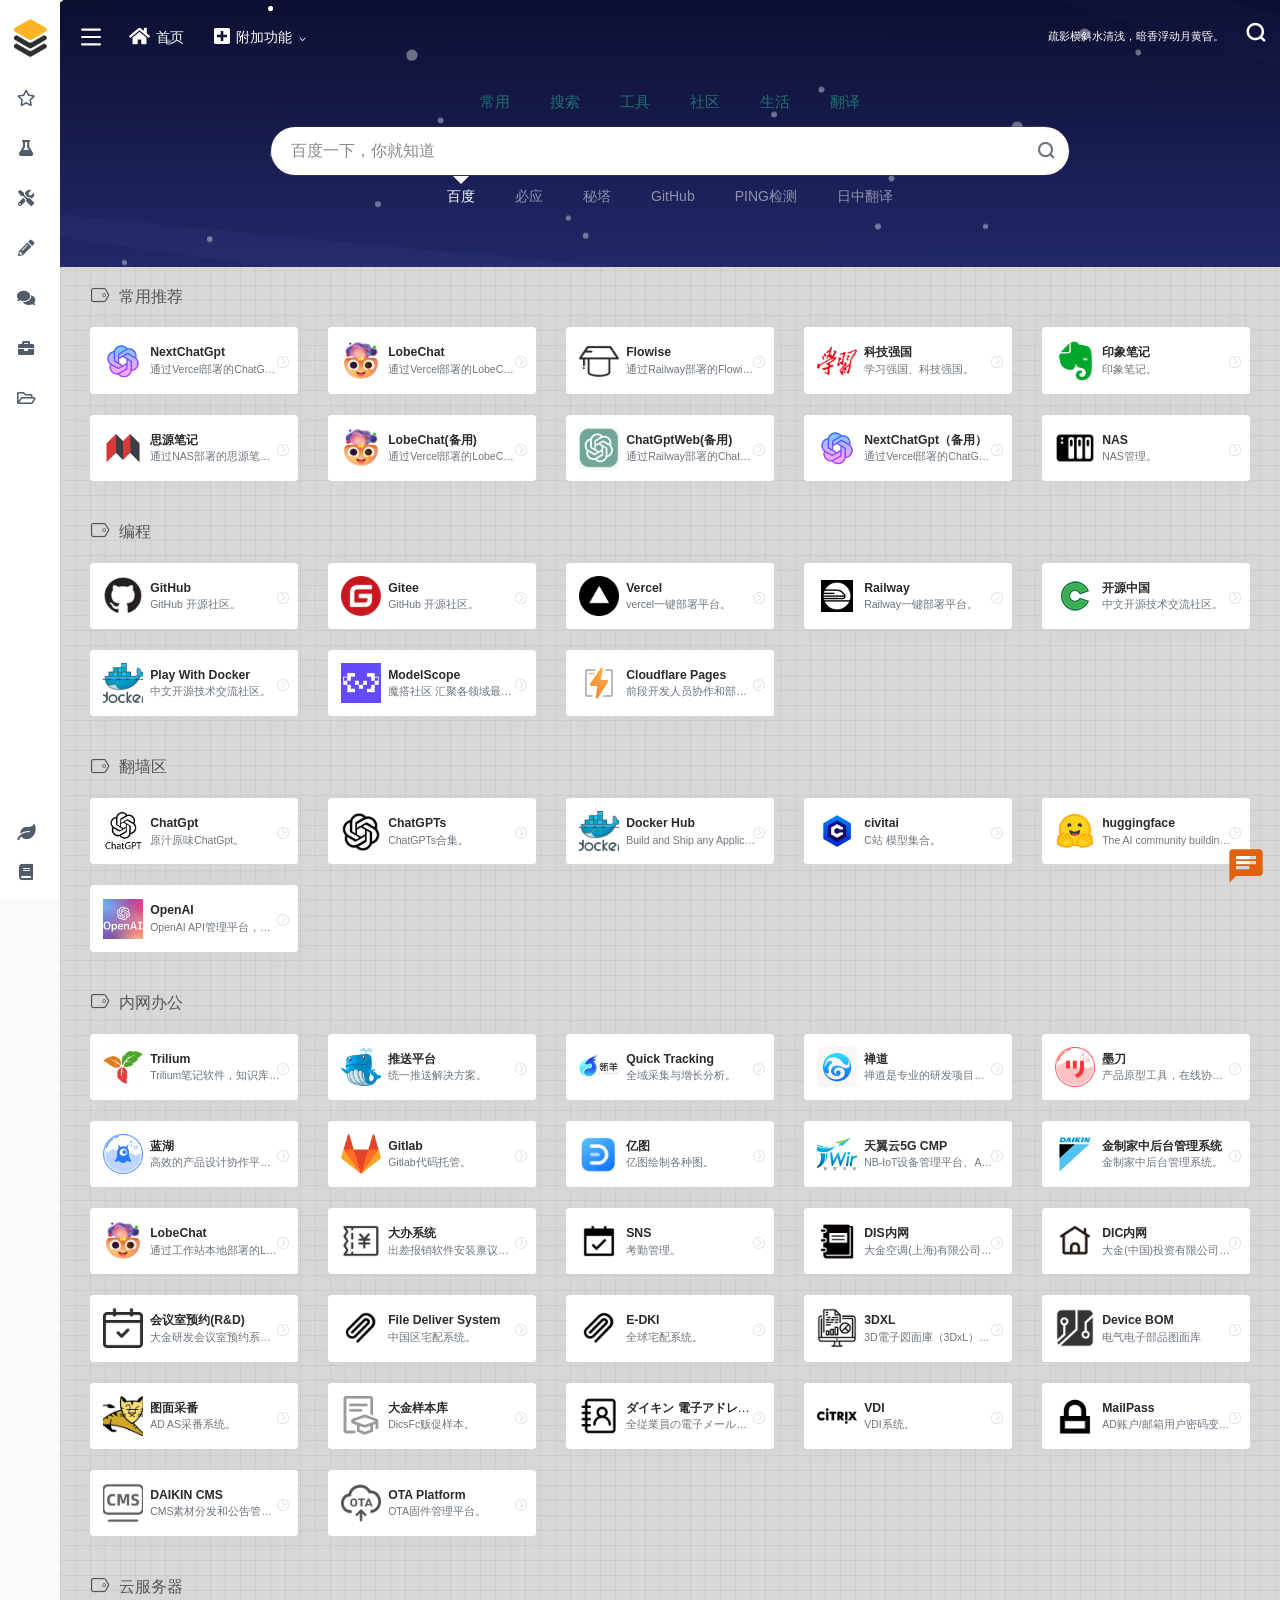
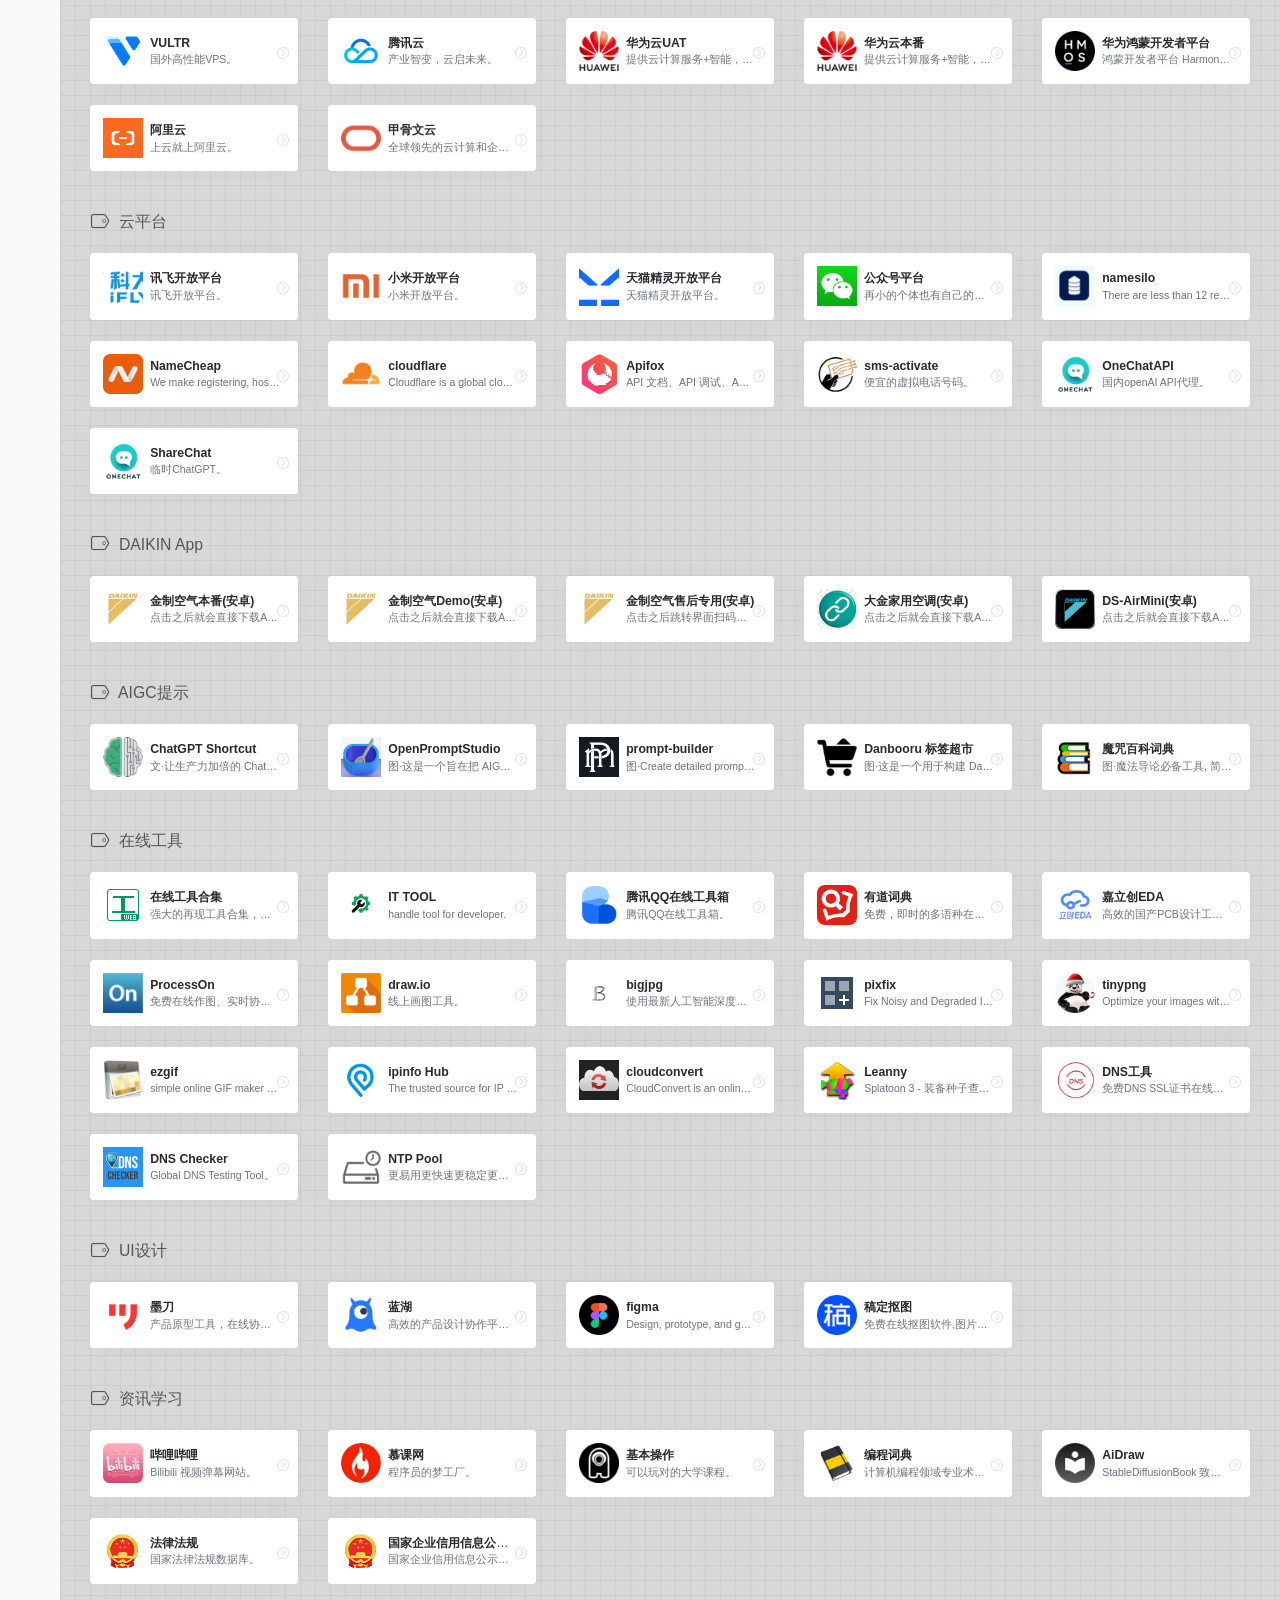
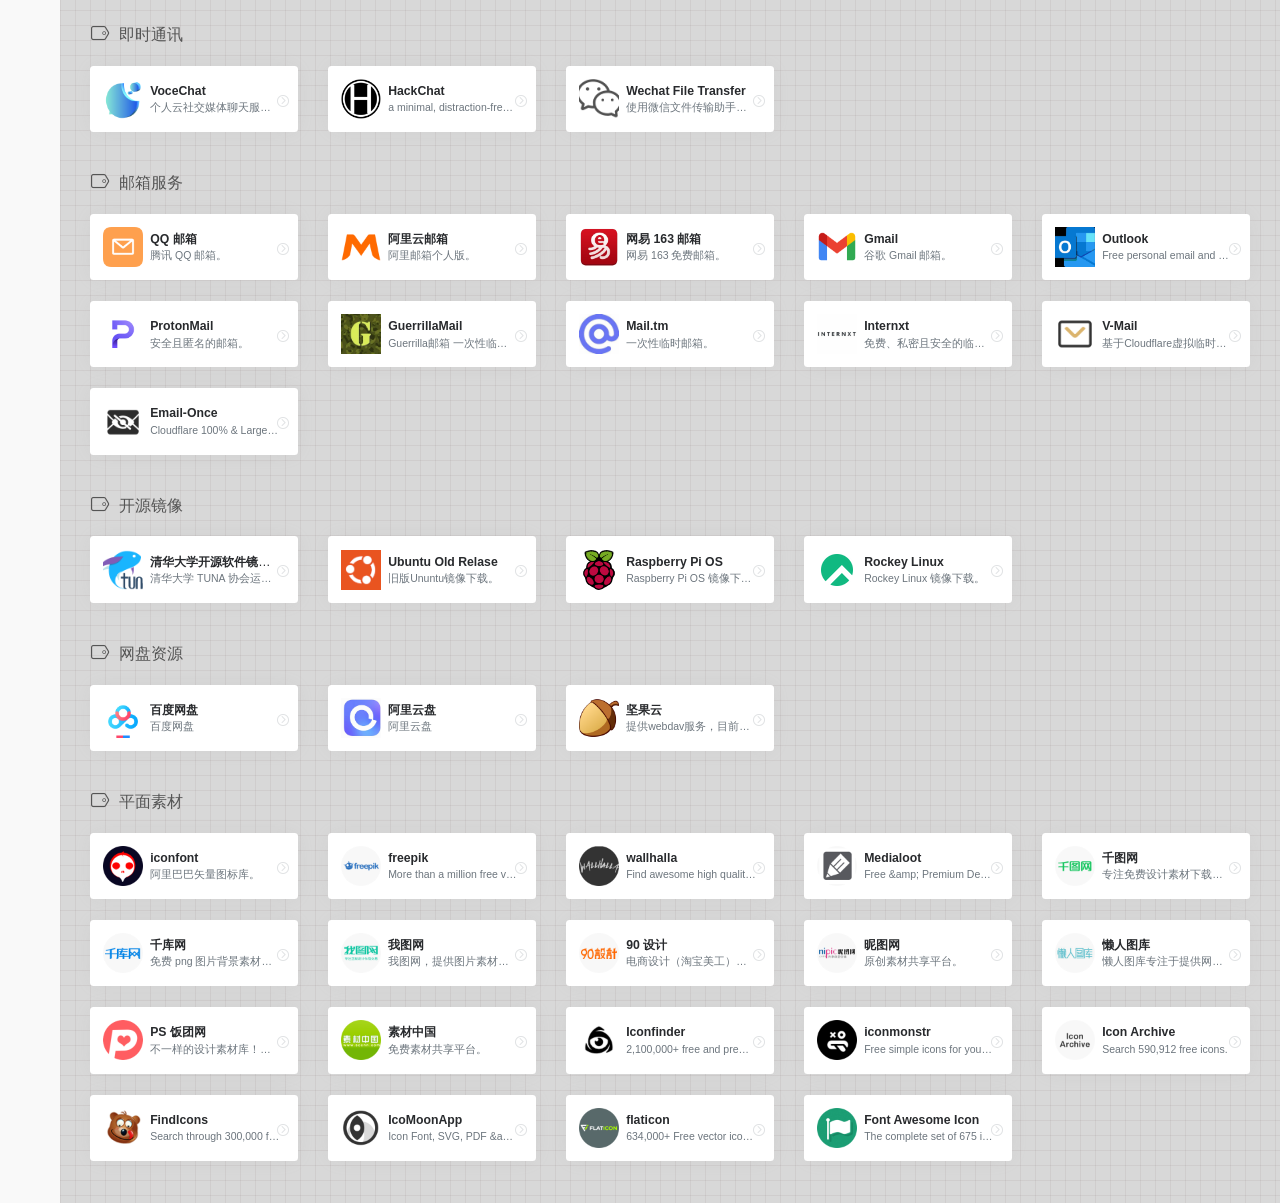
==== index.html @ 2f6fef21 "Deploying to gh-pages from @ zhangsanfeng99/webstack@178f48352d5b41e50bc8f58a870fae5fbff96588 🚀" ====
<!doctype html><html lang=zh-CN><head><meta name=generator content="Hugo 0.139.3"><meta charset=UTF-8><meta http-equiv=X-UA-Compatible content="IE=edge, chrome=1"><meta name=viewport content="width=device-width,initial-scale=1,minimum-scale=1,maximum-scale=1,user-scalable=no"><meta name=theme-color content="#f9f9f9"><title>Rehot 网址导航</title>
<link rel="shortcut icon" href=/assets/images/favicon.png><meta name=keywords content="Rehot 网址导航"><meta name=baidu-site-verification content="codeva-cCAOSG8MBO"><link rel=stylesheet id=block-library-css href=/assets/css/block-library.min-5.6.2.css type=text/css media=all><link rel=stylesheet id=iconfont-css href=/assets/css/iconfont-3.03029.1.css type=text/css media=all><link rel=stylesheet id=bootstrap-css href=/assets/css/bootstrap.min-4.3.1.css type=text/css media=all><link rel=stylesheet id=fancybox-css href=/assets/css/fancybox.min-3.5.7.css type=text/css media=all><link rel=stylesheet id=iowen-css href=/assets/css/style-3.03029.1.css type=text/css media=all><link rel=stylesheet id=custom-css href=/assets/css/custom-style.css type=text/css media=all><link rel=stylesheet id=fortawesome-css href=/assets/fontawesome-5.15.4/css/all.min.css type=text/css><script type=text/javascript src=/assets/js/jquery.min-3.2.1.js id=jquery-js></script><script type=text/javascript src=/assets/js/content-search.js id=content-search-js></script><script>var _hmt=_hmt||[](function(){var e,t=document.createElement("script");t.src="https://hm.baidu.com/hm.js?efccc04cb44fc49faddac5876180b369",e=document.getElementsByTagName("script")[0],e.parentNode.insertBefore(t,e)})()</script></head><body class=io-grey-mode><div id=loading><style>.loader{width:250px;height:50px;line-height:50px;text-align:center;position:absolute;top:50%;left:50%;transform:translate(-50%,-50%);font-family:helvetica,arial,sans-serif;text-transform:uppercase;font-weight:900;color:#f1404b;letter-spacing:.2em}.loader::before,.loader::after{content:"";display:block;width:15px;height:15px;background:#f1404b;position:absolute;animation:load .7s infinite alternate ease-in-out}.loader::before{top:0}.loader::after{bottom:0}@keyframes load{0%{left:0;height:30px;width:15px}50%{height:8px;width:40px}100%{left:235px;height:30px;width:15px}}</style><div class=loader>Rehot 网址导航</div></div><div class=page-container><div id=sidebar class="sticky sidebar-nav fade mini-sidebar" style=width:60px><div class="modal-dialog h-100 sidebar-nav-inner"><div class="sidebar-logo border-bottom border-color"><div class="logo overflow-hidden"><a href class=logo-expanded><img src=/assets/images/logo@2x.png height=40 class=logo-light alt="Rehot 网址导航">
<img src=/assets/images/logo_dark@2x.png height=40 class="logo-dark d-none" alt="Rehot 网址导航">
</a><a href class=logo-collapsed><img src=/assets/images/logo-collapse-light.png height=40 class=logo-light alt="Rehot 网址导航">
<img src=/assets/images/logo-collapse-dark.png height=40 class="logo-dark d-none" alt="Rehot 网址导航"></a></div></div><div class="sidebar-menu flex-fill"><div class=sidebar-scroll><div class=sidebar-menu-inner><ul><li class=sidebar-item><a href=#366a7288b80ec8882b88467447296837 class=smooth><i class="far fa-star fa-lg icon-fw icon-lg mr-2"></i>
<span>常用推荐</span></a></li><li class=sidebar-item><a href=#41282bf95e43c64d579757573a03cdde class="smooth change-href" data-change=#41282bf95e43c64d579757573a03cdde><i class="fas fa-flask fa-lg icon-fw icon-lg mr-2"></i>
<span>科研办公</span>
<i class="iconfont icon-arrow-r-m sidebar-more text-sm"></i></a><ul><li><a href=#41282bf95e43c64d579757573a03cdde class=smooth><span>编程</span></a></li><li><a href=#a17bdef02dba8ce7c70e32fe648acc27 class=smooth><span>翻墙区</span></a></li><li><a href=#555247fdca672ef2483e711248df0555 class=smooth><span>内网办公</span></a></li><li><a href=#acd617ea241c9daf2f251963bc03c6e3 class=smooth><span>云服务器</span></a></li><li><a href=#dd7972a1cd67fb2e655a2ec64feeac33 class=smooth><span>云平台</span></a></li><li><a href=#ff9d3c1b3b1b0e24557668c02e56c7f0 class=smooth><span>DAIKIN App</span></a></li><li><a href=#823055b46ccd43055b1f21275e757fd7 class=smooth><span>AIGC提示</span></a></li></ul></li><li class=sidebar-item><a href=#9c2232288caaa8ec40948cef6a786ac2 class="smooth change-href" data-change=#9c2232288caaa8ec40948cef6a786ac2><i class="fas fa-tools fa-lg icon-fw icon-lg mr-2"></i>
<span>开发设计</span>
<i class="iconfont icon-arrow-r-m sidebar-more text-sm"></i></a><ul><li><a href=#9c2232288caaa8ec40948cef6a786ac2 class=smooth><span>在线工具</span></a></li><li><a href=#eaa418dfe4b609507342083173ce220e class=smooth><span>UI设计</span></a></li></ul></li><li class=sidebar-item><a href=#b19b233db73ba870f8dadd9fcd02f9a8 class=smooth><i class="fas fa-pencil-alt fa-lg fa-lg icon-fw icon-lg mr-2"></i>
<span>资讯学习</span></a></li><li class=sidebar-item><a href=#9a268348d4ce435eddb3d47979424016 class="smooth change-href" data-change=#9a268348d4ce435eddb3d47979424016><i class="fas fa fa-comments icon-fw icon-lg mr-2"></i>
<span>即时通讯</span>
<i class="iconfont icon-arrow-r-m sidebar-more text-sm"></i></a><ul><li><a href=#9a268348d4ce435eddb3d47979424016 class=smooth><span>即时通讯</span></a></li></ul></li><li class=sidebar-item><a href=#7b4a284e00f2b69cb398e5a5a690a6ce class="smooth change-href" data-change=#7b4a284e00f2b69cb398e5a5a690a6ce><i class="fas fa-briefcase fa-lg icon-fw icon-lg mr-2"></i>
<span>工作办公</span>
<i class="iconfont icon-arrow-r-m sidebar-more text-sm"></i></a><ul><li><a href=#7b4a284e00f2b69cb398e5a5a690a6ce class=smooth><span>邮箱服务</span></a></li></ul></li><li class=sidebar-item><a href=#3abdd9e8a2e692a7af5b48b15b01871f class="smooth change-href" data-change=#3abdd9e8a2e692a7af5b48b15b01871f><i class="far fa-folder-open fa-lg icon-fw icon-lg mr-2"></i>
<span>素材资源</span>
<i class="iconfont icon-arrow-r-m sidebar-more text-sm"></i></a><ul><li><a href=#3abdd9e8a2e692a7af5b48b15b01871f class=smooth><span>开源镜像</span></a></li><li><a href=#5e6e1089ffbc5d7819c0d0f1f7b31ebc class=smooth><span>网盘资源</span></a></li><li><a href=#ff65f7f9721757bf11b0b0c95f1b9446 class=smooth><span>平面素材</span></a></li></ul></li></ul></div></div></div><div class="border-top py-2 border-color"><div class=flex-bottom><ul><li id=menu-item-240 class="menu-item menu-item-type-post_type menu-item-object-page menu-item-240 sidebar-item"><a href=https://rehot.org.cn:5005 target=_blank><i class="fas fa-leaf icon-fw icon-lg mr-2"></i>
<span>Trilium</span></a></li><li id=menu-item-237 class="menu-item menu-item-type-post_type menu-item-object-page menu-item-237 sidebar-item"><a href=https://www.yuque.com/dashboard target=_blank><i class="fas fa-book icon-fw icon-lg mr-2"></i>
<span>语雀</span></a></li></ul></div></div></div></div><div class="main-content flex-fill grid-bg"><div class=big-header-banner><div id=header class="page-header sticky"><div class="navbar navbar-expand-md"><div class="container-fluid p-0"><a href class="navbar-brand d-md-none" title="Rehot 网址导航"><img src=/assets/images/logo-collapse-light.png class=logo-light alt="Rehot 网址导航">
<img src=/assets/images/logo-collapse-dark.png class="logo-dark d-none" alt="Rehot 网址导航"></a><div class="collapse navbar-collapse order-2 order-md-1"><div class=header-mini-btn><label><input id=mini-button type=checkbox><svg viewbox="0 0 100 100"><path class="line--1" d="M0 40h62c18 0 18-20-17 5L31 55"/><path class="line--2" d="M0 50h80"/><path class="line--3" d="M0 60h62c18 0 18 20-17-5L31 45"/></svg></label></div><ul class="navbar-nav site-menu" style=margin-right:16px><li><a href=./><i class="fa fa-home fa-lg mr-2"></i>
<span>首页</span></a><ul class=sub-menu></ul></li><li class=menu-item-has-children><a href><i class="fa fa-plus-square fa-lg mr-2"></i>
<span>附加功能</span></a><ul class=sub-menu><li><a href=https://tool.lu/>在线工具</a></li><li><a href=https://www.xiaolvji.com/u/leviathan>聚合搜索</a></li><li><a href=https://rss.nbchat.top/>RSS订阅</a></li></ul></li></ul><div class="rounded-circle weather"><div id=he-plugin-simple style=display:contents></div><script>WIDGET={CONFIG:{modules:"01234",background:5,tmpColor:"E4C600",tmpSize:14,cityColor:"E4C600",citySize:14,aqiColor:"#E4C600",aqiSize:14,weatherIconSize:24,alertIconSize:18,padding:"10px 10px 10px 10px",shadow:"1",language:"auto",borderRadius:5,fixed:"false",vertical:"middle",horizontal:"left",key:"085791e805a24491b43b06cf58ab31e7"}}</script><script src="https://widget.qweather.net/simple/static/js/he-simple-common.js?v=2.0"></script></div></div><ul class="nav navbar-menu text-xs order-1 order-md-2"><li class="nav-item mr-3 mr-lg-0 d-none d-lg-block"><script>fetch("https://v1.hitokoto.cn").then(e=>e.json()).then(e=>{const t=document.getElementById("hitokoto_text");t.href="https://hitokoto.cn/?uuid="+e.uuid,t.innerText=e.hitokoto}).catch(console.error)</script><div id=hitokoto><a href=# target=_blank id=hitokoto_text>疏影横斜水清浅，暗香浮动月黄昏。</a></div></li><li class="nav-search ml-3 ml-md-4"><a href=javascript: data-toggle=modal data-target=#search-modal><i class="iconfont icon-search icon-2x"></i></a></li><li class="nav-item d-md-none mobile-menu ml-3 ml-md-4"><a href=javascript: id=sidebar-switch data-toggle=modal data-target=#sidebar><i class="iconfont icon-classification icon-2x"></i></a></li></ul></div></div></div><div class=placeholder style=height:74px></div></div><div class="header-big post-top css-color mb-4" id=search-bg><div class=s-search><div id=search class="s-search mx-auto"><div id=search-list-menu class=hide-type-list><div class="s-type text-center"><div class="s-type-list big"><div class=anchor style=position:absolute;left:50%;opacity:0></div><label for=type-baidu data-id=group-a><span>常用</span></label>
<label for=type-baidu1 data-id=group-b><span>搜索</span></label>
<label for=type-br data-id=group-c><span>工具</span></label>
<label for=type-zhihu data-id=group-d><span>社区</span></label>
<label for=type-taobao1 data-id=group-e><span>生活</span></label>
<label for=type-fanyi data-id=group-f><span>翻译</span></label></div></div></div><form action="https://www.baidu.com?s=" method=get target=_blank class=super-search-fm><input type=text id=search-text class="form-control smart-tips search-key" zhannei placeholder=输入关键字搜索 style=outline:0 autocomplete=off>
<button class=submit type=submit><i class="iconfont icon-search"></i></button></form><div id=search-list class=hide-type-list><div class="search-group group-a"><ul class=search-type><li><input hidden type=radio name=type checked id=type-baidu value="https://www.baidu.com/s?wd=" data-placeholder=百度一下，你就知道>
<label for=type-baidu><span class=text-muted>百度</span></label></li><li><input hidden type=radio name=type id=type-bing value="https://cn.bing.com/search?q=" data-placeholder="微软 Bing 搜索">
<label for=type-bing><span class=text-muted>必应</span></label></li><li><input hidden type=radio name=type id=type-metaso1 value="https://metaso.cn/?q=" data-placeholder=秘塔搜索>
<label for=type-metaso1><span class=text-muted>秘塔</span></label></li><li><input hidden type=radio name=type id=type-github value="https://github.com/search?q=" data-placeholder=GitHub仓库查找>
<label for=type-github><span class=text-muted>GitHub</span></label></li><li><input hidden type=radio name=type id=type-ping value=https://ping.chinaz.com/ data-placeholder="请输入网址(不带 https://)">
<label for=type-ping><span class=text-muted>PING检测</span></label></li><li><input hidden type=radio name=type id=type-fanyi value=https://fanyi.baidu.com/#jp/zh/ data-placeholder=请输入日文>
<label for=type-fanyi><span class=text-muted>日中翻译</span></label></li></ul></div><div class="search-group group-b"><ul class=search-type><li><input hidden type=radio name=type id=type-baidu1 value="https://www.baidu.com/s?wd=" data-placeholder=百度一下，你就知道>
<label for=type-baidu1><span class=text-muted>百度</span></label></li><li><input hidden type=radio name=type id=type-google1 value="https://www.google.com/search?q=" data-placeholder=谷歌搜索>
<label for=type-google1><span class=text-muted>谷歌</span></label></li><li><input hidden type=radio name=type id=type-360 value="https://www.so.com/s?q=" data-placeholder="360 好搜">
<label for=type-360><span class=text-muted>360</span></label></li><li><input hidden type=radio name=type id=type-sogo value="https://www.sogou.com/web?query=" data-placeholder=搜狗搜索>
<label for=type-sogo><span class=text-muted>搜狗</span></label></li><li><input hidden type=radio name=type id=type-bing1 value="https://cn.bing.com/search?q=" data-placeholder="微软 Bing 搜索">
<label for=type-bing1><span class=text-muted>必应</span></label></li><li><input hidden type=radio name=type id=type-sm value="https://yz.m.sm.cn/s?q=" data-placeholder="UC 移动端搜索">
<label for=type-sm><span class=text-muted>神马</span></label></li></ul></div><div class="search-group group-c"><ul class=search-type><li><input hidden type=radio name=type id=type-br value=https://rank.chinaz.com/all/ data-placeholder="请输入网址(不带 https://)">
<label for=type-br><span class=text-muted>权重查询</span></label></li><li><input hidden type=radio name=type id=type-links value=https://link.chinaz.com/ data-placeholder="请输入网址(不带 https://)">
<label for=type-links><span class=text-muted>友链检测</span></label></li><li><input hidden type=radio name=type id=type-icp value=https://icp.aizhan.com/ data-placeholder="请输入网址(不带 https://)">
<label for=type-icp><span class=text-muted>备案查询</span></label></li><li><input hidden type=radio name=type id=type-ping value=https://ping.chinaz.com/ data-placeholder="请输入网址(不带 https://)">
<label for=type-ping><span class=text-muted>PING检测</span></label></li><li><input hidden type=radio name=type id=type-pe value=https://tcp.ping.pe/ data-placeholder="请输入网址(不带 https://)">
<label for=type-pe><span class=text-muted>连通性检测</span></label></li><li><input hidden type=radio name=type id=type-ciku value="https://www.ciku5.com/s?wd=" data-placeholder=请输入关键词>
<label for=type-ciku><span class=text-muted>关键词挖掘</span></label></li></ul></div><div class="search-group group-d"><ul class=search-type><li><input hidden type=radio name=type id=type-zhihu value="https://www.zhihu.com/search?type=content&q=" data-placeholder=知乎>
<label for=type-zhihu><span class=text-muted>知乎</span></label></li><li><input hidden type=radio name=type id=type-wechat value="https://weixin.sogou.com/weixin?type=2&query=" data-placeholder=微信>
<label for=type-wechat><span class=text-muted>微信</span></label></li><li><input hidden type=radio name=type id=type-weibo value=https://s.weibo.com/weibo/ data-placeholder=微博>
<label for=type-weibo><span class=text-muted>微博</span></label></li><li><input hidden type=radio name=type id=type-douban value="https://www.douban.com/search?q=" data-placeholder=豆瓣>
<label for=type-douban><span class=text-muted>豆瓣</span></label></li></ul></div><div class="search-group group-e"><ul class=search-type><li><input hidden type=radio name=type id=type-taobao1 value="https://s.taobao.com/search?q=" data-placeholder=淘宝>
<label for=type-taobao1><span class=text-muted>淘宝</span></label></li><li><input hidden type=radio name=type id=type-jd value="https://search.jd.com/Search?keyword=" data-placeholder=京东>
<label for=type-jd><span class=text-muted>京东</span></label></li><li><input hidden type=radio name=type id=type-xiachufang value="https://www.xiachufang.com/search/?keyword=" data-placeholder=下厨房>
<label for=type-xiachufang><span class=text-muted>下厨房</span></label></li><li><input hidden type=radio name=type id=type-xiangha value="https://www.xiangha.com/so/?q=caipu&s=" data-placeholder=香哈菜谱>
<label for=type-xiangha><span class=text-muted>香哈菜谱</span></label></li><li><input hidden type=radio name=type id=type-12306 value=https://www.12306.cn/? data-placeholder=12306>
<label for=type-12306><span class=text-muted>12306</span></label></li><li><input hidden type=radio name=type id=type-qunar value=https://www.qunar.com/? data-placeholder=去哪儿>
<label for=type-qunar><span class=text-muted>去哪儿</span></label></li></ul></div><div class="search-group group-g"><ul class=search-type><li><input hidden type=radio name=type id=type-fanyi value=https://fanyi.baidu.com/#jp/zh/ data-placeholder=请输入日文>
<label for=type-fanyi><span class=text-muted>日中翻译</span></label></li><li><input hidden type=radio name=type id=type-fanyi2 value=https://fanyi.baidu.com/#en/zh/ data-placeholder=请输入英语>
<label for=type-fanyi2><span class=text-muted>英中翻译</span></label></li><li><input hidden type=radio name=type id=type-fanyi3 value=https://fanyi.baidu.com/#zh/jp/ data-placeholder=请输入中文>
<label for=type-fanyi3><span class=text-muted>中日翻译</span></label></li><li><input hidden type=radio name=type id=type-fanyi4 value="https://www.youdao.com/result?lang=ja&word=" data-placeholder=请输入日语单词>
<label for=type-fanyi4><span class=text-muted>中日词典</span></label></li><li><input hidden type=radio name=type id=type-fanyi5 value="https://www.youdao.com/result?lang=en&word=" data-placeholder=请输入英语单词>
<label for=type-fanyi5><span class=text-muted>中英词典</span></label></li></ul></div></div><div class="card search-smart-tips search-hot-text"><ul id=word style=display:none></ul></div></div></div></div><div id=content class="content-site customize-site"><div class="d-flex flex-fill"><h4 class="text-gray text-lg mb-4"><i class="site-tag iconfont icon-tag icon-lg mr-1" id=366a7288b80ec8882b88467447296837></i>
常用推荐</h4></div><div class=row><div class="url-card col-6 col-sm-6 col-md-4 col-xl-5a col-xxl-6a"><div class="url-body default"><a href=https://next.dics.top/ target=_blank data-id data-url=https://next.dics.top/ class="card no-c mb-4" data-toggle=tooltip data-placement=bottom data-original-title=通过Vercel部署的ChatGptNext。><div class=card-body><div class="url-content d-flex align-items-center"><div class="url-img mr-2 d-flex align-items-center justify-content-center"><img class=lazy src=assets/images/logos/chatgpt.png data-src=assets/images/logos/chatgpt.png onerror='this.src="assets/images/logos/default.webp"' alt=NextChatGpt></div><div class="url-info flex-fill"><div class="text-sm overflowClip_1"><strong>NextChatGpt</strong></div><p class="overflowClip_1 m-0 text-muted text-xs">通过Vercel部署的ChatGptNext。</p></div></div></div></a><a href=https://next.dics.top/ class="togo text-center text-muted is-views" data-id=689 data-toggle=tooltip data-placement=right title=直达 rel=nofollow><i class="iconfont icon-goto"></i></a></div></div><div class="url-card col-6 col-sm-6 col-md-4 col-xl-5a col-xxl-6a"><div class="url-body default"><a href=https://lobe.dics.top/ target=_blank data-id data-url=https://lobe.dics.top/ class="card no-c mb-4" data-toggle=tooltip data-placement=bottom data-original-title=通过Vercel部署的LobeChat。><div class=card-body><div class="url-content d-flex align-items-center"><div class="url-img mr-2 d-flex align-items-center justify-content-center"><img class=lazy src=assets/images/logos/lobe.webp data-src=assets/images/logos/lobe.webp onerror='this.src="assets/images/logos/default.webp"' alt=LobeChat></div><div class="url-info flex-fill"><div class="text-sm overflowClip_1"><strong>LobeChat</strong></div><p class="overflowClip_1 m-0 text-muted text-xs">通过Vercel部署的LobeChat。</p></div></div></div></a><a href=https://lobe.dics.top/ class="togo text-center text-muted is-views" data-id=689 data-toggle=tooltip data-placement=right title=直达 rel=nofollow><i class="iconfont icon-goto"></i></a></div></div><div class="url-card col-6 col-sm-6 col-md-4 col-xl-5a col-xxl-6a"><div class="url-body default"><a href=https://ai.nbchat.top/ target=_blank data-id data-url=https://ai.nbchat.top/ class="card no-c mb-4" data-toggle=tooltip data-placement=bottom data-original-title=通过Railway部署的Flowise。><div class=card-body><div class="url-content d-flex align-items-center"><div class="url-img mr-2 d-flex align-items-center justify-content-center"><img class=lazy src=assets/images/logos/%e5%ad%a6%e6%9c%af.png data-src=assets/images/logos/%e5%ad%a6%e6%9c%af.png onerror='this.src="assets/images/logos/default.webp"' alt=Flowise></div><div class="url-info flex-fill"><div class="text-sm overflowClip_1"><strong>Flowise</strong></div><p class="overflowClip_1 m-0 text-muted text-xs">通过Railway部署的Flowise。</p></div></div></div></a><a href=https://ai.nbchat.top/ class="togo text-center text-muted is-views" data-id=689 data-toggle=tooltip data-placement=right title=直达 rel=nofollow><i class="iconfont icon-goto"></i></a></div></div><div class="url-card col-6 col-sm-6 col-md-4 col-xl-5a col-xxl-6a"><div class="url-body default"><a href=https://xx.dics.top/static/index.html/ target=_blank data-id data-url=https://xx.dics.top/static/index.html/ class="card no-c mb-4" data-toggle=tooltip data-placement=bottom data-original-title=学习强国、科技强国。><div class=card-body><div class="url-content d-flex align-items-center"><div class="url-img mr-2 d-flex align-items-center justify-content-center"><img class=lazy src=assets/images/logos/techxuexi.png data-src=assets/images/logos/techxuexi.png onerror='this.src="assets/images/logos/default.webp"' alt=科技强国></div><div class="url-info flex-fill"><div class="text-sm overflowClip_1"><strong>科技强国</strong></div><p class="overflowClip_1 m-0 text-muted text-xs">学习强国、科技强国。</p></div></div></div></a><a href=https://xx.dics.top/static/index.html/ class="togo text-center text-muted is-views" data-id=689 data-toggle=tooltip data-placement=right title=直达 rel=nofollow><i class="iconfont icon-goto"></i></a></div></div><div class="url-card col-6 col-sm-6 col-md-4 col-xl-5a col-xxl-6a"><div class="url-body default"><a href=https://yinxiang.com/ target=_blank data-id data-url=https://yinxiang.com/ class="card no-c mb-4" data-toggle=tooltip data-placement=bottom data-original-title=印象笔记。><div class=card-body><div class="url-content d-flex align-items-center"><div class="url-img mr-2 d-flex align-items-center justify-content-center"><img class=lazy src=assets/images/logos/%e5%8d%b0%e8%b1%a1%e7%ac%94%e8%ae%b0.png data-src=assets/images/logos/%e5%8d%b0%e8%b1%a1%e7%ac%94%e8%ae%b0.png onerror='this.src="assets/images/logos/default.webp"' alt=印象笔记></div><div class="url-info flex-fill"><div class="text-sm overflowClip_1"><strong>印象笔记</strong></div><p class="overflowClip_1 m-0 text-muted text-xs">印象笔记。</p></div></div></div></a><a href=https://yinxiang.com/ class="togo text-center text-muted is-views" data-id=689 data-toggle=tooltip data-placement=right title=直达 rel=nofollow><i class="iconfont icon-goto"></i></a></div></div><div class="url-card col-6 col-sm-6 col-md-4 col-xl-5a col-xxl-6a"><div class="url-body default"><a href=https://dics.top:5002 target=_blank data-id data-url=https://dics.top:5002 class="card no-c mb-4" data-toggle=tooltip data-placement=bottom data-original-title=通过NAS部署的思源笔记。><div class=card-body><div class="url-content d-flex align-items-center"><div class="url-img mr-2 d-flex align-items-center justify-content-center"><img class=lazy src=assets/images/logos/siyuan.png data-src=assets/images/logos/siyuan.png onerror='this.src="assets/images/logos/default.webp"' alt=思源笔记></div><div class="url-info flex-fill"><div class="text-sm overflowClip_1"><strong>思源笔记</strong></div><p class="overflowClip_1 m-0 text-muted text-xs">通过NAS部署的思源笔记。</p></div></div></div></a><a href=https://dics.top:5002 class="togo text-center text-muted is-views" data-id=689 data-toggle=tooltip data-placement=right title=直达 rel=nofollow><i class="iconfont icon-goto"></i></a></div></div><div class="url-card col-6 col-sm-6 col-md-4 col-xl-5a col-xxl-6a"><div class="url-body default"><a href=https://lobe.nbchat.top/ target=_blank data-id data-url=https://lobe.nbchat.top/ class="card no-c mb-4" data-toggle=tooltip data-placement=bottom data-original-title=通过Vercel部署的LobeChat。><div class=card-body><div class="url-content d-flex align-items-center"><div class="url-img mr-2 d-flex align-items-center justify-content-center"><img class=lazy src=assets/images/logos/lobe.webp data-src=assets/images/logos/lobe.webp onerror='this.src="assets/images/logos/default.webp"' alt=LobeChat(备用)></div><div class="url-info flex-fill"><div class="text-sm overflowClip_1"><strong>LobeChat(备用)</strong></div><p class="overflowClip_1 m-0 text-muted text-xs">通过Vercel部署的LobeChat。</p></div></div></div></a><a href=https://lobe.nbchat.top/ class="togo text-center text-muted is-views" data-id=689 data-toggle=tooltip data-placement=right title=直达 rel=nofollow><i class="iconfont icon-goto"></i></a></div></div><div class="url-card col-6 col-sm-6 col-md-4 col-xl-5a col-xxl-6a"><div class="url-body default"><a href=https://cg.nbchat.top/ target=_blank data-id data-url=https://cg.nbchat.top/ class="card no-c mb-4" data-toggle=tooltip data-placement=bottom data-original-title=通过Railway部署的ChatGpt。><div class=card-body><div class="url-content d-flex align-items-center"><div class="url-img mr-2 d-flex align-items-center justify-content-center"><img class=lazy src=assets/images/logos/chatgpt_g.png data-src=assets/images/logos/chatgpt_g.png onerror='this.src="assets/images/logos/default.webp"' alt=ChatGptWeb(备用)></div><div class="url-info flex-fill"><div class="text-sm overflowClip_1"><strong>ChatGptWeb(备用)</strong></div><p class="overflowClip_1 m-0 text-muted text-xs">通过Railway部署的ChatGpt。</p></div></div></div></a><a href=https://cg.nbchat.top/ class="togo text-center text-muted is-views" data-id=689 data-toggle=tooltip data-placement=right title=直达 rel=nofollow><i class="iconfont icon-goto"></i></a></div></div><div class="url-card col-6 col-sm-6 col-md-4 col-xl-5a col-xxl-6a"><div class="url-body default"><a href=https://next.nbchat.top/ target=_blank data-id data-url=https://next.nbchat.top/ class="card no-c mb-4" data-toggle=tooltip data-placement=bottom data-original-title=通过Vercel部署的ChatGptNext。><div class=card-body><div class="url-content d-flex align-items-center"><div class="url-img mr-2 d-flex align-items-center justify-content-center"><img class=lazy src=assets/images/logos/chatgpt.png data-src=assets/images/logos/chatgpt.png onerror='this.src="assets/images/logos/default.webp"' alt=NextChatGpt（备用）></div><div class="url-info flex-fill"><div class="text-sm overflowClip_1"><strong>NextChatGpt（备用）</strong></div><p class="overflowClip_1 m-0 text-muted text-xs">通过Vercel部署的ChatGptNext。</p></div></div></div></a><a href=https://next.nbchat.top/ class="togo text-center text-muted is-views" data-id=689 data-toggle=tooltip data-placement=right title=直达 rel=nofollow><i class="iconfont icon-goto"></i></a></div></div><div class="url-card col-6 col-sm-6 col-md-4 col-xl-5a col-xxl-6a"><div class="url-body default"><a href=https://dics.top:5001/ target=_blank data-id data-url=https://dics.top:5001/ class="card no-c mb-4" data-toggle=tooltip data-placement=bottom data-original-title=NAS管理。><div class=card-body><div class="url-content d-flex align-items-center"><div class="url-img mr-2 d-flex align-items-center justify-content-center"><img class=lazy src=assets/images/logos/NAS%e8%ae%be%e5%a4%87.png data-src=assets/images/logos/NAS%e8%ae%be%e5%a4%87.png onerror='this.src="assets/images/logos/default.webp"' alt=NAS></div><div class="url-info flex-fill"><div class="text-sm overflowClip_1"><strong>NAS</strong></div><p class="overflowClip_1 m-0 text-muted text-xs">NAS管理。</p></div></div></div></a><a href=https://dics.top:5001/ class="togo text-center text-muted is-views" data-id=689 data-toggle=tooltip data-placement=right title=直达 rel=nofollow><i class="iconfont icon-goto"></i></a></div></div></div><br><div class="d-flex flex-fill"><h4 class="text-gray text-lg mb-4"><i class="site-tag iconfont icon-tag icon-lg mr-1" id=41282bf95e43c64d579757573a03cdde></i>
编程</h4><div class=flex-fill></div></div><div class=row><div class="url-card col-6 col-sm-6 col-md-4 col-xl-5a col-xxl-6a"><div class="url-body default"><a href=https://github.com/ target=_blank data-id data-url=https://github.com/ class="card no-c mb-4" data-toggle=tooltip data-placement=bottom data-original-title="GitHub 开源社区。"><div class=card-body><div class="url-content d-flex align-items-center"><div class="url-img mr-2 d-flex align-items-center justify-content-center"><img class=lazy src=assets/images/logos/github.png data-src=assets/images/logos/github.png onerror='this.src="assets/images/logos/default.webp"' alt=GitHub></div><div class="url-info flex-fill"><div class="text-sm overflowClip_1"><strong>GitHub</strong></div><p class="overflowClip_1 m-0 text-muted text-xs">GitHub 开源社区。</p></div></div></div></a><a href=https://github.com/ class="togo text-center text-muted is-views" data-id=689 data-toggle=tooltip data-placement=right title=直达 rel=nofollow><i class="iconfont icon-goto"></i></a></div></div><div class="url-card col-6 col-sm-6 col-md-4 col-xl-5a col-xxl-6a"><div class="url-body default"><a href=https://gitee.com/rehot target=_blank data-id data-url=https://gitee.com/rehot class="card no-c mb-4" data-toggle=tooltip data-placement=bottom data-original-title="GitHub 开源社区。"><div class=card-body><div class="url-content d-flex align-items-center"><div class="url-img mr-2 d-flex align-items-center justify-content-center"><img class=lazy src=assets/images/logos/gitee.png data-src=assets/images/logos/gitee.png onerror='this.src="assets/images/logos/default.webp"' alt=Gitee></div><div class="url-info flex-fill"><div class="text-sm overflowClip_1"><strong>Gitee</strong></div><p class="overflowClip_1 m-0 text-muted text-xs">GitHub 开源社区。</p></div></div></div></a><a href=https://gitee.com/rehot class="togo text-center text-muted is-views" data-id=689 data-toggle=tooltip data-placement=right title=直达 rel=nofollow><i class="iconfont icon-goto"></i></a></div></div><div class="url-card col-6 col-sm-6 col-md-4 col-xl-5a col-xxl-6a"><div class="url-body default"><a href=https://vercel.com/ target=_blank data-id data-url=https://vercel.com/ class="card no-c mb-4" data-toggle=tooltip data-placement=bottom data-original-title=vercel一键部署平台。><div class=card-body><div class="url-content d-flex align-items-center"><div class="url-img mr-2 d-flex align-items-center justify-content-center"><img class=lazy src=assets/images/logos/vercel.png data-src=assets/images/logos/vercel.png onerror='this.src="assets/images/logos/default.webp"' alt=Vercel></div><div class="url-info flex-fill"><div class="text-sm overflowClip_1"><strong>Vercel</strong></div><p class="overflowClip_1 m-0 text-muted text-xs">vercel一键部署平台。</p></div></div></div></a><a href=https://vercel.com/ class="togo text-center text-muted is-views" data-id=689 data-toggle=tooltip data-placement=right title=直达 rel=nofollow><i class="iconfont icon-goto"></i></a></div></div><div class="url-card col-6 col-sm-6 col-md-4 col-xl-5a col-xxl-6a"><div class="url-body default"><a href=https://railway.app/account/usage target=_blank data-id data-url=https://railway.app/account/usage class="card no-c mb-4" data-toggle=tooltip data-placement=bottom data-original-title=Railway一键部署平台。><div class=card-body><div class="url-content d-flex align-items-center"><div class="url-img mr-2 d-flex align-items-center justify-content-center"><img class=lazy src=assets/images/logos/Railway.png data-src=assets/images/logos/Railway.png onerror='this.src="assets/images/logos/default.webp"' alt=Railway></div><div class="url-info flex-fill"><div class="text-sm overflowClip_1"><strong>Railway</strong></div><p class="overflowClip_1 m-0 text-muted text-xs">Railway一键部署平台。</p></div></div></div></a><a href=https://railway.app/account/usage class="togo text-center text-muted is-views" data-id=689 data-toggle=tooltip data-placement=right title=直达 rel=nofollow><i class="iconfont icon-goto"></i></a></div></div><div class="url-card col-6 col-sm-6 col-md-4 col-xl-5a col-xxl-6a"><div class="url-body default"><a href=https://www.oschina.net/ target=_blank data-id data-url=https://www.oschina.net/ class="card no-c mb-4" data-toggle=tooltip data-placement=bottom data-original-title=中文开源技术交流社区。><div class=card-body><div class="url-content d-flex align-items-center"><div class="url-img mr-2 d-flex align-items-center justify-content-center"><img class=lazy src=assets/images/logos/%e5%bc%80%e6%ba%90%e4%b8%ad%e5%9b%bd.png data-src=assets/images/logos/%e5%bc%80%e6%ba%90%e4%b8%ad%e5%9b%bd.png onerror='this.src="assets/images/logos/default.webp"' alt=开源中国></div><div class="url-info flex-fill"><div class="text-sm overflowClip_1"><strong>开源中国</strong></div><p class="overflowClip_1 m-0 text-muted text-xs">中文开源技术交流社区。</p></div></div></div></a><a href=https://www.oschina.net/ class="togo text-center text-muted is-views" data-id=689 data-toggle=tooltip data-placement=right title=直达 rel=nofollow><i class="iconfont icon-goto"></i></a></div></div><div class="url-card col-6 col-sm-6 col-md-4 col-xl-5a col-xxl-6a"><div class="url-body default"><a href=https://www.docker.com/play-with-docker/ target=_blank data-id data-url=https://www.docker.com/play-with-docker/ class="card no-c mb-4" data-toggle=tooltip data-placement=bottom data-original-title=中文开源技术交流社区。><div class=card-body><div class="url-content d-flex align-items-center"><div class="url-img mr-2 d-flex align-items-center justify-content-center"><img class=lazy src=assets/images/logos/Docker.png data-src=assets/images/logos/Docker.png onerror='this.src="assets/images/logos/default.webp"' alt="Play With Docker"></div><div class="url-info flex-fill"><div class="text-sm overflowClip_1"><strong>Play With Docker</strong></div><p class="overflowClip_1 m-0 text-muted text-xs">中文开源技术交流社区。</p></div></div></div></a><a href=https://www.docker.com/play-with-docker/ class="togo text-center text-muted is-views" data-id=689 data-toggle=tooltip data-placement=right title=直达 rel=nofollow><i class="iconfont icon-goto"></i></a></div></div><div class="url-card col-6 col-sm-6 col-md-4 col-xl-5a col-xxl-6a"><div class="url-body default"><a href=https://modelscope.cn/ target=_blank data-id data-url=https://modelscope.cn/ class="card no-c mb-4" data-toggle=tooltip data-placement=bottom data-original-title="魔搭社区 汇聚各领域最先进的机器学习模型，提供模型探索体验、推理、训练、部署和应用的一站式服务。"><div class=card-body><div class="url-content d-flex align-items-center"><div class="url-img mr-2 d-flex align-items-center justify-content-center"><img class=lazy src=assets/images/logos/ModelScope.png data-src=assets/images/logos/ModelScope.png onerror='this.src="assets/images/logos/default.webp"' alt=ModelScope></div><div class="url-info flex-fill"><div class="text-sm overflowClip_1"><strong>ModelScope</strong></div><p class="overflowClip_1 m-0 text-muted text-xs">魔搭社区 汇聚各领域最先进的机器学习模型，提供模型探索体验、推理、训练、部署和应用的一站式服务。</p></div></div></div></a><a href=https://modelscope.cn/ class="togo text-center text-muted is-views" data-id=689 data-toggle=tooltip data-placement=right title=直达 rel=nofollow><i class="iconfont icon-goto"></i></a></div></div><div class="url-card col-6 col-sm-6 col-md-4 col-xl-5a col-xxl-6a"><div class="url-body default"><a href=https://pages.cloudflare.com target=_blank data-id data-url=https://pages.cloudflare.com class="card no-c mb-4" data-toggle=tooltip data-placement=bottom data-original-title=前段开发人员协作和部署。><div class=card-body><div class="url-content d-flex align-items-center"><div class="url-img mr-2 d-flex align-items-center justify-content-center"><img class=lazy src=assets/images/logos/pages-cloudflare.png data-src=assets/images/logos/pages-cloudflare.png onerror='this.src="assets/images/logos/default.webp"' alt="Cloudflare Pages"></div><div class="url-info flex-fill"><div class="text-sm overflowClip_1"><strong>Cloudflare Pages</strong></div><p class="overflowClip_1 m-0 text-muted text-xs">前段开发人员协作和部署。</p></div></div></div></a><a href=https://pages.cloudflare.com class="togo text-center text-muted is-views" data-id=689 data-toggle=tooltip data-placement=right title=直达 rel=nofollow><i class="iconfont icon-goto"></i></a></div></div></div><br><div class="d-flex flex-fill"><h4 class="text-gray text-lg mb-4"><i class="site-tag iconfont icon-tag icon-lg mr-1" id=a17bdef02dba8ce7c70e32fe648acc27></i>
翻墙区</h4><div class=flex-fill></div></div><div class=row><div class="url-card col-6 col-sm-6 col-md-4 col-xl-5a col-xxl-6a"><div class="url-body default"><a href=https://chat.openai.com/ target=_blank data-id data-url=https://chat.openai.com/ class="card no-c mb-4" data-toggle=tooltip data-placement=bottom data-original-title=原汁原味ChatGpt。><div class=card-body><div class="url-content d-flex align-items-center"><div class="url-img mr-2 d-flex align-items-center justify-content-center"><img class=lazy src=assets/images/logos/chatgpt_b.png data-src=assets/images/logos/chatgpt_b.png onerror='this.src="assets/images/logos/default.webp"' alt=ChatGpt></div><div class="url-info flex-fill"><div class="text-sm overflowClip_1"><strong>ChatGpt</strong></div><p class="overflowClip_1 m-0 text-muted text-xs">原汁原味ChatGpt。</p></div></div></div></a><a href=https://chat.openai.com/ class="togo text-center text-muted is-views" data-id=689 data-toggle=tooltip data-placement=right title=直达 rel=nofollow><i class="iconfont icon-goto"></i></a></div></div><div class="url-card col-6 col-sm-6 col-md-4 col-xl-5a col-xxl-6a"><div class="url-body default"><a href="https://aiweaver.feishu.cn/wiki/Nr20wfev0iH9oWkhxkVcFhQsn7g?table=tblIuot5sFDXcKqX&amp;view=vewZgF9Ol5" target=_blank data-id data-url="https://aiweaver.feishu.cn/wiki/Nr20wfev0iH9oWkhxkVcFhQsn7g?table=tblIuot5sFDXcKqX&amp;view=vewZgF9Ol5" class="card no-c mb-4" data-toggle=tooltip data-placement=bottom data-original-title=ChatGPTs合集。><div class=card-body><div class="url-content d-flex align-items-center"><div class="url-img mr-2 d-flex align-items-center justify-content-center"><img class=lazy src=assets/images/logos/gpts.png data-src=assets/images/logos/gpts.png onerror='this.src="assets/images/logos/default.webp"' alt=ChatGPTs></div><div class="url-info flex-fill"><div class="text-sm overflowClip_1"><strong>ChatGPTs</strong></div><p class="overflowClip_1 m-0 text-muted text-xs">ChatGPTs合集。</p></div></div></div></a><a href="https://aiweaver.feishu.cn/wiki/Nr20wfev0iH9oWkhxkVcFhQsn7g?table=tblIuot5sFDXcKqX&amp;view=vewZgF9Ol5" class="togo text-center text-muted is-views" data-id=689 data-toggle=tooltip data-placement=right title=直达 rel=nofollow><i class="iconfont icon-goto"></i></a></div></div><div class="url-card col-6 col-sm-6 col-md-4 col-xl-5a col-xxl-6a"><div class="url-body default"><a href=https://hub.docker.com/ target=_blank data-id data-url=https://hub.docker.com/ class="card no-c mb-4" data-toggle=tooltip data-placement=bottom data-original-title="Build and Ship any Application Anywhere."><div class=card-body><div class="url-content d-flex align-items-center"><div class="url-img mr-2 d-flex align-items-center justify-content-center"><img class=lazy src=assets/images/logos/Docker.png data-src=assets/images/logos/Docker.png onerror='this.src="assets/images/logos/default.webp"' alt="Docker Hub"></div><div class="url-info flex-fill"><div class="text-sm overflowClip_1"><strong>Docker Hub</strong></div><p class="overflowClip_1 m-0 text-muted text-xs">Build and Ship any Application Anywhere.</p></div></div></div></a><a href=https://hub.docker.com/ class="togo text-center text-muted is-views" data-id=689 data-toggle=tooltip data-placement=right title=直达 rel=nofollow><i class="iconfont icon-goto"></i></a></div></div><div class="url-card col-6 col-sm-6 col-md-4 col-xl-5a col-xxl-6a"><div class="url-body default"><a href=https://civitai.com/ target=_blank data-id data-url=https://civitai.com/ class="card no-c mb-4" data-toggle=tooltip data-placement=bottom data-original-title="C站 模型集合。"><div class=card-body><div class="url-content d-flex align-items-center"><div class="url-img mr-2 d-flex align-items-center justify-content-center"><img class=lazy src=assets/images/logos/civitai.png data-src=assets/images/logos/civitai.png onerror='this.src="assets/images/logos/default.webp"' alt=civitai></div><div class="url-info flex-fill"><div class="text-sm overflowClip_1"><strong>civitai</strong></div><p class="overflowClip_1 m-0 text-muted text-xs">C站 模型集合。</p></div></div></div></a><a href=https://civitai.com/ class="togo text-center text-muted is-views" data-id=689 data-toggle=tooltip data-placement=right title=直达 rel=nofollow><i class="iconfont icon-goto"></i></a></div></div><div class="url-card col-6 col-sm-6 col-md-4 col-xl-5a col-xxl-6a"><div class="url-body default"><a href=https://huggingface.co/ target=_blank data-id data-url=https://huggingface.co/ class="card no-c mb-4" data-toggle=tooltip data-placement=bottom data-original-title="The AI community building the future."><div class=card-body><div class="url-content d-flex align-items-center"><div class="url-img mr-2 d-flex align-items-center justify-content-center"><img class=lazy src=assets/images/logos/huggingface.png data-src=assets/images/logos/huggingface.png onerror='this.src="assets/images/logos/default.webp"' alt=huggingface></div><div class="url-info flex-fill"><div class="text-sm overflowClip_1"><strong>huggingface</strong></div><p class="overflowClip_1 m-0 text-muted text-xs">The AI community building the future.</p></div></div></div></a><a href=https://huggingface.co/ class="togo text-center text-muted is-views" data-id=689 data-toggle=tooltip data-placement=right title=直达 rel=nofollow><i class="iconfont icon-goto"></i></a></div></div><div class="url-card col-6 col-sm-6 col-md-4 col-xl-5a col-xxl-6a"><div class="url-body default"><a href=https://platform.openai.com/ target=_blank data-id data-url=https://platform.openai.com/ class="card no-c mb-4" data-toggle=tooltip data-placement=bottom data-original-title="OpenAI API管理平台，获取API-Key,以及查看用量。"><div class=card-body><div class="url-content d-flex align-items-center"><div class="url-img mr-2 d-flex align-items-center justify-content-center"><img class=lazy src=assets/images/logos/OpenAI.jpg data-src=assets/images/logos/OpenAI.jpg onerror='this.src="assets/images/logos/default.webp"' alt=OpenAI></div><div class="url-info flex-fill"><div class="text-sm overflowClip_1"><strong>OpenAI</strong></div><p class="overflowClip_1 m-0 text-muted text-xs">OpenAI API管理平台，获取API-Key,以及查看用量。</p></div></div></div></a><a href=https://platform.openai.com/ class="togo text-center text-muted is-views" data-id=689 data-toggle=tooltip data-placement=right title=直达 rel=nofollow><i class="iconfont icon-goto"></i></a></div></div></div><br><div class="d-flex flex-fill"><h4 class="text-gray text-lg mb-4"><i class="site-tag iconfont icon-tag icon-lg mr-1" id=555247fdca672ef2483e711248df0555></i>
内网办公</h4><div class=flex-fill></div></div><div class=row><div class="url-card col-6 col-sm-6 col-md-4 col-xl-5a col-xxl-6a"><div class="url-body default"><a href=https://rehot.org.cn:8048/ target=_blank data-id data-url=https://rehot.org.cn:8048/ class="card no-c mb-4" data-toggle=tooltip data-placement=bottom data-original-title=Trilium笔记软件，知识库。><div class=card-body><div class="url-content d-flex align-items-center"><div class="url-img mr-2 d-flex align-items-center justify-content-center"><img class=lazy src=assets/images/logos/Trilium.jpg data-src=assets/images/logos/Trilium.jpg onerror='this.src="assets/images/logos/default.webp"' alt=Trilium></div><div class="url-info flex-fill"><div class="text-sm overflowClip_1"><strong>Trilium</strong></div><p class="overflowClip_1 m-0 text-muted text-xs">Trilium笔记软件，知识库。</p></div></div></div></a><a href=https://rehot.org.cn:8048/ class="togo text-center text-muted is-views" data-id=689 data-toggle=tooltip data-placement=right title=直达 rel=nofollow><i class="iconfont icon-goto"></i></a></div></div><div class="url-card col-6 col-sm-6 col-md-4 col-xl-5a col-xxl-6a"><div class="url-body default"><a href=http://124.70.134.120:8090/login target=_blank data-id data-url=http://124.70.134.120:8090/login class="card no-c mb-4" data-toggle=tooltip data-placement=bottom data-original-title=统一推送解决方案。><div class=card-body><div class="url-content d-flex align-items-center"><div class="url-img mr-2 d-flex align-items-center justify-content-center"><img class=lazy src=assets/images/logos/getui.png data-src=assets/images/logos/getui.png onerror='this.src="assets/images/logos/default.webp"' alt=推送平台></div><div class="url-info flex-fill"><div class="text-sm overflowClip_1"><strong>推送平台</strong></div><p class="overflowClip_1 m-0 text-muted text-xs">统一推送解决方案。</p></div></div></div></a><a href=http://124.70.134.120:8090/login class="togo text-center text-muted is-views" data-id=689 data-toggle=tooltip data-placement=right title=直达 rel=nofollow><i class="iconfont icon-goto"></i></a></div></div><div class="url-card col-6 col-sm-6 col-md-4 col-xl-5a col-xxl-6a"><div class="url-body default"><a href=https://newlifemulti-ubl3.daikin-china.com.cn target=_blank data-id data-url=https://newlifemulti-ubl3.daikin-china.com.cn class="card no-c mb-4" data-toggle=tooltip data-placement=bottom data-original-title=全域采集与增长分析。><div class=card-body><div class="url-content d-flex align-items-center"><div class="url-img mr-2 d-flex align-items-center justify-content-center"><img class=lazy src=assets/images/logos/quicktracking.jpeg data-src=assets/images/logos/quicktracking.jpeg onerror='this.src="assets/images/logos/default.webp"' alt="Quick Tracking"></div><div class="url-info flex-fill"><div class="text-sm overflowClip_1"><strong>Quick Tracking</strong></div><p class="overflowClip_1 m-0 text-muted text-xs">全域采集与增长分析。</p></div></div></div></a><a href=https://newlifemulti-ubl3.daikin-china.com.cn class="togo text-center text-muted is-views" data-id=689 data-toggle=tooltip data-placement=right title=直达 rel=nofollow><i class="iconfont icon-goto"></i></a></div></div><div class="url-card col-6 col-sm-6 col-md-4 col-xl-5a col-xxl-6a"><div class="url-body default"><a href=https://iotdev.daikin.net.cn target=_blank data-id data-url=https://iotdev.daikin.net.cn class="card no-c mb-4" data-toggle=tooltip data-placement=bottom data-original-title=禅道是专业的研发项目管理软件。><div class=card-body><div class="url-content d-flex align-items-center"><div class="url-img mr-2 d-flex align-items-center justify-content-center"><img class=lazy src=assets/images/logos/%e7%a6%85%e9%81%93.png data-src=assets/images/logos/%e7%a6%85%e9%81%93.png onerror='this.src="assets/images/logos/default.webp"' alt=禅道></div><div class="url-info flex-fill"><div class="text-sm overflowClip_1"><strong>禅道</strong></div><p class="overflowClip_1 m-0 text-muted text-xs">禅道是专业的研发项目管理软件。</p></div></div></div></a><a href=https://iotdev.daikin.net.cn class="togo text-center text-muted is-views" data-id=689 data-toggle=tooltip data-placement=right title=直达 rel=nofollow><i class="iconfont icon-goto"></i></a></div></div><div class="url-card col-6 col-sm-6 col-md-4 col-xl-5a col-xxl-6a"><div class="url-body default"><a href=https://iotdev.daikin.net.cn:9080/ target=_blank data-id data-url=https://iotdev.daikin.net.cn:9080/ class="card no-c mb-4" data-toggle=tooltip data-placement=bottom data-original-title="产品原型工具，在线协同 企业协作高效设计交付。"><div class=card-body><div class="url-content d-flex align-items-center"><div class="url-img mr-2 d-flex align-items-center justify-content-center"><img class=lazy src=assets/images/logos/%e5%a2%a8%e5%88%80.png data-src=assets/images/logos/%e5%a2%a8%e5%88%80.png onerror='this.src="assets/images/logos/default.webp"' alt=墨刀></div><div class="url-info flex-fill"><div class="text-sm overflowClip_1"><strong>墨刀</strong></div><p class="overflowClip_1 m-0 text-muted text-xs">产品原型工具，在线协同 企业协作高效设计交付。</p></div></div></div></a><a href=https://iotdev.daikin.net.cn:9080/ class="togo text-center text-muted is-views" data-id=689 data-toggle=tooltip data-placement=right title=直达 rel=nofollow><i class="iconfont icon-goto"></i></a></div></div><div class="url-card col-6 col-sm-6 col-md-4 col-xl-5a col-xxl-6a"><div class="url-body default"><a href=http://lanhuapp.fujisoft-china.com target=_blank data-id data-url=http://lanhuapp.fujisoft-china.com class="card no-c mb-4" data-toggle=tooltip data-placement=bottom data-original-title=高效的产品设计协作平台，无缝衔接产品、设计、研发流程，降低沟通成本，缩短开发周期，提高工作效率。><div class=card-body><div class="url-content d-flex align-items-center"><div class="url-img mr-2 d-flex align-items-center justify-content-center"><img class=lazy src=assets/images/logos/%e8%93%9d%e6%b9%96.png data-src=assets/images/logos/%e8%93%9d%e6%b9%96.png onerror='this.src="assets/images/logos/default.webp"' alt=蓝湖></div><div class="url-info flex-fill"><div class="text-sm overflowClip_1"><strong>蓝湖</strong></div><p class="overflowClip_1 m-0 text-muted text-xs">高效的产品设计协作平台，无缝衔接产品、设计、研发流程，降低沟通成本，缩短开发周期，提高工作效率。</p></div></div></div></a><a href=http://lanhuapp.fujisoft-china.com class="togo text-center text-muted is-views" data-id=689 data-toggle=tooltip data-placement=right title=直达 rel=nofollow><i class="iconfont icon-goto"></i></a></div></div><div class="url-card col-6 col-sm-6 col-md-4 col-xl-5a col-xxl-6a"><div class="url-body default"><a href=https://iotdev.daikin.net.cn:8080/ target=_blank data-id data-url=https://iotdev.daikin.net.cn:8080/ class="card no-c mb-4" data-toggle=tooltip data-placement=bottom data-original-title=Gitlab代码托管。><div class=card-body><div class="url-content d-flex align-items-center"><div class="url-img mr-2 d-flex align-items-center justify-content-center"><img class=lazy src=assets/images/logos/gitlab.png data-src=assets/images/logos/gitlab.png onerror='this.src="assets/images/logos/default.webp"' alt=Gitlab></div><div class="url-info flex-fill"><div class="text-sm overflowClip_1"><strong>Gitlab</strong></div><p class="overflowClip_1 m-0 text-muted text-xs">Gitlab代码托管。</p></div></div></div></a><a href=https://iotdev.daikin.net.cn:8080/ class="togo text-center text-muted is-views" data-id=689 data-toggle=tooltip data-placement=right title=直达 rel=nofollow><i class="iconfont icon-goto"></i></a></div></div><div class="url-card col-6 col-sm-6 col-md-4 col-xl-5a col-xxl-6a"><div class="url-body default"><a href=https://iotdev.daikin.net.cn:9000/ target=_blank data-id data-url=https://iotdev.daikin.net.cn:9000/ class="card no-c mb-4" data-toggle=tooltip data-placement=bottom data-original-title=亿图绘制各种图。><div class=card-body><div class="url-content d-flex align-items-center"><div class="url-img mr-2 d-flex align-items-center justify-content-center"><img class=lazy src=assets/images/logos/%e4%ba%bf%e5%9b%be.png data-src=assets/images/logos/%e4%ba%bf%e5%9b%be.png onerror='this.src="assets/images/logos/default.webp"' alt=亿图></div><div class="url-info flex-fill"><div class="text-sm overflowClip_1"><strong>亿图</strong></div><p class="overflowClip_1 m-0 text-muted text-xs">亿图绘制各种图。</p></div></div></div></a><a href=https://iotdev.daikin.net.cn:9000/ class="togo text-center text-muted is-views" data-id=689 data-toggle=tooltip data-placement=right title=直达 rel=nofollow><i class="iconfont icon-goto"></i></a></div></div><div class="url-card col-6 col-sm-6 col-md-4 col-xl-5a col-xxl-6a"><div class="url-body default"><a href="https://cmp.ctwing.cn:4821/login?checked=1#/home/" target=_blank data-id data-url="https://cmp.ctwing.cn:4821/login?checked=1#/home/" class="card no-c mb-4" data-toggle=tooltip data-placement=bottom data-original-title="NB-IoT设备管理平台、AEP平台 https://sso.ctwing.cn/login#/"><div class=card-body><div class="url-content d-flex align-items-center"><div class="url-img mr-2 d-flex align-items-center justify-content-center"><img class=lazy src=assets/images/logos/ctwing.png data-src=assets/images/logos/ctwing.png onerror='this.src="assets/images/logos/default.webp"' alt="天翼云5G CMP"></div><div class="url-info flex-fill"><div class="text-sm overflowClip_1"><strong>天翼云5G CMP</strong></div><p class="overflowClip_1 m-0 text-muted text-xs">NB-IoT设备管理平台、AEP平台 https://sso.ctwing.cn/login#/</p></div></div></div></a><a href="https://cmp.ctwing.cn:4821/login?checked=1#/home/" class="togo text-center text-muted is-views" data-id=689 data-toggle=tooltip data-placement=right title=直达 rel=nofollow><i class="iconfont icon-goto"></i></a></div></div><div class="url-card col-6 col-sm-6 col-md-4 col-xl-5a col-xxl-6a"><div class="url-body default"><a href=https://smart-gateway.daikin.net.cn/user/login/ target=_blank data-id data-url=https://smart-gateway.daikin.net.cn/user/login/ class="card no-c mb-4" data-toggle=tooltip data-placement=bottom data-original-title=金制家中后台管理系统。><div class=card-body><div class="url-content d-flex align-items-center"><div class="url-img mr-2 d-flex align-items-center justify-content-center"><img class=lazy src=assets/images/logos/daikin.png data-src=assets/images/logos/daikin.png onerror='this.src="assets/images/logos/default.webp"' alt=金制家中后台管理系统></div><div class="url-info flex-fill"><div class="text-sm overflowClip_1"><strong>金制家中后台管理系统</strong></div><p class="overflowClip_1 m-0 text-muted text-xs">金制家中后台管理系统。</p></div></div></div></a><a href=https://smart-gateway.daikin.net.cn/user/login/ class="togo text-center text-muted is-views" data-id=689 data-toggle=tooltip data-placement=right title=直达 rel=nofollow><i class="iconfont icon-goto"></i></a></div></div><div class="url-card col-6 col-sm-6 col-md-4 col-xl-5a col-xxl-6a"><div class="url-body default"><a href=http://192.168.16.79:43200/ target=_blank data-id data-url=http://192.168.16.79:43200/ class="card no-c mb-4" data-toggle=tooltip data-placement=bottom data-original-title=通过工作站本地部署的LobeChat。><div class=card-body><div class="url-content d-flex align-items-center"><div class="url-img mr-2 d-flex align-items-center justify-content-center"><img class=lazy src=assets/images/logos/lobe.webp data-src=assets/images/logos/lobe.webp onerror='this.src="assets/images/logos/default.webp"' alt=LobeChat></div><div class="url-info flex-fill"><div class="text-sm overflowClip_1"><strong>LobeChat</strong></div><p class="overflowClip_1 m-0 text-muted text-xs">通过工作站本地部署的LobeChat。</p></div></div></div></a><a href=http://192.168.16.79:43200/ class="togo text-center text-muted is-views" data-id=689 data-toggle=tooltip data-placement=right title=直达 rel=nofollow><i class="iconfont icon-goto"></i></a></div></div><div class="url-card col-6 col-sm-6 col-md-4 col-xl-5a col-xxl-6a"><div class="url-body default"><a href="https://sso.daikin.net.cn/cas/login?service=https%3a%2f%2fdaban.intra.daikin.net.cn%2foauth.aspx&amp;ReturnUrl=%2foauth.aspx/" target=_blank data-id data-url="https://sso.daikin.net.cn/cas/login?service=https%3a%2f%2fdaban.intra.daikin.net.cn%2foauth.aspx&amp;ReturnUrl=%2foauth.aspx/" class="card no-c mb-4" data-toggle=tooltip data-placement=bottom data-original-title=出差报销软件安装禀议申请。><div class=card-body><div class="url-content d-flex align-items-center"><div class="url-img mr-2 d-flex align-items-center justify-content-center"><img class=lazy src=assets/images/logos/baoxiao.png data-src=assets/images/logos/baoxiao.png onerror='this.src="assets/images/logos/default.webp"' alt=大办系统></div><div class="url-info flex-fill"><div class="text-sm overflowClip_1"><strong>大办系统</strong></div><p class="overflowClip_1 m-0 text-muted text-xs">出差报销软件安装禀议申请。</p></div></div></div></a><a href="https://sso.daikin.net.cn/cas/login?service=https%3a%2f%2fdaban.intra.daikin.net.cn%2foauth.aspx&amp;ReturnUrl=%2foauth.aspx/" class="togo text-center text-muted is-views" data-id=689 data-toggle=tooltip data-placement=right title=直达 rel=nofollow><i class="iconfont icon-goto"></i></a></div></div><div class="url-card col-6 col-sm-6 col-md-4 col-xl-5a col-xxl-6a"><div class="url-body default"><a href="https://sns-intra.daikin.net.cn/login/Login.jsp?logintype=1/" target=_blank data-id data-url="https://sns-intra.daikin.net.cn/login/Login.jsp?logintype=1/" class="card no-c mb-4" data-toggle=tooltip data-placement=bottom data-original-title=考勤管理。><div class=card-body><div class="url-content d-flex align-items-center"><div class="url-img mr-2 d-flex align-items-center justify-content-center"><img class=lazy src=assets/images/logos/sns.png data-src=assets/images/logos/sns.png onerror='this.src="assets/images/logos/default.webp"' alt=SNS></div><div class="url-info flex-fill"><div class="text-sm overflowClip_1"><strong>SNS</strong></div><p class="overflowClip_1 m-0 text-muted text-xs">考勤管理。</p></div></div></div></a><a href="https://sns-intra.daikin.net.cn/login/Login.jsp?logintype=1/" class="togo text-center text-muted is-views" data-id=689 data-toggle=tooltip data-placement=right title=直达 rel=nofollow><i class="iconfont icon-goto"></i></a></div></div><div class="url-card col-6 col-sm-6 col-md-4 col-xl-5a col-xxl-6a"><div class="url-body default"><a href=http://192.168.220.11/IndexPage.aspx target=_blank data-id data-url=http://192.168.220.11/IndexPage.aspx class="card no-c mb-4" data-toggle=tooltip data-placement=bottom data-original-title="大金空调(上海)有限公司内网 http://dis.intra.daikin.net.cn/。"><div class=card-body><div class="url-content d-flex align-items-center"><div class="url-img mr-2 d-flex align-items-center justify-content-center"><img class=lazy src=assets/images/logos/file-bom.png data-src=assets/images/logos/file-bom.png onerror='this.src="assets/images/logos/default.webp"' alt=DIS内网></div><div class="url-info flex-fill"><div class="text-sm overflowClip_1"><strong>DIS内网</strong></div><p class="overflowClip_1 m-0 text-muted text-xs">大金空调(上海)有限公司内网 http://dis.intra.daikin.net.cn/。</p></div></div></div></a><a href=http://192.168.220.11/IndexPage.aspx class="togo text-center text-muted is-views" data-id=689 data-toggle=tooltip data-placement=right title=直达 rel=nofollow><i class="iconfont icon-goto"></i></a></div></div><div class="url-card col-6 col-sm-6 col-md-4 col-xl-5a col-xxl-6a"><div class="url-body default"><a href=http://dic.intra.daikin.net.cn/ target=_blank data-id data-url=http://dic.intra.daikin.net.cn/ class="card no-c mb-4" data-toggle=tooltip data-placement=bottom data-original-title=大金(中国)投资有限公司上海分公司内网。><div class=card-body><div class="url-content d-flex align-items-center"><div class="url-img mr-2 d-flex align-items-center justify-content-center"><img class=lazy src=assets/images/logos/daikin-homepage.png data-src=assets/images/logos/daikin-homepage.png onerror='this.src="assets/images/logos/default.webp"' alt=DIC内网></div><div class="url-info flex-fill"><div class="text-sm overflowClip_1"><strong>DIC内网</strong></div><p class="overflowClip_1 m-0 text-muted text-xs">大金(中国)投资有限公司上海分公司内网。</p></div></div></div></a><a href=http://dic.intra.daikin.net.cn/ class="togo text-center text-muted is-views" data-id=689 data-toggle=tooltip data-placement=right title=直达 rel=nofollow><i class="iconfont icon-goto"></i></a></div></div><div class="url-card col-6 col-sm-6 col-md-4 col-xl-5a col-xxl-6a"><div class="url-body default"><a href=http://rd-room.intra.daikin.net.cn/ target=_blank data-id data-url=http://rd-room.intra.daikin.net.cn/ class="card no-c mb-4" data-toggle=tooltip data-placement=bottom data-original-title=大金研发会议室预约系统。><div class=card-body><div class="url-content d-flex align-items-center"><div class="url-img mr-2 d-flex align-items-center justify-content-center"><img class=lazy src=assets/images/logos/daikin-rd-meeting.png data-src=assets/images/logos/daikin-rd-meeting.png onerror='this.src="assets/images/logos/default.webp"' alt=会议室预约(R&amp;D)></div><div class="url-info flex-fill"><div class="text-sm overflowClip_1"><strong>会议室预约(R&amp;D)</strong></div><p class="overflowClip_1 m-0 text-muted text-xs">大金研发会议室预约系统。</p></div></div></div></a><a href=http://rd-room.intra.daikin.net.cn/ class="togo text-center text-muted is-views" data-id=689 data-toggle=tooltip data-placement=right title=直达 rel=nofollow><i class="iconfont icon-goto"></i></a></div></div><div class="url-card col-6 col-sm-6 col-md-4 col-xl-5a col-xxl-6a"><div class="url-body default"><a href=http://filesend.daikin.net.cn/ target=_blank data-id data-url=http://filesend.daikin.net.cn/ class="card no-c mb-4" data-toggle=tooltip data-placement=bottom data-original-title=中国区宅配系统。><div class=card-body><div class="url-content d-flex align-items-center"><div class="url-img mr-2 d-flex align-items-center justify-content-center"><img class=lazy src=assets/images/logos/file-send.png data-src=assets/images/logos/file-send.png onerror='this.src="assets/images/logos/default.webp"' alt="File Deliver System"></div><div class="url-info flex-fill"><div class="text-sm overflowClip_1"><strong>File Deliver System</strong></div><p class="overflowClip_1 m-0 text-muted text-xs">中国区宅配系统。</p></div></div></div></a><a href=http://filesend.daikin.net.cn/ class="togo text-center text-muted is-views" data-id=689 data-toggle=tooltip data-placement=right title=直达 rel=nofollow><i class="iconfont icon-goto"></i></a></div></div><div class="url-card col-6 col-sm-6 col-md-4 col-xl-5a col-xxl-6a"><div class="url-body default"><a href=https://ees.daikin.co.jp/ target=_blank data-id data-url=https://ees.daikin.co.jp/ class="card no-c mb-4" data-toggle=tooltip data-placement=bottom data-original-title=全球宅配系统。><div class=card-body><div class="url-content d-flex align-items-center"><div class="url-img mr-2 d-flex align-items-center justify-content-center"><img class=lazy src=assets/images/logos/file-send.png data-src=assets/images/logos/file-send.png onerror='this.src="assets/images/logos/default.webp"' alt=E-DKI></div><div class="url-info flex-fill"><div class="text-sm overflowClip_1"><strong>E-DKI</strong></div><p class="overflowClip_1 m-0 text-muted text-xs">全球宅配系统。</p></div></div></div></a><a href=https://ees.daikin.co.jp/ class="togo text-center text-muted is-views" data-id=689 data-toggle=tooltip data-placement=right title=直达 rel=nofollow><i class="iconfont icon-goto"></i></a></div></div><div class="url-card col-6 col-sm-6 col-md-4 col-xl-5a col-xxl-6a"><div class="url-body default"><a href=https://3dxl.daikin.co.jp//DLF3D/index target=_blank data-id data-url=https://3dxl.daikin.co.jp//DLF3D/index class="card no-c mb-4" data-toggle=tooltip data-placement=bottom data-original-title=3D電子図面庫（3DxL）AD图面库系统。><div class=card-body><div class="url-content d-flex align-items-center"><div class="url-img mr-2 d-flex align-items-center justify-content-center"><img class=lazy src=assets/images/logos/product-bom.png data-src=assets/images/logos/product-bom.png onerror='this.src="assets/images/logos/default.webp"' alt=3DXL></div><div class="url-info flex-fill"><div class="text-sm overflowClip_1"><strong>3DXL</strong></div><p class="overflowClip_1 m-0 text-muted text-xs">3D電子図面庫（3DxL）AD图面库系统。</p></div></div></div></a><a href=https://3dxl.daikin.co.jp//DLF3D/index class="togo text-center text-muted is-views" data-id=689 data-toggle=tooltip data-placement=right title=直达 rel=nofollow><i class="iconfont icon-goto"></i></a></div></div><div class="url-card col-6 col-sm-6 col-md-4 col-xl-5a col-xxl-6a"><div class="url-body default"><a href="http://dbom.daikin.co.jp:7001/layout.form?option=" target=_blank data-id data-url="http://dbom.daikin.co.jp:7001/layout.form?option=" class="card no-c mb-4" data-toggle=tooltip data-placement=bottom data-original-title=电气电子部品图面库><div class=card-body><div class="url-content d-flex align-items-center"><div class="url-img mr-2 d-flex align-items-center justify-content-center"><img class=lazy src=assets/images/logos/device-bom.png data-src=assets/images/logos/device-bom.png onerror='this.src="assets/images/logos/default.webp"' alt="Device BOM"></div><div class="url-info flex-fill"><div class="text-sm overflowClip_1"><strong>Device BOM</strong></div><p class="overflowClip_1 m-0 text-muted text-xs">电气电子部品图面库</p></div></div></div></a><a href="http://dbom.daikin.co.jp:7001/layout.form?option=" class="togo text-center text-muted is-views" data-id=689 data-toggle=tooltip data-placement=right title=直达 rel=nofollow><i class="iconfont icon-goto"></i></a></div></div><div class="url-card col-6 col-sm-6 col-md-4 col-xl-5a col-xxl-6a"><div class="url-body default"><a href=http://10.1.64.222:8100/Saiban/servlet/DKSaibanEntryServlet/ target=_blank data-id data-url=http://10.1.64.222:8100/Saiban/servlet/DKSaibanEntryServlet/ class="card no-c mb-4" data-toggle=tooltip data-placement=bottom data-original-title="AD AS采番系统。"><div class=card-body><div class="url-content d-flex align-items-center"><div class="url-img mr-2 d-flex align-items-center justify-content-center"><img class=lazy src=assets/images/logos/tomcat.png data-src=assets/images/logos/tomcat.png onerror='this.src="assets/images/logos/default.webp"' alt=图面采番></div><div class="url-info flex-fill"><div class="text-sm overflowClip_1"><strong>图面采番</strong></div><p class="overflowClip_1 m-0 text-muted text-xs">AD AS采番系统。</p></div></div></div></a><a href=http://10.1.64.222:8100/Saiban/servlet/DKSaibanEntryServlet/ class="togo text-center text-muted is-views" data-id=689 data-toggle=tooltip data-placement=right title=直达 rel=nofollow><i class="iconfont icon-goto"></i></a></div></div><div class="url-card col-6 col-sm-6 col-md-4 col-xl-5a col-xxl-6a"><div class="url-body default"><a href=https://js-wenku.daikin.net.cn/Page/Sreach/easylogin/ target=_blank data-id data-url=https://js-wenku.daikin.net.cn/Page/Sreach/easylogin/ class="card no-c mb-4" data-toggle=tooltip data-placement=bottom data-original-title=DicsFc贩促样本。><div class=card-body><div class="url-content d-flex align-items-center"><div class="url-img mr-2 d-flex align-items-center justify-content-center"><img class=lazy src=assets/images/logos/wenku.png data-src=assets/images/logos/wenku.png onerror='this.src="assets/images/logos/default.webp"' alt=大金样本库></div><div class="url-info flex-fill"><div class="text-sm overflowClip_1"><strong>大金样本库</strong></div><p class="overflowClip_1 m-0 text-muted text-xs">DicsFc贩促样本。</p></div></div></div></a><a href=https://js-wenku.daikin.net.cn/Page/Sreach/easylogin/ class="togo text-center text-muted is-views" data-id=689 data-toggle=tooltip data-placement=right title=直达 rel=nofollow><i class="iconfont icon-goto"></i></a></div></div><div class="url-card col-6 col-sm-6 col-md-4 col-xl-5a col-xxl-6a"><div class="url-body default"><a href=http://directory.daikin.co.jp/php-telbook/Telbook_Main.php/ target=_blank data-id data-url=http://directory.daikin.co.jp/php-telbook/Telbook_Main.php/ class="card no-c mb-4" data-toggle=tooltip data-placement=bottom data-original-title=全従業員の電子メールアドレス・電話番号が検索できます。><div class=card-body><div class="url-content d-flex align-items-center"><div class="url-img mr-2 d-flex align-items-center justify-content-center"><img class=lazy src=assets/images/logos/address-book.png data-src=assets/images/logos/address-book.png onerror='this.src="assets/images/logos/default.webp"' alt="ダイキン 電子アドレス帳"></div><div class="url-info flex-fill"><div class="text-sm overflowClip_1"><strong>ダイキン 電子アドレス帳</strong></div><p class="overflowClip_1 m-0 text-muted text-xs">全従業員の電子メールアドレス・電話番号が検索できます。</p></div></div></div></a><a href=http://directory.daikin.co.jp/php-telbook/Telbook_Main.php/ class="togo text-center text-muted is-views" data-id=689 data-toggle=tooltip data-placement=right title=直达 rel=nofollow><i class="iconfont icon-goto"></i></a></div></div><div class="url-card col-6 col-sm-6 col-md-4 col-xl-5a col-xxl-6a"><div class="url-body default"><a href=http://10.192.4.7/Citrix/StoreWeb/ target=_blank data-id data-url=http://10.192.4.7/Citrix/StoreWeb/ class="card no-c mb-4" data-toggle=tooltip data-placement=bottom data-original-title=VDI系统。><div class=card-body><div class="url-content d-flex align-items-center"><div class="url-img mr-2 d-flex align-items-center justify-content-center"><img class=lazy src=assets/images/logos/citrix.png data-src=assets/images/logos/citrix.png onerror='this.src="assets/images/logos/default.webp"' alt=VDI></div><div class="url-info flex-fill"><div class="text-sm overflowClip_1"><strong>VDI</strong></div><p class="overflowClip_1 m-0 text-muted text-xs">VDI系统。</p></div></div></div></a><a href=http://10.192.4.7/Citrix/StoreWeb/ class="togo text-center text-muted is-views" data-id=689 data-toggle=tooltip data-placement=right title=直达 rel=nofollow><i class="iconfont icon-goto"></i></a></div></div><div class="url-card col-6 col-sm-6 col-md-4 col-xl-5a col-xxl-6a"><div class="url-body default"><a href=http://dic-web.daikin.net.cn/RDWeb/Pages/zh-CN/password.aspx/ target=_blank data-id data-url=http://dic-web.daikin.net.cn/RDWeb/Pages/zh-CN/password.aspx/ class="card no-c mb-4" data-toggle=tooltip data-placement=bottom data-original-title=AD账户/邮箱用户密码变更画面。><div class=card-body><div class="url-content d-flex align-items-center"><div class="url-img mr-2 d-flex align-items-center justify-content-center"><img class=lazy src=assets/images/logos/lock.png data-src=assets/images/logos/lock.png onerror='this.src="assets/images/logos/default.webp"' alt=MailPass></div><div class="url-info flex-fill"><div class="text-sm overflowClip_1"><strong>MailPass</strong></div><p class="overflowClip_1 m-0 text-muted text-xs">AD账户/邮箱用户密码变更画面。</p></div></div></div></a><a href=http://dic-web.daikin.net.cn/RDWeb/Pages/zh-CN/password.aspx/ class="togo text-center text-muted is-views" data-id=689 data-toggle=tooltip data-placement=right title=直达 rel=nofollow><i class="iconfont icon-goto"></i></a></div></div><div class="url-card col-6 col-sm-6 col-md-4 col-xl-5a col-xxl-6a"><div class="url-body default"><a href=https://newlifemulti-cms.daikin-china.com.cn/ target=_blank data-id data-url=https://newlifemulti-cms.daikin-china.com.cn/ class="card no-c mb-4" data-toggle=tooltip data-placement=bottom data-original-title=CMS素材分发和公告管理。><div class=card-body><div class="url-content d-flex align-items-center"><div class="url-img mr-2 d-flex align-items-center justify-content-center"><img class=lazy src=assets/images/logos/cms.png data-src=assets/images/logos/cms.png onerror='this.src="assets/images/logos/default.webp"' alt="DAIKIN CMS"></div><div class="url-info flex-fill"><div class="text-sm overflowClip_1"><strong>DAIKIN CMS</strong></div><p class="overflowClip_1 m-0 text-muted text-xs">CMS素材分发和公告管理。</p></div></div></div></a><a href=https://newlifemulti-cms.daikin-china.com.cn/ class="togo text-center text-muted is-views" data-id=689 data-toggle=tooltip data-placement=right title=直达 rel=nofollow><i class="iconfont icon-goto"></i></a></div></div><div class="url-card col-6 col-sm-6 col-md-4 col-xl-5a col-xxl-6a"><div class="url-body default"><a href=http://123.60.163.156:8021/ota/static/#/VRV/login target=_blank data-id data-url=http://123.60.163.156:8021/ota/static/#/VRV/login class="card no-c mb-4" data-toggle=tooltip data-placement=bottom data-original-title=OTA固件管理平台。><div class=card-body><div class="url-content d-flex align-items-center"><div class="url-img mr-2 d-flex align-items-center justify-content-center"><img class=lazy src=assets/images/logos/OTA.png data-src=assets/images/logos/OTA.png onerror='this.src="assets/images/logos/default.webp"' alt="OTA Platform"></div><div class="url-info flex-fill"><div class="text-sm overflowClip_1"><strong>OTA Platform</strong></div><p class="overflowClip_1 m-0 text-muted text-xs">OTA固件管理平台。</p></div></div></div></a><a href=http://123.60.163.156:8021/ota/static/#/VRV/login class="togo text-center text-muted is-views" data-id=689 data-toggle=tooltip data-placement=right title=直达 rel=nofollow><i class="iconfont icon-goto"></i></a></div></div></div><br><div class="d-flex flex-fill"><h4 class="text-gray text-lg mb-4"><i class="site-tag iconfont icon-tag icon-lg mr-1" id=acd617ea241c9daf2f251963bc03c6e3></i>
云服务器</h4><div class=flex-fill></div></div><div class=row><div class="url-card col-6 col-sm-6 col-md-4 col-xl-5a col-xxl-6a"><div class="url-body default"><a href=https://my.vultr.com/ target=_blank data-id data-url=https://my.vultr.com/ class="card no-c mb-4" data-toggle=tooltip data-placement=bottom data-original-title=国外高性能VPS。><div class=card-body><div class="url-content d-flex align-items-center"><div class="url-img mr-2 d-flex align-items-center justify-content-center"><img class=lazy src=assets/images/logos/VULTR.png data-src=assets/images/logos/VULTR.png onerror='this.src="assets/images/logos/default.webp"' alt=VULTR></div><div class="url-info flex-fill"><div class="text-sm overflowClip_1"><strong>VULTR</strong></div><p class="overflowClip_1 m-0 text-muted text-xs">国外高性能VPS。</p></div></div></div></a><a href=https://my.vultr.com/ class="togo text-center text-muted is-views" data-id=689 data-toggle=tooltip data-placement=right title=直达 rel=nofollow><i class="iconfont icon-goto"></i></a></div></div><div class="url-card col-6 col-sm-6 col-md-4 col-xl-5a col-xxl-6a"><div class="url-body default"><a href=https://cloud.tencent.com/ target=_blank data-id data-url=https://cloud.tencent.com/ class="card no-c mb-4" data-toggle=tooltip data-placement=bottom data-original-title=产业智变，云启未来。><div class=card-body><div class="url-content d-flex align-items-center"><div class="url-img mr-2 d-flex align-items-center justify-content-center"><img class=lazy src=assets/images/logos/%e8%85%be%e8%ae%af%e4%ba%91.png data-src=assets/images/logos/%e8%85%be%e8%ae%af%e4%ba%91.png onerror='this.src="assets/images/logos/default.webp"' alt=腾讯云></div><div class="url-info flex-fill"><div class="text-sm overflowClip_1"><strong>腾讯云</strong></div><p class="overflowClip_1 m-0 text-muted text-xs">产业智变，云启未来。</p></div></div></div></a><a href=https://cloud.tencent.com/ class="togo text-center text-muted is-views" data-id=689 data-toggle=tooltip data-placement=right title=直达 rel=nofollow><i class="iconfont icon-goto"></i></a></div></div><div class="url-card col-6 col-sm-6 col-md-4 col-xl-5a col-xxl-6a"><div class="url-body default"><a href=https://www.huaweicloud.com/ target=_blank data-id data-url=https://www.huaweicloud.com/ class="card no-c mb-4" data-toggle=tooltip data-placement=bottom data-original-title=提供云计算服务+智能，见未来-华为云。><div class=card-body><div class="url-content d-flex align-items-center"><div class="url-img mr-2 d-flex align-items-center justify-content-center"><img class=lazy src=assets/images/logos/%e5%8d%8e%e4%b8%ba%e4%ba%91.png data-src=assets/images/logos/%e5%8d%8e%e4%b8%ba%e4%ba%91.png onerror='this.src="assets/images/logos/default.webp"' alt=华为云UAT></div><div class="url-info flex-fill"><div class="text-sm overflowClip_1"><strong>华为云UAT</strong></div><p class="overflowClip_1 m-0 text-muted text-xs">提供云计算服务+智能，见未来-华为云。</p></div></div></div></a><a href=https://www.huaweicloud.com/ class="togo text-center text-muted is-views" data-id=689 data-toggle=tooltip data-placement=right title=直达 rel=nofollow><i class="iconfont icon-goto"></i></a></div></div><div class="url-card col-6 col-sm-6 col-md-4 col-xl-5a col-xxl-6a"><div class="url-body default"><a href="https://auth.huaweicloud.com/authui/login.html?id=dic_inlm#/login" target=_blank data-id data-url="https://auth.huaweicloud.com/authui/login.html?id=dic_inlm#/login" class="card no-c mb-4" data-toggle=tooltip data-placement=bottom data-original-title=提供云计算服务+智能，见未来-华为云。><div class=card-body><div class="url-content d-flex align-items-center"><div class="url-img mr-2 d-flex align-items-center justify-content-center"><img class=lazy src=assets/images/logos/%e5%8d%8e%e4%b8%ba%e4%ba%91.png data-src=assets/images/logos/%e5%8d%8e%e4%b8%ba%e4%ba%91.png onerror='this.src="assets/images/logos/default.webp"' alt=华为云本番></div><div class="url-info flex-fill"><div class="text-sm overflowClip_1"><strong>华为云本番</strong></div><p class="overflowClip_1 m-0 text-muted text-xs">提供云计算服务+智能，见未来-华为云。</p></div></div></div></a><a href="https://auth.huaweicloud.com/authui/login.html?id=dic_inlm#/login" class="togo text-center text-muted is-views" data-id=689 data-toggle=tooltip data-placement=right title=直达 rel=nofollow><i class="iconfont icon-goto"></i></a></div></div><div class="url-card col-6 col-sm-6 col-md-4 col-xl-5a col-xxl-6a"><div class="url-body default"><a href=https://developer.harmonyos.com/deveco-developer-suite/ target=_blank data-id data-url=https://developer.harmonyos.com/deveco-developer-suite/ class="card no-c mb-4" data-toggle=tooltip data-placement=bottom data-original-title="鸿蒙开发者平台 Harmonyos。"><div class=card-body><div class="url-content d-flex align-items-center"><div class="url-img mr-2 d-flex align-items-center justify-content-center"><img class=lazy src=assets/images/logos/harmonyos.png data-src=assets/images/logos/harmonyos.png onerror='this.src="assets/images/logos/default.webp"' alt=华为鸿蒙开发者平台></div><div class="url-info flex-fill"><div class="text-sm overflowClip_1"><strong>华为鸿蒙开发者平台</strong></div><p class="overflowClip_1 m-0 text-muted text-xs">鸿蒙开发者平台 Harmonyos。</p></div></div></div></a><a href=https://developer.harmonyos.com/deveco-developer-suite/ class="togo text-center text-muted is-views" data-id=689 data-toggle=tooltip data-placement=right title=直达 rel=nofollow><i class="iconfont icon-goto"></i></a></div></div><div class="url-card col-6 col-sm-6 col-md-4 col-xl-5a col-xxl-6a"><div class="url-body default"><a href=https://www.aliyun.com/ target=_blank data-id data-url=https://www.aliyun.com/ class="card no-c mb-4" data-toggle=tooltip data-placement=bottom data-original-title=上云就上阿里云。><div class=card-body><div class="url-content d-flex align-items-center"><div class="url-img mr-2 d-flex align-items-center justify-content-center"><img class=lazy src=assets/images/logos/%e9%98%bf%e9%87%8c%e4%ba%91.jpg data-src=assets/images/logos/%e9%98%bf%e9%87%8c%e4%ba%91.jpg onerror='this.src="assets/images/logos/default.webp"' alt=阿里云></div><div class="url-info flex-fill"><div class="text-sm overflowClip_1"><strong>阿里云</strong></div><p class="overflowClip_1 m-0 text-muted text-xs">上云就上阿里云。</p></div></div></div></a><a href=https://www.aliyun.com/ class="togo text-center text-muted is-views" data-id=689 data-toggle=tooltip data-placement=right title=直达 rel=nofollow><i class="iconfont icon-goto"></i></a></div></div><div class="url-card col-6 col-sm-6 col-md-4 col-xl-5a col-xxl-6a"><div class="url-body default"><a href=https://www.oracle.com/cn/cloud// target=_blank data-id data-url=https://www.oracle.com/cn/cloud// class="card no-c mb-4" data-toggle=tooltip data-placement=bottom data-original-title=全球领先的云计算和企业软件服务提供商。><div class=card-body><div class="url-content d-flex align-items-center"><div class="url-img mr-2 d-flex align-items-center justify-content-center"><img class=lazy src=assets/images/logos/oracle.png data-src=assets/images/logos/oracle.png onerror='this.src="assets/images/logos/default.webp"' alt=甲骨文云></div><div class="url-info flex-fill"><div class="text-sm overflowClip_1"><strong>甲骨文云</strong></div><p class="overflowClip_1 m-0 text-muted text-xs">全球领先的云计算和企业软件服务提供商。</p></div></div></div></a><a href=https://www.oracle.com/cn/cloud// class="togo text-center text-muted is-views" data-id=689 data-toggle=tooltip data-placement=right title=直达 rel=nofollow><i class="iconfont icon-goto"></i></a></div></div></div><br><div class="d-flex flex-fill"><h4 class="text-gray text-lg mb-4"><i class="site-tag iconfont icon-tag icon-lg mr-1" id=dd7972a1cd67fb2e655a2ec64feeac33></i>
云平台</h4><div class=flex-fill></div></div><div class=row><div class="url-card col-6 col-sm-6 col-md-4 col-xl-5a col-xxl-6a"><div class="url-body default"><a href=https://passport.xfyun.cn/login/ target=_blank data-id data-url=https://passport.xfyun.cn/login/ class="card no-c mb-4" data-toggle=tooltip data-placement=bottom data-original-title=讯飞开放平台。><div class=card-body><div class="url-content d-flex align-items-center"><div class="url-img mr-2 d-flex align-items-center justify-content-center"><img class=lazy src=assets/images/logos/%e7%a7%91%e5%a4%a7%e8%ae%af%e9%a3%9e.png data-src=assets/images/logos/%e7%a7%91%e5%a4%a7%e8%ae%af%e9%a3%9e.png onerror='this.src="assets/images/logos/default.webp"' alt=讯飞开放平台></div><div class="url-info flex-fill"><div class="text-sm overflowClip_1"><strong>讯飞开放平台</strong></div><p class="overflowClip_1 m-0 text-muted text-xs">讯飞开放平台。</p></div></div></div></a><a href=https://passport.xfyun.cn/login/ class="togo text-center text-muted is-views" data-id=689 data-toggle=tooltip data-placement=right title=直达 rel=nofollow><i class="iconfont icon-goto"></i></a></div></div><div class="url-card col-6 col-sm-6 col-md-4 col-xl-5a col-xxl-6a"><div class="url-body default"><a href=https://iot.mi.com/ target=_blank data-id data-url=https://iot.mi.com/ class="card no-c mb-4" data-toggle=tooltip data-placement=bottom data-original-title=小米开放平台。><div class=card-body><div class="url-content d-flex align-items-center"><div class="url-img mr-2 d-flex align-items-center justify-content-center"><img class=lazy src=assets/images/logos/%e5%b0%8f%e7%b1%b3.png data-src=assets/images/logos/%e5%b0%8f%e7%b1%b3.png onerror='this.src="assets/images/logos/default.webp"' alt=小米开放平台></div><div class="url-info flex-fill"><div class="text-sm overflowClip_1"><strong>小米开放平台</strong></div><p class="overflowClip_1 m-0 text-muted text-xs">小米开放平台。</p></div></div></div></a><a href=https://iot.mi.com/ class="togo text-center text-muted is-views" data-id=689 data-toggle=tooltip data-placement=right title=直达 rel=nofollow><i class="iconfont icon-goto"></i></a></div></div><div class="url-card col-6 col-sm-6 col-md-4 col-xl-5a col-xxl-6a"><div class="url-body default"><a href=https://www.aligenie.com/ target=_blank data-id data-url=https://www.aligenie.com/ class="card no-c mb-4" data-toggle=tooltip data-placement=bottom data-original-title=天猫精灵开放平台。><div class=card-body><div class="url-content d-flex align-items-center"><div class="url-img mr-2 d-flex align-items-center justify-content-center"><img class=lazy src=assets/images/logos/aligenie.png data-src=assets/images/logos/aligenie.png onerror='this.src="assets/images/logos/default.webp"' alt=天猫精灵开放平台></div><div class="url-info flex-fill"><div class="text-sm overflowClip_1"><strong>天猫精灵开放平台</strong></div><p class="overflowClip_1 m-0 text-muted text-xs">天猫精灵开放平台。</p></div></div></div></a><a href=https://www.aligenie.com/ class="togo text-center text-muted is-views" data-id=689 data-toggle=tooltip data-placement=right title=直达 rel=nofollow><i class="iconfont icon-goto"></i></a></div></div><div class="url-card col-6 col-sm-6 col-md-4 col-xl-5a col-xxl-6a"><div class="url-body default"><a href=https://mp.weixin.qq.com/ target=_blank data-id data-url=https://mp.weixin.qq.com/ class="card no-c mb-4" data-toggle=tooltip data-placement=bottom data-original-title=再小的个体也有自己的品牌。><div class=card-body><div class="url-content d-flex align-items-center"><div class="url-img mr-2 d-flex align-items-center justify-content-center"><img class=lazy src=assets/images/logos/%e5%be%ae%e4%bf%a1%e5%85%ac%e4%bc%97%e5%8f%b7.png data-src=assets/images/logos/%e5%be%ae%e4%bf%a1%e5%85%ac%e4%bc%97%e5%8f%b7.png onerror='this.src="assets/images/logos/default.webp"' alt=公众号平台></div><div class="url-info flex-fill"><div class="text-sm overflowClip_1"><strong>公众号平台</strong></div><p class="overflowClip_1 m-0 text-muted text-xs">再小的个体也有自己的品牌。</p></div></div></div></a><a href=https://mp.weixin.qq.com/ class="togo text-center text-muted is-views" data-id=689 data-toggle=tooltip data-placement=right title=直达 rel=nofollow><i class="iconfont icon-goto"></i></a></div></div><div class="url-card col-6 col-sm-6 col-md-4 col-xl-5a col-xxl-6a"><div class="url-body default"><a href="https://www.namesilo.com/login?redirect=/account_domain_manage_dns.php/" target=_blank data-id data-url="https://www.namesilo.com/login?redirect=/account_domain_manage_dns.php/" class="card no-c mb-4" data-toggle=tooltip data-placement=bottom data-original-title="There are less than 12 registrars in the world that have over 4 million active domains. We are proud to be one of them."><div class=card-body><div class="url-content d-flex align-items-center"><div class="url-img mr-2 d-flex align-items-center justify-content-center"><img class=lazy src=assets/images/logos/namesilo.png data-src=assets/images/logos/namesilo.png onerror='this.src="assets/images/logos/default.webp"' alt=namesilo></div><div class="url-info flex-fill"><div class="text-sm overflowClip_1"><strong>namesilo</strong></div><p class="overflowClip_1 m-0 text-muted text-xs">There are less than 12 registrars in the world that have over 4 million active domains. We are proud to be one of them.</p></div></div></div></a><a href="https://www.namesilo.com/login?redirect=/account_domain_manage_dns.php/" class="togo text-center text-muted is-views" data-id=689 data-toggle=tooltip data-placement=right title=直达 rel=nofollow><i class="iconfont icon-goto"></i></a></div></div><div class="url-card col-6 col-sm-6 col-md-4 col-xl-5a col-xxl-6a"><div class="url-body default"><a href=https://www.namecheap.com/ target=_blank data-id data-url=https://www.namecheap.com/ class="card no-c mb-4" data-toggle=tooltip data-placement=bottom data-original-title="We make registering, hosting, and managing domains for yourself or others easy and affordable, because the internet needs people."><div class=card-body><div class="url-content d-flex align-items-center"><div class="url-img mr-2 d-flex align-items-center justify-content-center"><img class=lazy src=assets/images/logos/NameCheap.png data-src=assets/images/logos/NameCheap.png onerror='this.src="assets/images/logos/default.webp"' alt=NameCheap></div><div class="url-info flex-fill"><div class="text-sm overflowClip_1"><strong>NameCheap</strong></div><p class="overflowClip_1 m-0 text-muted text-xs">We make registering, hosting, and managing domains for yourself or others easy and affordable, because the internet needs people.</p></div></div></div></a><a href=https://www.namecheap.com/ class="togo text-center text-muted is-views" data-id=689 data-toggle=tooltip data-placement=right title=直达 rel=nofollow><i class="iconfont icon-goto"></i></a></div></div><div class="url-card col-6 col-sm-6 col-md-4 col-xl-5a col-xxl-6a"><div class="url-body default"><a href=https://dash.cloudflare.com/a2a99e9d69dff8fed0468e8068c60825/nbchat.top/ target=_blank data-id data-url=https://dash.cloudflare.com/a2a99e9d69dff8fed0468e8068c60825/nbchat.top/ class="card no-c mb-4" data-toggle=tooltip data-placement=bottom data-original-title="Cloudflare is a global cloud services provider that delivers a broad range of services to businesses of all sizes and in all geographies—making them more secure, enhancing the performance of their business-critical applications, and eliminating the cost and complexity of managing individual network hardware."><div class=card-body><div class="url-content d-flex align-items-center"><div class="url-img mr-2 d-flex align-items-center justify-content-center"><img class=lazy src=assets/images/logos/Cloudflare.png data-src=assets/images/logos/Cloudflare.png onerror='this.src="assets/images/logos/default.webp"' alt=cloudflare></div><div class="url-info flex-fill"><div class="text-sm overflowClip_1"><strong>cloudflare</strong></div><p class="overflowClip_1 m-0 text-muted text-xs">Cloudflare is a global cloud services provider that delivers a broad range of services to businesses of all sizes and in all geographies—making them more secure, enhancing the performance of their business-critical applications, and eliminating the cost and complexity of managing individual network hardware.</p></div></div></div></a><a href=https://dash.cloudflare.com/a2a99e9d69dff8fed0468e8068c60825/nbchat.top/ class="togo text-center text-muted is-views" data-id=689 data-toggle=tooltip data-placement=right title=直达 rel=nofollow><i class="iconfont icon-goto"></i></a></div></div><div class="url-card col-6 col-sm-6 col-md-4 col-xl-5a col-xxl-6a"><div class="url-body default"><a href=https://www.apifox.cn/web/main target=_blank data-id data-url=https://www.apifox.cn/web/main class="card no-c mb-4" data-toggle=tooltip data-placement=bottom data-original-title="API 文档、API 调试、API Mock、API 自动化测试，API 一体化协作平台。"><div class=card-body><div class="url-content d-flex align-items-center"><div class="url-img mr-2 d-flex align-items-center justify-content-center"><img class=lazy src=assets/images/logos/Apifox.png data-src=assets/images/logos/Apifox.png onerror='this.src="assets/images/logos/default.webp"' alt=Apifox></div><div class="url-info flex-fill"><div class="text-sm overflowClip_1"><strong>Apifox</strong></div><p class="overflowClip_1 m-0 text-muted text-xs">API 文档、API 调试、API Mock、API 自动化测试，API 一体化协作平台。</p></div></div></div></a><a href=https://www.apifox.cn/web/main class="togo text-center text-muted is-views" data-id=689 data-toggle=tooltip data-placement=right title=直达 rel=nofollow><i class="iconfont icon-goto"></i></a></div></div><div class="url-card col-6 col-sm-6 col-md-4 col-xl-5a col-xxl-6a"><div class="url-body default"><a href=https://sms-activate.org/cn/ target=_blank data-id data-url=https://sms-activate.org/cn/ class="card no-c mb-4" data-toggle=tooltip data-placement=bottom data-original-title=便宜的虚拟电话号码。><div class=card-body><div class="url-content d-flex align-items-center"><div class="url-img mr-2 d-flex align-items-center justify-content-center"><img class=lazy src=assets/images/logos/sms-activate.png data-src=assets/images/logos/sms-activate.png onerror='this.src="assets/images/logos/default.webp"' alt=sms-activate></div><div class="url-info flex-fill"><div class="text-sm overflowClip_1"><strong>sms-activate</strong></div><p class="overflowClip_1 m-0 text-muted text-xs">便宜的虚拟电话号码。</p></div></div></div></a><a href=https://sms-activate.org/cn/ class="togo text-center text-muted is-views" data-id=689 data-toggle=tooltip data-placement=right title=直达 rel=nofollow><i class="iconfont icon-goto"></i></a></div></div><div class="url-card col-6 col-sm-6 col-md-4 col-xl-5a col-xxl-6a"><div class="url-body default"><a href=https://chatapi.onechat.fun/ target=_blank data-id data-url=https://chatapi.onechat.fun/ class="card no-c mb-4" data-toggle=tooltip data-placement=bottom data-original-title="国内openAI API代理。"><div class=card-body><div class="url-content d-flex align-items-center"><div class="url-img mr-2 d-flex align-items-center justify-content-center"><img class=lazy src=assets/images/logos/onechat.png data-src=assets/images/logos/onechat.png onerror='this.src="assets/images/logos/default.webp"' alt=OneChatAPI></div><div class="url-info flex-fill"><div class="text-sm overflowClip_1"><strong>OneChatAPI</strong></div><p class="overflowClip_1 m-0 text-muted text-xs">国内openAI API代理。</p></div></div></div></a><a href=https://chatapi.onechat.fun/ class="togo text-center text-muted is-views" data-id=689 data-toggle=tooltip data-placement=right title=直达 rel=nofollow><i class="iconfont icon-goto"></i></a></div></div><div class="url-card col-6 col-sm-6 col-md-4 col-xl-5a col-xxl-6a"><div class="url-body default"><a href=https://sharedchat.fun// target=_blank data-id data-url=https://sharedchat.fun// class="card no-c mb-4" data-toggle=tooltip data-placement=bottom data-original-title=临时ChatGPT。><div class=card-body><div class="url-content d-flex align-items-center"><div class="url-img mr-2 d-flex align-items-center justify-content-center"><img class=lazy src=assets/images/logos/onechat.png data-src=assets/images/logos/onechat.png onerror='this.src="assets/images/logos/default.webp"' alt=ShareChat></div><div class="url-info flex-fill"><div class="text-sm overflowClip_1"><strong>ShareChat</strong></div><p class="overflowClip_1 m-0 text-muted text-xs">临时ChatGPT。</p></div></div></div></a><a href=https://sharedchat.fun// class="togo text-center text-muted is-views" data-id=689 data-toggle=tooltip data-placement=right title=直达 rel=nofollow><i class="iconfont icon-goto"></i></a></div></div></div><br><div class="d-flex flex-fill"><h4 class="text-gray text-lg mb-4"><i class="site-tag iconfont icon-tag icon-lg mr-1" id=ff9d3c1b3b1b0e24557668c02e56c7f0></i>
DAIKIN App</h4><div class=flex-fill></div></div><div class=row><div class="url-card col-6 col-sm-6 col-md-4 col-xl-5a col-xxl-6a"><div class="url-body default"><a href=http://www.daikin-china.com.cn/app/NLS-P/NewLifeStyleDemo.apk target=_blank data-id data-url=http://www.daikin-china.com.cn/app/NLS-P/NewLifeStyleDemo.apk class="card no-c mb-4" data-toggle=tooltip data-placement=bottom data-original-title=点击之后就会直接下载APK安装包><div class=card-body><div class="url-content d-flex align-items-center"><div class="url-img mr-2 d-flex align-items-center justify-content-center"><img class=lazy src=assets/images/logos/daikinAppLogo.png data-src=assets/images/logos/daikinAppLogo.png onerror='this.src="assets/images/logos/default.webp"' alt=金制空气本番(安卓)></div><div class="url-info flex-fill"><div class="text-sm overflowClip_1"><strong>金制空气本番(安卓)</strong></div><p class="overflowClip_1 m-0 text-muted text-xs">点击之后就会直接下载APK安装包</p></div></div></div></a><a href=http://www.daikin-china.com.cn/app/NLS-P/NewLifeStyleDemo.apk class="togo text-center text-muted is-views" data-id=689 data-toggle=tooltip data-placement=right title=直达 rel=nofollow><i class="iconfont icon-goto"></i></a></div></div><div class="url-card col-6 col-sm-6 col-md-4 col-xl-5a col-xxl-6a"><div class="url-body default"><a href=http://www.daikin-china.com.cn/app/NLS-P/NewLifeStyleDemo.apk target=_blank data-id data-url=http://www.daikin-china.com.cn/app/NLS-P/NewLifeStyleDemo.apk class="card no-c mb-4" data-toggle=tooltip data-placement=bottom data-original-title=点击之后就会直接下载APK安装包><div class=card-body><div class="url-content d-flex align-items-center"><div class="url-img mr-2 d-flex align-items-center justify-content-center"><img class=lazy src=assets/images/logos/daikinAppLogo.png data-src=assets/images/logos/daikinAppLogo.png onerror='this.src="assets/images/logos/default.webp"' alt=金制空气Demo(安卓)></div><div class="url-info flex-fill"><div class="text-sm overflowClip_1"><strong>金制空气Demo(安卓)</strong></div><p class="overflowClip_1 m-0 text-muted text-xs">点击之后就会直接下载APK安装包</p></div></div></div></a><a href=http://www.daikin-china.com.cn/app/NLS-P/NewLifeStyleDemo.apk class="togo text-center text-muted is-views" data-id=689 data-toggle=tooltip data-placement=right title=直达 rel=nofollow><i class="iconfont icon-goto"></i></a></div></div><div class="url-card col-6 col-sm-6 col-md-4 col-xl-5a col-xxl-6a"><div class="url-body default"><a href=https://newlifemulti-appdistribute.fujisoft-china.com/y7rote target=_blank data-id data-url=https://newlifemulti-appdistribute.fujisoft-china.com/y7rote class="card no-c mb-4" data-toggle=tooltip data-placement=bottom data-original-title=点击之后跳转界面扫码下载><div class=card-body><div class="url-content d-flex align-items-center"><div class="url-img mr-2 d-flex align-items-center justify-content-center"><img class=lazy src=assets/images/logos/daikinAppLogo.png data-src=assets/images/logos/daikinAppLogo.png onerror='this.src="assets/images/logos/default.webp"' alt=金制空气售后专用(安卓)></div><div class="url-info flex-fill"><div class="text-sm overflowClip_1"><strong>金制空气售后专用(安卓)</strong></div><p class="overflowClip_1 m-0 text-muted text-xs">点击之后跳转界面扫码下载</p></div></div></div></a><a href=https://newlifemulti-appdistribute.fujisoft-china.com/y7rote class="togo text-center text-muted is-views" data-id=689 data-toggle=tooltip data-placement=right title=直达 rel=nofollow><i class="iconfont icon-goto"></i></a></div></div><div class="url-card col-6 col-sm-6 col-md-4 col-xl-5a col-xxl-6a"><div class="url-body default"><a href=http://www.daikin-china.com.cn/app/DS-RA/EMAX7.apk target=_blank data-id data-url=http://www.daikin-china.com.cn/app/DS-RA/EMAX7.apk class="card no-c mb-4" data-toggle=tooltip data-placement=bottom data-original-title=点击之后就会直接下载APK安装包><div class=card-body><div class="url-content d-flex align-items-center"><div class="url-img mr-2 d-flex align-items-center justify-content-center"><img class=lazy src=assets/images/logos/daikinFamilyApp.jpg data-src=assets/images/logos/daikinFamilyApp.jpg onerror='this.src="assets/images/logos/default.webp"' alt=大金家用空调(安卓)></div><div class="url-info flex-fill"><div class="text-sm overflowClip_1"><strong>大金家用空调(安卓)</strong></div><p class="overflowClip_1 m-0 text-muted text-xs">点击之后就会直接下载APK安装包</p></div></div></div></a><a href=http://www.daikin-china.com.cn/app/DS-RA/EMAX7.apk class="togo text-center text-muted is-views" data-id=689 data-toggle=tooltip data-placement=right title=直达 rel=nofollow><i class="iconfont icon-goto"></i></a></div></div><div class="url-card col-6 col-sm-6 col-md-4 col-xl-5a col-xxl-6a"><div class="url-body default"><a href=https://www.daikin-china.com.cn/newha/download/DS-AIRmini.apk target=_blank data-id data-url=https://www.daikin-china.com.cn/newha/download/DS-AIRmini.apk class="card no-c mb-4" data-toggle=tooltip data-placement=bottom data-original-title=点击之后就会直接下载APK安装包><div class=card-body><div class="url-content d-flex align-items-center"><div class="url-img mr-2 d-flex align-items-center justify-content-center"><img class=lazy src=assets/images/logos/DSairMiniLogo.jpg data-src=assets/images/logos/DSairMiniLogo.jpg onerror='this.src="assets/images/logos/default.webp"' alt=DS-AirMini(安卓)></div><div class="url-info flex-fill"><div class="text-sm overflowClip_1"><strong>DS-AirMini(安卓)</strong></div><p class="overflowClip_1 m-0 text-muted text-xs">点击之后就会直接下载APK安装包</p></div></div></div></a><a href=https://www.daikin-china.com.cn/newha/download/DS-AIRmini.apk class="togo text-center text-muted is-views" data-id=689 data-toggle=tooltip data-placement=right title=直达 rel=nofollow><i class="iconfont icon-goto"></i></a></div></div></div><br><div class="d-flex flex-fill"><h4 class="text-gray text-lg mb-4"><i class="site-tag iconfont icon-tag icon-lg mr-1" id=823055b46ccd43055b1f21275e757fd7></i>
AIGC提示</h4><div class=flex-fill></div></div><div class=row><div class="url-card col-6 col-sm-6 col-md-4 col-xl-5a col-xxl-6a"><div class="url-body default"><a href=https://newzone.top/chatgpt/ target=_blank data-id data-url=https://newzone.top/chatgpt/ class="card no-c mb-4" data-toggle=tooltip data-placement=bottom data-original-title="文·让生产力加倍的 ChatGPT 快捷指令。"><div class=card-body><div class="url-content d-flex align-items-center"><div class="url-img mr-2 d-flex align-items-center justify-content-center"><img class=lazy src=assets/images/logos/Shortcut.ico data-src=assets/images/logos/Shortcut.ico onerror='this.src="assets/images/logos/default.webp"' alt="ChatGPT Shortcut"></div><div class="url-info flex-fill"><div class="text-sm overflowClip_1"><strong>ChatGPT Shortcut</strong></div><p class="overflowClip_1 m-0 text-muted text-xs">文·让生产力加倍的 ChatGPT 快捷指令。</p></div></div></div></a><a href=https://newzone.top/chatgpt/ class="togo text-center text-muted is-views" data-id=689 data-toggle=tooltip data-placement=right title=直达 rel=nofollow><i class="iconfont icon-goto"></i></a></div></div><div class="url-card col-6 col-sm-6 col-md-4 col-xl-5a col-xxl-6a"><div class="url-body default"><a href=https://moonvy.com/apps/ops/ target=_blank data-id data-url=https://moonvy.com/apps/ops/ class="card no-c mb-4" data-toggle=tooltip data-placement=bottom data-original-title="图·这是一个旨在把 AIGC 提示词（现在支持 Midjourney）可视化并提供编辑功能的工具。"><div class=card-body><div class="url-content d-flex align-items-center"><div class="url-img mr-2 d-flex align-items-center justify-content-center"><img class=lazy src=assets/images/logos/ops.png data-src=assets/images/logos/ops.png onerror='this.src="assets/images/logos/default.webp"' alt=OpenPromptStudio></div><div class="url-info flex-fill"><div class="text-sm overflowClip_1"><strong>OpenPromptStudio</strong></div><p class="overflowClip_1 m-0 text-muted text-xs">图·这是一个旨在把 AIGC 提示词（现在支持 Midjourney）可视化并提供编辑功能的工具。</p></div></div></div></a><a href=https://moonvy.com/apps/ops/ class="togo text-center text-muted is-views" data-id=689 data-toggle=tooltip data-placement=right title=直达 rel=nofollow><i class="iconfont icon-goto"></i></a></div></div><div class="url-card col-6 col-sm-6 col-md-4 col-xl-5a col-xxl-6a"><div class="url-body default"><a href=https://promptomania.com/prompt-builder/ target=_blank data-id data-url=https://promptomania.com/prompt-builder/ class="card no-c mb-4" data-toggle=tooltip data-placement=bottom data-original-title="图·Create detailed prompts for AI art instantly."><div class=card-body><div class="url-content d-flex align-items-center"><div class="url-img mr-2 d-flex align-items-center justify-content-center"><img class=lazy src=assets/images/logos/prompt-builder.png data-src=assets/images/logos/prompt-builder.png onerror='this.src="assets/images/logos/default.webp"' alt=prompt-builder></div><div class="url-info flex-fill"><div class="text-sm overflowClip_1"><strong>prompt-builder</strong></div><p class="overflowClip_1 m-0 text-muted text-xs">图·Create detailed prompts for AI art instantly.</p></div></div></div></a><a href=https://promptomania.com/prompt-builder/ class="togo text-center text-muted is-views" data-id=689 data-toggle=tooltip data-placement=right title=直达 rel=nofollow><i class="iconfont icon-goto"></i></a></div></div><div class="url-card col-6 col-sm-6 col-md-4 col-xl-5a col-xxl-6a"><div class="url-body default"><a href=https://tags.novelai.dev/ target=_blank data-id data-url=https://tags.novelai.dev/ class="card no-c mb-4" data-toggle=tooltip data-placement=bottom data-original-title="图·这是一个用于构建 Danbooru 标签组合的网站。"><div class=card-body><div class="url-content d-flex align-items-center"><div class="url-img mr-2 d-flex align-items-center justify-content-center"><img class=lazy src=assets/images/logos/Danbooru.png data-src=assets/images/logos/Danbooru.png onerror='this.src="assets/images/logos/default.webp"' alt="Danbooru 标签超市"></div><div class="url-info flex-fill"><div class="text-sm overflowClip_1"><strong>Danbooru 标签超市</strong></div><p class="overflowClip_1 m-0 text-muted text-xs">图·这是一个用于构建 Danbooru 标签组合的网站。</p></div></div></div></a><a href=https://tags.novelai.dev/ class="togo text-center text-muted is-views" data-id=689 data-toggle=tooltip data-placement=right title=直达 rel=nofollow><i class="iconfont icon-goto"></i></a></div></div><div class="url-card col-6 col-sm-6 col-md-4 col-xl-5a col-xxl-6a"><div class="url-body default"><a href=https://aitag.top/ target=_blank data-id data-url=https://aitag.top/ class="card no-c mb-4" data-toggle=tooltip data-placement=bottom data-original-title="图·魔法导论必备工具, 简单易用的AI绘画tag生成器。"><div class=card-body><div class="url-content d-flex align-items-center"><div class="url-img mr-2 d-flex align-items-center justify-content-center"><img class=lazy src=assets/images/logos/%e9%ad%94%e5%92%92%e7%99%be%e7%a7%91%e8%af%8d%e5%85%b8.png data-src=assets/images/logos/%e9%ad%94%e5%92%92%e7%99%be%e7%a7%91%e8%af%8d%e5%85%b8.png onerror='this.src="assets/images/logos/default.webp"' alt=魔咒百科词典></div><div class="url-info flex-fill"><div class="text-sm overflowClip_1"><strong>魔咒百科词典</strong></div><p class="overflowClip_1 m-0 text-muted text-xs">图·魔法导论必备工具, 简单易用的AI绘画tag生成器。</p></div></div></div></a><a href=https://aitag.top/ class="togo text-center text-muted is-views" data-id=689 data-toggle=tooltip data-placement=right title=直达 rel=nofollow><i class="iconfont icon-goto"></i></a></div></div></div><br><div class="d-flex flex-fill"><h4 class="text-gray text-lg mb-4"><i class="site-tag iconfont icon-tag icon-lg mr-1" id=9c2232288caaa8ec40948cef6a786ac2></i>
在线工具</h4><div class=flex-fill></div></div><div class=row><div class="url-card col-6 col-sm-6 col-md-4 col-xl-5a col-xxl-6a"><div class="url-body default"><a href=https://tool.lu/ target=_blank data-id data-url=https://tool.lu/ class="card no-c mb-4" data-toggle=tooltip data-placement=bottom data-original-title=强大的再现工具合集，集合各种工具。><div class=card-body><div class="url-content d-flex align-items-center"><div class="url-img mr-2 d-flex align-items-center justify-content-center"><img class=lazy src=assets/images/logos/tool.ico data-src=assets/images/logos/tool.ico onerror='this.src="assets/images/logos/default.webp"' alt=在线工具合集></div><div class="url-info flex-fill"><div class="text-sm overflowClip_1"><strong>在线工具合集</strong></div><p class="overflowClip_1 m-0 text-muted text-xs">强大的再现工具合集，集合各种工具。</p></div></div></div></a><a href=https://tool.lu/ class="togo text-center text-muted is-views" data-id=689 data-toggle=tooltip data-placement=right title=直达 rel=nofollow><i class="iconfont icon-goto"></i></a></div></div><div class="url-card col-6 col-sm-6 col-md-4 col-xl-5a col-xxl-6a"><div class="url-body default"><a href=https://it-tools.tech/ target=_blank data-id data-url=https://it-tools.tech/ class="card no-c mb-4" data-toggle=tooltip data-placement=bottom data-original-title="handle tool for developer."><div class=card-body><div class="url-content d-flex align-items-center"><div class="url-img mr-2 d-flex align-items-center justify-content-center"><img class=lazy src=assets/images/logos/IT-Tools.png data-src=assets/images/logos/IT-Tools.png onerror='this.src="assets/images/logos/default.webp"' alt="IT TOOL"></div><div class="url-info flex-fill"><div class="text-sm overflowClip_1"><strong>IT TOOL</strong></div><p class="overflowClip_1 m-0 text-muted text-xs">handle tool for developer.</p></div></div></div></a><a href=https://it-tools.tech/ class="togo text-center text-muted is-views" data-id=689 data-toggle=tooltip data-placement=right title=直达 rel=nofollow><i class="iconfont icon-goto"></i></a></div></div><div class="url-card col-6 col-sm-6 col-md-4 col-xl-5a col-xxl-6a"><div class="url-body default"><a href=https://tool.browser.qq.com// target=_blank data-id data-url=https://tool.browser.qq.com// class="card no-c mb-4" data-toggle=tooltip data-placement=bottom data-original-title=腾讯QQ在线工具箱。><div class=card-body><div class="url-content d-flex align-items-center"><div class="url-img mr-2 d-flex align-items-center justify-content-center"><img class=lazy src=assets/images/logos/qbtool.png data-src=assets/images/logos/qbtool.png onerror='this.src="assets/images/logos/default.webp"' alt=腾讯QQ在线工具箱></div><div class="url-info flex-fill"><div class="text-sm overflowClip_1"><strong>腾讯QQ在线工具箱</strong></div><p class="overflowClip_1 m-0 text-muted text-xs">腾讯QQ在线工具箱。</p></div></div></div></a><a href=https://tool.browser.qq.com// class="togo text-center text-muted is-views" data-id=689 data-toggle=tooltip data-placement=right title=直达 rel=nofollow><i class="iconfont icon-goto"></i></a></div></div><div class="url-card col-6 col-sm-6 col-md-4 col-xl-5a col-xxl-6a"><div class="url-body default"><a href=https://www.youdao.com/ target=_blank data-id data-url=https://www.youdao.com/ class="card no-c mb-4" data-toggle=tooltip data-placement=bottom data-original-title=免费，即时的多语种在线翻译。><div class=card-body><div class="url-content d-flex align-items-center"><div class="url-img mr-2 d-flex align-items-center justify-content-center"><img class=lazy src=assets/images/logos/%e6%9c%89%e9%81%93%e8%af%8d%e5%85%b8.png data-src=assets/images/logos/%e6%9c%89%e9%81%93%e8%af%8d%e5%85%b8.png onerror='this.src="assets/images/logos/default.webp"' alt=有道词典></div><div class="url-info flex-fill"><div class="text-sm overflowClip_1"><strong>有道词典</strong></div><p class="overflowClip_1 m-0 text-muted text-xs">免费，即时的多语种在线翻译。</p></div></div></div></a><a href=https://www.youdao.com/ class="togo text-center text-muted is-views" data-id=689 data-toggle=tooltip data-placement=right title=直达 rel=nofollow><i class="iconfont icon-goto"></i></a></div></div><div class="url-card col-6 col-sm-6 col-md-4 col-xl-5a col-xxl-6a"><div class="url-body default"><a href=https://pro.lceda.cn/editor/ target=_blank data-id data-url=https://pro.lceda.cn/editor/ class="card no-c mb-4" data-toggle=tooltip data-placement=bottom data-original-title=高效的国产PCB设计工具，永久免费。><div class=card-body><div class="url-content d-flex align-items-center"><div class="url-img mr-2 d-flex align-items-center justify-content-center"><img class=lazy src=assets/images/logos/lceda.png data-src=assets/images/logos/lceda.png onerror='this.src="assets/images/logos/default.webp"' alt=嘉立创EDA></div><div class="url-info flex-fill"><div class="text-sm overflowClip_1"><strong>嘉立创EDA</strong></div><p class="overflowClip_1 m-0 text-muted text-xs">高效的国产PCB设计工具，永久免费。</p></div></div></div></a><a href=https://pro.lceda.cn/editor/ class="togo text-center text-muted is-views" data-id=689 data-toggle=tooltip data-placement=right title=直达 rel=nofollow><i class="iconfont icon-goto"></i></a></div></div><div class="url-card col-6 col-sm-6 col-md-4 col-xl-5a col-xxl-6a"><div class="url-body default"><a href=https://www.processon.com/ target=_blank data-id data-url=https://www.processon.com/ class="card no-c mb-4" data-toggle=tooltip data-placement=bottom data-original-title=免费在线作图、实时协作。><div class=card-body><div class="url-content d-flex align-items-center"><div class="url-img mr-2 d-flex align-items-center justify-content-center"><img class=lazy src=assets/images/logos/ProcessOn.png data-src=assets/images/logos/ProcessOn.png onerror='this.src="assets/images/logos/default.webp"' alt=ProcessOn></div><div class="url-info flex-fill"><div class="text-sm overflowClip_1"><strong>ProcessOn</strong></div><p class="overflowClip_1 m-0 text-muted text-xs">免费在线作图、实时协作。</p></div></div></div></a><a href=https://www.processon.com/ class="togo text-center text-muted is-views" data-id=689 data-toggle=tooltip data-placement=right title=直达 rel=nofollow><i class="iconfont icon-goto"></i></a></div></div><div class="url-card col-6 col-sm-6 col-md-4 col-xl-5a col-xxl-6a"><div class="url-body default"><a href=https://app.diagrams.net/ target=_blank data-id data-url=https://app.diagrams.net/ class="card no-c mb-4" data-toggle=tooltip data-placement=bottom data-original-title=线上画图工具。><div class=card-body><div class="url-content d-flex align-items-center"><div class="url-img mr-2 d-flex align-items-center justify-content-center"><img class=lazy src=assets/images/logos/drawio.ico data-src=assets/images/logos/drawio.ico onerror='this.src="assets/images/logos/default.webp"' alt=draw.io></div><div class="url-info flex-fill"><div class="text-sm overflowClip_1"><strong>draw.io</strong></div><p class="overflowClip_1 m-0 text-muted text-xs">线上画图工具。</p></div></div></div></a><a href=https://app.diagrams.net/ class="togo text-center text-muted is-views" data-id=689 data-toggle=tooltip data-placement=right title=直达 rel=nofollow><i class="iconfont icon-goto"></i></a></div></div><div class="url-card col-6 col-sm-6 col-md-4 col-xl-5a col-xxl-6a"><div class="url-body default"><a href=https://bigjpg.com/zh target=_blank data-id data-url=https://bigjpg.com/zh class="card no-c mb-4" data-toggle=tooltip data-placement=bottom data-original-title=使用最新人工智能深度学习技术——深度卷积神经网络。它会将噪点和锯齿的部分进行补充，实现图片的无损放大。><div class=card-body><div class="url-content d-flex align-items-center"><div class="url-img mr-2 d-flex align-items-center justify-content-center"><img class=lazy src=assets/images/logos/bigjpg.ico data-src=assets/images/logos/bigjpg.ico onerror='this.src="assets/images/logos/default.webp"' alt=bigjpg></div><div class="url-info flex-fill"><div class="text-sm overflowClip_1"><strong>bigjpg</strong></div><p class="overflowClip_1 m-0 text-muted text-xs">使用最新人工智能深度学习技术——深度卷积神经网络。它会将噪点和锯齿的部分进行补充，实现图片的无损放大。</p></div></div></div></a><a href=https://bigjpg.com/zh class="togo text-center text-muted is-views" data-id=689 data-toggle=tooltip data-placement=right title=直达 rel=nofollow><i class="iconfont icon-goto"></i></a></div></div><div class="url-card col-6 col-sm-6 col-md-4 col-xl-5a col-xxl-6a"><div class="url-body default"><a href=https://pixfix.com target=_blank data-id data-url=https://pixfix.com class="card no-c mb-4" data-toggle=tooltip data-placement=bottom data-original-title="Fix Noisy and Degraded Images"><div class=card-body><div class="url-content d-flex align-items-center"><div class="url-img mr-2 d-flex align-items-center justify-content-center"><img class=lazy src=assets/images/logos/pixfix.png data-src=assets/images/logos/pixfix.png onerror='this.src="assets/images/logos/default.webp"' alt=pixfix></div><div class="url-info flex-fill"><div class="text-sm overflowClip_1"><strong>pixfix</strong></div><p class="overflowClip_1 m-0 text-muted text-xs">Fix Noisy and Degraded Images</p></div></div></div></a><a href=https://pixfix.com class="togo text-center text-muted is-views" data-id=689 data-toggle=tooltip data-placement=right title=直达 rel=nofollow><i class="iconfont icon-goto"></i></a></div></div><div class="url-card col-6 col-sm-6 col-md-4 col-xl-5a col-xxl-6a"><div class="url-body default"><a href=https://tinypng.com/ target=_blank data-id data-url=https://tinypng.com/ class="card no-c mb-4" data-toggle=tooltip data-placement=bottom data-original-title="Optimize your images with a perfect balance in quality and file size."><div class=card-body><div class="url-content d-flex align-items-center"><div class="url-img mr-2 d-flex align-items-center justify-content-center"><img class=lazy src=assets/images/logos/tinypng.png data-src=assets/images/logos/tinypng.png onerror='this.src="assets/images/logos/default.webp"' alt=tinypng></div><div class="url-info flex-fill"><div class="text-sm overflowClip_1"><strong>tinypng</strong></div><p class="overflowClip_1 m-0 text-muted text-xs">Optimize your images with a perfect balance in quality and file size.</p></div></div></div></a><a href=https://tinypng.com/ class="togo text-center text-muted is-views" data-id=689 data-toggle=tooltip data-placement=right title=直达 rel=nofollow><i class="iconfont icon-goto"></i></a></div></div><div class="url-card col-6 col-sm-6 col-md-4 col-xl-5a col-xxl-6a"><div class="url-body default"><a href=https://ezgif.com target=_blank data-id data-url=https://ezgif.com class="card no-c mb-4" data-toggle=tooltip data-placement=bottom data-original-title="simple online GIF maker and toolset for basic animated GIF editing."><div class=card-body><div class="url-content d-flex align-items-center"><div class="url-img mr-2 d-flex align-items-center justify-content-center"><img class=lazy src=assets/images/logos/ezgif-1.png data-src=assets/images/logos/ezgif-1.png onerror='this.src="assets/images/logos/default.webp"' alt=ezgif></div><div class="url-info flex-fill"><div class="text-sm overflowClip_1"><strong>ezgif</strong></div><p class="overflowClip_1 m-0 text-muted text-xs">simple online GIF maker and toolset for basic animated GIF editing.</p></div></div></div></a><a href=https://ezgif.com class="togo text-center text-muted is-views" data-id=689 data-toggle=tooltip data-placement=right title=直达 rel=nofollow><i class="iconfont icon-goto"></i></a></div></div><div class="url-card col-6 col-sm-6 col-md-4 col-xl-5a col-xxl-6a"><div class="url-body default"><a href=https://ipinfo.io/ target=_blank data-id data-url=https://ipinfo.io/ class="card no-c mb-4" data-toggle=tooltip data-placement=bottom data-original-title="The trusted source for IP address data."><div class=card-body><div class="url-content d-flex align-items-center"><div class="url-img mr-2 d-flex align-items-center justify-content-center"><img class=lazy src=assets/images/logos/ipinfo.png data-src=assets/images/logos/ipinfo.png onerror='this.src="assets/images/logos/default.webp"' alt="ipinfo Hub"></div><div class="url-info flex-fill"><div class="text-sm overflowClip_1"><strong>ipinfo Hub</strong></div><p class="overflowClip_1 m-0 text-muted text-xs">The trusted source for IP address data.</p></div></div></div></a><a href=https://ipinfo.io/ class="togo text-center text-muted is-views" data-id=689 data-toggle=tooltip data-placement=right title=直达 rel=nofollow><i class="iconfont icon-goto"></i></a></div></div><div class="url-card col-6 col-sm-6 col-md-4 col-xl-5a col-xxl-6a"><div class="url-body default"><a href=https://cloudconvert.com/ target=_blank data-id data-url=https://cloudconvert.com/ class="card no-c mb-4" data-toggle=tooltip data-placement=bottom data-original-title="CloudConvert is an online file converter. We support nearly all audio, video, document, ebook, archive, image, spreadsheet, and presentation formats. To get started, use the button below and select files to convert from your computer."><div class=card-body><div class="url-content d-flex align-items-center"><div class="url-img mr-2 d-flex align-items-center justify-content-center"><img class=lazy src=assets/images/logos/cloudconvert.png data-src=assets/images/logos/cloudconvert.png onerror='this.src="assets/images/logos/default.webp"' alt=cloudconvert></div><div class="url-info flex-fill"><div class="text-sm overflowClip_1"><strong>cloudconvert</strong></div><p class="overflowClip_1 m-0 text-muted text-xs">CloudConvert is an online file converter. We support nearly all audio, video, document, ebook, archive, image, spreadsheet, and presentation formats. To get started, use the button below and select files to convert from your computer.</p></div></div></div></a><a href=https://cloudconvert.com/ class="togo text-center text-muted is-views" data-id=689 data-toggle=tooltip data-placement=right title=直达 rel=nofollow><i class="iconfont icon-goto"></i></a></div></div><div class="url-card col-6 col-sm-6 col-md-4 col-xl-5a col-xxl-6a"><div class="url-body default"><a href=https://leanny.github.io/splat3seedchecker/#/ target=_blank data-id data-url=https://leanny.github.io/splat3seedchecker/#/ class="card no-c mb-4" data-toggle=tooltip data-placement=bottom data-original-title="Splatoon 3 - 装备种子查看。"><div class=card-body><div class="url-content d-flex align-items-center"><div class="url-img mr-2 d-flex align-items-center justify-content-center"><img class=lazy src=assets/images/logos/Splatoon.ico data-src=assets/images/logos/Splatoon.ico onerror='this.src="assets/images/logos/default.webp"' alt=Leanny></div><div class="url-info flex-fill"><div class="text-sm overflowClip_1"><strong>Leanny</strong></div><p class="overflowClip_1 m-0 text-muted text-xs">Splatoon 3 - 装备种子查看。</p></div></div></div></a><a href=https://leanny.github.io/splat3seedchecker/#/ class="togo text-center text-muted is-views" data-id=689 data-toggle=tooltip data-placement=right title=直达 rel=nofollow><i class="iconfont icon-goto"></i></a></div></div><div class="url-card col-6 col-sm-6 col-md-4 col-xl-5a col-xxl-6a"><div class="url-body default"><a href=https://www.trustasia.com/tools#dns-tools/ target=_blank data-id data-url=https://www.trustasia.com/tools#dns-tools/ class="card no-c mb-4" data-toggle=tooltip data-placement=bottom data-original-title="免费DNS SSL证书在线工具集。"><div class=card-body><div class="url-content d-flex align-items-center"><div class="url-img mr-2 d-flex align-items-center justify-content-center"><img class=lazy src=assets/images/logos/DNS.png data-src=assets/images/logos/DNS.png onerror='this.src="assets/images/logos/default.webp"' alt=DNS工具></div><div class="url-info flex-fill"><div class="text-sm overflowClip_1"><strong>DNS工具</strong></div><p class="overflowClip_1 m-0 text-muted text-xs">免费DNS SSL证书在线工具集。</p></div></div></div></a><a href=https://www.trustasia.com/tools#dns-tools/ class="togo text-center text-muted is-views" data-id=689 data-toggle=tooltip data-placement=right title=直达 rel=nofollow><i class="iconfont icon-goto"></i></a></div></div><div class="url-card col-6 col-sm-6 col-md-4 col-xl-5a col-xxl-6a"><div class="url-body default"><a href=https://dnschecker.org/ target=_blank data-id data-url=https://dnschecker.org/ class="card no-c mb-4" data-toggle=tooltip data-placement=bottom data-original-title="Global DNS Testing Tool。"><div class=card-body><div class="url-content d-flex align-items-center"><div class="url-img mr-2 d-flex align-items-center justify-content-center"><img class=lazy src=assets/images/logos/DNSChecker.png data-src=assets/images/logos/DNSChecker.png onerror='this.src="assets/images/logos/default.webp"' alt="DNS Checker"></div><div class="url-info flex-fill"><div class="text-sm overflowClip_1"><strong>DNS Checker</strong></div><p class="overflowClip_1 m-0 text-muted text-xs">Global DNS Testing Tool。</p></div></div></div></a><a href=https://dnschecker.org/ class="togo text-center text-muted is-views" data-id=689 data-toggle=tooltip data-placement=right title=直达 rel=nofollow><i class="iconfont icon-goto"></i></a></div></div><div class="url-card col-6 col-sm-6 col-md-4 col-xl-5a col-xxl-6a"><div class="url-body default"><a href=http://ntp.org.cn/pool/ target=_blank data-id data-url=http://ntp.org.cn/pool/ class="card no-c mb-4" data-toggle=tooltip data-placement=bottom data-original-title=更易用更快速更稳定更安全的NTP服务。><div class=card-body><div class="url-content d-flex align-items-center"><div class="url-img mr-2 d-flex align-items-center justify-content-center"><img class=lazy src=assets/images/logos/NTP.png data-src=assets/images/logos/NTP.png onerror='this.src="assets/images/logos/default.webp"' alt="NTP Pool"></div><div class="url-info flex-fill"><div class="text-sm overflowClip_1"><strong>NTP Pool</strong></div><p class="overflowClip_1 m-0 text-muted text-xs">更易用更快速更稳定更安全的NTP服务。</p></div></div></div></a><a href=http://ntp.org.cn/pool/ class="togo text-center text-muted is-views" data-id=689 data-toggle=tooltip data-placement=right title=直达 rel=nofollow><i class="iconfont icon-goto"></i></a></div></div></div><br><div class="d-flex flex-fill"><h4 class="text-gray text-lg mb-4"><i class="site-tag iconfont icon-tag icon-lg mr-1" id=eaa418dfe4b609507342083173ce220e></i>
UI设计</h4><div class=flex-fill></div></div><div class=row><div class="url-card col-6 col-sm-6 col-md-4 col-xl-5a col-xxl-6a"><div class="url-body default"><a href=https://modao.cc/ target=_blank data-id data-url=https://modao.cc/ class="card no-c mb-4" data-toggle=tooltip data-placement=bottom data-original-title="产品原型工具，在线协同 企业协作高效设计交付。"><div class=card-body><div class="url-content d-flex align-items-center"><div class="url-img mr-2 d-flex align-items-center justify-content-center"><img class=lazy src=assets/images/logos/modao.png data-src=assets/images/logos/modao.png onerror='this.src="assets/images/logos/default.webp"' alt=墨刀></div><div class="url-info flex-fill"><div class="text-sm overflowClip_1"><strong>墨刀</strong></div><p class="overflowClip_1 m-0 text-muted text-xs">产品原型工具，在线协同 企业协作高效设计交付。</p></div></div></div></a><a href=https://modao.cc/ class="togo text-center text-muted is-views" data-id=689 data-toggle=tooltip data-placement=right title=直达 rel=nofollow><i class="iconfont icon-goto"></i></a></div></div><div class="url-card col-6 col-sm-6 col-md-4 col-xl-5a col-xxl-6a"><div class="url-body default"><a href=https://lanhuapp.com/ target=_blank data-id data-url=https://lanhuapp.com/ class="card no-c mb-4" data-toggle=tooltip data-placement=bottom data-original-title=高效的产品设计协作平台，无缝衔接产品、设计、研发流程，降低沟通成本，缩短开发周期，提高工作效率。><div class=card-body><div class="url-content d-flex align-items-center"><div class="url-img mr-2 d-flex align-items-center justify-content-center"><img class=lazy src=assets/images/logos/lanhu.png data-src=assets/images/logos/lanhu.png onerror='this.src="assets/images/logos/default.webp"' alt=蓝湖></div><div class="url-info flex-fill"><div class="text-sm overflowClip_1"><strong>蓝湖</strong></div><p class="overflowClip_1 m-0 text-muted text-xs">高效的产品设计协作平台，无缝衔接产品、设计、研发流程，降低沟通成本，缩短开发周期，提高工作效率。</p></div></div></div></a><a href=https://lanhuapp.com/ class="togo text-center text-muted is-views" data-id=689 data-toggle=tooltip data-placement=right title=直达 rel=nofollow><i class="iconfont icon-goto"></i></a></div></div><div class="url-card col-6 col-sm-6 col-md-4 col-xl-5a col-xxl-6a"><div class="url-body default"><a href=https://www.figma.com/ target=_blank data-id data-url=https://www.figma.com/ class="card no-c mb-4" data-toggle=tooltip data-placement=bottom data-original-title="Design, prototype, and gather feedback all in one place with Figma."><div class=card-body><div class="url-content d-flex align-items-center"><div class="url-img mr-2 d-flex align-items-center justify-content-center"><img class=lazy src=assets/images/logos/figma.png data-src=assets/images/logos/figma.png onerror='this.src="assets/images/logos/default.webp"' alt=figma></div><div class="url-info flex-fill"><div class="text-sm overflowClip_1"><strong>figma</strong></div><p class="overflowClip_1 m-0 text-muted text-xs">Design, prototype, and gather feedback all in one place with Figma.</p></div></div></div></a><a href=https://www.figma.com/ class="togo text-center text-muted is-views" data-id=689 data-toggle=tooltip data-placement=right title=直达 rel=nofollow><i class="iconfont icon-goto"></i></a></div></div><div class="url-card col-6 col-sm-6 col-md-4 col-xl-5a col-xxl-6a"><div class="url-body default"><a href=https://www.gaoding.com/ target=_blank data-id data-url=https://www.gaoding.com/ class="card no-c mb-4" data-toggle=tooltip data-placement=bottom data-original-title=免费在线抠图软件,图片快速换背景-抠白底图。><div class=card-body><div class="url-content d-flex align-items-center"><div class="url-img mr-2 d-flex align-items-center justify-content-center"><img class=lazy src=assets/images/logos/gaoding.png data-src=assets/images/logos/gaoding.png onerror='this.src="assets/images/logos/default.webp"' alt=稿定抠图></div><div class="url-info flex-fill"><div class="text-sm overflowClip_1"><strong>稿定抠图</strong></div><p class="overflowClip_1 m-0 text-muted text-xs">免费在线抠图软件,图片快速换背景-抠白底图。</p></div></div></div></a><a href=https://www.gaoding.com/ class="togo text-center text-muted is-views" data-id=689 data-toggle=tooltip data-placement=right title=直达 rel=nofollow><i class="iconfont icon-goto"></i></a></div></div></div><br><div class="d-flex flex-fill"><h4 class="text-gray text-lg mb-4"><i class="site-tag iconfont icon-tag icon-lg mr-1" id=b19b233db73ba870f8dadd9fcd02f9a8></i>
资讯学习</h4></div><div class=row><div class="url-card col-6 col-sm-6 col-md-4 col-xl-5a col-xxl-6a"><div class="url-body default"><a href=https://www.bilibili.com/ target=_blank data-id data-url=https://www.bilibili.com/ class="card no-c mb-4" data-toggle=tooltip data-placement=bottom data-original-title="Bilibili 视频弹幕网站。"><div class=card-body><div class="url-content d-flex align-items-center"><div class="url-img mr-2 d-flex align-items-center justify-content-center"><img class=lazy src=assets/images/logos/%e5%93%94%e5%93%a9%e5%93%94%e5%93%a9.png data-src=assets/images/logos/%e5%93%94%e5%93%a9%e5%93%94%e5%93%a9.png onerror='this.src="assets/images/logos/default.webp"' alt=哔哩哔哩></div><div class="url-info flex-fill"><div class="text-sm overflowClip_1"><strong>哔哩哔哩</strong></div><p class="overflowClip_1 m-0 text-muted text-xs">Bilibili 视频弹幕网站。</p></div></div></div></a><a href=https://www.bilibili.com/ class="togo text-center text-muted is-views" data-id=689 data-toggle=tooltip data-placement=right title=直达 rel=nofollow><i class="iconfont icon-goto"></i></a></div></div><div class="url-card col-6 col-sm-6 col-md-4 col-xl-5a col-xxl-6a"><div class="url-body default"><a href=https://www.imooc.com/ target=_blank data-id data-url=https://www.imooc.com/ class="card no-c mb-4" data-toggle=tooltip data-placement=bottom data-original-title=程序员的梦工厂。><div class=card-body><div class="url-content d-flex align-items-center"><div class="url-img mr-2 d-flex align-items-center justify-content-center"><img class=lazy src=assets/images/logos/imooc.png data-src=assets/images/logos/imooc.png onerror='this.src="assets/images/logos/default.webp"' alt=慕课网></div><div class="url-info flex-fill"><div class="text-sm overflowClip_1"><strong>慕课网</strong></div><p class="overflowClip_1 m-0 text-muted text-xs">程序员的梦工厂。</p></div></div></div></a><a href=https://www.imooc.com/ class="togo text-center text-muted is-views" data-id=689 data-toggle=tooltip data-placement=right title=直达 rel=nofollow><i class="iconfont icon-goto"></i></a></div></div><div class="url-card col-6 col-sm-6 col-md-4 col-xl-5a col-xxl-6a"><div class="url-body default"><a href=https://jibencaozuo.com/zh-Hans/allProducts target=_blank data-id data-url=https://jibencaozuo.com/zh-Hans/allProducts class="card no-c mb-4" data-toggle=tooltip data-placement=bottom data-original-title=可以玩对的大学课程。><div class=card-body><div class="url-content d-flex align-items-center"><div class="url-img mr-2 d-flex align-items-center justify-content-center"><img class=lazy src=assets/images/logos/%e5%9f%ba%e6%9c%ac%e6%93%8d%e4%bd%9c.ico data-src=assets/images/logos/%e5%9f%ba%e6%9c%ac%e6%93%8d%e4%bd%9c.ico onerror='this.src="assets/images/logos/default.webp"' alt=基本操作></div><div class="url-info flex-fill"><div class="text-sm overflowClip_1"><strong>基本操作</strong></div><p class="overflowClip_1 m-0 text-muted text-xs">可以玩对的大学课程。</p></div></div></div></a><a href=https://jibencaozuo.com/zh-Hans/allProducts class="togo text-center text-muted is-views" data-id=689 data-toggle=tooltip data-placement=right title=直达 rel=nofollow><i class="iconfont icon-goto"></i></a></div></div><div class="url-card col-6 col-sm-6 col-md-4 col-xl-5a col-xxl-6a"><div class="url-body default"><a href=http://dict.code-nav.cn/ target=_blank data-id data-url=http://dict.code-nav.cn/ class="card no-c mb-4" data-toggle=tooltip data-placement=bottom data-original-title=计算机编程领域专业术语大全。><div class=card-body><div class="url-content d-flex align-items-center"><div class="url-img mr-2 d-flex align-items-center justify-content-center"><img class=lazy src=assets/images/logos/%e7%bc%96%e7%a8%8b%e8%af%8d%e5%85%b8.png data-src=assets/images/logos/%e7%bc%96%e7%a8%8b%e8%af%8d%e5%85%b8.png onerror='this.src="assets/images/logos/default.webp"' alt=编程词典></div><div class="url-info flex-fill"><div class="text-sm overflowClip_1"><strong>编程词典</strong></div><p class="overflowClip_1 m-0 text-muted text-xs">计算机编程领域专业术语大全。</p></div></div></div></a><a href=http://dict.code-nav.cn/ class="togo text-center text-muted is-views" data-id=689 data-toggle=tooltip data-placement=right title=直达 rel=nofollow><i class="iconfont icon-goto"></i></a></div></div><div class="url-card col-6 col-sm-6 col-md-4 col-xl-5a col-xxl-6a"><div class="url-body default"><a href=https://draw.dianas.cyou/ target=_blank data-id data-url=https://draw.dianas.cyou/ class="card no-c mb-4" data-toggle=tooltip data-placement=bottom data-original-title="StableDiffusionBook 致力于信息公开和社区连结，秉持开放，共建的原则进行社区文档建设。任何人都可以参与到此文档的编写工作。"><div class=card-body><div class="url-content d-flex align-items-center"><div class="url-img mr-2 d-flex align-items-center justify-content-center"><img class=lazy src=assets/images/logos/AiDraw.png data-src=assets/images/logos/AiDraw.png onerror='this.src="assets/images/logos/default.webp"' alt=AiDraw></div><div class="url-info flex-fill"><div class="text-sm overflowClip_1"><strong>AiDraw</strong></div><p class="overflowClip_1 m-0 text-muted text-xs">StableDiffusionBook 致力于信息公开和社区连结，秉持开放，共建的原则进行社区文档建设。任何人都可以参与到此文档的编写工作。</p></div></div></div></a><a href=https://draw.dianas.cyou/ class="togo text-center text-muted is-views" data-id=689 data-toggle=tooltip data-placement=right title=直达 rel=nofollow><i class="iconfont icon-goto"></i></a></div></div><div class="url-card col-6 col-sm-6 col-md-4 col-xl-5a col-xxl-6a"><div class="url-body default"><a href=https://flk.npc.gov.cn/ target=_blank data-id data-url=https://flk.npc.gov.cn/ class="card no-c mb-4" data-toggle=tooltip data-placement=bottom data-original-title=国家法律法规数据库。><div class=card-body><div class="url-content d-flex align-items-center"><div class="url-img mr-2 d-flex align-items-center justify-content-center"><img class=lazy src=assets/images/logos/%e6%b3%95%e5%be%8b%e6%b3%95%e8%a7%84.png data-src=assets/images/logos/%e6%b3%95%e5%be%8b%e6%b3%95%e8%a7%84.png onerror='this.src="assets/images/logos/default.webp"' alt=法律法规></div><div class="url-info flex-fill"><div class="text-sm overflowClip_1"><strong>法律法规</strong></div><p class="overflowClip_1 m-0 text-muted text-xs">国家法律法规数据库。</p></div></div></div></a><a href=https://flk.npc.gov.cn/ class="togo text-center text-muted is-views" data-id=689 data-toggle=tooltip data-placement=right title=直达 rel=nofollow><i class="iconfont icon-goto"></i></a></div></div><div class="url-card col-6 col-sm-6 col-md-4 col-xl-5a col-xxl-6a"><div class="url-body default"><a href=https://www.gsxt.gov.cn/index/ target=_blank data-id data-url=https://www.gsxt.gov.cn/index/ class="card no-c mb-4" data-toggle=tooltip data-placement=bottom data-original-title=国家企业信用信息公示系统。><div class=card-body><div class="url-content d-flex align-items-center"><div class="url-img mr-2 d-flex align-items-center justify-content-center"><img class=lazy src=assets/images/logos/%e6%b3%95%e5%be%8b%e6%b3%95%e8%a7%84.png data-src=assets/images/logos/%e6%b3%95%e5%be%8b%e6%b3%95%e8%a7%84.png onerror='this.src="assets/images/logos/default.webp"' alt=国家企业信用信息公示系统></div><div class="url-info flex-fill"><div class="text-sm overflowClip_1"><strong>国家企业信用信息公示系统</strong></div><p class="overflowClip_1 m-0 text-muted text-xs">国家企业信用信息公示系统。</p></div></div></div></a><a href=https://www.gsxt.gov.cn/index/ class="togo text-center text-muted is-views" data-id=689 data-toggle=tooltip data-placement=right title=直达 rel=nofollow><i class="iconfont icon-goto"></i></a></div></div></div><br><div class="d-flex flex-fill"><h4 class="text-gray text-lg mb-4"><i class="site-tag iconfont icon-tag icon-lg mr-1" id=9a268348d4ce435eddb3d47979424016></i>
即时通讯</h4><div class=flex-fill></div></div><div class=row><div class="url-card col-6 col-sm-6 col-md-4 col-xl-5a col-xxl-6a"><div class="url-body default"><a href=https://rehot.org.cn:60004/#/login/ target=_blank data-id data-url=https://rehot.org.cn:60004/#/login/ class="card no-c mb-4" data-toggle=tooltip data-placement=bottom data-original-title=个人云社交媒体聊天服务。><div class=card-body><div class="url-content d-flex align-items-center"><div class="url-img mr-2 d-flex align-items-center justify-content-center"><img class=lazy src=assets/images/logos/voce.png data-src=assets/images/logos/voce.png onerror='this.src="assets/images/logos/default.webp"' alt=VoceChat></div><div class="url-info flex-fill"><div class="text-sm overflowClip_1"><strong>VoceChat</strong></div><p class="overflowClip_1 m-0 text-muted text-xs">个人云社交媒体聊天服务。</p></div></div></div></a><a href=https://rehot.org.cn:60004/#/login/ class="togo text-center text-muted is-views" data-id=689 data-toggle=tooltip data-placement=right title=直达 rel=nofollow><i class="iconfont icon-goto"></i></a></div></div><div class="url-card col-6 col-sm-6 col-md-4 col-xl-5a col-xxl-6a"><div class="url-body default"><a href=https://hack.chat/ target=_blank data-id data-url=https://hack.chat/ class="card no-c mb-4" data-toggle=tooltip data-placement=bottom data-original-title="a minimal, distraction-free chat application。"><div class=card-body><div class="url-content d-flex align-items-center"><div class="url-img mr-2 d-flex align-items-center justify-content-center"><img class=lazy src=assets/images/logos/hackchat.png data-src=assets/images/logos/hackchat.png onerror='this.src="assets/images/logos/default.webp"' alt=HackChat></div><div class="url-info flex-fill"><div class="text-sm overflowClip_1"><strong>HackChat</strong></div><p class="overflowClip_1 m-0 text-muted text-xs">a minimal, distraction-free chat application。</p></div></div></div></a><a href=https://hack.chat/ class="togo text-center text-muted is-views" data-id=689 data-toggle=tooltip data-placement=right title=直达 rel=nofollow><i class="iconfont icon-goto"></i></a></div></div><div class="url-card col-6 col-sm-6 col-md-4 col-xl-5a col-xxl-6a"><div class="url-body default"><a href="https://filehelper.weixin.qq.com/?from=windows&amp;type=recommend/" target=_blank data-id data-url="https://filehelper.weixin.qq.com/?from=windows&amp;type=recommend/" class="card no-c mb-4" data-toggle=tooltip data-placement=bottom data-original-title=使用微信文件传输助手，手机电脑轻松互传文件。><div class=card-body><div class="url-content d-flex align-items-center"><div class="url-img mr-2 d-flex align-items-center justify-content-center"><img class=lazy src=assets/images/logos/wechat.png data-src=assets/images/logos/wechat.png onerror='this.src="assets/images/logos/default.webp"' alt="Wechat File Transfer"></div><div class="url-info flex-fill"><div class="text-sm overflowClip_1"><strong>Wechat File Transfer</strong></div><p class="overflowClip_1 m-0 text-muted text-xs">使用微信文件传输助手，手机电脑轻松互传文件。</p></div></div></div></a><a href="https://filehelper.weixin.qq.com/?from=windows&amp;type=recommend/" class="togo text-center text-muted is-views" data-id=689 data-toggle=tooltip data-placement=right title=直达 rel=nofollow><i class="iconfont icon-goto"></i></a></div></div></div><br><div class="d-flex flex-fill"><h4 class="text-gray text-lg mb-4"><i class="site-tag iconfont icon-tag icon-lg mr-1" id=7b4a284e00f2b69cb398e5a5a690a6ce></i>
邮箱服务</h4><div class=flex-fill></div></div><div class=row><div class="url-card col-6 col-sm-6 col-md-4 col-xl-5a col-xxl-6a"><div class="url-body default"><a href=http://mail.qq.com/ target=_blank data-id data-url=http://mail.qq.com/ class="card no-c mb-4" data-toggle=tooltip data-placement=bottom data-original-title="腾讯 QQ 邮箱。"><div class=card-body><div class="url-content d-flex align-items-center"><div class="url-img mr-2 d-flex align-items-center justify-content-center"><img class=lazy src=assets/images/logos/qq%e9%82%ae%e7%ae%b1.png data-src=assets/images/logos/qq%e9%82%ae%e7%ae%b1.png onerror='this.src="assets/images/logos/default.webp"' alt="QQ 邮箱"></div><div class="url-info flex-fill"><div class="text-sm overflowClip_1"><strong>QQ 邮箱</strong></div><p class="overflowClip_1 m-0 text-muted text-xs">腾讯 QQ 邮箱。</p></div></div></div></a><a href=http://mail.qq.com/ class="togo text-center text-muted is-views" data-id=689 data-toggle=tooltip data-placement=right title=直达 rel=nofollow><i class="iconfont icon-goto"></i></a></div></div><div class="url-card col-6 col-sm-6 col-md-4 col-xl-5a col-xxl-6a"><div class="url-body default"><a href=https://mail.aliyun.com/ target=_blank data-id data-url=https://mail.aliyun.com/ class="card no-c mb-4" data-toggle=tooltip data-placement=bottom data-original-title=阿里邮箱个人版。><div class=card-body><div class="url-content d-flex align-items-center"><div class="url-img mr-2 d-flex align-items-center justify-content-center"><img class=lazy src=assets/images/logos/alimail.png data-src=assets/images/logos/alimail.png onerror='this.src="assets/images/logos/default.webp"' alt=阿里云邮箱></div><div class="url-info flex-fill"><div class="text-sm overflowClip_1"><strong>阿里云邮箱</strong></div><p class="overflowClip_1 m-0 text-muted text-xs">阿里邮箱个人版。</p></div></div></div></a><a href=https://mail.aliyun.com/ class="togo text-center text-muted is-views" data-id=689 data-toggle=tooltip data-placement=right title=直达 rel=nofollow><i class="iconfont icon-goto"></i></a></div></div><div class="url-card col-6 col-sm-6 col-md-4 col-xl-5a col-xxl-6a"><div class="url-body default"><a href=https://mail.163.com/ target=_blank data-id data-url=https://mail.163.com/ class="card no-c mb-4" data-toggle=tooltip data-placement=bottom data-original-title="网易 163 免费邮箱。"><div class=card-body><div class="url-content d-flex align-items-center"><div class="url-img mr-2 d-flex align-items-center justify-content-center"><img class=lazy src=assets/images/logos/163.webp data-src=assets/images/logos/163.webp onerror='this.src="assets/images/logos/default.webp"' alt="网易 163 邮箱"></div><div class="url-info flex-fill"><div class="text-sm overflowClip_1"><strong>网易 163 邮箱</strong></div><p class="overflowClip_1 m-0 text-muted text-xs">网易 163 免费邮箱。</p></div></div></div></a><a href=https://mail.163.com/ class="togo text-center text-muted is-views" data-id=689 data-toggle=tooltip data-placement=right title=直达 rel=nofollow><i class="iconfont icon-goto"></i></a></div></div><div class="url-card col-6 col-sm-6 col-md-4 col-xl-5a col-xxl-6a"><div class="url-body default"><a href=https://mail.google.com/ target=_blank data-id data-url=https://mail.google.com/ class="card no-c mb-4" data-toggle=tooltip data-placement=bottom data-original-title="谷歌 Gmail 邮箱。"><div class=card-body><div class="url-content d-flex align-items-center"><div class="url-img mr-2 d-flex align-items-center justify-content-center"><img class=lazy src=assets/images/logos/gmail.png data-src=assets/images/logos/gmail.png onerror='this.src="assets/images/logos/default.webp"' alt=Gmail></div><div class="url-info flex-fill"><div class="text-sm overflowClip_1"><strong>Gmail</strong></div><p class="overflowClip_1 m-0 text-muted text-xs">谷歌 Gmail 邮箱。</p></div></div></div></a><a href=https://mail.google.com/ class="togo text-center text-muted is-views" data-id=689 data-toggle=tooltip data-placement=right title=直达 rel=nofollow><i class="iconfont icon-goto"></i></a></div></div><div class="url-card col-6 col-sm-6 col-md-4 col-xl-5a col-xxl-6a"><div class="url-body default"><a href=https://outlook.live.com/ target=_blank data-id data-url=https://outlook.live.com/ class="card no-c mb-4" data-toggle=tooltip data-placement=bottom data-original-title="Free personal email and calendar from Microsoft."><div class=card-body><div class="url-content d-flex align-items-center"><div class="url-img mr-2 d-flex align-items-center justify-content-center"><img class=lazy src=assets/images/logos/outlook.jpg data-src=assets/images/logos/outlook.jpg onerror='this.src="assets/images/logos/default.webp"' alt=Outlook></div><div class="url-info flex-fill"><div class="text-sm overflowClip_1"><strong>Outlook</strong></div><p class="overflowClip_1 m-0 text-muted text-xs">Free personal email and calendar from Microsoft.</p></div></div></div></a><a href=https://outlook.live.com/ class="togo text-center text-muted is-views" data-id=689 data-toggle=tooltip data-placement=right title=直达 rel=nofollow><i class="iconfont icon-goto"></i></a></div></div><div class="url-card col-6 col-sm-6 col-md-4 col-xl-5a col-xxl-6a"><div class="url-body default"><a href=https://protonapps.com/ target=_blank data-id data-url=https://protonapps.com/ class="card no-c mb-4" data-toggle=tooltip data-placement=bottom data-original-title=安全且匿名的邮箱。><div class=card-body><div class="url-content d-flex align-items-center"><div class="url-img mr-2 d-flex align-items-center justify-content-center"><img class=lazy src=assets/images/logos/ProtonMail.png data-src=assets/images/logos/ProtonMail.png onerror='this.src="assets/images/logos/default.webp"' alt=ProtonMail></div><div class="url-info flex-fill"><div class="text-sm overflowClip_1"><strong>ProtonMail</strong></div><p class="overflowClip_1 m-0 text-muted text-xs">安全且匿名的邮箱。</p></div></div></div></a><a href=https://protonapps.com/ class="togo text-center text-muted is-views" data-id=689 data-toggle=tooltip data-placement=right title=直达 rel=nofollow><i class="iconfont icon-goto"></i></a></div></div><div class="url-card col-6 col-sm-6 col-md-4 col-xl-5a col-xxl-6a"><div class="url-body default"><a href=https://www.guerrillamail.com/zh/inbox target=_blank data-id data-url=https://www.guerrillamail.com/zh/inbox class="card no-c mb-4" data-toggle=tooltip data-placement=bottom data-original-title="Guerrilla邮箱 一次性临时邮箱。"><div class=card-body><div class="url-content d-flex align-items-center"><div class="url-img mr-2 d-flex align-items-center justify-content-center"><img class=lazy src=assets/images/logos/GuerrillaMail.jpeg data-src=assets/images/logos/GuerrillaMail.jpeg onerror='this.src="assets/images/logos/default.webp"' alt=GuerrillaMail></div><div class="url-info flex-fill"><div class="text-sm overflowClip_1"><strong>GuerrillaMail</strong></div><p class="overflowClip_1 m-0 text-muted text-xs">Guerrilla邮箱 一次性临时邮箱。</p></div></div></div></a><a href=https://www.guerrillamail.com/zh/inbox class="togo text-center text-muted is-views" data-id=689 data-toggle=tooltip data-placement=right title=直达 rel=nofollow><i class="iconfont icon-goto"></i></a></div></div><div class="url-card col-6 col-sm-6 col-md-4 col-xl-5a col-xxl-6a"><div class="url-body default"><a href=https://mail.tm target=_blank data-id data-url=https://mail.tm class="card no-c mb-4" data-toggle=tooltip data-placement=bottom data-original-title=一次性临时邮箱。><div class=card-body><div class="url-content d-flex align-items-center"><div class="url-img mr-2 d-flex align-items-center justify-content-center"><img class=lazy src=assets/images/logos/mailtm.jpeg data-src=assets/images/logos/mailtm.jpeg onerror='this.src="assets/images/logos/default.webp"' alt=Mail.tm></div><div class="url-info flex-fill"><div class="text-sm overflowClip_1"><strong>Mail.tm</strong></div><p class="overflowClip_1 m-0 text-muted text-xs">一次性临时邮箱。</p></div></div></div></a><a href=https://mail.tm class="togo text-center text-muted is-views" data-id=689 data-toggle=tooltip data-placement=right title=直达 rel=nofollow><i class="iconfont icon-goto"></i></a></div></div><div class="url-card col-6 col-sm-6 col-md-4 col-xl-5a col-xxl-6a"><div class="url-body default"><a href=https://internxt.com/zh/temporary-email/ target=_blank data-id data-url=https://internxt.com/zh/temporary-email/ class="card no-c mb-4" data-toggle=tooltip data-placement=bottom data-original-title=免费、私密且安全的临时电子邮件。><div class=card-body><div class="url-content d-flex align-items-center"><div class="url-img mr-2 d-flex align-items-center justify-content-center"><img class=lazy src=assets/images/logos/internxt.jpeg data-src=assets/images/logos/internxt.jpeg onerror='this.src="assets/images/logos/default.webp"' alt=Internxt></div><div class="url-info flex-fill"><div class="text-sm overflowClip_1"><strong>Internxt</strong></div><p class="overflowClip_1 m-0 text-muted text-xs">免费、私密且安全的临时电子邮件。</p></div></div></div></a><a href=https://internxt.com/zh/temporary-email/ class="togo text-center text-muted is-views" data-id=689 data-toggle=tooltip data-placement=right title=直达 rel=nofollow><i class="iconfont icon-goto"></i></a></div></div><div class="url-card col-6 col-sm-6 col-md-4 col-xl-5a col-xxl-6a"><div class="url-body default"><a href=https://vmail.dev// target=_blank data-id data-url=https://vmail.dev// class="card no-c mb-4" data-toggle=tooltip data-placement=bottom data-original-title=基于Cloudflare虚拟临时邮箱。><div class=card-body><div class="url-content d-flex align-items-center"><div class="url-img mr-2 d-flex align-items-center justify-content-center"><img class=lazy src=assets/images/logos/vmail.png data-src=assets/images/logos/vmail.png onerror='this.src="assets/images/logos/default.webp"' alt=V-Mail></div><div class="url-info flex-fill"><div class="text-sm overflowClip_1"><strong>V-Mail</strong></div><p class="overflowClip_1 m-0 text-muted text-xs">基于Cloudflare虚拟临时邮箱。</p></div></div></div></a><a href=https://vmail.dev// class="togo text-center text-muted is-views" data-id=689 data-toggle=tooltip data-placement=right title=直达 rel=nofollow><i class="iconfont icon-goto"></i></a></div></div><div class="url-card col-6 col-sm-6 col-md-4 col-xl-5a col-xxl-6a"><div class="url-body default"><a href=https://email-once.com// target=_blank data-id data-url=https://email-once.com// class="card no-c mb-4" data-toggle=tooltip data-placement=bottom data-original-title="Cloudflare 100% & Large attachment & Valid for 24 hours。"><div class=card-body><div class="url-content d-flex align-items-center"><div class="url-img mr-2 d-flex align-items-center justify-content-center"><img class=lazy src=assets/images/logos/emailonce.png data-src=assets/images/logos/emailonce.png onerror='this.src="assets/images/logos/default.webp"' alt=Email-Once></div><div class="url-info flex-fill"><div class="text-sm overflowClip_1"><strong>Email-Once</strong></div><p class="overflowClip_1 m-0 text-muted text-xs">Cloudflare 100% & Large attachment & Valid for 24 hours。</p></div></div></div></a><a href=https://email-once.com// class="togo text-center text-muted is-views" data-id=689 data-toggle=tooltip data-placement=right title=直达 rel=nofollow><i class="iconfont icon-goto"></i></a></div></div></div><br><div class="d-flex flex-fill"><h4 class="text-gray text-lg mb-4"><i class="site-tag iconfont icon-tag icon-lg mr-1" id=3abdd9e8a2e692a7af5b48b15b01871f></i>
开源镜像</h4><div class=flex-fill></div></div><div class=row><div class="url-card col-6 col-sm-6 col-md-4 col-xl-5a col-xxl-6a"><div class="url-body default"><a href=https://mirrors.tuna.tsinghua.edu.cn/ target=_blank data-id data-url=https://mirrors.tuna.tsinghua.edu.cn/ class="card no-c mb-4" data-toggle=tooltip data-placement=bottom data-original-title="清华大学 TUNA 协会运行维护的国内开源镜像站。"><div class=card-body><div class="url-content d-flex align-items-center"><div class="url-img mr-2 d-flex align-items-center justify-content-center"><img class=lazy src=assets/images/logos/tsinghua.png data-src=assets/images/logos/tsinghua.png onerror='this.src="assets/images/logos/default.webp"' alt=清华大学开源软件镜像站></div><div class="url-info flex-fill"><div class="text-sm overflowClip_1"><strong>清华大学开源软件镜像站</strong></div><p class="overflowClip_1 m-0 text-muted text-xs">清华大学 TUNA 协会运行维护的国内开源镜像站。</p></div></div></div></a><a href=https://mirrors.tuna.tsinghua.edu.cn/ class="togo text-center text-muted is-views" data-id=689 data-toggle=tooltip data-placement=right title=直达 rel=nofollow><i class="iconfont icon-goto"></i></a></div></div><div class="url-card col-6 col-sm-6 col-md-4 col-xl-5a col-xxl-6a"><div class="url-body default"><a href=https://old-releases.ubuntu.com/releases/ target=_blank data-id data-url=https://old-releases.ubuntu.com/releases/ class="card no-c mb-4" data-toggle=tooltip data-placement=bottom data-original-title=旧版Ununtu镜像下载。><div class=card-body><div class="url-content d-flex align-items-center"><div class="url-img mr-2 d-flex align-items-center justify-content-center"><img class=lazy src=assets/images/logos/ubuntu.png data-src=assets/images/logos/ubuntu.png onerror='this.src="assets/images/logos/default.webp"' alt="Ubuntu Old Relase"></div><div class="url-info flex-fill"><div class="text-sm overflowClip_1"><strong>Ubuntu Old Relase</strong></div><p class="overflowClip_1 m-0 text-muted text-xs">旧版Ununtu镜像下载。</p></div></div></div></a><a href=https://old-releases.ubuntu.com/releases/ class="togo text-center text-muted is-views" data-id=689 data-toggle=tooltip data-placement=right title=直达 rel=nofollow><i class="iconfont icon-goto"></i></a></div></div><div class="url-card col-6 col-sm-6 col-md-4 col-xl-5a col-xxl-6a"><div class="url-body default"><a href=https://downloads.raspberrypi.org/ target=_blank data-id data-url=https://downloads.raspberrypi.org/ class="card no-c mb-4" data-toggle=tooltip data-placement=bottom data-original-title="Raspberry Pi OS 镜像下载。"><div class=card-body><div class="url-content d-flex align-items-center"><div class="url-img mr-2 d-flex align-items-center justify-content-center"><img class=lazy src=assets/images/logos/raspberry-pi.png data-src=assets/images/logos/raspberry-pi.png onerror='this.src="assets/images/logos/default.webp"' alt="Raspberry Pi OS"></div><div class="url-info flex-fill"><div class="text-sm overflowClip_1"><strong>Raspberry Pi OS</strong></div><p class="overflowClip_1 m-0 text-muted text-xs">Raspberry Pi OS 镜像下载。</p></div></div></div></a><a href=https://downloads.raspberrypi.org/ class="togo text-center text-muted is-views" data-id=689 data-toggle=tooltip data-placement=right title=直达 rel=nofollow><i class="iconfont icon-goto"></i></a></div></div><div class="url-card col-6 col-sm-6 col-md-4 col-xl-5a col-xxl-6a"><div class="url-body default"><a href=https://dl.rockylinux.org/vault/rocky/ target=_blank data-id data-url=https://dl.rockylinux.org/vault/rocky/ class="card no-c mb-4" data-toggle=tooltip data-placement=bottom data-original-title="Rockey Linux 镜像下载。"><div class=card-body><div class="url-content d-flex align-items-center"><div class="url-img mr-2 d-flex align-items-center justify-content-center"><img class=lazy src=assets/images/logos/rockylinux.png data-src=assets/images/logos/rockylinux.png onerror='this.src="assets/images/logos/default.webp"' alt="Rockey Linux"></div><div class="url-info flex-fill"><div class="text-sm overflowClip_1"><strong>Rockey Linux</strong></div><p class="overflowClip_1 m-0 text-muted text-xs">Rockey Linux 镜像下载。</p></div></div></div></a><a href=https://dl.rockylinux.org/vault/rocky/ class="togo text-center text-muted is-views" data-id=689 data-toggle=tooltip data-placement=right title=直达 rel=nofollow><i class="iconfont icon-goto"></i></a></div></div></div><br><div class="d-flex flex-fill"><h4 class="text-gray text-lg mb-4"><i class="site-tag iconfont icon-tag icon-lg mr-1" id=5e6e1089ffbc5d7819c0d0f1f7b31ebc></i>
网盘资源</h4><div class=flex-fill></div></div><div class=row><div class="url-card col-6 col-sm-6 col-md-4 col-xl-5a col-xxl-6a"><div class="url-body default"><a href=http://pan.baidu.com/ target=_blank data-id data-url=http://pan.baidu.com/ class="card no-c mb-4" data-toggle=tooltip data-placement=bottom data-original-title=百度网盘><div class=card-body><div class="url-content d-flex align-items-center"><div class="url-img mr-2 d-flex align-items-center justify-content-center"><img class=lazy src=assets/images/logos/%e7%99%be%e5%ba%a6%e7%bd%91%e7%9b%98.jpg data-src=assets/images/logos/%e7%99%be%e5%ba%a6%e7%bd%91%e7%9b%98.jpg onerror='this.src="assets/images/logos/default.webp"' alt=百度网盘></div><div class="url-info flex-fill"><div class="text-sm overflowClip_1"><strong>百度网盘</strong></div><p class="overflowClip_1 m-0 text-muted text-xs">百度网盘</p></div></div></div></a><a href=http://pan.baidu.com/ class="togo text-center text-muted is-views" data-id=689 data-toggle=tooltip data-placement=right title=直达 rel=nofollow><i class="iconfont icon-goto"></i></a></div></div><div class="url-card col-6 col-sm-6 col-md-4 col-xl-5a col-xxl-6a"><div class="url-body default"><a href=https://www.aliyundrive.com/ target=_blank data-id data-url=https://www.aliyundrive.com/ class="card no-c mb-4" data-toggle=tooltip data-placement=bottom data-original-title=阿里云盘><div class=card-body><div class="url-content d-flex align-items-center"><div class="url-img mr-2 d-flex align-items-center justify-content-center"><img class=lazy src=assets/images/logos/%e9%98%bf%e9%87%8c%e7%bd%91%e7%9b%98.jpg data-src=assets/images/logos/%e9%98%bf%e9%87%8c%e7%bd%91%e7%9b%98.jpg onerror='this.src="assets/images/logos/default.webp"' alt=阿里云盘></div><div class="url-info flex-fill"><div class="text-sm overflowClip_1"><strong>阿里云盘</strong></div><p class="overflowClip_1 m-0 text-muted text-xs">阿里云盘</p></div></div></div></a><a href=https://www.aliyundrive.com/ class="togo text-center text-muted is-views" data-id=689 data-toggle=tooltip data-placement=right title=直达 rel=nofollow><i class="iconfont icon-goto"></i></a></div></div><div class="url-card col-6 col-sm-6 col-md-4 col-xl-5a col-xxl-6a"><div class="url-body default"><a href=https://www.jianguoyun.com/ target=_blank data-id data-url=https://www.jianguoyun.com/ class="card no-c mb-4" data-toggle=tooltip data-placement=bottom data-original-title=提供webdav服务，目前用于chatgptnext备份。><div class=card-body><div class="url-content d-flex align-items-center"><div class="url-img mr-2 d-flex align-items-center justify-content-center"><img class=lazy src=assets/images/logos/%e5%9d%9a%e6%9e%9c%e4%ba%91.png data-src=assets/images/logos/%e5%9d%9a%e6%9e%9c%e4%ba%91.png onerror='this.src="assets/images/logos/default.webp"' alt=坚果云></div><div class="url-info flex-fill"><div class="text-sm overflowClip_1"><strong>坚果云</strong></div><p class="overflowClip_1 m-0 text-muted text-xs">提供webdav服务，目前用于chatgptnext备份。</p></div></div></div></a><a href=https://www.jianguoyun.com/ class="togo text-center text-muted is-views" data-id=689 data-toggle=tooltip data-placement=right title=直达 rel=nofollow><i class="iconfont icon-goto"></i></a></div></div></div><br><div class="d-flex flex-fill"><h4 class="text-gray text-lg mb-4"><i class="site-tag iconfont icon-tag icon-lg mr-1" id=ff65f7f9721757bf11b0b0c95f1b9446></i>
平面素材</h4><div class=flex-fill></div></div><div class=row><div class="url-card col-6 col-sm-6 col-md-4 col-xl-5a col-xxl-6a"><div class="url-body default"><a href=http://www.iconfont.cn/ target=_blank data-id data-url=http://www.iconfont.cn/ class="card no-c mb-4" data-toggle=tooltip data-placement=bottom data-original-title=阿里巴巴矢量图标库。><div class=card-body><div class="url-content d-flex align-items-center"><div class="url-img mr-2 d-flex align-items-center justify-content-center"><img class=lazy src=assets/images/logos/iconfont.png data-src=assets/images/logos/iconfont.png onerror='this.src="assets/images/logos/default.webp"' alt=iconfont></div><div class="url-info flex-fill"><div class="text-sm overflowClip_1"><strong>iconfont</strong></div><p class="overflowClip_1 m-0 text-muted text-xs">阿里巴巴矢量图标库。</p></div></div></div></a><a href=http://www.iconfont.cn/ class="togo text-center text-muted is-views" data-id=689 data-toggle=tooltip data-placement=right title=直达 rel=nofollow><i class="iconfont icon-goto"></i></a></div></div><div class="url-card col-6 col-sm-6 col-md-4 col-xl-5a col-xxl-6a"><div class="url-body default"><a href=https://www.freepik.com/ target=_blank data-id data-url=https://www.freepik.com/ class="card no-c mb-4" data-toggle=tooltip data-placement=bottom data-original-title="More than a million free vectors, PSD, photos and free icons."><div class=card-body><div class="url-content d-flex align-items-center"><div class="url-img mr-2 d-flex align-items-center justify-content-center"><img class=lazy src=assets/images/logos/freepik.png data-src=assets/images/logos/freepik.png onerror='this.src="assets/images/logos/default.webp"' alt=freepik></div><div class="url-info flex-fill"><div class="text-sm overflowClip_1"><strong>freepik</strong></div><p class="overflowClip_1 m-0 text-muted text-xs">More than a million free vectors, PSD, photos and free icons.</p></div></div></div></a><a href=https://www.freepik.com/ class="togo text-center text-muted is-views" data-id=689 data-toggle=tooltip data-placement=right title=直达 rel=nofollow><i class="iconfont icon-goto"></i></a></div></div><div class="url-card col-6 col-sm-6 col-md-4 col-xl-5a col-xxl-6a"><div class="url-body default"><a href=https://wallhalla.com/ target=_blank data-id data-url=https://wallhalla.com/ class="card no-c mb-4" data-toggle=tooltip data-placement=bottom data-original-title="Find awesome high quality wallpapers for desktop and mobile in one place."><div class=card-body><div class="url-content d-flex align-items-center"><div class="url-img mr-2 d-flex align-items-center justify-content-center"><img class=lazy src=assets/images/logos/wallhalla.png data-src=assets/images/logos/wallhalla.png onerror='this.src="assets/images/logos/default.webp"' alt=wallhalla></div><div class="url-info flex-fill"><div class="text-sm overflowClip_1"><strong>wallhalla</strong></div><p class="overflowClip_1 m-0 text-muted text-xs">Find awesome high quality wallpapers for desktop and mobile in one place.</p></div></div></div></a><a href=https://wallhalla.com/ class="togo text-center text-muted is-views" data-id=689 data-toggle=tooltip data-placement=right title=直达 rel=nofollow><i class="iconfont icon-goto"></i></a></div></div><div class="url-card col-6 col-sm-6 col-md-4 col-xl-5a col-xxl-6a"><div class="url-body default"><a href=https://medialoot.com/ target=_blank data-id data-url=https://medialoot.com/ class="card no-c mb-4" data-toggle=tooltip data-placement=bottom data-original-title="Free &amp;amp; Premium Design Resources &amp;mdash; Medialoot."><div class=card-body><div class="url-content d-flex align-items-center"><div class="url-img mr-2 d-flex align-items-center justify-content-center"><img class=lazy src=assets/images/logos/Medialoot.png data-src=assets/images/logos/Medialoot.png onerror='this.src="assets/images/logos/default.webp"' alt=Medialoot></div><div class="url-info flex-fill"><div class="text-sm overflowClip_1"><strong>Medialoot</strong></div><p class="overflowClip_1 m-0 text-muted text-xs">Free &amp;amp; Premium Design Resources &amp;mdash; Medialoot.</p></div></div></div></a><a href=https://medialoot.com/ class="togo text-center text-muted is-views" data-id=689 data-toggle=tooltip data-placement=right title=直达 rel=nofollow><i class="iconfont icon-goto"></i></a></div></div><div class="url-card col-6 col-sm-6 col-md-4 col-xl-5a col-xxl-6a"><div class="url-body default"><a href=http://www.58pic.com/ target=_blank data-id data-url=http://www.58pic.com/ class="card no-c mb-4" data-toggle=tooltip data-placement=bottom data-original-title=专注免费设计素材下载的网站.><div class=card-body><div class="url-content d-flex align-items-center"><div class="url-img mr-2 d-flex align-items-center justify-content-center"><img class=lazy src=assets/images/logos/qiantu.png data-src=assets/images/logos/qiantu.png onerror='this.src="assets/images/logos/default.webp"' alt=千图网></div><div class="url-info flex-fill"><div class="text-sm overflowClip_1"><strong>千图网</strong></div><p class="overflowClip_1 m-0 text-muted text-xs">专注免费设计素材下载的网站.</p></div></div></div></a><a href=http://www.58pic.com/ class="togo text-center text-muted is-views" data-id=689 data-toggle=tooltip data-placement=right title=直达 rel=nofollow><i class="iconfont icon-goto"></i></a></div></div><div class="url-card col-6 col-sm-6 col-md-4 col-xl-5a col-xxl-6a"><div class="url-body default"><a href=http://588ku.com/ target=_blank data-id data-url=http://588ku.com/ class="card no-c mb-4" data-toggle=tooltip data-placement=bottom data-original-title="免费 png 图片背景素材下载。"><div class=card-body><div class="url-content d-flex align-items-center"><div class="url-img mr-2 d-flex align-items-center justify-content-center"><img class=lazy src=assets/images/logos/qianku.png data-src=assets/images/logos/qianku.png onerror='this.src="assets/images/logos/default.webp"' alt=千库网></div><div class="url-info flex-fill"><div class="text-sm overflowClip_1"><strong>千库网</strong></div><p class="overflowClip_1 m-0 text-muted text-xs">免费 png 图片背景素材下载。</p></div></div></div></a><a href=http://588ku.com/ class="togo text-center text-muted is-views" data-id=689 data-toggle=tooltip data-placement=right title=直达 rel=nofollow><i class="iconfont icon-goto"></i></a></div></div><div class="url-card col-6 col-sm-6 col-md-4 col-xl-5a col-xxl-6a"><div class="url-body default"><a href=http://www.ooopic.com/ target=_blank data-id data-url=http://www.ooopic.com/ class="card no-c mb-4" data-toggle=tooltip data-placement=bottom data-original-title=我图网，提供图片素材及模板下载，专注正版设计作品交易。><div class=card-body><div class="url-content d-flex align-items-center"><div class="url-img mr-2 d-flex align-items-center justify-content-center"><img class=lazy src=assets/images/logos/wotu.png data-src=assets/images/logos/wotu.png onerror='this.src="assets/images/logos/default.webp"' alt=我图网></div><div class="url-info flex-fill"><div class="text-sm overflowClip_1"><strong>我图网</strong></div><p class="overflowClip_1 m-0 text-muted text-xs">我图网，提供图片素材及模板下载，专注正版设计作品交易。</p></div></div></div></a><a href=http://www.ooopic.com/ class="togo text-center text-muted is-views" data-id=689 data-toggle=tooltip data-placement=right title=直达 rel=nofollow><i class="iconfont icon-goto"></i></a></div></div><div class="url-card col-6 col-sm-6 col-md-4 col-xl-5a col-xxl-6a"><div class="url-body default"><a href=http://90sheji.com/ target=_blank data-id data-url=http://90sheji.com/ class="card no-c mb-4" data-toggle=tooltip data-placement=bottom data-original-title=电商设计（淘宝美工）千图免费淘宝素材库。><div class=card-body><div class="url-content d-flex align-items-center"><div class="url-img mr-2 d-flex align-items-center justify-content-center"><img class=lazy src=assets/images/logos/90sheji.png data-src=assets/images/logos/90sheji.png onerror='this.src="assets/images/logos/default.webp"' alt="90 设计"></div><div class="url-info flex-fill"><div class="text-sm overflowClip_1"><strong>90 设计</strong></div><p class="overflowClip_1 m-0 text-muted text-xs">电商设计（淘宝美工）千图免费淘宝素材库。</p></div></div></div></a><a href=http://90sheji.com/ class="togo text-center text-muted is-views" data-id=689 data-toggle=tooltip data-placement=right title=直达 rel=nofollow><i class="iconfont icon-goto"></i></a></div></div><div class="url-card col-6 col-sm-6 col-md-4 col-xl-5a col-xxl-6a"><div class="url-body default"><a href=http://www.nipic.com/ target=_blank data-id data-url=http://www.nipic.com/ class="card no-c mb-4" data-toggle=tooltip data-placement=bottom data-original-title=原创素材共享平台。><div class=card-body><div class="url-content d-flex align-items-center"><div class="url-img mr-2 d-flex align-items-center justify-content-center"><img class=lazy src=assets/images/logos/nipic.png data-src=assets/images/logos/nipic.png onerror='this.src="assets/images/logos/default.webp"' alt=昵图网></div><div class="url-info flex-fill"><div class="text-sm overflowClip_1"><strong>昵图网</strong></div><p class="overflowClip_1 m-0 text-muted text-xs">原创素材共享平台。</p></div></div></div></a><a href=http://www.nipic.com/ class="togo text-center text-muted is-views" data-id=689 data-toggle=tooltip data-placement=right title=直达 rel=nofollow><i class="iconfont icon-goto"></i></a></div></div><div class="url-card col-6 col-sm-6 col-md-4 col-xl-5a col-xxl-6a"><div class="url-body default"><a href=http://www.lanrentuku.com/ target=_blank data-id data-url=http://www.lanrentuku.com/ class="card no-c mb-4" data-toggle=tooltip data-placement=bottom data-original-title=懒人图库专注于提供网页素材下载。><div class=card-body><div class="url-content d-flex align-items-center"><div class="url-img mr-2 d-flex align-items-center justify-content-center"><img class=lazy src=assets/images/logos/lanrentuku.png data-src=assets/images/logos/lanrentuku.png onerror='this.src="assets/images/logos/default.webp"' alt=懒人图库></div><div class="url-info flex-fill"><div class="text-sm overflowClip_1"><strong>懒人图库</strong></div><p class="overflowClip_1 m-0 text-muted text-xs">懒人图库专注于提供网页素材下载。</p></div></div></div></a><a href=http://www.lanrentuku.com/ class="togo text-center text-muted is-views" data-id=689 data-toggle=tooltip data-placement=right title=直达 rel=nofollow><i class="iconfont icon-goto"></i></a></div></div><div class="url-card col-6 col-sm-6 col-md-4 col-xl-5a col-xxl-6a"><div class="url-body default"><a href=http://psefan.com/ target=_blank data-id data-url=http://psefan.com/ class="card no-c mb-4" data-toggle=tooltip data-placement=bottom data-original-title=不一样的设计素材库！让自己的设计与众不同！><div class=card-body><div class="url-content d-flex align-items-center"><div class="url-img mr-2 d-flex align-items-center justify-content-center"><img class=lazy src=assets/images/logos/psefan.png data-src=assets/images/logos/psefan.png onerror='this.src="assets/images/logos/default.webp"' alt="PS 饭团网"></div><div class="url-info flex-fill"><div class="text-sm overflowClip_1"><strong>PS 饭团网</strong></div><p class="overflowClip_1 m-0 text-muted text-xs">不一样的设计素材库！让自己的设计与众不同！</p></div></div></div></a><a href=http://psefan.com/ class="togo text-center text-muted is-views" data-id=689 data-toggle=tooltip data-placement=right title=直达 rel=nofollow><i class="iconfont icon-goto"></i></a></div></div><div class="url-card col-6 col-sm-6 col-md-4 col-xl-5a col-xxl-6a"><div class="url-body default"><a href=http://www.sccnn.com/ target=_blank data-id data-url=http://www.sccnn.com/ class="card no-c mb-4" data-toggle=tooltip data-placement=bottom data-original-title=免费素材共享平台。><div class=card-body><div class="url-content d-flex align-items-center"><div class="url-img mr-2 d-flex align-items-center justify-content-center"><img class=lazy src=assets/images/logos/sccnn.png data-src=assets/images/logos/sccnn.png onerror='this.src="assets/images/logos/default.webp"' alt=素材中国></div><div class="url-info flex-fill"><div class="text-sm overflowClip_1"><strong>素材中国</strong></div><p class="overflowClip_1 m-0 text-muted text-xs">免费素材共享平台。</p></div></div></div></a><a href=http://www.sccnn.com/ class="togo text-center text-muted is-views" data-id=689 data-toggle=tooltip data-placement=right title=直达 rel=nofollow><i class="iconfont icon-goto"></i></a></div></div><div class="url-card col-6 col-sm-6 col-md-4 col-xl-5a col-xxl-6a"><div class="url-body default"><a href=https://www.iconfinder.com target=_blank data-id data-url=https://www.iconfinder.com class="card no-c mb-4" data-toggle=tooltip data-placement=bottom data-original-title="2,100,000+ free and premium vector icons."><div class=card-body><div class="url-content d-flex align-items-center"><div class="url-img mr-2 d-flex align-items-center justify-content-center"><img class=lazy src=assets/images/logos/Iconfinder.png data-src=assets/images/logos/Iconfinder.png onerror='this.src="assets/images/logos/default.webp"' alt=Iconfinder></div><div class="url-info flex-fill"><div class="text-sm overflowClip_1"><strong>Iconfinder</strong></div><p class="overflowClip_1 m-0 text-muted text-xs">2,100,000+ free and premium vector icons.</p></div></div></div></a><a href=https://www.iconfinder.com class="togo text-center text-muted is-views" data-id=689 data-toggle=tooltip data-placement=right title=直达 rel=nofollow><i class="iconfont icon-goto"></i></a></div></div><div class="url-card col-6 col-sm-6 col-md-4 col-xl-5a col-xxl-6a"><div class="url-body default"><a href=https://iconmonstr.com/ target=_blank data-id data-url=https://iconmonstr.com/ class="card no-c mb-4" data-toggle=tooltip data-placement=bottom data-original-title="Free simple icons for your next project."><div class=card-body><div class="url-content d-flex align-items-center"><div class="url-img mr-2 d-flex align-items-center justify-content-center"><img class=lazy src=assets/images/logos/iconmonstr.png data-src=assets/images/logos/iconmonstr.png onerror='this.src="assets/images/logos/default.webp"' alt=iconmonstr></div><div class="url-info flex-fill"><div class="text-sm overflowClip_1"><strong>iconmonstr</strong></div><p class="overflowClip_1 m-0 text-muted text-xs">Free simple icons for your next project.</p></div></div></div></a><a href=https://iconmonstr.com/ class="togo text-center text-muted is-views" data-id=689 data-toggle=tooltip data-placement=right title=直达 rel=nofollow><i class="iconfont icon-goto"></i></a></div></div><div class="url-card col-6 col-sm-6 col-md-4 col-xl-5a col-xxl-6a"><div class="url-body default"><a href=http://www.iconarchive.com/ target=_blank data-id data-url=http://www.iconarchive.com/ class="card no-c mb-4" data-toggle=tooltip data-placement=bottom data-original-title="Search 590,912 free icons."><div class=card-body><div class="url-content d-flex align-items-center"><div class="url-img mr-2 d-flex align-items-center justify-content-center"><img class=lazy src=assets/images/logos/iconarchive.png data-src=assets/images/logos/iconarchive.png onerror='this.src="assets/images/logos/default.webp"' alt="Icon Archive"></div><div class="url-info flex-fill"><div class="text-sm overflowClip_1"><strong>Icon Archive</strong></div><p class="overflowClip_1 m-0 text-muted text-xs">Search 590,912 free icons.</p></div></div></div></a><a href=http://www.iconarchive.com/ class="togo text-center text-muted is-views" data-id=689 data-toggle=tooltip data-placement=right title=直达 rel=nofollow><i class="iconfont icon-goto"></i></a></div></div><div class="url-card col-6 col-sm-6 col-md-4 col-xl-5a col-xxl-6a"><div class="url-body default"><a href=https://findicons.com/ target=_blank data-id data-url=https://findicons.com/ class="card no-c mb-4" data-toggle=tooltip data-placement=bottom data-original-title="Search through 300,000 free icons."><div class=card-body><div class="url-content d-flex align-items-center"><div class="url-img mr-2 d-flex align-items-center justify-content-center"><img class=lazy src=assets/images/logos/FindIcons.png data-src=assets/images/logos/FindIcons.png onerror='this.src="assets/images/logos/default.webp"' alt=FindIcons></div><div class="url-info flex-fill"><div class="text-sm overflowClip_1"><strong>FindIcons</strong></div><p class="overflowClip_1 m-0 text-muted text-xs">Search through 300,000 free icons.</p></div></div></div></a><a href=https://findicons.com/ class="togo text-center text-muted is-views" data-id=689 data-toggle=tooltip data-placement=right title=直达 rel=nofollow><i class="iconfont icon-goto"></i></a></div></div><div class="url-card col-6 col-sm-6 col-md-4 col-xl-5a col-xxl-6a"><div class="url-body default"><a href=https://icomoon.io/app/ target=_blank data-id data-url=https://icomoon.io/app/ class="card no-c mb-4" data-toggle=tooltip data-placement=bottom data-original-title="Icon Font, SVG, PDF &amp;amp; PNG Generator."><div class=card-body><div class="url-content d-flex align-items-center"><div class="url-img mr-2 d-flex align-items-center justify-content-center"><img class=lazy src=assets/images/logos/IcoMoonApp.png data-src=assets/images/logos/IcoMoonApp.png onerror='this.src="assets/images/logos/default.webp"' alt=IcoMoonApp></div><div class="url-info flex-fill"><div class="text-sm overflowClip_1"><strong>IcoMoonApp</strong></div><p class="overflowClip_1 m-0 text-muted text-xs">Icon Font, SVG, PDF &amp;amp; PNG Generator.</p></div></div></div></a><a href=https://icomoon.io/app/ class="togo text-center text-muted is-views" data-id=689 data-toggle=tooltip data-placement=right title=直达 rel=nofollow><i class="iconfont icon-goto"></i></a></div></div><div class="url-card col-6 col-sm-6 col-md-4 col-xl-5a col-xxl-6a"><div class="url-body default"><a href=https://www.flaticon.com/ target=_blank data-id data-url=https://www.flaticon.com/ class="card no-c mb-4" data-toggle=tooltip data-placement=bottom data-original-title="634,000+ Free vector icons in SVG, PSD, PNG, EPS format or as ICON FONT."><div class=card-body><div class="url-content d-flex align-items-center"><div class="url-img mr-2 d-flex align-items-center justify-content-center"><img class=lazy src=assets/images/logos/flaticon.png data-src=assets/images/logos/flaticon.png onerror='this.src="assets/images/logos/default.webp"' alt=flaticon></div><div class="url-info flex-fill"><div class="text-sm overflowClip_1"><strong>flaticon</strong></div><p class="overflowClip_1 m-0 text-muted text-xs">634,000+ Free vector icons in SVG, PSD, PNG, EPS format or as ICON FONT.</p></div></div></div></a><a href=https://www.flaticon.com/ class="togo text-center text-muted is-views" data-id=689 data-toggle=tooltip data-placement=right title=直达 rel=nofollow><i class="iconfont icon-goto"></i></a></div></div><div class="url-card col-6 col-sm-6 col-md-4 col-xl-5a col-xxl-6a"><div class="url-body default"><a href=https://fontawesome.com/icons/ target=_blank data-id data-url=https://fontawesome.com/icons/ class="card no-c mb-4" data-toggle=tooltip data-placement=bottom data-original-title="The complete set of 675 icons in Font Awesome."><div class=card-body><div class="url-content d-flex align-items-center"><div class="url-img mr-2 d-flex align-items-center justify-content-center"><img class=lazy src=assets/images/logos/fontawesomeicon.png data-src=assets/images/logos/fontawesomeicon.png onerror='this.src="assets/images/logos/default.webp"' alt="Font Awesome Icon"></div><div class="url-info flex-fill"><div class="text-sm overflowClip_1"><strong>Font Awesome Icon</strong></div><p class="overflowClip_1 m-0 text-muted text-xs">The complete set of 675 icons in Font Awesome.</p></div></div></div></a><a href=https://fontawesome.com/icons/ class="togo text-center text-muted is-views" data-id=689 data-toggle=tooltip data-placement=right title=直达 rel=nofollow><i class="iconfont icon-goto"></i></a></div></div></div><br><script src=/assets/js/iframe.js id=chatbot-iframe data-bot-src=https://lobe.rehot.xyz/ data-default-open=false data-drag=false data-open-icon="[data-uri]" data-close-icon="[data-uri]" defer></script></div></div><div class="modal fade search-modal" id=search-modal><div class="modal-dialog modal-lg modal-dialog-centered"><div class=modal-content><div class=modal-body><div id=search class="s-search mx-auto my-4"><div id=search-list class=hide-type-list><div class=s-type><span></span><div class=s-type-list><label for=m_type-baidu data-id=group-a>常用</label>
<label for=m_type-baidu1 data-id=group-b>搜索</label>
<label for=m_type-br data-id=group-c>工具</label>
<label for=m_type-zhihu data-id=group-d>社区</label>
<label for=m_type-taobao1 data-id=group-e>生活</label>
<label for=m_type-zhaopin data-id=group-f>求职</label></div></div><div class="search-group group-a"><span class="type-text text-muted">常用</span><ul class=search-type><li><input checked hidden type=radio name=type2 id=m_type-baidu value="https://www.baidu.com/s?wd=" data-placeholder=百度一下，你就知道>
<label for=m_type-baidu><span class=text-muted>百度</span></label></li><li><input hidden type=radio name=type2 id=m_type-bing value="https://cn.bing.com/search?q=" data-placeholder=微软必应搜索>
<label for=m_type-bing><span class=text-muted>必应</span></label></li><li><input hidden type=radio name=type2 id=m_type-google value="https://www.google.com/search?q=" data-placeholder=谷歌搜索>
<label for=m_type-google><span class=text-muted>谷歌</span></label></li><li><input hidden type=radio name=type2 id=m_type-anaconda value="https://anaconda.org/search?q=" data-placeholder="Anaconda 软件搜索">
<label for=m_type-anaconda><span class=text-muted>软件</span></label></li><li><input hidden type=radio name=type2 id=m_type-pubmed value="https://pubmed.ncbi.nlm.nih.gov/?term=" data-placeholder="PubMed 搜索/文章标题/关键字">
<label for=m_type-pubmed><span class=text-muted>文献</span></label></li></ul></div><div class="search-group group-b"><span class="type-text text-muted">搜索</span><ul class=search-type><li><input hidden type=radio name=type2 id=m_type-baidu1 value="https://www.baidu.com/s?wd=" data-placeholder=百度一下，你就知道><label for=m_type-baidu1><span class=text-muted>百度</span></label></li><li><input hidden type=radio name=type2 id=m_type-google1 value="https://www.google.com/search?q=" data-placeholder=谷歌搜索><label for=m_type-google1><span class=text-muted>谷歌</span></label></li><li><input hidden type=radio name=type2 id=m_type-metaso1 value="https://metaso.cn/?q=" data-placeholder=秘塔搜索><label for=m_type-metaso1><span class=text-muted>秘塔</span></label></li><li><input hidden type=radio name=type2 id=m_type-360 value="https://www.so.com/s?q=" data-placeholder="360 好搜"><label for=m_type-360><span class=text-muted>360</span></label></li><li><input hidden type=radio name=type2 id=m_type-sogo value="https://www.sogou.com/web?query=" data-placeholder=搜狗搜索><label for=m_type-sogo><span class=text-muted>搜狗</span></label></li><li><input hidden type=radio name=type2 id=m_type-bing1 value="https://cn.bing.com/search?q=" data-placeholder=微软必应搜索><label for=m_type-bing1><span class=text-muted>必应</span></label></li><li><input hidden type=radio name=type2 id=m_type-sm value="https://yz.m.sm.cn/s?q=" data-placeholder="UC 移动端搜索"><label for=m_type-sm><span class=text-muted>神马</span></label></li></ul></div><div class="search-group group-c"><span class="type-text text-muted">工具</span><ul class=search-type><li><input hidden type=radio name=type2 id=m_type-br value=https://rank.chinaz.com/all/ data-placeholder="请输入网址(不带 https://)"><label for=m_type-br><span class=text-muted>权重查询</span></label></li><li><input hidden type=radio name=type2 id=m_type-links value=https://link.chinaz.com/ data-placeholder="请输入网址(不带 https://)"><label for=m_type-links><span class=text-muted>友链检测</span></label></li><li><input hidden type=radio name=type2 id=m_type-icp value=https://icp.aizhan.com/ data-placeholder="请输入网址(不带 https://)"><label for=m_type-icp><span class=text-muted>备案查询</span></label></li><li><input hidden type=radio name=type2 id=m_type-ping value=https://ping.chinaz.com/ data-placeholder="请输入网址(不带 https://)"><label for=m_type-ping><span class=text-muted>PING 检测</span></label></li><li><input hidden type=radio name=type2 id=m_type-404 value="https://tool.chinaz.com/Links/?DAddress=" data-placeholder="请输入网址(不带 https://)"><label for=m_type-404><span class=text-muted>死链检测</span></label></li><li><input hidden type=radio name=type2 id=m_type-ciku value="https://www.ciku5.com/s?wd=" data-placeholder=请输入关键词><label for=m_type-ciku><span class=text-muted>关键词挖掘</span></label></li></ul></div><div class="search-group group-d"><span class="type-text text-muted">社区</span><ul class=search-type><li><input hidden type=radio name=type2 id=m_type-zhihu value="https://www.zhihu.com/search?type=content&q=" data-placeholder=知乎>
<label for=m_type-zhihu><span class=text-muted>知乎</span></label></li><li><input hidden type=radio name=type2 id=m_type-wechat value="https://weixin.sogou.com/weixin?type=2&query=" data-placeholder=微信>
<label for=m_type-wechat><span class=text-muted>微信</span></label></li><li><input hidden type=radio name=type2 id=m_type-weibo value=https://s.weibo.com/weibo/ data-placeholder=微博>
<label for=m_type-weibo><span class=text-muted>微博</span></label></li><li><input hidden type=radio name=type2 id=m_type-douban value="https://www.douban.com/search?q=" data-placeholder=豆瓣>
<label for=m_type-douban><span class=text-muted>豆瓣</span></label></li></ul></div><div class="search-group group-e"><span class="type-text text-muted">生活</span><ul class=search-type><li><input hidden type=radio name=type2 id=m_type-taobao1 value="https://s.taobao.com/search?q=" data-placeholder=淘宝>
<label for=m_type-taobao1><span class=text-muted>淘宝</span></label></li><li><input hidden type=radio name=type2 id=m_type-jd value="https://search.jd.com/Search?keyword=" data-placeholder=京东>
<label for=m_type-jd><span class=text-muted>京东</span></label></li><li><input hidden type=radio name=type2 id=m_type-xiachufang value="https://www.xiachufang.com/search/?keyword=" data-placeholder=下厨房>
<label for=m_type-xiachufang><span class=text-muted>下厨房</span></label></li><li><input hidden type=radio name=type2 id=m_type-xiangha value="https://www.xiangha.com/so/?q=caipu&s=" data-placeholder=香哈菜谱>
<label for=m_type-xiangha><span class=text-muted>香哈菜谱</span></label></li><li><input hidden type=radio name=type2 id=m_type-12306 value=https://www.12306.cn/? data-placeholder=12306>
<label for=m_type-12306><span class=text-muted>12306</span></label></li><li><input hidden type=radio name=type2 id=m_type-qunar value=https://www.qunar.com/? data-placeholder=去哪儿>
<label for=m_type-qunar><span class=text-muted>去哪儿</span></label></li></ul></div><div class="search-group group-f"><span class="type-text text-muted">求职</span><ul class=search-type><li><input hidden type=radio name=type2 id=m_type-zhaopin value="https://sou.zhaopin.com/jobs/searchresult.ashx?kw=" data-placeholder=智联招聘>
<label for=m_type-zhaopin><span class=text-muted>智联招聘</span></label></li><li><input hidden type=radio name=type2 id=m_type-51job value=https://search.51job.com/? data-placeholder=前程无忧>
<label for=m_type-51job><span class=text-muted>前程无忧</span></label></li><li><input hidden type=radio name=type2 id=m_type-lagou value=https://www.lagou.com/jobs/list_ data-placeholder=拉钩网>
<label for=m_type-lagou><span class=text-muted>拉钩网</span></label></li><li><input hidden type=radio name=type2 id=m_type-liepin value="https://www.liepin.com/zhaopin/?key=" data-placeholder=猎聘网>
<label for=m_type-liepin><span class=text-muted>猎聘网</span></label></li></ul></div></div><form action="https://nav.iowen.cn?s=" method=get target=_blank class=super-search-fm><input type=text id=m_search-text class="form-control smart-tips search-key" zhannei autocomplete=off placeholder=输入关键字搜索 style=outline:0>
<button type=submit><i class="iconfont icon-search"></i></button></form><div class="card search-smart-tips" style=display:none><ul></ul></div></div></div><div style=position:absolute;bottom:-40px;width:100%;text-align:center><a href=javascript: data-dismiss=modal><i class="iconfont icon-close-circle icon-2x" style=color:#fff></i></a></div></div></div></div><script type=text/javascript src=/assets/js/jquery.ui.touch-punch.min-0.2.2.js id=jqueryui-touch-js></script><script type=text/javascript src=/assets/js/clipboard.min-5.6.2.js id=clipboard-js></script><script type=text/javascript src=/assets/js/tooltip-extend.js id=iplaycode-nav-js></script><script type=text/javascript id=popper-js-extra>var theme={ajaxurl:"",addico:"https://nav.baidu.cn/wp-content/themes/onenav/images/add.png",order:"asc",formpostion:"top",defaultclass:"io-grey-mode",isCustomize:"1",icourl:"",icopng:".png",urlformat:"1",customizemax:"10",newWindow:"0",lazyload:"1",minNav:"1",loading:"1",hotWords:"baidu",classColumns:" col-sm-6 col-md-4 col-xl-5a col-xxl-6a ",apikey:"TWpBeU1UVTNOekk1TWpVMEIvZ1M2bFVIQllUMmxsV1dZelkxQTVPVzB3UW04eldGQmxhM3BNWW14bVNtWk4="}</script><script type=text/javascript src=/assets/js/popper.min.js id=popper-js></script><script type=text/javascript src=/assets/js/bootstrap.min-4.3.1.js id=bootstrap-js></script><script type=text/javascript src=/assets/js/theia-sticky-sidebar-1.5.0.js id=sidebar-js></script><script type=text/javascript src=/assets/js/lazyload.min-12.4.0.js id=lazyload-js></script><script type=text/javascript src=/assets/js/fancybox.min-3.5.7.js id=lightbox-js-js></script><script type=text/javascript src=/assets/js/app-mini.js id=appmini-js></script><script type=text/javascript>$(document).ready(function(){var e=$("#loading");e.addClass("close"),setTimeout(function(){e.remove()},600)})</script><script>$(document).ready(function(){setTimeout(function(){$('a.smooth[href="'+window.location.hash+'"]')[0]?$('a.smooth[href="'+window.location.hash+'"]').click():window.location.hash!=""&&$("html, body").animate({scrollTop:$(window.location.hash).offset().top-90},{duration:500,easing:"swing"})},300),$(document).on("click","a.smooth",function(){if($("#sidebar").hasClass("show")&&!$(this).hasClass("change-href")&&$("#sidebar").modal("toggle"),$(this).attr("href").substr(0,1)=="#"&&$("html, body").animate({scrollTop:$($(this).attr("href")).offset().top-90},{duration:500,easing:"swing"}),$(this).hasClass("go-search-btn")&&$("#search-text").focus(),!$(this).hasClass("change-href")){var t=$("a"+$(this).attr("href"));t.click(),toTarget(t.parent().parent(),!0,!0)}}),$(document).on("click","a.tab-noajax",function(){var t=$(this).data("link");t?$(this).parents(".d-flex.flex-fill.flex-tab").children(".btn-move.tab-move").show().attr("href",t):$(this).parents(".d-flex.flex-fill.flex-tab").children(".btn-move.tab-move").hide()})})</script><script>(function(){if(document.cookie.replace(/(?:(?:^|.*;\s*)night\s*=\s*([^;]*).*$)|^.*$/,"$1")==="")(new Date).getHours()>22||(new Date).getHours()<6?(document.body.classList.remove("io-black-mode"),document.body.classList.add("io-grey-mode"),document.cookie="night=1;path=/",console.log("夜间模式开启")):(document.body.classList.remove("night"),document.cookie="night=0;path=/",console.log("夜间模式关闭"));else{var e=document.cookie.replace(/(?:(?:^|.*;\s*)night\s*=\s*([^;]*).*$)|^.*$/,"$1")||"0";e=="0"?document.body.classList.remove("night"):e=="1"&&document.body.classList.add("night")}})(),$("#search-bg").css("background-image","url(assets/images/bgbg.jpg)");function switchNightMode(){var e=document.cookie.replace(/(?:(?:^|.*;\s*)night\s*=\s*([^;]*).*$)|^.*$/,"$1")||"0";e=="0"?($("#search-bg").css("background-image","url(assets/images/bgbg.jpg)"),document.body.classList.remove("io-grey-mode"),document.body.classList.add("io-black-mode"),document.cookie="night=1;path=/",console.log(" "),$(".switch-dark-mode").attr("data-original-title","日间模式"),$(".mode-ico").removeClass("icon-night"),$(".mode-ico").addClass("icon-light")):($("#search-bg").css("background-image","url(assets/images/bgbgo.jpg)"),document.body.classList.remove("io-black-mode"),document.body.classList.add("io-grey-mode"),document.cookie="night=0;path=/",console.log(" "),$(".switch-dark-mode").attr("data-original-title","夜间模式"),$(".mode-ico").removeClass("icon-light"),$(".mode-ico").addClass("icon-night"))}</script></body></html>
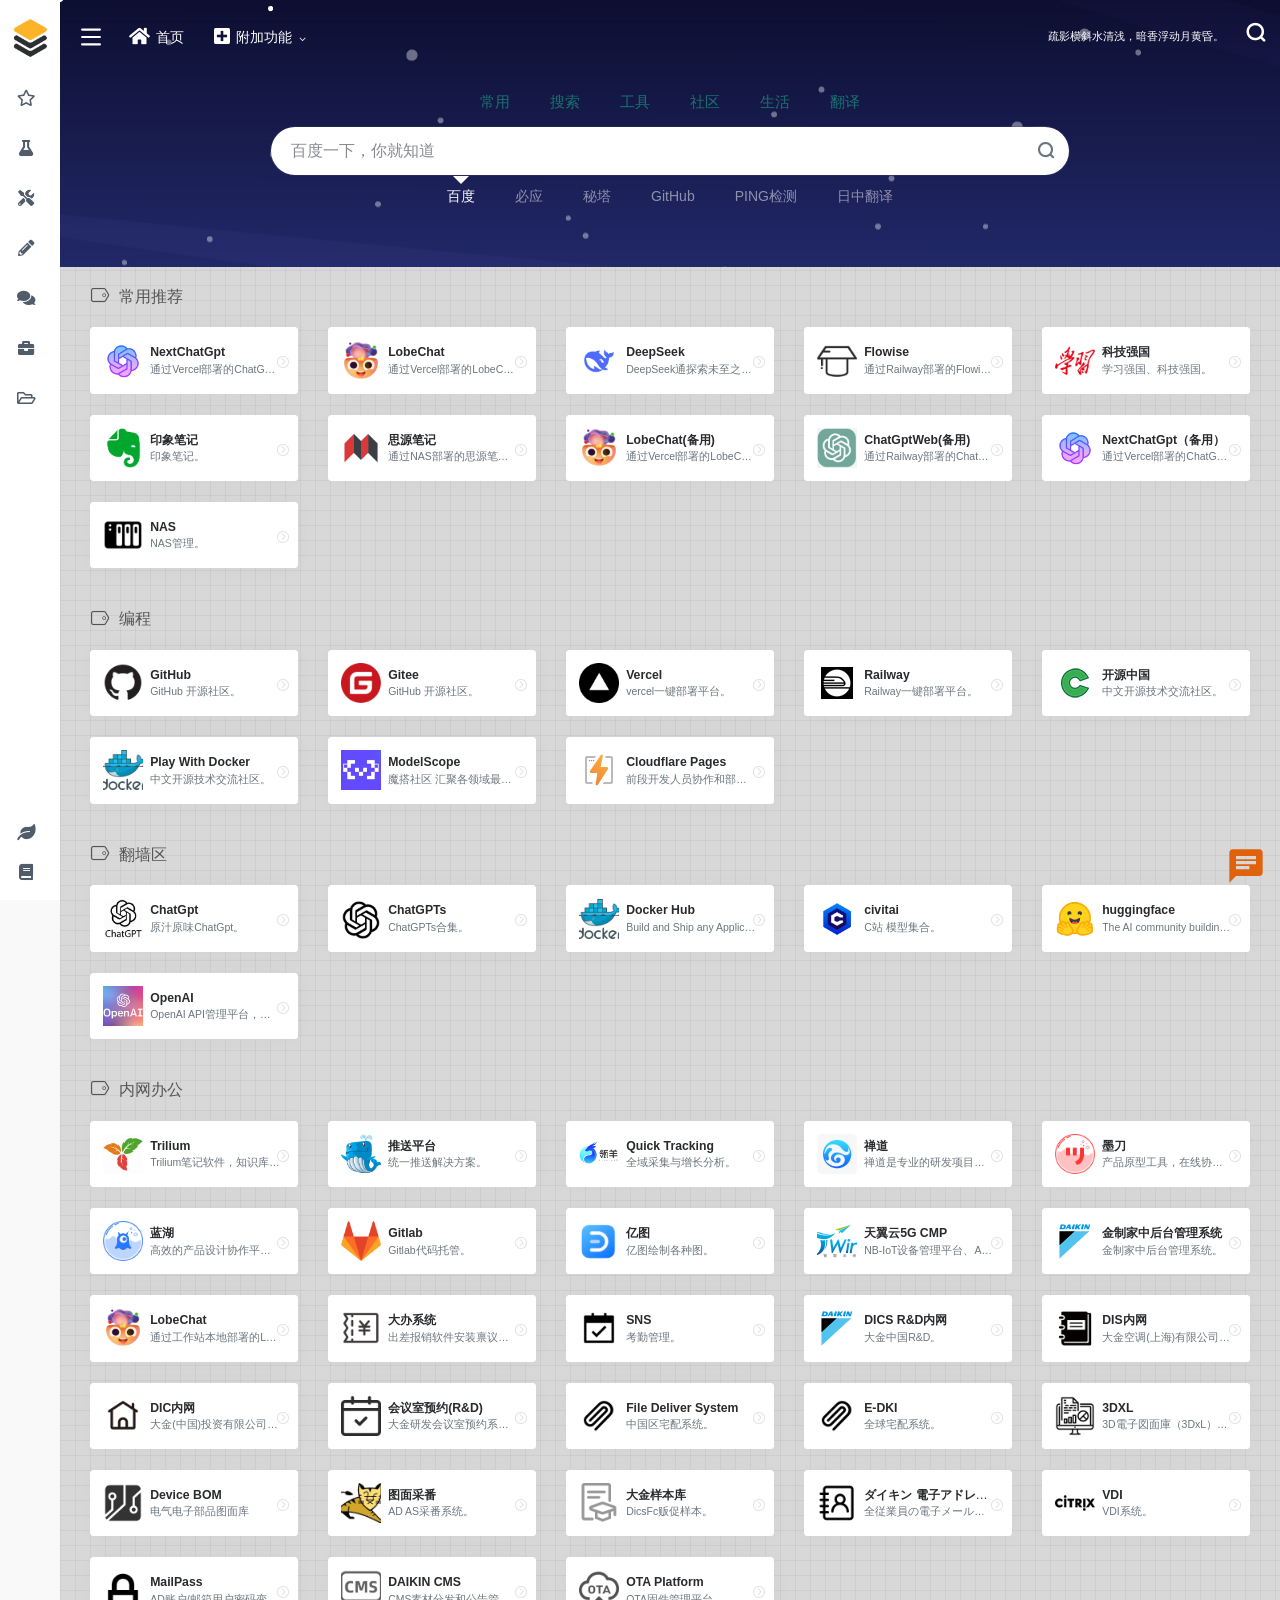
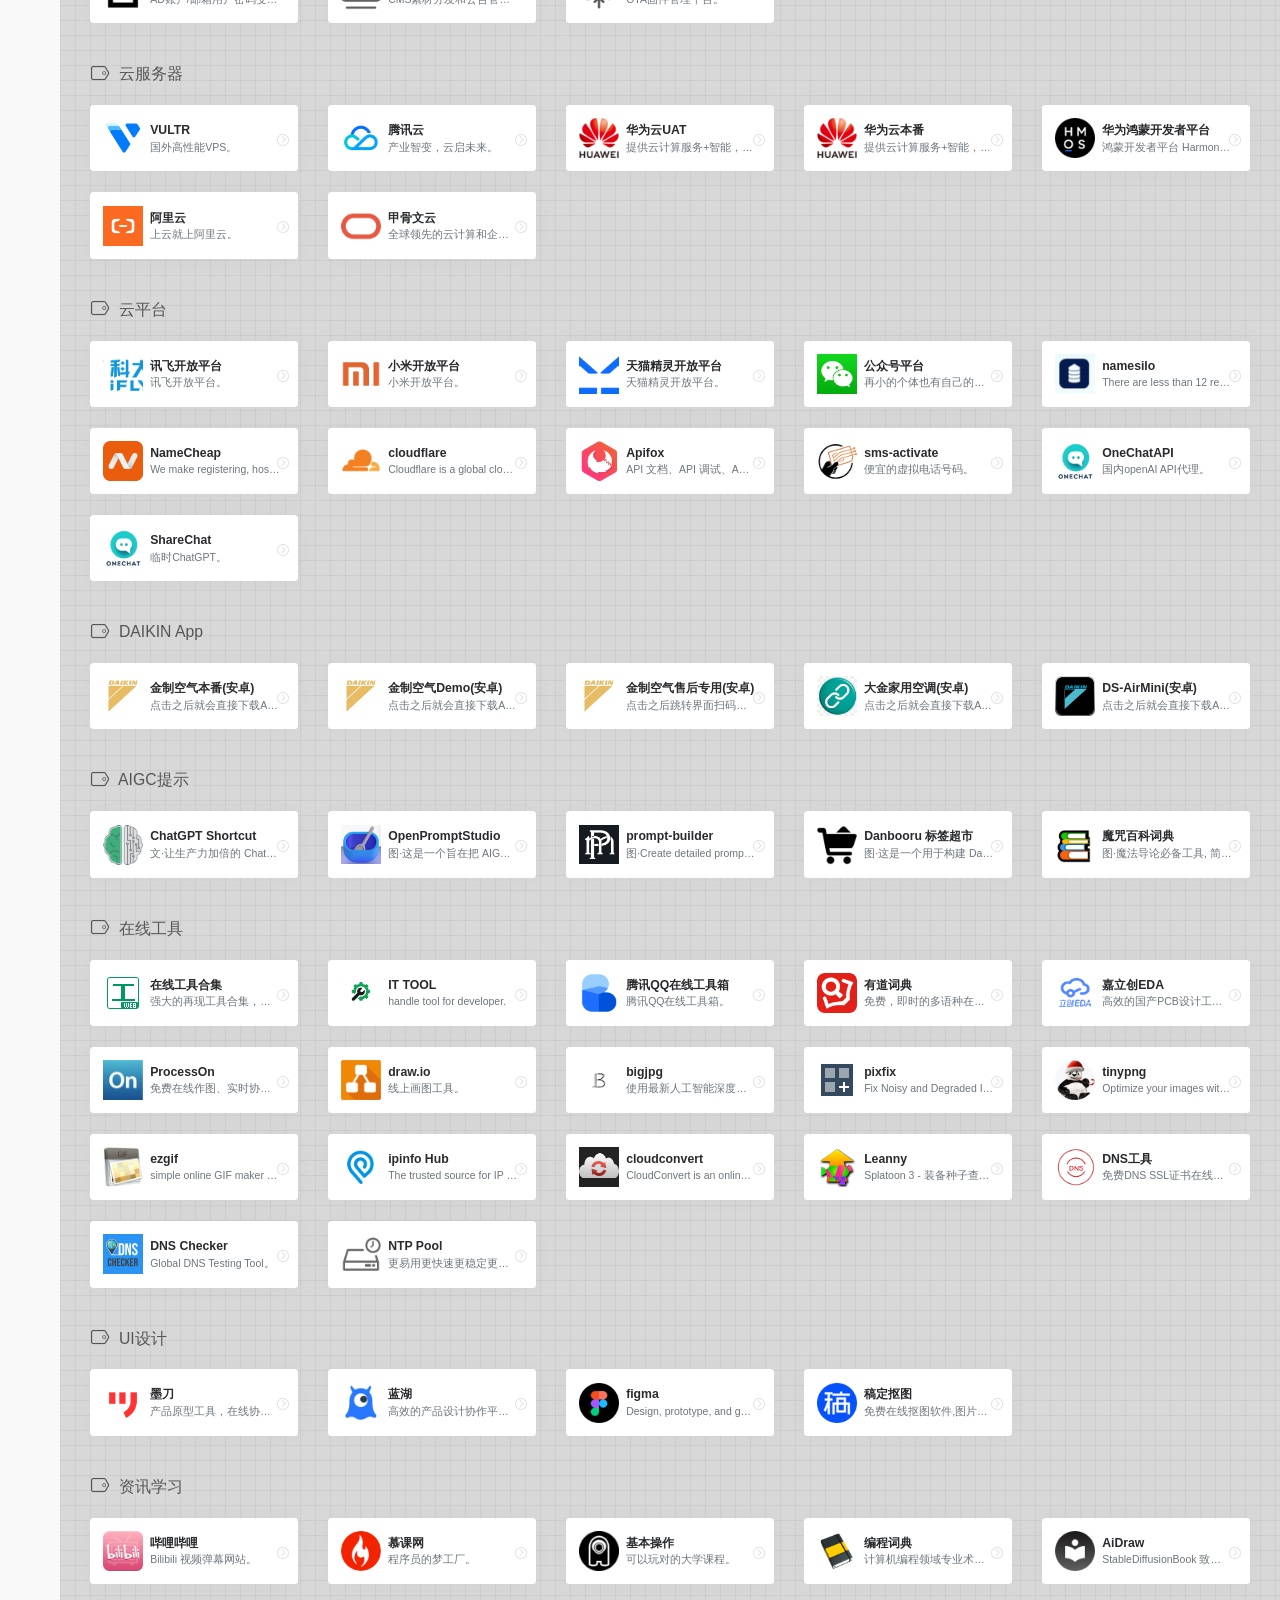
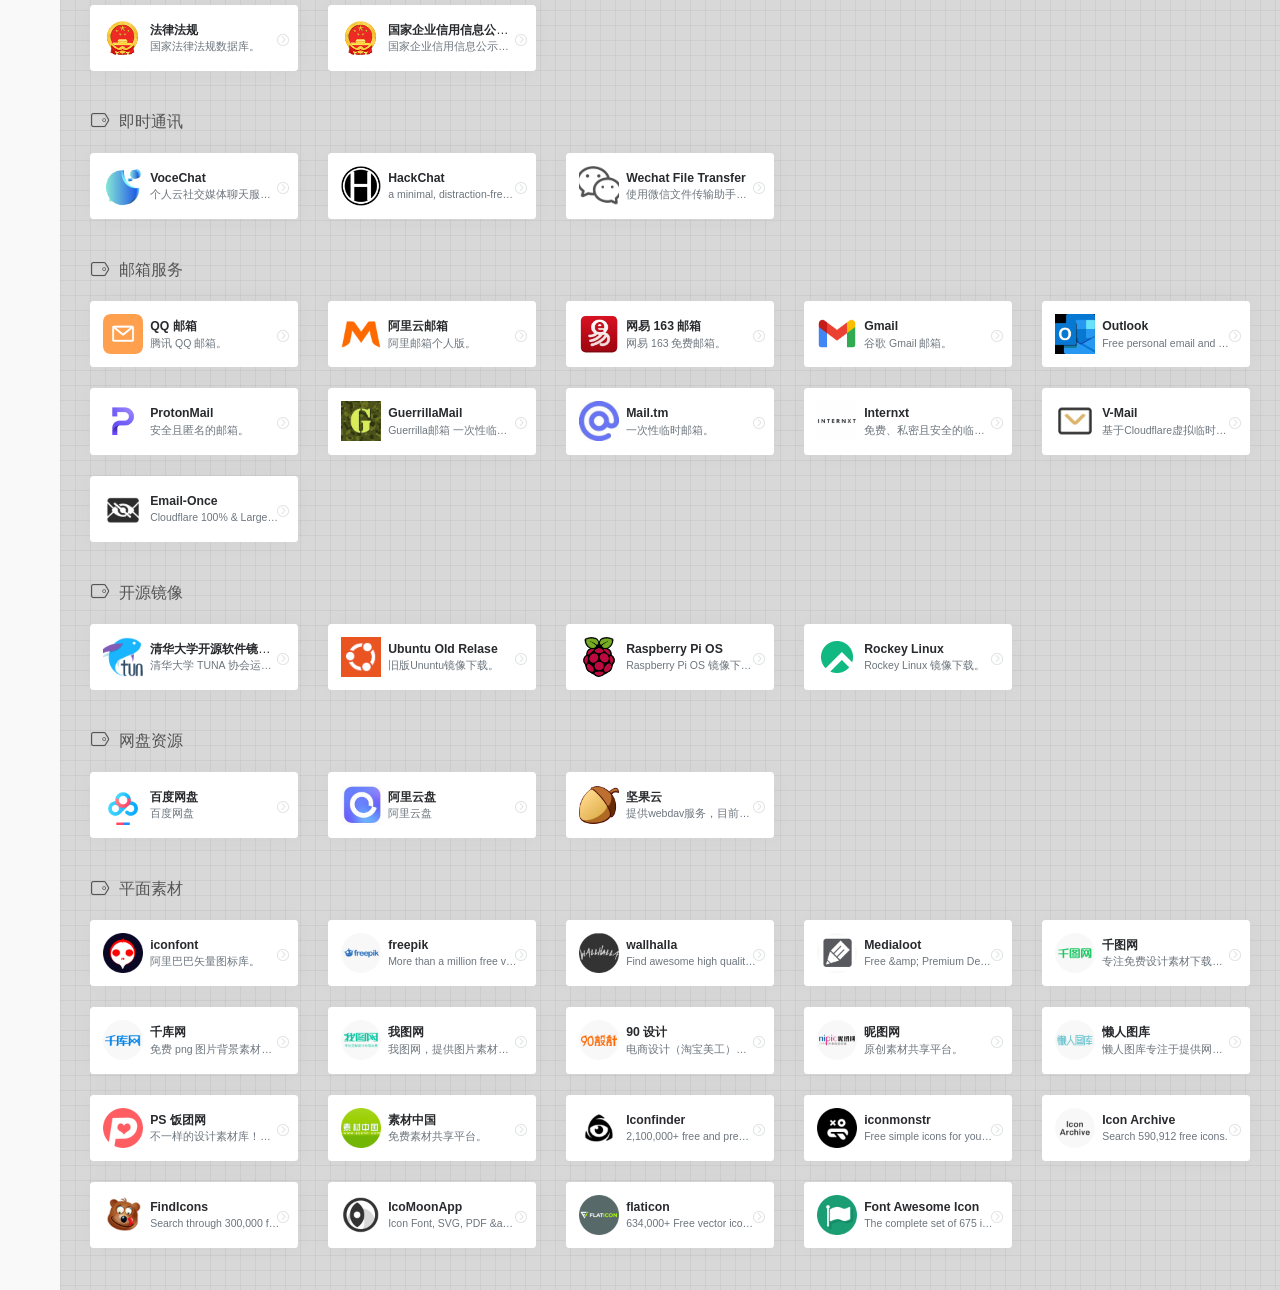
==== commit 0183a2c9: "Deploying to gh-pages from @ zhangsanfeng99/webstack@dc6a89e3d2b84423617e6678af2bd85315182d58 🚀" ====
--- a/index.html
+++ b/index.html
@@ -1,4 +1,4 @@
-<!doctype html><html lang=zh-CN><head><meta name=generator content="Hugo 0.139.3"><meta charset=UTF-8><meta http-equiv=X-UA-Compatible content="IE=edge, chrome=1"><meta name=viewport content="width=device-width,initial-scale=1,minimum-scale=1,maximum-scale=1,user-scalable=no"><meta name=theme-color content="#f9f9f9"><title>Rehot 网址导航</title>
+<!doctype html><html lang=zh-CN><head><meta name=generator content="Hugo 0.143.1"><meta charset=UTF-8><meta http-equiv=X-UA-Compatible content="IE=edge, chrome=1"><meta name=viewport content="width=device-width,initial-scale=1,minimum-scale=1,maximum-scale=1,user-scalable=no"><meta name=theme-color content="#f9f9f9"><title>Rehot 网址导航</title>
 <link rel="shortcut icon" href=/assets/images/favicon.png><meta name=keywords content="Rehot 网址导航"><meta name=baidu-site-verification content="codeva-cCAOSG8MBO"><link rel=stylesheet id=block-library-css href=/assets/css/block-library.min-5.6.2.css type=text/css media=all><link rel=stylesheet id=iconfont-css href=/assets/css/iconfont-3.03029.1.css type=text/css media=all><link rel=stylesheet id=bootstrap-css href=/assets/css/bootstrap.min-4.3.1.css type=text/css media=all><link rel=stylesheet id=fancybox-css href=/assets/css/fancybox.min-3.5.7.css type=text/css media=all><link rel=stylesheet id=iowen-css href=/assets/css/style-3.03029.1.css type=text/css media=all><link rel=stylesheet id=custom-css href=/assets/css/custom-style.css type=text/css media=all><link rel=stylesheet id=fortawesome-css href=/assets/fontawesome-5.15.4/css/all.min.css type=text/css><script type=text/javascript src=/assets/js/jquery.min-3.2.1.js id=jquery-js></script><script type=text/javascript src=/assets/js/content-search.js id=content-search-js></script><script>var _hmt=_hmt||[](function(){var e,t=document.createElement("script");t.src="https://hm.baidu.com/hm.js?efccc04cb44fc49faddac5876180b369",e=document.getElementsByTagName("script")[0],e.parentNode.insertBefore(t,e)})()</script></head><body class=io-grey-mode><div id=loading><style>.loader{width:250px;height:50px;line-height:50px;text-align:center;position:absolute;top:50%;left:50%;transform:translate(-50%,-50%);font-family:helvetica,arial,sans-serif;text-transform:uppercase;font-weight:900;color:#f1404b;letter-spacing:.2em}.loader::before,.loader::after{content:"";display:block;width:15px;height:15px;background:#f1404b;position:absolute;animation:load .7s infinite alternate ease-in-out}.loader::before{top:0}.loader::after{bottom:0}@keyframes load{0%{left:0;height:30px;width:15px}50%{height:8px;width:40px}100%{left:235px;height:30px;width:15px}}</style><div class=loader>Rehot 网址导航</div></div><div class=page-container><div id=sidebar class="sticky sidebar-nav fade mini-sidebar" style=width:60px><div class="modal-dialog h-100 sidebar-nav-inner"><div class="sidebar-logo border-bottom border-color"><div class="logo overflow-hidden"><a href class=logo-expanded><img src=/assets/images/logo@2x.png height=40 class=logo-light alt="Rehot 网址导航">
 <img src=/assets/images/logo_dark@2x.png height=40 class="logo-dark d-none" alt="Rehot 网址导航">
 </a><a href class=logo-collapsed><img src=/assets/images/logo-collapse-light.png height=40 class=logo-light alt="Rehot 网址导航">
@@ -59,10 +59,10 @@
 <label for=type-fanyi3><span class=text-muted>中日翻译</span></label></li><li><input hidden type=radio name=type id=type-fanyi4 value="https://www.youdao.com/result?lang=ja&word=" data-placeholder=请输入日语单词>
 <label for=type-fanyi4><span class=text-muted>中日词典</span></label></li><li><input hidden type=radio name=type id=type-fanyi5 value="https://www.youdao.com/result?lang=en&word=" data-placeholder=请输入英语单词>
 <label for=type-fanyi5><span class=text-muted>中英词典</span></label></li></ul></div></div><div class="card search-smart-tips search-hot-text"><ul id=word style=display:none></ul></div></div></div></div><div id=content class="content-site customize-site"><div class="d-flex flex-fill"><h4 class="text-gray text-lg mb-4"><i class="site-tag iconfont icon-tag icon-lg mr-1" id=366a7288b80ec8882b88467447296837></i>
-常用推荐</h4></div><div class=row><div class="url-card col-6 col-sm-6 col-md-4 col-xl-5a col-xxl-6a"><div class="url-body default"><a href=https://next.dics.top/ target=_blank data-id data-url=https://next.dics.top/ class="card no-c mb-4" data-toggle=tooltip data-placement=bottom data-original-title=通过Vercel部署的ChatGptNext。><div class=card-body><div class="url-content d-flex align-items-center"><div class="url-img mr-2 d-flex align-items-center justify-content-center"><img class=lazy src=assets/images/logos/chatgpt.png data-src=assets/images/logos/chatgpt.png onerror='this.src="assets/images/logos/default.webp"' alt=NextChatGpt></div><div class="url-info flex-fill"><div class="text-sm overflowClip_1"><strong>NextChatGpt</strong></div><p class="overflowClip_1 m-0 text-muted text-xs">通过Vercel部署的ChatGptNext。</p></div></div></div></a><a href=https://next.dics.top/ class="togo text-center text-muted is-views" data-id=689 data-toggle=tooltip data-placement=right title=直达 rel=nofollow><i class="iconfont icon-goto"></i></a></div></div><div class="url-card col-6 col-sm-6 col-md-4 col-xl-5a col-xxl-6a"><div class="url-body default"><a href=https://lobe.dics.top/ target=_blank data-id data-url=https://lobe.dics.top/ class="card no-c mb-4" data-toggle=tooltip data-placement=bottom data-original-title=通过Vercel部署的LobeChat。><div class=card-body><div class="url-content d-flex align-items-center"><div class="url-img mr-2 d-flex align-items-center justify-content-center"><img class=lazy src=assets/images/logos/lobe.webp data-src=assets/images/logos/lobe.webp onerror='this.src="assets/images/logos/default.webp"' alt=LobeChat></div><div class="url-info flex-fill"><div class="text-sm overflowClip_1"><strong>LobeChat</strong></div><p class="overflowClip_1 m-0 text-muted text-xs">通过Vercel部署的LobeChat。</p></div></div></div></a><a href=https://lobe.dics.top/ class="togo text-center text-muted is-views" data-id=689 data-toggle=tooltip data-placement=right title=直达 rel=nofollow><i class="iconfont icon-goto"></i></a></div></div><div class="url-card col-6 col-sm-6 col-md-4 col-xl-5a col-xxl-6a"><div class="url-body default"><a href=https://ai.nbchat.top/ target=_blank data-id data-url=https://ai.nbchat.top/ class="card no-c mb-4" data-toggle=tooltip data-placement=bottom data-original-title=通过Railway部署的Flowise。><div class=card-body><div class="url-content d-flex align-items-center"><div class="url-img mr-2 d-flex align-items-center justify-content-center"><img class=lazy src=assets/images/logos/%e5%ad%a6%e6%9c%af.png data-src=assets/images/logos/%e5%ad%a6%e6%9c%af.png onerror='this.src="assets/images/logos/default.webp"' alt=Flowise></div><div class="url-info flex-fill"><div class="text-sm overflowClip_1"><strong>Flowise</strong></div><p class="overflowClip_1 m-0 text-muted text-xs">通过Railway部署的Flowise。</p></div></div></div></a><a href=https://ai.nbchat.top/ class="togo text-center text-muted is-views" data-id=689 data-toggle=tooltip data-placement=right title=直达 rel=nofollow><i class="iconfont icon-goto"></i></a></div></div><div class="url-card col-6 col-sm-6 col-md-4 col-xl-5a col-xxl-6a"><div class="url-body default"><a href=https://xx.dics.top/static/index.html/ target=_blank data-id data-url=https://xx.dics.top/static/index.html/ class="card no-c mb-4" data-toggle=tooltip data-placement=bottom data-original-title=学习强国、科技强国。><div class=card-body><div class="url-content d-flex align-items-center"><div class="url-img mr-2 d-flex align-items-center justify-content-center"><img class=lazy src=assets/images/logos/techxuexi.png data-src=assets/images/logos/techxuexi.png onerror='this.src="assets/images/logos/default.webp"' alt=科技强国></div><div class="url-info flex-fill"><div class="text-sm overflowClip_1"><strong>科技强国</strong></div><p class="overflowClip_1 m-0 text-muted text-xs">学习强国、科技强国。</p></div></div></div></a><a href=https://xx.dics.top/static/index.html/ class="togo text-center text-muted is-views" data-id=689 data-toggle=tooltip data-placement=right title=直达 rel=nofollow><i class="iconfont icon-goto"></i></a></div></div><div class="url-card col-6 col-sm-6 col-md-4 col-xl-5a col-xxl-6a"><div class="url-body default"><a href=https://yinxiang.com/ target=_blank data-id data-url=https://yinxiang.com/ class="card no-c mb-4" data-toggle=tooltip data-placement=bottom data-original-title=印象笔记。><div class=card-body><div class="url-content d-flex align-items-center"><div class="url-img mr-2 d-flex align-items-center justify-content-center"><img class=lazy src=assets/images/logos/%e5%8d%b0%e8%b1%a1%e7%ac%94%e8%ae%b0.png data-src=assets/images/logos/%e5%8d%b0%e8%b1%a1%e7%ac%94%e8%ae%b0.png onerror='this.src="assets/images/logos/default.webp"' alt=印象笔记></div><div class="url-info flex-fill"><div class="text-sm overflowClip_1"><strong>印象笔记</strong></div><p class="overflowClip_1 m-0 text-muted text-xs">印象笔记。</p></div></div></div></a><a href=https://yinxiang.com/ class="togo text-center text-muted is-views" data-id=689 data-toggle=tooltip data-placement=right title=直达 rel=nofollow><i class="iconfont icon-goto"></i></a></div></div><div class="url-card col-6 col-sm-6 col-md-4 col-xl-5a col-xxl-6a"><div class="url-body default"><a href=https://dics.top:5002 target=_blank data-id data-url=https://dics.top:5002 class="card no-c mb-4" data-toggle=tooltip data-placement=bottom data-original-title=通过NAS部署的思源笔记。><div class=card-body><div class="url-content d-flex align-items-center"><div class="url-img mr-2 d-flex align-items-center justify-content-center"><img class=lazy src=assets/images/logos/siyuan.png data-src=assets/images/logos/siyuan.png onerror='this.src="assets/images/logos/default.webp"' alt=思源笔记></div><div class="url-info flex-fill"><div class="text-sm overflowClip_1"><strong>思源笔记</strong></div><p class="overflowClip_1 m-0 text-muted text-xs">通过NAS部署的思源笔记。</p></div></div></div></a><a href=https://dics.top:5002 class="togo text-center text-muted is-views" data-id=689 data-toggle=tooltip data-placement=right title=直达 rel=nofollow><i class="iconfont icon-goto"></i></a></div></div><div class="url-card col-6 col-sm-6 col-md-4 col-xl-5a col-xxl-6a"><div class="url-body default"><a href=https://lobe.nbchat.top/ target=_blank data-id data-url=https://lobe.nbchat.top/ class="card no-c mb-4" data-toggle=tooltip data-placement=bottom data-original-title=通过Vercel部署的LobeChat。><div class=card-body><div class="url-content d-flex align-items-center"><div class="url-img mr-2 d-flex align-items-center justify-content-center"><img class=lazy src=assets/images/logos/lobe.webp data-src=assets/images/logos/lobe.webp onerror='this.src="assets/images/logos/default.webp"' alt=LobeChat(备用)></div><div class="url-info flex-fill"><div class="text-sm overflowClip_1"><strong>LobeChat(备用)</strong></div><p class="overflowClip_1 m-0 text-muted text-xs">通过Vercel部署的LobeChat。</p></div></div></div></a><a href=https://lobe.nbchat.top/ class="togo text-center text-muted is-views" data-id=689 data-toggle=tooltip data-placement=right title=直达 rel=nofollow><i class="iconfont icon-goto"></i></a></div></div><div class="url-card col-6 col-sm-6 col-md-4 col-xl-5a col-xxl-6a"><div class="url-body default"><a href=https://cg.nbchat.top/ target=_blank data-id data-url=https://cg.nbchat.top/ class="card no-c mb-4" data-toggle=tooltip data-placement=bottom data-original-title=通过Railway部署的ChatGpt。><div class=card-body><div class="url-content d-flex align-items-center"><div class="url-img mr-2 d-flex align-items-center justify-content-center"><img class=lazy src=assets/images/logos/chatgpt_g.png data-src=assets/images/logos/chatgpt_g.png onerror='this.src="assets/images/logos/default.webp"' alt=ChatGptWeb(备用)></div><div class="url-info flex-fill"><div class="text-sm overflowClip_1"><strong>ChatGptWeb(备用)</strong></div><p class="overflowClip_1 m-0 text-muted text-xs">通过Railway部署的ChatGpt。</p></div></div></div></a><a href=https://cg.nbchat.top/ class="togo text-center text-muted is-views" data-id=689 data-toggle=tooltip data-placement=right title=直达 rel=nofollow><i class="iconfont icon-goto"></i></a></div></div><div class="url-card col-6 col-sm-6 col-md-4 col-xl-5a col-xxl-6a"><div class="url-body default"><a href=https://next.nbchat.top/ target=_blank data-id data-url=https://next.nbchat.top/ class="card no-c mb-4" data-toggle=tooltip data-placement=bottom data-original-title=通过Vercel部署的ChatGptNext。><div class=card-body><div class="url-content d-flex align-items-center"><div class="url-img mr-2 d-flex align-items-center justify-content-center"><img class=lazy src=assets/images/logos/chatgpt.png data-src=assets/images/logos/chatgpt.png onerror='this.src="assets/images/logos/default.webp"' alt=NextChatGpt（备用）></div><div class="url-info flex-fill"><div class="text-sm overflowClip_1"><strong>NextChatGpt（备用）</strong></div><p class="overflowClip_1 m-0 text-muted text-xs">通过Vercel部署的ChatGptNext。</p></div></div></div></a><a href=https://next.nbchat.top/ class="togo text-center text-muted is-views" data-id=689 data-toggle=tooltip data-placement=right title=直达 rel=nofollow><i class="iconfont icon-goto"></i></a></div></div><div class="url-card col-6 col-sm-6 col-md-4 col-xl-5a col-xxl-6a"><div class="url-body default"><a href=https://dics.top:5001/ target=_blank data-id data-url=https://dics.top:5001/ class="card no-c mb-4" data-toggle=tooltip data-placement=bottom data-original-title=NAS管理。><div class=card-body><div class="url-content d-flex align-items-center"><div class="url-img mr-2 d-flex align-items-center justify-content-center"><img class=lazy src=assets/images/logos/NAS%e8%ae%be%e5%a4%87.png data-src=assets/images/logos/NAS%e8%ae%be%e5%a4%87.png onerror='this.src="assets/images/logos/default.webp"' alt=NAS></div><div class="url-info flex-fill"><div class="text-sm overflowClip_1"><strong>NAS</strong></div><p class="overflowClip_1 m-0 text-muted text-xs">NAS管理。</p></div></div></div></a><a href=https://dics.top:5001/ class="togo text-center text-muted is-views" data-id=689 data-toggle=tooltip data-placement=right title=直达 rel=nofollow><i class="iconfont icon-goto"></i></a></div></div></div><br><div class="d-flex flex-fill"><h4 class="text-gray text-lg mb-4"><i class="site-tag iconfont icon-tag icon-lg mr-1" id=41282bf95e43c64d579757573a03cdde></i>
+常用推荐</h4></div><div class=row><div class="url-card col-6 col-sm-6 col-md-4 col-xl-5a col-xxl-6a"><div class="url-body default"><a href=https://next.dics.top/ target=_blank data-id data-url=https://next.dics.top/ class="card no-c mb-4" data-toggle=tooltip data-placement=bottom data-original-title=通过Vercel部署的ChatGptNext。><div class=card-body><div class="url-content d-flex align-items-center"><div class="url-img mr-2 d-flex align-items-center justify-content-center"><img class=lazy src=assets/images/logos/chatgpt.png data-src=assets/images/logos/chatgpt.png onerror='this.src="assets/images/logos/default.webp"' alt=NextChatGpt></div><div class="url-info flex-fill"><div class="text-sm overflowClip_1"><strong>NextChatGpt</strong></div><p class="overflowClip_1 m-0 text-muted text-xs">通过Vercel部署的ChatGptNext。</p></div></div></div></a><a href=https://next.dics.top/ class="togo text-center text-muted is-views" data-id=689 data-toggle=tooltip data-placement=right title=直达 rel=nofollow><i class="iconfont icon-goto"></i></a></div></div><div class="url-card col-6 col-sm-6 col-md-4 col-xl-5a col-xxl-6a"><div class="url-body default"><a href=https://lobe.dics.top/ target=_blank data-id data-url=https://lobe.dics.top/ class="card no-c mb-4" data-toggle=tooltip data-placement=bottom data-original-title=通过Vercel部署的LobeChat。><div class=card-body><div class="url-content d-flex align-items-center"><div class="url-img mr-2 d-flex align-items-center justify-content-center"><img class=lazy src=assets/images/logos/lobe.webp data-src=assets/images/logos/lobe.webp onerror='this.src="assets/images/logos/default.webp"' alt=LobeChat></div><div class="url-info flex-fill"><div class="text-sm overflowClip_1"><strong>LobeChat</strong></div><p class="overflowClip_1 m-0 text-muted text-xs">通过Vercel部署的LobeChat。</p></div></div></div></a><a href=https://lobe.dics.top/ class="togo text-center text-muted is-views" data-id=689 data-toggle=tooltip data-placement=right title=直达 rel=nofollow><i class="iconfont icon-goto"></i></a></div></div><div class="url-card col-6 col-sm-6 col-md-4 col-xl-5a col-xxl-6a"><div class="url-body default"><a href=https://chat.deepseek.com/ target=_blank data-id data-url=https://chat.deepseek.com/ class="card no-c mb-4" data-toggle=tooltip data-placement=bottom data-original-title=DeepSeek通探索未至之境。><div class=card-body><div class="url-content d-flex align-items-center"><div class="url-img mr-2 d-flex align-items-center justify-content-center"><img class=lazy src=assets/images/logos/deepseek.png data-src=assets/images/logos/deepseek.png onerror='this.src="assets/images/logos/default.webp"' alt=DeepSeek></div><div class="url-info flex-fill"><div class="text-sm overflowClip_1"><strong>DeepSeek</strong></div><p class="overflowClip_1 m-0 text-muted text-xs">DeepSeek通探索未至之境。</p></div></div></div></a><a href=https://chat.deepseek.com/ class="togo text-center text-muted is-views" data-id=689 data-toggle=tooltip data-placement=right title=直达 rel=nofollow><i class="iconfont icon-goto"></i></a></div></div><div class="url-card col-6 col-sm-6 col-md-4 col-xl-5a col-xxl-6a"><div class="url-body default"><a href=https://ai.nbchat.top/ target=_blank data-id data-url=https://ai.nbchat.top/ class="card no-c mb-4" data-toggle=tooltip data-placement=bottom data-original-title=通过Railway部署的Flowise。><div class=card-body><div class="url-content d-flex align-items-center"><div class="url-img mr-2 d-flex align-items-center justify-content-center"><img class=lazy src=assets/images/logos/%e5%ad%a6%e6%9c%af.png data-src=assets/images/logos/%e5%ad%a6%e6%9c%af.png onerror='this.src="assets/images/logos/default.webp"' alt=Flowise></div><div class="url-info flex-fill"><div class="text-sm overflowClip_1"><strong>Flowise</strong></div><p class="overflowClip_1 m-0 text-muted text-xs">通过Railway部署的Flowise。</p></div></div></div></a><a href=https://ai.nbchat.top/ class="togo text-center text-muted is-views" data-id=689 data-toggle=tooltip data-placement=right title=直达 rel=nofollow><i class="iconfont icon-goto"></i></a></div></div><div class="url-card col-6 col-sm-6 col-md-4 col-xl-5a col-xxl-6a"><div class="url-body default"><a href=https://xx.dics.top/static/index.html/ target=_blank data-id data-url=https://xx.dics.top/static/index.html/ class="card no-c mb-4" data-toggle=tooltip data-placement=bottom data-original-title=学习强国、科技强国。><div class=card-body><div class="url-content d-flex align-items-center"><div class="url-img mr-2 d-flex align-items-center justify-content-center"><img class=lazy src=assets/images/logos/techxuexi.png data-src=assets/images/logos/techxuexi.png onerror='this.src="assets/images/logos/default.webp"' alt=科技强国></div><div class="url-info flex-fill"><div class="text-sm overflowClip_1"><strong>科技强国</strong></div><p class="overflowClip_1 m-0 text-muted text-xs">学习强国、科技强国。</p></div></div></div></a><a href=https://xx.dics.top/static/index.html/ class="togo text-center text-muted is-views" data-id=689 data-toggle=tooltip data-placement=right title=直达 rel=nofollow><i class="iconfont icon-goto"></i></a></div></div><div class="url-card col-6 col-sm-6 col-md-4 col-xl-5a col-xxl-6a"><div class="url-body default"><a href=https://yinxiang.com/ target=_blank data-id data-url=https://yinxiang.com/ class="card no-c mb-4" data-toggle=tooltip data-placement=bottom data-original-title=印象笔记。><div class=card-body><div class="url-content d-flex align-items-center"><div class="url-img mr-2 d-flex align-items-center justify-content-center"><img class=lazy src=assets/images/logos/%e5%8d%b0%e8%b1%a1%e7%ac%94%e8%ae%b0.png data-src=assets/images/logos/%e5%8d%b0%e8%b1%a1%e7%ac%94%e8%ae%b0.png onerror='this.src="assets/images/logos/default.webp"' alt=印象笔记></div><div class="url-info flex-fill"><div class="text-sm overflowClip_1"><strong>印象笔记</strong></div><p class="overflowClip_1 m-0 text-muted text-xs">印象笔记。</p></div></div></div></a><a href=https://yinxiang.com/ class="togo text-center text-muted is-views" data-id=689 data-toggle=tooltip data-placement=right title=直达 rel=nofollow><i class="iconfont icon-goto"></i></a></div></div><div class="url-card col-6 col-sm-6 col-md-4 col-xl-5a col-xxl-6a"><div class="url-body default"><a href=https://dics.top:5002 target=_blank data-id data-url=https://dics.top:5002 class="card no-c mb-4" data-toggle=tooltip data-placement=bottom data-original-title=通过NAS部署的思源笔记。><div class=card-body><div class="url-content d-flex align-items-center"><div class="url-img mr-2 d-flex align-items-center justify-content-center"><img class=lazy src=assets/images/logos/siyuan.png data-src=assets/images/logos/siyuan.png onerror='this.src="assets/images/logos/default.webp"' alt=思源笔记></div><div class="url-info flex-fill"><div class="text-sm overflowClip_1"><strong>思源笔记</strong></div><p class="overflowClip_1 m-0 text-muted text-xs">通过NAS部署的思源笔记。</p></div></div></div></a><a href=https://dics.top:5002 class="togo text-center text-muted is-views" data-id=689 data-toggle=tooltip data-placement=right title=直达 rel=nofollow><i class="iconfont icon-goto"></i></a></div></div><div class="url-card col-6 col-sm-6 col-md-4 col-xl-5a col-xxl-6a"><div class="url-body default"><a href=https://lobe.nbchat.top/ target=_blank data-id data-url=https://lobe.nbchat.top/ class="card no-c mb-4" data-toggle=tooltip data-placement=bottom data-original-title=通过Vercel部署的LobeChat。><div class=card-body><div class="url-content d-flex align-items-center"><div class="url-img mr-2 d-flex align-items-center justify-content-center"><img class=lazy src=assets/images/logos/lobe.webp data-src=assets/images/logos/lobe.webp onerror='this.src="assets/images/logos/default.webp"' alt=LobeChat(备用)></div><div class="url-info flex-fill"><div class="text-sm overflowClip_1"><strong>LobeChat(备用)</strong></div><p class="overflowClip_1 m-0 text-muted text-xs">通过Vercel部署的LobeChat。</p></div></div></div></a><a href=https://lobe.nbchat.top/ class="togo text-center text-muted is-views" data-id=689 data-toggle=tooltip data-placement=right title=直达 rel=nofollow><i class="iconfont icon-goto"></i></a></div></div><div class="url-card col-6 col-sm-6 col-md-4 col-xl-5a col-xxl-6a"><div class="url-body default"><a href=https://cg.nbchat.top/ target=_blank data-id data-url=https://cg.nbchat.top/ class="card no-c mb-4" data-toggle=tooltip data-placement=bottom data-original-title=通过Railway部署的ChatGpt。><div class=card-body><div class="url-content d-flex align-items-center"><div class="url-img mr-2 d-flex align-items-center justify-content-center"><img class=lazy src=assets/images/logos/chatgpt_g.png data-src=assets/images/logos/chatgpt_g.png onerror='this.src="assets/images/logos/default.webp"' alt=ChatGptWeb(备用)></div><div class="url-info flex-fill"><div class="text-sm overflowClip_1"><strong>ChatGptWeb(备用)</strong></div><p class="overflowClip_1 m-0 text-muted text-xs">通过Railway部署的ChatGpt。</p></div></div></div></a><a href=https://cg.nbchat.top/ class="togo text-center text-muted is-views" data-id=689 data-toggle=tooltip data-placement=right title=直达 rel=nofollow><i class="iconfont icon-goto"></i></a></div></div><div class="url-card col-6 col-sm-6 col-md-4 col-xl-5a col-xxl-6a"><div class="url-body default"><a href=https://next.nbchat.top/ target=_blank data-id data-url=https://next.nbchat.top/ class="card no-c mb-4" data-toggle=tooltip data-placement=bottom data-original-title=通过Vercel部署的ChatGptNext。><div class=card-body><div class="url-content d-flex align-items-center"><div class="url-img mr-2 d-flex align-items-center justify-content-center"><img class=lazy src=assets/images/logos/chatgpt.png data-src=assets/images/logos/chatgpt.png onerror='this.src="assets/images/logos/default.webp"' alt=NextChatGpt（备用）></div><div class="url-info flex-fill"><div class="text-sm overflowClip_1"><strong>NextChatGpt（备用）</strong></div><p class="overflowClip_1 m-0 text-muted text-xs">通过Vercel部署的ChatGptNext。</p></div></div></div></a><a href=https://next.nbchat.top/ class="togo text-center text-muted is-views" data-id=689 data-toggle=tooltip data-placement=right title=直达 rel=nofollow><i class="iconfont icon-goto"></i></a></div></div><div class="url-card col-6 col-sm-6 col-md-4 col-xl-5a col-xxl-6a"><div class="url-body default"><a href=https://dics.top:5001/ target=_blank data-id data-url=https://dics.top:5001/ class="card no-c mb-4" data-toggle=tooltip data-placement=bottom data-original-title=NAS管理。><div class=card-body><div class="url-content d-flex align-items-center"><div class="url-img mr-2 d-flex align-items-center justify-content-center"><img class=lazy src=assets/images/logos/NAS%e8%ae%be%e5%a4%87.png data-src=assets/images/logos/NAS%e8%ae%be%e5%a4%87.png onerror='this.src="assets/images/logos/default.webp"' alt=NAS></div><div class="url-info flex-fill"><div class="text-sm overflowClip_1"><strong>NAS</strong></div><p class="overflowClip_1 m-0 text-muted text-xs">NAS管理。</p></div></div></div></a><a href=https://dics.top:5001/ class="togo text-center text-muted is-views" data-id=689 data-toggle=tooltip data-placement=right title=直达 rel=nofollow><i class="iconfont icon-goto"></i></a></div></div></div><br><div class="d-flex flex-fill"><h4 class="text-gray text-lg mb-4"><i class="site-tag iconfont icon-tag icon-lg mr-1" id=41282bf95e43c64d579757573a03cdde></i>
 编程</h4><div class=flex-fill></div></div><div class=row><div class="url-card col-6 col-sm-6 col-md-4 col-xl-5a col-xxl-6a"><div class="url-body default"><a href=https://github.com/ target=_blank data-id data-url=https://github.com/ class="card no-c mb-4" data-toggle=tooltip data-placement=bottom data-original-title="GitHub 开源社区。"><div class=card-body><div class="url-content d-flex align-items-center"><div class="url-img mr-2 d-flex align-items-center justify-content-center"><img class=lazy src=assets/images/logos/github.png data-src=assets/images/logos/github.png onerror='this.src="assets/images/logos/default.webp"' alt=GitHub></div><div class="url-info flex-fill"><div class="text-sm overflowClip_1"><strong>GitHub</strong></div><p class="overflowClip_1 m-0 text-muted text-xs">GitHub 开源社区。</p></div></div></div></a><a href=https://github.com/ class="togo text-center text-muted is-views" data-id=689 data-toggle=tooltip data-placement=right title=直达 rel=nofollow><i class="iconfont icon-goto"></i></a></div></div><div class="url-card col-6 col-sm-6 col-md-4 col-xl-5a col-xxl-6a"><div class="url-body default"><a href=https://gitee.com/rehot target=_blank data-id data-url=https://gitee.com/rehot class="card no-c mb-4" data-toggle=tooltip data-placement=bottom data-original-title="GitHub 开源社区。"><div class=card-body><div class="url-content d-flex align-items-center"><div class="url-img mr-2 d-flex align-items-center justify-content-center"><img class=lazy src=assets/images/logos/gitee.png data-src=assets/images/logos/gitee.png onerror='this.src="assets/images/logos/default.webp"' alt=Gitee></div><div class="url-info flex-fill"><div class="text-sm overflowClip_1"><strong>Gitee</strong></div><p class="overflowClip_1 m-0 text-muted text-xs">GitHub 开源社区。</p></div></div></div></a><a href=https://gitee.com/rehot class="togo text-center text-muted is-views" data-id=689 data-toggle=tooltip data-placement=right title=直达 rel=nofollow><i class="iconfont icon-goto"></i></a></div></div><div class="url-card col-6 col-sm-6 col-md-4 col-xl-5a col-xxl-6a"><div class="url-body default"><a href=https://vercel.com/ target=_blank data-id data-url=https://vercel.com/ class="card no-c mb-4" data-toggle=tooltip data-placement=bottom data-original-title=vercel一键部署平台。><div class=card-body><div class="url-content d-flex align-items-center"><div class="url-img mr-2 d-flex align-items-center justify-content-center"><img class=lazy src=assets/images/logos/vercel.png data-src=assets/images/logos/vercel.png onerror='this.src="assets/images/logos/default.webp"' alt=Vercel></div><div class="url-info flex-fill"><div class="text-sm overflowClip_1"><strong>Vercel</strong></div><p class="overflowClip_1 m-0 text-muted text-xs">vercel一键部署平台。</p></div></div></div></a><a href=https://vercel.com/ class="togo text-center text-muted is-views" data-id=689 data-toggle=tooltip data-placement=right title=直达 rel=nofollow><i class="iconfont icon-goto"></i></a></div></div><div class="url-card col-6 col-sm-6 col-md-4 col-xl-5a col-xxl-6a"><div class="url-body default"><a href=https://railway.app/account/usage target=_blank data-id data-url=https://railway.app/account/usage class="card no-c mb-4" data-toggle=tooltip data-placement=bottom data-original-title=Railway一键部署平台。><div class=card-body><div class="url-content d-flex align-items-center"><div class="url-img mr-2 d-flex align-items-center justify-content-center"><img class=lazy src=assets/images/logos/Railway.png data-src=assets/images/logos/Railway.png onerror='this.src="assets/images/logos/default.webp"' alt=Railway></div><div class="url-info flex-fill"><div class="text-sm overflowClip_1"><strong>Railway</strong></div><p class="overflowClip_1 m-0 text-muted text-xs">Railway一键部署平台。</p></div></div></div></a><a href=https://railway.app/account/usage class="togo text-center text-muted is-views" data-id=689 data-toggle=tooltip data-placement=right title=直达 rel=nofollow><i class="iconfont icon-goto"></i></a></div></div><div class="url-card col-6 col-sm-6 col-md-4 col-xl-5a col-xxl-6a"><div class="url-body default"><a href=https://www.oschina.net/ target=_blank data-id data-url=https://www.oschina.net/ class="card no-c mb-4" data-toggle=tooltip data-placement=bottom data-original-title=中文开源技术交流社区。><div class=card-body><div class="url-content d-flex align-items-center"><div class="url-img mr-2 d-flex align-items-center justify-content-center"><img class=lazy src=assets/images/logos/%e5%bc%80%e6%ba%90%e4%b8%ad%e5%9b%bd.png data-src=assets/images/logos/%e5%bc%80%e6%ba%90%e4%b8%ad%e5%9b%bd.png onerror='this.src="assets/images/logos/default.webp"' alt=开源中国></div><div class="url-info flex-fill"><div class="text-sm overflowClip_1"><strong>开源中国</strong></div><p class="overflowClip_1 m-0 text-muted text-xs">中文开源技术交流社区。</p></div></div></div></a><a href=https://www.oschina.net/ class="togo text-center text-muted is-views" data-id=689 data-toggle=tooltip data-placement=right title=直达 rel=nofollow><i class="iconfont icon-goto"></i></a></div></div><div class="url-card col-6 col-sm-6 col-md-4 col-xl-5a col-xxl-6a"><div class="url-body default"><a href=https://www.docker.com/play-with-docker/ target=_blank data-id data-url=https://www.docker.com/play-with-docker/ class="card no-c mb-4" data-toggle=tooltip data-placement=bottom data-original-title=中文开源技术交流社区。><div class=card-body><div class="url-content d-flex align-items-center"><div class="url-img mr-2 d-flex align-items-center justify-content-center"><img class=lazy src=assets/images/logos/Docker.png data-src=assets/images/logos/Docker.png onerror='this.src="assets/images/logos/default.webp"' alt="Play With Docker"></div><div class="url-info flex-fill"><div class="text-sm overflowClip_1"><strong>Play With Docker</strong></div><p class="overflowClip_1 m-0 text-muted text-xs">中文开源技术交流社区。</p></div></div></div></a><a href=https://www.docker.com/play-with-docker/ class="togo text-center text-muted is-views" data-id=689 data-toggle=tooltip data-placement=right title=直达 rel=nofollow><i class="iconfont icon-goto"></i></a></div></div><div class="url-card col-6 col-sm-6 col-md-4 col-xl-5a col-xxl-6a"><div class="url-body default"><a href=https://modelscope.cn/ target=_blank data-id data-url=https://modelscope.cn/ class="card no-c mb-4" data-toggle=tooltip data-placement=bottom data-original-title="魔搭社区 汇聚各领域最先进的机器学习模型，提供模型探索体验、推理、训练、部署和应用的一站式服务。"><div class=card-body><div class="url-content d-flex align-items-center"><div class="url-img mr-2 d-flex align-items-center justify-content-center"><img class=lazy src=assets/images/logos/ModelScope.png data-src=assets/images/logos/ModelScope.png onerror='this.src="assets/images/logos/default.webp"' alt=ModelScope></div><div class="url-info flex-fill"><div class="text-sm overflowClip_1"><strong>ModelScope</strong></div><p class="overflowClip_1 m-0 text-muted text-xs">魔搭社区 汇聚各领域最先进的机器学习模型，提供模型探索体验、推理、训练、部署和应用的一站式服务。</p></div></div></div></a><a href=https://modelscope.cn/ class="togo text-center text-muted is-views" data-id=689 data-toggle=tooltip data-placement=right title=直达 rel=nofollow><i class="iconfont icon-goto"></i></a></div></div><div class="url-card col-6 col-sm-6 col-md-4 col-xl-5a col-xxl-6a"><div class="url-body default"><a href=https://pages.cloudflare.com target=_blank data-id data-url=https://pages.cloudflare.com class="card no-c mb-4" data-toggle=tooltip data-placement=bottom data-original-title=前段开发人员协作和部署。><div class=card-body><div class="url-content d-flex align-items-center"><div class="url-img mr-2 d-flex align-items-center justify-content-center"><img class=lazy src=assets/images/logos/pages-cloudflare.png data-src=assets/images/logos/pages-cloudflare.png onerror='this.src="assets/images/logos/default.webp"' alt="Cloudflare Pages"></div><div class="url-info flex-fill"><div class="text-sm overflowClip_1"><strong>Cloudflare Pages</strong></div><p class="overflowClip_1 m-0 text-muted text-xs">前段开发人员协作和部署。</p></div></div></div></a><a href=https://pages.cloudflare.com class="togo text-center text-muted is-views" data-id=689 data-toggle=tooltip data-placement=right title=直达 rel=nofollow><i class="iconfont icon-goto"></i></a></div></div></div><br><div class="d-flex flex-fill"><h4 class="text-gray text-lg mb-4"><i class="site-tag iconfont icon-tag icon-lg mr-1" id=a17bdef02dba8ce7c70e32fe648acc27></i>
 翻墙区</h4><div class=flex-fill></div></div><div class=row><div class="url-card col-6 col-sm-6 col-md-4 col-xl-5a col-xxl-6a"><div class="url-body default"><a href=https://chat.openai.com/ target=_blank data-id data-url=https://chat.openai.com/ class="card no-c mb-4" data-toggle=tooltip data-placement=bottom data-original-title=原汁原味ChatGpt。><div class=card-body><div class="url-content d-flex align-items-center"><div class="url-img mr-2 d-flex align-items-center justify-content-center"><img class=lazy src=assets/images/logos/chatgpt_b.png data-src=assets/images/logos/chatgpt_b.png onerror='this.src="assets/images/logos/default.webp"' alt=ChatGpt></div><div class="url-info flex-fill"><div class="text-sm overflowClip_1"><strong>ChatGpt</strong></div><p class="overflowClip_1 m-0 text-muted text-xs">原汁原味ChatGpt。</p></div></div></div></a><a href=https://chat.openai.com/ class="togo text-center text-muted is-views" data-id=689 data-toggle=tooltip data-placement=right title=直达 rel=nofollow><i class="iconfont icon-goto"></i></a></div></div><div class="url-card col-6 col-sm-6 col-md-4 col-xl-5a col-xxl-6a"><div class="url-body default"><a href="https://aiweaver.feishu.cn/wiki/Nr20wfev0iH9oWkhxkVcFhQsn7g?table=tblIuot5sFDXcKqX&amp;view=vewZgF9Ol5" target=_blank data-id data-url="https://aiweaver.feishu.cn/wiki/Nr20wfev0iH9oWkhxkVcFhQsn7g?table=tblIuot5sFDXcKqX&amp;view=vewZgF9Ol5" class="card no-c mb-4" data-toggle=tooltip data-placement=bottom data-original-title=ChatGPTs合集。><div class=card-body><div class="url-content d-flex align-items-center"><div class="url-img mr-2 d-flex align-items-center justify-content-center"><img class=lazy src=assets/images/logos/gpts.png data-src=assets/images/logos/gpts.png onerror='this.src="assets/images/logos/default.webp"' alt=ChatGPTs></div><div class="url-info flex-fill"><div class="text-sm overflowClip_1"><strong>ChatGPTs</strong></div><p class="overflowClip_1 m-0 text-muted text-xs">ChatGPTs合集。</p></div></div></div></a><a href="https://aiweaver.feishu.cn/wiki/Nr20wfev0iH9oWkhxkVcFhQsn7g?table=tblIuot5sFDXcKqX&amp;view=vewZgF9Ol5" class="togo text-center text-muted is-views" data-id=689 data-toggle=tooltip data-placement=right title=直达 rel=nofollow><i class="iconfont icon-goto"></i></a></div></div><div class="url-card col-6 col-sm-6 col-md-4 col-xl-5a col-xxl-6a"><div class="url-body default"><a href=https://hub.docker.com/ target=_blank data-id data-url=https://hub.docker.com/ class="card no-c mb-4" data-toggle=tooltip data-placement=bottom data-original-title="Build and Ship any Application Anywhere."><div class=card-body><div class="url-content d-flex align-items-center"><div class="url-img mr-2 d-flex align-items-center justify-content-center"><img class=lazy src=assets/images/logos/Docker.png data-src=assets/images/logos/Docker.png onerror='this.src="assets/images/logos/default.webp"' alt="Docker Hub"></div><div class="url-info flex-fill"><div class="text-sm overflowClip_1"><strong>Docker Hub</strong></div><p class="overflowClip_1 m-0 text-muted text-xs">Build and Ship any Application Anywhere.</p></div></div></div></a><a href=https://hub.docker.com/ class="togo text-center text-muted is-views" data-id=689 data-toggle=tooltip data-placement=right title=直达 rel=nofollow><i class="iconfont icon-goto"></i></a></div></div><div class="url-card col-6 col-sm-6 col-md-4 col-xl-5a col-xxl-6a"><div class="url-body default"><a href=https://civitai.com/ target=_blank data-id data-url=https://civitai.com/ class="card no-c mb-4" data-toggle=tooltip data-placement=bottom data-original-title="C站 模型集合。"><div class=card-body><div class="url-content d-flex align-items-center"><div class="url-img mr-2 d-flex align-items-center justify-content-center"><img class=lazy src=assets/images/logos/civitai.png data-src=assets/images/logos/civitai.png onerror='this.src="assets/images/logos/default.webp"' alt=civitai></div><div class="url-info flex-fill"><div class="text-sm overflowClip_1"><strong>civitai</strong></div><p class="overflowClip_1 m-0 text-muted text-xs">C站 模型集合。</p></div></div></div></a><a href=https://civitai.com/ class="togo text-center text-muted is-views" data-id=689 data-toggle=tooltip data-placement=right title=直达 rel=nofollow><i class="iconfont icon-goto"></i></a></div></div><div class="url-card col-6 col-sm-6 col-md-4 col-xl-5a col-xxl-6a"><div class="url-body default"><a href=https://huggingface.co/ target=_blank data-id data-url=https://huggingface.co/ class="card no-c mb-4" data-toggle=tooltip data-placement=bottom data-original-title="The AI community building the future."><div class=card-body><div class="url-content d-flex align-items-center"><div class="url-img mr-2 d-flex align-items-center justify-content-center"><img class=lazy src=assets/images/logos/huggingface.png data-src=assets/images/logos/huggingface.png onerror='this.src="assets/images/logos/default.webp"' alt=huggingface></div><div class="url-info flex-fill"><div class="text-sm overflowClip_1"><strong>huggingface</strong></div><p class="overflowClip_1 m-0 text-muted text-xs">The AI community building the future.</p></div></div></div></a><a href=https://huggingface.co/ class="togo text-center text-muted is-views" data-id=689 data-toggle=tooltip data-placement=right title=直达 rel=nofollow><i class="iconfont icon-goto"></i></a></div></div><div class="url-card col-6 col-sm-6 col-md-4 col-xl-5a col-xxl-6a"><div class="url-body default"><a href=https://platform.openai.com/ target=_blank data-id data-url=https://platform.openai.com/ class="card no-c mb-4" data-toggle=tooltip data-placement=bottom data-original-title="OpenAI API管理平台，获取API-Key,以及查看用量。"><div class=card-body><div class="url-content d-flex align-items-center"><div class="url-img mr-2 d-flex align-items-center justify-content-center"><img class=lazy src=assets/images/logos/OpenAI.jpg data-src=assets/images/logos/OpenAI.jpg onerror='this.src="assets/images/logos/default.webp"' alt=OpenAI></div><div class="url-info flex-fill"><div class="text-sm overflowClip_1"><strong>OpenAI</strong></div><p class="overflowClip_1 m-0 text-muted text-xs">OpenAI API管理平台，获取API-Key,以及查看用量。</p></div></div></div></a><a href=https://platform.openai.com/ class="togo text-center text-muted is-views" data-id=689 data-toggle=tooltip data-placement=right title=直达 rel=nofollow><i class="iconfont icon-goto"></i></a></div></div></div><br><div class="d-flex flex-fill"><h4 class="text-gray text-lg mb-4"><i class="site-tag iconfont icon-tag icon-lg mr-1" id=555247fdca672ef2483e711248df0555></i>
-内网办公</h4><div class=flex-fill></div></div><div class=row><div class="url-card col-6 col-sm-6 col-md-4 col-xl-5a col-xxl-6a"><div class="url-body default"><a href=https://rehot.org.cn:8048/ target=_blank data-id data-url=https://rehot.org.cn:8048/ class="card no-c mb-4" data-toggle=tooltip data-placement=bottom data-original-title=Trilium笔记软件，知识库。><div class=card-body><div class="url-content d-flex align-items-center"><div class="url-img mr-2 d-flex align-items-center justify-content-center"><img class=lazy src=assets/images/logos/Trilium.jpg data-src=assets/images/logos/Trilium.jpg onerror='this.src="assets/images/logos/default.webp"' alt=Trilium></div><div class="url-info flex-fill"><div class="text-sm overflowClip_1"><strong>Trilium</strong></div><p class="overflowClip_1 m-0 text-muted text-xs">Trilium笔记软件，知识库。</p></div></div></div></a><a href=https://rehot.org.cn:8048/ class="togo text-center text-muted is-views" data-id=689 data-toggle=tooltip data-placement=right title=直达 rel=nofollow><i class="iconfont icon-goto"></i></a></div></div><div class="url-card col-6 col-sm-6 col-md-4 col-xl-5a col-xxl-6a"><div class="url-body default"><a href=http://124.70.134.120:8090/login target=_blank data-id data-url=http://124.70.134.120:8090/login class="card no-c mb-4" data-toggle=tooltip data-placement=bottom data-original-title=统一推送解决方案。><div class=card-body><div class="url-content d-flex align-items-center"><div class="url-img mr-2 d-flex align-items-center justify-content-center"><img class=lazy src=assets/images/logos/getui.png data-src=assets/images/logos/getui.png onerror='this.src="assets/images/logos/default.webp"' alt=推送平台></div><div class="url-info flex-fill"><div class="text-sm overflowClip_1"><strong>推送平台</strong></div><p class="overflowClip_1 m-0 text-muted text-xs">统一推送解决方案。</p></div></div></div></a><a href=http://124.70.134.120:8090/login class="togo text-center text-muted is-views" data-id=689 data-toggle=tooltip data-placement=right title=直达 rel=nofollow><i class="iconfont icon-goto"></i></a></div></div><div class="url-card col-6 col-sm-6 col-md-4 col-xl-5a col-xxl-6a"><div class="url-body default"><a href=https://newlifemulti-ubl3.daikin-china.com.cn target=_blank data-id data-url=https://newlifemulti-ubl3.daikin-china.com.cn class="card no-c mb-4" data-toggle=tooltip data-placement=bottom data-original-title=全域采集与增长分析。><div class=card-body><div class="url-content d-flex align-items-center"><div class="url-img mr-2 d-flex align-items-center justify-content-center"><img class=lazy src=assets/images/logos/quicktracking.jpeg data-src=assets/images/logos/quicktracking.jpeg onerror='this.src="assets/images/logos/default.webp"' alt="Quick Tracking"></div><div class="url-info flex-fill"><div class="text-sm overflowClip_1"><strong>Quick Tracking</strong></div><p class="overflowClip_1 m-0 text-muted text-xs">全域采集与增长分析。</p></div></div></div></a><a href=https://newlifemulti-ubl3.daikin-china.com.cn class="togo text-center text-muted is-views" data-id=689 data-toggle=tooltip data-placement=right title=直达 rel=nofollow><i class="iconfont icon-goto"></i></a></div></div><div class="url-card col-6 col-sm-6 col-md-4 col-xl-5a col-xxl-6a"><div class="url-body default"><a href=https://iotdev.daikin.net.cn target=_blank data-id data-url=https://iotdev.daikin.net.cn class="card no-c mb-4" data-toggle=tooltip data-placement=bottom data-original-title=禅道是专业的研发项目管理软件。><div class=card-body><div class="url-content d-flex align-items-center"><div class="url-img mr-2 d-flex align-items-center justify-content-center"><img class=lazy src=assets/images/logos/%e7%a6%85%e9%81%93.png data-src=assets/images/logos/%e7%a6%85%e9%81%93.png onerror='this.src="assets/images/logos/default.webp"' alt=禅道></div><div class="url-info flex-fill"><div class="text-sm overflowClip_1"><strong>禅道</strong></div><p class="overflowClip_1 m-0 text-muted text-xs">禅道是专业的研发项目管理软件。</p></div></div></div></a><a href=https://iotdev.daikin.net.cn class="togo text-center text-muted is-views" data-id=689 data-toggle=tooltip data-placement=right title=直达 rel=nofollow><i class="iconfont icon-goto"></i></a></div></div><div class="url-card col-6 col-sm-6 col-md-4 col-xl-5a col-xxl-6a"><div class="url-body default"><a href=https://iotdev.daikin.net.cn:9080/ target=_blank data-id data-url=https://iotdev.daikin.net.cn:9080/ class="card no-c mb-4" data-toggle=tooltip data-placement=bottom data-original-title="产品原型工具，在线协同 企业协作高效设计交付。"><div class=card-body><div class="url-content d-flex align-items-center"><div class="url-img mr-2 d-flex align-items-center justify-content-center"><img class=lazy src=assets/images/logos/%e5%a2%a8%e5%88%80.png data-src=assets/images/logos/%e5%a2%a8%e5%88%80.png onerror='this.src="assets/images/logos/default.webp"' alt=墨刀></div><div class="url-info flex-fill"><div class="text-sm overflowClip_1"><strong>墨刀</strong></div><p class="overflowClip_1 m-0 text-muted text-xs">产品原型工具，在线协同 企业协作高效设计交付。</p></div></div></div></a><a href=https://iotdev.daikin.net.cn:9080/ class="togo text-center text-muted is-views" data-id=689 data-toggle=tooltip data-placement=right title=直达 rel=nofollow><i class="iconfont icon-goto"></i></a></div></div><div class="url-card col-6 col-sm-6 col-md-4 col-xl-5a col-xxl-6a"><div class="url-body default"><a href=http://lanhuapp.fujisoft-china.com target=_blank data-id data-url=http://lanhuapp.fujisoft-china.com class="card no-c mb-4" data-toggle=tooltip data-placement=bottom data-original-title=高效的产品设计协作平台，无缝衔接产品、设计、研发流程，降低沟通成本，缩短开发周期，提高工作效率。><div class=card-body><div class="url-content d-flex align-items-center"><div class="url-img mr-2 d-flex align-items-center justify-content-center"><img class=lazy src=assets/images/logos/%e8%93%9d%e6%b9%96.png data-src=assets/images/logos/%e8%93%9d%e6%b9%96.png onerror='this.src="assets/images/logos/default.webp"' alt=蓝湖></div><div class="url-info flex-fill"><div class="text-sm overflowClip_1"><strong>蓝湖</strong></div><p class="overflowClip_1 m-0 text-muted text-xs">高效的产品设计协作平台，无缝衔接产品、设计、研发流程，降低沟通成本，缩短开发周期，提高工作效率。</p></div></div></div></a><a href=http://lanhuapp.fujisoft-china.com class="togo text-center text-muted is-views" data-id=689 data-toggle=tooltip data-placement=right title=直达 rel=nofollow><i class="iconfont icon-goto"></i></a></div></div><div class="url-card col-6 col-sm-6 col-md-4 col-xl-5a col-xxl-6a"><div class="url-body default"><a href=https://iotdev.daikin.net.cn:8080/ target=_blank data-id data-url=https://iotdev.daikin.net.cn:8080/ class="card no-c mb-4" data-toggle=tooltip data-placement=bottom data-original-title=Gitlab代码托管。><div class=card-body><div class="url-content d-flex align-items-center"><div class="url-img mr-2 d-flex align-items-center justify-content-center"><img class=lazy src=assets/images/logos/gitlab.png data-src=assets/images/logos/gitlab.png onerror='this.src="assets/images/logos/default.webp"' alt=Gitlab></div><div class="url-info flex-fill"><div class="text-sm overflowClip_1"><strong>Gitlab</strong></div><p class="overflowClip_1 m-0 text-muted text-xs">Gitlab代码托管。</p></div></div></div></a><a href=https://iotdev.daikin.net.cn:8080/ class="togo text-center text-muted is-views" data-id=689 data-toggle=tooltip data-placement=right title=直达 rel=nofollow><i class="iconfont icon-goto"></i></a></div></div><div class="url-card col-6 col-sm-6 col-md-4 col-xl-5a col-xxl-6a"><div class="url-body default"><a href=https://iotdev.daikin.net.cn:9000/ target=_blank data-id data-url=https://iotdev.daikin.net.cn:9000/ class="card no-c mb-4" data-toggle=tooltip data-placement=bottom data-original-title=亿图绘制各种图。><div class=card-body><div class="url-content d-flex align-items-center"><div class="url-img mr-2 d-flex align-items-center justify-content-center"><img class=lazy src=assets/images/logos/%e4%ba%bf%e5%9b%be.png data-src=assets/images/logos/%e4%ba%bf%e5%9b%be.png onerror='this.src="assets/images/logos/default.webp"' alt=亿图></div><div class="url-info flex-fill"><div class="text-sm overflowClip_1"><strong>亿图</strong></div><p class="overflowClip_1 m-0 text-muted text-xs">亿图绘制各种图。</p></div></div></div></a><a href=https://iotdev.daikin.net.cn:9000/ class="togo text-center text-muted is-views" data-id=689 data-toggle=tooltip data-placement=right title=直达 rel=nofollow><i class="iconfont icon-goto"></i></a></div></div><div class="url-card col-6 col-sm-6 col-md-4 col-xl-5a col-xxl-6a"><div class="url-body default"><a href="https://cmp.ctwing.cn:4821/login?checked=1#/home/" target=_blank data-id data-url="https://cmp.ctwing.cn:4821/login?checked=1#/home/" class="card no-c mb-4" data-toggle=tooltip data-placement=bottom data-original-title="NB-IoT设备管理平台、AEP平台 https://sso.ctwing.cn/login#/"><div class=card-body><div class="url-content d-flex align-items-center"><div class="url-img mr-2 d-flex align-items-center justify-content-center"><img class=lazy src=assets/images/logos/ctwing.png data-src=assets/images/logos/ctwing.png onerror='this.src="assets/images/logos/default.webp"' alt="天翼云5G CMP"></div><div class="url-info flex-fill"><div class="text-sm overflowClip_1"><strong>天翼云5G CMP</strong></div><p class="overflowClip_1 m-0 text-muted text-xs">NB-IoT设备管理平台、AEP平台 https://sso.ctwing.cn/login#/</p></div></div></div></a><a href="https://cmp.ctwing.cn:4821/login?checked=1#/home/" class="togo text-center text-muted is-views" data-id=689 data-toggle=tooltip data-placement=right title=直达 rel=nofollow><i class="iconfont icon-goto"></i></a></div></div><div class="url-card col-6 col-sm-6 col-md-4 col-xl-5a col-xxl-6a"><div class="url-body default"><a href=https://smart-gateway.daikin.net.cn/user/login/ target=_blank data-id data-url=https://smart-gateway.daikin.net.cn/user/login/ class="card no-c mb-4" data-toggle=tooltip data-placement=bottom data-original-title=金制家中后台管理系统。><div class=card-body><div class="url-content d-flex align-items-center"><div class="url-img mr-2 d-flex align-items-center justify-content-center"><img class=lazy src=assets/images/logos/daikin.png data-src=assets/images/logos/daikin.png onerror='this.src="assets/images/logos/default.webp"' alt=金制家中后台管理系统></div><div class="url-info flex-fill"><div class="text-sm overflowClip_1"><strong>金制家中后台管理系统</strong></div><p class="overflowClip_1 m-0 text-muted text-xs">金制家中后台管理系统。</p></div></div></div></a><a href=https://smart-gateway.daikin.net.cn/user/login/ class="togo text-center text-muted is-views" data-id=689 data-toggle=tooltip data-placement=right title=直达 rel=nofollow><i class="iconfont icon-goto"></i></a></div></div><div class="url-card col-6 col-sm-6 col-md-4 col-xl-5a col-xxl-6a"><div class="url-body default"><a href=http://192.168.16.79:43200/ target=_blank data-id data-url=http://192.168.16.79:43200/ class="card no-c mb-4" data-toggle=tooltip data-placement=bottom data-original-title=通过工作站本地部署的LobeChat。><div class=card-body><div class="url-content d-flex align-items-center"><div class="url-img mr-2 d-flex align-items-center justify-content-center"><img class=lazy src=assets/images/logos/lobe.webp data-src=assets/images/logos/lobe.webp onerror='this.src="assets/images/logos/default.webp"' alt=LobeChat></div><div class="url-info flex-fill"><div class="text-sm overflowClip_1"><strong>LobeChat</strong></div><p class="overflowClip_1 m-0 text-muted text-xs">通过工作站本地部署的LobeChat。</p></div></div></div></a><a href=http://192.168.16.79:43200/ class="togo text-center text-muted is-views" data-id=689 data-toggle=tooltip data-placement=right title=直达 rel=nofollow><i class="iconfont icon-goto"></i></a></div></div><div class="url-card col-6 col-sm-6 col-md-4 col-xl-5a col-xxl-6a"><div class="url-body default"><a href="https://sso.daikin.net.cn/cas/login?service=https%3a%2f%2fdaban.intra.daikin.net.cn%2foauth.aspx&amp;ReturnUrl=%2foauth.aspx/" target=_blank data-id data-url="https://sso.daikin.net.cn/cas/login?service=https%3a%2f%2fdaban.intra.daikin.net.cn%2foauth.aspx&amp;ReturnUrl=%2foauth.aspx/" class="card no-c mb-4" data-toggle=tooltip data-placement=bottom data-original-title=出差报销软件安装禀议申请。><div class=card-body><div class="url-content d-flex align-items-center"><div class="url-img mr-2 d-flex align-items-center justify-content-center"><img class=lazy src=assets/images/logos/baoxiao.png data-src=assets/images/logos/baoxiao.png onerror='this.src="assets/images/logos/default.webp"' alt=大办系统></div><div class="url-info flex-fill"><div class="text-sm overflowClip_1"><strong>大办系统</strong></div><p class="overflowClip_1 m-0 text-muted text-xs">出差报销软件安装禀议申请。</p></div></div></div></a><a href="https://sso.daikin.net.cn/cas/login?service=https%3a%2f%2fdaban.intra.daikin.net.cn%2foauth.aspx&amp;ReturnUrl=%2foauth.aspx/" class="togo text-center text-muted is-views" data-id=689 data-toggle=tooltip data-placement=right title=直达 rel=nofollow><i class="iconfont icon-goto"></i></a></div></div><div class="url-card col-6 col-sm-6 col-md-4 col-xl-5a col-xxl-6a"><div class="url-body default"><a href="https://sns-intra.daikin.net.cn/login/Login.jsp?logintype=1/" target=_blank data-id data-url="https://sns-intra.daikin.net.cn/login/Login.jsp?logintype=1/" class="card no-c mb-4" data-toggle=tooltip data-placement=bottom data-original-title=考勤管理。><div class=card-body><div class="url-content d-flex align-items-center"><div class="url-img mr-2 d-flex align-items-center justify-content-center"><img class=lazy src=assets/images/logos/sns.png data-src=assets/images/logos/sns.png onerror='this.src="assets/images/logos/default.webp"' alt=SNS></div><div class="url-info flex-fill"><div class="text-sm overflowClip_1"><strong>SNS</strong></div><p class="overflowClip_1 m-0 text-muted text-xs">考勤管理。</p></div></div></div></a><a href="https://sns-intra.daikin.net.cn/login/Login.jsp?logintype=1/" class="togo text-center text-muted is-views" data-id=689 data-toggle=tooltip data-placement=right title=直达 rel=nofollow><i class="iconfont icon-goto"></i></a></div></div><div class="url-card col-6 col-sm-6 col-md-4 col-xl-5a col-xxl-6a"><div class="url-body default"><a href=http://192.168.220.11/IndexPage.aspx target=_blank data-id data-url=http://192.168.220.11/IndexPage.aspx class="card no-c mb-4" data-toggle=tooltip data-placement=bottom data-original-title="大金空调(上海)有限公司内网 http://dis.intra.daikin.net.cn/。"><div class=card-body><div class="url-content d-flex align-items-center"><div class="url-img mr-2 d-flex align-items-center justify-content-center"><img class=lazy src=assets/images/logos/file-bom.png data-src=assets/images/logos/file-bom.png onerror='this.src="assets/images/logos/default.webp"' alt=DIS内网></div><div class="url-info flex-fill"><div class="text-sm overflowClip_1"><strong>DIS内网</strong></div><p class="overflowClip_1 m-0 text-muted text-xs">大金空调(上海)有限公司内网 http://dis.intra.daikin.net.cn/。</p></div></div></div></a><a href=http://192.168.220.11/IndexPage.aspx class="togo text-center text-muted is-views" data-id=689 data-toggle=tooltip data-placement=right title=直达 rel=nofollow><i class="iconfont icon-goto"></i></a></div></div><div class="url-card col-6 col-sm-6 col-md-4 col-xl-5a col-xxl-6a"><div class="url-body default"><a href=http://dic.intra.daikin.net.cn/ target=_blank data-id data-url=http://dic.intra.daikin.net.cn/ class="card no-c mb-4" data-toggle=tooltip data-placement=bottom data-original-title=大金(中国)投资有限公司上海分公司内网。><div class=card-body><div class="url-content d-flex align-items-center"><div class="url-img mr-2 d-flex align-items-center justify-content-center"><img class=lazy src=assets/images/logos/daikin-homepage.png data-src=assets/images/logos/daikin-homepage.png onerror='this.src="assets/images/logos/default.webp"' alt=DIC内网></div><div class="url-info flex-fill"><div class="text-sm overflowClip_1"><strong>DIC内网</strong></div><p class="overflowClip_1 m-0 text-muted text-xs">大金(中国)投资有限公司上海分公司内网。</p></div></div></div></a><a href=http://dic.intra.daikin.net.cn/ class="togo text-center text-muted is-views" data-id=689 data-toggle=tooltip data-placement=right title=直达 rel=nofollow><i class="iconfont icon-goto"></i></a></div></div><div class="url-card col-6 col-sm-6 col-md-4 col-xl-5a col-xxl-6a"><div class="url-body default"><a href=http://rd-room.intra.daikin.net.cn/ target=_blank data-id data-url=http://rd-room.intra.daikin.net.cn/ class="card no-c mb-4" data-toggle=tooltip data-placement=bottom data-original-title=大金研发会议室预约系统。><div class=card-body><div class="url-content d-flex align-items-center"><div class="url-img mr-2 d-flex align-items-center justify-content-center"><img class=lazy src=assets/images/logos/daikin-rd-meeting.png data-src=assets/images/logos/daikin-rd-meeting.png onerror='this.src="assets/images/logos/default.webp"' alt=会议室预约(R&amp;D)></div><div class="url-info flex-fill"><div class="text-sm overflowClip_1"><strong>会议室预约(R&amp;D)</strong></div><p class="overflowClip_1 m-0 text-muted text-xs">大金研发会议室预约系统。</p></div></div></div></a><a href=http://rd-room.intra.daikin.net.cn/ class="togo text-center text-muted is-views" data-id=689 data-toggle=tooltip data-placement=right title=直达 rel=nofollow><i class="iconfont icon-goto"></i></a></div></div><div class="url-card col-6 col-sm-6 col-md-4 col-xl-5a col-xxl-6a"><div class="url-body default"><a href=http://filesend.daikin.net.cn/ target=_blank data-id data-url=http://filesend.daikin.net.cn/ class="card no-c mb-4" data-toggle=tooltip data-placement=bottom data-original-title=中国区宅配系统。><div class=card-body><div class="url-content d-flex align-items-center"><div class="url-img mr-2 d-flex align-items-center justify-content-center"><img class=lazy src=assets/images/logos/file-send.png data-src=assets/images/logos/file-send.png onerror='this.src="assets/images/logos/default.webp"' alt="File Deliver System"></div><div class="url-info flex-fill"><div class="text-sm overflowClip_1"><strong>File Deliver System</strong></div><p class="overflowClip_1 m-0 text-muted text-xs">中国区宅配系统。</p></div></div></div></a><a href=http://filesend.daikin.net.cn/ class="togo text-center text-muted is-views" data-id=689 data-toggle=tooltip data-placement=right title=直达 rel=nofollow><i class="iconfont icon-goto"></i></a></div></div><div class="url-card col-6 col-sm-6 col-md-4 col-xl-5a col-xxl-6a"><div class="url-body default"><a href=https://ees.daikin.co.jp/ target=_blank data-id data-url=https://ees.daikin.co.jp/ class="card no-c mb-4" data-toggle=tooltip data-placement=bottom data-original-title=全球宅配系统。><div class=card-body><div class="url-content d-flex align-items-center"><div class="url-img mr-2 d-flex align-items-center justify-content-center"><img class=lazy src=assets/images/logos/file-send.png data-src=assets/images/logos/file-send.png onerror='this.src="assets/images/logos/default.webp"' alt=E-DKI></div><div class="url-info flex-fill"><div class="text-sm overflowClip_1"><strong>E-DKI</strong></div><p class="overflowClip_1 m-0 text-muted text-xs">全球宅配系统。</p></div></div></div></a><a href=https://ees.daikin.co.jp/ class="togo text-center text-muted is-views" data-id=689 data-toggle=tooltip data-placement=right title=直达 rel=nofollow><i class="iconfont icon-goto"></i></a></div></div><div class="url-card col-6 col-sm-6 col-md-4 col-xl-5a col-xxl-6a"><div class="url-body default"><a href=https://3dxl.daikin.co.jp//DLF3D/index target=_blank data-id data-url=https://3dxl.daikin.co.jp//DLF3D/index class="card no-c mb-4" data-toggle=tooltip data-placement=bottom data-original-title=3D電子図面庫（3DxL）AD图面库系统。><div class=card-body><div class="url-content d-flex align-items-center"><div class="url-img mr-2 d-flex align-items-center justify-content-center"><img class=lazy src=assets/images/logos/product-bom.png data-src=assets/images/logos/product-bom.png onerror='this.src="assets/images/logos/default.webp"' alt=3DXL></div><div class="url-info flex-fill"><div class="text-sm overflowClip_1"><strong>3DXL</strong></div><p class="overflowClip_1 m-0 text-muted text-xs">3D電子図面庫（3DxL）AD图面库系统。</p></div></div></div></a><a href=https://3dxl.daikin.co.jp//DLF3D/index class="togo text-center text-muted is-views" data-id=689 data-toggle=tooltip data-placement=right title=直达 rel=nofollow><i class="iconfont icon-goto"></i></a></div></div><div class="url-card col-6 col-sm-6 col-md-4 col-xl-5a col-xxl-6a"><div class="url-body default"><a href="http://dbom.daikin.co.jp:7001/layout.form?option=" target=_blank data-id data-url="http://dbom.daikin.co.jp:7001/layout.form?option=" class="card no-c mb-4" data-toggle=tooltip data-placement=bottom data-original-title=电气电子部品图面库><div class=card-body><div class="url-content d-flex align-items-center"><div class="url-img mr-2 d-flex align-items-center justify-content-center"><img class=lazy src=assets/images/logos/device-bom.png data-src=assets/images/logos/device-bom.png onerror='this.src="assets/images/logos/default.webp"' alt="Device BOM"></div><div class="url-info flex-fill"><div class="text-sm overflowClip_1"><strong>Device BOM</strong></div><p class="overflowClip_1 m-0 text-muted text-xs">电气电子部品图面库</p></div></div></div></a><a href="http://dbom.daikin.co.jp:7001/layout.form?option=" class="togo text-center text-muted is-views" data-id=689 data-toggle=tooltip data-placement=right title=直达 rel=nofollow><i class="iconfont icon-goto"></i></a></div></div><div class="url-card col-6 col-sm-6 col-md-4 col-xl-5a col-xxl-6a"><div class="url-body default"><a href=http://10.1.64.222:8100/Saiban/servlet/DKSaibanEntryServlet/ target=_blank data-id data-url=http://10.1.64.222:8100/Saiban/servlet/DKSaibanEntryServlet/ class="card no-c mb-4" data-toggle=tooltip data-placement=bottom data-original-title="AD AS采番系统。"><div class=card-body><div class="url-content d-flex align-items-center"><div class="url-img mr-2 d-flex align-items-center justify-content-center"><img class=lazy src=assets/images/logos/tomcat.png data-src=assets/images/logos/tomcat.png onerror='this.src="assets/images/logos/default.webp"' alt=图面采番></div><div class="url-info flex-fill"><div class="text-sm overflowClip_1"><strong>图面采番</strong></div><p class="overflowClip_1 m-0 text-muted text-xs">AD AS采番系统。</p></div></div></div></a><a href=http://10.1.64.222:8100/Saiban/servlet/DKSaibanEntryServlet/ class="togo text-center text-muted is-views" data-id=689 data-toggle=tooltip data-placement=right title=直达 rel=nofollow><i class="iconfont icon-goto"></i></a></div></div><div class="url-card col-6 col-sm-6 col-md-4 col-xl-5a col-xxl-6a"><div class="url-body default"><a href=https://js-wenku.daikin.net.cn/Page/Sreach/easylogin/ target=_blank data-id data-url=https://js-wenku.daikin.net.cn/Page/Sreach/easylogin/ class="card no-c mb-4" data-toggle=tooltip data-placement=bottom data-original-title=DicsFc贩促样本。><div class=card-body><div class="url-content d-flex align-items-center"><div class="url-img mr-2 d-flex align-items-center justify-content-center"><img class=lazy src=assets/images/logos/wenku.png data-src=assets/images/logos/wenku.png onerror='this.src="assets/images/logos/default.webp"' alt=大金样本库></div><div class="url-info flex-fill"><div class="text-sm overflowClip_1"><strong>大金样本库</strong></div><p class="overflowClip_1 m-0 text-muted text-xs">DicsFc贩促样本。</p></div></div></div></a><a href=https://js-wenku.daikin.net.cn/Page/Sreach/easylogin/ class="togo text-center text-muted is-views" data-id=689 data-toggle=tooltip data-placement=right title=直达 rel=nofollow><i class="iconfont icon-goto"></i></a></div></div><div class="url-card col-6 col-sm-6 col-md-4 col-xl-5a col-xxl-6a"><div class="url-body default"><a href=http://directory.daikin.co.jp/php-telbook/Telbook_Main.php/ target=_blank data-id data-url=http://directory.daikin.co.jp/php-telbook/Telbook_Main.php/ class="card no-c mb-4" data-toggle=tooltip data-placement=bottom data-original-title=全従業員の電子メールアドレス・電話番号が検索できます。><div class=card-body><div class="url-content d-flex align-items-center"><div class="url-img mr-2 d-flex align-items-center justify-content-center"><img class=lazy src=assets/images/logos/address-book.png data-src=assets/images/logos/address-book.png onerror='this.src="assets/images/logos/default.webp"' alt="ダイキン 電子アドレス帳"></div><div class="url-info flex-fill"><div class="text-sm overflowClip_1"><strong>ダイキン 電子アドレス帳</strong></div><p class="overflowClip_1 m-0 text-muted text-xs">全従業員の電子メールアドレス・電話番号が検索できます。</p></div></div></div></a><a href=http://directory.daikin.co.jp/php-telbook/Telbook_Main.php/ class="togo text-center text-muted is-views" data-id=689 data-toggle=tooltip data-placement=right title=直达 rel=nofollow><i class="iconfont icon-goto"></i></a></div></div><div class="url-card col-6 col-sm-6 col-md-4 col-xl-5a col-xxl-6a"><div class="url-body default"><a href=http://10.192.4.7/Citrix/StoreWeb/ target=_blank data-id data-url=http://10.192.4.7/Citrix/StoreWeb/ class="card no-c mb-4" data-toggle=tooltip data-placement=bottom data-original-title=VDI系统。><div class=card-body><div class="url-content d-flex align-items-center"><div class="url-img mr-2 d-flex align-items-center justify-content-center"><img class=lazy src=assets/images/logos/citrix.png data-src=assets/images/logos/citrix.png onerror='this.src="assets/images/logos/default.webp"' alt=VDI></div><div class="url-info flex-fill"><div class="text-sm overflowClip_1"><strong>VDI</strong></div><p class="overflowClip_1 m-0 text-muted text-xs">VDI系统。</p></div></div></div></a><a href=http://10.192.4.7/Citrix/StoreWeb/ class="togo text-center text-muted is-views" data-id=689 data-toggle=tooltip data-placement=right title=直达 rel=nofollow><i class="iconfont icon-goto"></i></a></div></div><div class="url-card col-6 col-sm-6 col-md-4 col-xl-5a col-xxl-6a"><div class="url-body default"><a href=http://dic-web.daikin.net.cn/RDWeb/Pages/zh-CN/password.aspx/ target=_blank data-id data-url=http://dic-web.daikin.net.cn/RDWeb/Pages/zh-CN/password.aspx/ class="card no-c mb-4" data-toggle=tooltip data-placement=bottom data-original-title=AD账户/邮箱用户密码变更画面。><div class=card-body><div class="url-content d-flex align-items-center"><div class="url-img mr-2 d-flex align-items-center justify-content-center"><img class=lazy src=assets/images/logos/lock.png data-src=assets/images/logos/lock.png onerror='this.src="assets/images/logos/default.webp"' alt=MailPass></div><div class="url-info flex-fill"><div class="text-sm overflowClip_1"><strong>MailPass</strong></div><p class="overflowClip_1 m-0 text-muted text-xs">AD账户/邮箱用户密码变更画面。</p></div></div></div></a><a href=http://dic-web.daikin.net.cn/RDWeb/Pages/zh-CN/password.aspx/ class="togo text-center text-muted is-views" data-id=689 data-toggle=tooltip data-placement=right title=直达 rel=nofollow><i class="iconfont icon-goto"></i></a></div></div><div class="url-card col-6 col-sm-6 col-md-4 col-xl-5a col-xxl-6a"><div class="url-body default"><a href=https://newlifemulti-cms.daikin-china.com.cn/ target=_blank data-id data-url=https://newlifemulti-cms.daikin-china.com.cn/ class="card no-c mb-4" data-toggle=tooltip data-placement=bottom data-original-title=CMS素材分发和公告管理。><div class=card-body><div class="url-content d-flex align-items-center"><div class="url-img mr-2 d-flex align-items-center justify-content-center"><img class=lazy src=assets/images/logos/cms.png data-src=assets/images/logos/cms.png onerror='this.src="assets/images/logos/default.webp"' alt="DAIKIN CMS"></div><div class="url-info flex-fill"><div class="text-sm overflowClip_1"><strong>DAIKIN CMS</strong></div><p class="overflowClip_1 m-0 text-muted text-xs">CMS素材分发和公告管理。</p></div></div></div></a><a href=https://newlifemulti-cms.daikin-china.com.cn/ class="togo text-center text-muted is-views" data-id=689 data-toggle=tooltip data-placement=right title=直达 rel=nofollow><i class="iconfont icon-goto"></i></a></div></div><div class="url-card col-6 col-sm-6 col-md-4 col-xl-5a col-xxl-6a"><div class="url-body default"><a href=http://123.60.163.156:8021/ota/static/#/VRV/login target=_blank data-id data-url=http://123.60.163.156:8021/ota/static/#/VRV/login class="card no-c mb-4" data-toggle=tooltip data-placement=bottom data-original-title=OTA固件管理平台。><div class=card-body><div class="url-content d-flex align-items-center"><div class="url-img mr-2 d-flex align-items-center justify-content-center"><img class=lazy src=assets/images/logos/OTA.png data-src=assets/images/logos/OTA.png onerror='this.src="assets/images/logos/default.webp"' alt="OTA Platform"></div><div class="url-info flex-fill"><div class="text-sm overflowClip_1"><strong>OTA Platform</strong></div><p class="overflowClip_1 m-0 text-muted text-xs">OTA固件管理平台。</p></div></div></div></a><a href=http://123.60.163.156:8021/ota/static/#/VRV/login class="togo text-center text-muted is-views" data-id=689 data-toggle=tooltip data-placement=right title=直达 rel=nofollow><i class="iconfont icon-goto"></i></a></div></div></div><br><div class="d-flex flex-fill"><h4 class="text-gray text-lg mb-4"><i class="site-tag iconfont icon-tag icon-lg mr-1" id=acd617ea241c9daf2f251963bc03c6e3></i>
+内网办公</h4><div class=flex-fill></div></div><div class=row><div class="url-card col-6 col-sm-6 col-md-4 col-xl-5a col-xxl-6a"><div class="url-body default"><a href=https://rehot.org.cn:8048/ target=_blank data-id data-url=https://rehot.org.cn:8048/ class="card no-c mb-4" data-toggle=tooltip data-placement=bottom data-original-title=Trilium笔记软件，知识库。><div class=card-body><div class="url-content d-flex align-items-center"><div class="url-img mr-2 d-flex align-items-center justify-content-center"><img class=lazy src=assets/images/logos/Trilium.jpg data-src=assets/images/logos/Trilium.jpg onerror='this.src="assets/images/logos/default.webp"' alt=Trilium></div><div class="url-info flex-fill"><div class="text-sm overflowClip_1"><strong>Trilium</strong></div><p class="overflowClip_1 m-0 text-muted text-xs">Trilium笔记软件，知识库。</p></div></div></div></a><a href=https://rehot.org.cn:8048/ class="togo text-center text-muted is-views" data-id=689 data-toggle=tooltip data-placement=right title=直达 rel=nofollow><i class="iconfont icon-goto"></i></a></div></div><div class="url-card col-6 col-sm-6 col-md-4 col-xl-5a col-xxl-6a"><div class="url-body default"><a href=http://124.70.134.120:8090/login target=_blank data-id data-url=http://124.70.134.120:8090/login class="card no-c mb-4" data-toggle=tooltip data-placement=bottom data-original-title=统一推送解决方案。><div class=card-body><div class="url-content d-flex align-items-center"><div class="url-img mr-2 d-flex align-items-center justify-content-center"><img class=lazy src=assets/images/logos/getui.png data-src=assets/images/logos/getui.png onerror='this.src="assets/images/logos/default.webp"' alt=推送平台></div><div class="url-info flex-fill"><div class="text-sm overflowClip_1"><strong>推送平台</strong></div><p class="overflowClip_1 m-0 text-muted text-xs">统一推送解决方案。</p></div></div></div></a><a href=http://124.70.134.120:8090/login class="togo text-center text-muted is-views" data-id=689 data-toggle=tooltip data-placement=right title=直达 rel=nofollow><i class="iconfont icon-goto"></i></a></div></div><div class="url-card col-6 col-sm-6 col-md-4 col-xl-5a col-xxl-6a"><div class="url-body default"><a href=https://newlifemulti-ubl3.daikin-china.com.cn target=_blank data-id data-url=https://newlifemulti-ubl3.daikin-china.com.cn class="card no-c mb-4" data-toggle=tooltip data-placement=bottom data-original-title=全域采集与增长分析。><div class=card-body><div class="url-content d-flex align-items-center"><div class="url-img mr-2 d-flex align-items-center justify-content-center"><img class=lazy src=assets/images/logos/quicktracking.jpeg data-src=assets/images/logos/quicktracking.jpeg onerror='this.src="assets/images/logos/default.webp"' alt="Quick Tracking"></div><div class="url-info flex-fill"><div class="text-sm overflowClip_1"><strong>Quick Tracking</strong></div><p class="overflowClip_1 m-0 text-muted text-xs">全域采集与增长分析。</p></div></div></div></a><a href=https://newlifemulti-ubl3.daikin-china.com.cn class="togo text-center text-muted is-views" data-id=689 data-toggle=tooltip data-placement=right title=直达 rel=nofollow><i class="iconfont icon-goto"></i></a></div></div><div class="url-card col-6 col-sm-6 col-md-4 col-xl-5a col-xxl-6a"><div class="url-body default"><a href=https://iotdev.daikin.net.cn target=_blank data-id data-url=https://iotdev.daikin.net.cn class="card no-c mb-4" data-toggle=tooltip data-placement=bottom data-original-title=禅道是专业的研发项目管理软件。><div class=card-body><div class="url-content d-flex align-items-center"><div class="url-img mr-2 d-flex align-items-center justify-content-center"><img class=lazy src=assets/images/logos/%e7%a6%85%e9%81%93.png data-src=assets/images/logos/%e7%a6%85%e9%81%93.png onerror='this.src="assets/images/logos/default.webp"' alt=禅道></div><div class="url-info flex-fill"><div class="text-sm overflowClip_1"><strong>禅道</strong></div><p class="overflowClip_1 m-0 text-muted text-xs">禅道是专业的研发项目管理软件。</p></div></div></div></a><a href=https://iotdev.daikin.net.cn class="togo text-center text-muted is-views" data-id=689 data-toggle=tooltip data-placement=right title=直达 rel=nofollow><i class="iconfont icon-goto"></i></a></div></div><div class="url-card col-6 col-sm-6 col-md-4 col-xl-5a col-xxl-6a"><div class="url-body default"><a href=https://iotdev.daikin.net.cn:9080/ target=_blank data-id data-url=https://iotdev.daikin.net.cn:9080/ class="card no-c mb-4" data-toggle=tooltip data-placement=bottom data-original-title="产品原型工具，在线协同 企业协作高效设计交付。"><div class=card-body><div class="url-content d-flex align-items-center"><div class="url-img mr-2 d-flex align-items-center justify-content-center"><img class=lazy src=assets/images/logos/%e5%a2%a8%e5%88%80.png data-src=assets/images/logos/%e5%a2%a8%e5%88%80.png onerror='this.src="assets/images/logos/default.webp"' alt=墨刀></div><div class="url-info flex-fill"><div class="text-sm overflowClip_1"><strong>墨刀</strong></div><p class="overflowClip_1 m-0 text-muted text-xs">产品原型工具，在线协同 企业协作高效设计交付。</p></div></div></div></a><a href=https://iotdev.daikin.net.cn:9080/ class="togo text-center text-muted is-views" data-id=689 data-toggle=tooltip data-placement=right title=直达 rel=nofollow><i class="iconfont icon-goto"></i></a></div></div><div class="url-card col-6 col-sm-6 col-md-4 col-xl-5a col-xxl-6a"><div class="url-body default"><a href=http://lanhuapp.fujisoft-china.com target=_blank data-id data-url=http://lanhuapp.fujisoft-china.com class="card no-c mb-4" data-toggle=tooltip data-placement=bottom data-original-title=高效的产品设计协作平台，无缝衔接产品、设计、研发流程，降低沟通成本，缩短开发周期，提高工作效率。><div class=card-body><div class="url-content d-flex align-items-center"><div class="url-img mr-2 d-flex align-items-center justify-content-center"><img class=lazy src=assets/images/logos/%e8%93%9d%e6%b9%96.png data-src=assets/images/logos/%e8%93%9d%e6%b9%96.png onerror='this.src="assets/images/logos/default.webp"' alt=蓝湖></div><div class="url-info flex-fill"><div class="text-sm overflowClip_1"><strong>蓝湖</strong></div><p class="overflowClip_1 m-0 text-muted text-xs">高效的产品设计协作平台，无缝衔接产品、设计、研发流程，降低沟通成本，缩短开发周期，提高工作效率。</p></div></div></div></a><a href=http://lanhuapp.fujisoft-china.com class="togo text-center text-muted is-views" data-id=689 data-toggle=tooltip data-placement=right title=直达 rel=nofollow><i class="iconfont icon-goto"></i></a></div></div><div class="url-card col-6 col-sm-6 col-md-4 col-xl-5a col-xxl-6a"><div class="url-body default"><a href=https://iotdev.daikin.net.cn:8080/ target=_blank data-id data-url=https://iotdev.daikin.net.cn:8080/ class="card no-c mb-4" data-toggle=tooltip data-placement=bottom data-original-title=Gitlab代码托管。><div class=card-body><div class="url-content d-flex align-items-center"><div class="url-img mr-2 d-flex align-items-center justify-content-center"><img class=lazy src=assets/images/logos/gitlab.png data-src=assets/images/logos/gitlab.png onerror='this.src="assets/images/logos/default.webp"' alt=Gitlab></div><div class="url-info flex-fill"><div class="text-sm overflowClip_1"><strong>Gitlab</strong></div><p class="overflowClip_1 m-0 text-muted text-xs">Gitlab代码托管。</p></div></div></div></a><a href=https://iotdev.daikin.net.cn:8080/ class="togo text-center text-muted is-views" data-id=689 data-toggle=tooltip data-placement=right title=直达 rel=nofollow><i class="iconfont icon-goto"></i></a></div></div><div class="url-card col-6 col-sm-6 col-md-4 col-xl-5a col-xxl-6a"><div class="url-body default"><a href=https://iotdev.daikin.net.cn:9000/ target=_blank data-id data-url=https://iotdev.daikin.net.cn:9000/ class="card no-c mb-4" data-toggle=tooltip data-placement=bottom data-original-title=亿图绘制各种图。><div class=card-body><div class="url-content d-flex align-items-center"><div class="url-img mr-2 d-flex align-items-center justify-content-center"><img class=lazy src=assets/images/logos/%e4%ba%bf%e5%9b%be.png data-src=assets/images/logos/%e4%ba%bf%e5%9b%be.png onerror='this.src="assets/images/logos/default.webp"' alt=亿图></div><div class="url-info flex-fill"><div class="text-sm overflowClip_1"><strong>亿图</strong></div><p class="overflowClip_1 m-0 text-muted text-xs">亿图绘制各种图。</p></div></div></div></a><a href=https://iotdev.daikin.net.cn:9000/ class="togo text-center text-muted is-views" data-id=689 data-toggle=tooltip data-placement=right title=直达 rel=nofollow><i class="iconfont icon-goto"></i></a></div></div><div class="url-card col-6 col-sm-6 col-md-4 col-xl-5a col-xxl-6a"><div class="url-body default"><a href="https://cmp.ctwing.cn:4821/login?checked=1#/home/" target=_blank data-id data-url="https://cmp.ctwing.cn:4821/login?checked=1#/home/" class="card no-c mb-4" data-toggle=tooltip data-placement=bottom data-original-title="NB-IoT设备管理平台、AEP平台 https://sso.ctwing.cn/login#/"><div class=card-body><div class="url-content d-flex align-items-center"><div class="url-img mr-2 d-flex align-items-center justify-content-center"><img class=lazy src=assets/images/logos/ctwing.png data-src=assets/images/logos/ctwing.png onerror='this.src="assets/images/logos/default.webp"' alt="天翼云5G CMP"></div><div class="url-info flex-fill"><div class="text-sm overflowClip_1"><strong>天翼云5G CMP</strong></div><p class="overflowClip_1 m-0 text-muted text-xs">NB-IoT设备管理平台、AEP平台 https://sso.ctwing.cn/login#/</p></div></div></div></a><a href="https://cmp.ctwing.cn:4821/login?checked=1#/home/" class="togo text-center text-muted is-views" data-id=689 data-toggle=tooltip data-placement=right title=直达 rel=nofollow><i class="iconfont icon-goto"></i></a></div></div><div class="url-card col-6 col-sm-6 col-md-4 col-xl-5a col-xxl-6a"><div class="url-body default"><a href=https://smart-gateway.daikin.net.cn/user/login/ target=_blank data-id data-url=https://smart-gateway.daikin.net.cn/user/login/ class="card no-c mb-4" data-toggle=tooltip data-placement=bottom data-original-title=金制家中后台管理系统。><div class=card-body><div class="url-content d-flex align-items-center"><div class="url-img mr-2 d-flex align-items-center justify-content-center"><img class=lazy src=assets/images/logos/daikin.png data-src=assets/images/logos/daikin.png onerror='this.src="assets/images/logos/default.webp"' alt=金制家中后台管理系统></div><div class="url-info flex-fill"><div class="text-sm overflowClip_1"><strong>金制家中后台管理系统</strong></div><p class="overflowClip_1 m-0 text-muted text-xs">金制家中后台管理系统。</p></div></div></div></a><a href=https://smart-gateway.daikin.net.cn/user/login/ class="togo text-center text-muted is-views" data-id=689 data-toggle=tooltip data-placement=right title=直达 rel=nofollow><i class="iconfont icon-goto"></i></a></div></div><div class="url-card col-6 col-sm-6 col-md-4 col-xl-5a col-xxl-6a"><div class="url-body default"><a href=http://192.168.16.79:43200/ target=_blank data-id data-url=http://192.168.16.79:43200/ class="card no-c mb-4" data-toggle=tooltip data-placement=bottom data-original-title=通过工作站本地部署的LobeChat。><div class=card-body><div class="url-content d-flex align-items-center"><div class="url-img mr-2 d-flex align-items-center justify-content-center"><img class=lazy src=assets/images/logos/lobe.webp data-src=assets/images/logos/lobe.webp onerror='this.src="assets/images/logos/default.webp"' alt=LobeChat></div><div class="url-info flex-fill"><div class="text-sm overflowClip_1"><strong>LobeChat</strong></div><p class="overflowClip_1 m-0 text-muted text-xs">通过工作站本地部署的LobeChat。</p></div></div></div></a><a href=http://192.168.16.79:43200/ class="togo text-center text-muted is-views" data-id=689 data-toggle=tooltip data-placement=right title=直达 rel=nofollow><i class="iconfont icon-goto"></i></a></div></div><div class="url-card col-6 col-sm-6 col-md-4 col-xl-5a col-xxl-6a"><div class="url-body default"><a href="https://sso.daikin.net.cn/cas/login?service=https%3a%2f%2fdaban.intra.daikin.net.cn%2foauth.aspx&amp;ReturnUrl=%2foauth.aspx/" target=_blank data-id data-url="https://sso.daikin.net.cn/cas/login?service=https%3a%2f%2fdaban.intra.daikin.net.cn%2foauth.aspx&amp;ReturnUrl=%2foauth.aspx/" class="card no-c mb-4" data-toggle=tooltip data-placement=bottom data-original-title=出差报销软件安装禀议申请。><div class=card-body><div class="url-content d-flex align-items-center"><div class="url-img mr-2 d-flex align-items-center justify-content-center"><img class=lazy src=assets/images/logos/baoxiao.png data-src=assets/images/logos/baoxiao.png onerror='this.src="assets/images/logos/default.webp"' alt=大办系统></div><div class="url-info flex-fill"><div class="text-sm overflowClip_1"><strong>大办系统</strong></div><p class="overflowClip_1 m-0 text-muted text-xs">出差报销软件安装禀议申请。</p></div></div></div></a><a href="https://sso.daikin.net.cn/cas/login?service=https%3a%2f%2fdaban.intra.daikin.net.cn%2foauth.aspx&amp;ReturnUrl=%2foauth.aspx/" class="togo text-center text-muted is-views" data-id=689 data-toggle=tooltip data-placement=right title=直达 rel=nofollow><i class="iconfont icon-goto"></i></a></div></div><div class="url-card col-6 col-sm-6 col-md-4 col-xl-5a col-xxl-6a"><div class="url-body default"><a href="https://sns-intra.daikin.net.cn/login/Login.jsp?logintype=1/" target=_blank data-id data-url="https://sns-intra.daikin.net.cn/login/Login.jsp?logintype=1/" class="card no-c mb-4" data-toggle=tooltip data-placement=bottom data-original-title=考勤管理。><div class=card-body><div class="url-content d-flex align-items-center"><div class="url-img mr-2 d-flex align-items-center justify-content-center"><img class=lazy src=assets/images/logos/sns.png data-src=assets/images/logos/sns.png onerror='this.src="assets/images/logos/default.webp"' alt=SNS></div><div class="url-info flex-fill"><div class="text-sm overflowClip_1"><strong>SNS</strong></div><p class="overflowClip_1 m-0 text-muted text-xs">考勤管理。</p></div></div></div></a><a href="https://sns-intra.daikin.net.cn/login/Login.jsp?logintype=1/" class="togo text-center text-muted is-views" data-id=689 data-toggle=tooltip data-placement=right title=直达 rel=nofollow><i class="iconfont icon-goto"></i></a></div></div><div class="url-card col-6 col-sm-6 col-md-4 col-xl-5a col-xxl-6a"><div class="url-body default"><a href=https://dicrd-intra.daikin.net.cn/ target=_blank data-id data-url=https://dicrd-intra.daikin.net.cn/ class="card no-c mb-4" data-toggle=tooltip data-placement=bottom data-original-title=大金中国R&amp;D。><div class=card-body><div class="url-content d-flex align-items-center"><div class="url-img mr-2 d-flex align-items-center justify-content-center"><img class=lazy src=assets/images/logos/daikin.png data-src=assets/images/logos/daikin.png onerror='this.src="assets/images/logos/default.webp"' alt="DICS R&amp;D内网"></div><div class="url-info flex-fill"><div class="text-sm overflowClip_1"><strong>DICS R&amp;D内网</strong></div><p class="overflowClip_1 m-0 text-muted text-xs">大金中国R&amp;D。</p></div></div></div></a><a href=https://dicrd-intra.daikin.net.cn/ class="togo text-center text-muted is-views" data-id=689 data-toggle=tooltip data-placement=right title=直达 rel=nofollow><i class="iconfont icon-goto"></i></a></div></div><div class="url-card col-6 col-sm-6 col-md-4 col-xl-5a col-xxl-6a"><div class="url-body default"><a href=http://192.168.220.11/IndexPage.aspx target=_blank data-id data-url=http://192.168.220.11/IndexPage.aspx class="card no-c mb-4" data-toggle=tooltip data-placement=bottom data-original-title="大金空调(上海)有限公司内网 http://dis.intra.daikin.net.cn/。"><div class=card-body><div class="url-content d-flex align-items-center"><div class="url-img mr-2 d-flex align-items-center justify-content-center"><img class=lazy src=assets/images/logos/file-bom.png data-src=assets/images/logos/file-bom.png onerror='this.src="assets/images/logos/default.webp"' alt=DIS内网></div><div class="url-info flex-fill"><div class="text-sm overflowClip_1"><strong>DIS内网</strong></div><p class="overflowClip_1 m-0 text-muted text-xs">大金空调(上海)有限公司内网 http://dis.intra.daikin.net.cn/。</p></div></div></div></a><a href=http://192.168.220.11/IndexPage.aspx class="togo text-center text-muted is-views" data-id=689 data-toggle=tooltip data-placement=right title=直达 rel=nofollow><i class="iconfont icon-goto"></i></a></div></div><div class="url-card col-6 col-sm-6 col-md-4 col-xl-5a col-xxl-6a"><div class="url-body default"><a href=http://dic.intra.daikin.net.cn/ target=_blank data-id data-url=http://dic.intra.daikin.net.cn/ class="card no-c mb-4" data-toggle=tooltip data-placement=bottom data-original-title=大金(中国)投资有限公司上海分公司内网。><div class=card-body><div class="url-content d-flex align-items-center"><div class="url-img mr-2 d-flex align-items-center justify-content-center"><img class=lazy src=assets/images/logos/daikin-homepage.png data-src=assets/images/logos/daikin-homepage.png onerror='this.src="assets/images/logos/default.webp"' alt=DIC内网></div><div class="url-info flex-fill"><div class="text-sm overflowClip_1"><strong>DIC内网</strong></div><p class="overflowClip_1 m-0 text-muted text-xs">大金(中国)投资有限公司上海分公司内网。</p></div></div></div></a><a href=http://dic.intra.daikin.net.cn/ class="togo text-center text-muted is-views" data-id=689 data-toggle=tooltip data-placement=right title=直达 rel=nofollow><i class="iconfont icon-goto"></i></a></div></div><div class="url-card col-6 col-sm-6 col-md-4 col-xl-5a col-xxl-6a"><div class="url-body default"><a href=http://rd-room.intra.daikin.net.cn/ target=_blank data-id data-url=http://rd-room.intra.daikin.net.cn/ class="card no-c mb-4" data-toggle=tooltip data-placement=bottom data-original-title=大金研发会议室预约系统。><div class=card-body><div class="url-content d-flex align-items-center"><div class="url-img mr-2 d-flex align-items-center justify-content-center"><img class=lazy src=assets/images/logos/daikin-rd-meeting.png data-src=assets/images/logos/daikin-rd-meeting.png onerror='this.src="assets/images/logos/default.webp"' alt=会议室预约(R&amp;D)></div><div class="url-info flex-fill"><div class="text-sm overflowClip_1"><strong>会议室预约(R&amp;D)</strong></div><p class="overflowClip_1 m-0 text-muted text-xs">大金研发会议室预约系统。</p></div></div></div></a><a href=http://rd-room.intra.daikin.net.cn/ class="togo text-center text-muted is-views" data-id=689 data-toggle=tooltip data-placement=right title=直达 rel=nofollow><i class="iconfont icon-goto"></i></a></div></div><div class="url-card col-6 col-sm-6 col-md-4 col-xl-5a col-xxl-6a"><div class="url-body default"><a href=http://filesend.daikin.net.cn/ target=_blank data-id data-url=http://filesend.daikin.net.cn/ class="card no-c mb-4" data-toggle=tooltip data-placement=bottom data-original-title=中国区宅配系统。><div class=card-body><div class="url-content d-flex align-items-center"><div class="url-img mr-2 d-flex align-items-center justify-content-center"><img class=lazy src=assets/images/logos/file-send.png data-src=assets/images/logos/file-send.png onerror='this.src="assets/images/logos/default.webp"' alt="File Deliver System"></div><div class="url-info flex-fill"><div class="text-sm overflowClip_1"><strong>File Deliver System</strong></div><p class="overflowClip_1 m-0 text-muted text-xs">中国区宅配系统。</p></div></div></div></a><a href=http://filesend.daikin.net.cn/ class="togo text-center text-muted is-views" data-id=689 data-toggle=tooltip data-placement=right title=直达 rel=nofollow><i class="iconfont icon-goto"></i></a></div></div><div class="url-card col-6 col-sm-6 col-md-4 col-xl-5a col-xxl-6a"><div class="url-body default"><a href=https://ees.daikin.co.jp/ target=_blank data-id data-url=https://ees.daikin.co.jp/ class="card no-c mb-4" data-toggle=tooltip data-placement=bottom data-original-title=全球宅配系统。><div class=card-body><div class="url-content d-flex align-items-center"><div class="url-img mr-2 d-flex align-items-center justify-content-center"><img class=lazy src=assets/images/logos/file-send.png data-src=assets/images/logos/file-send.png onerror='this.src="assets/images/logos/default.webp"' alt=E-DKI></div><div class="url-info flex-fill"><div class="text-sm overflowClip_1"><strong>E-DKI</strong></div><p class="overflowClip_1 m-0 text-muted text-xs">全球宅配系统。</p></div></div></div></a><a href=https://ees.daikin.co.jp/ class="togo text-center text-muted is-views" data-id=689 data-toggle=tooltip data-placement=right title=直达 rel=nofollow><i class="iconfont icon-goto"></i></a></div></div><div class="url-card col-6 col-sm-6 col-md-4 col-xl-5a col-xxl-6a"><div class="url-body default"><a href=https://3dxl.daikin.co.jp//DLF3D/index target=_blank data-id data-url=https://3dxl.daikin.co.jp//DLF3D/index class="card no-c mb-4" data-toggle=tooltip data-placement=bottom data-original-title=3D電子図面庫（3DxL）AD图面库系统。><div class=card-body><div class="url-content d-flex align-items-center"><div class="url-img mr-2 d-flex align-items-center justify-content-center"><img class=lazy src=assets/images/logos/product-bom.png data-src=assets/images/logos/product-bom.png onerror='this.src="assets/images/logos/default.webp"' alt=3DXL></div><div class="url-info flex-fill"><div class="text-sm overflowClip_1"><strong>3DXL</strong></div><p class="overflowClip_1 m-0 text-muted text-xs">3D電子図面庫（3DxL）AD图面库系统。</p></div></div></div></a><a href=https://3dxl.daikin.co.jp//DLF3D/index class="togo text-center text-muted is-views" data-id=689 data-toggle=tooltip data-placement=right title=直达 rel=nofollow><i class="iconfont icon-goto"></i></a></div></div><div class="url-card col-6 col-sm-6 col-md-4 col-xl-5a col-xxl-6a"><div class="url-body default"><a href="http://dbom.daikin.co.jp:7001/layout.form?option=" target=_blank data-id data-url="http://dbom.daikin.co.jp:7001/layout.form?option=" class="card no-c mb-4" data-toggle=tooltip data-placement=bottom data-original-title=电气电子部品图面库><div class=card-body><div class="url-content d-flex align-items-center"><div class="url-img mr-2 d-flex align-items-center justify-content-center"><img class=lazy src=assets/images/logos/device-bom.png data-src=assets/images/logos/device-bom.png onerror='this.src="assets/images/logos/default.webp"' alt="Device BOM"></div><div class="url-info flex-fill"><div class="text-sm overflowClip_1"><strong>Device BOM</strong></div><p class="overflowClip_1 m-0 text-muted text-xs">电气电子部品图面库</p></div></div></div></a><a href="http://dbom.daikin.co.jp:7001/layout.form?option=" class="togo text-center text-muted is-views" data-id=689 data-toggle=tooltip data-placement=right title=直达 rel=nofollow><i class="iconfont icon-goto"></i></a></div></div><div class="url-card col-6 col-sm-6 col-md-4 col-xl-5a col-xxl-6a"><div class="url-body default"><a href=http://10.1.64.222:8100/Saiban/servlet/DKSaibanEntryServlet/ target=_blank data-id data-url=http://10.1.64.222:8100/Saiban/servlet/DKSaibanEntryServlet/ class="card no-c mb-4" data-toggle=tooltip data-placement=bottom data-original-title="AD AS采番系统。"><div class=card-body><div class="url-content d-flex align-items-center"><div class="url-img mr-2 d-flex align-items-center justify-content-center"><img class=lazy src=assets/images/logos/tomcat.png data-src=assets/images/logos/tomcat.png onerror='this.src="assets/images/logos/default.webp"' alt=图面采番></div><div class="url-info flex-fill"><div class="text-sm overflowClip_1"><strong>图面采番</strong></div><p class="overflowClip_1 m-0 text-muted text-xs">AD AS采番系统。</p></div></div></div></a><a href=http://10.1.64.222:8100/Saiban/servlet/DKSaibanEntryServlet/ class="togo text-center text-muted is-views" data-id=689 data-toggle=tooltip data-placement=right title=直达 rel=nofollow><i class="iconfont icon-goto"></i></a></div></div><div class="url-card col-6 col-sm-6 col-md-4 col-xl-5a col-xxl-6a"><div class="url-body default"><a href=https://js-wenku.daikin.net.cn/Page/Sreach/easylogin/ target=_blank data-id data-url=https://js-wenku.daikin.net.cn/Page/Sreach/easylogin/ class="card no-c mb-4" data-toggle=tooltip data-placement=bottom data-original-title=DicsFc贩促样本。><div class=card-body><div class="url-content d-flex align-items-center"><div class="url-img mr-2 d-flex align-items-center justify-content-center"><img class=lazy src=assets/images/logos/wenku.png data-src=assets/images/logos/wenku.png onerror='this.src="assets/images/logos/default.webp"' alt=大金样本库></div><div class="url-info flex-fill"><div class="text-sm overflowClip_1"><strong>大金样本库</strong></div><p class="overflowClip_1 m-0 text-muted text-xs">DicsFc贩促样本。</p></div></div></div></a><a href=https://js-wenku.daikin.net.cn/Page/Sreach/easylogin/ class="togo text-center text-muted is-views" data-id=689 data-toggle=tooltip data-placement=right title=直达 rel=nofollow><i class="iconfont icon-goto"></i></a></div></div><div class="url-card col-6 col-sm-6 col-md-4 col-xl-5a col-xxl-6a"><div class="url-body default"><a href=http://directory.daikin.co.jp/php-telbook/Telbook_Main.php/ target=_blank data-id data-url=http://directory.daikin.co.jp/php-telbook/Telbook_Main.php/ class="card no-c mb-4" data-toggle=tooltip data-placement=bottom data-original-title=全従業員の電子メールアドレス・電話番号が検索できます。><div class=card-body><div class="url-content d-flex align-items-center"><div class="url-img mr-2 d-flex align-items-center justify-content-center"><img class=lazy src=assets/images/logos/address-book.png data-src=assets/images/logos/address-book.png onerror='this.src="assets/images/logos/default.webp"' alt="ダイキン 電子アドレス帳"></div><div class="url-info flex-fill"><div class="text-sm overflowClip_1"><strong>ダイキン 電子アドレス帳</strong></div><p class="overflowClip_1 m-0 text-muted text-xs">全従業員の電子メールアドレス・電話番号が検索できます。</p></div></div></div></a><a href=http://directory.daikin.co.jp/php-telbook/Telbook_Main.php/ class="togo text-center text-muted is-views" data-id=689 data-toggle=tooltip data-placement=right title=直达 rel=nofollow><i class="iconfont icon-goto"></i></a></div></div><div class="url-card col-6 col-sm-6 col-md-4 col-xl-5a col-xxl-6a"><div class="url-body default"><a href=http://10.192.4.7/Citrix/StoreWeb/ target=_blank data-id data-url=http://10.192.4.7/Citrix/StoreWeb/ class="card no-c mb-4" data-toggle=tooltip data-placement=bottom data-original-title=VDI系统。><div class=card-body><div class="url-content d-flex align-items-center"><div class="url-img mr-2 d-flex align-items-center justify-content-center"><img class=lazy src=assets/images/logos/citrix.png data-src=assets/images/logos/citrix.png onerror='this.src="assets/images/logos/default.webp"' alt=VDI></div><div class="url-info flex-fill"><div class="text-sm overflowClip_1"><strong>VDI</strong></div><p class="overflowClip_1 m-0 text-muted text-xs">VDI系统。</p></div></div></div></a><a href=http://10.192.4.7/Citrix/StoreWeb/ class="togo text-center text-muted is-views" data-id=689 data-toggle=tooltip data-placement=right title=直达 rel=nofollow><i class="iconfont icon-goto"></i></a></div></div><div class="url-card col-6 col-sm-6 col-md-4 col-xl-5a col-xxl-6a"><div class="url-body default"><a href=http://dic-web.daikin.net.cn/RDWeb/Pages/zh-CN/password.aspx/ target=_blank data-id data-url=http://dic-web.daikin.net.cn/RDWeb/Pages/zh-CN/password.aspx/ class="card no-c mb-4" data-toggle=tooltip data-placement=bottom data-original-title=AD账户/邮箱用户密码变更画面。><div class=card-body><div class="url-content d-flex align-items-center"><div class="url-img mr-2 d-flex align-items-center justify-content-center"><img class=lazy src=assets/images/logos/lock.png data-src=assets/images/logos/lock.png onerror='this.src="assets/images/logos/default.webp"' alt=MailPass></div><div class="url-info flex-fill"><div class="text-sm overflowClip_1"><strong>MailPass</strong></div><p class="overflowClip_1 m-0 text-muted text-xs">AD账户/邮箱用户密码变更画面。</p></div></div></div></a><a href=http://dic-web.daikin.net.cn/RDWeb/Pages/zh-CN/password.aspx/ class="togo text-center text-muted is-views" data-id=689 data-toggle=tooltip data-placement=right title=直达 rel=nofollow><i class="iconfont icon-goto"></i></a></div></div><div class="url-card col-6 col-sm-6 col-md-4 col-xl-5a col-xxl-6a"><div class="url-body default"><a href=https://newlifemulti-cms.daikin-china.com.cn/ target=_blank data-id data-url=https://newlifemulti-cms.daikin-china.com.cn/ class="card no-c mb-4" data-toggle=tooltip data-placement=bottom data-original-title=CMS素材分发和公告管理。><div class=card-body><div class="url-content d-flex align-items-center"><div class="url-img mr-2 d-flex align-items-center justify-content-center"><img class=lazy src=assets/images/logos/cms.png data-src=assets/images/logos/cms.png onerror='this.src="assets/images/logos/default.webp"' alt="DAIKIN CMS"></div><div class="url-info flex-fill"><div class="text-sm overflowClip_1"><strong>DAIKIN CMS</strong></div><p class="overflowClip_1 m-0 text-muted text-xs">CMS素材分发和公告管理。</p></div></div></div></a><a href=https://newlifemulti-cms.daikin-china.com.cn/ class="togo text-center text-muted is-views" data-id=689 data-toggle=tooltip data-placement=right title=直达 rel=nofollow><i class="iconfont icon-goto"></i></a></div></div><div class="url-card col-6 col-sm-6 col-md-4 col-xl-5a col-xxl-6a"><div class="url-body default"><a href=http://123.60.163.156:8021/ota/static/#/VRV/login target=_blank data-id data-url=http://123.60.163.156:8021/ota/static/#/VRV/login class="card no-c mb-4" data-toggle=tooltip data-placement=bottom data-original-title=OTA固件管理平台。><div class=card-body><div class="url-content d-flex align-items-center"><div class="url-img mr-2 d-flex align-items-center justify-content-center"><img class=lazy src=assets/images/logos/OTA.png data-src=assets/images/logos/OTA.png onerror='this.src="assets/images/logos/default.webp"' alt="OTA Platform"></div><div class="url-info flex-fill"><div class="text-sm overflowClip_1"><strong>OTA Platform</strong></div><p class="overflowClip_1 m-0 text-muted text-xs">OTA固件管理平台。</p></div></div></div></a><a href=http://123.60.163.156:8021/ota/static/#/VRV/login class="togo text-center text-muted is-views" data-id=689 data-toggle=tooltip data-placement=right title=直达 rel=nofollow><i class="iconfont icon-goto"></i></a></div></div></div><br><div class="d-flex flex-fill"><h4 class="text-gray text-lg mb-4"><i class="site-tag iconfont icon-tag icon-lg mr-1" id=acd617ea241c9daf2f251963bc03c6e3></i>
 云服务器</h4><div class=flex-fill></div></div><div class=row><div class="url-card col-6 col-sm-6 col-md-4 col-xl-5a col-xxl-6a"><div class="url-body default"><a href=https://my.vultr.com/ target=_blank data-id data-url=https://my.vultr.com/ class="card no-c mb-4" data-toggle=tooltip data-placement=bottom data-original-title=国外高性能VPS。><div class=card-body><div class="url-content d-flex align-items-center"><div class="url-img mr-2 d-flex align-items-center justify-content-center"><img class=lazy src=assets/images/logos/VULTR.png data-src=assets/images/logos/VULTR.png onerror='this.src="assets/images/logos/default.webp"' alt=VULTR></div><div class="url-info flex-fill"><div class="text-sm overflowClip_1"><strong>VULTR</strong></div><p class="overflowClip_1 m-0 text-muted text-xs">国外高性能VPS。</p></div></div></div></a><a href=https://my.vultr.com/ class="togo text-center text-muted is-views" data-id=689 data-toggle=tooltip data-placement=right title=直达 rel=nofollow><i class="iconfont icon-goto"></i></a></div></div><div class="url-card col-6 col-sm-6 col-md-4 col-xl-5a col-xxl-6a"><div class="url-body default"><a href=https://cloud.tencent.com/ target=_blank data-id data-url=https://cloud.tencent.com/ class="card no-c mb-4" data-toggle=tooltip data-placement=bottom data-original-title=产业智变，云启未来。><div class=card-body><div class="url-content d-flex align-items-center"><div class="url-img mr-2 d-flex align-items-center justify-content-center"><img class=lazy src=assets/images/logos/%e8%85%be%e8%ae%af%e4%ba%91.png data-src=assets/images/logos/%e8%85%be%e8%ae%af%e4%ba%91.png onerror='this.src="assets/images/logos/default.webp"' alt=腾讯云></div><div class="url-info flex-fill"><div class="text-sm overflowClip_1"><strong>腾讯云</strong></div><p class="overflowClip_1 m-0 text-muted text-xs">产业智变，云启未来。</p></div></div></div></a><a href=https://cloud.tencent.com/ class="togo text-center text-muted is-views" data-id=689 data-toggle=tooltip data-placement=right title=直达 rel=nofollow><i class="iconfont icon-goto"></i></a></div></div><div class="url-card col-6 col-sm-6 col-md-4 col-xl-5a col-xxl-6a"><div class="url-body default"><a href=https://www.huaweicloud.com/ target=_blank data-id data-url=https://www.huaweicloud.com/ class="card no-c mb-4" data-toggle=tooltip data-placement=bottom data-original-title=提供云计算服务+智能，见未来-华为云。><div class=card-body><div class="url-content d-flex align-items-center"><div class="url-img mr-2 d-flex align-items-center justify-content-center"><img class=lazy src=assets/images/logos/%e5%8d%8e%e4%b8%ba%e4%ba%91.png data-src=assets/images/logos/%e5%8d%8e%e4%b8%ba%e4%ba%91.png onerror='this.src="assets/images/logos/default.webp"' alt=华为云UAT></div><div class="url-info flex-fill"><div class="text-sm overflowClip_1"><strong>华为云UAT</strong></div><p class="overflowClip_1 m-0 text-muted text-xs">提供云计算服务+智能，见未来-华为云。</p></div></div></div></a><a href=https://www.huaweicloud.com/ class="togo text-center text-muted is-views" data-id=689 data-toggle=tooltip data-placement=right title=直达 rel=nofollow><i class="iconfont icon-goto"></i></a></div></div><div class="url-card col-6 col-sm-6 col-md-4 col-xl-5a col-xxl-6a"><div class="url-body default"><a href="https://auth.huaweicloud.com/authui/login.html?id=dic_inlm#/login" target=_blank data-id data-url="https://auth.huaweicloud.com/authui/login.html?id=dic_inlm#/login" class="card no-c mb-4" data-toggle=tooltip data-placement=bottom data-original-title=提供云计算服务+智能，见未来-华为云。><div class=card-body><div class="url-content d-flex align-items-center"><div class="url-img mr-2 d-flex align-items-center justify-content-center"><img class=lazy src=assets/images/logos/%e5%8d%8e%e4%b8%ba%e4%ba%91.png data-src=assets/images/logos/%e5%8d%8e%e4%b8%ba%e4%ba%91.png onerror='this.src="assets/images/logos/default.webp"' alt=华为云本番></div><div class="url-info flex-fill"><div class="text-sm overflowClip_1"><strong>华为云本番</strong></div><p class="overflowClip_1 m-0 text-muted text-xs">提供云计算服务+智能，见未来-华为云。</p></div></div></div></a><a href="https://auth.huaweicloud.com/authui/login.html?id=dic_inlm#/login" class="togo text-center text-muted is-views" data-id=689 data-toggle=tooltip data-placement=right title=直达 rel=nofollow><i class="iconfont icon-goto"></i></a></div></div><div class="url-card col-6 col-sm-6 col-md-4 col-xl-5a col-xxl-6a"><div class="url-body default"><a href=https://developer.harmonyos.com/deveco-developer-suite/ target=_blank data-id data-url=https://developer.harmonyos.com/deveco-developer-suite/ class="card no-c mb-4" data-toggle=tooltip data-placement=bottom data-original-title="鸿蒙开发者平台 Harmonyos。"><div class=card-body><div class="url-content d-flex align-items-center"><div class="url-img mr-2 d-flex align-items-center justify-content-center"><img class=lazy src=assets/images/logos/harmonyos.png data-src=assets/images/logos/harmonyos.png onerror='this.src="assets/images/logos/default.webp"' alt=华为鸿蒙开发者平台></div><div class="url-info flex-fill"><div class="text-sm overflowClip_1"><strong>华为鸿蒙开发者平台</strong></div><p class="overflowClip_1 m-0 text-muted text-xs">鸿蒙开发者平台 Harmonyos。</p></div></div></div></a><a href=https://developer.harmonyos.com/deveco-developer-suite/ class="togo text-center text-muted is-views" data-id=689 data-toggle=tooltip data-placement=right title=直达 rel=nofollow><i class="iconfont icon-goto"></i></a></div></div><div class="url-card col-6 col-sm-6 col-md-4 col-xl-5a col-xxl-6a"><div class="url-body default"><a href=https://www.aliyun.com/ target=_blank data-id data-url=https://www.aliyun.com/ class="card no-c mb-4" data-toggle=tooltip data-placement=bottom data-original-title=上云就上阿里云。><div class=card-body><div class="url-content d-flex align-items-center"><div class="url-img mr-2 d-flex align-items-center justify-content-center"><img class=lazy src=assets/images/logos/%e9%98%bf%e9%87%8c%e4%ba%91.jpg data-src=assets/images/logos/%e9%98%bf%e9%87%8c%e4%ba%91.jpg onerror='this.src="assets/images/logos/default.webp"' alt=阿里云></div><div class="url-info flex-fill"><div class="text-sm overflowClip_1"><strong>阿里云</strong></div><p class="overflowClip_1 m-0 text-muted text-xs">上云就上阿里云。</p></div></div></div></a><a href=https://www.aliyun.com/ class="togo text-center text-muted is-views" data-id=689 data-toggle=tooltip data-placement=right title=直达 rel=nofollow><i class="iconfont icon-goto"></i></a></div></div><div class="url-card col-6 col-sm-6 col-md-4 col-xl-5a col-xxl-6a"><div class="url-body default"><a href=https://www.oracle.com/cn/cloud// target=_blank data-id data-url=https://www.oracle.com/cn/cloud// class="card no-c mb-4" data-toggle=tooltip data-placement=bottom data-original-title=全球领先的云计算和企业软件服务提供商。><div class=card-body><div class="url-content d-flex align-items-center"><div class="url-img mr-2 d-flex align-items-center justify-content-center"><img class=lazy src=assets/images/logos/oracle.png data-src=assets/images/logos/oracle.png onerror='this.src="assets/images/logos/default.webp"' alt=甲骨文云></div><div class="url-info flex-fill"><div class="text-sm overflowClip_1"><strong>甲骨文云</strong></div><p class="overflowClip_1 m-0 text-muted text-xs">全球领先的云计算和企业软件服务提供商。</p></div></div></div></a><a href=https://www.oracle.com/cn/cloud// class="togo text-center text-muted is-views" data-id=689 data-toggle=tooltip data-placement=right title=直达 rel=nofollow><i class="iconfont icon-goto"></i></a></div></div></div><br><div class="d-flex flex-fill"><h4 class="text-gray text-lg mb-4"><i class="site-tag iconfont icon-tag icon-lg mr-1" id=dd7972a1cd67fb2e655a2ec64feeac33></i>
 云平台</h4><div class=flex-fill></div></div><div class=row><div class="url-card col-6 col-sm-6 col-md-4 col-xl-5a col-xxl-6a"><div class="url-body default"><a href=https://passport.xfyun.cn/login/ target=_blank data-id data-url=https://passport.xfyun.cn/login/ class="card no-c mb-4" data-toggle=tooltip data-placement=bottom data-original-title=讯飞开放平台。><div class=card-body><div class="url-content d-flex align-items-center"><div class="url-img mr-2 d-flex align-items-center justify-content-center"><img class=lazy src=assets/images/logos/%e7%a7%91%e5%a4%a7%e8%ae%af%e9%a3%9e.png data-src=assets/images/logos/%e7%a7%91%e5%a4%a7%e8%ae%af%e9%a3%9e.png onerror='this.src="assets/images/logos/default.webp"' alt=讯飞开放平台></div><div class="url-info flex-fill"><div class="text-sm overflowClip_1"><strong>讯飞开放平台</strong></div><p class="overflowClip_1 m-0 text-muted text-xs">讯飞开放平台。</p></div></div></div></a><a href=https://passport.xfyun.cn/login/ class="togo text-center text-muted is-views" data-id=689 data-toggle=tooltip data-placement=right title=直达 rel=nofollow><i class="iconfont icon-goto"></i></a></div></div><div class="url-card col-6 col-sm-6 col-md-4 col-xl-5a col-xxl-6a"><div class="url-body default"><a href=https://iot.mi.com/ target=_blank data-id data-url=https://iot.mi.com/ class="card no-c mb-4" data-toggle=tooltip data-placement=bottom data-original-title=小米开放平台。><div class=card-body><div class="url-content d-flex align-items-center"><div class="url-img mr-2 d-flex align-items-center justify-content-center"><img class=lazy src=assets/images/logos/%e5%b0%8f%e7%b1%b3.png data-src=assets/images/logos/%e5%b0%8f%e7%b1%b3.png onerror='this.src="assets/images/logos/default.webp"' alt=小米开放平台></div><div class="url-info flex-fill"><div class="text-sm overflowClip_1"><strong>小米开放平台</strong></div><p class="overflowClip_1 m-0 text-muted text-xs">小米开放平台。</p></div></div></div></a><a href=https://iot.mi.com/ class="togo text-center text-muted is-views" data-id=689 data-toggle=tooltip data-placement=right title=直达 rel=nofollow><i class="iconfont icon-goto"></i></a></div></div><div class="url-card col-6 col-sm-6 col-md-4 col-xl-5a col-xxl-6a"><div class="url-body default"><a href=https://www.aligenie.com/ target=_blank data-id data-url=https://www.aligenie.com/ class="card no-c mb-4" data-toggle=tooltip data-placement=bottom data-original-title=天猫精灵开放平台。><div class=card-body><div class="url-content d-flex align-items-center"><div class="url-img mr-2 d-flex align-items-center justify-content-center"><img class=lazy src=assets/images/logos/aligenie.png data-src=assets/images/logos/aligenie.png onerror='this.src="assets/images/logos/default.webp"' alt=天猫精灵开放平台></div><div class="url-info flex-fill"><div class="text-sm overflowClip_1"><strong>天猫精灵开放平台</strong></div><p class="overflowClip_1 m-0 text-muted text-xs">天猫精灵开放平台。</p></div></div></div></a><a href=https://www.aligenie.com/ class="togo text-center text-muted is-views" data-id=689 data-toggle=tooltip data-placement=right title=直达 rel=nofollow><i class="iconfont icon-goto"></i></a></div></div><div class="url-card col-6 col-sm-6 col-md-4 col-xl-5a col-xxl-6a"><div class="url-body default"><a href=https://mp.weixin.qq.com/ target=_blank data-id data-url=https://mp.weixin.qq.com/ class="card no-c mb-4" data-toggle=tooltip data-placement=bottom data-original-title=再小的个体也有自己的品牌。><div class=card-body><div class="url-content d-flex align-items-center"><div class="url-img mr-2 d-flex align-items-center justify-content-center"><img class=lazy src=assets/images/logos/%e5%be%ae%e4%bf%a1%e5%85%ac%e4%bc%97%e5%8f%b7.png data-src=assets/images/logos/%e5%be%ae%e4%bf%a1%e5%85%ac%e4%bc%97%e5%8f%b7.png onerror='this.src="assets/images/logos/default.webp"' alt=公众号平台></div><div class="url-info flex-fill"><div class="text-sm overflowClip_1"><strong>公众号平台</strong></div><p class="overflowClip_1 m-0 text-muted text-xs">再小的个体也有自己的品牌。</p></div></div></div></a><a href=https://mp.weixin.qq.com/ class="togo text-center text-muted is-views" data-id=689 data-toggle=tooltip data-placement=right title=直达 rel=nofollow><i class="iconfont icon-goto"></i></a></div></div><div class="url-card col-6 col-sm-6 col-md-4 col-xl-5a col-xxl-6a"><div class="url-body default"><a href="https://www.namesilo.com/login?redirect=/account_domain_manage_dns.php/" target=_blank data-id data-url="https://www.namesilo.com/login?redirect=/account_domain_manage_dns.php/" class="card no-c mb-4" data-toggle=tooltip data-placement=bottom data-original-title="There are less than 12 registrars in the world that have over 4 million active domains. We are proud to be one of them."><div class=card-body><div class="url-content d-flex align-items-center"><div class="url-img mr-2 d-flex align-items-center justify-content-center"><img class=lazy src=assets/images/logos/namesilo.png data-src=assets/images/logos/namesilo.png onerror='this.src="assets/images/logos/default.webp"' alt=namesilo></div><div class="url-info flex-fill"><div class="text-sm overflowClip_1"><strong>namesilo</strong></div><p class="overflowClip_1 m-0 text-muted text-xs">There are less than 12 registrars in the world that have over 4 million active domains. We are proud to be one of them.</p></div></div></div></a><a href="https://www.namesilo.com/login?redirect=/account_domain_manage_dns.php/" class="togo text-center text-muted is-views" data-id=689 data-toggle=tooltip data-placement=right title=直达 rel=nofollow><i class="iconfont icon-goto"></i></a></div></div><div class="url-card col-6 col-sm-6 col-md-4 col-xl-5a col-xxl-6a"><div class="url-body default"><a href=https://www.namecheap.com/ target=_blank data-id data-url=https://www.namecheap.com/ class="card no-c mb-4" data-toggle=tooltip data-placement=bottom data-original-title="We make registering, hosting, and managing domains for yourself or others easy and affordable, because the internet needs people."><div class=card-body><div class="url-content d-flex align-items-center"><div class="url-img mr-2 d-flex align-items-center justify-content-center"><img class=lazy src=assets/images/logos/NameCheap.png data-src=assets/images/logos/NameCheap.png onerror='this.src="assets/images/logos/default.webp"' alt=NameCheap></div><div class="url-info flex-fill"><div class="text-sm overflowClip_1"><strong>NameCheap</strong></div><p class="overflowClip_1 m-0 text-muted text-xs">We make registering, hosting, and managing domains for yourself or others easy and affordable, because the internet needs people.</p></div></div></div></a><a href=https://www.namecheap.com/ class="togo text-center text-muted is-views" data-id=689 data-toggle=tooltip data-placement=right title=直达 rel=nofollow><i class="iconfont icon-goto"></i></a></div></div><div class="url-card col-6 col-sm-6 col-md-4 col-xl-5a col-xxl-6a"><div class="url-body default"><a href=https://dash.cloudflare.com/a2a99e9d69dff8fed0468e8068c60825/nbchat.top/ target=_blank data-id data-url=https://dash.cloudflare.com/a2a99e9d69dff8fed0468e8068c60825/nbchat.top/ class="card no-c mb-4" data-toggle=tooltip data-placement=bottom data-original-title="Cloudflare is a global cloud services provider that delivers a broad range of services to businesses of all sizes and in all geographies—making them more secure, enhancing the performance of their business-critical applications, and eliminating the cost and complexity of managing individual network hardware."><div class=card-body><div class="url-content d-flex align-items-center"><div class="url-img mr-2 d-flex align-items-center justify-content-center"><img class=lazy src=assets/images/logos/Cloudflare.png data-src=assets/images/logos/Cloudflare.png onerror='this.src="assets/images/logos/default.webp"' alt=cloudflare></div><div class="url-info flex-fill"><div class="text-sm overflowClip_1"><strong>cloudflare</strong></div><p class="overflowClip_1 m-0 text-muted text-xs">Cloudflare is a global cloud services provider that delivers a broad range of services to businesses of all sizes and in all geographies—making them more secure, enhancing the performance of their business-critical applications, and eliminating the cost and complexity of managing individual network hardware.</p></div></div></div></a><a href=https://dash.cloudflare.com/a2a99e9d69dff8fed0468e8068c60825/nbchat.top/ class="togo text-center text-muted is-views" data-id=689 data-toggle=tooltip data-placement=right title=直达 rel=nofollow><i class="iconfont icon-goto"></i></a></div></div><div class="url-card col-6 col-sm-6 col-md-4 col-xl-5a col-xxl-6a"><div class="url-body default"><a href=https://www.apifox.cn/web/main target=_blank data-id data-url=https://www.apifox.cn/web/main class="card no-c mb-4" data-toggle=tooltip data-placement=bottom data-original-title="API 文档、API 调试、API Mock、API 自动化测试，API 一体化协作平台。"><div class=card-body><div class="url-content d-flex align-items-center"><div class="url-img mr-2 d-flex align-items-center justify-content-center"><img class=lazy src=assets/images/logos/Apifox.png data-src=assets/images/logos/Apifox.png onerror='this.src="assets/images/logos/default.webp"' alt=Apifox></div><div class="url-info flex-fill"><div class="text-sm overflowClip_1"><strong>Apifox</strong></div><p class="overflowClip_1 m-0 text-muted text-xs">API 文档、API 调试、API Mock、API 自动化测试，API 一体化协作平台。</p></div></div></div></a><a href=https://www.apifox.cn/web/main class="togo text-center text-muted is-views" data-id=689 data-toggle=tooltip data-placement=right title=直达 rel=nofollow><i class="iconfont icon-goto"></i></a></div></div><div class="url-card col-6 col-sm-6 col-md-4 col-xl-5a col-xxl-6a"><div class="url-body default"><a href=https://sms-activate.org/cn/ target=_blank data-id data-url=https://sms-activate.org/cn/ class="card no-c mb-4" data-toggle=tooltip data-placement=bottom data-original-title=便宜的虚拟电话号码。><div class=card-body><div class="url-content d-flex align-items-center"><div class="url-img mr-2 d-flex align-items-center justify-content-center"><img class=lazy src=assets/images/logos/sms-activate.png data-src=assets/images/logos/sms-activate.png onerror='this.src="assets/images/logos/default.webp"' alt=sms-activate></div><div class="url-info flex-fill"><div class="text-sm overflowClip_1"><strong>sms-activate</strong></div><p class="overflowClip_1 m-0 text-muted text-xs">便宜的虚拟电话号码。</p></div></div></div></a><a href=https://sms-activate.org/cn/ class="togo text-center text-muted is-views" data-id=689 data-toggle=tooltip data-placement=right title=直达 rel=nofollow><i class="iconfont icon-goto"></i></a></div></div><div class="url-card col-6 col-sm-6 col-md-4 col-xl-5a col-xxl-6a"><div class="url-body default"><a href=https://chatapi.onechat.fun/ target=_blank data-id data-url=https://chatapi.onechat.fun/ class="card no-c mb-4" data-toggle=tooltip data-placement=bottom data-original-title="国内openAI API代理。"><div class=card-body><div class="url-content d-flex align-items-center"><div class="url-img mr-2 d-flex align-items-center justify-content-center"><img class=lazy src=assets/images/logos/onechat.png data-src=assets/images/logos/onechat.png onerror='this.src="assets/images/logos/default.webp"' alt=OneChatAPI></div><div class="url-info flex-fill"><div class="text-sm overflowClip_1"><strong>OneChatAPI</strong></div><p class="overflowClip_1 m-0 text-muted text-xs">国内openAI API代理。</p></div></div></div></a><a href=https://chatapi.onechat.fun/ class="togo text-center text-muted is-views" data-id=689 data-toggle=tooltip data-placement=right title=直达 rel=nofollow><i class="iconfont icon-goto"></i></a></div></div><div class="url-card col-6 col-sm-6 col-md-4 col-xl-5a col-xxl-6a"><div class="url-body default"><a href=https://sharedchat.fun// target=_blank data-id data-url=https://sharedchat.fun// class="card no-c mb-4" data-toggle=tooltip data-placement=bottom data-original-title=临时ChatGPT。><div class=card-body><div class="url-content d-flex align-items-center"><div class="url-img mr-2 d-flex align-items-center justify-content-center"><img class=lazy src=assets/images/logos/onechat.png data-src=assets/images/logos/onechat.png onerror='this.src="assets/images/logos/default.webp"' alt=ShareChat></div><div class="url-info flex-fill"><div class="text-sm overflowClip_1"><strong>ShareChat</strong></div><p class="overflowClip_1 m-0 text-muted text-xs">临时ChatGPT。</p></div></div></div></a><a href=https://sharedchat.fun// class="togo text-center text-muted is-views" data-id=689 data-toggle=tooltip data-placement=right title=直达 rel=nofollow><i class="iconfont icon-goto"></i></a></div></div></div><br><div class="d-flex flex-fill"><h4 class="text-gray text-lg mb-4"><i class="site-tag iconfont icon-tag icon-lg mr-1" id=ff9d3c1b3b1b0e24557668c02e56c7f0></i>
 DAIKIN App</h4><div class=flex-fill></div></div><div class=row><div class="url-card col-6 col-sm-6 col-md-4 col-xl-5a col-xxl-6a"><div class="url-body default"><a href=http://www.daikin-china.com.cn/app/NLS-P/NewLifeStyleDemo.apk target=_blank data-id data-url=http://www.daikin-china.com.cn/app/NLS-P/NewLifeStyleDemo.apk class="card no-c mb-4" data-toggle=tooltip data-placement=bottom data-original-title=点击之后就会直接下载APK安装包><div class=card-body><div class="url-content d-flex align-items-center"><div class="url-img mr-2 d-flex align-items-center justify-content-center"><img class=lazy src=assets/images/logos/daikinAppLogo.png data-src=assets/images/logos/daikinAppLogo.png onerror='this.src="assets/images/logos/default.webp"' alt=金制空气本番(安卓)></div><div class="url-info flex-fill"><div class="text-sm overflowClip_1"><strong>金制空气本番(安卓)</strong></div><p class="overflowClip_1 m-0 text-muted text-xs">点击之后就会直接下载APK安装包</p></div></div></div></a><a href=http://www.daikin-china.com.cn/app/NLS-P/NewLifeStyleDemo.apk class="togo text-center text-muted is-views" data-id=689 data-toggle=tooltip data-placement=right title=直达 rel=nofollow><i class="iconfont icon-goto"></i></a></div></div><div class="url-card col-6 col-sm-6 col-md-4 col-xl-5a col-xxl-6a"><div class="url-body default"><a href=http://www.daikin-china.com.cn/app/NLS-P/NewLifeStyleDemo.apk target=_blank data-id data-url=http://www.daikin-china.com.cn/app/NLS-P/NewLifeStyleDemo.apk class="card no-c mb-4" data-toggle=tooltip data-placement=bottom data-original-title=点击之后就会直接下载APK安装包><div class=card-body><div class="url-content d-flex align-items-center"><div class="url-img mr-2 d-flex align-items-center justify-content-center"><img class=lazy src=assets/images/logos/daikinAppLogo.png data-src=assets/images/logos/daikinAppLogo.png onerror='this.src="assets/images/logos/default.webp"' alt=金制空气Demo(安卓)></div><div class="url-info flex-fill"><div class="text-sm overflowClip_1"><strong>金制空气Demo(安卓)</strong></div><p class="overflowClip_1 m-0 text-muted text-xs">点击之后就会直接下载APK安装包</p></div></div></div></a><a href=http://www.daikin-china.com.cn/app/NLS-P/NewLifeStyleDemo.apk class="togo text-center text-muted is-views" data-id=689 data-toggle=tooltip data-placement=right title=直达 rel=nofollow><i class="iconfont icon-goto"></i></a></div></div><div class="url-card col-6 col-sm-6 col-md-4 col-xl-5a col-xxl-6a"><div class="url-body default"><a href=https://newlifemulti-appdistribute.fujisoft-china.com/y7rote target=_blank data-id data-url=https://newlifemulti-appdistribute.fujisoft-china.com/y7rote class="card no-c mb-4" data-toggle=tooltip data-placement=bottom data-original-title=点击之后跳转界面扫码下载><div class=card-body><div class="url-content d-flex align-items-center"><div class="url-img mr-2 d-flex align-items-center justify-content-center"><img class=lazy src=assets/images/logos/daikinAppLogo.png data-src=assets/images/logos/daikinAppLogo.png onerror='this.src="assets/images/logos/default.webp"' alt=金制空气售后专用(安卓)></div><div class="url-info flex-fill"><div class="text-sm overflowClip_1"><strong>金制空气售后专用(安卓)</strong></div><p class="overflowClip_1 m-0 text-muted text-xs">点击之后跳转界面扫码下载</p></div></div></div></a><a href=https://newlifemulti-appdistribute.fujisoft-china.com/y7rote class="togo text-center text-muted is-views" data-id=689 data-toggle=tooltip data-placement=right title=直达 rel=nofollow><i class="iconfont icon-goto"></i></a></div></div><div class="url-card col-6 col-sm-6 col-md-4 col-xl-5a col-xxl-6a"><div class="url-body default"><a href=http://www.daikin-china.com.cn/app/DS-RA/EMAX7.apk target=_blank data-id data-url=http://www.daikin-china.com.cn/app/DS-RA/EMAX7.apk class="card no-c mb-4" data-toggle=tooltip data-placement=bottom data-original-title=点击之后就会直接下载APK安装包><div class=card-body><div class="url-content d-flex align-items-center"><div class="url-img mr-2 d-flex align-items-center justify-content-center"><img class=lazy src=assets/images/logos/daikinFamilyApp.jpg data-src=assets/images/logos/daikinFamilyApp.jpg onerror='this.src="assets/images/logos/default.webp"' alt=大金家用空调(安卓)></div><div class="url-info flex-fill"><div class="text-sm overflowClip_1"><strong>大金家用空调(安卓)</strong></div><p class="overflowClip_1 m-0 text-muted text-xs">点击之后就会直接下载APK安装包</p></div></div></div></a><a href=http://www.daikin-china.com.cn/app/DS-RA/EMAX7.apk class="togo text-center text-muted is-views" data-id=689 data-toggle=tooltip data-placement=right title=直达 rel=nofollow><i class="iconfont icon-goto"></i></a></div></div><div class="url-card col-6 col-sm-6 col-md-4 col-xl-5a col-xxl-6a"><div class="url-body default"><a href=https://www.daikin-china.com.cn/newha/download/DS-AIRmini.apk target=_blank data-id data-url=https://www.daikin-china.com.cn/newha/download/DS-AIRmini.apk class="card no-c mb-4" data-toggle=tooltip data-placement=bottom data-original-title=点击之后就会直接下载APK安装包><div class=card-body><div class="url-content d-flex align-items-center"><div class="url-img mr-2 d-flex align-items-center justify-content-center"><img class=lazy src=assets/images/logos/DSairMiniLogo.jpg data-src=assets/images/logos/DSairMiniLogo.jpg onerror='this.src="assets/images/logos/default.webp"' alt=DS-AirMini(安卓)></div><div class="url-info flex-fill"><div class="text-sm overflowClip_1"><strong>DS-AirMini(安卓)</strong></div><p class="overflowClip_1 m-0 text-muted text-xs">点击之后就会直接下载APK安装包</p></div></div></div></a><a href=https://www.daikin-china.com.cn/newha/download/DS-AIRmini.apk class="togo text-center text-muted is-views" data-id=689 data-toggle=tooltip data-placement=right title=直达 rel=nofollow><i class="iconfont icon-goto"></i></a></div></div></div><br><div class="d-flex flex-fill"><h4 class="text-gray text-lg mb-4"><i class="site-tag iconfont icon-tag icon-lg mr-1" id=823055b46ccd43055b1f21275e757fd7></i>
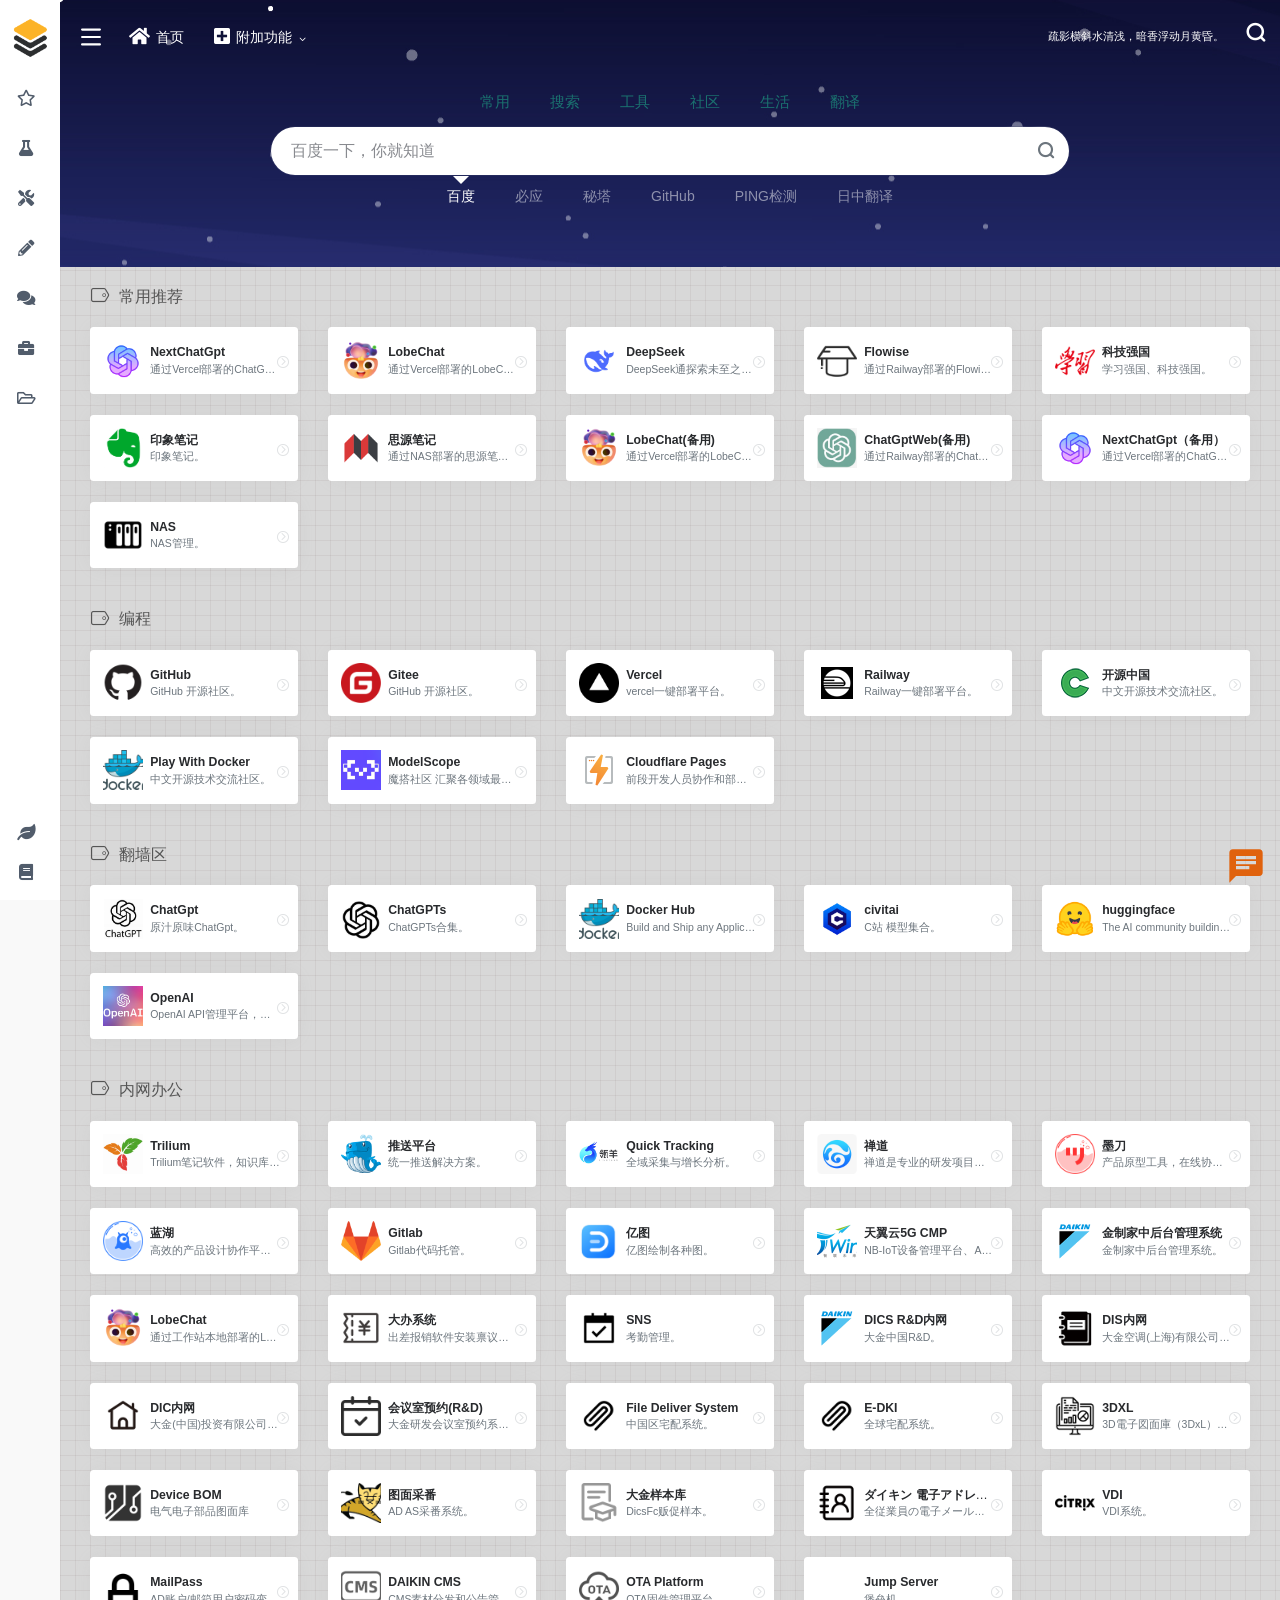
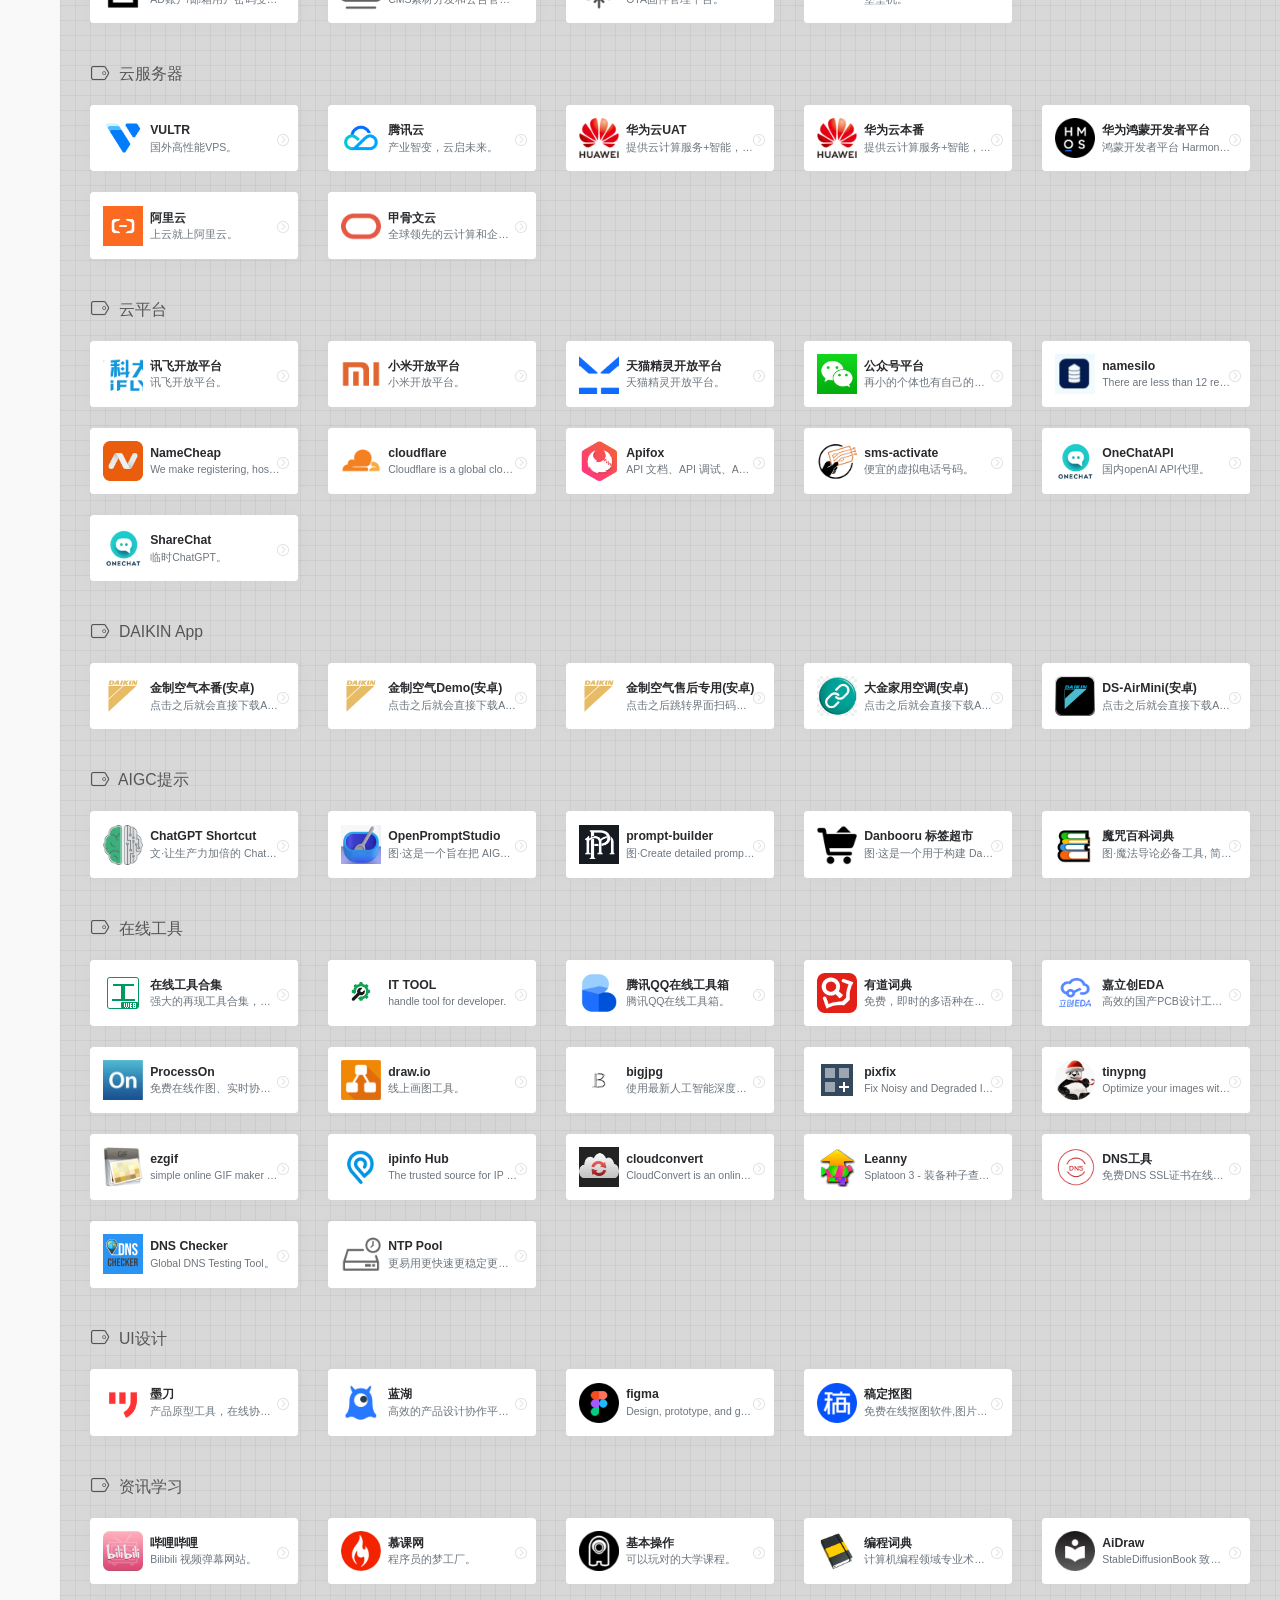
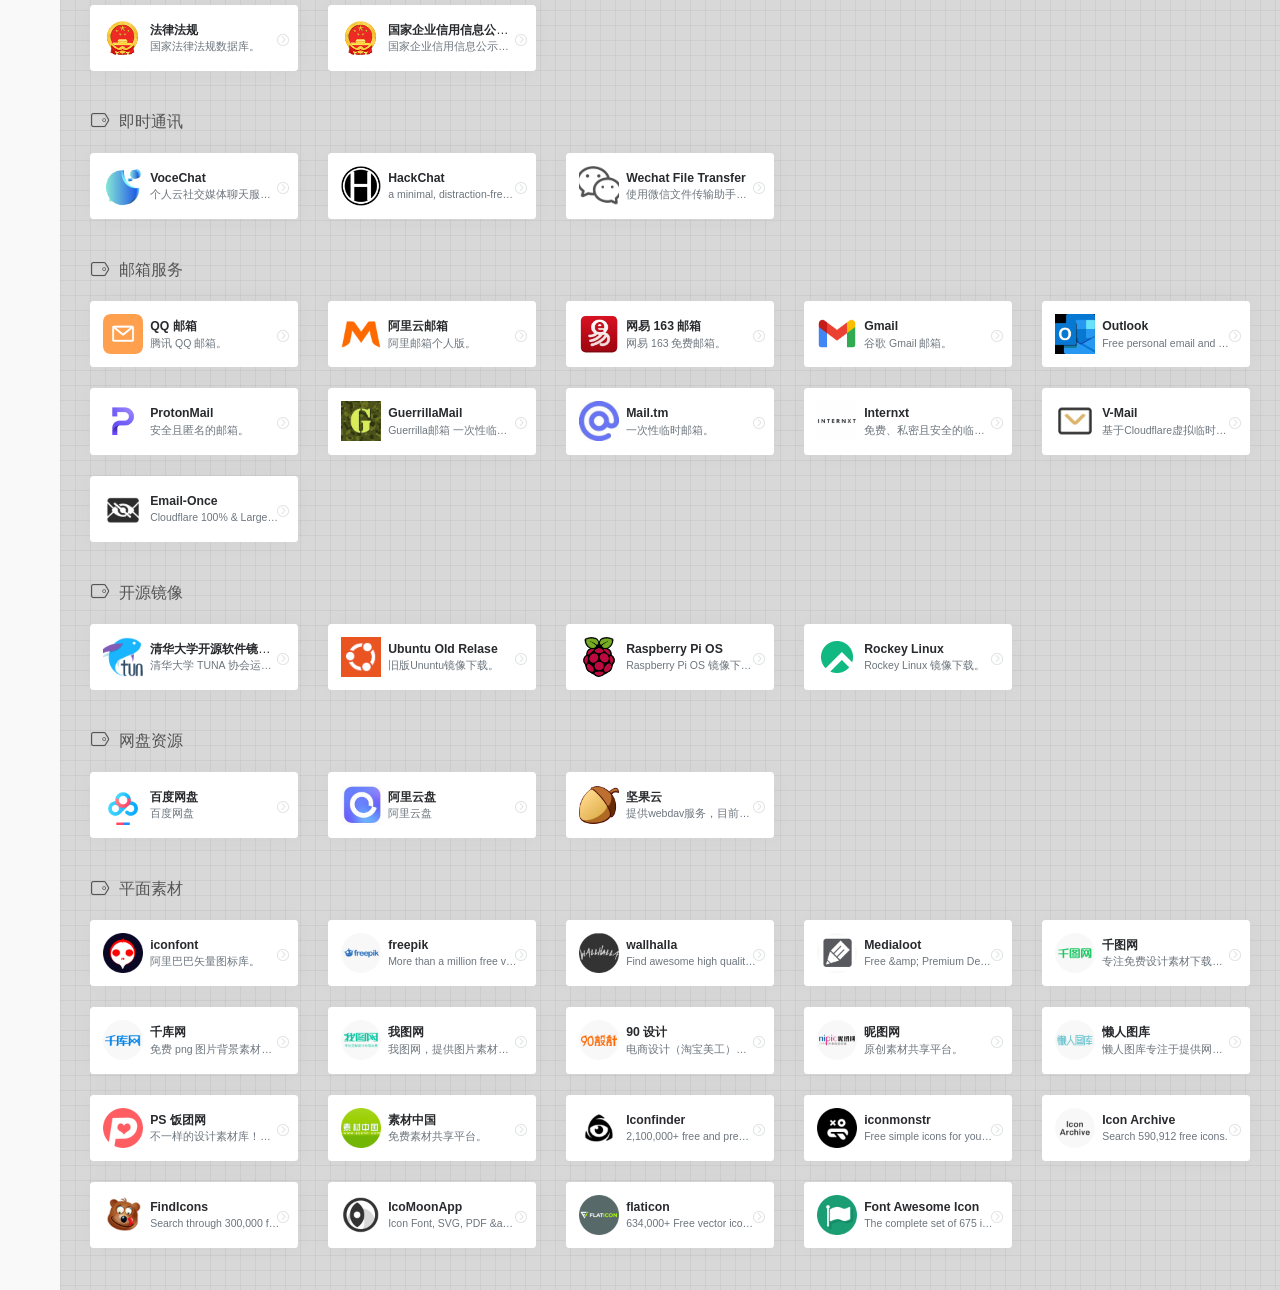
==== commit 132fa22d: "Deploying to gh-pages from @ zhangsanfeng99/webstack@17a59c0a9bd7c749c26cd87bbe4e725476c508a9 🚀" ====
--- a/index.html
+++ b/index.html
@@ -1,5 +1,4 @@
-<!doctype html><html lang=zh-CN><head><meta name=generator content="Hugo 0.143.1"><meta charset=UTF-8><meta http-equiv=X-UA-Compatible content="IE=edge, chrome=1"><meta name=viewport content="width=device-width,initial-scale=1,minimum-scale=1,maximum-scale=1,user-scalable=no"><meta name=theme-color content="#f9f9f9"><title>Rehot 网址导航</title>
-<link rel="shortcut icon" href=/assets/images/favicon.png><meta name=keywords content="Rehot 网址导航"><meta name=baidu-site-verification content="codeva-cCAOSG8MBO"><link rel=stylesheet id=block-library-css href=/assets/css/block-library.min-5.6.2.css type=text/css media=all><link rel=stylesheet id=iconfont-css href=/assets/css/iconfont-3.03029.1.css type=text/css media=all><link rel=stylesheet id=bootstrap-css href=/assets/css/bootstrap.min-4.3.1.css type=text/css media=all><link rel=stylesheet id=fancybox-css href=/assets/css/fancybox.min-3.5.7.css type=text/css media=all><link rel=stylesheet id=iowen-css href=/assets/css/style-3.03029.1.css type=text/css media=all><link rel=stylesheet id=custom-css href=/assets/css/custom-style.css type=text/css media=all><link rel=stylesheet id=fortawesome-css href=/assets/fontawesome-5.15.4/css/all.min.css type=text/css><script type=text/javascript src=/assets/js/jquery.min-3.2.1.js id=jquery-js></script><script type=text/javascript src=/assets/js/content-search.js id=content-search-js></script><script>var _hmt=_hmt||[](function(){var e,t=document.createElement("script");t.src="https://hm.baidu.com/hm.js?efccc04cb44fc49faddac5876180b369",e=document.getElementsByTagName("script")[0],e.parentNode.insertBefore(t,e)})()</script></head><body class=io-grey-mode><div id=loading><style>.loader{width:250px;height:50px;line-height:50px;text-align:center;position:absolute;top:50%;left:50%;transform:translate(-50%,-50%);font-family:helvetica,arial,sans-serif;text-transform:uppercase;font-weight:900;color:#f1404b;letter-spacing:.2em}.loader::before,.loader::after{content:"";display:block;width:15px;height:15px;background:#f1404b;position:absolute;animation:load .7s infinite alternate ease-in-out}.loader::before{top:0}.loader::after{bottom:0}@keyframes load{0%{left:0;height:30px;width:15px}50%{height:8px;width:40px}100%{left:235px;height:30px;width:15px}}</style><div class=loader>Rehot 网址导航</div></div><div class=page-container><div id=sidebar class="sticky sidebar-nav fade mini-sidebar" style=width:60px><div class="modal-dialog h-100 sidebar-nav-inner"><div class="sidebar-logo border-bottom border-color"><div class="logo overflow-hidden"><a href class=logo-expanded><img src=/assets/images/logo@2x.png height=40 class=logo-light alt="Rehot 网址导航">
+<!doctype html><html lang=zh-CN><head><meta name=generator content="Hugo 0.148.2"><meta charset=UTF-8><meta http-equiv=X-UA-Compatible content="IE=edge, chrome=1"><meta name=viewport content="width=device-width,initial-scale=1,minimum-scale=1,maximum-scale=1,user-scalable=no"><meta name=theme-color content="#f9f9f9"><title>Rehot 网址导航</title><link rel="shortcut icon" href=/assets/images/favicon.png><meta name=keywords content="Rehot 网址导航"><meta name=baidu-site-verification content="codeva-cCAOSG8MBO"><link rel=stylesheet id=block-library-css href=/assets/css/block-library.min-5.6.2.css type=text/css media=all><link rel=stylesheet id=iconfont-css href=/assets/css/iconfont-3.03029.1.css type=text/css media=all><link rel=stylesheet id=bootstrap-css href=/assets/css/bootstrap.min-4.3.1.css type=text/css media=all><link rel=stylesheet id=fancybox-css href=/assets/css/fancybox.min-3.5.7.css type=text/css media=all><link rel=stylesheet id=iowen-css href=/assets/css/style-3.03029.1.css type=text/css media=all><link rel=stylesheet id=custom-css href=/assets/css/custom-style.css type=text/css media=all><link rel=stylesheet id=fortawesome-css href=/assets/fontawesome-5.15.4/css/all.min.css type=text/css><script type=text/javascript src=/assets/js/jquery.min-3.2.1.js id=jquery-js></script><script type=text/javascript src=/assets/js/content-search.js id=content-search-js></script><script>var _hmt=_hmt||[](function(){var e,t=document.createElement("script");t.src="https://hm.baidu.com/hm.js?efccc04cb44fc49faddac5876180b369",e=document.getElementsByTagName("script")[0],e.parentNode.insertBefore(t,e)})()</script></head><body class=io-grey-mode><div id=loading><style>.loader{width:250px;height:50px;line-height:50px;text-align:center;position:absolute;top:50%;left:50%;transform:translate(-50%,-50%);font-family:helvetica,arial,sans-serif;text-transform:uppercase;font-weight:900;color:#f1404b;letter-spacing:.2em}.loader::before,.loader::after{content:"";display:block;width:15px;height:15px;background:#f1404b;position:absolute;animation:load .7s infinite alternate ease-in-out}.loader::before{top:0}.loader::after{bottom:0}@keyframes load{0%{left:0;height:30px;width:15px}50%{height:8px;width:40px}100%{left:235px;height:30px;width:15px}}</style><div class=loader>Rehot 网址导航</div></div><div class=page-container><div id=sidebar class="sticky sidebar-nav fade mini-sidebar" style=width:60px><div class="modal-dialog h-100 sidebar-nav-inner"><div class="sidebar-logo border-bottom border-color"><div class="logo overflow-hidden"><a href class=logo-expanded><img src=/assets/images/logo@2x.png height=40 class=logo-light alt="Rehot 网址导航">
 <img src=/assets/images/logo_dark@2x.png height=40 class="logo-dark d-none" alt="Rehot 网址导航">
 </a><a href class=logo-collapsed><img src=/assets/images/logo-collapse-light.png height=40 class=logo-light alt="Rehot 网址导航">
 <img src=/assets/images/logo-collapse-dark.png height=40 class="logo-dark d-none" alt="Rehot 网址导航"></a></div></div><div class="sidebar-menu flex-fill"><div class=sidebar-scroll><div class=sidebar-menu-inner><ul><li class=sidebar-item><a href=#366a7288b80ec8882b88467447296837 class=smooth><i class="far fa-star fa-lg icon-fw icon-lg mr-2"></i>
@@ -17,7 +16,8 @@
 <i class="iconfont icon-arrow-r-m sidebar-more text-sm"></i></a><ul><li><a href=#3abdd9e8a2e692a7af5b48b15b01871f class=smooth><span>开源镜像</span></a></li><li><a href=#5e6e1089ffbc5d7819c0d0f1f7b31ebc class=smooth><span>网盘资源</span></a></li><li><a href=#ff65f7f9721757bf11b0b0c95f1b9446 class=smooth><span>平面素材</span></a></li></ul></li></ul></div></div></div><div class="border-top py-2 border-color"><div class=flex-bottom><ul><li id=menu-item-240 class="menu-item menu-item-type-post_type menu-item-object-page menu-item-240 sidebar-item"><a href=https://rehot.org.cn:5005 target=_blank><i class="fas fa-leaf icon-fw icon-lg mr-2"></i>
 <span>Trilium</span></a></li><li id=menu-item-237 class="menu-item menu-item-type-post_type menu-item-object-page menu-item-237 sidebar-item"><a href=https://www.yuque.com/dashboard target=_blank><i class="fas fa-book icon-fw icon-lg mr-2"></i>
 <span>语雀</span></a></li></ul></div></div></div></div><div class="main-content flex-fill grid-bg"><div class=big-header-banner><div id=header class="page-header sticky"><div class="navbar navbar-expand-md"><div class="container-fluid p-0"><a href class="navbar-brand d-md-none" title="Rehot 网址导航"><img src=/assets/images/logo-collapse-light.png class=logo-light alt="Rehot 网址导航">
-<img src=/assets/images/logo-collapse-dark.png class="logo-dark d-none" alt="Rehot 网址导航"></a><div class="collapse navbar-collapse order-2 order-md-1"><div class=header-mini-btn><label><input id=mini-button type=checkbox><svg viewbox="0 0 100 100"><path class="line--1" d="M0 40h62c18 0 18-20-17 5L31 55"/><path class="line--2" d="M0 50h80"/><path class="line--3" d="M0 60h62c18 0 18 20-17-5L31 45"/></svg></label></div><ul class="navbar-nav site-menu" style=margin-right:16px><li><a href=./><i class="fa fa-home fa-lg mr-2"></i>
+<img src=/assets/images/logo-collapse-dark.png class="logo-dark d-none" alt="Rehot 网址导航"></a><div class="collapse navbar-collapse order-2 order-md-1"><div class=header-mini-btn><label><input id=mini-button type=checkbox>
+<svg viewbox="0 0 100 100"><path class="line--1" d="M0 40h62c18 0 18-20-17 5L31 55"/><path class="line--2" d="M0 50h80"/><path class="line--3" d="M0 60h62c18 0 18 20-17-5L31 45"/></svg></label></div><ul class="navbar-nav site-menu" style=margin-right:16px><li><a href=./><i class="fa fa-home fa-lg mr-2"></i>
 <span>首页</span></a><ul class=sub-menu></ul></li><li class=menu-item-has-children><a href><i class="fa fa-plus-square fa-lg mr-2"></i>
 <span>附加功能</span></a><ul class=sub-menu><li><a href=https://tool.lu/>在线工具</a></li><li><a href=https://www.xiaolvji.com/u/leviathan>聚合搜索</a></li><li><a href=https://rss.nbchat.top/>RSS订阅</a></li></ul></li></ul><div class="rounded-circle weather"><div id=he-plugin-simple style=display:contents></div><script>WIDGET={CONFIG:{modules:"01234",background:5,tmpColor:"E4C600",tmpSize:14,cityColor:"E4C600",citySize:14,aqiColor:"#E4C600",aqiSize:14,weatherIconSize:24,alertIconSize:18,padding:"10px 10px 10px 10px",shadow:"1",language:"auto",borderRadius:5,fixed:"false",vertical:"middle",horizontal:"left",key:"085791e805a24491b43b06cf58ab31e7"}}</script><script src="https://widget.qweather.net/simple/static/js/he-simple-common.js?v=2.0"></script></div></div><ul class="nav navbar-menu text-xs order-1 order-md-2"><li class="nav-item mr-3 mr-lg-0 d-none d-lg-block"><script>fetch("https://v1.hitokoto.cn").then(e=>e.json()).then(e=>{const t=document.getElementById("hitokoto_text");t.href="https://hitokoto.cn/?uuid="+e.uuid,t.innerText=e.hitokoto}).catch(console.error)</script><div id=hitokoto><a href=# target=_blank id=hitokoto_text>疏影横斜水清浅，暗香浮动月黄昏。</a></div></li><li class="nav-search ml-3 ml-md-4"><a href=javascript: data-toggle=modal data-target=#search-modal><i class="iconfont icon-search icon-2x"></i></a></li><li class="nav-item d-md-none mobile-menu ml-3 ml-md-4"><a href=javascript: id=sidebar-switch data-toggle=modal data-target=#sidebar><i class="iconfont icon-classification icon-2x"></i></a></li></ul></div></div></div><div class=placeholder style=height:74px></div></div><div class="header-big post-top css-color mb-4" id=search-bg><div class=s-search><div id=search class="s-search mx-auto"><div id=search-list-menu class=hide-type-list><div class="s-type text-center"><div class="s-type-list big"><div class=anchor style=position:absolute;left:50%;opacity:0></div><label for=type-baidu data-id=group-a><span>常用</span></label>
 <label for=type-baidu1 data-id=group-b><span>搜索</span></label>
@@ -62,7 +62,7 @@
 常用推荐</h4></div><div class=row><div class="url-card col-6 col-sm-6 col-md-4 col-xl-5a col-xxl-6a"><div class="url-body default"><a href=https://next.dics.top/ target=_blank data-id data-url=https://next.dics.top/ class="card no-c mb-4" data-toggle=tooltip data-placement=bottom data-original-title=通过Vercel部署的ChatGptNext。><div class=card-body><div class="url-content d-flex align-items-center"><div class="url-img mr-2 d-flex align-items-center justify-content-center"><img class=lazy src=assets/images/logos/chatgpt.png data-src=assets/images/logos/chatgpt.png onerror='this.src="assets/images/logos/default.webp"' alt=NextChatGpt></div><div class="url-info flex-fill"><div class="text-sm overflowClip_1"><strong>NextChatGpt</strong></div><p class="overflowClip_1 m-0 text-muted text-xs">通过Vercel部署的ChatGptNext。</p></div></div></div></a><a href=https://next.dics.top/ class="togo text-center text-muted is-views" data-id=689 data-toggle=tooltip data-placement=right title=直达 rel=nofollow><i class="iconfont icon-goto"></i></a></div></div><div class="url-card col-6 col-sm-6 col-md-4 col-xl-5a col-xxl-6a"><div class="url-body default"><a href=https://lobe.dics.top/ target=_blank data-id data-url=https://lobe.dics.top/ class="card no-c mb-4" data-toggle=tooltip data-placement=bottom data-original-title=通过Vercel部署的LobeChat。><div class=card-body><div class="url-content d-flex align-items-center"><div class="url-img mr-2 d-flex align-items-center justify-content-center"><img class=lazy src=assets/images/logos/lobe.webp data-src=assets/images/logos/lobe.webp onerror='this.src="assets/images/logos/default.webp"' alt=LobeChat></div><div class="url-info flex-fill"><div class="text-sm overflowClip_1"><strong>LobeChat</strong></div><p class="overflowClip_1 m-0 text-muted text-xs">通过Vercel部署的LobeChat。</p></div></div></div></a><a href=https://lobe.dics.top/ class="togo text-center text-muted is-views" data-id=689 data-toggle=tooltip data-placement=right title=直达 rel=nofollow><i class="iconfont icon-goto"></i></a></div></div><div class="url-card col-6 col-sm-6 col-md-4 col-xl-5a col-xxl-6a"><div class="url-body default"><a href=https://chat.deepseek.com/ target=_blank data-id data-url=https://chat.deepseek.com/ class="card no-c mb-4" data-toggle=tooltip data-placement=bottom data-original-title=DeepSeek通探索未至之境。><div class=card-body><div class="url-content d-flex align-items-center"><div class="url-img mr-2 d-flex align-items-center justify-content-center"><img class=lazy src=assets/images/logos/deepseek.png data-src=assets/images/logos/deepseek.png onerror='this.src="assets/images/logos/default.webp"' alt=DeepSeek></div><div class="url-info flex-fill"><div class="text-sm overflowClip_1"><strong>DeepSeek</strong></div><p class="overflowClip_1 m-0 text-muted text-xs">DeepSeek通探索未至之境。</p></div></div></div></a><a href=https://chat.deepseek.com/ class="togo text-center text-muted is-views" data-id=689 data-toggle=tooltip data-placement=right title=直达 rel=nofollow><i class="iconfont icon-goto"></i></a></div></div><div class="url-card col-6 col-sm-6 col-md-4 col-xl-5a col-xxl-6a"><div class="url-body default"><a href=https://ai.nbchat.top/ target=_blank data-id data-url=https://ai.nbchat.top/ class="card no-c mb-4" data-toggle=tooltip data-placement=bottom data-original-title=通过Railway部署的Flowise。><div class=card-body><div class="url-content d-flex align-items-center"><div class="url-img mr-2 d-flex align-items-center justify-content-center"><img class=lazy src=assets/images/logos/%e5%ad%a6%e6%9c%af.png data-src=assets/images/logos/%e5%ad%a6%e6%9c%af.png onerror='this.src="assets/images/logos/default.webp"' alt=Flowise></div><div class="url-info flex-fill"><div class="text-sm overflowClip_1"><strong>Flowise</strong></div><p class="overflowClip_1 m-0 text-muted text-xs">通过Railway部署的Flowise。</p></div></div></div></a><a href=https://ai.nbchat.top/ class="togo text-center text-muted is-views" data-id=689 data-toggle=tooltip data-placement=right title=直达 rel=nofollow><i class="iconfont icon-goto"></i></a></div></div><div class="url-card col-6 col-sm-6 col-md-4 col-xl-5a col-xxl-6a"><div class="url-body default"><a href=https://xx.dics.top/static/index.html/ target=_blank data-id data-url=https://xx.dics.top/static/index.html/ class="card no-c mb-4" data-toggle=tooltip data-placement=bottom data-original-title=学习强国、科技强国。><div class=card-body><div class="url-content d-flex align-items-center"><div class="url-img mr-2 d-flex align-items-center justify-content-center"><img class=lazy src=assets/images/logos/techxuexi.png data-src=assets/images/logos/techxuexi.png onerror='this.src="assets/images/logos/default.webp"' alt=科技强国></div><div class="url-info flex-fill"><div class="text-sm overflowClip_1"><strong>科技强国</strong></div><p class="overflowClip_1 m-0 text-muted text-xs">学习强国、科技强国。</p></div></div></div></a><a href=https://xx.dics.top/static/index.html/ class="togo text-center text-muted is-views" data-id=689 data-toggle=tooltip data-placement=right title=直达 rel=nofollow><i class="iconfont icon-goto"></i></a></div></div><div class="url-card col-6 col-sm-6 col-md-4 col-xl-5a col-xxl-6a"><div class="url-body default"><a href=https://yinxiang.com/ target=_blank data-id data-url=https://yinxiang.com/ class="card no-c mb-4" data-toggle=tooltip data-placement=bottom data-original-title=印象笔记。><div class=card-body><div class="url-content d-flex align-items-center"><div class="url-img mr-2 d-flex align-items-center justify-content-center"><img class=lazy src=assets/images/logos/%e5%8d%b0%e8%b1%a1%e7%ac%94%e8%ae%b0.png data-src=assets/images/logos/%e5%8d%b0%e8%b1%a1%e7%ac%94%e8%ae%b0.png onerror='this.src="assets/images/logos/default.webp"' alt=印象笔记></div><div class="url-info flex-fill"><div class="text-sm overflowClip_1"><strong>印象笔记</strong></div><p class="overflowClip_1 m-0 text-muted text-xs">印象笔记。</p></div></div></div></a><a href=https://yinxiang.com/ class="togo text-center text-muted is-views" data-id=689 data-toggle=tooltip data-placement=right title=直达 rel=nofollow><i class="iconfont icon-goto"></i></a></div></div><div class="url-card col-6 col-sm-6 col-md-4 col-xl-5a col-xxl-6a"><div class="url-body default"><a href=https://dics.top:5002 target=_blank data-id data-url=https://dics.top:5002 class="card no-c mb-4" data-toggle=tooltip data-placement=bottom data-original-title=通过NAS部署的思源笔记。><div class=card-body><div class="url-content d-flex align-items-center"><div class="url-img mr-2 d-flex align-items-center justify-content-center"><img class=lazy src=assets/images/logos/siyuan.png data-src=assets/images/logos/siyuan.png onerror='this.src="assets/images/logos/default.webp"' alt=思源笔记></div><div class="url-info flex-fill"><div class="text-sm overflowClip_1"><strong>思源笔记</strong></div><p class="overflowClip_1 m-0 text-muted text-xs">通过NAS部署的思源笔记。</p></div></div></div></a><a href=https://dics.top:5002 class="togo text-center text-muted is-views" data-id=689 data-toggle=tooltip data-placement=right title=直达 rel=nofollow><i class="iconfont icon-goto"></i></a></div></div><div class="url-card col-6 col-sm-6 col-md-4 col-xl-5a col-xxl-6a"><div class="url-body default"><a href=https://lobe.nbchat.top/ target=_blank data-id data-url=https://lobe.nbchat.top/ class="card no-c mb-4" data-toggle=tooltip data-placement=bottom data-original-title=通过Vercel部署的LobeChat。><div class=card-body><div class="url-content d-flex align-items-center"><div class="url-img mr-2 d-flex align-items-center justify-content-center"><img class=lazy src=assets/images/logos/lobe.webp data-src=assets/images/logos/lobe.webp onerror='this.src="assets/images/logos/default.webp"' alt=LobeChat(备用)></div><div class="url-info flex-fill"><div class="text-sm overflowClip_1"><strong>LobeChat(备用)</strong></div><p class="overflowClip_1 m-0 text-muted text-xs">通过Vercel部署的LobeChat。</p></div></div></div></a><a href=https://lobe.nbchat.top/ class="togo text-center text-muted is-views" data-id=689 data-toggle=tooltip data-placement=right title=直达 rel=nofollow><i class="iconfont icon-goto"></i></a></div></div><div class="url-card col-6 col-sm-6 col-md-4 col-xl-5a col-xxl-6a"><div class="url-body default"><a href=https://cg.nbchat.top/ target=_blank data-id data-url=https://cg.nbchat.top/ class="card no-c mb-4" data-toggle=tooltip data-placement=bottom data-original-title=通过Railway部署的ChatGpt。><div class=card-body><div class="url-content d-flex align-items-center"><div class="url-img mr-2 d-flex align-items-center justify-content-center"><img class=lazy src=assets/images/logos/chatgpt_g.png data-src=assets/images/logos/chatgpt_g.png onerror='this.src="assets/images/logos/default.webp"' alt=ChatGptWeb(备用)></div><div class="url-info flex-fill"><div class="text-sm overflowClip_1"><strong>ChatGptWeb(备用)</strong></div><p class="overflowClip_1 m-0 text-muted text-xs">通过Railway部署的ChatGpt。</p></div></div></div></a><a href=https://cg.nbchat.top/ class="togo text-center text-muted is-views" data-id=689 data-toggle=tooltip data-placement=right title=直达 rel=nofollow><i class="iconfont icon-goto"></i></a></div></div><div class="url-card col-6 col-sm-6 col-md-4 col-xl-5a col-xxl-6a"><div class="url-body default"><a href=https://next.nbchat.top/ target=_blank data-id data-url=https://next.nbchat.top/ class="card no-c mb-4" data-toggle=tooltip data-placement=bottom data-original-title=通过Vercel部署的ChatGptNext。><div class=card-body><div class="url-content d-flex align-items-center"><div class="url-img mr-2 d-flex align-items-center justify-content-center"><img class=lazy src=assets/images/logos/chatgpt.png data-src=assets/images/logos/chatgpt.png onerror='this.src="assets/images/logos/default.webp"' alt=NextChatGpt（备用）></div><div class="url-info flex-fill"><div class="text-sm overflowClip_1"><strong>NextChatGpt（备用）</strong></div><p class="overflowClip_1 m-0 text-muted text-xs">通过Vercel部署的ChatGptNext。</p></div></div></div></a><a href=https://next.nbchat.top/ class="togo text-center text-muted is-views" data-id=689 data-toggle=tooltip data-placement=right title=直达 rel=nofollow><i class="iconfont icon-goto"></i></a></div></div><div class="url-card col-6 col-sm-6 col-md-4 col-xl-5a col-xxl-6a"><div class="url-body default"><a href=https://dics.top:5001/ target=_blank data-id data-url=https://dics.top:5001/ class="card no-c mb-4" data-toggle=tooltip data-placement=bottom data-original-title=NAS管理。><div class=card-body><div class="url-content d-flex align-items-center"><div class="url-img mr-2 d-flex align-items-center justify-content-center"><img class=lazy src=assets/images/logos/NAS%e8%ae%be%e5%a4%87.png data-src=assets/images/logos/NAS%e8%ae%be%e5%a4%87.png onerror='this.src="assets/images/logos/default.webp"' alt=NAS></div><div class="url-info flex-fill"><div class="text-sm overflowClip_1"><strong>NAS</strong></div><p class="overflowClip_1 m-0 text-muted text-xs">NAS管理。</p></div></div></div></a><a href=https://dics.top:5001/ class="togo text-center text-muted is-views" data-id=689 data-toggle=tooltip data-placement=right title=直达 rel=nofollow><i class="iconfont icon-goto"></i></a></div></div></div><br><div class="d-flex flex-fill"><h4 class="text-gray text-lg mb-4"><i class="site-tag iconfont icon-tag icon-lg mr-1" id=41282bf95e43c64d579757573a03cdde></i>
 编程</h4><div class=flex-fill></div></div><div class=row><div class="url-card col-6 col-sm-6 col-md-4 col-xl-5a col-xxl-6a"><div class="url-body default"><a href=https://github.com/ target=_blank data-id data-url=https://github.com/ class="card no-c mb-4" data-toggle=tooltip data-placement=bottom data-original-title="GitHub 开源社区。"><div class=card-body><div class="url-content d-flex align-items-center"><div class="url-img mr-2 d-flex align-items-center justify-content-center"><img class=lazy src=assets/images/logos/github.png data-src=assets/images/logos/github.png onerror='this.src="assets/images/logos/default.webp"' alt=GitHub></div><div class="url-info flex-fill"><div class="text-sm overflowClip_1"><strong>GitHub</strong></div><p class="overflowClip_1 m-0 text-muted text-xs">GitHub 开源社区。</p></div></div></div></a><a href=https://github.com/ class="togo text-center text-muted is-views" data-id=689 data-toggle=tooltip data-placement=right title=直达 rel=nofollow><i class="iconfont icon-goto"></i></a></div></div><div class="url-card col-6 col-sm-6 col-md-4 col-xl-5a col-xxl-6a"><div class="url-body default"><a href=https://gitee.com/rehot target=_blank data-id data-url=https://gitee.com/rehot class="card no-c mb-4" data-toggle=tooltip data-placement=bottom data-original-title="GitHub 开源社区。"><div class=card-body><div class="url-content d-flex align-items-center"><div class="url-img mr-2 d-flex align-items-center justify-content-center"><img class=lazy src=assets/images/logos/gitee.png data-src=assets/images/logos/gitee.png onerror='this.src="assets/images/logos/default.webp"' alt=Gitee></div><div class="url-info flex-fill"><div class="text-sm overflowClip_1"><strong>Gitee</strong></div><p class="overflowClip_1 m-0 text-muted text-xs">GitHub 开源社区。</p></div></div></div></a><a href=https://gitee.com/rehot class="togo text-center text-muted is-views" data-id=689 data-toggle=tooltip data-placement=right title=直达 rel=nofollow><i class="iconfont icon-goto"></i></a></div></div><div class="url-card col-6 col-sm-6 col-md-4 col-xl-5a col-xxl-6a"><div class="url-body default"><a href=https://vercel.com/ target=_blank data-id data-url=https://vercel.com/ class="card no-c mb-4" data-toggle=tooltip data-placement=bottom data-original-title=vercel一键部署平台。><div class=card-body><div class="url-content d-flex align-items-center"><div class="url-img mr-2 d-flex align-items-center justify-content-center"><img class=lazy src=assets/images/logos/vercel.png data-src=assets/images/logos/vercel.png onerror='this.src="assets/images/logos/default.webp"' alt=Vercel></div><div class="url-info flex-fill"><div class="text-sm overflowClip_1"><strong>Vercel</strong></div><p class="overflowClip_1 m-0 text-muted text-xs">vercel一键部署平台。</p></div></div></div></a><a href=https://vercel.com/ class="togo text-center text-muted is-views" data-id=689 data-toggle=tooltip data-placement=right title=直达 rel=nofollow><i class="iconfont icon-goto"></i></a></div></div><div class="url-card col-6 col-sm-6 col-md-4 col-xl-5a col-xxl-6a"><div class="url-body default"><a href=https://railway.app/account/usage target=_blank data-id data-url=https://railway.app/account/usage class="card no-c mb-4" data-toggle=tooltip data-placement=bottom data-original-title=Railway一键部署平台。><div class=card-body><div class="url-content d-flex align-items-center"><div class="url-img mr-2 d-flex align-items-center justify-content-center"><img class=lazy src=assets/images/logos/Railway.png data-src=assets/images/logos/Railway.png onerror='this.src="assets/images/logos/default.webp"' alt=Railway></div><div class="url-info flex-fill"><div class="text-sm overflowClip_1"><strong>Railway</strong></div><p class="overflowClip_1 m-0 text-muted text-xs">Railway一键部署平台。</p></div></div></div></a><a href=https://railway.app/account/usage class="togo text-center text-muted is-views" data-id=689 data-toggle=tooltip data-placement=right title=直达 rel=nofollow><i class="iconfont icon-goto"></i></a></div></div><div class="url-card col-6 col-sm-6 col-md-4 col-xl-5a col-xxl-6a"><div class="url-body default"><a href=https://www.oschina.net/ target=_blank data-id data-url=https://www.oschina.net/ class="card no-c mb-4" data-toggle=tooltip data-placement=bottom data-original-title=中文开源技术交流社区。><div class=card-body><div class="url-content d-flex align-items-center"><div class="url-img mr-2 d-flex align-items-center justify-content-center"><img class=lazy src=assets/images/logos/%e5%bc%80%e6%ba%90%e4%b8%ad%e5%9b%bd.png data-src=assets/images/logos/%e5%bc%80%e6%ba%90%e4%b8%ad%e5%9b%bd.png onerror='this.src="assets/images/logos/default.webp"' alt=开源中国></div><div class="url-info flex-fill"><div class="text-sm overflowClip_1"><strong>开源中国</strong></div><p class="overflowClip_1 m-0 text-muted text-xs">中文开源技术交流社区。</p></div></div></div></a><a href=https://www.oschina.net/ class="togo text-center text-muted is-views" data-id=689 data-toggle=tooltip data-placement=right title=直达 rel=nofollow><i class="iconfont icon-goto"></i></a></div></div><div class="url-card col-6 col-sm-6 col-md-4 col-xl-5a col-xxl-6a"><div class="url-body default"><a href=https://www.docker.com/play-with-docker/ target=_blank data-id data-url=https://www.docker.com/play-with-docker/ class="card no-c mb-4" data-toggle=tooltip data-placement=bottom data-original-title=中文开源技术交流社区。><div class=card-body><div class="url-content d-flex align-items-center"><div class="url-img mr-2 d-flex align-items-center justify-content-center"><img class=lazy src=assets/images/logos/Docker.png data-src=assets/images/logos/Docker.png onerror='this.src="assets/images/logos/default.webp"' alt="Play With Docker"></div><div class="url-info flex-fill"><div class="text-sm overflowClip_1"><strong>Play With Docker</strong></div><p class="overflowClip_1 m-0 text-muted text-xs">中文开源技术交流社区。</p></div></div></div></a><a href=https://www.docker.com/play-with-docker/ class="togo text-center text-muted is-views" data-id=689 data-toggle=tooltip data-placement=right title=直达 rel=nofollow><i class="iconfont icon-goto"></i></a></div></div><div class="url-card col-6 col-sm-6 col-md-4 col-xl-5a col-xxl-6a"><div class="url-body default"><a href=https://modelscope.cn/ target=_blank data-id data-url=https://modelscope.cn/ class="card no-c mb-4" data-toggle=tooltip data-placement=bottom data-original-title="魔搭社区 汇聚各领域最先进的机器学习模型，提供模型探索体验、推理、训练、部署和应用的一站式服务。"><div class=card-body><div class="url-content d-flex align-items-center"><div class="url-img mr-2 d-flex align-items-center justify-content-center"><img class=lazy src=assets/images/logos/ModelScope.png data-src=assets/images/logos/ModelScope.png onerror='this.src="assets/images/logos/default.webp"' alt=ModelScope></div><div class="url-info flex-fill"><div class="text-sm overflowClip_1"><strong>ModelScope</strong></div><p class="overflowClip_1 m-0 text-muted text-xs">魔搭社区 汇聚各领域最先进的机器学习模型，提供模型探索体验、推理、训练、部署和应用的一站式服务。</p></div></div></div></a><a href=https://modelscope.cn/ class="togo text-center text-muted is-views" data-id=689 data-toggle=tooltip data-placement=right title=直达 rel=nofollow><i class="iconfont icon-goto"></i></a></div></div><div class="url-card col-6 col-sm-6 col-md-4 col-xl-5a col-xxl-6a"><div class="url-body default"><a href=https://pages.cloudflare.com target=_blank data-id data-url=https://pages.cloudflare.com class="card no-c mb-4" data-toggle=tooltip data-placement=bottom data-original-title=前段开发人员协作和部署。><div class=card-body><div class="url-content d-flex align-items-center"><div class="url-img mr-2 d-flex align-items-center justify-content-center"><img class=lazy src=assets/images/logos/pages-cloudflare.png data-src=assets/images/logos/pages-cloudflare.png onerror='this.src="assets/images/logos/default.webp"' alt="Cloudflare Pages"></div><div class="url-info flex-fill"><div class="text-sm overflowClip_1"><strong>Cloudflare Pages</strong></div><p class="overflowClip_1 m-0 text-muted text-xs">前段开发人员协作和部署。</p></div></div></div></a><a href=https://pages.cloudflare.com class="togo text-center text-muted is-views" data-id=689 data-toggle=tooltip data-placement=right title=直达 rel=nofollow><i class="iconfont icon-goto"></i></a></div></div></div><br><div class="d-flex flex-fill"><h4 class="text-gray text-lg mb-4"><i class="site-tag iconfont icon-tag icon-lg mr-1" id=a17bdef02dba8ce7c70e32fe648acc27></i>
 翻墙区</h4><div class=flex-fill></div></div><div class=row><div class="url-card col-6 col-sm-6 col-md-4 col-xl-5a col-xxl-6a"><div class="url-body default"><a href=https://chat.openai.com/ target=_blank data-id data-url=https://chat.openai.com/ class="card no-c mb-4" data-toggle=tooltip data-placement=bottom data-original-title=原汁原味ChatGpt。><div class=card-body><div class="url-content d-flex align-items-center"><div class="url-img mr-2 d-flex align-items-center justify-content-center"><img class=lazy src=assets/images/logos/chatgpt_b.png data-src=assets/images/logos/chatgpt_b.png onerror='this.src="assets/images/logos/default.webp"' alt=ChatGpt></div><div class="url-info flex-fill"><div class="text-sm overflowClip_1"><strong>ChatGpt</strong></div><p class="overflowClip_1 m-0 text-muted text-xs">原汁原味ChatGpt。</p></div></div></div></a><a href=https://chat.openai.com/ class="togo text-center text-muted is-views" data-id=689 data-toggle=tooltip data-placement=right title=直达 rel=nofollow><i class="iconfont icon-goto"></i></a></div></div><div class="url-card col-6 col-sm-6 col-md-4 col-xl-5a col-xxl-6a"><div class="url-body default"><a href="https://aiweaver.feishu.cn/wiki/Nr20wfev0iH9oWkhxkVcFhQsn7g?table=tblIuot5sFDXcKqX&amp;view=vewZgF9Ol5" target=_blank data-id data-url="https://aiweaver.feishu.cn/wiki/Nr20wfev0iH9oWkhxkVcFhQsn7g?table=tblIuot5sFDXcKqX&amp;view=vewZgF9Ol5" class="card no-c mb-4" data-toggle=tooltip data-placement=bottom data-original-title=ChatGPTs合集。><div class=card-body><div class="url-content d-flex align-items-center"><div class="url-img mr-2 d-flex align-items-center justify-content-center"><img class=lazy src=assets/images/logos/gpts.png data-src=assets/images/logos/gpts.png onerror='this.src="assets/images/logos/default.webp"' alt=ChatGPTs></div><div class="url-info flex-fill"><div class="text-sm overflowClip_1"><strong>ChatGPTs</strong></div><p class="overflowClip_1 m-0 text-muted text-xs">ChatGPTs合集。</p></div></div></div></a><a href="https://aiweaver.feishu.cn/wiki/Nr20wfev0iH9oWkhxkVcFhQsn7g?table=tblIuot5sFDXcKqX&amp;view=vewZgF9Ol5" class="togo text-center text-muted is-views" data-id=689 data-toggle=tooltip data-placement=right title=直达 rel=nofollow><i class="iconfont icon-goto"></i></a></div></div><div class="url-card col-6 col-sm-6 col-md-4 col-xl-5a col-xxl-6a"><div class="url-body default"><a href=https://hub.docker.com/ target=_blank data-id data-url=https://hub.docker.com/ class="card no-c mb-4" data-toggle=tooltip data-placement=bottom data-original-title="Build and Ship any Application Anywhere."><div class=card-body><div class="url-content d-flex align-items-center"><div class="url-img mr-2 d-flex align-items-center justify-content-center"><img class=lazy src=assets/images/logos/Docker.png data-src=assets/images/logos/Docker.png onerror='this.src="assets/images/logos/default.webp"' alt="Docker Hub"></div><div class="url-info flex-fill"><div class="text-sm overflowClip_1"><strong>Docker Hub</strong></div><p class="overflowClip_1 m-0 text-muted text-xs">Build and Ship any Application Anywhere.</p></div></div></div></a><a href=https://hub.docker.com/ class="togo text-center text-muted is-views" data-id=689 data-toggle=tooltip data-placement=right title=直达 rel=nofollow><i class="iconfont icon-goto"></i></a></div></div><div class="url-card col-6 col-sm-6 col-md-4 col-xl-5a col-xxl-6a"><div class="url-body default"><a href=https://civitai.com/ target=_blank data-id data-url=https://civitai.com/ class="card no-c mb-4" data-toggle=tooltip data-placement=bottom data-original-title="C站 模型集合。"><div class=card-body><div class="url-content d-flex align-items-center"><div class="url-img mr-2 d-flex align-items-center justify-content-center"><img class=lazy src=assets/images/logos/civitai.png data-src=assets/images/logos/civitai.png onerror='this.src="assets/images/logos/default.webp"' alt=civitai></div><div class="url-info flex-fill"><div class="text-sm overflowClip_1"><strong>civitai</strong></div><p class="overflowClip_1 m-0 text-muted text-xs">C站 模型集合。</p></div></div></div></a><a href=https://civitai.com/ class="togo text-center text-muted is-views" data-id=689 data-toggle=tooltip data-placement=right title=直达 rel=nofollow><i class="iconfont icon-goto"></i></a></div></div><div class="url-card col-6 col-sm-6 col-md-4 col-xl-5a col-xxl-6a"><div class="url-body default"><a href=https://huggingface.co/ target=_blank data-id data-url=https://huggingface.co/ class="card no-c mb-4" data-toggle=tooltip data-placement=bottom data-original-title="The AI community building the future."><div class=card-body><div class="url-content d-flex align-items-center"><div class="url-img mr-2 d-flex align-items-center justify-content-center"><img class=lazy src=assets/images/logos/huggingface.png data-src=assets/images/logos/huggingface.png onerror='this.src="assets/images/logos/default.webp"' alt=huggingface></div><div class="url-info flex-fill"><div class="text-sm overflowClip_1"><strong>huggingface</strong></div><p class="overflowClip_1 m-0 text-muted text-xs">The AI community building the future.</p></div></div></div></a><a href=https://huggingface.co/ class="togo text-center text-muted is-views" data-id=689 data-toggle=tooltip data-placement=right title=直达 rel=nofollow><i class="iconfont icon-goto"></i></a></div></div><div class="url-card col-6 col-sm-6 col-md-4 col-xl-5a col-xxl-6a"><div class="url-body default"><a href=https://platform.openai.com/ target=_blank data-id data-url=https://platform.openai.com/ class="card no-c mb-4" data-toggle=tooltip data-placement=bottom data-original-title="OpenAI API管理平台，获取API-Key,以及查看用量。"><div class=card-body><div class="url-content d-flex align-items-center"><div class="url-img mr-2 d-flex align-items-center justify-content-center"><img class=lazy src=assets/images/logos/OpenAI.jpg data-src=assets/images/logos/OpenAI.jpg onerror='this.src="assets/images/logos/default.webp"' alt=OpenAI></div><div class="url-info flex-fill"><div class="text-sm overflowClip_1"><strong>OpenAI</strong></div><p class="overflowClip_1 m-0 text-muted text-xs">OpenAI API管理平台，获取API-Key,以及查看用量。</p></div></div></div></a><a href=https://platform.openai.com/ class="togo text-center text-muted is-views" data-id=689 data-toggle=tooltip data-placement=right title=直达 rel=nofollow><i class="iconfont icon-goto"></i></a></div></div></div><br><div class="d-flex flex-fill"><h4 class="text-gray text-lg mb-4"><i class="site-tag iconfont icon-tag icon-lg mr-1" id=555247fdca672ef2483e711248df0555></i>
-内网办公</h4><div class=flex-fill></div></div><div class=row><div class="url-card col-6 col-sm-6 col-md-4 col-xl-5a col-xxl-6a"><div class="url-body default"><a href=https://rehot.org.cn:8048/ target=_blank data-id data-url=https://rehot.org.cn:8048/ class="card no-c mb-4" data-toggle=tooltip data-placement=bottom data-original-title=Trilium笔记软件，知识库。><div class=card-body><div class="url-content d-flex align-items-center"><div class="url-img mr-2 d-flex align-items-center justify-content-center"><img class=lazy src=assets/images/logos/Trilium.jpg data-src=assets/images/logos/Trilium.jpg onerror='this.src="assets/images/logos/default.webp"' alt=Trilium></div><div class="url-info flex-fill"><div class="text-sm overflowClip_1"><strong>Trilium</strong></div><p class="overflowClip_1 m-0 text-muted text-xs">Trilium笔记软件，知识库。</p></div></div></div></a><a href=https://rehot.org.cn:8048/ class="togo text-center text-muted is-views" data-id=689 data-toggle=tooltip data-placement=right title=直达 rel=nofollow><i class="iconfont icon-goto"></i></a></div></div><div class="url-card col-6 col-sm-6 col-md-4 col-xl-5a col-xxl-6a"><div class="url-body default"><a href=http://124.70.134.120:8090/login target=_blank data-id data-url=http://124.70.134.120:8090/login class="card no-c mb-4" data-toggle=tooltip data-placement=bottom data-original-title=统一推送解决方案。><div class=card-body><div class="url-content d-flex align-items-center"><div class="url-img mr-2 d-flex align-items-center justify-content-center"><img class=lazy src=assets/images/logos/getui.png data-src=assets/images/logos/getui.png onerror='this.src="assets/images/logos/default.webp"' alt=推送平台></div><div class="url-info flex-fill"><div class="text-sm overflowClip_1"><strong>推送平台</strong></div><p class="overflowClip_1 m-0 text-muted text-xs">统一推送解决方案。</p></div></div></div></a><a href=http://124.70.134.120:8090/login class="togo text-center text-muted is-views" data-id=689 data-toggle=tooltip data-placement=right title=直达 rel=nofollow><i class="iconfont icon-goto"></i></a></div></div><div class="url-card col-6 col-sm-6 col-md-4 col-xl-5a col-xxl-6a"><div class="url-body default"><a href=https://newlifemulti-ubl3.daikin-china.com.cn target=_blank data-id data-url=https://newlifemulti-ubl3.daikin-china.com.cn class="card no-c mb-4" data-toggle=tooltip data-placement=bottom data-original-title=全域采集与增长分析。><div class=card-body><div class="url-content d-flex align-items-center"><div class="url-img mr-2 d-flex align-items-center justify-content-center"><img class=lazy src=assets/images/logos/quicktracking.jpeg data-src=assets/images/logos/quicktracking.jpeg onerror='this.src="assets/images/logos/default.webp"' alt="Quick Tracking"></div><div class="url-info flex-fill"><div class="text-sm overflowClip_1"><strong>Quick Tracking</strong></div><p class="overflowClip_1 m-0 text-muted text-xs">全域采集与增长分析。</p></div></div></div></a><a href=https://newlifemulti-ubl3.daikin-china.com.cn class="togo text-center text-muted is-views" data-id=689 data-toggle=tooltip data-placement=right title=直达 rel=nofollow><i class="iconfont icon-goto"></i></a></div></div><div class="url-card col-6 col-sm-6 col-md-4 col-xl-5a col-xxl-6a"><div class="url-body default"><a href=https://iotdev.daikin.net.cn target=_blank data-id data-url=https://iotdev.daikin.net.cn class="card no-c mb-4" data-toggle=tooltip data-placement=bottom data-original-title=禅道是专业的研发项目管理软件。><div class=card-body><div class="url-content d-flex align-items-center"><div class="url-img mr-2 d-flex align-items-center justify-content-center"><img class=lazy src=assets/images/logos/%e7%a6%85%e9%81%93.png data-src=assets/images/logos/%e7%a6%85%e9%81%93.png onerror='this.src="assets/images/logos/default.webp"' alt=禅道></div><div class="url-info flex-fill"><div class="text-sm overflowClip_1"><strong>禅道</strong></div><p class="overflowClip_1 m-0 text-muted text-xs">禅道是专业的研发项目管理软件。</p></div></div></div></a><a href=https://iotdev.daikin.net.cn class="togo text-center text-muted is-views" data-id=689 data-toggle=tooltip data-placement=right title=直达 rel=nofollow><i class="iconfont icon-goto"></i></a></div></div><div class="url-card col-6 col-sm-6 col-md-4 col-xl-5a col-xxl-6a"><div class="url-body default"><a href=https://iotdev.daikin.net.cn:9080/ target=_blank data-id data-url=https://iotdev.daikin.net.cn:9080/ class="card no-c mb-4" data-toggle=tooltip data-placement=bottom data-original-title="产品原型工具，在线协同 企业协作高效设计交付。"><div class=card-body><div class="url-content d-flex align-items-center"><div class="url-img mr-2 d-flex align-items-center justify-content-center"><img class=lazy src=assets/images/logos/%e5%a2%a8%e5%88%80.png data-src=assets/images/logos/%e5%a2%a8%e5%88%80.png onerror='this.src="assets/images/logos/default.webp"' alt=墨刀></div><div class="url-info flex-fill"><div class="text-sm overflowClip_1"><strong>墨刀</strong></div><p class="overflowClip_1 m-0 text-muted text-xs">产品原型工具，在线协同 企业协作高效设计交付。</p></div></div></div></a><a href=https://iotdev.daikin.net.cn:9080/ class="togo text-center text-muted is-views" data-id=689 data-toggle=tooltip data-placement=right title=直达 rel=nofollow><i class="iconfont icon-goto"></i></a></div></div><div class="url-card col-6 col-sm-6 col-md-4 col-xl-5a col-xxl-6a"><div class="url-body default"><a href=http://lanhuapp.fujisoft-china.com target=_blank data-id data-url=http://lanhuapp.fujisoft-china.com class="card no-c mb-4" data-toggle=tooltip data-placement=bottom data-original-title=高效的产品设计协作平台，无缝衔接产品、设计、研发流程，降低沟通成本，缩短开发周期，提高工作效率。><div class=card-body><div class="url-content d-flex align-items-center"><div class="url-img mr-2 d-flex align-items-center justify-content-center"><img class=lazy src=assets/images/logos/%e8%93%9d%e6%b9%96.png data-src=assets/images/logos/%e8%93%9d%e6%b9%96.png onerror='this.src="assets/images/logos/default.webp"' alt=蓝湖></div><div class="url-info flex-fill"><div class="text-sm overflowClip_1"><strong>蓝湖</strong></div><p class="overflowClip_1 m-0 text-muted text-xs">高效的产品设计协作平台，无缝衔接产品、设计、研发流程，降低沟通成本，缩短开发周期，提高工作效率。</p></div></div></div></a><a href=http://lanhuapp.fujisoft-china.com class="togo text-center text-muted is-views" data-id=689 data-toggle=tooltip data-placement=right title=直达 rel=nofollow><i class="iconfont icon-goto"></i></a></div></div><div class="url-card col-6 col-sm-6 col-md-4 col-xl-5a col-xxl-6a"><div class="url-body default"><a href=https://iotdev.daikin.net.cn:8080/ target=_blank data-id data-url=https://iotdev.daikin.net.cn:8080/ class="card no-c mb-4" data-toggle=tooltip data-placement=bottom data-original-title=Gitlab代码托管。><div class=card-body><div class="url-content d-flex align-items-center"><div class="url-img mr-2 d-flex align-items-center justify-content-center"><img class=lazy src=assets/images/logos/gitlab.png data-src=assets/images/logos/gitlab.png onerror='this.src="assets/images/logos/default.webp"' alt=Gitlab></div><div class="url-info flex-fill"><div class="text-sm overflowClip_1"><strong>Gitlab</strong></div><p class="overflowClip_1 m-0 text-muted text-xs">Gitlab代码托管。</p></div></div></div></a><a href=https://iotdev.daikin.net.cn:8080/ class="togo text-center text-muted is-views" data-id=689 data-toggle=tooltip data-placement=right title=直达 rel=nofollow><i class="iconfont icon-goto"></i></a></div></div><div class="url-card col-6 col-sm-6 col-md-4 col-xl-5a col-xxl-6a"><div class="url-body default"><a href=https://iotdev.daikin.net.cn:9000/ target=_blank data-id data-url=https://iotdev.daikin.net.cn:9000/ class="card no-c mb-4" data-toggle=tooltip data-placement=bottom data-original-title=亿图绘制各种图。><div class=card-body><div class="url-content d-flex align-items-center"><div class="url-img mr-2 d-flex align-items-center justify-content-center"><img class=lazy src=assets/images/logos/%e4%ba%bf%e5%9b%be.png data-src=assets/images/logos/%e4%ba%bf%e5%9b%be.png onerror='this.src="assets/images/logos/default.webp"' alt=亿图></div><div class="url-info flex-fill"><div class="text-sm overflowClip_1"><strong>亿图</strong></div><p class="overflowClip_1 m-0 text-muted text-xs">亿图绘制各种图。</p></div></div></div></a><a href=https://iotdev.daikin.net.cn:9000/ class="togo text-center text-muted is-views" data-id=689 data-toggle=tooltip data-placement=right title=直达 rel=nofollow><i class="iconfont icon-goto"></i></a></div></div><div class="url-card col-6 col-sm-6 col-md-4 col-xl-5a col-xxl-6a"><div class="url-body default"><a href="https://cmp.ctwing.cn:4821/login?checked=1#/home/" target=_blank data-id data-url="https://cmp.ctwing.cn:4821/login?checked=1#/home/" class="card no-c mb-4" data-toggle=tooltip data-placement=bottom data-original-title="NB-IoT设备管理平台、AEP平台 https://sso.ctwing.cn/login#/"><div class=card-body><div class="url-content d-flex align-items-center"><div class="url-img mr-2 d-flex align-items-center justify-content-center"><img class=lazy src=assets/images/logos/ctwing.png data-src=assets/images/logos/ctwing.png onerror='this.src="assets/images/logos/default.webp"' alt="天翼云5G CMP"></div><div class="url-info flex-fill"><div class="text-sm overflowClip_1"><strong>天翼云5G CMP</strong></div><p class="overflowClip_1 m-0 text-muted text-xs">NB-IoT设备管理平台、AEP平台 https://sso.ctwing.cn/login#/</p></div></div></div></a><a href="https://cmp.ctwing.cn:4821/login?checked=1#/home/" class="togo text-center text-muted is-views" data-id=689 data-toggle=tooltip data-placement=right title=直达 rel=nofollow><i class="iconfont icon-goto"></i></a></div></div><div class="url-card col-6 col-sm-6 col-md-4 col-xl-5a col-xxl-6a"><div class="url-body default"><a href=https://smart-gateway.daikin.net.cn/user/login/ target=_blank data-id data-url=https://smart-gateway.daikin.net.cn/user/login/ class="card no-c mb-4" data-toggle=tooltip data-placement=bottom data-original-title=金制家中后台管理系统。><div class=card-body><div class="url-content d-flex align-items-center"><div class="url-img mr-2 d-flex align-items-center justify-content-center"><img class=lazy src=assets/images/logos/daikin.png data-src=assets/images/logos/daikin.png onerror='this.src="assets/images/logos/default.webp"' alt=金制家中后台管理系统></div><div class="url-info flex-fill"><div class="text-sm overflowClip_1"><strong>金制家中后台管理系统</strong></div><p class="overflowClip_1 m-0 text-muted text-xs">金制家中后台管理系统。</p></div></div></div></a><a href=https://smart-gateway.daikin.net.cn/user/login/ class="togo text-center text-muted is-views" data-id=689 data-toggle=tooltip data-placement=right title=直达 rel=nofollow><i class="iconfont icon-goto"></i></a></div></div><div class="url-card col-6 col-sm-6 col-md-4 col-xl-5a col-xxl-6a"><div class="url-body default"><a href=http://192.168.16.79:43200/ target=_blank data-id data-url=http://192.168.16.79:43200/ class="card no-c mb-4" data-toggle=tooltip data-placement=bottom data-original-title=通过工作站本地部署的LobeChat。><div class=card-body><div class="url-content d-flex align-items-center"><div class="url-img mr-2 d-flex align-items-center justify-content-center"><img class=lazy src=assets/images/logos/lobe.webp data-src=assets/images/logos/lobe.webp onerror='this.src="assets/images/logos/default.webp"' alt=LobeChat></div><div class="url-info flex-fill"><div class="text-sm overflowClip_1"><strong>LobeChat</strong></div><p class="overflowClip_1 m-0 text-muted text-xs">通过工作站本地部署的LobeChat。</p></div></div></div></a><a href=http://192.168.16.79:43200/ class="togo text-center text-muted is-views" data-id=689 data-toggle=tooltip data-placement=right title=直达 rel=nofollow><i class="iconfont icon-goto"></i></a></div></div><div class="url-card col-6 col-sm-6 col-md-4 col-xl-5a col-xxl-6a"><div class="url-body default"><a href="https://sso.daikin.net.cn/cas/login?service=https%3a%2f%2fdaban.intra.daikin.net.cn%2foauth.aspx&amp;ReturnUrl=%2foauth.aspx/" target=_blank data-id data-url="https://sso.daikin.net.cn/cas/login?service=https%3a%2f%2fdaban.intra.daikin.net.cn%2foauth.aspx&amp;ReturnUrl=%2foauth.aspx/" class="card no-c mb-4" data-toggle=tooltip data-placement=bottom data-original-title=出差报销软件安装禀议申请。><div class=card-body><div class="url-content d-flex align-items-center"><div class="url-img mr-2 d-flex align-items-center justify-content-center"><img class=lazy src=assets/images/logos/baoxiao.png data-src=assets/images/logos/baoxiao.png onerror='this.src="assets/images/logos/default.webp"' alt=大办系统></div><div class="url-info flex-fill"><div class="text-sm overflowClip_1"><strong>大办系统</strong></div><p class="overflowClip_1 m-0 text-muted text-xs">出差报销软件安装禀议申请。</p></div></div></div></a><a href="https://sso.daikin.net.cn/cas/login?service=https%3a%2f%2fdaban.intra.daikin.net.cn%2foauth.aspx&amp;ReturnUrl=%2foauth.aspx/" class="togo text-center text-muted is-views" data-id=689 data-toggle=tooltip data-placement=right title=直达 rel=nofollow><i class="iconfont icon-goto"></i></a></div></div><div class="url-card col-6 col-sm-6 col-md-4 col-xl-5a col-xxl-6a"><div class="url-body default"><a href="https://sns-intra.daikin.net.cn/login/Login.jsp?logintype=1/" target=_blank data-id data-url="https://sns-intra.daikin.net.cn/login/Login.jsp?logintype=1/" class="card no-c mb-4" data-toggle=tooltip data-placement=bottom data-original-title=考勤管理。><div class=card-body><div class="url-content d-flex align-items-center"><div class="url-img mr-2 d-flex align-items-center justify-content-center"><img class=lazy src=assets/images/logos/sns.png data-src=assets/images/logos/sns.png onerror='this.src="assets/images/logos/default.webp"' alt=SNS></div><div class="url-info flex-fill"><div class="text-sm overflowClip_1"><strong>SNS</strong></div><p class="overflowClip_1 m-0 text-muted text-xs">考勤管理。</p></div></div></div></a><a href="https://sns-intra.daikin.net.cn/login/Login.jsp?logintype=1/" class="togo text-center text-muted is-views" data-id=689 data-toggle=tooltip data-placement=right title=直达 rel=nofollow><i class="iconfont icon-goto"></i></a></div></div><div class="url-card col-6 col-sm-6 col-md-4 col-xl-5a col-xxl-6a"><div class="url-body default"><a href=https://dicrd-intra.daikin.net.cn/ target=_blank data-id data-url=https://dicrd-intra.daikin.net.cn/ class="card no-c mb-4" data-toggle=tooltip data-placement=bottom data-original-title=大金中国R&amp;D。><div class=card-body><div class="url-content d-flex align-items-center"><div class="url-img mr-2 d-flex align-items-center justify-content-center"><img class=lazy src=assets/images/logos/daikin.png data-src=assets/images/logos/daikin.png onerror='this.src="assets/images/logos/default.webp"' alt="DICS R&amp;D内网"></div><div class="url-info flex-fill"><div class="text-sm overflowClip_1"><strong>DICS R&amp;D内网</strong></div><p class="overflowClip_1 m-0 text-muted text-xs">大金中国R&amp;D。</p></div></div></div></a><a href=https://dicrd-intra.daikin.net.cn/ class="togo text-center text-muted is-views" data-id=689 data-toggle=tooltip data-placement=right title=直达 rel=nofollow><i class="iconfont icon-goto"></i></a></div></div><div class="url-card col-6 col-sm-6 col-md-4 col-xl-5a col-xxl-6a"><div class="url-body default"><a href=http://192.168.220.11/IndexPage.aspx target=_blank data-id data-url=http://192.168.220.11/IndexPage.aspx class="card no-c mb-4" data-toggle=tooltip data-placement=bottom data-original-title="大金空调(上海)有限公司内网 http://dis.intra.daikin.net.cn/。"><div class=card-body><div class="url-content d-flex align-items-center"><div class="url-img mr-2 d-flex align-items-center justify-content-center"><img class=lazy src=assets/images/logos/file-bom.png data-src=assets/images/logos/file-bom.png onerror='this.src="assets/images/logos/default.webp"' alt=DIS内网></div><div class="url-info flex-fill"><div class="text-sm overflowClip_1"><strong>DIS内网</strong></div><p class="overflowClip_1 m-0 text-muted text-xs">大金空调(上海)有限公司内网 http://dis.intra.daikin.net.cn/。</p></div></div></div></a><a href=http://192.168.220.11/IndexPage.aspx class="togo text-center text-muted is-views" data-id=689 data-toggle=tooltip data-placement=right title=直达 rel=nofollow><i class="iconfont icon-goto"></i></a></div></div><div class="url-card col-6 col-sm-6 col-md-4 col-xl-5a col-xxl-6a"><div class="url-body default"><a href=http://dic.intra.daikin.net.cn/ target=_blank data-id data-url=http://dic.intra.daikin.net.cn/ class="card no-c mb-4" data-toggle=tooltip data-placement=bottom data-original-title=大金(中国)投资有限公司上海分公司内网。><div class=card-body><div class="url-content d-flex align-items-center"><div class="url-img mr-2 d-flex align-items-center justify-content-center"><img class=lazy src=assets/images/logos/daikin-homepage.png data-src=assets/images/logos/daikin-homepage.png onerror='this.src="assets/images/logos/default.webp"' alt=DIC内网></div><div class="url-info flex-fill"><div class="text-sm overflowClip_1"><strong>DIC内网</strong></div><p class="overflowClip_1 m-0 text-muted text-xs">大金(中国)投资有限公司上海分公司内网。</p></div></div></div></a><a href=http://dic.intra.daikin.net.cn/ class="togo text-center text-muted is-views" data-id=689 data-toggle=tooltip data-placement=right title=直达 rel=nofollow><i class="iconfont icon-goto"></i></a></div></div><div class="url-card col-6 col-sm-6 col-md-4 col-xl-5a col-xxl-6a"><div class="url-body default"><a href=http://rd-room.intra.daikin.net.cn/ target=_blank data-id data-url=http://rd-room.intra.daikin.net.cn/ class="card no-c mb-4" data-toggle=tooltip data-placement=bottom data-original-title=大金研发会议室预约系统。><div class=card-body><div class="url-content d-flex align-items-center"><div class="url-img mr-2 d-flex align-items-center justify-content-center"><img class=lazy src=assets/images/logos/daikin-rd-meeting.png data-src=assets/images/logos/daikin-rd-meeting.png onerror='this.src="assets/images/logos/default.webp"' alt=会议室预约(R&amp;D)></div><div class="url-info flex-fill"><div class="text-sm overflowClip_1"><strong>会议室预约(R&amp;D)</strong></div><p class="overflowClip_1 m-0 text-muted text-xs">大金研发会议室预约系统。</p></div></div></div></a><a href=http://rd-room.intra.daikin.net.cn/ class="togo text-center text-muted is-views" data-id=689 data-toggle=tooltip data-placement=right title=直达 rel=nofollow><i class="iconfont icon-goto"></i></a></div></div><div class="url-card col-6 col-sm-6 col-md-4 col-xl-5a col-xxl-6a"><div class="url-body default"><a href=http://filesend.daikin.net.cn/ target=_blank data-id data-url=http://filesend.daikin.net.cn/ class="card no-c mb-4" data-toggle=tooltip data-placement=bottom data-original-title=中国区宅配系统。><div class=card-body><div class="url-content d-flex align-items-center"><div class="url-img mr-2 d-flex align-items-center justify-content-center"><img class=lazy src=assets/images/logos/file-send.png data-src=assets/images/logos/file-send.png onerror='this.src="assets/images/logos/default.webp"' alt="File Deliver System"></div><div class="url-info flex-fill"><div class="text-sm overflowClip_1"><strong>File Deliver System</strong></div><p class="overflowClip_1 m-0 text-muted text-xs">中国区宅配系统。</p></div></div></div></a><a href=http://filesend.daikin.net.cn/ class="togo text-center text-muted is-views" data-id=689 data-toggle=tooltip data-placement=right title=直达 rel=nofollow><i class="iconfont icon-goto"></i></a></div></div><div class="url-card col-6 col-sm-6 col-md-4 col-xl-5a col-xxl-6a"><div class="url-body default"><a href=https://ees.daikin.co.jp/ target=_blank data-id data-url=https://ees.daikin.co.jp/ class="card no-c mb-4" data-toggle=tooltip data-placement=bottom data-original-title=全球宅配系统。><div class=card-body><div class="url-content d-flex align-items-center"><div class="url-img mr-2 d-flex align-items-center justify-content-center"><img class=lazy src=assets/images/logos/file-send.png data-src=assets/images/logos/file-send.png onerror='this.src="assets/images/logos/default.webp"' alt=E-DKI></div><div class="url-info flex-fill"><div class="text-sm overflowClip_1"><strong>E-DKI</strong></div><p class="overflowClip_1 m-0 text-muted text-xs">全球宅配系统。</p></div></div></div></a><a href=https://ees.daikin.co.jp/ class="togo text-center text-muted is-views" data-id=689 data-toggle=tooltip data-placement=right title=直达 rel=nofollow><i class="iconfont icon-goto"></i></a></div></div><div class="url-card col-6 col-sm-6 col-md-4 col-xl-5a col-xxl-6a"><div class="url-body default"><a href=https://3dxl.daikin.co.jp//DLF3D/index target=_blank data-id data-url=https://3dxl.daikin.co.jp//DLF3D/index class="card no-c mb-4" data-toggle=tooltip data-placement=bottom data-original-title=3D電子図面庫（3DxL）AD图面库系统。><div class=card-body><div class="url-content d-flex align-items-center"><div class="url-img mr-2 d-flex align-items-center justify-content-center"><img class=lazy src=assets/images/logos/product-bom.png data-src=assets/images/logos/product-bom.png onerror='this.src="assets/images/logos/default.webp"' alt=3DXL></div><div class="url-info flex-fill"><div class="text-sm overflowClip_1"><strong>3DXL</strong></div><p class="overflowClip_1 m-0 text-muted text-xs">3D電子図面庫（3DxL）AD图面库系统。</p></div></div></div></a><a href=https://3dxl.daikin.co.jp//DLF3D/index class="togo text-center text-muted is-views" data-id=689 data-toggle=tooltip data-placement=right title=直达 rel=nofollow><i class="iconfont icon-goto"></i></a></div></div><div class="url-card col-6 col-sm-6 col-md-4 col-xl-5a col-xxl-6a"><div class="url-body default"><a href="http://dbom.daikin.co.jp:7001/layout.form?option=" target=_blank data-id data-url="http://dbom.daikin.co.jp:7001/layout.form?option=" class="card no-c mb-4" data-toggle=tooltip data-placement=bottom data-original-title=电气电子部品图面库><div class=card-body><div class="url-content d-flex align-items-center"><div class="url-img mr-2 d-flex align-items-center justify-content-center"><img class=lazy src=assets/images/logos/device-bom.png data-src=assets/images/logos/device-bom.png onerror='this.src="assets/images/logos/default.webp"' alt="Device BOM"></div><div class="url-info flex-fill"><div class="text-sm overflowClip_1"><strong>Device BOM</strong></div><p class="overflowClip_1 m-0 text-muted text-xs">电气电子部品图面库</p></div></div></div></a><a href="http://dbom.daikin.co.jp:7001/layout.form?option=" class="togo text-center text-muted is-views" data-id=689 data-toggle=tooltip data-placement=right title=直达 rel=nofollow><i class="iconfont icon-goto"></i></a></div></div><div class="url-card col-6 col-sm-6 col-md-4 col-xl-5a col-xxl-6a"><div class="url-body default"><a href=http://10.1.64.222:8100/Saiban/servlet/DKSaibanEntryServlet/ target=_blank data-id data-url=http://10.1.64.222:8100/Saiban/servlet/DKSaibanEntryServlet/ class="card no-c mb-4" data-toggle=tooltip data-placement=bottom data-original-title="AD AS采番系统。"><div class=card-body><div class="url-content d-flex align-items-center"><div class="url-img mr-2 d-flex align-items-center justify-content-center"><img class=lazy src=assets/images/logos/tomcat.png data-src=assets/images/logos/tomcat.png onerror='this.src="assets/images/logos/default.webp"' alt=图面采番></div><div class="url-info flex-fill"><div class="text-sm overflowClip_1"><strong>图面采番</strong></div><p class="overflowClip_1 m-0 text-muted text-xs">AD AS采番系统。</p></div></div></div></a><a href=http://10.1.64.222:8100/Saiban/servlet/DKSaibanEntryServlet/ class="togo text-center text-muted is-views" data-id=689 data-toggle=tooltip data-placement=right title=直达 rel=nofollow><i class="iconfont icon-goto"></i></a></div></div><div class="url-card col-6 col-sm-6 col-md-4 col-xl-5a col-xxl-6a"><div class="url-body default"><a href=https://js-wenku.daikin.net.cn/Page/Sreach/easylogin/ target=_blank data-id data-url=https://js-wenku.daikin.net.cn/Page/Sreach/easylogin/ class="card no-c mb-4" data-toggle=tooltip data-placement=bottom data-original-title=DicsFc贩促样本。><div class=card-body><div class="url-content d-flex align-items-center"><div class="url-img mr-2 d-flex align-items-center justify-content-center"><img class=lazy src=assets/images/logos/wenku.png data-src=assets/images/logos/wenku.png onerror='this.src="assets/images/logos/default.webp"' alt=大金样本库></div><div class="url-info flex-fill"><div class="text-sm overflowClip_1"><strong>大金样本库</strong></div><p class="overflowClip_1 m-0 text-muted text-xs">DicsFc贩促样本。</p></div></div></div></a><a href=https://js-wenku.daikin.net.cn/Page/Sreach/easylogin/ class="togo text-center text-muted is-views" data-id=689 data-toggle=tooltip data-placement=right title=直达 rel=nofollow><i class="iconfont icon-goto"></i></a></div></div><div class="url-card col-6 col-sm-6 col-md-4 col-xl-5a col-xxl-6a"><div class="url-body default"><a href=http://directory.daikin.co.jp/php-telbook/Telbook_Main.php/ target=_blank data-id data-url=http://directory.daikin.co.jp/php-telbook/Telbook_Main.php/ class="card no-c mb-4" data-toggle=tooltip data-placement=bottom data-original-title=全従業員の電子メールアドレス・電話番号が検索できます。><div class=card-body><div class="url-content d-flex align-items-center"><div class="url-img mr-2 d-flex align-items-center justify-content-center"><img class=lazy src=assets/images/logos/address-book.png data-src=assets/images/logos/address-book.png onerror='this.src="assets/images/logos/default.webp"' alt="ダイキン 電子アドレス帳"></div><div class="url-info flex-fill"><div class="text-sm overflowClip_1"><strong>ダイキン 電子アドレス帳</strong></div><p class="overflowClip_1 m-0 text-muted text-xs">全従業員の電子メールアドレス・電話番号が検索できます。</p></div></div></div></a><a href=http://directory.daikin.co.jp/php-telbook/Telbook_Main.php/ class="togo text-center text-muted is-views" data-id=689 data-toggle=tooltip data-placement=right title=直达 rel=nofollow><i class="iconfont icon-goto"></i></a></div></div><div class="url-card col-6 col-sm-6 col-md-4 col-xl-5a col-xxl-6a"><div class="url-body default"><a href=http://10.192.4.7/Citrix/StoreWeb/ target=_blank data-id data-url=http://10.192.4.7/Citrix/StoreWeb/ class="card no-c mb-4" data-toggle=tooltip data-placement=bottom data-original-title=VDI系统。><div class=card-body><div class="url-content d-flex align-items-center"><div class="url-img mr-2 d-flex align-items-center justify-content-center"><img class=lazy src=assets/images/logos/citrix.png data-src=assets/images/logos/citrix.png onerror='this.src="assets/images/logos/default.webp"' alt=VDI></div><div class="url-info flex-fill"><div class="text-sm overflowClip_1"><strong>VDI</strong></div><p class="overflowClip_1 m-0 text-muted text-xs">VDI系统。</p></div></div></div></a><a href=http://10.192.4.7/Citrix/StoreWeb/ class="togo text-center text-muted is-views" data-id=689 data-toggle=tooltip data-placement=right title=直达 rel=nofollow><i class="iconfont icon-goto"></i></a></div></div><div class="url-card col-6 col-sm-6 col-md-4 col-xl-5a col-xxl-6a"><div class="url-body default"><a href=http://dic-web.daikin.net.cn/RDWeb/Pages/zh-CN/password.aspx/ target=_blank data-id data-url=http://dic-web.daikin.net.cn/RDWeb/Pages/zh-CN/password.aspx/ class="card no-c mb-4" data-toggle=tooltip data-placement=bottom data-original-title=AD账户/邮箱用户密码变更画面。><div class=card-body><div class="url-content d-flex align-items-center"><div class="url-img mr-2 d-flex align-items-center justify-content-center"><img class=lazy src=assets/images/logos/lock.png data-src=assets/images/logos/lock.png onerror='this.src="assets/images/logos/default.webp"' alt=MailPass></div><div class="url-info flex-fill"><div class="text-sm overflowClip_1"><strong>MailPass</strong></div><p class="overflowClip_1 m-0 text-muted text-xs">AD账户/邮箱用户密码变更画面。</p></div></div></div></a><a href=http://dic-web.daikin.net.cn/RDWeb/Pages/zh-CN/password.aspx/ class="togo text-center text-muted is-views" data-id=689 data-toggle=tooltip data-placement=right title=直达 rel=nofollow><i class="iconfont icon-goto"></i></a></div></div><div class="url-card col-6 col-sm-6 col-md-4 col-xl-5a col-xxl-6a"><div class="url-body default"><a href=https://newlifemulti-cms.daikin-china.com.cn/ target=_blank data-id data-url=https://newlifemulti-cms.daikin-china.com.cn/ class="card no-c mb-4" data-toggle=tooltip data-placement=bottom data-original-title=CMS素材分发和公告管理。><div class=card-body><div class="url-content d-flex align-items-center"><div class="url-img mr-2 d-flex align-items-center justify-content-center"><img class=lazy src=assets/images/logos/cms.png data-src=assets/images/logos/cms.png onerror='this.src="assets/images/logos/default.webp"' alt="DAIKIN CMS"></div><div class="url-info flex-fill"><div class="text-sm overflowClip_1"><strong>DAIKIN CMS</strong></div><p class="overflowClip_1 m-0 text-muted text-xs">CMS素材分发和公告管理。</p></div></div></div></a><a href=https://newlifemulti-cms.daikin-china.com.cn/ class="togo text-center text-muted is-views" data-id=689 data-toggle=tooltip data-placement=right title=直达 rel=nofollow><i class="iconfont icon-goto"></i></a></div></div><div class="url-card col-6 col-sm-6 col-md-4 col-xl-5a col-xxl-6a"><div class="url-body default"><a href=http://123.60.163.156:8021/ota/static/#/VRV/login target=_blank data-id data-url=http://123.60.163.156:8021/ota/static/#/VRV/login class="card no-c mb-4" data-toggle=tooltip data-placement=bottom data-original-title=OTA固件管理平台。><div class=card-body><div class="url-content d-flex align-items-center"><div class="url-img mr-2 d-flex align-items-center justify-content-center"><img class=lazy src=assets/images/logos/OTA.png data-src=assets/images/logos/OTA.png onerror='this.src="assets/images/logos/default.webp"' alt="OTA Platform"></div><div class="url-info flex-fill"><div class="text-sm overflowClip_1"><strong>OTA Platform</strong></div><p class="overflowClip_1 m-0 text-muted text-xs">OTA固件管理平台。</p></div></div></div></a><a href=http://123.60.163.156:8021/ota/static/#/VRV/login class="togo text-center text-muted is-views" data-id=689 data-toggle=tooltip data-placement=right title=直达 rel=nofollow><i class="iconfont icon-goto"></i></a></div></div></div><br><div class="d-flex flex-fill"><h4 class="text-gray text-lg mb-4"><i class="site-tag iconfont icon-tag icon-lg mr-1" id=acd617ea241c9daf2f251963bc03c6e3></i>
+内网办公</h4><div class=flex-fill></div></div><div class=row><div class="url-card col-6 col-sm-6 col-md-4 col-xl-5a col-xxl-6a"><div class="url-body default"><a href=https://rehot.org.cn:8048/ target=_blank data-id data-url=https://rehot.org.cn:8048/ class="card no-c mb-4" data-toggle=tooltip data-placement=bottom data-original-title=Trilium笔记软件，知识库。><div class=card-body><div class="url-content d-flex align-items-center"><div class="url-img mr-2 d-flex align-items-center justify-content-center"><img class=lazy src=assets/images/logos/Trilium.jpg data-src=assets/images/logos/Trilium.jpg onerror='this.src="assets/images/logos/default.webp"' alt=Trilium></div><div class="url-info flex-fill"><div class="text-sm overflowClip_1"><strong>Trilium</strong></div><p class="overflowClip_1 m-0 text-muted text-xs">Trilium笔记软件，知识库。</p></div></div></div></a><a href=https://rehot.org.cn:8048/ class="togo text-center text-muted is-views" data-id=689 data-toggle=tooltip data-placement=right title=直达 rel=nofollow><i class="iconfont icon-goto"></i></a></div></div><div class="url-card col-6 col-sm-6 col-md-4 col-xl-5a col-xxl-6a"><div class="url-body default"><a href=http://124.70.134.120:8090/login target=_blank data-id data-url=http://124.70.134.120:8090/login class="card no-c mb-4" data-toggle=tooltip data-placement=bottom data-original-title=统一推送解决方案。><div class=card-body><div class="url-content d-flex align-items-center"><div class="url-img mr-2 d-flex align-items-center justify-content-center"><img class=lazy src=assets/images/logos/getui.png data-src=assets/images/logos/getui.png onerror='this.src="assets/images/logos/default.webp"' alt=推送平台></div><div class="url-info flex-fill"><div class="text-sm overflowClip_1"><strong>推送平台</strong></div><p class="overflowClip_1 m-0 text-muted text-xs">统一推送解决方案。</p></div></div></div></a><a href=http://124.70.134.120:8090/login class="togo text-center text-muted is-views" data-id=689 data-toggle=tooltip data-placement=right title=直达 rel=nofollow><i class="iconfont icon-goto"></i></a></div></div><div class="url-card col-6 col-sm-6 col-md-4 col-xl-5a col-xxl-6a"><div class="url-body default"><a href=https://newlifemulti-ubl3.daikin-china.com.cn target=_blank data-id data-url=https://newlifemulti-ubl3.daikin-china.com.cn class="card no-c mb-4" data-toggle=tooltip data-placement=bottom data-original-title=全域采集与增长分析。><div class=card-body><div class="url-content d-flex align-items-center"><div class="url-img mr-2 d-flex align-items-center justify-content-center"><img class=lazy src=assets/images/logos/quicktracking.jpeg data-src=assets/images/logos/quicktracking.jpeg onerror='this.src="assets/images/logos/default.webp"' alt="Quick Tracking"></div><div class="url-info flex-fill"><div class="text-sm overflowClip_1"><strong>Quick Tracking</strong></div><p class="overflowClip_1 m-0 text-muted text-xs">全域采集与增长分析。</p></div></div></div></a><a href=https://newlifemulti-ubl3.daikin-china.com.cn class="togo text-center text-muted is-views" data-id=689 data-toggle=tooltip data-placement=right title=直达 rel=nofollow><i class="iconfont icon-goto"></i></a></div></div><div class="url-card col-6 col-sm-6 col-md-4 col-xl-5a col-xxl-6a"><div class="url-body default"><a href=https://iotdev.daikin.net.cn target=_blank data-id data-url=https://iotdev.daikin.net.cn class="card no-c mb-4" data-toggle=tooltip data-placement=bottom data-original-title=禅道是专业的研发项目管理软件。><div class=card-body><div class="url-content d-flex align-items-center"><div class="url-img mr-2 d-flex align-items-center justify-content-center"><img class=lazy src=assets/images/logos/%e7%a6%85%e9%81%93.png data-src=assets/images/logos/%e7%a6%85%e9%81%93.png onerror='this.src="assets/images/logos/default.webp"' alt=禅道></div><div class="url-info flex-fill"><div class="text-sm overflowClip_1"><strong>禅道</strong></div><p class="overflowClip_1 m-0 text-muted text-xs">禅道是专业的研发项目管理软件。</p></div></div></div></a><a href=https://iotdev.daikin.net.cn class="togo text-center text-muted is-views" data-id=689 data-toggle=tooltip data-placement=right title=直达 rel=nofollow><i class="iconfont icon-goto"></i></a></div></div><div class="url-card col-6 col-sm-6 col-md-4 col-xl-5a col-xxl-6a"><div class="url-body default"><a href=https://iotdev.daikin.net.cn:9080/ target=_blank data-id data-url=https://iotdev.daikin.net.cn:9080/ class="card no-c mb-4" data-toggle=tooltip data-placement=bottom data-original-title="产品原型工具，在线协同 企业协作高效设计交付。"><div class=card-body><div class="url-content d-flex align-items-center"><div class="url-img mr-2 d-flex align-items-center justify-content-center"><img class=lazy src=assets/images/logos/%e5%a2%a8%e5%88%80.png data-src=assets/images/logos/%e5%a2%a8%e5%88%80.png onerror='this.src="assets/images/logos/default.webp"' alt=墨刀></div><div class="url-info flex-fill"><div class="text-sm overflowClip_1"><strong>墨刀</strong></div><p class="overflowClip_1 m-0 text-muted text-xs">产品原型工具，在线协同 企业协作高效设计交付。</p></div></div></div></a><a href=https://iotdev.daikin.net.cn:9080/ class="togo text-center text-muted is-views" data-id=689 data-toggle=tooltip data-placement=right title=直达 rel=nofollow><i class="iconfont icon-goto"></i></a></div></div><div class="url-card col-6 col-sm-6 col-md-4 col-xl-5a col-xxl-6a"><div class="url-body default"><a href=http://lanhuapp.fujisoft-china.com target=_blank data-id data-url=http://lanhuapp.fujisoft-china.com class="card no-c mb-4" data-toggle=tooltip data-placement=bottom data-original-title=高效的产品设计协作平台，无缝衔接产品、设计、研发流程，降低沟通成本，缩短开发周期，提高工作效率。><div class=card-body><div class="url-content d-flex align-items-center"><div class="url-img mr-2 d-flex align-items-center justify-content-center"><img class=lazy src=assets/images/logos/%e8%93%9d%e6%b9%96.png data-src=assets/images/logos/%e8%93%9d%e6%b9%96.png onerror='this.src="assets/images/logos/default.webp"' alt=蓝湖></div><div class="url-info flex-fill"><div class="text-sm overflowClip_1"><strong>蓝湖</strong></div><p class="overflowClip_1 m-0 text-muted text-xs">高效的产品设计协作平台，无缝衔接产品、设计、研发流程，降低沟通成本，缩短开发周期，提高工作效率。</p></div></div></div></a><a href=http://lanhuapp.fujisoft-china.com class="togo text-center text-muted is-views" data-id=689 data-toggle=tooltip data-placement=right title=直达 rel=nofollow><i class="iconfont icon-goto"></i></a></div></div><div class="url-card col-6 col-sm-6 col-md-4 col-xl-5a col-xxl-6a"><div class="url-body default"><a href=https://iotdev.daikin.net.cn:8080/ target=_blank data-id data-url=https://iotdev.daikin.net.cn:8080/ class="card no-c mb-4" data-toggle=tooltip data-placement=bottom data-original-title=Gitlab代码托管。><div class=card-body><div class="url-content d-flex align-items-center"><div class="url-img mr-2 d-flex align-items-center justify-content-center"><img class=lazy src=assets/images/logos/gitlab.png data-src=assets/images/logos/gitlab.png onerror='this.src="assets/images/logos/default.webp"' alt=Gitlab></div><div class="url-info flex-fill"><div class="text-sm overflowClip_1"><strong>Gitlab</strong></div><p class="overflowClip_1 m-0 text-muted text-xs">Gitlab代码托管。</p></div></div></div></a><a href=https://iotdev.daikin.net.cn:8080/ class="togo text-center text-muted is-views" data-id=689 data-toggle=tooltip data-placement=right title=直达 rel=nofollow><i class="iconfont icon-goto"></i></a></div></div><div class="url-card col-6 col-sm-6 col-md-4 col-xl-5a col-xxl-6a"><div class="url-body default"><a href=https://iotdev.daikin.net.cn:9000/ target=_blank data-id data-url=https://iotdev.daikin.net.cn:9000/ class="card no-c mb-4" data-toggle=tooltip data-placement=bottom data-original-title=亿图绘制各种图。><div class=card-body><div class="url-content d-flex align-items-center"><div class="url-img mr-2 d-flex align-items-center justify-content-center"><img class=lazy src=assets/images/logos/%e4%ba%bf%e5%9b%be.png data-src=assets/images/logos/%e4%ba%bf%e5%9b%be.png onerror='this.src="assets/images/logos/default.webp"' alt=亿图></div><div class="url-info flex-fill"><div class="text-sm overflowClip_1"><strong>亿图</strong></div><p class="overflowClip_1 m-0 text-muted text-xs">亿图绘制各种图。</p></div></div></div></a><a href=https://iotdev.daikin.net.cn:9000/ class="togo text-center text-muted is-views" data-id=689 data-toggle=tooltip data-placement=right title=直达 rel=nofollow><i class="iconfont icon-goto"></i></a></div></div><div class="url-card col-6 col-sm-6 col-md-4 col-xl-5a col-xxl-6a"><div class="url-body default"><a href="https://cmp.ctwing.cn:4821/login?checked=1#/home/" target=_blank data-id data-url="https://cmp.ctwing.cn:4821/login?checked=1#/home/" class="card no-c mb-4" data-toggle=tooltip data-placement=bottom data-original-title="NB-IoT设备管理平台、AEP平台 https://sso.ctwing.cn/login#/"><div class=card-body><div class="url-content d-flex align-items-center"><div class="url-img mr-2 d-flex align-items-center justify-content-center"><img class=lazy src=assets/images/logos/ctwing.png data-src=assets/images/logos/ctwing.png onerror='this.src="assets/images/logos/default.webp"' alt="天翼云5G CMP"></div><div class="url-info flex-fill"><div class="text-sm overflowClip_1"><strong>天翼云5G CMP</strong></div><p class="overflowClip_1 m-0 text-muted text-xs">NB-IoT设备管理平台、AEP平台 https://sso.ctwing.cn/login#/</p></div></div></div></a><a href="https://cmp.ctwing.cn:4821/login?checked=1#/home/" class="togo text-center text-muted is-views" data-id=689 data-toggle=tooltip data-placement=right title=直达 rel=nofollow><i class="iconfont icon-goto"></i></a></div></div><div class="url-card col-6 col-sm-6 col-md-4 col-xl-5a col-xxl-6a"><div class="url-body default"><a href=https://smart-gateway.daikin.net.cn/user/login/ target=_blank data-id data-url=https://smart-gateway.daikin.net.cn/user/login/ class="card no-c mb-4" data-toggle=tooltip data-placement=bottom data-original-title=金制家中后台管理系统。><div class=card-body><div class="url-content d-flex align-items-center"><div class="url-img mr-2 d-flex align-items-center justify-content-center"><img class=lazy src=assets/images/logos/daikin.png data-src=assets/images/logos/daikin.png onerror='this.src="assets/images/logos/default.webp"' alt=金制家中后台管理系统></div><div class="url-info flex-fill"><div class="text-sm overflowClip_1"><strong>金制家中后台管理系统</strong></div><p class="overflowClip_1 m-0 text-muted text-xs">金制家中后台管理系统。</p></div></div></div></a><a href=https://smart-gateway.daikin.net.cn/user/login/ class="togo text-center text-muted is-views" data-id=689 data-toggle=tooltip data-placement=right title=直达 rel=nofollow><i class="iconfont icon-goto"></i></a></div></div><div class="url-card col-6 col-sm-6 col-md-4 col-xl-5a col-xxl-6a"><div class="url-body default"><a href=http://192.168.16.79:43200/ target=_blank data-id data-url=http://192.168.16.79:43200/ class="card no-c mb-4" data-toggle=tooltip data-placement=bottom data-original-title=通过工作站本地部署的LobeChat。><div class=card-body><div class="url-content d-flex align-items-center"><div class="url-img mr-2 d-flex align-items-center justify-content-center"><img class=lazy src=assets/images/logos/lobe.webp data-src=assets/images/logos/lobe.webp onerror='this.src="assets/images/logos/default.webp"' alt=LobeChat></div><div class="url-info flex-fill"><div class="text-sm overflowClip_1"><strong>LobeChat</strong></div><p class="overflowClip_1 m-0 text-muted text-xs">通过工作站本地部署的LobeChat。</p></div></div></div></a><a href=http://192.168.16.79:43200/ class="togo text-center text-muted is-views" data-id=689 data-toggle=tooltip data-placement=right title=直达 rel=nofollow><i class="iconfont icon-goto"></i></a></div></div><div class="url-card col-6 col-sm-6 col-md-4 col-xl-5a col-xxl-6a"><div class="url-body default"><a href="https://sso.daikin.net.cn/cas/login?service=https%3a%2f%2fdaban.intra.daikin.net.cn%2foauth.aspx&amp;ReturnUrl=%2foauth.aspx/" target=_blank data-id data-url="https://sso.daikin.net.cn/cas/login?service=https%3a%2f%2fdaban.intra.daikin.net.cn%2foauth.aspx&amp;ReturnUrl=%2foauth.aspx/" class="card no-c mb-4" data-toggle=tooltip data-placement=bottom data-original-title=出差报销软件安装禀议申请。><div class=card-body><div class="url-content d-flex align-items-center"><div class="url-img mr-2 d-flex align-items-center justify-content-center"><img class=lazy src=assets/images/logos/baoxiao.png data-src=assets/images/logos/baoxiao.png onerror='this.src="assets/images/logos/default.webp"' alt=大办系统></div><div class="url-info flex-fill"><div class="text-sm overflowClip_1"><strong>大办系统</strong></div><p class="overflowClip_1 m-0 text-muted text-xs">出差报销软件安装禀议申请。</p></div></div></div></a><a href="https://sso.daikin.net.cn/cas/login?service=https%3a%2f%2fdaban.intra.daikin.net.cn%2foauth.aspx&amp;ReturnUrl=%2foauth.aspx/" class="togo text-center text-muted is-views" data-id=689 data-toggle=tooltip data-placement=right title=直达 rel=nofollow><i class="iconfont icon-goto"></i></a></div></div><div class="url-card col-6 col-sm-6 col-md-4 col-xl-5a col-xxl-6a"><div class="url-body default"><a href="https://sns-intra.daikin.net.cn/login/Login.jsp?logintype=1/" target=_blank data-id data-url="https://sns-intra.daikin.net.cn/login/Login.jsp?logintype=1/" class="card no-c mb-4" data-toggle=tooltip data-placement=bottom data-original-title=考勤管理。><div class=card-body><div class="url-content d-flex align-items-center"><div class="url-img mr-2 d-flex align-items-center justify-content-center"><img class=lazy src=assets/images/logos/sns.png data-src=assets/images/logos/sns.png onerror='this.src="assets/images/logos/default.webp"' alt=SNS></div><div class="url-info flex-fill"><div class="text-sm overflowClip_1"><strong>SNS</strong></div><p class="overflowClip_1 m-0 text-muted text-xs">考勤管理。</p></div></div></div></a><a href="https://sns-intra.daikin.net.cn/login/Login.jsp?logintype=1/" class="togo text-center text-muted is-views" data-id=689 data-toggle=tooltip data-placement=right title=直达 rel=nofollow><i class="iconfont icon-goto"></i></a></div></div><div class="url-card col-6 col-sm-6 col-md-4 col-xl-5a col-xxl-6a"><div class="url-body default"><a href=https://dicrd-intra.daikin.net.cn/ target=_blank data-id data-url=https://dicrd-intra.daikin.net.cn/ class="card no-c mb-4" data-toggle=tooltip data-placement=bottom data-original-title=大金中国R&amp;D。><div class=card-body><div class="url-content d-flex align-items-center"><div class="url-img mr-2 d-flex align-items-center justify-content-center"><img class=lazy src=assets/images/logos/daikin.png data-src=assets/images/logos/daikin.png onerror='this.src="assets/images/logos/default.webp"' alt="DICS R&amp;D内网"></div><div class="url-info flex-fill"><div class="text-sm overflowClip_1"><strong>DICS R&amp;D内网</strong></div><p class="overflowClip_1 m-0 text-muted text-xs">大金中国R&amp;D。</p></div></div></div></a><a href=https://dicrd-intra.daikin.net.cn/ class="togo text-center text-muted is-views" data-id=689 data-toggle=tooltip data-placement=right title=直达 rel=nofollow><i class="iconfont icon-goto"></i></a></div></div><div class="url-card col-6 col-sm-6 col-md-4 col-xl-5a col-xxl-6a"><div class="url-body default"><a href=http://192.168.220.11/IndexPage.aspx target=_blank data-id data-url=http://192.168.220.11/IndexPage.aspx class="card no-c mb-4" data-toggle=tooltip data-placement=bottom data-original-title="大金空调(上海)有限公司内网 http://dis.intra.daikin.net.cn/。"><div class=card-body><div class="url-content d-flex align-items-center"><div class="url-img mr-2 d-flex align-items-center justify-content-center"><img class=lazy src=assets/images/logos/file-bom.png data-src=assets/images/logos/file-bom.png onerror='this.src="assets/images/logos/default.webp"' alt=DIS内网></div><div class="url-info flex-fill"><div class="text-sm overflowClip_1"><strong>DIS内网</strong></div><p class="overflowClip_1 m-0 text-muted text-xs">大金空调(上海)有限公司内网 http://dis.intra.daikin.net.cn/。</p></div></div></div></a><a href=http://192.168.220.11/IndexPage.aspx class="togo text-center text-muted is-views" data-id=689 data-toggle=tooltip data-placement=right title=直达 rel=nofollow><i class="iconfont icon-goto"></i></a></div></div><div class="url-card col-6 col-sm-6 col-md-4 col-xl-5a col-xxl-6a"><div class="url-body default"><a href=http://dic.intra.daikin.net.cn/ target=_blank data-id data-url=http://dic.intra.daikin.net.cn/ class="card no-c mb-4" data-toggle=tooltip data-placement=bottom data-original-title=大金(中国)投资有限公司上海分公司内网。><div class=card-body><div class="url-content d-flex align-items-center"><div class="url-img mr-2 d-flex align-items-center justify-content-center"><img class=lazy src=assets/images/logos/daikin-homepage.png data-src=assets/images/logos/daikin-homepage.png onerror='this.src="assets/images/logos/default.webp"' alt=DIC内网></div><div class="url-info flex-fill"><div class="text-sm overflowClip_1"><strong>DIC内网</strong></div><p class="overflowClip_1 m-0 text-muted text-xs">大金(中国)投资有限公司上海分公司内网。</p></div></div></div></a><a href=http://dic.intra.daikin.net.cn/ class="togo text-center text-muted is-views" data-id=689 data-toggle=tooltip data-placement=right title=直达 rel=nofollow><i class="iconfont icon-goto"></i></a></div></div><div class="url-card col-6 col-sm-6 col-md-4 col-xl-5a col-xxl-6a"><div class="url-body default"><a href=http://rd-room.intra.daikin.net.cn/ target=_blank data-id data-url=http://rd-room.intra.daikin.net.cn/ class="card no-c mb-4" data-toggle=tooltip data-placement=bottom data-original-title=大金研发会议室预约系统。><div class=card-body><div class="url-content d-flex align-items-center"><div class="url-img mr-2 d-flex align-items-center justify-content-center"><img class=lazy src=assets/images/logos/daikin-rd-meeting.png data-src=assets/images/logos/daikin-rd-meeting.png onerror='this.src="assets/images/logos/default.webp"' alt=会议室预约(R&amp;D)></div><div class="url-info flex-fill"><div class="text-sm overflowClip_1"><strong>会议室预约(R&amp;D)</strong></div><p class="overflowClip_1 m-0 text-muted text-xs">大金研发会议室预约系统。</p></div></div></div></a><a href=http://rd-room.intra.daikin.net.cn/ class="togo text-center text-muted is-views" data-id=689 data-toggle=tooltip data-placement=right title=直达 rel=nofollow><i class="iconfont icon-goto"></i></a></div></div><div class="url-card col-6 col-sm-6 col-md-4 col-xl-5a col-xxl-6a"><div class="url-body default"><a href=http://filesend.daikin.net.cn/ target=_blank data-id data-url=http://filesend.daikin.net.cn/ class="card no-c mb-4" data-toggle=tooltip data-placement=bottom data-original-title=中国区宅配系统。><div class=card-body><div class="url-content d-flex align-items-center"><div class="url-img mr-2 d-flex align-items-center justify-content-center"><img class=lazy src=assets/images/logos/file-send.png data-src=assets/images/logos/file-send.png onerror='this.src="assets/images/logos/default.webp"' alt="File Deliver System"></div><div class="url-info flex-fill"><div class="text-sm overflowClip_1"><strong>File Deliver System</strong></div><p class="overflowClip_1 m-0 text-muted text-xs">中国区宅配系统。</p></div></div></div></a><a href=http://filesend.daikin.net.cn/ class="togo text-center text-muted is-views" data-id=689 data-toggle=tooltip data-placement=right title=直达 rel=nofollow><i class="iconfont icon-goto"></i></a></div></div><div class="url-card col-6 col-sm-6 col-md-4 col-xl-5a col-xxl-6a"><div class="url-body default"><a href=https://ees.daikin.co.jp/ target=_blank data-id data-url=https://ees.daikin.co.jp/ class="card no-c mb-4" data-toggle=tooltip data-placement=bottom data-original-title=全球宅配系统。><div class=card-body><div class="url-content d-flex align-items-center"><div class="url-img mr-2 d-flex align-items-center justify-content-center"><img class=lazy src=assets/images/logos/file-send.png data-src=assets/images/logos/file-send.png onerror='this.src="assets/images/logos/default.webp"' alt=E-DKI></div><div class="url-info flex-fill"><div class="text-sm overflowClip_1"><strong>E-DKI</strong></div><p class="overflowClip_1 m-0 text-muted text-xs">全球宅配系统。</p></div></div></div></a><a href=https://ees.daikin.co.jp/ class="togo text-center text-muted is-views" data-id=689 data-toggle=tooltip data-placement=right title=直达 rel=nofollow><i class="iconfont icon-goto"></i></a></div></div><div class="url-card col-6 col-sm-6 col-md-4 col-xl-5a col-xxl-6a"><div class="url-body default"><a href=https://3dxl.daikin.co.jp//DLF3D/index target=_blank data-id data-url=https://3dxl.daikin.co.jp//DLF3D/index class="card no-c mb-4" data-toggle=tooltip data-placement=bottom data-original-title=3D電子図面庫（3DxL）AD图面库系统。><div class=card-body><div class="url-content d-flex align-items-center"><div class="url-img mr-2 d-flex align-items-center justify-content-center"><img class=lazy src=assets/images/logos/product-bom.png data-src=assets/images/logos/product-bom.png onerror='this.src="assets/images/logos/default.webp"' alt=3DXL></div><div class="url-info flex-fill"><div class="text-sm overflowClip_1"><strong>3DXL</strong></div><p class="overflowClip_1 m-0 text-muted text-xs">3D電子図面庫（3DxL）AD图面库系统。</p></div></div></div></a><a href=https://3dxl.daikin.co.jp//DLF3D/index class="togo text-center text-muted is-views" data-id=689 data-toggle=tooltip data-placement=right title=直达 rel=nofollow><i class="iconfont icon-goto"></i></a></div></div><div class="url-card col-6 col-sm-6 col-md-4 col-xl-5a col-xxl-6a"><div class="url-body default"><a href="http://dbom.daikin.co.jp:7001/layout.form?option=" target=_blank data-id data-url="http://dbom.daikin.co.jp:7001/layout.form?option=" class="card no-c mb-4" data-toggle=tooltip data-placement=bottom data-original-title=电气电子部品图面库><div class=card-body><div class="url-content d-flex align-items-center"><div class="url-img mr-2 d-flex align-items-center justify-content-center"><img class=lazy src=assets/images/logos/device-bom.png data-src=assets/images/logos/device-bom.png onerror='this.src="assets/images/logos/default.webp"' alt="Device BOM"></div><div class="url-info flex-fill"><div class="text-sm overflowClip_1"><strong>Device BOM</strong></div><p class="overflowClip_1 m-0 text-muted text-xs">电气电子部品图面库</p></div></div></div></a><a href="http://dbom.daikin.co.jp:7001/layout.form?option=" class="togo text-center text-muted is-views" data-id=689 data-toggle=tooltip data-placement=right title=直达 rel=nofollow><i class="iconfont icon-goto"></i></a></div></div><div class="url-card col-6 col-sm-6 col-md-4 col-xl-5a col-xxl-6a"><div class="url-body default"><a href=http://10.1.64.222:8100/Saiban/servlet/DKSaibanEntryServlet/ target=_blank data-id data-url=http://10.1.64.222:8100/Saiban/servlet/DKSaibanEntryServlet/ class="card no-c mb-4" data-toggle=tooltip data-placement=bottom data-original-title="AD AS采番系统。"><div class=card-body><div class="url-content d-flex align-items-center"><div class="url-img mr-2 d-flex align-items-center justify-content-center"><img class=lazy src=assets/images/logos/tomcat.png data-src=assets/images/logos/tomcat.png onerror='this.src="assets/images/logos/default.webp"' alt=图面采番></div><div class="url-info flex-fill"><div class="text-sm overflowClip_1"><strong>图面采番</strong></div><p class="overflowClip_1 m-0 text-muted text-xs">AD AS采番系统。</p></div></div></div></a><a href=http://10.1.64.222:8100/Saiban/servlet/DKSaibanEntryServlet/ class="togo text-center text-muted is-views" data-id=689 data-toggle=tooltip data-placement=right title=直达 rel=nofollow><i class="iconfont icon-goto"></i></a></div></div><div class="url-card col-6 col-sm-6 col-md-4 col-xl-5a col-xxl-6a"><div class="url-body default"><a href=https://js-wenku.daikin.net.cn/Page/Sreach/easylogin/ target=_blank data-id data-url=https://js-wenku.daikin.net.cn/Page/Sreach/easylogin/ class="card no-c mb-4" data-toggle=tooltip data-placement=bottom data-original-title=DicsFc贩促样本。><div class=card-body><div class="url-content d-flex align-items-center"><div class="url-img mr-2 d-flex align-items-center justify-content-center"><img class=lazy src=assets/images/logos/wenku.png data-src=assets/images/logos/wenku.png onerror='this.src="assets/images/logos/default.webp"' alt=大金样本库></div><div class="url-info flex-fill"><div class="text-sm overflowClip_1"><strong>大金样本库</strong></div><p class="overflowClip_1 m-0 text-muted text-xs">DicsFc贩促样本。</p></div></div></div></a><a href=https://js-wenku.daikin.net.cn/Page/Sreach/easylogin/ class="togo text-center text-muted is-views" data-id=689 data-toggle=tooltip data-placement=right title=直达 rel=nofollow><i class="iconfont icon-goto"></i></a></div></div><div class="url-card col-6 col-sm-6 col-md-4 col-xl-5a col-xxl-6a"><div class="url-body default"><a href=http://directory.daikin.co.jp/php-telbook/Telbook_Main.php/ target=_blank data-id data-url=http://directory.daikin.co.jp/php-telbook/Telbook_Main.php/ class="card no-c mb-4" data-toggle=tooltip data-placement=bottom data-original-title=全従業員の電子メールアドレス・電話番号が検索できます。><div class=card-body><div class="url-content d-flex align-items-center"><div class="url-img mr-2 d-flex align-items-center justify-content-center"><img class=lazy src=assets/images/logos/address-book.png data-src=assets/images/logos/address-book.png onerror='this.src="assets/images/logos/default.webp"' alt="ダイキン 電子アドレス帳"></div><div class="url-info flex-fill"><div class="text-sm overflowClip_1"><strong>ダイキン 電子アドレス帳</strong></div><p class="overflowClip_1 m-0 text-muted text-xs">全従業員の電子メールアドレス・電話番号が検索できます。</p></div></div></div></a><a href=http://directory.daikin.co.jp/php-telbook/Telbook_Main.php/ class="togo text-center text-muted is-views" data-id=689 data-toggle=tooltip data-placement=right title=直达 rel=nofollow><i class="iconfont icon-goto"></i></a></div></div><div class="url-card col-6 col-sm-6 col-md-4 col-xl-5a col-xxl-6a"><div class="url-body default"><a href=http://10.192.4.7/Citrix/StoreWeb/ target=_blank data-id data-url=http://10.192.4.7/Citrix/StoreWeb/ class="card no-c mb-4" data-toggle=tooltip data-placement=bottom data-original-title=VDI系统。><div class=card-body><div class="url-content d-flex align-items-center"><div class="url-img mr-2 d-flex align-items-center justify-content-center"><img class=lazy src=assets/images/logos/citrix.png data-src=assets/images/logos/citrix.png onerror='this.src="assets/images/logos/default.webp"' alt=VDI></div><div class="url-info flex-fill"><div class="text-sm overflowClip_1"><strong>VDI</strong></div><p class="overflowClip_1 m-0 text-muted text-xs">VDI系统。</p></div></div></div></a><a href=http://10.192.4.7/Citrix/StoreWeb/ class="togo text-center text-muted is-views" data-id=689 data-toggle=tooltip data-placement=right title=直达 rel=nofollow><i class="iconfont icon-goto"></i></a></div></div><div class="url-card col-6 col-sm-6 col-md-4 col-xl-5a col-xxl-6a"><div class="url-body default"><a href=http://dic-web.daikin.net.cn/RDWeb/Pages/zh-CN/password.aspx/ target=_blank data-id data-url=http://dic-web.daikin.net.cn/RDWeb/Pages/zh-CN/password.aspx/ class="card no-c mb-4" data-toggle=tooltip data-placement=bottom data-original-title=AD账户/邮箱用户密码变更画面。><div class=card-body><div class="url-content d-flex align-items-center"><div class="url-img mr-2 d-flex align-items-center justify-content-center"><img class=lazy src=assets/images/logos/lock.png data-src=assets/images/logos/lock.png onerror='this.src="assets/images/logos/default.webp"' alt=MailPass></div><div class="url-info flex-fill"><div class="text-sm overflowClip_1"><strong>MailPass</strong></div><p class="overflowClip_1 m-0 text-muted text-xs">AD账户/邮箱用户密码变更画面。</p></div></div></div></a><a href=http://dic-web.daikin.net.cn/RDWeb/Pages/zh-CN/password.aspx/ class="togo text-center text-muted is-views" data-id=689 data-toggle=tooltip data-placement=right title=直达 rel=nofollow><i class="iconfont icon-goto"></i></a></div></div><div class="url-card col-6 col-sm-6 col-md-4 col-xl-5a col-xxl-6a"><div class="url-body default"><a href=https://newlifemulti-cms.daikin-china.com.cn/ target=_blank data-id data-url=https://newlifemulti-cms.daikin-china.com.cn/ class="card no-c mb-4" data-toggle=tooltip data-placement=bottom data-original-title=CMS素材分发和公告管理。><div class=card-body><div class="url-content d-flex align-items-center"><div class="url-img mr-2 d-flex align-items-center justify-content-center"><img class=lazy src=assets/images/logos/cms.png data-src=assets/images/logos/cms.png onerror='this.src="assets/images/logos/default.webp"' alt="DAIKIN CMS"></div><div class="url-info flex-fill"><div class="text-sm overflowClip_1"><strong>DAIKIN CMS</strong></div><p class="overflowClip_1 m-0 text-muted text-xs">CMS素材分发和公告管理。</p></div></div></div></a><a href=https://newlifemulti-cms.daikin-china.com.cn/ class="togo text-center text-muted is-views" data-id=689 data-toggle=tooltip data-placement=right title=直达 rel=nofollow><i class="iconfont icon-goto"></i></a></div></div><div class="url-card col-6 col-sm-6 col-md-4 col-xl-5a col-xxl-6a"><div class="url-body default"><a href=http://123.60.163.156:8021/ota/static/#/VRV/login target=_blank data-id data-url=http://123.60.163.156:8021/ota/static/#/VRV/login class="card no-c mb-4" data-toggle=tooltip data-placement=bottom data-original-title=OTA固件管理平台。><div class=card-body><div class="url-content d-flex align-items-center"><div class="url-img mr-2 d-flex align-items-center justify-content-center"><img class=lazy src=assets/images/logos/OTA.png data-src=assets/images/logos/OTA.png onerror='this.src="assets/images/logos/default.webp"' alt="OTA Platform"></div><div class="url-info flex-fill"><div class="text-sm overflowClip_1"><strong>OTA Platform</strong></div><p class="overflowClip_1 m-0 text-muted text-xs">OTA固件管理平台。</p></div></div></div></a><a href=http://123.60.163.156:8021/ota/static/#/VRV/login class="togo text-center text-muted is-views" data-id=689 data-toggle=tooltip data-placement=right title=直达 rel=nofollow><i class="iconfont icon-goto"></i></a></div></div><div class="url-card col-6 col-sm-6 col-md-4 col-xl-5a col-xxl-6a"><div class="url-body default"><a href=https://bastion-host.daikin.net.cn/ target=_blank data-id data-url=https://bastion-host.daikin.net.cn/ class="card no-c mb-4" data-toggle=tooltip data-placement=bottom data-original-title=堡垒机。><div class=card-body><div class="url-content d-flex align-items-center"><div class="url-img mr-2 d-flex align-items-center justify-content-center"><img class=lazy src=assets/images/logos/jumpserver.png data-src=assets/images/logos/jumpserver.png onerror='this.src="assets/images/logos/default.webp"' alt="Jump Server"></div><div class="url-info flex-fill"><div class="text-sm overflowClip_1"><strong>Jump Server</strong></div><p class="overflowClip_1 m-0 text-muted text-xs">堡垒机。</p></div></div></div></a><a href=https://bastion-host.daikin.net.cn/ class="togo text-center text-muted is-views" data-id=689 data-toggle=tooltip data-placement=right title=直达 rel=nofollow><i class="iconfont icon-goto"></i></a></div></div></div><br><div class="d-flex flex-fill"><h4 class="text-gray text-lg mb-4"><i class="site-tag iconfont icon-tag icon-lg mr-1" id=acd617ea241c9daf2f251963bc03c6e3></i>
 云服务器</h4><div class=flex-fill></div></div><div class=row><div class="url-card col-6 col-sm-6 col-md-4 col-xl-5a col-xxl-6a"><div class="url-body default"><a href=https://my.vultr.com/ target=_blank data-id data-url=https://my.vultr.com/ class="card no-c mb-4" data-toggle=tooltip data-placement=bottom data-original-title=国外高性能VPS。><div class=card-body><div class="url-content d-flex align-items-center"><div class="url-img mr-2 d-flex align-items-center justify-content-center"><img class=lazy src=assets/images/logos/VULTR.png data-src=assets/images/logos/VULTR.png onerror='this.src="assets/images/logos/default.webp"' alt=VULTR></div><div class="url-info flex-fill"><div class="text-sm overflowClip_1"><strong>VULTR</strong></div><p class="overflowClip_1 m-0 text-muted text-xs">国外高性能VPS。</p></div></div></div></a><a href=https://my.vultr.com/ class="togo text-center text-muted is-views" data-id=689 data-toggle=tooltip data-placement=right title=直达 rel=nofollow><i class="iconfont icon-goto"></i></a></div></div><div class="url-card col-6 col-sm-6 col-md-4 col-xl-5a col-xxl-6a"><div class="url-body default"><a href=https://cloud.tencent.com/ target=_blank data-id data-url=https://cloud.tencent.com/ class="card no-c mb-4" data-toggle=tooltip data-placement=bottom data-original-title=产业智变，云启未来。><div class=card-body><div class="url-content d-flex align-items-center"><div class="url-img mr-2 d-flex align-items-center justify-content-center"><img class=lazy src=assets/images/logos/%e8%85%be%e8%ae%af%e4%ba%91.png data-src=assets/images/logos/%e8%85%be%e8%ae%af%e4%ba%91.png onerror='this.src="assets/images/logos/default.webp"' alt=腾讯云></div><div class="url-info flex-fill"><div class="text-sm overflowClip_1"><strong>腾讯云</strong></div><p class="overflowClip_1 m-0 text-muted text-xs">产业智变，云启未来。</p></div></div></div></a><a href=https://cloud.tencent.com/ class="togo text-center text-muted is-views" data-id=689 data-toggle=tooltip data-placement=right title=直达 rel=nofollow><i class="iconfont icon-goto"></i></a></div></div><div class="url-card col-6 col-sm-6 col-md-4 col-xl-5a col-xxl-6a"><div class="url-body default"><a href=https://www.huaweicloud.com/ target=_blank data-id data-url=https://www.huaweicloud.com/ class="card no-c mb-4" data-toggle=tooltip data-placement=bottom data-original-title=提供云计算服务+智能，见未来-华为云。><div class=card-body><div class="url-content d-flex align-items-center"><div class="url-img mr-2 d-flex align-items-center justify-content-center"><img class=lazy src=assets/images/logos/%e5%8d%8e%e4%b8%ba%e4%ba%91.png data-src=assets/images/logos/%e5%8d%8e%e4%b8%ba%e4%ba%91.png onerror='this.src="assets/images/logos/default.webp"' alt=华为云UAT></div><div class="url-info flex-fill"><div class="text-sm overflowClip_1"><strong>华为云UAT</strong></div><p class="overflowClip_1 m-0 text-muted text-xs">提供云计算服务+智能，见未来-华为云。</p></div></div></div></a><a href=https://www.huaweicloud.com/ class="togo text-center text-muted is-views" data-id=689 data-toggle=tooltip data-placement=right title=直达 rel=nofollow><i class="iconfont icon-goto"></i></a></div></div><div class="url-card col-6 col-sm-6 col-md-4 col-xl-5a col-xxl-6a"><div class="url-body default"><a href="https://auth.huaweicloud.com/authui/login.html?id=dic_inlm#/login" target=_blank data-id data-url="https://auth.huaweicloud.com/authui/login.html?id=dic_inlm#/login" class="card no-c mb-4" data-toggle=tooltip data-placement=bottom data-original-title=提供云计算服务+智能，见未来-华为云。><div class=card-body><div class="url-content d-flex align-items-center"><div class="url-img mr-2 d-flex align-items-center justify-content-center"><img class=lazy src=assets/images/logos/%e5%8d%8e%e4%b8%ba%e4%ba%91.png data-src=assets/images/logos/%e5%8d%8e%e4%b8%ba%e4%ba%91.png onerror='this.src="assets/images/logos/default.webp"' alt=华为云本番></div><div class="url-info flex-fill"><div class="text-sm overflowClip_1"><strong>华为云本番</strong></div><p class="overflowClip_1 m-0 text-muted text-xs">提供云计算服务+智能，见未来-华为云。</p></div></div></div></a><a href="https://auth.huaweicloud.com/authui/login.html?id=dic_inlm#/login" class="togo text-center text-muted is-views" data-id=689 data-toggle=tooltip data-placement=right title=直达 rel=nofollow><i class="iconfont icon-goto"></i></a></div></div><div class="url-card col-6 col-sm-6 col-md-4 col-xl-5a col-xxl-6a"><div class="url-body default"><a href=https://developer.harmonyos.com/deveco-developer-suite/ target=_blank data-id data-url=https://developer.harmonyos.com/deveco-developer-suite/ class="card no-c mb-4" data-toggle=tooltip data-placement=bottom data-original-title="鸿蒙开发者平台 Harmonyos。"><div class=card-body><div class="url-content d-flex align-items-center"><div class="url-img mr-2 d-flex align-items-center justify-content-center"><img class=lazy src=assets/images/logos/harmonyos.png data-src=assets/images/logos/harmonyos.png onerror='this.src="assets/images/logos/default.webp"' alt=华为鸿蒙开发者平台></div><div class="url-info flex-fill"><div class="text-sm overflowClip_1"><strong>华为鸿蒙开发者平台</strong></div><p class="overflowClip_1 m-0 text-muted text-xs">鸿蒙开发者平台 Harmonyos。</p></div></div></div></a><a href=https://developer.harmonyos.com/deveco-developer-suite/ class="togo text-center text-muted is-views" data-id=689 data-toggle=tooltip data-placement=right title=直达 rel=nofollow><i class="iconfont icon-goto"></i></a></div></div><div class="url-card col-6 col-sm-6 col-md-4 col-xl-5a col-xxl-6a"><div class="url-body default"><a href=https://www.aliyun.com/ target=_blank data-id data-url=https://www.aliyun.com/ class="card no-c mb-4" data-toggle=tooltip data-placement=bottom data-original-title=上云就上阿里云。><div class=card-body><div class="url-content d-flex align-items-center"><div class="url-img mr-2 d-flex align-items-center justify-content-center"><img class=lazy src=assets/images/logos/%e9%98%bf%e9%87%8c%e4%ba%91.jpg data-src=assets/images/logos/%e9%98%bf%e9%87%8c%e4%ba%91.jpg onerror='this.src="assets/images/logos/default.webp"' alt=阿里云></div><div class="url-info flex-fill"><div class="text-sm overflowClip_1"><strong>阿里云</strong></div><p class="overflowClip_1 m-0 text-muted text-xs">上云就上阿里云。</p></div></div></div></a><a href=https://www.aliyun.com/ class="togo text-center text-muted is-views" data-id=689 data-toggle=tooltip data-placement=right title=直达 rel=nofollow><i class="iconfont icon-goto"></i></a></div></div><div class="url-card col-6 col-sm-6 col-md-4 col-xl-5a col-xxl-6a"><div class="url-body default"><a href=https://www.oracle.com/cn/cloud// target=_blank data-id data-url=https://www.oracle.com/cn/cloud// class="card no-c mb-4" data-toggle=tooltip data-placement=bottom data-original-title=全球领先的云计算和企业软件服务提供商。><div class=card-body><div class="url-content d-flex align-items-center"><div class="url-img mr-2 d-flex align-items-center justify-content-center"><img class=lazy src=assets/images/logos/oracle.png data-src=assets/images/logos/oracle.png onerror='this.src="assets/images/logos/default.webp"' alt=甲骨文云></div><div class="url-info flex-fill"><div class="text-sm overflowClip_1"><strong>甲骨文云</strong></div><p class="overflowClip_1 m-0 text-muted text-xs">全球领先的云计算和企业软件服务提供商。</p></div></div></div></a><a href=https://www.oracle.com/cn/cloud// class="togo text-center text-muted is-views" data-id=689 data-toggle=tooltip data-placement=right title=直达 rel=nofollow><i class="iconfont icon-goto"></i></a></div></div></div><br><div class="d-flex flex-fill"><h4 class="text-gray text-lg mb-4"><i class="site-tag iconfont icon-tag icon-lg mr-1" id=dd7972a1cd67fb2e655a2ec64feeac33></i>
 云平台</h4><div class=flex-fill></div></div><div class=row><div class="url-card col-6 col-sm-6 col-md-4 col-xl-5a col-xxl-6a"><div class="url-body default"><a href=https://passport.xfyun.cn/login/ target=_blank data-id data-url=https://passport.xfyun.cn/login/ class="card no-c mb-4" data-toggle=tooltip data-placement=bottom data-original-title=讯飞开放平台。><div class=card-body><div class="url-content d-flex align-items-center"><div class="url-img mr-2 d-flex align-items-center justify-content-center"><img class=lazy src=assets/images/logos/%e7%a7%91%e5%a4%a7%e8%ae%af%e9%a3%9e.png data-src=assets/images/logos/%e7%a7%91%e5%a4%a7%e8%ae%af%e9%a3%9e.png onerror='this.src="assets/images/logos/default.webp"' alt=讯飞开放平台></div><div class="url-info flex-fill"><div class="text-sm overflowClip_1"><strong>讯飞开放平台</strong></div><p class="overflowClip_1 m-0 text-muted text-xs">讯飞开放平台。</p></div></div></div></a><a href=https://passport.xfyun.cn/login/ class="togo text-center text-muted is-views" data-id=689 data-toggle=tooltip data-placement=right title=直达 rel=nofollow><i class="iconfont icon-goto"></i></a></div></div><div class="url-card col-6 col-sm-6 col-md-4 col-xl-5a col-xxl-6a"><div class="url-body default"><a href=https://iot.mi.com/ target=_blank data-id data-url=https://iot.mi.com/ class="card no-c mb-4" data-toggle=tooltip data-placement=bottom data-original-title=小米开放平台。><div class=card-body><div class="url-content d-flex align-items-center"><div class="url-img mr-2 d-flex align-items-center justify-content-center"><img class=lazy src=assets/images/logos/%e5%b0%8f%e7%b1%b3.png data-src=assets/images/logos/%e5%b0%8f%e7%b1%b3.png onerror='this.src="assets/images/logos/default.webp"' alt=小米开放平台></div><div class="url-info flex-fill"><div class="text-sm overflowClip_1"><strong>小米开放平台</strong></div><p class="overflowClip_1 m-0 text-muted text-xs">小米开放平台。</p></div></div></div></a><a href=https://iot.mi.com/ class="togo text-center text-muted is-views" data-id=689 data-toggle=tooltip data-placement=right title=直达 rel=nofollow><i class="iconfont icon-goto"></i></a></div></div><div class="url-card col-6 col-sm-6 col-md-4 col-xl-5a col-xxl-6a"><div class="url-body default"><a href=https://www.aligenie.com/ target=_blank data-id data-url=https://www.aligenie.com/ class="card no-c mb-4" data-toggle=tooltip data-placement=bottom data-original-title=天猫精灵开放平台。><div class=card-body><div class="url-content d-flex align-items-center"><div class="url-img mr-2 d-flex align-items-center justify-content-center"><img class=lazy src=assets/images/logos/aligenie.png data-src=assets/images/logos/aligenie.png onerror='this.src="assets/images/logos/default.webp"' alt=天猫精灵开放平台></div><div class="url-info flex-fill"><div class="text-sm overflowClip_1"><strong>天猫精灵开放平台</strong></div><p class="overflowClip_1 m-0 text-muted text-xs">天猫精灵开放平台。</p></div></div></div></a><a href=https://www.aligenie.com/ class="togo text-center text-muted is-views" data-id=689 data-toggle=tooltip data-placement=right title=直达 rel=nofollow><i class="iconfont icon-goto"></i></a></div></div><div class="url-card col-6 col-sm-6 col-md-4 col-xl-5a col-xxl-6a"><div class="url-body default"><a href=https://mp.weixin.qq.com/ target=_blank data-id data-url=https://mp.weixin.qq.com/ class="card no-c mb-4" data-toggle=tooltip data-placement=bottom data-original-title=再小的个体也有自己的品牌。><div class=card-body><div class="url-content d-flex align-items-center"><div class="url-img mr-2 d-flex align-items-center justify-content-center"><img class=lazy src=assets/images/logos/%e5%be%ae%e4%bf%a1%e5%85%ac%e4%bc%97%e5%8f%b7.png data-src=assets/images/logos/%e5%be%ae%e4%bf%a1%e5%85%ac%e4%bc%97%e5%8f%b7.png onerror='this.src="assets/images/logos/default.webp"' alt=公众号平台></div><div class="url-info flex-fill"><div class="text-sm overflowClip_1"><strong>公众号平台</strong></div><p class="overflowClip_1 m-0 text-muted text-xs">再小的个体也有自己的品牌。</p></div></div></div></a><a href=https://mp.weixin.qq.com/ class="togo text-center text-muted is-views" data-id=689 data-toggle=tooltip data-placement=right title=直达 rel=nofollow><i class="iconfont icon-goto"></i></a></div></div><div class="url-card col-6 col-sm-6 col-md-4 col-xl-5a col-xxl-6a"><div class="url-body default"><a href="https://www.namesilo.com/login?redirect=/account_domain_manage_dns.php/" target=_blank data-id data-url="https://www.namesilo.com/login?redirect=/account_domain_manage_dns.php/" class="card no-c mb-4" data-toggle=tooltip data-placement=bottom data-original-title="There are less than 12 registrars in the world that have over 4 million active domains. We are proud to be one of them."><div class=card-body><div class="url-content d-flex align-items-center"><div class="url-img mr-2 d-flex align-items-center justify-content-center"><img class=lazy src=assets/images/logos/namesilo.png data-src=assets/images/logos/namesilo.png onerror='this.src="assets/images/logos/default.webp"' alt=namesilo></div><div class="url-info flex-fill"><div class="text-sm overflowClip_1"><strong>namesilo</strong></div><p class="overflowClip_1 m-0 text-muted text-xs">There are less than 12 registrars in the world that have over 4 million active domains. We are proud to be one of them.</p></div></div></div></a><a href="https://www.namesilo.com/login?redirect=/account_domain_manage_dns.php/" class="togo text-center text-muted is-views" data-id=689 data-toggle=tooltip data-placement=right title=直达 rel=nofollow><i class="iconfont icon-goto"></i></a></div></div><div class="url-card col-6 col-sm-6 col-md-4 col-xl-5a col-xxl-6a"><div class="url-body default"><a href=https://www.namecheap.com/ target=_blank data-id data-url=https://www.namecheap.com/ class="card no-c mb-4" data-toggle=tooltip data-placement=bottom data-original-title="We make registering, hosting, and managing domains for yourself or others easy and affordable, because the internet needs people."><div class=card-body><div class="url-content d-flex align-items-center"><div class="url-img mr-2 d-flex align-items-center justify-content-center"><img class=lazy src=assets/images/logos/NameCheap.png data-src=assets/images/logos/NameCheap.png onerror='this.src="assets/images/logos/default.webp"' alt=NameCheap></div><div class="url-info flex-fill"><div class="text-sm overflowClip_1"><strong>NameCheap</strong></div><p class="overflowClip_1 m-0 text-muted text-xs">We make registering, hosting, and managing domains for yourself or others easy and affordable, because the internet needs people.</p></div></div></div></a><a href=https://www.namecheap.com/ class="togo text-center text-muted is-views" data-id=689 data-toggle=tooltip data-placement=right title=直达 rel=nofollow><i class="iconfont icon-goto"></i></a></div></div><div class="url-card col-6 col-sm-6 col-md-4 col-xl-5a col-xxl-6a"><div class="url-body default"><a href=https://dash.cloudflare.com/a2a99e9d69dff8fed0468e8068c60825/nbchat.top/ target=_blank data-id data-url=https://dash.cloudflare.com/a2a99e9d69dff8fed0468e8068c60825/nbchat.top/ class="card no-c mb-4" data-toggle=tooltip data-placement=bottom data-original-title="Cloudflare is a global cloud services provider that delivers a broad range of services to businesses of all sizes and in all geographies—making them more secure, enhancing the performance of their business-critical applications, and eliminating the cost and complexity of managing individual network hardware."><div class=card-body><div class="url-content d-flex align-items-center"><div class="url-img mr-2 d-flex align-items-center justify-content-center"><img class=lazy src=assets/images/logos/Cloudflare.png data-src=assets/images/logos/Cloudflare.png onerror='this.src="assets/images/logos/default.webp"' alt=cloudflare></div><div class="url-info flex-fill"><div class="text-sm overflowClip_1"><strong>cloudflare</strong></div><p class="overflowClip_1 m-0 text-muted text-xs">Cloudflare is a global cloud services provider that delivers a broad range of services to businesses of all sizes and in all geographies—making them more secure, enhancing the performance of their business-critical applications, and eliminating the cost and complexity of managing individual network hardware.</p></div></div></div></a><a href=https://dash.cloudflare.com/a2a99e9d69dff8fed0468e8068c60825/nbchat.top/ class="togo text-center text-muted is-views" data-id=689 data-toggle=tooltip data-placement=right title=直达 rel=nofollow><i class="iconfont icon-goto"></i></a></div></div><div class="url-card col-6 col-sm-6 col-md-4 col-xl-5a col-xxl-6a"><div class="url-body default"><a href=https://www.apifox.cn/web/main target=_blank data-id data-url=https://www.apifox.cn/web/main class="card no-c mb-4" data-toggle=tooltip data-placement=bottom data-original-title="API 文档、API 调试、API Mock、API 自动化测试，API 一体化协作平台。"><div class=card-body><div class="url-content d-flex align-items-center"><div class="url-img mr-2 d-flex align-items-center justify-content-center"><img class=lazy src=assets/images/logos/Apifox.png data-src=assets/images/logos/Apifox.png onerror='this.src="assets/images/logos/default.webp"' alt=Apifox></div><div class="url-info flex-fill"><div class="text-sm overflowClip_1"><strong>Apifox</strong></div><p class="overflowClip_1 m-0 text-muted text-xs">API 文档、API 调试、API Mock、API 自动化测试，API 一体化协作平台。</p></div></div></div></a><a href=https://www.apifox.cn/web/main class="togo text-center text-muted is-views" data-id=689 data-toggle=tooltip data-placement=right title=直达 rel=nofollow><i class="iconfont icon-goto"></i></a></div></div><div class="url-card col-6 col-sm-6 col-md-4 col-xl-5a col-xxl-6a"><div class="url-body default"><a href=https://sms-activate.org/cn/ target=_blank data-id data-url=https://sms-activate.org/cn/ class="card no-c mb-4" data-toggle=tooltip data-placement=bottom data-original-title=便宜的虚拟电话号码。><div class=card-body><div class="url-content d-flex align-items-center"><div class="url-img mr-2 d-flex align-items-center justify-content-center"><img class=lazy src=assets/images/logos/sms-activate.png data-src=assets/images/logos/sms-activate.png onerror='this.src="assets/images/logos/default.webp"' alt=sms-activate></div><div class="url-info flex-fill"><div class="text-sm overflowClip_1"><strong>sms-activate</strong></div><p class="overflowClip_1 m-0 text-muted text-xs">便宜的虚拟电话号码。</p></div></div></div></a><a href=https://sms-activate.org/cn/ class="togo text-center text-muted is-views" data-id=689 data-toggle=tooltip data-placement=right title=直达 rel=nofollow><i class="iconfont icon-goto"></i></a></div></div><div class="url-card col-6 col-sm-6 col-md-4 col-xl-5a col-xxl-6a"><div class="url-body default"><a href=https://chatapi.onechat.fun/ target=_blank data-id data-url=https://chatapi.onechat.fun/ class="card no-c mb-4" data-toggle=tooltip data-placement=bottom data-original-title="国内openAI API代理。"><div class=card-body><div class="url-content d-flex align-items-center"><div class="url-img mr-2 d-flex align-items-center justify-content-center"><img class=lazy src=assets/images/logos/onechat.png data-src=assets/images/logos/onechat.png onerror='this.src="assets/images/logos/default.webp"' alt=OneChatAPI></div><div class="url-info flex-fill"><div class="text-sm overflowClip_1"><strong>OneChatAPI</strong></div><p class="overflowClip_1 m-0 text-muted text-xs">国内openAI API代理。</p></div></div></div></a><a href=https://chatapi.onechat.fun/ class="togo text-center text-muted is-views" data-id=689 data-toggle=tooltip data-placement=right title=直达 rel=nofollow><i class="iconfont icon-goto"></i></a></div></div><div class="url-card col-6 col-sm-6 col-md-4 col-xl-5a col-xxl-6a"><div class="url-body default"><a href=https://sharedchat.fun// target=_blank data-id data-url=https://sharedchat.fun// class="card no-c mb-4" data-toggle=tooltip data-placement=bottom data-original-title=临时ChatGPT。><div class=card-body><div class="url-content d-flex align-items-center"><div class="url-img mr-2 d-flex align-items-center justify-content-center"><img class=lazy src=assets/images/logos/onechat.png data-src=assets/images/logos/onechat.png onerror='this.src="assets/images/logos/default.webp"' alt=ShareChat></div><div class="url-info flex-fill"><div class="text-sm overflowClip_1"><strong>ShareChat</strong></div><p class="overflowClip_1 m-0 text-muted text-xs">临时ChatGPT。</p></div></div></div></a><a href=https://sharedchat.fun// class="togo text-center text-muted is-views" data-id=689 data-toggle=tooltip data-placement=right title=直达 rel=nofollow><i class="iconfont icon-goto"></i></a></div></div></div><br><div class="d-flex flex-fill"><h4 class="text-gray text-lg mb-4"><i class="site-tag iconfont icon-tag icon-lg mr-1" id=ff9d3c1b3b1b0e24557668c02e56c7f0></i>
 DAIKIN App</h4><div class=flex-fill></div></div><div class=row><div class="url-card col-6 col-sm-6 col-md-4 col-xl-5a col-xxl-6a"><div class="url-body default"><a href=http://www.daikin-china.com.cn/app/NLS-P/NewLifeStyleDemo.apk target=_blank data-id data-url=http://www.daikin-china.com.cn/app/NLS-P/NewLifeStyleDemo.apk class="card no-c mb-4" data-toggle=tooltip data-placement=bottom data-original-title=点击之后就会直接下载APK安装包><div class=card-body><div class="url-content d-flex align-items-center"><div class="url-img mr-2 d-flex align-items-center justify-content-center"><img class=lazy src=assets/images/logos/daikinAppLogo.png data-src=assets/images/logos/daikinAppLogo.png onerror='this.src="assets/images/logos/default.webp"' alt=金制空气本番(安卓)></div><div class="url-info flex-fill"><div class="text-sm overflowClip_1"><strong>金制空气本番(安卓)</strong></div><p class="overflowClip_1 m-0 text-muted text-xs">点击之后就会直接下载APK安装包</p></div></div></div></a><a href=http://www.daikin-china.com.cn/app/NLS-P/NewLifeStyleDemo.apk class="togo text-center text-muted is-views" data-id=689 data-toggle=tooltip data-placement=right title=直达 rel=nofollow><i class="iconfont icon-goto"></i></a></div></div><div class="url-card col-6 col-sm-6 col-md-4 col-xl-5a col-xxl-6a"><div class="url-body default"><a href=http://www.daikin-china.com.cn/app/NLS-P/NewLifeStyleDemo.apk target=_blank data-id data-url=http://www.daikin-china.com.cn/app/NLS-P/NewLifeStyleDemo.apk class="card no-c mb-4" data-toggle=tooltip data-placement=bottom data-original-title=点击之后就会直接下载APK安装包><div class=card-body><div class="url-content d-flex align-items-center"><div class="url-img mr-2 d-flex align-items-center justify-content-center"><img class=lazy src=assets/images/logos/daikinAppLogo.png data-src=assets/images/logos/daikinAppLogo.png onerror='this.src="assets/images/logos/default.webp"' alt=金制空气Demo(安卓)></div><div class="url-info flex-fill"><div class="text-sm overflowClip_1"><strong>金制空气Demo(安卓)</strong></div><p class="overflowClip_1 m-0 text-muted text-xs">点击之后就会直接下载APK安装包</p></div></div></div></a><a href=http://www.daikin-china.com.cn/app/NLS-P/NewLifeStyleDemo.apk class="togo text-center text-muted is-views" data-id=689 data-toggle=tooltip data-placement=right title=直达 rel=nofollow><i class="iconfont icon-goto"></i></a></div></div><div class="url-card col-6 col-sm-6 col-md-4 col-xl-5a col-xxl-6a"><div class="url-body default"><a href=https://newlifemulti-appdistribute.fujisoft-china.com/y7rote target=_blank data-id data-url=https://newlifemulti-appdistribute.fujisoft-china.com/y7rote class="card no-c mb-4" data-toggle=tooltip data-placement=bottom data-original-title=点击之后跳转界面扫码下载><div class=card-body><div class="url-content d-flex align-items-center"><div class="url-img mr-2 d-flex align-items-center justify-content-center"><img class=lazy src=assets/images/logos/daikinAppLogo.png data-src=assets/images/logos/daikinAppLogo.png onerror='this.src="assets/images/logos/default.webp"' alt=金制空气售后专用(安卓)></div><div class="url-info flex-fill"><div class="text-sm overflowClip_1"><strong>金制空气售后专用(安卓)</strong></div><p class="overflowClip_1 m-0 text-muted text-xs">点击之后跳转界面扫码下载</p></div></div></div></a><a href=https://newlifemulti-appdistribute.fujisoft-china.com/y7rote class="togo text-center text-muted is-views" data-id=689 data-toggle=tooltip data-placement=right title=直达 rel=nofollow><i class="iconfont icon-goto"></i></a></div></div><div class="url-card col-6 col-sm-6 col-md-4 col-xl-5a col-xxl-6a"><div class="url-body default"><a href=http://www.daikin-china.com.cn/app/DS-RA/EMAX7.apk target=_blank data-id data-url=http://www.daikin-china.com.cn/app/DS-RA/EMAX7.apk class="card no-c mb-4" data-toggle=tooltip data-placement=bottom data-original-title=点击之后就会直接下载APK安装包><div class=card-body><div class="url-content d-flex align-items-center"><div class="url-img mr-2 d-flex align-items-center justify-content-center"><img class=lazy src=assets/images/logos/daikinFamilyApp.jpg data-src=assets/images/logos/daikinFamilyApp.jpg onerror='this.src="assets/images/logos/default.webp"' alt=大金家用空调(安卓)></div><div class="url-info flex-fill"><div class="text-sm overflowClip_1"><strong>大金家用空调(安卓)</strong></div><p class="overflowClip_1 m-0 text-muted text-xs">点击之后就会直接下载APK安装包</p></div></div></div></a><a href=http://www.daikin-china.com.cn/app/DS-RA/EMAX7.apk class="togo text-center text-muted is-views" data-id=689 data-toggle=tooltip data-placement=right title=直达 rel=nofollow><i class="iconfont icon-goto"></i></a></div></div><div class="url-card col-6 col-sm-6 col-md-4 col-xl-5a col-xxl-6a"><div class="url-body default"><a href=https://www.daikin-china.com.cn/newha/download/DS-AIRmini.apk target=_blank data-id data-url=https://www.daikin-china.com.cn/newha/download/DS-AIRmini.apk class="card no-c mb-4" data-toggle=tooltip data-placement=bottom data-original-title=点击之后就会直接下载APK安装包><div class=card-body><div class="url-content d-flex align-items-center"><div class="url-img mr-2 d-flex align-items-center justify-content-center"><img class=lazy src=assets/images/logos/DSairMiniLogo.jpg data-src=assets/images/logos/DSairMiniLogo.jpg onerror='this.src="assets/images/logos/default.webp"' alt=DS-AirMini(安卓)></div><div class="url-info flex-fill"><div class="text-sm overflowClip_1"><strong>DS-AirMini(安卓)</strong></div><p class="overflowClip_1 m-0 text-muted text-xs">点击之后就会直接下载APK安装包</p></div></div></div></a><a href=https://www.daikin-china.com.cn/newha/download/DS-AIRmini.apk class="togo text-center text-muted is-views" data-id=689 data-toggle=tooltip data-placement=right title=直达 rel=nofollow><i class="iconfont icon-goto"></i></a></div></div></div><br><div class="d-flex flex-fill"><h4 class="text-gray text-lg mb-4"><i class="site-tag iconfont icon-tag icon-lg mr-1" id=823055b46ccd43055b1f21275e757fd7></i>
@@ -74,7 +74,7 @@
 邮箱服务</h4><div class=flex-fill></div></div><div class=row><div class="url-card col-6 col-sm-6 col-md-4 col-xl-5a col-xxl-6a"><div class="url-body default"><a href=http://mail.qq.com/ target=_blank data-id data-url=http://mail.qq.com/ class="card no-c mb-4" data-toggle=tooltip data-placement=bottom data-original-title="腾讯 QQ 邮箱。"><div class=card-body><div class="url-content d-flex align-items-center"><div class="url-img mr-2 d-flex align-items-center justify-content-center"><img class=lazy src=assets/images/logos/qq%e9%82%ae%e7%ae%b1.png data-src=assets/images/logos/qq%e9%82%ae%e7%ae%b1.png onerror='this.src="assets/images/logos/default.webp"' alt="QQ 邮箱"></div><div class="url-info flex-fill"><div class="text-sm overflowClip_1"><strong>QQ 邮箱</strong></div><p class="overflowClip_1 m-0 text-muted text-xs">腾讯 QQ 邮箱。</p></div></div></div></a><a href=http://mail.qq.com/ class="togo text-center text-muted is-views" data-id=689 data-toggle=tooltip data-placement=right title=直达 rel=nofollow><i class="iconfont icon-goto"></i></a></div></div><div class="url-card col-6 col-sm-6 col-md-4 col-xl-5a col-xxl-6a"><div class="url-body default"><a href=https://mail.aliyun.com/ target=_blank data-id data-url=https://mail.aliyun.com/ class="card no-c mb-4" data-toggle=tooltip data-placement=bottom data-original-title=阿里邮箱个人版。><div class=card-body><div class="url-content d-flex align-items-center"><div class="url-img mr-2 d-flex align-items-center justify-content-center"><img class=lazy src=assets/images/logos/alimail.png data-src=assets/images/logos/alimail.png onerror='this.src="assets/images/logos/default.webp"' alt=阿里云邮箱></div><div class="url-info flex-fill"><div class="text-sm overflowClip_1"><strong>阿里云邮箱</strong></div><p class="overflowClip_1 m-0 text-muted text-xs">阿里邮箱个人版。</p></div></div></div></a><a href=https://mail.aliyun.com/ class="togo text-center text-muted is-views" data-id=689 data-toggle=tooltip data-placement=right title=直达 rel=nofollow><i class="iconfont icon-goto"></i></a></div></div><div class="url-card col-6 col-sm-6 col-md-4 col-xl-5a col-xxl-6a"><div class="url-body default"><a href=https://mail.163.com/ target=_blank data-id data-url=https://mail.163.com/ class="card no-c mb-4" data-toggle=tooltip data-placement=bottom data-original-title="网易 163 免费邮箱。"><div class=card-body><div class="url-content d-flex align-items-center"><div class="url-img mr-2 d-flex align-items-center justify-content-center"><img class=lazy src=assets/images/logos/163.webp data-src=assets/images/logos/163.webp onerror='this.src="assets/images/logos/default.webp"' alt="网易 163 邮箱"></div><div class="url-info flex-fill"><div class="text-sm overflowClip_1"><strong>网易 163 邮箱</strong></div><p class="overflowClip_1 m-0 text-muted text-xs">网易 163 免费邮箱。</p></div></div></div></a><a href=https://mail.163.com/ class="togo text-center text-muted is-views" data-id=689 data-toggle=tooltip data-placement=right title=直达 rel=nofollow><i class="iconfont icon-goto"></i></a></div></div><div class="url-card col-6 col-sm-6 col-md-4 col-xl-5a col-xxl-6a"><div class="url-body default"><a href=https://mail.google.com/ target=_blank data-id data-url=https://mail.google.com/ class="card no-c mb-4" data-toggle=tooltip data-placement=bottom data-original-title="谷歌 Gmail 邮箱。"><div class=card-body><div class="url-content d-flex align-items-center"><div class="url-img mr-2 d-flex align-items-center justify-content-center"><img class=lazy src=assets/images/logos/gmail.png data-src=assets/images/logos/gmail.png onerror='this.src="assets/images/logos/default.webp"' alt=Gmail></div><div class="url-info flex-fill"><div class="text-sm overflowClip_1"><strong>Gmail</strong></div><p class="overflowClip_1 m-0 text-muted text-xs">谷歌 Gmail 邮箱。</p></div></div></div></a><a href=https://mail.google.com/ class="togo text-center text-muted is-views" data-id=689 data-toggle=tooltip data-placement=right title=直达 rel=nofollow><i class="iconfont icon-goto"></i></a></div></div><div class="url-card col-6 col-sm-6 col-md-4 col-xl-5a col-xxl-6a"><div class="url-body default"><a href=https://outlook.live.com/ target=_blank data-id data-url=https://outlook.live.com/ class="card no-c mb-4" data-toggle=tooltip data-placement=bottom data-original-title="Free personal email and calendar from Microsoft."><div class=card-body><div class="url-content d-flex align-items-center"><div class="url-img mr-2 d-flex align-items-center justify-content-center"><img class=lazy src=assets/images/logos/outlook.jpg data-src=assets/images/logos/outlook.jpg onerror='this.src="assets/images/logos/default.webp"' alt=Outlook></div><div class="url-info flex-fill"><div class="text-sm overflowClip_1"><strong>Outlook</strong></div><p class="overflowClip_1 m-0 text-muted text-xs">Free personal email and calendar from Microsoft.</p></div></div></div></a><a href=https://outlook.live.com/ class="togo text-center text-muted is-views" data-id=689 data-toggle=tooltip data-placement=right title=直达 rel=nofollow><i class="iconfont icon-goto"></i></a></div></div><div class="url-card col-6 col-sm-6 col-md-4 col-xl-5a col-xxl-6a"><div class="url-body default"><a href=https://protonapps.com/ target=_blank data-id data-url=https://protonapps.com/ class="card no-c mb-4" data-toggle=tooltip data-placement=bottom data-original-title=安全且匿名的邮箱。><div class=card-body><div class="url-content d-flex align-items-center"><div class="url-img mr-2 d-flex align-items-center justify-content-center"><img class=lazy src=assets/images/logos/ProtonMail.png data-src=assets/images/logos/ProtonMail.png onerror='this.src="assets/images/logos/default.webp"' alt=ProtonMail></div><div class="url-info flex-fill"><div class="text-sm overflowClip_1"><strong>ProtonMail</strong></div><p class="overflowClip_1 m-0 text-muted text-xs">安全且匿名的邮箱。</p></div></div></div></a><a href=https://protonapps.com/ class="togo text-center text-muted is-views" data-id=689 data-toggle=tooltip data-placement=right title=直达 rel=nofollow><i class="iconfont icon-goto"></i></a></div></div><div class="url-card col-6 col-sm-6 col-md-4 col-xl-5a col-xxl-6a"><div class="url-body default"><a href=https://www.guerrillamail.com/zh/inbox target=_blank data-id data-url=https://www.guerrillamail.com/zh/inbox class="card no-c mb-4" data-toggle=tooltip data-placement=bottom data-original-title="Guerrilla邮箱 一次性临时邮箱。"><div class=card-body><div class="url-content d-flex align-items-center"><div class="url-img mr-2 d-flex align-items-center justify-content-center"><img class=lazy src=assets/images/logos/GuerrillaMail.jpeg data-src=assets/images/logos/GuerrillaMail.jpeg onerror='this.src="assets/images/logos/default.webp"' alt=GuerrillaMail></div><div class="url-info flex-fill"><div class="text-sm overflowClip_1"><strong>GuerrillaMail</strong></div><p class="overflowClip_1 m-0 text-muted text-xs">Guerrilla邮箱 一次性临时邮箱。</p></div></div></div></a><a href=https://www.guerrillamail.com/zh/inbox class="togo text-center text-muted is-views" data-id=689 data-toggle=tooltip data-placement=right title=直达 rel=nofollow><i class="iconfont icon-goto"></i></a></div></div><div class="url-card col-6 col-sm-6 col-md-4 col-xl-5a col-xxl-6a"><div class="url-body default"><a href=https://mail.tm target=_blank data-id data-url=https://mail.tm class="card no-c mb-4" data-toggle=tooltip data-placement=bottom data-original-title=一次性临时邮箱。><div class=card-body><div class="url-content d-flex align-items-center"><div class="url-img mr-2 d-flex align-items-center justify-content-center"><img class=lazy src=assets/images/logos/mailtm.jpeg data-src=assets/images/logos/mailtm.jpeg onerror='this.src="assets/images/logos/default.webp"' alt=Mail.tm></div><div class="url-info flex-fill"><div class="text-sm overflowClip_1"><strong>Mail.tm</strong></div><p class="overflowClip_1 m-0 text-muted text-xs">一次性临时邮箱。</p></div></div></div></a><a href=https://mail.tm class="togo text-center text-muted is-views" data-id=689 data-toggle=tooltip data-placement=right title=直达 rel=nofollow><i class="iconfont icon-goto"></i></a></div></div><div class="url-card col-6 col-sm-6 col-md-4 col-xl-5a col-xxl-6a"><div class="url-body default"><a href=https://internxt.com/zh/temporary-email/ target=_blank data-id data-url=https://internxt.com/zh/temporary-email/ class="card no-c mb-4" data-toggle=tooltip data-placement=bottom data-original-title=免费、私密且安全的临时电子邮件。><div class=card-body><div class="url-content d-flex align-items-center"><div class="url-img mr-2 d-flex align-items-center justify-content-center"><img class=lazy src=assets/images/logos/internxt.jpeg data-src=assets/images/logos/internxt.jpeg onerror='this.src="assets/images/logos/default.webp"' alt=Internxt></div><div class="url-info flex-fill"><div class="text-sm overflowClip_1"><strong>Internxt</strong></div><p class="overflowClip_1 m-0 text-muted text-xs">免费、私密且安全的临时电子邮件。</p></div></div></div></a><a href=https://internxt.com/zh/temporary-email/ class="togo text-center text-muted is-views" data-id=689 data-toggle=tooltip data-placement=right title=直达 rel=nofollow><i class="iconfont icon-goto"></i></a></div></div><div class="url-card col-6 col-sm-6 col-md-4 col-xl-5a col-xxl-6a"><div class="url-body default"><a href=https://vmail.dev// target=_blank data-id data-url=https://vmail.dev// class="card no-c mb-4" data-toggle=tooltip data-placement=bottom data-original-title=基于Cloudflare虚拟临时邮箱。><div class=card-body><div class="url-content d-flex align-items-center"><div class="url-img mr-2 d-flex align-items-center justify-content-center"><img class=lazy src=assets/images/logos/vmail.png data-src=assets/images/logos/vmail.png onerror='this.src="assets/images/logos/default.webp"' alt=V-Mail></div><div class="url-info flex-fill"><div class="text-sm overflowClip_1"><strong>V-Mail</strong></div><p class="overflowClip_1 m-0 text-muted text-xs">基于Cloudflare虚拟临时邮箱。</p></div></div></div></a><a href=https://vmail.dev// class="togo text-center text-muted is-views" data-id=689 data-toggle=tooltip data-placement=right title=直达 rel=nofollow><i class="iconfont icon-goto"></i></a></div></div><div class="url-card col-6 col-sm-6 col-md-4 col-xl-5a col-xxl-6a"><div class="url-body default"><a href=https://email-once.com// target=_blank data-id data-url=https://email-once.com// class="card no-c mb-4" data-toggle=tooltip data-placement=bottom data-original-title="Cloudflare 100% & Large attachment & Valid for 24 hours。"><div class=card-body><div class="url-content d-flex align-items-center"><div class="url-img mr-2 d-flex align-items-center justify-content-center"><img class=lazy src=assets/images/logos/emailonce.png data-src=assets/images/logos/emailonce.png onerror='this.src="assets/images/logos/default.webp"' alt=Email-Once></div><div class="url-info flex-fill"><div class="text-sm overflowClip_1"><strong>Email-Once</strong></div><p class="overflowClip_1 m-0 text-muted text-xs">Cloudflare 100% & Large attachment & Valid for 24 hours。</p></div></div></div></a><a href=https://email-once.com// class="togo text-center text-muted is-views" data-id=689 data-toggle=tooltip data-placement=right title=直达 rel=nofollow><i class="iconfont icon-goto"></i></a></div></div></div><br><div class="d-flex flex-fill"><h4 class="text-gray text-lg mb-4"><i class="site-tag iconfont icon-tag icon-lg mr-1" id=3abdd9e8a2e692a7af5b48b15b01871f></i>
 开源镜像</h4><div class=flex-fill></div></div><div class=row><div class="url-card col-6 col-sm-6 col-md-4 col-xl-5a col-xxl-6a"><div class="url-body default"><a href=https://mirrors.tuna.tsinghua.edu.cn/ target=_blank data-id data-url=https://mirrors.tuna.tsinghua.edu.cn/ class="card no-c mb-4" data-toggle=tooltip data-placement=bottom data-original-title="清华大学 TUNA 协会运行维护的国内开源镜像站。"><div class=card-body><div class="url-content d-flex align-items-center"><div class="url-img mr-2 d-flex align-items-center justify-content-center"><img class=lazy src=assets/images/logos/tsinghua.png data-src=assets/images/logos/tsinghua.png onerror='this.src="assets/images/logos/default.webp"' alt=清华大学开源软件镜像站></div><div class="url-info flex-fill"><div class="text-sm overflowClip_1"><strong>清华大学开源软件镜像站</strong></div><p class="overflowClip_1 m-0 text-muted text-xs">清华大学 TUNA 协会运行维护的国内开源镜像站。</p></div></div></div></a><a href=https://mirrors.tuna.tsinghua.edu.cn/ class="togo text-center text-muted is-views" data-id=689 data-toggle=tooltip data-placement=right title=直达 rel=nofollow><i class="iconfont icon-goto"></i></a></div></div><div class="url-card col-6 col-sm-6 col-md-4 col-xl-5a col-xxl-6a"><div class="url-body default"><a href=https://old-releases.ubuntu.com/releases/ target=_blank data-id data-url=https://old-releases.ubuntu.com/releases/ class="card no-c mb-4" data-toggle=tooltip data-placement=bottom data-original-title=旧版Ununtu镜像下载。><div class=card-body><div class="url-content d-flex align-items-center"><div class="url-img mr-2 d-flex align-items-center justify-content-center"><img class=lazy src=assets/images/logos/ubuntu.png data-src=assets/images/logos/ubuntu.png onerror='this.src="assets/images/logos/default.webp"' alt="Ubuntu Old Relase"></div><div class="url-info flex-fill"><div class="text-sm overflowClip_1"><strong>Ubuntu Old Relase</strong></div><p class="overflowClip_1 m-0 text-muted text-xs">旧版Ununtu镜像下载。</p></div></div></div></a><a href=https://old-releases.ubuntu.com/releases/ class="togo text-center text-muted is-views" data-id=689 data-toggle=tooltip data-placement=right title=直达 rel=nofollow><i class="iconfont icon-goto"></i></a></div></div><div class="url-card col-6 col-sm-6 col-md-4 col-xl-5a col-xxl-6a"><div class="url-body default"><a href=https://downloads.raspberrypi.org/ target=_blank data-id data-url=https://downloads.raspberrypi.org/ class="card no-c mb-4" data-toggle=tooltip data-placement=bottom data-original-title="Raspberry Pi OS 镜像下载。"><div class=card-body><div class="url-content d-flex align-items-center"><div class="url-img mr-2 d-flex align-items-center justify-content-center"><img class=lazy src=assets/images/logos/raspberry-pi.png data-src=assets/images/logos/raspberry-pi.png onerror='this.src="assets/images/logos/default.webp"' alt="Raspberry Pi OS"></div><div class="url-info flex-fill"><div class="text-sm overflowClip_1"><strong>Raspberry Pi OS</strong></div><p class="overflowClip_1 m-0 text-muted text-xs">Raspberry Pi OS 镜像下载。</p></div></div></div></a><a href=https://downloads.raspberrypi.org/ class="togo text-center text-muted is-views" data-id=689 data-toggle=tooltip data-placement=right title=直达 rel=nofollow><i class="iconfont icon-goto"></i></a></div></div><div class="url-card col-6 col-sm-6 col-md-4 col-xl-5a col-xxl-6a"><div class="url-body default"><a href=https://dl.rockylinux.org/vault/rocky/ target=_blank data-id data-url=https://dl.rockylinux.org/vault/rocky/ class="card no-c mb-4" data-toggle=tooltip data-placement=bottom data-original-title="Rockey Linux 镜像下载。"><div class=card-body><div class="url-content d-flex align-items-center"><div class="url-img mr-2 d-flex align-items-center justify-content-center"><img class=lazy src=assets/images/logos/rockylinux.png data-src=assets/images/logos/rockylinux.png onerror='this.src="assets/images/logos/default.webp"' alt="Rockey Linux"></div><div class="url-info flex-fill"><div class="text-sm overflowClip_1"><strong>Rockey Linux</strong></div><p class="overflowClip_1 m-0 text-muted text-xs">Rockey Linux 镜像下载。</p></div></div></div></a><a href=https://dl.rockylinux.org/vault/rocky/ class="togo text-center text-muted is-views" data-id=689 data-toggle=tooltip data-placement=right title=直达 rel=nofollow><i class="iconfont icon-goto"></i></a></div></div></div><br><div class="d-flex flex-fill"><h4 class="text-gray text-lg mb-4"><i class="site-tag iconfont icon-tag icon-lg mr-1" id=5e6e1089ffbc5d7819c0d0f1f7b31ebc></i>
 网盘资源</h4><div class=flex-fill></div></div><div class=row><div class="url-card col-6 col-sm-6 col-md-4 col-xl-5a col-xxl-6a"><div class="url-body default"><a href=http://pan.baidu.com/ target=_blank data-id data-url=http://pan.baidu.com/ class="card no-c mb-4" data-toggle=tooltip data-placement=bottom data-original-title=百度网盘><div class=card-body><div class="url-content d-flex align-items-center"><div class="url-img mr-2 d-flex align-items-center justify-content-center"><img class=lazy src=assets/images/logos/%e7%99%be%e5%ba%a6%e7%bd%91%e7%9b%98.jpg data-src=assets/images/logos/%e7%99%be%e5%ba%a6%e7%bd%91%e7%9b%98.jpg onerror='this.src="assets/images/logos/default.webp"' alt=百度网盘></div><div class="url-info flex-fill"><div class="text-sm overflowClip_1"><strong>百度网盘</strong></div><p class="overflowClip_1 m-0 text-muted text-xs">百度网盘</p></div></div></div></a><a href=http://pan.baidu.com/ class="togo text-center text-muted is-views" data-id=689 data-toggle=tooltip data-placement=right title=直达 rel=nofollow><i class="iconfont icon-goto"></i></a></div></div><div class="url-card col-6 col-sm-6 col-md-4 col-xl-5a col-xxl-6a"><div class="url-body default"><a href=https://www.aliyundrive.com/ target=_blank data-id data-url=https://www.aliyundrive.com/ class="card no-c mb-4" data-toggle=tooltip data-placement=bottom data-original-title=阿里云盘><div class=card-body><div class="url-content d-flex align-items-center"><div class="url-img mr-2 d-flex align-items-center justify-content-center"><img class=lazy src=assets/images/logos/%e9%98%bf%e9%87%8c%e7%bd%91%e7%9b%98.jpg data-src=assets/images/logos/%e9%98%bf%e9%87%8c%e7%bd%91%e7%9b%98.jpg onerror='this.src="assets/images/logos/default.webp"' alt=阿里云盘></div><div class="url-info flex-fill"><div class="text-sm overflowClip_1"><strong>阿里云盘</strong></div><p class="overflowClip_1 m-0 text-muted text-xs">阿里云盘</p></div></div></div></a><a href=https://www.aliyundrive.com/ class="togo text-center text-muted is-views" data-id=689 data-toggle=tooltip data-placement=right title=直达 rel=nofollow><i class="iconfont icon-goto"></i></a></div></div><div class="url-card col-6 col-sm-6 col-md-4 col-xl-5a col-xxl-6a"><div class="url-body default"><a href=https://www.jianguoyun.com/ target=_blank data-id data-url=https://www.jianguoyun.com/ class="card no-c mb-4" data-toggle=tooltip data-placement=bottom data-original-title=提供webdav服务，目前用于chatgptnext备份。><div class=card-body><div class="url-content d-flex align-items-center"><div class="url-img mr-2 d-flex align-items-center justify-content-center"><img class=lazy src=assets/images/logos/%e5%9d%9a%e6%9e%9c%e4%ba%91.png data-src=assets/images/logos/%e5%9d%9a%e6%9e%9c%e4%ba%91.png onerror='this.src="assets/images/logos/default.webp"' alt=坚果云></div><div class="url-info flex-fill"><div class="text-sm overflowClip_1"><strong>坚果云</strong></div><p class="overflowClip_1 m-0 text-muted text-xs">提供webdav服务，目前用于chatgptnext备份。</p></div></div></div></a><a href=https://www.jianguoyun.com/ class="togo text-center text-muted is-views" data-id=689 data-toggle=tooltip data-placement=right title=直达 rel=nofollow><i class="iconfont icon-goto"></i></a></div></div></div><br><div class="d-flex flex-fill"><h4 class="text-gray text-lg mb-4"><i class="site-tag iconfont icon-tag icon-lg mr-1" id=ff65f7f9721757bf11b0b0c95f1b9446></i>
-平面素材</h4><div class=flex-fill></div></div><div class=row><div class="url-card col-6 col-sm-6 col-md-4 col-xl-5a col-xxl-6a"><div class="url-body default"><a href=http://www.iconfont.cn/ target=_blank data-id data-url=http://www.iconfont.cn/ class="card no-c mb-4" data-toggle=tooltip data-placement=bottom data-original-title=阿里巴巴矢量图标库。><div class=card-body><div class="url-content d-flex align-items-center"><div class="url-img mr-2 d-flex align-items-center justify-content-center"><img class=lazy src=assets/images/logos/iconfont.png data-src=assets/images/logos/iconfont.png onerror='this.src="assets/images/logos/default.webp"' alt=iconfont></div><div class="url-info flex-fill"><div class="text-sm overflowClip_1"><strong>iconfont</strong></div><p class="overflowClip_1 m-0 text-muted text-xs">阿里巴巴矢量图标库。</p></div></div></div></a><a href=http://www.iconfont.cn/ class="togo text-center text-muted is-views" data-id=689 data-toggle=tooltip data-placement=right title=直达 rel=nofollow><i class="iconfont icon-goto"></i></a></div></div><div class="url-card col-6 col-sm-6 col-md-4 col-xl-5a col-xxl-6a"><div class="url-body default"><a href=https://www.freepik.com/ target=_blank data-id data-url=https://www.freepik.com/ class="card no-c mb-4" data-toggle=tooltip data-placement=bottom data-original-title="More than a million free vectors, PSD, photos and free icons."><div class=card-body><div class="url-content d-flex align-items-center"><div class="url-img mr-2 d-flex align-items-center justify-content-center"><img class=lazy src=assets/images/logos/freepik.png data-src=assets/images/logos/freepik.png onerror='this.src="assets/images/logos/default.webp"' alt=freepik></div><div class="url-info flex-fill"><div class="text-sm overflowClip_1"><strong>freepik</strong></div><p class="overflowClip_1 m-0 text-muted text-xs">More than a million free vectors, PSD, photos and free icons.</p></div></div></div></a><a href=https://www.freepik.com/ class="togo text-center text-muted is-views" data-id=689 data-toggle=tooltip data-placement=right title=直达 rel=nofollow><i class="iconfont icon-goto"></i></a></div></div><div class="url-card col-6 col-sm-6 col-md-4 col-xl-5a col-xxl-6a"><div class="url-body default"><a href=https://wallhalla.com/ target=_blank data-id data-url=https://wallhalla.com/ class="card no-c mb-4" data-toggle=tooltip data-placement=bottom data-original-title="Find awesome high quality wallpapers for desktop and mobile in one place."><div class=card-body><div class="url-content d-flex align-items-center"><div class="url-img mr-2 d-flex align-items-center justify-content-center"><img class=lazy src=assets/images/logos/wallhalla.png data-src=assets/images/logos/wallhalla.png onerror='this.src="assets/images/logos/default.webp"' alt=wallhalla></div><div class="url-info flex-fill"><div class="text-sm overflowClip_1"><strong>wallhalla</strong></div><p class="overflowClip_1 m-0 text-muted text-xs">Find awesome high quality wallpapers for desktop and mobile in one place.</p></div></div></div></a><a href=https://wallhalla.com/ class="togo text-center text-muted is-views" data-id=689 data-toggle=tooltip data-placement=right title=直达 rel=nofollow><i class="iconfont icon-goto"></i></a></div></div><div class="url-card col-6 col-sm-6 col-md-4 col-xl-5a col-xxl-6a"><div class="url-body default"><a href=https://medialoot.com/ target=_blank data-id data-url=https://medialoot.com/ class="card no-c mb-4" data-toggle=tooltip data-placement=bottom data-original-title="Free &amp;amp; Premium Design Resources &amp;mdash; Medialoot."><div class=card-body><div class="url-content d-flex align-items-center"><div class="url-img mr-2 d-flex align-items-center justify-content-center"><img class=lazy src=assets/images/logos/Medialoot.png data-src=assets/images/logos/Medialoot.png onerror='this.src="assets/images/logos/default.webp"' alt=Medialoot></div><div class="url-info flex-fill"><div class="text-sm overflowClip_1"><strong>Medialoot</strong></div><p class="overflowClip_1 m-0 text-muted text-xs">Free &amp;amp; Premium Design Resources &amp;mdash; Medialoot.</p></div></div></div></a><a href=https://medialoot.com/ class="togo text-center text-muted is-views" data-id=689 data-toggle=tooltip data-placement=right title=直达 rel=nofollow><i class="iconfont icon-goto"></i></a></div></div><div class="url-card col-6 col-sm-6 col-md-4 col-xl-5a col-xxl-6a"><div class="url-body default"><a href=http://www.58pic.com/ target=_blank data-id data-url=http://www.58pic.com/ class="card no-c mb-4" data-toggle=tooltip data-placement=bottom data-original-title=专注免费设计素材下载的网站.><div class=card-body><div class="url-content d-flex align-items-center"><div class="url-img mr-2 d-flex align-items-center justify-content-center"><img class=lazy src=assets/images/logos/qiantu.png data-src=assets/images/logos/qiantu.png onerror='this.src="assets/images/logos/default.webp"' alt=千图网></div><div class="url-info flex-fill"><div class="text-sm overflowClip_1"><strong>千图网</strong></div><p class="overflowClip_1 m-0 text-muted text-xs">专注免费设计素材下载的网站.</p></div></div></div></a><a href=http://www.58pic.com/ class="togo text-center text-muted is-views" data-id=689 data-toggle=tooltip data-placement=right title=直达 rel=nofollow><i class="iconfont icon-goto"></i></a></div></div><div class="url-card col-6 col-sm-6 col-md-4 col-xl-5a col-xxl-6a"><div class="url-body default"><a href=http://588ku.com/ target=_blank data-id data-url=http://588ku.com/ class="card no-c mb-4" data-toggle=tooltip data-placement=bottom data-original-title="免费 png 图片背景素材下载。"><div class=card-body><div class="url-content d-flex align-items-center"><div class="url-img mr-2 d-flex align-items-center justify-content-center"><img class=lazy src=assets/images/logos/qianku.png data-src=assets/images/logos/qianku.png onerror='this.src="assets/images/logos/default.webp"' alt=千库网></div><div class="url-info flex-fill"><div class="text-sm overflowClip_1"><strong>千库网</strong></div><p class="overflowClip_1 m-0 text-muted text-xs">免费 png 图片背景素材下载。</p></div></div></div></a><a href=http://588ku.com/ class="togo text-center text-muted is-views" data-id=689 data-toggle=tooltip data-placement=right title=直达 rel=nofollow><i class="iconfont icon-goto"></i></a></div></div><div class="url-card col-6 col-sm-6 col-md-4 col-xl-5a col-xxl-6a"><div class="url-body default"><a href=http://www.ooopic.com/ target=_blank data-id data-url=http://www.ooopic.com/ class="card no-c mb-4" data-toggle=tooltip data-placement=bottom data-original-title=我图网，提供图片素材及模板下载，专注正版设计作品交易。><div class=card-body><div class="url-content d-flex align-items-center"><div class="url-img mr-2 d-flex align-items-center justify-content-center"><img class=lazy src=assets/images/logos/wotu.png data-src=assets/images/logos/wotu.png onerror='this.src="assets/images/logos/default.webp"' alt=我图网></div><div class="url-info flex-fill"><div class="text-sm overflowClip_1"><strong>我图网</strong></div><p class="overflowClip_1 m-0 text-muted text-xs">我图网，提供图片素材及模板下载，专注正版设计作品交易。</p></div></div></div></a><a href=http://www.ooopic.com/ class="togo text-center text-muted is-views" data-id=689 data-toggle=tooltip data-placement=right title=直达 rel=nofollow><i class="iconfont icon-goto"></i></a></div></div><div class="url-card col-6 col-sm-6 col-md-4 col-xl-5a col-xxl-6a"><div class="url-body default"><a href=http://90sheji.com/ target=_blank data-id data-url=http://90sheji.com/ class="card no-c mb-4" data-toggle=tooltip data-placement=bottom data-original-title=电商设计（淘宝美工）千图免费淘宝素材库。><div class=card-body><div class="url-content d-flex align-items-center"><div class="url-img mr-2 d-flex align-items-center justify-content-center"><img class=lazy src=assets/images/logos/90sheji.png data-src=assets/images/logos/90sheji.png onerror='this.src="assets/images/logos/default.webp"' alt="90 设计"></div><div class="url-info flex-fill"><div class="text-sm overflowClip_1"><strong>90 设计</strong></div><p class="overflowClip_1 m-0 text-muted text-xs">电商设计（淘宝美工）千图免费淘宝素材库。</p></div></div></div></a><a href=http://90sheji.com/ class="togo text-center text-muted is-views" data-id=689 data-toggle=tooltip data-placement=right title=直达 rel=nofollow><i class="iconfont icon-goto"></i></a></div></div><div class="url-card col-6 col-sm-6 col-md-4 col-xl-5a col-xxl-6a"><div class="url-body default"><a href=http://www.nipic.com/ target=_blank data-id data-url=http://www.nipic.com/ class="card no-c mb-4" data-toggle=tooltip data-placement=bottom data-original-title=原创素材共享平台。><div class=card-body><div class="url-content d-flex align-items-center"><div class="url-img mr-2 d-flex align-items-center justify-content-center"><img class=lazy src=assets/images/logos/nipic.png data-src=assets/images/logos/nipic.png onerror='this.src="assets/images/logos/default.webp"' alt=昵图网></div><div class="url-info flex-fill"><div class="text-sm overflowClip_1"><strong>昵图网</strong></div><p class="overflowClip_1 m-0 text-muted text-xs">原创素材共享平台。</p></div></div></div></a><a href=http://www.nipic.com/ class="togo text-center text-muted is-views" data-id=689 data-toggle=tooltip data-placement=right title=直达 rel=nofollow><i class="iconfont icon-goto"></i></a></div></div><div class="url-card col-6 col-sm-6 col-md-4 col-xl-5a col-xxl-6a"><div class="url-body default"><a href=http://www.lanrentuku.com/ target=_blank data-id data-url=http://www.lanrentuku.com/ class="card no-c mb-4" data-toggle=tooltip data-placement=bottom data-original-title=懒人图库专注于提供网页素材下载。><div class=card-body><div class="url-content d-flex align-items-center"><div class="url-img mr-2 d-flex align-items-center justify-content-center"><img class=lazy src=assets/images/logos/lanrentuku.png data-src=assets/images/logos/lanrentuku.png onerror='this.src="assets/images/logos/default.webp"' alt=懒人图库></div><div class="url-info flex-fill"><div class="text-sm overflowClip_1"><strong>懒人图库</strong></div><p class="overflowClip_1 m-0 text-muted text-xs">懒人图库专注于提供网页素材下载。</p></div></div></div></a><a href=http://www.lanrentuku.com/ class="togo text-center text-muted is-views" data-id=689 data-toggle=tooltip data-placement=right title=直达 rel=nofollow><i class="iconfont icon-goto"></i></a></div></div><div class="url-card col-6 col-sm-6 col-md-4 col-xl-5a col-xxl-6a"><div class="url-body default"><a href=http://psefan.com/ target=_blank data-id data-url=http://psefan.com/ class="card no-c mb-4" data-toggle=tooltip data-placement=bottom data-original-title=不一样的设计素材库！让自己的设计与众不同！><div class=card-body><div class="url-content d-flex align-items-center"><div class="url-img mr-2 d-flex align-items-center justify-content-center"><img class=lazy src=assets/images/logos/psefan.png data-src=assets/images/logos/psefan.png onerror='this.src="assets/images/logos/default.webp"' alt="PS 饭团网"></div><div class="url-info flex-fill"><div class="text-sm overflowClip_1"><strong>PS 饭团网</strong></div><p class="overflowClip_1 m-0 text-muted text-xs">不一样的设计素材库！让自己的设计与众不同！</p></div></div></div></a><a href=http://psefan.com/ class="togo text-center text-muted is-views" data-id=689 data-toggle=tooltip data-placement=right title=直达 rel=nofollow><i class="iconfont icon-goto"></i></a></div></div><div class="url-card col-6 col-sm-6 col-md-4 col-xl-5a col-xxl-6a"><div class="url-body default"><a href=http://www.sccnn.com/ target=_blank data-id data-url=http://www.sccnn.com/ class="card no-c mb-4" data-toggle=tooltip data-placement=bottom data-original-title=免费素材共享平台。><div class=card-body><div class="url-content d-flex align-items-center"><div class="url-img mr-2 d-flex align-items-center justify-content-center"><img class=lazy src=assets/images/logos/sccnn.png data-src=assets/images/logos/sccnn.png onerror='this.src="assets/images/logos/default.webp"' alt=素材中国></div><div class="url-info flex-fill"><div class="text-sm overflowClip_1"><strong>素材中国</strong></div><p class="overflowClip_1 m-0 text-muted text-xs">免费素材共享平台。</p></div></div></div></a><a href=http://www.sccnn.com/ class="togo text-center text-muted is-views" data-id=689 data-toggle=tooltip data-placement=right title=直达 rel=nofollow><i class="iconfont icon-goto"></i></a></div></div><div class="url-card col-6 col-sm-6 col-md-4 col-xl-5a col-xxl-6a"><div class="url-body default"><a href=https://www.iconfinder.com target=_blank data-id data-url=https://www.iconfinder.com class="card no-c mb-4" data-toggle=tooltip data-placement=bottom data-original-title="2,100,000+ free and premium vector icons."><div class=card-body><div class="url-content d-flex align-items-center"><div class="url-img mr-2 d-flex align-items-center justify-content-center"><img class=lazy src=assets/images/logos/Iconfinder.png data-src=assets/images/logos/Iconfinder.png onerror='this.src="assets/images/logos/default.webp"' alt=Iconfinder></div><div class="url-info flex-fill"><div class="text-sm overflowClip_1"><strong>Iconfinder</strong></div><p class="overflowClip_1 m-0 text-muted text-xs">2,100,000+ free and premium vector icons.</p></div></div></div></a><a href=https://www.iconfinder.com class="togo text-center text-muted is-views" data-id=689 data-toggle=tooltip data-placement=right title=直达 rel=nofollow><i class="iconfont icon-goto"></i></a></div></div><div class="url-card col-6 col-sm-6 col-md-4 col-xl-5a col-xxl-6a"><div class="url-body default"><a href=https://iconmonstr.com/ target=_blank data-id data-url=https://iconmonstr.com/ class="card no-c mb-4" data-toggle=tooltip data-placement=bottom data-original-title="Free simple icons for your next project."><div class=card-body><div class="url-content d-flex align-items-center"><div class="url-img mr-2 d-flex align-items-center justify-content-center"><img class=lazy src=assets/images/logos/iconmonstr.png data-src=assets/images/logos/iconmonstr.png onerror='this.src="assets/images/logos/default.webp"' alt=iconmonstr></div><div class="url-info flex-fill"><div class="text-sm overflowClip_1"><strong>iconmonstr</strong></div><p class="overflowClip_1 m-0 text-muted text-xs">Free simple icons for your next project.</p></div></div></div></a><a href=https://iconmonstr.com/ class="togo text-center text-muted is-views" data-id=689 data-toggle=tooltip data-placement=right title=直达 rel=nofollow><i class="iconfont icon-goto"></i></a></div></div><div class="url-card col-6 col-sm-6 col-md-4 col-xl-5a col-xxl-6a"><div class="url-body default"><a href=http://www.iconarchive.com/ target=_blank data-id data-url=http://www.iconarchive.com/ class="card no-c mb-4" data-toggle=tooltip data-placement=bottom data-original-title="Search 590,912 free icons."><div class=card-body><div class="url-content d-flex align-items-center"><div class="url-img mr-2 d-flex align-items-center justify-content-center"><img class=lazy src=assets/images/logos/iconarchive.png data-src=assets/images/logos/iconarchive.png onerror='this.src="assets/images/logos/default.webp"' alt="Icon Archive"></div><div class="url-info flex-fill"><div class="text-sm overflowClip_1"><strong>Icon Archive</strong></div><p class="overflowClip_1 m-0 text-muted text-xs">Search 590,912 free icons.</p></div></div></div></a><a href=http://www.iconarchive.com/ class="togo text-center text-muted is-views" data-id=689 data-toggle=tooltip data-placement=right title=直达 rel=nofollow><i class="iconfont icon-goto"></i></a></div></div><div class="url-card col-6 col-sm-6 col-md-4 col-xl-5a col-xxl-6a"><div class="url-body default"><a href=https://findicons.com/ target=_blank data-id data-url=https://findicons.com/ class="card no-c mb-4" data-toggle=tooltip data-placement=bottom data-original-title="Search through 300,000 free icons."><div class=card-body><div class="url-content d-flex align-items-center"><div class="url-img mr-2 d-flex align-items-center justify-content-center"><img class=lazy src=assets/images/logos/FindIcons.png data-src=assets/images/logos/FindIcons.png onerror='this.src="assets/images/logos/default.webp"' alt=FindIcons></div><div class="url-info flex-fill"><div class="text-sm overflowClip_1"><strong>FindIcons</strong></div><p class="overflowClip_1 m-0 text-muted text-xs">Search through 300,000 free icons.</p></div></div></div></a><a href=https://findicons.com/ class="togo text-center text-muted is-views" data-id=689 data-toggle=tooltip data-placement=right title=直达 rel=nofollow><i class="iconfont icon-goto"></i></a></div></div><div class="url-card col-6 col-sm-6 col-md-4 col-xl-5a col-xxl-6a"><div class="url-body default"><a href=https://icomoon.io/app/ target=_blank data-id data-url=https://icomoon.io/app/ class="card no-c mb-4" data-toggle=tooltip data-placement=bottom data-original-title="Icon Font, SVG, PDF &amp;amp; PNG Generator."><div class=card-body><div class="url-content d-flex align-items-center"><div class="url-img mr-2 d-flex align-items-center justify-content-center"><img class=lazy src=assets/images/logos/IcoMoonApp.png data-src=assets/images/logos/IcoMoonApp.png onerror='this.src="assets/images/logos/default.webp"' alt=IcoMoonApp></div><div class="url-info flex-fill"><div class="text-sm overflowClip_1"><strong>IcoMoonApp</strong></div><p class="overflowClip_1 m-0 text-muted text-xs">Icon Font, SVG, PDF &amp;amp; PNG Generator.</p></div></div></div></a><a href=https://icomoon.io/app/ class="togo text-center text-muted is-views" data-id=689 data-toggle=tooltip data-placement=right title=直达 rel=nofollow><i class="iconfont icon-goto"></i></a></div></div><div class="url-card col-6 col-sm-6 col-md-4 col-xl-5a col-xxl-6a"><div class="url-body default"><a href=https://www.flaticon.com/ target=_blank data-id data-url=https://www.flaticon.com/ class="card no-c mb-4" data-toggle=tooltip data-placement=bottom data-original-title="634,000+ Free vector icons in SVG, PSD, PNG, EPS format or as ICON FONT."><div class=card-body><div class="url-content d-flex align-items-center"><div class="url-img mr-2 d-flex align-items-center justify-content-center"><img class=lazy src=assets/images/logos/flaticon.png data-src=assets/images/logos/flaticon.png onerror='this.src="assets/images/logos/default.webp"' alt=flaticon></div><div class="url-info flex-fill"><div class="text-sm overflowClip_1"><strong>flaticon</strong></div><p class="overflowClip_1 m-0 text-muted text-xs">634,000+ Free vector icons in SVG, PSD, PNG, EPS format or as ICON FONT.</p></div></div></div></a><a href=https://www.flaticon.com/ class="togo text-center text-muted is-views" data-id=689 data-toggle=tooltip data-placement=right title=直达 rel=nofollow><i class="iconfont icon-goto"></i></a></div></div><div class="url-card col-6 col-sm-6 col-md-4 col-xl-5a col-xxl-6a"><div class="url-body default"><a href=https://fontawesome.com/icons/ target=_blank data-id data-url=https://fontawesome.com/icons/ class="card no-c mb-4" data-toggle=tooltip data-placement=bottom data-original-title="The complete set of 675 icons in Font Awesome."><div class=card-body><div class="url-content d-flex align-items-center"><div class="url-img mr-2 d-flex align-items-center justify-content-center"><img class=lazy src=assets/images/logos/fontawesomeicon.png data-src=assets/images/logos/fontawesomeicon.png onerror='this.src="assets/images/logos/default.webp"' alt="Font Awesome Icon"></div><div class="url-info flex-fill"><div class="text-sm overflowClip_1"><strong>Font Awesome Icon</strong></div><p class="overflowClip_1 m-0 text-muted text-xs">The complete set of 675 icons in Font Awesome.</p></div></div></div></a><a href=https://fontawesome.com/icons/ class="togo text-center text-muted is-views" data-id=689 data-toggle=tooltip data-placement=right title=直达 rel=nofollow><i class="iconfont icon-goto"></i></a></div></div></div><br><script src=/assets/js/iframe.js id=chatbot-iframe data-bot-src=https://lobe.rehot.xyz/ data-default-open=false data-drag=false data-open-icon="[data-uri]" data-close-icon="[data-uri]" defer></script></div></div><div class="modal fade search-modal" id=search-modal><div class="modal-dialog modal-lg modal-dialog-centered"><div class=modal-content><div class=modal-body><div id=search class="s-search mx-auto my-4"><div id=search-list class=hide-type-list><div class=s-type><span></span><div class=s-type-list><label for=m_type-baidu data-id=group-a>常用</label>
+平面素材</h4><div class=flex-fill></div></div><div class=row><div class="url-card col-6 col-sm-6 col-md-4 col-xl-5a col-xxl-6a"><div class="url-body default"><a href=http://www.iconfont.cn/ target=_blank data-id data-url=http://www.iconfont.cn/ class="card no-c mb-4" data-toggle=tooltip data-placement=bottom data-original-title=阿里巴巴矢量图标库。><div class=card-body><div class="url-content d-flex align-items-center"><div class="url-img mr-2 d-flex align-items-center justify-content-center"><img class=lazy src=assets/images/logos/iconfont.png data-src=assets/images/logos/iconfont.png onerror='this.src="assets/images/logos/default.webp"' alt=iconfont></div><div class="url-info flex-fill"><div class="text-sm overflowClip_1"><strong>iconfont</strong></div><p class="overflowClip_1 m-0 text-muted text-xs">阿里巴巴矢量图标库。</p></div></div></div></a><a href=http://www.iconfont.cn/ class="togo text-center text-muted is-views" data-id=689 data-toggle=tooltip data-placement=right title=直达 rel=nofollow><i class="iconfont icon-goto"></i></a></div></div><div class="url-card col-6 col-sm-6 col-md-4 col-xl-5a col-xxl-6a"><div class="url-body default"><a href=https://www.freepik.com/ target=_blank data-id data-url=https://www.freepik.com/ class="card no-c mb-4" data-toggle=tooltip data-placement=bottom data-original-title="More than a million free vectors, PSD, photos and free icons."><div class=card-body><div class="url-content d-flex align-items-center"><div class="url-img mr-2 d-flex align-items-center justify-content-center"><img class=lazy src=assets/images/logos/freepik.png data-src=assets/images/logos/freepik.png onerror='this.src="assets/images/logos/default.webp"' alt=freepik></div><div class="url-info flex-fill"><div class="text-sm overflowClip_1"><strong>freepik</strong></div><p class="overflowClip_1 m-0 text-muted text-xs">More than a million free vectors, PSD, photos and free icons.</p></div></div></div></a><a href=https://www.freepik.com/ class="togo text-center text-muted is-views" data-id=689 data-toggle=tooltip data-placement=right title=直达 rel=nofollow><i class="iconfont icon-goto"></i></a></div></div><div class="url-card col-6 col-sm-6 col-md-4 col-xl-5a col-xxl-6a"><div class="url-body default"><a href=https://wallhalla.com/ target=_blank data-id data-url=https://wallhalla.com/ class="card no-c mb-4" data-toggle=tooltip data-placement=bottom data-original-title="Find awesome high quality wallpapers for desktop and mobile in one place."><div class=card-body><div class="url-content d-flex align-items-center"><div class="url-img mr-2 d-flex align-items-center justify-content-center"><img class=lazy src=assets/images/logos/wallhalla.png data-src=assets/images/logos/wallhalla.png onerror='this.src="assets/images/logos/default.webp"' alt=wallhalla></div><div class="url-info flex-fill"><div class="text-sm overflowClip_1"><strong>wallhalla</strong></div><p class="overflowClip_1 m-0 text-muted text-xs">Find awesome high quality wallpapers for desktop and mobile in one place.</p></div></div></div></a><a href=https://wallhalla.com/ class="togo text-center text-muted is-views" data-id=689 data-toggle=tooltip data-placement=right title=直达 rel=nofollow><i class="iconfont icon-goto"></i></a></div></div><div class="url-card col-6 col-sm-6 col-md-4 col-xl-5a col-xxl-6a"><div class="url-body default"><a href=https://medialoot.com/ target=_blank data-id data-url=https://medialoot.com/ class="card no-c mb-4" data-toggle=tooltip data-placement=bottom data-original-title="Free &amp;amp; Premium Design Resources &amp;mdash; Medialoot."><div class=card-body><div class="url-content d-flex align-items-center"><div class="url-img mr-2 d-flex align-items-center justify-content-center"><img class=lazy src=assets/images/logos/Medialoot.png data-src=assets/images/logos/Medialoot.png onerror='this.src="assets/images/logos/default.webp"' alt=Medialoot></div><div class="url-info flex-fill"><div class="text-sm overflowClip_1"><strong>Medialoot</strong></div><p class="overflowClip_1 m-0 text-muted text-xs">Free &amp;amp; Premium Design Resources &amp;mdash; Medialoot.</p></div></div></div></a><a href=https://medialoot.com/ class="togo text-center text-muted is-views" data-id=689 data-toggle=tooltip data-placement=right title=直达 rel=nofollow><i class="iconfont icon-goto"></i></a></div></div><div class="url-card col-6 col-sm-6 col-md-4 col-xl-5a col-xxl-6a"><div class="url-body default"><a href=http://www.58pic.com/ target=_blank data-id data-url=http://www.58pic.com/ class="card no-c mb-4" data-toggle=tooltip data-placement=bottom data-original-title=专注免费设计素材下载的网站.><div class=card-body><div class="url-content d-flex align-items-center"><div class="url-img mr-2 d-flex align-items-center justify-content-center"><img class=lazy src=assets/images/logos/qiantu.png data-src=assets/images/logos/qiantu.png onerror='this.src="assets/images/logos/default.webp"' alt=千图网></div><div class="url-info flex-fill"><div class="text-sm overflowClip_1"><strong>千图网</strong></div><p class="overflowClip_1 m-0 text-muted text-xs">专注免费设计素材下载的网站.</p></div></div></div></a><a href=http://www.58pic.com/ class="togo text-center text-muted is-views" data-id=689 data-toggle=tooltip data-placement=right title=直达 rel=nofollow><i class="iconfont icon-goto"></i></a></div></div><div class="url-card col-6 col-sm-6 col-md-4 col-xl-5a col-xxl-6a"><div class="url-body default"><a href=http://588ku.com/ target=_blank data-id data-url=http://588ku.com/ class="card no-c mb-4" data-toggle=tooltip data-placement=bottom data-original-title="免费 png 图片背景素材下载。"><div class=card-body><div class="url-content d-flex align-items-center"><div class="url-img mr-2 d-flex align-items-center justify-content-center"><img class=lazy src=assets/images/logos/qianku.png data-src=assets/images/logos/qianku.png onerror='this.src="assets/images/logos/default.webp"' alt=千库网></div><div class="url-info flex-fill"><div class="text-sm overflowClip_1"><strong>千库网</strong></div><p class="overflowClip_1 m-0 text-muted text-xs">免费 png 图片背景素材下载。</p></div></div></div></a><a href=http://588ku.com/ class="togo text-center text-muted is-views" data-id=689 data-toggle=tooltip data-placement=right title=直达 rel=nofollow><i class="iconfont icon-goto"></i></a></div></div><div class="url-card col-6 col-sm-6 col-md-4 col-xl-5a col-xxl-6a"><div class="url-body default"><a href=http://www.ooopic.com/ target=_blank data-id data-url=http://www.ooopic.com/ class="card no-c mb-4" data-toggle=tooltip data-placement=bottom data-original-title=我图网，提供图片素材及模板下载，专注正版设计作品交易。><div class=card-body><div class="url-content d-flex align-items-center"><div class="url-img mr-2 d-flex align-items-center justify-content-center"><img class=lazy src=assets/images/logos/wotu.png data-src=assets/images/logos/wotu.png onerror='this.src="assets/images/logos/default.webp"' alt=我图网></div><div class="url-info flex-fill"><div class="text-sm overflowClip_1"><strong>我图网</strong></div><p class="overflowClip_1 m-0 text-muted text-xs">我图网，提供图片素材及模板下载，专注正版设计作品交易。</p></div></div></div></a><a href=http://www.ooopic.com/ class="togo text-center text-muted is-views" data-id=689 data-toggle=tooltip data-placement=right title=直达 rel=nofollow><i class="iconfont icon-goto"></i></a></div></div><div class="url-card col-6 col-sm-6 col-md-4 col-xl-5a col-xxl-6a"><div class="url-body default"><a href=http://90sheji.com/ target=_blank data-id data-url=http://90sheji.com/ class="card no-c mb-4" data-toggle=tooltip data-placement=bottom data-original-title=电商设计（淘宝美工）千图免费淘宝素材库。><div class=card-body><div class="url-content d-flex align-items-center"><div class="url-img mr-2 d-flex align-items-center justify-content-center"><img class=lazy src=assets/images/logos/90sheji.png data-src=assets/images/logos/90sheji.png onerror='this.src="assets/images/logos/default.webp"' alt="90 设计"></div><div class="url-info flex-fill"><div class="text-sm overflowClip_1"><strong>90 设计</strong></div><p class="overflowClip_1 m-0 text-muted text-xs">电商设计（淘宝美工）千图免费淘宝素材库。</p></div></div></div></a><a href=http://90sheji.com/ class="togo text-center text-muted is-views" data-id=689 data-toggle=tooltip data-placement=right title=直达 rel=nofollow><i class="iconfont icon-goto"></i></a></div></div><div class="url-card col-6 col-sm-6 col-md-4 col-xl-5a col-xxl-6a"><div class="url-body default"><a href=http://www.nipic.com/ target=_blank data-id data-url=http://www.nipic.com/ class="card no-c mb-4" data-toggle=tooltip data-placement=bottom data-original-title=原创素材共享平台。><div class=card-body><div class="url-content d-flex align-items-center"><div class="url-img mr-2 d-flex align-items-center justify-content-center"><img class=lazy src=assets/images/logos/nipic.png data-src=assets/images/logos/nipic.png onerror='this.src="assets/images/logos/default.webp"' alt=昵图网></div><div class="url-info flex-fill"><div class="text-sm overflowClip_1"><strong>昵图网</strong></div><p class="overflowClip_1 m-0 text-muted text-xs">原创素材共享平台。</p></div></div></div></a><a href=http://www.nipic.com/ class="togo text-center text-muted is-views" data-id=689 data-toggle=tooltip data-placement=right title=直达 rel=nofollow><i class="iconfont icon-goto"></i></a></div></div><div class="url-card col-6 col-sm-6 col-md-4 col-xl-5a col-xxl-6a"><div class="url-body default"><a href=http://www.lanrentuku.com/ target=_blank data-id data-url=http://www.lanrentuku.com/ class="card no-c mb-4" data-toggle=tooltip data-placement=bottom data-original-title=懒人图库专注于提供网页素材下载。><div class=card-body><div class="url-content d-flex align-items-center"><div class="url-img mr-2 d-flex align-items-center justify-content-center"><img class=lazy src=assets/images/logos/lanrentuku.png data-src=assets/images/logos/lanrentuku.png onerror='this.src="assets/images/logos/default.webp"' alt=懒人图库></div><div class="url-info flex-fill"><div class="text-sm overflowClip_1"><strong>懒人图库</strong></div><p class="overflowClip_1 m-0 text-muted text-xs">懒人图库专注于提供网页素材下载。</p></div></div></div></a><a href=http://www.lanrentuku.com/ class="togo text-center text-muted is-views" data-id=689 data-toggle=tooltip data-placement=right title=直达 rel=nofollow><i class="iconfont icon-goto"></i></a></div></div><div class="url-card col-6 col-sm-6 col-md-4 col-xl-5a col-xxl-6a"><div class="url-body default"><a href=http://psefan.com/ target=_blank data-id data-url=http://psefan.com/ class="card no-c mb-4" data-toggle=tooltip data-placement=bottom data-original-title=不一样的设计素材库！让自己的设计与众不同！><div class=card-body><div class="url-content d-flex align-items-center"><div class="url-img mr-2 d-flex align-items-center justify-content-center"><img class=lazy src=assets/images/logos/psefan.png data-src=assets/images/logos/psefan.png onerror='this.src="assets/images/logos/default.webp"' alt="PS 饭团网"></div><div class="url-info flex-fill"><div class="text-sm overflowClip_1"><strong>PS 饭团网</strong></div><p class="overflowClip_1 m-0 text-muted text-xs">不一样的设计素材库！让自己的设计与众不同！</p></div></div></div></a><a href=http://psefan.com/ class="togo text-center text-muted is-views" data-id=689 data-toggle=tooltip data-placement=right title=直达 rel=nofollow><i class="iconfont icon-goto"></i></a></div></div><div class="url-card col-6 col-sm-6 col-md-4 col-xl-5a col-xxl-6a"><div class="url-body default"><a href=http://www.sccnn.com/ target=_blank data-id data-url=http://www.sccnn.com/ class="card no-c mb-4" data-toggle=tooltip data-placement=bottom data-original-title=免费素材共享平台。><div class=card-body><div class="url-content d-flex align-items-center"><div class="url-img mr-2 d-flex align-items-center justify-content-center"><img class=lazy src=assets/images/logos/sccnn.png data-src=assets/images/logos/sccnn.png onerror='this.src="assets/images/logos/default.webp"' alt=素材中国></div><div class="url-info flex-fill"><div class="text-sm overflowClip_1"><strong>素材中国</strong></div><p class="overflowClip_1 m-0 text-muted text-xs">免费素材共享平台。</p></div></div></div></a><a href=http://www.sccnn.com/ class="togo text-center text-muted is-views" data-id=689 data-toggle=tooltip data-placement=right title=直达 rel=nofollow><i class="iconfont icon-goto"></i></a></div></div><div class="url-card col-6 col-sm-6 col-md-4 col-xl-5a col-xxl-6a"><div class="url-body default"><a href=https://www.iconfinder.com target=_blank data-id data-url=https://www.iconfinder.com class="card no-c mb-4" data-toggle=tooltip data-placement=bottom data-original-title="2,100,000+ free and premium vector icons."><div class=card-body><div class="url-content d-flex align-items-center"><div class="url-img mr-2 d-flex align-items-center justify-content-center"><img class=lazy src=assets/images/logos/Iconfinder.png data-src=assets/images/logos/Iconfinder.png onerror='this.src="assets/images/logos/default.webp"' alt=Iconfinder></div><div class="url-info flex-fill"><div class="text-sm overflowClip_1"><strong>Iconfinder</strong></div><p class="overflowClip_1 m-0 text-muted text-xs">2,100,000+ free and premium vector icons.</p></div></div></div></a><a href=https://www.iconfinder.com class="togo text-center text-muted is-views" data-id=689 data-toggle=tooltip data-placement=right title=直达 rel=nofollow><i class="iconfont icon-goto"></i></a></div></div><div class="url-card col-6 col-sm-6 col-md-4 col-xl-5a col-xxl-6a"><div class="url-body default"><a href=https://iconmonstr.com/ target=_blank data-id data-url=https://iconmonstr.com/ class="card no-c mb-4" data-toggle=tooltip data-placement=bottom data-original-title="Free simple icons for your next project."><div class=card-body><div class="url-content d-flex align-items-center"><div class="url-img mr-2 d-flex align-items-center justify-content-center"><img class=lazy src=assets/images/logos/iconmonstr.png data-src=assets/images/logos/iconmonstr.png onerror='this.src="assets/images/logos/default.webp"' alt=iconmonstr></div><div class="url-info flex-fill"><div class="text-sm overflowClip_1"><strong>iconmonstr</strong></div><p class="overflowClip_1 m-0 text-muted text-xs">Free simple icons for your next project.</p></div></div></div></a><a href=https://iconmonstr.com/ class="togo text-center text-muted is-views" data-id=689 data-toggle=tooltip data-placement=right title=直达 rel=nofollow><i class="iconfont icon-goto"></i></a></div></div><div class="url-card col-6 col-sm-6 col-md-4 col-xl-5a col-xxl-6a"><div class="url-body default"><a href=http://www.iconarchive.com/ target=_blank data-id data-url=http://www.iconarchive.com/ class="card no-c mb-4" data-toggle=tooltip data-placement=bottom data-original-title="Search 590,912 free icons."><div class=card-body><div class="url-content d-flex align-items-center"><div class="url-img mr-2 d-flex align-items-center justify-content-center"><img class=lazy src=assets/images/logos/iconarchive.png data-src=assets/images/logos/iconarchive.png onerror='this.src="assets/images/logos/default.webp"' alt="Icon Archive"></div><div class="url-info flex-fill"><div class="text-sm overflowClip_1"><strong>Icon Archive</strong></div><p class="overflowClip_1 m-0 text-muted text-xs">Search 590,912 free icons.</p></div></div></div></a><a href=http://www.iconarchive.com/ class="togo text-center text-muted is-views" data-id=689 data-toggle=tooltip data-placement=right title=直达 rel=nofollow><i class="iconfont icon-goto"></i></a></div></div><div class="url-card col-6 col-sm-6 col-md-4 col-xl-5a col-xxl-6a"><div class="url-body default"><a href=https://findicons.com/ target=_blank data-id data-url=https://findicons.com/ class="card no-c mb-4" data-toggle=tooltip data-placement=bottom data-original-title="Search through 300,000 free icons."><div class=card-body><div class="url-content d-flex align-items-center"><div class="url-img mr-2 d-flex align-items-center justify-content-center"><img class=lazy src=assets/images/logos/FindIcons.png data-src=assets/images/logos/FindIcons.png onerror='this.src="assets/images/logos/default.webp"' alt=FindIcons></div><div class="url-info flex-fill"><div class="text-sm overflowClip_1"><strong>FindIcons</strong></div><p class="overflowClip_1 m-0 text-muted text-xs">Search through 300,000 free icons.</p></div></div></div></a><a href=https://findicons.com/ class="togo text-center text-muted is-views" data-id=689 data-toggle=tooltip data-placement=right title=直达 rel=nofollow><i class="iconfont icon-goto"></i></a></div></div><div class="url-card col-6 col-sm-6 col-md-4 col-xl-5a col-xxl-6a"><div class="url-body default"><a href=https://icomoon.io/app/ target=_blank data-id data-url=https://icomoon.io/app/ class="card no-c mb-4" data-toggle=tooltip data-placement=bottom data-original-title="Icon Font, SVG, PDF &amp;amp; PNG Generator."><div class=card-body><div class="url-content d-flex align-items-center"><div class="url-img mr-2 d-flex align-items-center justify-content-center"><img class=lazy src=assets/images/logos/IcoMoonApp.png data-src=assets/images/logos/IcoMoonApp.png onerror='this.src="assets/images/logos/default.webp"' alt=IcoMoonApp></div><div class="url-info flex-fill"><div class="text-sm overflowClip_1"><strong>IcoMoonApp</strong></div><p class="overflowClip_1 m-0 text-muted text-xs">Icon Font, SVG, PDF &amp;amp; PNG Generator.</p></div></div></div></a><a href=https://icomoon.io/app/ class="togo text-center text-muted is-views" data-id=689 data-toggle=tooltip data-placement=right title=直达 rel=nofollow><i class="iconfont icon-goto"></i></a></div></div><div class="url-card col-6 col-sm-6 col-md-4 col-xl-5a col-xxl-6a"><div class="url-body default"><a href=https://www.flaticon.com/ target=_blank data-id data-url=https://www.flaticon.com/ class="card no-c mb-4" data-toggle=tooltip data-placement=bottom data-original-title="634,000+ Free vector icons in SVG, PSD, PNG, EPS format or as ICON FONT."><div class=card-body><div class="url-content d-flex align-items-center"><div class="url-img mr-2 d-flex align-items-center justify-content-center"><img class=lazy src=assets/images/logos/flaticon.png data-src=assets/images/logos/flaticon.png onerror='this.src="assets/images/logos/default.webp"' alt=flaticon></div><div class="url-info flex-fill"><div class="text-sm overflowClip_1"><strong>flaticon</strong></div><p class="overflowClip_1 m-0 text-muted text-xs">634,000+ Free vector icons in SVG, PSD, PNG, EPS format or as ICON FONT.</p></div></div></div></a><a href=https://www.flaticon.com/ class="togo text-center text-muted is-views" data-id=689 data-toggle=tooltip data-placement=right title=直达 rel=nofollow><i class="iconfont icon-goto"></i></a></div></div><div class="url-card col-6 col-sm-6 col-md-4 col-xl-5a col-xxl-6a"><div class="url-body default"><a href=https://fontawesome.com/icons/ target=_blank data-id data-url=https://fontawesome.com/icons/ class="card no-c mb-4" data-toggle=tooltip data-placement=bottom data-original-title="The complete set of 675 icons in Font Awesome."><div class=card-body><div class="url-content d-flex align-items-center"><div class="url-img mr-2 d-flex align-items-center justify-content-center"><img class=lazy src=assets/images/logos/fontawesomeicon.png data-src=assets/images/logos/fontawesomeicon.png onerror='this.src="assets/images/logos/default.webp"' alt="Font Awesome Icon"></div><div class="url-info flex-fill"><div class="text-sm overflowClip_1"><strong>Font Awesome Icon</strong></div><p class="overflowClip_1 m-0 text-muted text-xs">The complete set of 675 icons in Font Awesome.</p></div></div></div></a><a href=https://fontawesome.com/icons/ class="togo text-center text-muted is-views" data-id=689 data-toggle=tooltip data-placement=right title=直达 rel=nofollow><i class="iconfont icon-goto"></i></a></div></div></div><br><script src=/assets/js/iframe.js id=chatbot-iframe data-bot-src=https://lobe.dics.top/ data-default-open=false data-drag=false data-open-icon="[data-uri]" data-close-icon="[data-uri]" defer></script></div></div><div class="modal fade search-modal" id=search-modal><div class="modal-dialog modal-lg modal-dialog-centered"><div class=modal-content><div class=modal-body><div id=search class="s-search mx-auto my-4"><div id=search-list class=hide-type-list><div class=s-type><span></span><div class=s-type-list><label for=m_type-baidu data-id=group-a>常用</label>
 <label for=m_type-baidu1 data-id=group-b>搜索</label>
 <label for=m_type-br data-id=group-c>工具</label>
 <label for=m_type-zhihu data-id=group-d>社区</label>
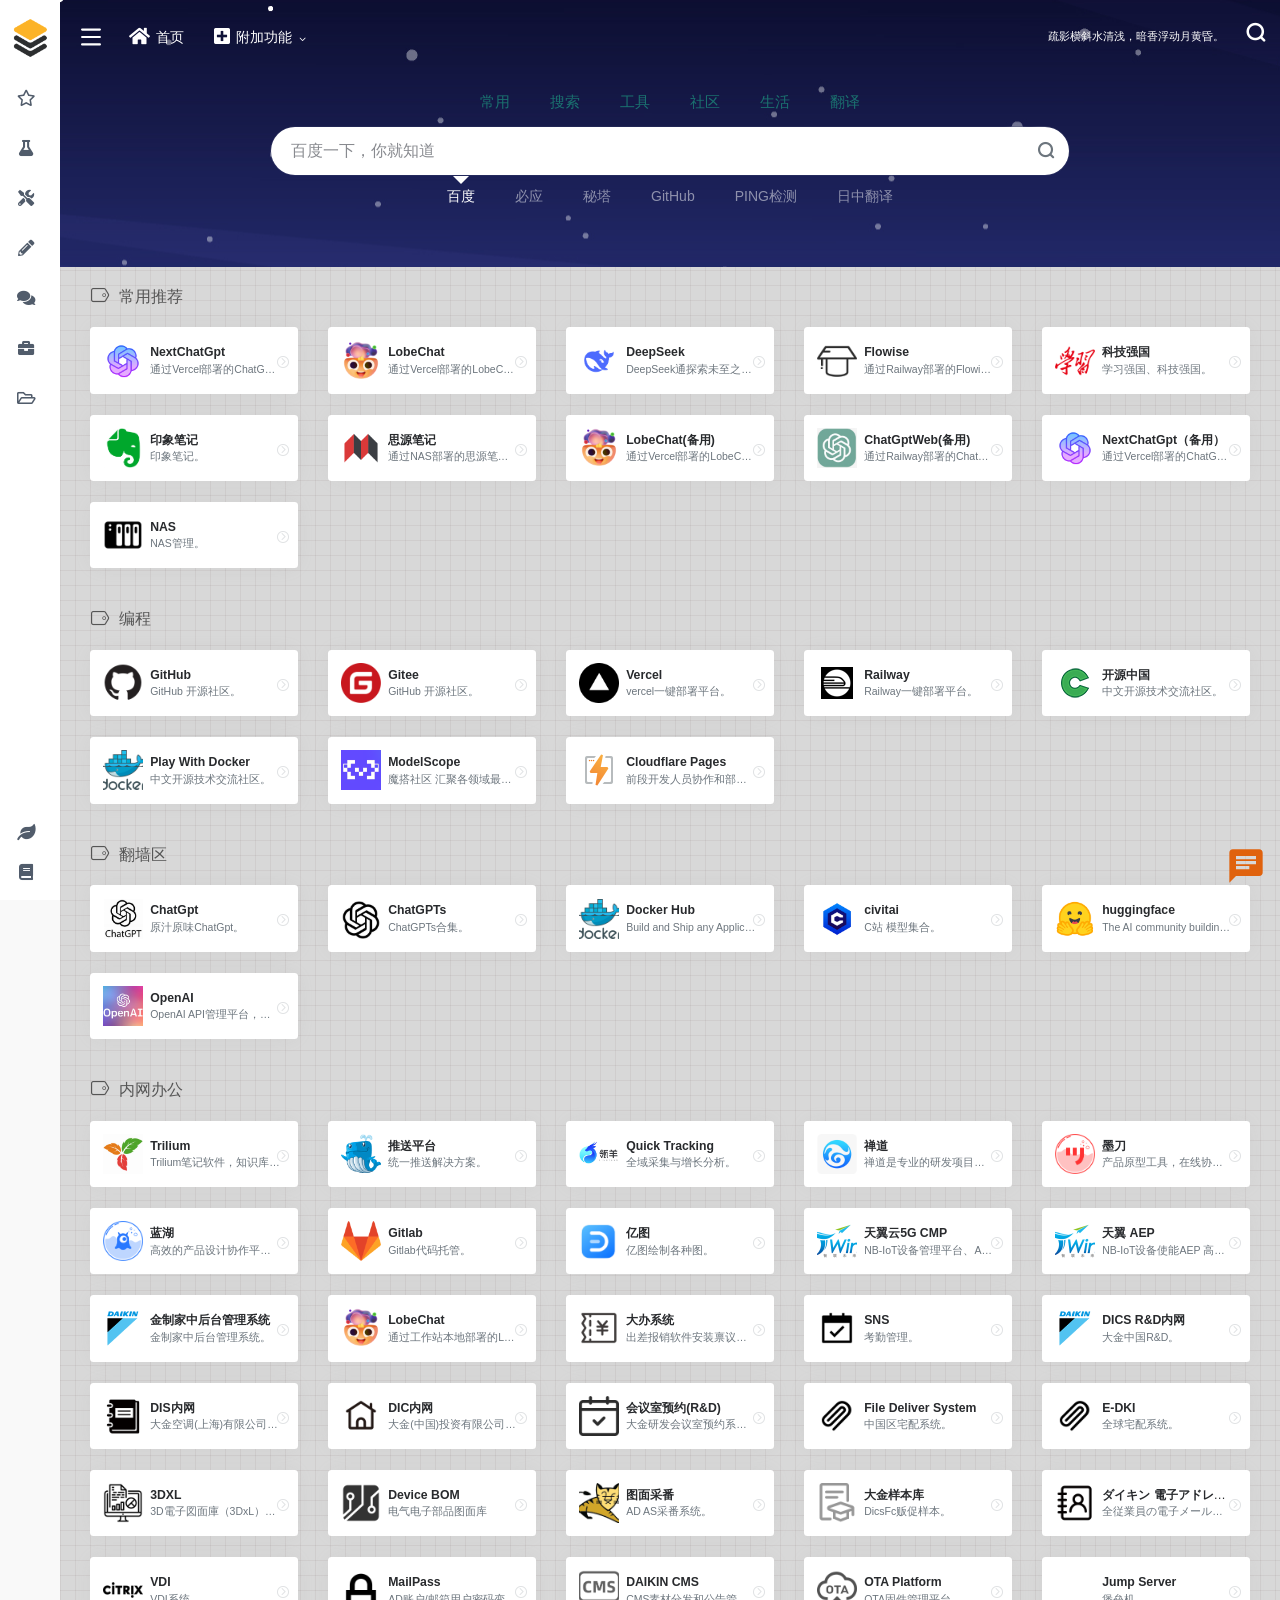
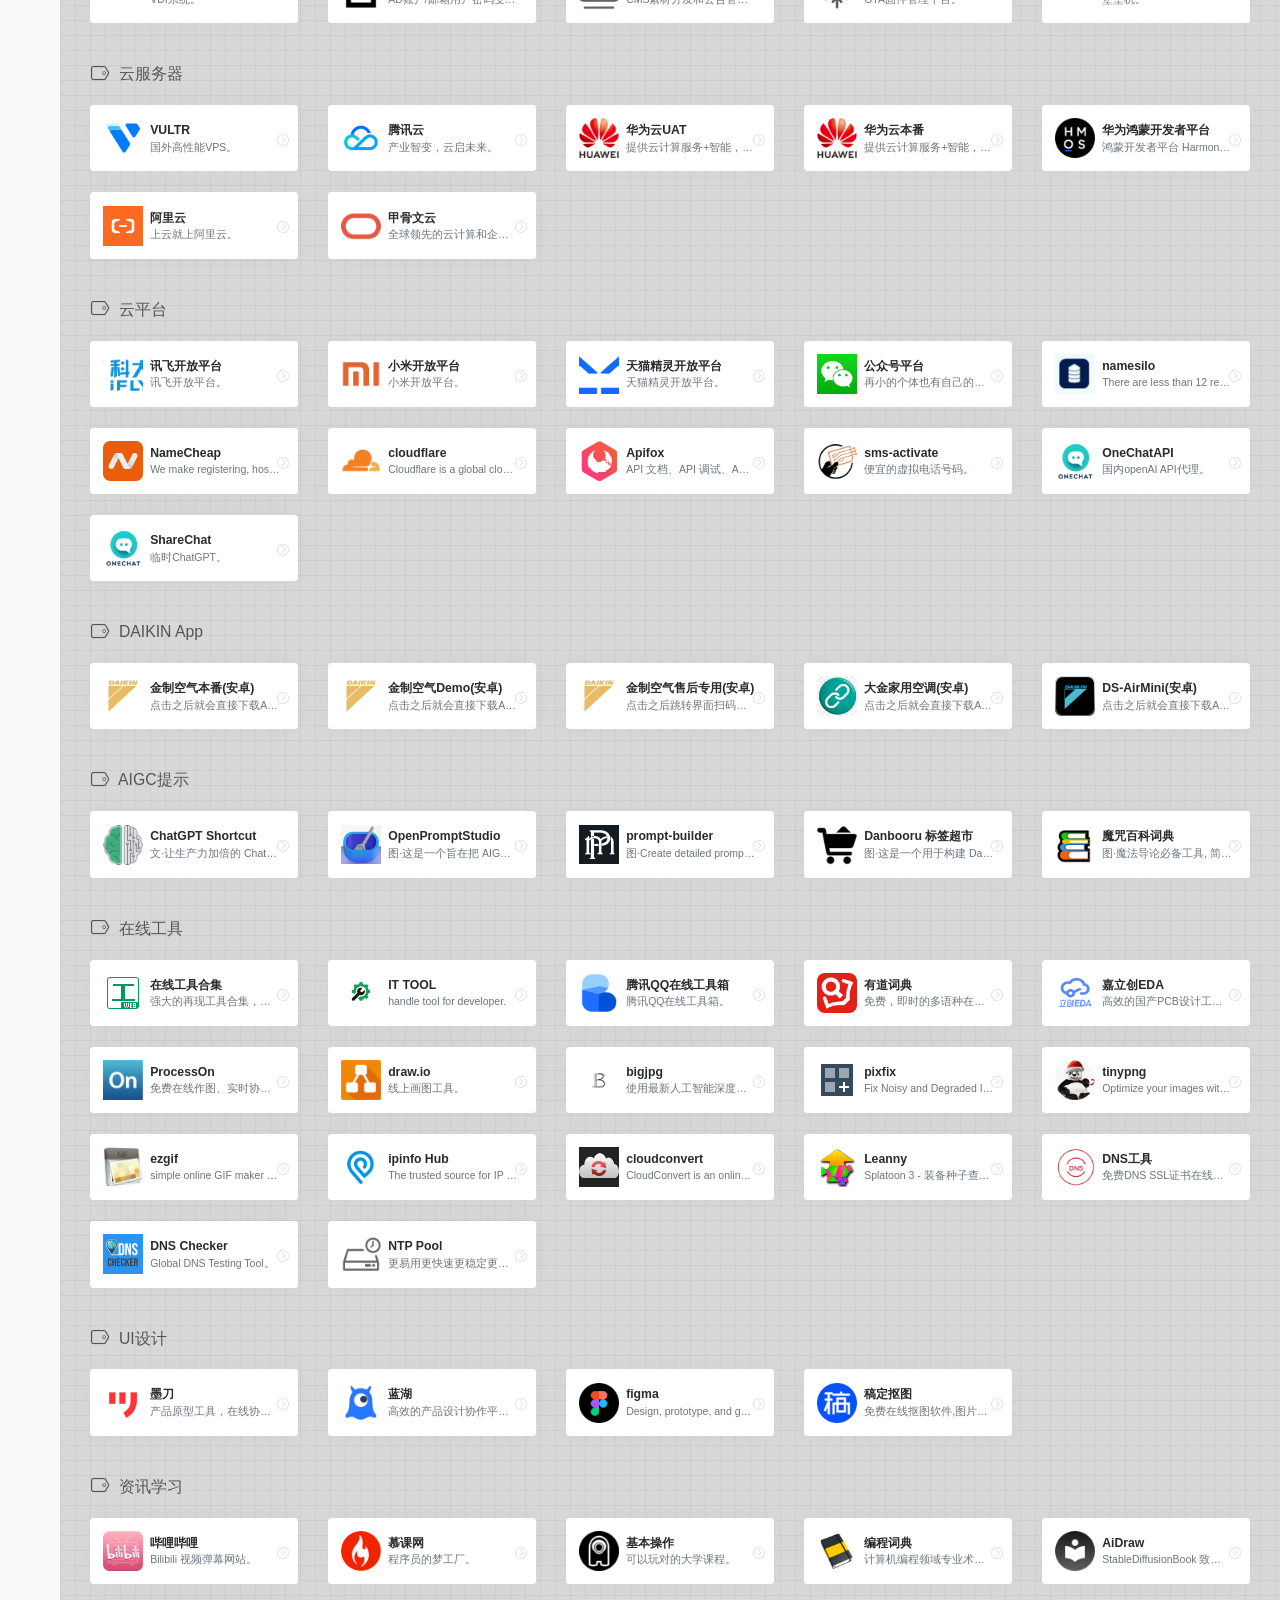
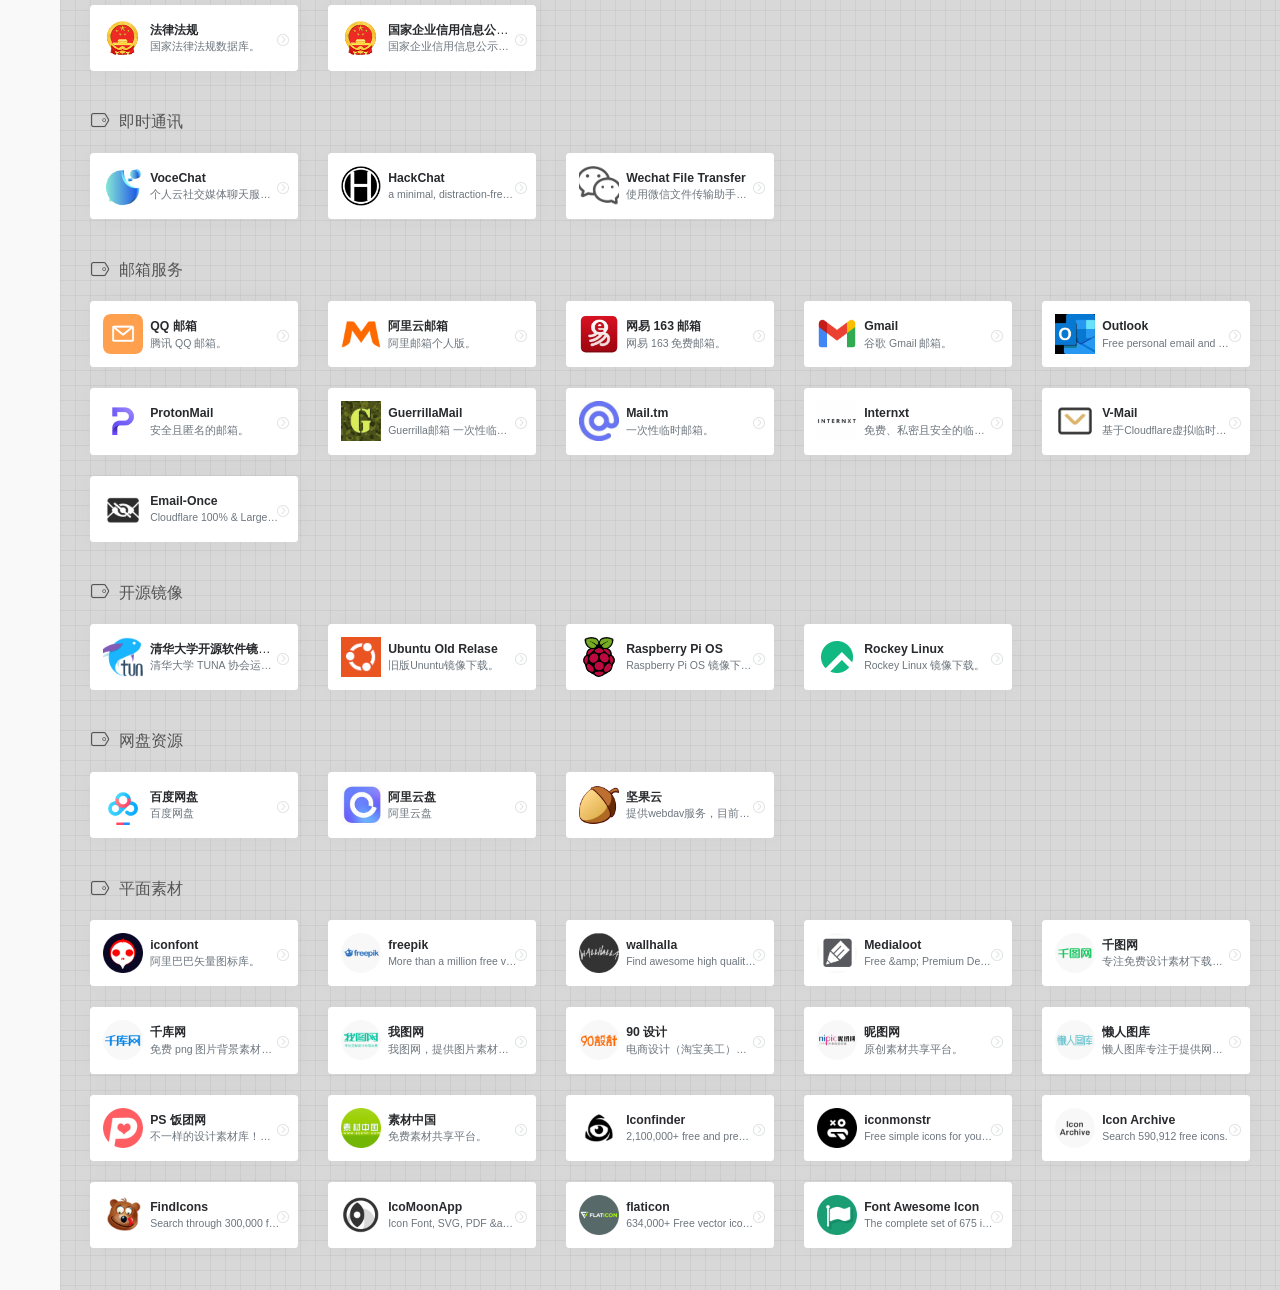
==== commit b68f8ef6: "Deploying to gh-pages from @ zhangsanfeng99/webstack@3913f5c05eb0b99f12b13851a92b89d5aa429335 🚀" ====
--- a/index.html
+++ b/index.html
@@ -62,7 +62,7 @@
 常用推荐</h4></div><div class=row><div class="url-card col-6 col-sm-6 col-md-4 col-xl-5a col-xxl-6a"><div class="url-body default"><a href=https://next.dics.top/ target=_blank data-id data-url=https://next.dics.top/ class="card no-c mb-4" data-toggle=tooltip data-placement=bottom data-original-title=通过Vercel部署的ChatGptNext。><div class=card-body><div class="url-content d-flex align-items-center"><div class="url-img mr-2 d-flex align-items-center justify-content-center"><img class=lazy src=assets/images/logos/chatgpt.png data-src=assets/images/logos/chatgpt.png onerror='this.src="assets/images/logos/default.webp"' alt=NextChatGpt></div><div class="url-info flex-fill"><div class="text-sm overflowClip_1"><strong>NextChatGpt</strong></div><p class="overflowClip_1 m-0 text-muted text-xs">通过Vercel部署的ChatGptNext。</p></div></div></div></a><a href=https://next.dics.top/ class="togo text-center text-muted is-views" data-id=689 data-toggle=tooltip data-placement=right title=直达 rel=nofollow><i class="iconfont icon-goto"></i></a></div></div><div class="url-card col-6 col-sm-6 col-md-4 col-xl-5a col-xxl-6a"><div class="url-body default"><a href=https://lobe.dics.top/ target=_blank data-id data-url=https://lobe.dics.top/ class="card no-c mb-4" data-toggle=tooltip data-placement=bottom data-original-title=通过Vercel部署的LobeChat。><div class=card-body><div class="url-content d-flex align-items-center"><div class="url-img mr-2 d-flex align-items-center justify-content-center"><img class=lazy src=assets/images/logos/lobe.webp data-src=assets/images/logos/lobe.webp onerror='this.src="assets/images/logos/default.webp"' alt=LobeChat></div><div class="url-info flex-fill"><div class="text-sm overflowClip_1"><strong>LobeChat</strong></div><p class="overflowClip_1 m-0 text-muted text-xs">通过Vercel部署的LobeChat。</p></div></div></div></a><a href=https://lobe.dics.top/ class="togo text-center text-muted is-views" data-id=689 data-toggle=tooltip data-placement=right title=直达 rel=nofollow><i class="iconfont icon-goto"></i></a></div></div><div class="url-card col-6 col-sm-6 col-md-4 col-xl-5a col-xxl-6a"><div class="url-body default"><a href=https://chat.deepseek.com/ target=_blank data-id data-url=https://chat.deepseek.com/ class="card no-c mb-4" data-toggle=tooltip data-placement=bottom data-original-title=DeepSeek通探索未至之境。><div class=card-body><div class="url-content d-flex align-items-center"><div class="url-img mr-2 d-flex align-items-center justify-content-center"><img class=lazy src=assets/images/logos/deepseek.png data-src=assets/images/logos/deepseek.png onerror='this.src="assets/images/logos/default.webp"' alt=DeepSeek></div><div class="url-info flex-fill"><div class="text-sm overflowClip_1"><strong>DeepSeek</strong></div><p class="overflowClip_1 m-0 text-muted text-xs">DeepSeek通探索未至之境。</p></div></div></div></a><a href=https://chat.deepseek.com/ class="togo text-center text-muted is-views" data-id=689 data-toggle=tooltip data-placement=right title=直达 rel=nofollow><i class="iconfont icon-goto"></i></a></div></div><div class="url-card col-6 col-sm-6 col-md-4 col-xl-5a col-xxl-6a"><div class="url-body default"><a href=https://ai.nbchat.top/ target=_blank data-id data-url=https://ai.nbchat.top/ class="card no-c mb-4" data-toggle=tooltip data-placement=bottom data-original-title=通过Railway部署的Flowise。><div class=card-body><div class="url-content d-flex align-items-center"><div class="url-img mr-2 d-flex align-items-center justify-content-center"><img class=lazy src=assets/images/logos/%e5%ad%a6%e6%9c%af.png data-src=assets/images/logos/%e5%ad%a6%e6%9c%af.png onerror='this.src="assets/images/logos/default.webp"' alt=Flowise></div><div class="url-info flex-fill"><div class="text-sm overflowClip_1"><strong>Flowise</strong></div><p class="overflowClip_1 m-0 text-muted text-xs">通过Railway部署的Flowise。</p></div></div></div></a><a href=https://ai.nbchat.top/ class="togo text-center text-muted is-views" data-id=689 data-toggle=tooltip data-placement=right title=直达 rel=nofollow><i class="iconfont icon-goto"></i></a></div></div><div class="url-card col-6 col-sm-6 col-md-4 col-xl-5a col-xxl-6a"><div class="url-body default"><a href=https://xx.dics.top/static/index.html/ target=_blank data-id data-url=https://xx.dics.top/static/index.html/ class="card no-c mb-4" data-toggle=tooltip data-placement=bottom data-original-title=学习强国、科技强国。><div class=card-body><div class="url-content d-flex align-items-center"><div class="url-img mr-2 d-flex align-items-center justify-content-center"><img class=lazy src=assets/images/logos/techxuexi.png data-src=assets/images/logos/techxuexi.png onerror='this.src="assets/images/logos/default.webp"' alt=科技强国></div><div class="url-info flex-fill"><div class="text-sm overflowClip_1"><strong>科技强国</strong></div><p class="overflowClip_1 m-0 text-muted text-xs">学习强国、科技强国。</p></div></div></div></a><a href=https://xx.dics.top/static/index.html/ class="togo text-center text-muted is-views" data-id=689 data-toggle=tooltip data-placement=right title=直达 rel=nofollow><i class="iconfont icon-goto"></i></a></div></div><div class="url-card col-6 col-sm-6 col-md-4 col-xl-5a col-xxl-6a"><div class="url-body default"><a href=https://yinxiang.com/ target=_blank data-id data-url=https://yinxiang.com/ class="card no-c mb-4" data-toggle=tooltip data-placement=bottom data-original-title=印象笔记。><div class=card-body><div class="url-content d-flex align-items-center"><div class="url-img mr-2 d-flex align-items-center justify-content-center"><img class=lazy src=assets/images/logos/%e5%8d%b0%e8%b1%a1%e7%ac%94%e8%ae%b0.png data-src=assets/images/logos/%e5%8d%b0%e8%b1%a1%e7%ac%94%e8%ae%b0.png onerror='this.src="assets/images/logos/default.webp"' alt=印象笔记></div><div class="url-info flex-fill"><div class="text-sm overflowClip_1"><strong>印象笔记</strong></div><p class="overflowClip_1 m-0 text-muted text-xs">印象笔记。</p></div></div></div></a><a href=https://yinxiang.com/ class="togo text-center text-muted is-views" data-id=689 data-toggle=tooltip data-placement=right title=直达 rel=nofollow><i class="iconfont icon-goto"></i></a></div></div><div class="url-card col-6 col-sm-6 col-md-4 col-xl-5a col-xxl-6a"><div class="url-body default"><a href=https://dics.top:5002 target=_blank data-id data-url=https://dics.top:5002 class="card no-c mb-4" data-toggle=tooltip data-placement=bottom data-original-title=通过NAS部署的思源笔记。><div class=card-body><div class="url-content d-flex align-items-center"><div class="url-img mr-2 d-flex align-items-center justify-content-center"><img class=lazy src=assets/images/logos/siyuan.png data-src=assets/images/logos/siyuan.png onerror='this.src="assets/images/logos/default.webp"' alt=思源笔记></div><div class="url-info flex-fill"><div class="text-sm overflowClip_1"><strong>思源笔记</strong></div><p class="overflowClip_1 m-0 text-muted text-xs">通过NAS部署的思源笔记。</p></div></div></div></a><a href=https://dics.top:5002 class="togo text-center text-muted is-views" data-id=689 data-toggle=tooltip data-placement=right title=直达 rel=nofollow><i class="iconfont icon-goto"></i></a></div></div><div class="url-card col-6 col-sm-6 col-md-4 col-xl-5a col-xxl-6a"><div class="url-body default"><a href=https://lobe.nbchat.top/ target=_blank data-id data-url=https://lobe.nbchat.top/ class="card no-c mb-4" data-toggle=tooltip data-placement=bottom data-original-title=通过Vercel部署的LobeChat。><div class=card-body><div class="url-content d-flex align-items-center"><div class="url-img mr-2 d-flex align-items-center justify-content-center"><img class=lazy src=assets/images/logos/lobe.webp data-src=assets/images/logos/lobe.webp onerror='this.src="assets/images/logos/default.webp"' alt=LobeChat(备用)></div><div class="url-info flex-fill"><div class="text-sm overflowClip_1"><strong>LobeChat(备用)</strong></div><p class="overflowClip_1 m-0 text-muted text-xs">通过Vercel部署的LobeChat。</p></div></div></div></a><a href=https://lobe.nbchat.top/ class="togo text-center text-muted is-views" data-id=689 data-toggle=tooltip data-placement=right title=直达 rel=nofollow><i class="iconfont icon-goto"></i></a></div></div><div class="url-card col-6 col-sm-6 col-md-4 col-xl-5a col-xxl-6a"><div class="url-body default"><a href=https://cg.nbchat.top/ target=_blank data-id data-url=https://cg.nbchat.top/ class="card no-c mb-4" data-toggle=tooltip data-placement=bottom data-original-title=通过Railway部署的ChatGpt。><div class=card-body><div class="url-content d-flex align-items-center"><div class="url-img mr-2 d-flex align-items-center justify-content-center"><img class=lazy src=assets/images/logos/chatgpt_g.png data-src=assets/images/logos/chatgpt_g.png onerror='this.src="assets/images/logos/default.webp"' alt=ChatGptWeb(备用)></div><div class="url-info flex-fill"><div class="text-sm overflowClip_1"><strong>ChatGptWeb(备用)</strong></div><p class="overflowClip_1 m-0 text-muted text-xs">通过Railway部署的ChatGpt。</p></div></div></div></a><a href=https://cg.nbchat.top/ class="togo text-center text-muted is-views" data-id=689 data-toggle=tooltip data-placement=right title=直达 rel=nofollow><i class="iconfont icon-goto"></i></a></div></div><div class="url-card col-6 col-sm-6 col-md-4 col-xl-5a col-xxl-6a"><div class="url-body default"><a href=https://next.nbchat.top/ target=_blank data-id data-url=https://next.nbchat.top/ class="card no-c mb-4" data-toggle=tooltip data-placement=bottom data-original-title=通过Vercel部署的ChatGptNext。><div class=card-body><div class="url-content d-flex align-items-center"><div class="url-img mr-2 d-flex align-items-center justify-content-center"><img class=lazy src=assets/images/logos/chatgpt.png data-src=assets/images/logos/chatgpt.png onerror='this.src="assets/images/logos/default.webp"' alt=NextChatGpt（备用）></div><div class="url-info flex-fill"><div class="text-sm overflowClip_1"><strong>NextChatGpt（备用）</strong></div><p class="overflowClip_1 m-0 text-muted text-xs">通过Vercel部署的ChatGptNext。</p></div></div></div></a><a href=https://next.nbchat.top/ class="togo text-center text-muted is-views" data-id=689 data-toggle=tooltip data-placement=right title=直达 rel=nofollow><i class="iconfont icon-goto"></i></a></div></div><div class="url-card col-6 col-sm-6 col-md-4 col-xl-5a col-xxl-6a"><div class="url-body default"><a href=https://dics.top:5001/ target=_blank data-id data-url=https://dics.top:5001/ class="card no-c mb-4" data-toggle=tooltip data-placement=bottom data-original-title=NAS管理。><div class=card-body><div class="url-content d-flex align-items-center"><div class="url-img mr-2 d-flex align-items-center justify-content-center"><img class=lazy src=assets/images/logos/NAS%e8%ae%be%e5%a4%87.png data-src=assets/images/logos/NAS%e8%ae%be%e5%a4%87.png onerror='this.src="assets/images/logos/default.webp"' alt=NAS></div><div class="url-info flex-fill"><div class="text-sm overflowClip_1"><strong>NAS</strong></div><p class="overflowClip_1 m-0 text-muted text-xs">NAS管理。</p></div></div></div></a><a href=https://dics.top:5001/ class="togo text-center text-muted is-views" data-id=689 data-toggle=tooltip data-placement=right title=直达 rel=nofollow><i class="iconfont icon-goto"></i></a></div></div></div><br><div class="d-flex flex-fill"><h4 class="text-gray text-lg mb-4"><i class="site-tag iconfont icon-tag icon-lg mr-1" id=41282bf95e43c64d579757573a03cdde></i>
 编程</h4><div class=flex-fill></div></div><div class=row><div class="url-card col-6 col-sm-6 col-md-4 col-xl-5a col-xxl-6a"><div class="url-body default"><a href=https://github.com/ target=_blank data-id data-url=https://github.com/ class="card no-c mb-4" data-toggle=tooltip data-placement=bottom data-original-title="GitHub 开源社区。"><div class=card-body><div class="url-content d-flex align-items-center"><div class="url-img mr-2 d-flex align-items-center justify-content-center"><img class=lazy src=assets/images/logos/github.png data-src=assets/images/logos/github.png onerror='this.src="assets/images/logos/default.webp"' alt=GitHub></div><div class="url-info flex-fill"><div class="text-sm overflowClip_1"><strong>GitHub</strong></div><p class="overflowClip_1 m-0 text-muted text-xs">GitHub 开源社区。</p></div></div></div></a><a href=https://github.com/ class="togo text-center text-muted is-views" data-id=689 data-toggle=tooltip data-placement=right title=直达 rel=nofollow><i class="iconfont icon-goto"></i></a></div></div><div class="url-card col-6 col-sm-6 col-md-4 col-xl-5a col-xxl-6a"><div class="url-body default"><a href=https://gitee.com/rehot target=_blank data-id data-url=https://gitee.com/rehot class="card no-c mb-4" data-toggle=tooltip data-placement=bottom data-original-title="GitHub 开源社区。"><div class=card-body><div class="url-content d-flex align-items-center"><div class="url-img mr-2 d-flex align-items-center justify-content-center"><img class=lazy src=assets/images/logos/gitee.png data-src=assets/images/logos/gitee.png onerror='this.src="assets/images/logos/default.webp"' alt=Gitee></div><div class="url-info flex-fill"><div class="text-sm overflowClip_1"><strong>Gitee</strong></div><p class="overflowClip_1 m-0 text-muted text-xs">GitHub 开源社区。</p></div></div></div></a><a href=https://gitee.com/rehot class="togo text-center text-muted is-views" data-id=689 data-toggle=tooltip data-placement=right title=直达 rel=nofollow><i class="iconfont icon-goto"></i></a></div></div><div class="url-card col-6 col-sm-6 col-md-4 col-xl-5a col-xxl-6a"><div class="url-body default"><a href=https://vercel.com/ target=_blank data-id data-url=https://vercel.com/ class="card no-c mb-4" data-toggle=tooltip data-placement=bottom data-original-title=vercel一键部署平台。><div class=card-body><div class="url-content d-flex align-items-center"><div class="url-img mr-2 d-flex align-items-center justify-content-center"><img class=lazy src=assets/images/logos/vercel.png data-src=assets/images/logos/vercel.png onerror='this.src="assets/images/logos/default.webp"' alt=Vercel></div><div class="url-info flex-fill"><div class="text-sm overflowClip_1"><strong>Vercel</strong></div><p class="overflowClip_1 m-0 text-muted text-xs">vercel一键部署平台。</p></div></div></div></a><a href=https://vercel.com/ class="togo text-center text-muted is-views" data-id=689 data-toggle=tooltip data-placement=right title=直达 rel=nofollow><i class="iconfont icon-goto"></i></a></div></div><div class="url-card col-6 col-sm-6 col-md-4 col-xl-5a col-xxl-6a"><div class="url-body default"><a href=https://railway.app/account/usage target=_blank data-id data-url=https://railway.app/account/usage class="card no-c mb-4" data-toggle=tooltip data-placement=bottom data-original-title=Railway一键部署平台。><div class=card-body><div class="url-content d-flex align-items-center"><div class="url-img mr-2 d-flex align-items-center justify-content-center"><img class=lazy src=assets/images/logos/Railway.png data-src=assets/images/logos/Railway.png onerror='this.src="assets/images/logos/default.webp"' alt=Railway></div><div class="url-info flex-fill"><div class="text-sm overflowClip_1"><strong>Railway</strong></div><p class="overflowClip_1 m-0 text-muted text-xs">Railway一键部署平台。</p></div></div></div></a><a href=https://railway.app/account/usage class="togo text-center text-muted is-views" data-id=689 data-toggle=tooltip data-placement=right title=直达 rel=nofollow><i class="iconfont icon-goto"></i></a></div></div><div class="url-card col-6 col-sm-6 col-md-4 col-xl-5a col-xxl-6a"><div class="url-body default"><a href=https://www.oschina.net/ target=_blank data-id data-url=https://www.oschina.net/ class="card no-c mb-4" data-toggle=tooltip data-placement=bottom data-original-title=中文开源技术交流社区。><div class=card-body><div class="url-content d-flex align-items-center"><div class="url-img mr-2 d-flex align-items-center justify-content-center"><img class=lazy src=assets/images/logos/%e5%bc%80%e6%ba%90%e4%b8%ad%e5%9b%bd.png data-src=assets/images/logos/%e5%bc%80%e6%ba%90%e4%b8%ad%e5%9b%bd.png onerror='this.src="assets/images/logos/default.webp"' alt=开源中国></div><div class="url-info flex-fill"><div class="text-sm overflowClip_1"><strong>开源中国</strong></div><p class="overflowClip_1 m-0 text-muted text-xs">中文开源技术交流社区。</p></div></div></div></a><a href=https://www.oschina.net/ class="togo text-center text-muted is-views" data-id=689 data-toggle=tooltip data-placement=right title=直达 rel=nofollow><i class="iconfont icon-goto"></i></a></div></div><div class="url-card col-6 col-sm-6 col-md-4 col-xl-5a col-xxl-6a"><div class="url-body default"><a href=https://www.docker.com/play-with-docker/ target=_blank data-id data-url=https://www.docker.com/play-with-docker/ class="card no-c mb-4" data-toggle=tooltip data-placement=bottom data-original-title=中文开源技术交流社区。><div class=card-body><div class="url-content d-flex align-items-center"><div class="url-img mr-2 d-flex align-items-center justify-content-center"><img class=lazy src=assets/images/logos/Docker.png data-src=assets/images/logos/Docker.png onerror='this.src="assets/images/logos/default.webp"' alt="Play With Docker"></div><div class="url-info flex-fill"><div class="text-sm overflowClip_1"><strong>Play With Docker</strong></div><p class="overflowClip_1 m-0 text-muted text-xs">中文开源技术交流社区。</p></div></div></div></a><a href=https://www.docker.com/play-with-docker/ class="togo text-center text-muted is-views" data-id=689 data-toggle=tooltip data-placement=right title=直达 rel=nofollow><i class="iconfont icon-goto"></i></a></div></div><div class="url-card col-6 col-sm-6 col-md-4 col-xl-5a col-xxl-6a"><div class="url-body default"><a href=https://modelscope.cn/ target=_blank data-id data-url=https://modelscope.cn/ class="card no-c mb-4" data-toggle=tooltip data-placement=bottom data-original-title="魔搭社区 汇聚各领域最先进的机器学习模型，提供模型探索体验、推理、训练、部署和应用的一站式服务。"><div class=card-body><div class="url-content d-flex align-items-center"><div class="url-img mr-2 d-flex align-items-center justify-content-center"><img class=lazy src=assets/images/logos/ModelScope.png data-src=assets/images/logos/ModelScope.png onerror='this.src="assets/images/logos/default.webp"' alt=ModelScope></div><div class="url-info flex-fill"><div class="text-sm overflowClip_1"><strong>ModelScope</strong></div><p class="overflowClip_1 m-0 text-muted text-xs">魔搭社区 汇聚各领域最先进的机器学习模型，提供模型探索体验、推理、训练、部署和应用的一站式服务。</p></div></div></div></a><a href=https://modelscope.cn/ class="togo text-center text-muted is-views" data-id=689 data-toggle=tooltip data-placement=right title=直达 rel=nofollow><i class="iconfont icon-goto"></i></a></div></div><div class="url-card col-6 col-sm-6 col-md-4 col-xl-5a col-xxl-6a"><div class="url-body default"><a href=https://pages.cloudflare.com target=_blank data-id data-url=https://pages.cloudflare.com class="card no-c mb-4" data-toggle=tooltip data-placement=bottom data-original-title=前段开发人员协作和部署。><div class=card-body><div class="url-content d-flex align-items-center"><div class="url-img mr-2 d-flex align-items-center justify-content-center"><img class=lazy src=assets/images/logos/pages-cloudflare.png data-src=assets/images/logos/pages-cloudflare.png onerror='this.src="assets/images/logos/default.webp"' alt="Cloudflare Pages"></div><div class="url-info flex-fill"><div class="text-sm overflowClip_1"><strong>Cloudflare Pages</strong></div><p class="overflowClip_1 m-0 text-muted text-xs">前段开发人员协作和部署。</p></div></div></div></a><a href=https://pages.cloudflare.com class="togo text-center text-muted is-views" data-id=689 data-toggle=tooltip data-placement=right title=直达 rel=nofollow><i class="iconfont icon-goto"></i></a></div></div></div><br><div class="d-flex flex-fill"><h4 class="text-gray text-lg mb-4"><i class="site-tag iconfont icon-tag icon-lg mr-1" id=a17bdef02dba8ce7c70e32fe648acc27></i>
 翻墙区</h4><div class=flex-fill></div></div><div class=row><div class="url-card col-6 col-sm-6 col-md-4 col-xl-5a col-xxl-6a"><div class="url-body default"><a href=https://chat.openai.com/ target=_blank data-id data-url=https://chat.openai.com/ class="card no-c mb-4" data-toggle=tooltip data-placement=bottom data-original-title=原汁原味ChatGpt。><div class=card-body><div class="url-content d-flex align-items-center"><div class="url-img mr-2 d-flex align-items-center justify-content-center"><img class=lazy src=assets/images/logos/chatgpt_b.png data-src=assets/images/logos/chatgpt_b.png onerror='this.src="assets/images/logos/default.webp"' alt=ChatGpt></div><div class="url-info flex-fill"><div class="text-sm overflowClip_1"><strong>ChatGpt</strong></div><p class="overflowClip_1 m-0 text-muted text-xs">原汁原味ChatGpt。</p></div></div></div></a><a href=https://chat.openai.com/ class="togo text-center text-muted is-views" data-id=689 data-toggle=tooltip data-placement=right title=直达 rel=nofollow><i class="iconfont icon-goto"></i></a></div></div><div class="url-card col-6 col-sm-6 col-md-4 col-xl-5a col-xxl-6a"><div class="url-body default"><a href="https://aiweaver.feishu.cn/wiki/Nr20wfev0iH9oWkhxkVcFhQsn7g?table=tblIuot5sFDXcKqX&amp;view=vewZgF9Ol5" target=_blank data-id data-url="https://aiweaver.feishu.cn/wiki/Nr20wfev0iH9oWkhxkVcFhQsn7g?table=tblIuot5sFDXcKqX&amp;view=vewZgF9Ol5" class="card no-c mb-4" data-toggle=tooltip data-placement=bottom data-original-title=ChatGPTs合集。><div class=card-body><div class="url-content d-flex align-items-center"><div class="url-img mr-2 d-flex align-items-center justify-content-center"><img class=lazy src=assets/images/logos/gpts.png data-src=assets/images/logos/gpts.png onerror='this.src="assets/images/logos/default.webp"' alt=ChatGPTs></div><div class="url-info flex-fill"><div class="text-sm overflowClip_1"><strong>ChatGPTs</strong></div><p class="overflowClip_1 m-0 text-muted text-xs">ChatGPTs合集。</p></div></div></div></a><a href="https://aiweaver.feishu.cn/wiki/Nr20wfev0iH9oWkhxkVcFhQsn7g?table=tblIuot5sFDXcKqX&amp;view=vewZgF9Ol5" class="togo text-center text-muted is-views" data-id=689 data-toggle=tooltip data-placement=right title=直达 rel=nofollow><i class="iconfont icon-goto"></i></a></div></div><div class="url-card col-6 col-sm-6 col-md-4 col-xl-5a col-xxl-6a"><div class="url-body default"><a href=https://hub.docker.com/ target=_blank data-id data-url=https://hub.docker.com/ class="card no-c mb-4" data-toggle=tooltip data-placement=bottom data-original-title="Build and Ship any Application Anywhere."><div class=card-body><div class="url-content d-flex align-items-center"><div class="url-img mr-2 d-flex align-items-center justify-content-center"><img class=lazy src=assets/images/logos/Docker.png data-src=assets/images/logos/Docker.png onerror='this.src="assets/images/logos/default.webp"' alt="Docker Hub"></div><div class="url-info flex-fill"><div class="text-sm overflowClip_1"><strong>Docker Hub</strong></div><p class="overflowClip_1 m-0 text-muted text-xs">Build and Ship any Application Anywhere.</p></div></div></div></a><a href=https://hub.docker.com/ class="togo text-center text-muted is-views" data-id=689 data-toggle=tooltip data-placement=right title=直达 rel=nofollow><i class="iconfont icon-goto"></i></a></div></div><div class="url-card col-6 col-sm-6 col-md-4 col-xl-5a col-xxl-6a"><div class="url-body default"><a href=https://civitai.com/ target=_blank data-id data-url=https://civitai.com/ class="card no-c mb-4" data-toggle=tooltip data-placement=bottom data-original-title="C站 模型集合。"><div class=card-body><div class="url-content d-flex align-items-center"><div class="url-img mr-2 d-flex align-items-center justify-content-center"><img class=lazy src=assets/images/logos/civitai.png data-src=assets/images/logos/civitai.png onerror='this.src="assets/images/logos/default.webp"' alt=civitai></div><div class="url-info flex-fill"><div class="text-sm overflowClip_1"><strong>civitai</strong></div><p class="overflowClip_1 m-0 text-muted text-xs">C站 模型集合。</p></div></div></div></a><a href=https://civitai.com/ class="togo text-center text-muted is-views" data-id=689 data-toggle=tooltip data-placement=right title=直达 rel=nofollow><i class="iconfont icon-goto"></i></a></div></div><div class="url-card col-6 col-sm-6 col-md-4 col-xl-5a col-xxl-6a"><div class="url-body default"><a href=https://huggingface.co/ target=_blank data-id data-url=https://huggingface.co/ class="card no-c mb-4" data-toggle=tooltip data-placement=bottom data-original-title="The AI community building the future."><div class=card-body><div class="url-content d-flex align-items-center"><div class="url-img mr-2 d-flex align-items-center justify-content-center"><img class=lazy src=assets/images/logos/huggingface.png data-src=assets/images/logos/huggingface.png onerror='this.src="assets/images/logos/default.webp"' alt=huggingface></div><div class="url-info flex-fill"><div class="text-sm overflowClip_1"><strong>huggingface</strong></div><p class="overflowClip_1 m-0 text-muted text-xs">The AI community building the future.</p></div></div></div></a><a href=https://huggingface.co/ class="togo text-center text-muted is-views" data-id=689 data-toggle=tooltip data-placement=right title=直达 rel=nofollow><i class="iconfont icon-goto"></i></a></div></div><div class="url-card col-6 col-sm-6 col-md-4 col-xl-5a col-xxl-6a"><div class="url-body default"><a href=https://platform.openai.com/ target=_blank data-id data-url=https://platform.openai.com/ class="card no-c mb-4" data-toggle=tooltip data-placement=bottom data-original-title="OpenAI API管理平台，获取API-Key,以及查看用量。"><div class=card-body><div class="url-content d-flex align-items-center"><div class="url-img mr-2 d-flex align-items-center justify-content-center"><img class=lazy src=assets/images/logos/OpenAI.jpg data-src=assets/images/logos/OpenAI.jpg onerror='this.src="assets/images/logos/default.webp"' alt=OpenAI></div><div class="url-info flex-fill"><div class="text-sm overflowClip_1"><strong>OpenAI</strong></div><p class="overflowClip_1 m-0 text-muted text-xs">OpenAI API管理平台，获取API-Key,以及查看用量。</p></div></div></div></a><a href=https://platform.openai.com/ class="togo text-center text-muted is-views" data-id=689 data-toggle=tooltip data-placement=right title=直达 rel=nofollow><i class="iconfont icon-goto"></i></a></div></div></div><br><div class="d-flex flex-fill"><h4 class="text-gray text-lg mb-4"><i class="site-tag iconfont icon-tag icon-lg mr-1" id=555247fdca672ef2483e711248df0555></i>
-内网办公</h4><div class=flex-fill></div></div><div class=row><div class="url-card col-6 col-sm-6 col-md-4 col-xl-5a col-xxl-6a"><div class="url-body default"><a href=https://rehot.org.cn:8048/ target=_blank data-id data-url=https://rehot.org.cn:8048/ class="card no-c mb-4" data-toggle=tooltip data-placement=bottom data-original-title=Trilium笔记软件，知识库。><div class=card-body><div class="url-content d-flex align-items-center"><div class="url-img mr-2 d-flex align-items-center justify-content-center"><img class=lazy src=assets/images/logos/Trilium.jpg data-src=assets/images/logos/Trilium.jpg onerror='this.src="assets/images/logos/default.webp"' alt=Trilium></div><div class="url-info flex-fill"><div class="text-sm overflowClip_1"><strong>Trilium</strong></div><p class="overflowClip_1 m-0 text-muted text-xs">Trilium笔记软件，知识库。</p></div></div></div></a><a href=https://rehot.org.cn:8048/ class="togo text-center text-muted is-views" data-id=689 data-toggle=tooltip data-placement=right title=直达 rel=nofollow><i class="iconfont icon-goto"></i></a></div></div><div class="url-card col-6 col-sm-6 col-md-4 col-xl-5a col-xxl-6a"><div class="url-body default"><a href=http://124.70.134.120:8090/login target=_blank data-id data-url=http://124.70.134.120:8090/login class="card no-c mb-4" data-toggle=tooltip data-placement=bottom data-original-title=统一推送解决方案。><div class=card-body><div class="url-content d-flex align-items-center"><div class="url-img mr-2 d-flex align-items-center justify-content-center"><img class=lazy src=assets/images/logos/getui.png data-src=assets/images/logos/getui.png onerror='this.src="assets/images/logos/default.webp"' alt=推送平台></div><div class="url-info flex-fill"><div class="text-sm overflowClip_1"><strong>推送平台</strong></div><p class="overflowClip_1 m-0 text-muted text-xs">统一推送解决方案。</p></div></div></div></a><a href=http://124.70.134.120:8090/login class="togo text-center text-muted is-views" data-id=689 data-toggle=tooltip data-placement=right title=直达 rel=nofollow><i class="iconfont icon-goto"></i></a></div></div><div class="url-card col-6 col-sm-6 col-md-4 col-xl-5a col-xxl-6a"><div class="url-body default"><a href=https://newlifemulti-ubl3.daikin-china.com.cn target=_blank data-id data-url=https://newlifemulti-ubl3.daikin-china.com.cn class="card no-c mb-4" data-toggle=tooltip data-placement=bottom data-original-title=全域采集与增长分析。><div class=card-body><div class="url-content d-flex align-items-center"><div class="url-img mr-2 d-flex align-items-center justify-content-center"><img class=lazy src=assets/images/logos/quicktracking.jpeg data-src=assets/images/logos/quicktracking.jpeg onerror='this.src="assets/images/logos/default.webp"' alt="Quick Tracking"></div><div class="url-info flex-fill"><div class="text-sm overflowClip_1"><strong>Quick Tracking</strong></div><p class="overflowClip_1 m-0 text-muted text-xs">全域采集与增长分析。</p></div></div></div></a><a href=https://newlifemulti-ubl3.daikin-china.com.cn class="togo text-center text-muted is-views" data-id=689 data-toggle=tooltip data-placement=right title=直达 rel=nofollow><i class="iconfont icon-goto"></i></a></div></div><div class="url-card col-6 col-sm-6 col-md-4 col-xl-5a col-xxl-6a"><div class="url-body default"><a href=https://iotdev.daikin.net.cn target=_blank data-id data-url=https://iotdev.daikin.net.cn class="card no-c mb-4" data-toggle=tooltip data-placement=bottom data-original-title=禅道是专业的研发项目管理软件。><div class=card-body><div class="url-content d-flex align-items-center"><div class="url-img mr-2 d-flex align-items-center justify-content-center"><img class=lazy src=assets/images/logos/%e7%a6%85%e9%81%93.png data-src=assets/images/logos/%e7%a6%85%e9%81%93.png onerror='this.src="assets/images/logos/default.webp"' alt=禅道></div><div class="url-info flex-fill"><div class="text-sm overflowClip_1"><strong>禅道</strong></div><p class="overflowClip_1 m-0 text-muted text-xs">禅道是专业的研发项目管理软件。</p></div></div></div></a><a href=https://iotdev.daikin.net.cn class="togo text-center text-muted is-views" data-id=689 data-toggle=tooltip data-placement=right title=直达 rel=nofollow><i class="iconfont icon-goto"></i></a></div></div><div class="url-card col-6 col-sm-6 col-md-4 col-xl-5a col-xxl-6a"><div class="url-body default"><a href=https://iotdev.daikin.net.cn:9080/ target=_blank data-id data-url=https://iotdev.daikin.net.cn:9080/ class="card no-c mb-4" data-toggle=tooltip data-placement=bottom data-original-title="产品原型工具，在线协同 企业协作高效设计交付。"><div class=card-body><div class="url-content d-flex align-items-center"><div class="url-img mr-2 d-flex align-items-center justify-content-center"><img class=lazy src=assets/images/logos/%e5%a2%a8%e5%88%80.png data-src=assets/images/logos/%e5%a2%a8%e5%88%80.png onerror='this.src="assets/images/logos/default.webp"' alt=墨刀></div><div class="url-info flex-fill"><div class="text-sm overflowClip_1"><strong>墨刀</strong></div><p class="overflowClip_1 m-0 text-muted text-xs">产品原型工具，在线协同 企业协作高效设计交付。</p></div></div></div></a><a href=https://iotdev.daikin.net.cn:9080/ class="togo text-center text-muted is-views" data-id=689 data-toggle=tooltip data-placement=right title=直达 rel=nofollow><i class="iconfont icon-goto"></i></a></div></div><div class="url-card col-6 col-sm-6 col-md-4 col-xl-5a col-xxl-6a"><div class="url-body default"><a href=http://lanhuapp.fujisoft-china.com target=_blank data-id data-url=http://lanhuapp.fujisoft-china.com class="card no-c mb-4" data-toggle=tooltip data-placement=bottom data-original-title=高效的产品设计协作平台，无缝衔接产品、设计、研发流程，降低沟通成本，缩短开发周期，提高工作效率。><div class=card-body><div class="url-content d-flex align-items-center"><div class="url-img mr-2 d-flex align-items-center justify-content-center"><img class=lazy src=assets/images/logos/%e8%93%9d%e6%b9%96.png data-src=assets/images/logos/%e8%93%9d%e6%b9%96.png onerror='this.src="assets/images/logos/default.webp"' alt=蓝湖></div><div class="url-info flex-fill"><div class="text-sm overflowClip_1"><strong>蓝湖</strong></div><p class="overflowClip_1 m-0 text-muted text-xs">高效的产品设计协作平台，无缝衔接产品、设计、研发流程，降低沟通成本，缩短开发周期，提高工作效率。</p></div></div></div></a><a href=http://lanhuapp.fujisoft-china.com class="togo text-center text-muted is-views" data-id=689 data-toggle=tooltip data-placement=right title=直达 rel=nofollow><i class="iconfont icon-goto"></i></a></div></div><div class="url-card col-6 col-sm-6 col-md-4 col-xl-5a col-xxl-6a"><div class="url-body default"><a href=https://iotdev.daikin.net.cn:8080/ target=_blank data-id data-url=https://iotdev.daikin.net.cn:8080/ class="card no-c mb-4" data-toggle=tooltip data-placement=bottom data-original-title=Gitlab代码托管。><div class=card-body><div class="url-content d-flex align-items-center"><div class="url-img mr-2 d-flex align-items-center justify-content-center"><img class=lazy src=assets/images/logos/gitlab.png data-src=assets/images/logos/gitlab.png onerror='this.src="assets/images/logos/default.webp"' alt=Gitlab></div><div class="url-info flex-fill"><div class="text-sm overflowClip_1"><strong>Gitlab</strong></div><p class="overflowClip_1 m-0 text-muted text-xs">Gitlab代码托管。</p></div></div></div></a><a href=https://iotdev.daikin.net.cn:8080/ class="togo text-center text-muted is-views" data-id=689 data-toggle=tooltip data-placement=right title=直达 rel=nofollow><i class="iconfont icon-goto"></i></a></div></div><div class="url-card col-6 col-sm-6 col-md-4 col-xl-5a col-xxl-6a"><div class="url-body default"><a href=https://iotdev.daikin.net.cn:9000/ target=_blank data-id data-url=https://iotdev.daikin.net.cn:9000/ class="card no-c mb-4" data-toggle=tooltip data-placement=bottom data-original-title=亿图绘制各种图。><div class=card-body><div class="url-content d-flex align-items-center"><div class="url-img mr-2 d-flex align-items-center justify-content-center"><img class=lazy src=assets/images/logos/%e4%ba%bf%e5%9b%be.png data-src=assets/images/logos/%e4%ba%bf%e5%9b%be.png onerror='this.src="assets/images/logos/default.webp"' alt=亿图></div><div class="url-info flex-fill"><div class="text-sm overflowClip_1"><strong>亿图</strong></div><p class="overflowClip_1 m-0 text-muted text-xs">亿图绘制各种图。</p></div></div></div></a><a href=https://iotdev.daikin.net.cn:9000/ class="togo text-center text-muted is-views" data-id=689 data-toggle=tooltip data-placement=right title=直达 rel=nofollow><i class="iconfont icon-goto"></i></a></div></div><div class="url-card col-6 col-sm-6 col-md-4 col-xl-5a col-xxl-6a"><div class="url-body default"><a href="https://cmp.ctwing.cn:4821/login?checked=1#/home/" target=_blank data-id data-url="https://cmp.ctwing.cn:4821/login?checked=1#/home/" class="card no-c mb-4" data-toggle=tooltip data-placement=bottom data-original-title="NB-IoT设备管理平台、AEP平台 https://sso.ctwing.cn/login#/"><div class=card-body><div class="url-content d-flex align-items-center"><div class="url-img mr-2 d-flex align-items-center justify-content-center"><img class=lazy src=assets/images/logos/ctwing.png data-src=assets/images/logos/ctwing.png onerror='this.src="assets/images/logos/default.webp"' alt="天翼云5G CMP"></div><div class="url-info flex-fill"><div class="text-sm overflowClip_1"><strong>天翼云5G CMP</strong></div><p class="overflowClip_1 m-0 text-muted text-xs">NB-IoT设备管理平台、AEP平台 https://sso.ctwing.cn/login#/</p></div></div></div></a><a href="https://cmp.ctwing.cn:4821/login?checked=1#/home/" class="togo text-center text-muted is-views" data-id=689 data-toggle=tooltip data-placement=right title=直达 rel=nofollow><i class="iconfont icon-goto"></i></a></div></div><div class="url-card col-6 col-sm-6 col-md-4 col-xl-5a col-xxl-6a"><div class="url-body default"><a href=https://smart-gateway.daikin.net.cn/user/login/ target=_blank data-id data-url=https://smart-gateway.daikin.net.cn/user/login/ class="card no-c mb-4" data-toggle=tooltip data-placement=bottom data-original-title=金制家中后台管理系统。><div class=card-body><div class="url-content d-flex align-items-center"><div class="url-img mr-2 d-flex align-items-center justify-content-center"><img class=lazy src=assets/images/logos/daikin.png data-src=assets/images/logos/daikin.png onerror='this.src="assets/images/logos/default.webp"' alt=金制家中后台管理系统></div><div class="url-info flex-fill"><div class="text-sm overflowClip_1"><strong>金制家中后台管理系统</strong></div><p class="overflowClip_1 m-0 text-muted text-xs">金制家中后台管理系统。</p></div></div></div></a><a href=https://smart-gateway.daikin.net.cn/user/login/ class="togo text-center text-muted is-views" data-id=689 data-toggle=tooltip data-placement=right title=直达 rel=nofollow><i class="iconfont icon-goto"></i></a></div></div><div class="url-card col-6 col-sm-6 col-md-4 col-xl-5a col-xxl-6a"><div class="url-body default"><a href=http://192.168.16.79:43200/ target=_blank data-id data-url=http://192.168.16.79:43200/ class="card no-c mb-4" data-toggle=tooltip data-placement=bottom data-original-title=通过工作站本地部署的LobeChat。><div class=card-body><div class="url-content d-flex align-items-center"><div class="url-img mr-2 d-flex align-items-center justify-content-center"><img class=lazy src=assets/images/logos/lobe.webp data-src=assets/images/logos/lobe.webp onerror='this.src="assets/images/logos/default.webp"' alt=LobeChat></div><div class="url-info flex-fill"><div class="text-sm overflowClip_1"><strong>LobeChat</strong></div><p class="overflowClip_1 m-0 text-muted text-xs">通过工作站本地部署的LobeChat。</p></div></div></div></a><a href=http://192.168.16.79:43200/ class="togo text-center text-muted is-views" data-id=689 data-toggle=tooltip data-placement=right title=直达 rel=nofollow><i class="iconfont icon-goto"></i></a></div></div><div class="url-card col-6 col-sm-6 col-md-4 col-xl-5a col-xxl-6a"><div class="url-body default"><a href="https://sso.daikin.net.cn/cas/login?service=https%3a%2f%2fdaban.intra.daikin.net.cn%2foauth.aspx&amp;ReturnUrl=%2foauth.aspx/" target=_blank data-id data-url="https://sso.daikin.net.cn/cas/login?service=https%3a%2f%2fdaban.intra.daikin.net.cn%2foauth.aspx&amp;ReturnUrl=%2foauth.aspx/" class="card no-c mb-4" data-toggle=tooltip data-placement=bottom data-original-title=出差报销软件安装禀议申请。><div class=card-body><div class="url-content d-flex align-items-center"><div class="url-img mr-2 d-flex align-items-center justify-content-center"><img class=lazy src=assets/images/logos/baoxiao.png data-src=assets/images/logos/baoxiao.png onerror='this.src="assets/images/logos/default.webp"' alt=大办系统></div><div class="url-info flex-fill"><div class="text-sm overflowClip_1"><strong>大办系统</strong></div><p class="overflowClip_1 m-0 text-muted text-xs">出差报销软件安装禀议申请。</p></div></div></div></a><a href="https://sso.daikin.net.cn/cas/login?service=https%3a%2f%2fdaban.intra.daikin.net.cn%2foauth.aspx&amp;ReturnUrl=%2foauth.aspx/" class="togo text-center text-muted is-views" data-id=689 data-toggle=tooltip data-placement=right title=直达 rel=nofollow><i class="iconfont icon-goto"></i></a></div></div><div class="url-card col-6 col-sm-6 col-md-4 col-xl-5a col-xxl-6a"><div class="url-body default"><a href="https://sns-intra.daikin.net.cn/login/Login.jsp?logintype=1/" target=_blank data-id data-url="https://sns-intra.daikin.net.cn/login/Login.jsp?logintype=1/" class="card no-c mb-4" data-toggle=tooltip data-placement=bottom data-original-title=考勤管理。><div class=card-body><div class="url-content d-flex align-items-center"><div class="url-img mr-2 d-flex align-items-center justify-content-center"><img class=lazy src=assets/images/logos/sns.png data-src=assets/images/logos/sns.png onerror='this.src="assets/images/logos/default.webp"' alt=SNS></div><div class="url-info flex-fill"><div class="text-sm overflowClip_1"><strong>SNS</strong></div><p class="overflowClip_1 m-0 text-muted text-xs">考勤管理。</p></div></div></div></a><a href="https://sns-intra.daikin.net.cn/login/Login.jsp?logintype=1/" class="togo text-center text-muted is-views" data-id=689 data-toggle=tooltip data-placement=right title=直达 rel=nofollow><i class="iconfont icon-goto"></i></a></div></div><div class="url-card col-6 col-sm-6 col-md-4 col-xl-5a col-xxl-6a"><div class="url-body default"><a href=https://dicrd-intra.daikin.net.cn/ target=_blank data-id data-url=https://dicrd-intra.daikin.net.cn/ class="card no-c mb-4" data-toggle=tooltip data-placement=bottom data-original-title=大金中国R&amp;D。><div class=card-body><div class="url-content d-flex align-items-center"><div class="url-img mr-2 d-flex align-items-center justify-content-center"><img class=lazy src=assets/images/logos/daikin.png data-src=assets/images/logos/daikin.png onerror='this.src="assets/images/logos/default.webp"' alt="DICS R&amp;D内网"></div><div class="url-info flex-fill"><div class="text-sm overflowClip_1"><strong>DICS R&amp;D内网</strong></div><p class="overflowClip_1 m-0 text-muted text-xs">大金中国R&amp;D。</p></div></div></div></a><a href=https://dicrd-intra.daikin.net.cn/ class="togo text-center text-muted is-views" data-id=689 data-toggle=tooltip data-placement=right title=直达 rel=nofollow><i class="iconfont icon-goto"></i></a></div></div><div class="url-card col-6 col-sm-6 col-md-4 col-xl-5a col-xxl-6a"><div class="url-body default"><a href=http://192.168.220.11/IndexPage.aspx target=_blank data-id data-url=http://192.168.220.11/IndexPage.aspx class="card no-c mb-4" data-toggle=tooltip data-placement=bottom data-original-title="大金空调(上海)有限公司内网 http://dis.intra.daikin.net.cn/。"><div class=card-body><div class="url-content d-flex align-items-center"><div class="url-img mr-2 d-flex align-items-center justify-content-center"><img class=lazy src=assets/images/logos/file-bom.png data-src=assets/images/logos/file-bom.png onerror='this.src="assets/images/logos/default.webp"' alt=DIS内网></div><div class="url-info flex-fill"><div class="text-sm overflowClip_1"><strong>DIS内网</strong></div><p class="overflowClip_1 m-0 text-muted text-xs">大金空调(上海)有限公司内网 http://dis.intra.daikin.net.cn/。</p></div></div></div></a><a href=http://192.168.220.11/IndexPage.aspx class="togo text-center text-muted is-views" data-id=689 data-toggle=tooltip data-placement=right title=直达 rel=nofollow><i class="iconfont icon-goto"></i></a></div></div><div class="url-card col-6 col-sm-6 col-md-4 col-xl-5a col-xxl-6a"><div class="url-body default"><a href=http://dic.intra.daikin.net.cn/ target=_blank data-id data-url=http://dic.intra.daikin.net.cn/ class="card no-c mb-4" data-toggle=tooltip data-placement=bottom data-original-title=大金(中国)投资有限公司上海分公司内网。><div class=card-body><div class="url-content d-flex align-items-center"><div class="url-img mr-2 d-flex align-items-center justify-content-center"><img class=lazy src=assets/images/logos/daikin-homepage.png data-src=assets/images/logos/daikin-homepage.png onerror='this.src="assets/images/logos/default.webp"' alt=DIC内网></div><div class="url-info flex-fill"><div class="text-sm overflowClip_1"><strong>DIC内网</strong></div><p class="overflowClip_1 m-0 text-muted text-xs">大金(中国)投资有限公司上海分公司内网。</p></div></div></div></a><a href=http://dic.intra.daikin.net.cn/ class="togo text-center text-muted is-views" data-id=689 data-toggle=tooltip data-placement=right title=直达 rel=nofollow><i class="iconfont icon-goto"></i></a></div></div><div class="url-card col-6 col-sm-6 col-md-4 col-xl-5a col-xxl-6a"><div class="url-body default"><a href=http://rd-room.intra.daikin.net.cn/ target=_blank data-id data-url=http://rd-room.intra.daikin.net.cn/ class="card no-c mb-4" data-toggle=tooltip data-placement=bottom data-original-title=大金研发会议室预约系统。><div class=card-body><div class="url-content d-flex align-items-center"><div class="url-img mr-2 d-flex align-items-center justify-content-center"><img class=lazy src=assets/images/logos/daikin-rd-meeting.png data-src=assets/images/logos/daikin-rd-meeting.png onerror='this.src="assets/images/logos/default.webp"' alt=会议室预约(R&amp;D)></div><div class="url-info flex-fill"><div class="text-sm overflowClip_1"><strong>会议室预约(R&amp;D)</strong></div><p class="overflowClip_1 m-0 text-muted text-xs">大金研发会议室预约系统。</p></div></div></div></a><a href=http://rd-room.intra.daikin.net.cn/ class="togo text-center text-muted is-views" data-id=689 data-toggle=tooltip data-placement=right title=直达 rel=nofollow><i class="iconfont icon-goto"></i></a></div></div><div class="url-card col-6 col-sm-6 col-md-4 col-xl-5a col-xxl-6a"><div class="url-body default"><a href=http://filesend.daikin.net.cn/ target=_blank data-id data-url=http://filesend.daikin.net.cn/ class="card no-c mb-4" data-toggle=tooltip data-placement=bottom data-original-title=中国区宅配系统。><div class=card-body><div class="url-content d-flex align-items-center"><div class="url-img mr-2 d-flex align-items-center justify-content-center"><img class=lazy src=assets/images/logos/file-send.png data-src=assets/images/logos/file-send.png onerror='this.src="assets/images/logos/default.webp"' alt="File Deliver System"></div><div class="url-info flex-fill"><div class="text-sm overflowClip_1"><strong>File Deliver System</strong></div><p class="overflowClip_1 m-0 text-muted text-xs">中国区宅配系统。</p></div></div></div></a><a href=http://filesend.daikin.net.cn/ class="togo text-center text-muted is-views" data-id=689 data-toggle=tooltip data-placement=right title=直达 rel=nofollow><i class="iconfont icon-goto"></i></a></div></div><div class="url-card col-6 col-sm-6 col-md-4 col-xl-5a col-xxl-6a"><div class="url-body default"><a href=https://ees.daikin.co.jp/ target=_blank data-id data-url=https://ees.daikin.co.jp/ class="card no-c mb-4" data-toggle=tooltip data-placement=bottom data-original-title=全球宅配系统。><div class=card-body><div class="url-content d-flex align-items-center"><div class="url-img mr-2 d-flex align-items-center justify-content-center"><img class=lazy src=assets/images/logos/file-send.png data-src=assets/images/logos/file-send.png onerror='this.src="assets/images/logos/default.webp"' alt=E-DKI></div><div class="url-info flex-fill"><div class="text-sm overflowClip_1"><strong>E-DKI</strong></div><p class="overflowClip_1 m-0 text-muted text-xs">全球宅配系统。</p></div></div></div></a><a href=https://ees.daikin.co.jp/ class="togo text-center text-muted is-views" data-id=689 data-toggle=tooltip data-placement=right title=直达 rel=nofollow><i class="iconfont icon-goto"></i></a></div></div><div class="url-card col-6 col-sm-6 col-md-4 col-xl-5a col-xxl-6a"><div class="url-body default"><a href=https://3dxl.daikin.co.jp//DLF3D/index target=_blank data-id data-url=https://3dxl.daikin.co.jp//DLF3D/index class="card no-c mb-4" data-toggle=tooltip data-placement=bottom data-original-title=3D電子図面庫（3DxL）AD图面库系统。><div class=card-body><div class="url-content d-flex align-items-center"><div class="url-img mr-2 d-flex align-items-center justify-content-center"><img class=lazy src=assets/images/logos/product-bom.png data-src=assets/images/logos/product-bom.png onerror='this.src="assets/images/logos/default.webp"' alt=3DXL></div><div class="url-info flex-fill"><div class="text-sm overflowClip_1"><strong>3DXL</strong></div><p class="overflowClip_1 m-0 text-muted text-xs">3D電子図面庫（3DxL）AD图面库系统。</p></div></div></div></a><a href=https://3dxl.daikin.co.jp//DLF3D/index class="togo text-center text-muted is-views" data-id=689 data-toggle=tooltip data-placement=right title=直达 rel=nofollow><i class="iconfont icon-goto"></i></a></div></div><div class="url-card col-6 col-sm-6 col-md-4 col-xl-5a col-xxl-6a"><div class="url-body default"><a href="http://dbom.daikin.co.jp:7001/layout.form?option=" target=_blank data-id data-url="http://dbom.daikin.co.jp:7001/layout.form?option=" class="card no-c mb-4" data-toggle=tooltip data-placement=bottom data-original-title=电气电子部品图面库><div class=card-body><div class="url-content d-flex align-items-center"><div class="url-img mr-2 d-flex align-items-center justify-content-center"><img class=lazy src=assets/images/logos/device-bom.png data-src=assets/images/logos/device-bom.png onerror='this.src="assets/images/logos/default.webp"' alt="Device BOM"></div><div class="url-info flex-fill"><div class="text-sm overflowClip_1"><strong>Device BOM</strong></div><p class="overflowClip_1 m-0 text-muted text-xs">电气电子部品图面库</p></div></div></div></a><a href="http://dbom.daikin.co.jp:7001/layout.form?option=" class="togo text-center text-muted is-views" data-id=689 data-toggle=tooltip data-placement=right title=直达 rel=nofollow><i class="iconfont icon-goto"></i></a></div></div><div class="url-card col-6 col-sm-6 col-md-4 col-xl-5a col-xxl-6a"><div class="url-body default"><a href=http://10.1.64.222:8100/Saiban/servlet/DKSaibanEntryServlet/ target=_blank data-id data-url=http://10.1.64.222:8100/Saiban/servlet/DKSaibanEntryServlet/ class="card no-c mb-4" data-toggle=tooltip data-placement=bottom data-original-title="AD AS采番系统。"><div class=card-body><div class="url-content d-flex align-items-center"><div class="url-img mr-2 d-flex align-items-center justify-content-center"><img class=lazy src=assets/images/logos/tomcat.png data-src=assets/images/logos/tomcat.png onerror='this.src="assets/images/logos/default.webp"' alt=图面采番></div><div class="url-info flex-fill"><div class="text-sm overflowClip_1"><strong>图面采番</strong></div><p class="overflowClip_1 m-0 text-muted text-xs">AD AS采番系统。</p></div></div></div></a><a href=http://10.1.64.222:8100/Saiban/servlet/DKSaibanEntryServlet/ class="togo text-center text-muted is-views" data-id=689 data-toggle=tooltip data-placement=right title=直达 rel=nofollow><i class="iconfont icon-goto"></i></a></div></div><div class="url-card col-6 col-sm-6 col-md-4 col-xl-5a col-xxl-6a"><div class="url-body default"><a href=https://js-wenku.daikin.net.cn/Page/Sreach/easylogin/ target=_blank data-id data-url=https://js-wenku.daikin.net.cn/Page/Sreach/easylogin/ class="card no-c mb-4" data-toggle=tooltip data-placement=bottom data-original-title=DicsFc贩促样本。><div class=card-body><div class="url-content d-flex align-items-center"><div class="url-img mr-2 d-flex align-items-center justify-content-center"><img class=lazy src=assets/images/logos/wenku.png data-src=assets/images/logos/wenku.png onerror='this.src="assets/images/logos/default.webp"' alt=大金样本库></div><div class="url-info flex-fill"><div class="text-sm overflowClip_1"><strong>大金样本库</strong></div><p class="overflowClip_1 m-0 text-muted text-xs">DicsFc贩促样本。</p></div></div></div></a><a href=https://js-wenku.daikin.net.cn/Page/Sreach/easylogin/ class="togo text-center text-muted is-views" data-id=689 data-toggle=tooltip data-placement=right title=直达 rel=nofollow><i class="iconfont icon-goto"></i></a></div></div><div class="url-card col-6 col-sm-6 col-md-4 col-xl-5a col-xxl-6a"><div class="url-body default"><a href=http://directory.daikin.co.jp/php-telbook/Telbook_Main.php/ target=_blank data-id data-url=http://directory.daikin.co.jp/php-telbook/Telbook_Main.php/ class="card no-c mb-4" data-toggle=tooltip data-placement=bottom data-original-title=全従業員の電子メールアドレス・電話番号が検索できます。><div class=card-body><div class="url-content d-flex align-items-center"><div class="url-img mr-2 d-flex align-items-center justify-content-center"><img class=lazy src=assets/images/logos/address-book.png data-src=assets/images/logos/address-book.png onerror='this.src="assets/images/logos/default.webp"' alt="ダイキン 電子アドレス帳"></div><div class="url-info flex-fill"><div class="text-sm overflowClip_1"><strong>ダイキン 電子アドレス帳</strong></div><p class="overflowClip_1 m-0 text-muted text-xs">全従業員の電子メールアドレス・電話番号が検索できます。</p></div></div></div></a><a href=http://directory.daikin.co.jp/php-telbook/Telbook_Main.php/ class="togo text-center text-muted is-views" data-id=689 data-toggle=tooltip data-placement=right title=直达 rel=nofollow><i class="iconfont icon-goto"></i></a></div></div><div class="url-card col-6 col-sm-6 col-md-4 col-xl-5a col-xxl-6a"><div class="url-body default"><a href=http://10.192.4.7/Citrix/StoreWeb/ target=_blank data-id data-url=http://10.192.4.7/Citrix/StoreWeb/ class="card no-c mb-4" data-toggle=tooltip data-placement=bottom data-original-title=VDI系统。><div class=card-body><div class="url-content d-flex align-items-center"><div class="url-img mr-2 d-flex align-items-center justify-content-center"><img class=lazy src=assets/images/logos/citrix.png data-src=assets/images/logos/citrix.png onerror='this.src="assets/images/logos/default.webp"' alt=VDI></div><div class="url-info flex-fill"><div class="text-sm overflowClip_1"><strong>VDI</strong></div><p class="overflowClip_1 m-0 text-muted text-xs">VDI系统。</p></div></div></div></a><a href=http://10.192.4.7/Citrix/StoreWeb/ class="togo text-center text-muted is-views" data-id=689 data-toggle=tooltip data-placement=right title=直达 rel=nofollow><i class="iconfont icon-goto"></i></a></div></div><div class="url-card col-6 col-sm-6 col-md-4 col-xl-5a col-xxl-6a"><div class="url-body default"><a href=http://dic-web.daikin.net.cn/RDWeb/Pages/zh-CN/password.aspx/ target=_blank data-id data-url=http://dic-web.daikin.net.cn/RDWeb/Pages/zh-CN/password.aspx/ class="card no-c mb-4" data-toggle=tooltip data-placement=bottom data-original-title=AD账户/邮箱用户密码变更画面。><div class=card-body><div class="url-content d-flex align-items-center"><div class="url-img mr-2 d-flex align-items-center justify-content-center"><img class=lazy src=assets/images/logos/lock.png data-src=assets/images/logos/lock.png onerror='this.src="assets/images/logos/default.webp"' alt=MailPass></div><div class="url-info flex-fill"><div class="text-sm overflowClip_1"><strong>MailPass</strong></div><p class="overflowClip_1 m-0 text-muted text-xs">AD账户/邮箱用户密码变更画面。</p></div></div></div></a><a href=http://dic-web.daikin.net.cn/RDWeb/Pages/zh-CN/password.aspx/ class="togo text-center text-muted is-views" data-id=689 data-toggle=tooltip data-placement=right title=直达 rel=nofollow><i class="iconfont icon-goto"></i></a></div></div><div class="url-card col-6 col-sm-6 col-md-4 col-xl-5a col-xxl-6a"><div class="url-body default"><a href=https://newlifemulti-cms.daikin-china.com.cn/ target=_blank data-id data-url=https://newlifemulti-cms.daikin-china.com.cn/ class="card no-c mb-4" data-toggle=tooltip data-placement=bottom data-original-title=CMS素材分发和公告管理。><div class=card-body><div class="url-content d-flex align-items-center"><div class="url-img mr-2 d-flex align-items-center justify-content-center"><img class=lazy src=assets/images/logos/cms.png data-src=assets/images/logos/cms.png onerror='this.src="assets/images/logos/default.webp"' alt="DAIKIN CMS"></div><div class="url-info flex-fill"><div class="text-sm overflowClip_1"><strong>DAIKIN CMS</strong></div><p class="overflowClip_1 m-0 text-muted text-xs">CMS素材分发和公告管理。</p></div></div></div></a><a href=https://newlifemulti-cms.daikin-china.com.cn/ class="togo text-center text-muted is-views" data-id=689 data-toggle=tooltip data-placement=right title=直达 rel=nofollow><i class="iconfont icon-goto"></i></a></div></div><div class="url-card col-6 col-sm-6 col-md-4 col-xl-5a col-xxl-6a"><div class="url-body default"><a href=http://123.60.163.156:8021/ota/static/#/VRV/login target=_blank data-id data-url=http://123.60.163.156:8021/ota/static/#/VRV/login class="card no-c mb-4" data-toggle=tooltip data-placement=bottom data-original-title=OTA固件管理平台。><div class=card-body><div class="url-content d-flex align-items-center"><div class="url-img mr-2 d-flex align-items-center justify-content-center"><img class=lazy src=assets/images/logos/OTA.png data-src=assets/images/logos/OTA.png onerror='this.src="assets/images/logos/default.webp"' alt="OTA Platform"></div><div class="url-info flex-fill"><div class="text-sm overflowClip_1"><strong>OTA Platform</strong></div><p class="overflowClip_1 m-0 text-muted text-xs">OTA固件管理平台。</p></div></div></div></a><a href=http://123.60.163.156:8021/ota/static/#/VRV/login class="togo text-center text-muted is-views" data-id=689 data-toggle=tooltip data-placement=right title=直达 rel=nofollow><i class="iconfont icon-goto"></i></a></div></div><div class="url-card col-6 col-sm-6 col-md-4 col-xl-5a col-xxl-6a"><div class="url-body default"><a href=https://bastion-host.daikin.net.cn/ target=_blank data-id data-url=https://bastion-host.daikin.net.cn/ class="card no-c mb-4" data-toggle=tooltip data-placement=bottom data-original-title=堡垒机。><div class=card-body><div class="url-content d-flex align-items-center"><div class="url-img mr-2 d-flex align-items-center justify-content-center"><img class=lazy src=assets/images/logos/jumpserver.png data-src=assets/images/logos/jumpserver.png onerror='this.src="assets/images/logos/default.webp"' alt="Jump Server"></div><div class="url-info flex-fill"><div class="text-sm overflowClip_1"><strong>Jump Server</strong></div><p class="overflowClip_1 m-0 text-muted text-xs">堡垒机。</p></div></div></div></a><a href=https://bastion-host.daikin.net.cn/ class="togo text-center text-muted is-views" data-id=689 data-toggle=tooltip data-placement=right title=直达 rel=nofollow><i class="iconfont icon-goto"></i></a></div></div></div><br><div class="d-flex flex-fill"><h4 class="text-gray text-lg mb-4"><i class="site-tag iconfont icon-tag icon-lg mr-1" id=acd617ea241c9daf2f251963bc03c6e3></i>
+内网办公</h4><div class=flex-fill></div></div><div class=row><div class="url-card col-6 col-sm-6 col-md-4 col-xl-5a col-xxl-6a"><div class="url-body default"><a href=https://rehot.org.cn:8048/ target=_blank data-id data-url=https://rehot.org.cn:8048/ class="card no-c mb-4" data-toggle=tooltip data-placement=bottom data-original-title=Trilium笔记软件，知识库。><div class=card-body><div class="url-content d-flex align-items-center"><div class="url-img mr-2 d-flex align-items-center justify-content-center"><img class=lazy src=assets/images/logos/Trilium.jpg data-src=assets/images/logos/Trilium.jpg onerror='this.src="assets/images/logos/default.webp"' alt=Trilium></div><div class="url-info flex-fill"><div class="text-sm overflowClip_1"><strong>Trilium</strong></div><p class="overflowClip_1 m-0 text-muted text-xs">Trilium笔记软件，知识库。</p></div></div></div></a><a href=https://rehot.org.cn:8048/ class="togo text-center text-muted is-views" data-id=689 data-toggle=tooltip data-placement=right title=直达 rel=nofollow><i class="iconfont icon-goto"></i></a></div></div><div class="url-card col-6 col-sm-6 col-md-4 col-xl-5a col-xxl-6a"><div class="url-body default"><a href=http://124.70.134.120:8090/login target=_blank data-id data-url=http://124.70.134.120:8090/login class="card no-c mb-4" data-toggle=tooltip data-placement=bottom data-original-title=统一推送解决方案。><div class=card-body><div class="url-content d-flex align-items-center"><div class="url-img mr-2 d-flex align-items-center justify-content-center"><img class=lazy src=assets/images/logos/getui.png data-src=assets/images/logos/getui.png onerror='this.src="assets/images/logos/default.webp"' alt=推送平台></div><div class="url-info flex-fill"><div class="text-sm overflowClip_1"><strong>推送平台</strong></div><p class="overflowClip_1 m-0 text-muted text-xs">统一推送解决方案。</p></div></div></div></a><a href=http://124.70.134.120:8090/login class="togo text-center text-muted is-views" data-id=689 data-toggle=tooltip data-placement=right title=直达 rel=nofollow><i class="iconfont icon-goto"></i></a></div></div><div class="url-card col-6 col-sm-6 col-md-4 col-xl-5a col-xxl-6a"><div class="url-body default"><a href=https://newlifemulti-ubl3.daikin-china.com.cn target=_blank data-id data-url=https://newlifemulti-ubl3.daikin-china.com.cn class="card no-c mb-4" data-toggle=tooltip data-placement=bottom data-original-title=全域采集与增长分析。><div class=card-body><div class="url-content d-flex align-items-center"><div class="url-img mr-2 d-flex align-items-center justify-content-center"><img class=lazy src=assets/images/logos/quicktracking.jpeg data-src=assets/images/logos/quicktracking.jpeg onerror='this.src="assets/images/logos/default.webp"' alt="Quick Tracking"></div><div class="url-info flex-fill"><div class="text-sm overflowClip_1"><strong>Quick Tracking</strong></div><p class="overflowClip_1 m-0 text-muted text-xs">全域采集与增长分析。</p></div></div></div></a><a href=https://newlifemulti-ubl3.daikin-china.com.cn class="togo text-center text-muted is-views" data-id=689 data-toggle=tooltip data-placement=right title=直达 rel=nofollow><i class="iconfont icon-goto"></i></a></div></div><div class="url-card col-6 col-sm-6 col-md-4 col-xl-5a col-xxl-6a"><div class="url-body default"><a href=https://iotdev.daikin.net.cn target=_blank data-id data-url=https://iotdev.daikin.net.cn class="card no-c mb-4" data-toggle=tooltip data-placement=bottom data-original-title=禅道是专业的研发项目管理软件。><div class=card-body><div class="url-content d-flex align-items-center"><div class="url-img mr-2 d-flex align-items-center justify-content-center"><img class=lazy src=assets/images/logos/%e7%a6%85%e9%81%93.png data-src=assets/images/logos/%e7%a6%85%e9%81%93.png onerror='this.src="assets/images/logos/default.webp"' alt=禅道></div><div class="url-info flex-fill"><div class="text-sm overflowClip_1"><strong>禅道</strong></div><p class="overflowClip_1 m-0 text-muted text-xs">禅道是专业的研发项目管理软件。</p></div></div></div></a><a href=https://iotdev.daikin.net.cn class="togo text-center text-muted is-views" data-id=689 data-toggle=tooltip data-placement=right title=直达 rel=nofollow><i class="iconfont icon-goto"></i></a></div></div><div class="url-card col-6 col-sm-6 col-md-4 col-xl-5a col-xxl-6a"><div class="url-body default"><a href=https://iotdev.daikin.net.cn:9080/ target=_blank data-id data-url=https://iotdev.daikin.net.cn:9080/ class="card no-c mb-4" data-toggle=tooltip data-placement=bottom data-original-title="产品原型工具，在线协同 企业协作高效设计交付。"><div class=card-body><div class="url-content d-flex align-items-center"><div class="url-img mr-2 d-flex align-items-center justify-content-center"><img class=lazy src=assets/images/logos/%e5%a2%a8%e5%88%80.png data-src=assets/images/logos/%e5%a2%a8%e5%88%80.png onerror='this.src="assets/images/logos/default.webp"' alt=墨刀></div><div class="url-info flex-fill"><div class="text-sm overflowClip_1"><strong>墨刀</strong></div><p class="overflowClip_1 m-0 text-muted text-xs">产品原型工具，在线协同 企业协作高效设计交付。</p></div></div></div></a><a href=https://iotdev.daikin.net.cn:9080/ class="togo text-center text-muted is-views" data-id=689 data-toggle=tooltip data-placement=right title=直达 rel=nofollow><i class="iconfont icon-goto"></i></a></div></div><div class="url-card col-6 col-sm-6 col-md-4 col-xl-5a col-xxl-6a"><div class="url-body default"><a href=http://lanhuapp.fujisoft-china.com target=_blank data-id data-url=http://lanhuapp.fujisoft-china.com class="card no-c mb-4" data-toggle=tooltip data-placement=bottom data-original-title=高效的产品设计协作平台，无缝衔接产品、设计、研发流程，降低沟通成本，缩短开发周期，提高工作效率。><div class=card-body><div class="url-content d-flex align-items-center"><div class="url-img mr-2 d-flex align-items-center justify-content-center"><img class=lazy src=assets/images/logos/%e8%93%9d%e6%b9%96.png data-src=assets/images/logos/%e8%93%9d%e6%b9%96.png onerror='this.src="assets/images/logos/default.webp"' alt=蓝湖></div><div class="url-info flex-fill"><div class="text-sm overflowClip_1"><strong>蓝湖</strong></div><p class="overflowClip_1 m-0 text-muted text-xs">高效的产品设计协作平台，无缝衔接产品、设计、研发流程，降低沟通成本，缩短开发周期，提高工作效率。</p></div></div></div></a><a href=http://lanhuapp.fujisoft-china.com class="togo text-center text-muted is-views" data-id=689 data-toggle=tooltip data-placement=right title=直达 rel=nofollow><i class="iconfont icon-goto"></i></a></div></div><div class="url-card col-6 col-sm-6 col-md-4 col-xl-5a col-xxl-6a"><div class="url-body default"><a href=https://iotdev.daikin.net.cn:8080/ target=_blank data-id data-url=https://iotdev.daikin.net.cn:8080/ class="card no-c mb-4" data-toggle=tooltip data-placement=bottom data-original-title=Gitlab代码托管。><div class=card-body><div class="url-content d-flex align-items-center"><div class="url-img mr-2 d-flex align-items-center justify-content-center"><img class=lazy src=assets/images/logos/gitlab.png data-src=assets/images/logos/gitlab.png onerror='this.src="assets/images/logos/default.webp"' alt=Gitlab></div><div class="url-info flex-fill"><div class="text-sm overflowClip_1"><strong>Gitlab</strong></div><p class="overflowClip_1 m-0 text-muted text-xs">Gitlab代码托管。</p></div></div></div></a><a href=https://iotdev.daikin.net.cn:8080/ class="togo text-center text-muted is-views" data-id=689 data-toggle=tooltip data-placement=right title=直达 rel=nofollow><i class="iconfont icon-goto"></i></a></div></div><div class="url-card col-6 col-sm-6 col-md-4 col-xl-5a col-xxl-6a"><div class="url-body default"><a href=https://iotdev.daikin.net.cn:9000/ target=_blank data-id data-url=https://iotdev.daikin.net.cn:9000/ class="card no-c mb-4" data-toggle=tooltip data-placement=bottom data-original-title=亿图绘制各种图。><div class=card-body><div class="url-content d-flex align-items-center"><div class="url-img mr-2 d-flex align-items-center justify-content-center"><img class=lazy src=assets/images/logos/%e4%ba%bf%e5%9b%be.png data-src=assets/images/logos/%e4%ba%bf%e5%9b%be.png onerror='this.src="assets/images/logos/default.webp"' alt=亿图></div><div class="url-info flex-fill"><div class="text-sm overflowClip_1"><strong>亿图</strong></div><p class="overflowClip_1 m-0 text-muted text-xs">亿图绘制各种图。</p></div></div></div></a><a href=https://iotdev.daikin.net.cn:9000/ class="togo text-center text-muted is-views" data-id=689 data-toggle=tooltip data-placement=right title=直达 rel=nofollow><i class="iconfont icon-goto"></i></a></div></div><div class="url-card col-6 col-sm-6 col-md-4 col-xl-5a col-xxl-6a"><div class="url-body default"><a href="https://cmp.ctwing.cn:4821/login?checked=1#/home/" target=_blank data-id data-url="https://cmp.ctwing.cn:4821/login?checked=1#/home/" class="card no-c mb-4" data-toggle=tooltip data-placement=bottom data-original-title="NB-IoT设备管理平台、AEP平台 https://sso.ctwing.cn/login#/"><div class=card-body><div class="url-content d-flex align-items-center"><div class="url-img mr-2 d-flex align-items-center justify-content-center"><img class=lazy src=assets/images/logos/ctwing.png data-src=assets/images/logos/ctwing.png onerror='this.src="assets/images/logos/default.webp"' alt="天翼云5G CMP"></div><div class="url-info flex-fill"><div class="text-sm overflowClip_1"><strong>天翼云5G CMP</strong></div><p class="overflowClip_1 m-0 text-muted text-xs">NB-IoT设备管理平台、AEP平台 https://sso.ctwing.cn/login#/</p></div></div></div></a><a href="https://cmp.ctwing.cn:4821/login?checked=1#/home/" class="togo text-center text-muted is-views" data-id=689 data-toggle=tooltip data-placement=right title=直达 rel=nofollow><i class="iconfont icon-goto"></i></a></div></div><div class="url-card col-6 col-sm-6 col-md-4 col-xl-5a col-xxl-6a"><div class="url-body default"><a href=https://daikin-vip.ctwing.cn target=_blank data-id data-url=https://daikin-vip.ctwing.cn class="card no-c mb-4" data-toggle=tooltip data-placement=bottom data-original-title="NB-IoT设备使能AEP 高保平台"><div class=card-body><div class="url-content d-flex align-items-center"><div class="url-img mr-2 d-flex align-items-center justify-content-center"><img class=lazy src=assets/images/logos/ctwing.png data-src=assets/images/logos/ctwing.png onerror='this.src="assets/images/logos/default.webp"' alt="天翼 AEP"></div><div class="url-info flex-fill"><div class="text-sm overflowClip_1"><strong>天翼 AEP</strong></div><p class="overflowClip_1 m-0 text-muted text-xs">NB-IoT设备使能AEP 高保平台</p></div></div></div></a><a href=https://daikin-vip.ctwing.cn class="togo text-center text-muted is-views" data-id=689 data-toggle=tooltip data-placement=right title=直达 rel=nofollow><i class="iconfont icon-goto"></i></a></div></div><div class="url-card col-6 col-sm-6 col-md-4 col-xl-5a col-xxl-6a"><div class="url-body default"><a href=https://smart-gateway.daikin.net.cn/user/login/ target=_blank data-id data-url=https://smart-gateway.daikin.net.cn/user/login/ class="card no-c mb-4" data-toggle=tooltip data-placement=bottom data-original-title=金制家中后台管理系统。><div class=card-body><div class="url-content d-flex align-items-center"><div class="url-img mr-2 d-flex align-items-center justify-content-center"><img class=lazy src=assets/images/logos/daikin.png data-src=assets/images/logos/daikin.png onerror='this.src="assets/images/logos/default.webp"' alt=金制家中后台管理系统></div><div class="url-info flex-fill"><div class="text-sm overflowClip_1"><strong>金制家中后台管理系统</strong></div><p class="overflowClip_1 m-0 text-muted text-xs">金制家中后台管理系统。</p></div></div></div></a><a href=https://smart-gateway.daikin.net.cn/user/login/ class="togo text-center text-muted is-views" data-id=689 data-toggle=tooltip data-placement=right title=直达 rel=nofollow><i class="iconfont icon-goto"></i></a></div></div><div class="url-card col-6 col-sm-6 col-md-4 col-xl-5a col-xxl-6a"><div class="url-body default"><a href=http://192.168.16.79:43200/ target=_blank data-id data-url=http://192.168.16.79:43200/ class="card no-c mb-4" data-toggle=tooltip data-placement=bottom data-original-title=通过工作站本地部署的LobeChat。><div class=card-body><div class="url-content d-flex align-items-center"><div class="url-img mr-2 d-flex align-items-center justify-content-center"><img class=lazy src=assets/images/logos/lobe.webp data-src=assets/images/logos/lobe.webp onerror='this.src="assets/images/logos/default.webp"' alt=LobeChat></div><div class="url-info flex-fill"><div class="text-sm overflowClip_1"><strong>LobeChat</strong></div><p class="overflowClip_1 m-0 text-muted text-xs">通过工作站本地部署的LobeChat。</p></div></div></div></a><a href=http://192.168.16.79:43200/ class="togo text-center text-muted is-views" data-id=689 data-toggle=tooltip data-placement=right title=直达 rel=nofollow><i class="iconfont icon-goto"></i></a></div></div><div class="url-card col-6 col-sm-6 col-md-4 col-xl-5a col-xxl-6a"><div class="url-body default"><a href="https://sso.daikin.net.cn/cas/login?service=https%3a%2f%2fdaban.intra.daikin.net.cn%2foauth.aspx&amp;ReturnUrl=%2foauth.aspx/" target=_blank data-id data-url="https://sso.daikin.net.cn/cas/login?service=https%3a%2f%2fdaban.intra.daikin.net.cn%2foauth.aspx&amp;ReturnUrl=%2foauth.aspx/" class="card no-c mb-4" data-toggle=tooltip data-placement=bottom data-original-title=出差报销软件安装禀议申请。><div class=card-body><div class="url-content d-flex align-items-center"><div class="url-img mr-2 d-flex align-items-center justify-content-center"><img class=lazy src=assets/images/logos/baoxiao.png data-src=assets/images/logos/baoxiao.png onerror='this.src="assets/images/logos/default.webp"' alt=大办系统></div><div class="url-info flex-fill"><div class="text-sm overflowClip_1"><strong>大办系统</strong></div><p class="overflowClip_1 m-0 text-muted text-xs">出差报销软件安装禀议申请。</p></div></div></div></a><a href="https://sso.daikin.net.cn/cas/login?service=https%3a%2f%2fdaban.intra.daikin.net.cn%2foauth.aspx&amp;ReturnUrl=%2foauth.aspx/" class="togo text-center text-muted is-views" data-id=689 data-toggle=tooltip data-placement=right title=直达 rel=nofollow><i class="iconfont icon-goto"></i></a></div></div><div class="url-card col-6 col-sm-6 col-md-4 col-xl-5a col-xxl-6a"><div class="url-body default"><a href="https://sns-intra.daikin.net.cn/login/Login.jsp?logintype=1/" target=_blank data-id data-url="https://sns-intra.daikin.net.cn/login/Login.jsp?logintype=1/" class="card no-c mb-4" data-toggle=tooltip data-placement=bottom data-original-title=考勤管理。><div class=card-body><div class="url-content d-flex align-items-center"><div class="url-img mr-2 d-flex align-items-center justify-content-center"><img class=lazy src=assets/images/logos/sns.png data-src=assets/images/logos/sns.png onerror='this.src="assets/images/logos/default.webp"' alt=SNS></div><div class="url-info flex-fill"><div class="text-sm overflowClip_1"><strong>SNS</strong></div><p class="overflowClip_1 m-0 text-muted text-xs">考勤管理。</p></div></div></div></a><a href="https://sns-intra.daikin.net.cn/login/Login.jsp?logintype=1/" class="togo text-center text-muted is-views" data-id=689 data-toggle=tooltip data-placement=right title=直达 rel=nofollow><i class="iconfont icon-goto"></i></a></div></div><div class="url-card col-6 col-sm-6 col-md-4 col-xl-5a col-xxl-6a"><div class="url-body default"><a href=https://dicrd-intra.daikin.net.cn/ target=_blank data-id data-url=https://dicrd-intra.daikin.net.cn/ class="card no-c mb-4" data-toggle=tooltip data-placement=bottom data-original-title=大金中国R&amp;D。><div class=card-body><div class="url-content d-flex align-items-center"><div class="url-img mr-2 d-flex align-items-center justify-content-center"><img class=lazy src=assets/images/logos/daikin.png data-src=assets/images/logos/daikin.png onerror='this.src="assets/images/logos/default.webp"' alt="DICS R&amp;D内网"></div><div class="url-info flex-fill"><div class="text-sm overflowClip_1"><strong>DICS R&amp;D内网</strong></div><p class="overflowClip_1 m-0 text-muted text-xs">大金中国R&amp;D。</p></div></div></div></a><a href=https://dicrd-intra.daikin.net.cn/ class="togo text-center text-muted is-views" data-id=689 data-toggle=tooltip data-placement=right title=直达 rel=nofollow><i class="iconfont icon-goto"></i></a></div></div><div class="url-card col-6 col-sm-6 col-md-4 col-xl-5a col-xxl-6a"><div class="url-body default"><a href=http://192.168.220.11/IndexPage.aspx target=_blank data-id data-url=http://192.168.220.11/IndexPage.aspx class="card no-c mb-4" data-toggle=tooltip data-placement=bottom data-original-title="大金空调(上海)有限公司内网 http://dis.intra.daikin.net.cn/。"><div class=card-body><div class="url-content d-flex align-items-center"><div class="url-img mr-2 d-flex align-items-center justify-content-center"><img class=lazy src=assets/images/logos/file-bom.png data-src=assets/images/logos/file-bom.png onerror='this.src="assets/images/logos/default.webp"' alt=DIS内网></div><div class="url-info flex-fill"><div class="text-sm overflowClip_1"><strong>DIS内网</strong></div><p class="overflowClip_1 m-0 text-muted text-xs">大金空调(上海)有限公司内网 http://dis.intra.daikin.net.cn/。</p></div></div></div></a><a href=http://192.168.220.11/IndexPage.aspx class="togo text-center text-muted is-views" data-id=689 data-toggle=tooltip data-placement=right title=直达 rel=nofollow><i class="iconfont icon-goto"></i></a></div></div><div class="url-card col-6 col-sm-6 col-md-4 col-xl-5a col-xxl-6a"><div class="url-body default"><a href=http://dic.intra.daikin.net.cn/ target=_blank data-id data-url=http://dic.intra.daikin.net.cn/ class="card no-c mb-4" data-toggle=tooltip data-placement=bottom data-original-title=大金(中国)投资有限公司上海分公司内网。><div class=card-body><div class="url-content d-flex align-items-center"><div class="url-img mr-2 d-flex align-items-center justify-content-center"><img class=lazy src=assets/images/logos/daikin-homepage.png data-src=assets/images/logos/daikin-homepage.png onerror='this.src="assets/images/logos/default.webp"' alt=DIC内网></div><div class="url-info flex-fill"><div class="text-sm overflowClip_1"><strong>DIC内网</strong></div><p class="overflowClip_1 m-0 text-muted text-xs">大金(中国)投资有限公司上海分公司内网。</p></div></div></div></a><a href=http://dic.intra.daikin.net.cn/ class="togo text-center text-muted is-views" data-id=689 data-toggle=tooltip data-placement=right title=直达 rel=nofollow><i class="iconfont icon-goto"></i></a></div></div><div class="url-card col-6 col-sm-6 col-md-4 col-xl-5a col-xxl-6a"><div class="url-body default"><a href=http://rd-room.intra.daikin.net.cn/ target=_blank data-id data-url=http://rd-room.intra.daikin.net.cn/ class="card no-c mb-4" data-toggle=tooltip data-placement=bottom data-original-title=大金研发会议室预约系统。><div class=card-body><div class="url-content d-flex align-items-center"><div class="url-img mr-2 d-flex align-items-center justify-content-center"><img class=lazy src=assets/images/logos/daikin-rd-meeting.png data-src=assets/images/logos/daikin-rd-meeting.png onerror='this.src="assets/images/logos/default.webp"' alt=会议室预约(R&amp;D)></div><div class="url-info flex-fill"><div class="text-sm overflowClip_1"><strong>会议室预约(R&amp;D)</strong></div><p class="overflowClip_1 m-0 text-muted text-xs">大金研发会议室预约系统。</p></div></div></div></a><a href=http://rd-room.intra.daikin.net.cn/ class="togo text-center text-muted is-views" data-id=689 data-toggle=tooltip data-placement=right title=直达 rel=nofollow><i class="iconfont icon-goto"></i></a></div></div><div class="url-card col-6 col-sm-6 col-md-4 col-xl-5a col-xxl-6a"><div class="url-body default"><a href=http://filesend.daikin.net.cn/ target=_blank data-id data-url=http://filesend.daikin.net.cn/ class="card no-c mb-4" data-toggle=tooltip data-placement=bottom data-original-title=中国区宅配系统。><div class=card-body><div class="url-content d-flex align-items-center"><div class="url-img mr-2 d-flex align-items-center justify-content-center"><img class=lazy src=assets/images/logos/file-send.png data-src=assets/images/logos/file-send.png onerror='this.src="assets/images/logos/default.webp"' alt="File Deliver System"></div><div class="url-info flex-fill"><div class="text-sm overflowClip_1"><strong>File Deliver System</strong></div><p class="overflowClip_1 m-0 text-muted text-xs">中国区宅配系统。</p></div></div></div></a><a href=http://filesend.daikin.net.cn/ class="togo text-center text-muted is-views" data-id=689 data-toggle=tooltip data-placement=right title=直达 rel=nofollow><i class="iconfont icon-goto"></i></a></div></div><div class="url-card col-6 col-sm-6 col-md-4 col-xl-5a col-xxl-6a"><div class="url-body default"><a href=https://ees.daikin.co.jp/ target=_blank data-id data-url=https://ees.daikin.co.jp/ class="card no-c mb-4" data-toggle=tooltip data-placement=bottom data-original-title=全球宅配系统。><div class=card-body><div class="url-content d-flex align-items-center"><div class="url-img mr-2 d-flex align-items-center justify-content-center"><img class=lazy src=assets/images/logos/file-send.png data-src=assets/images/logos/file-send.png onerror='this.src="assets/images/logos/default.webp"' alt=E-DKI></div><div class="url-info flex-fill"><div class="text-sm overflowClip_1"><strong>E-DKI</strong></div><p class="overflowClip_1 m-0 text-muted text-xs">全球宅配系统。</p></div></div></div></a><a href=https://ees.daikin.co.jp/ class="togo text-center text-muted is-views" data-id=689 data-toggle=tooltip data-placement=right title=直达 rel=nofollow><i class="iconfont icon-goto"></i></a></div></div><div class="url-card col-6 col-sm-6 col-md-4 col-xl-5a col-xxl-6a"><div class="url-body default"><a href=https://3dxl.daikin.co.jp//DLF3D/index target=_blank data-id data-url=https://3dxl.daikin.co.jp//DLF3D/index class="card no-c mb-4" data-toggle=tooltip data-placement=bottom data-original-title=3D電子図面庫（3DxL）AD图面库系统。><div class=card-body><div class="url-content d-flex align-items-center"><div class="url-img mr-2 d-flex align-items-center justify-content-center"><img class=lazy src=assets/images/logos/product-bom.png data-src=assets/images/logos/product-bom.png onerror='this.src="assets/images/logos/default.webp"' alt=3DXL></div><div class="url-info flex-fill"><div class="text-sm overflowClip_1"><strong>3DXL</strong></div><p class="overflowClip_1 m-0 text-muted text-xs">3D電子図面庫（3DxL）AD图面库系统。</p></div></div></div></a><a href=https://3dxl.daikin.co.jp//DLF3D/index class="togo text-center text-muted is-views" data-id=689 data-toggle=tooltip data-placement=right title=直达 rel=nofollow><i class="iconfont icon-goto"></i></a></div></div><div class="url-card col-6 col-sm-6 col-md-4 col-xl-5a col-xxl-6a"><div class="url-body default"><a href="http://dbom.daikin.co.jp:7001/layout.form?option=" target=_blank data-id data-url="http://dbom.daikin.co.jp:7001/layout.form?option=" class="card no-c mb-4" data-toggle=tooltip data-placement=bottom data-original-title=电气电子部品图面库><div class=card-body><div class="url-content d-flex align-items-center"><div class="url-img mr-2 d-flex align-items-center justify-content-center"><img class=lazy src=assets/images/logos/device-bom.png data-src=assets/images/logos/device-bom.png onerror='this.src="assets/images/logos/default.webp"' alt="Device BOM"></div><div class="url-info flex-fill"><div class="text-sm overflowClip_1"><strong>Device BOM</strong></div><p class="overflowClip_1 m-0 text-muted text-xs">电气电子部品图面库</p></div></div></div></a><a href="http://dbom.daikin.co.jp:7001/layout.form?option=" class="togo text-center text-muted is-views" data-id=689 data-toggle=tooltip data-placement=right title=直达 rel=nofollow><i class="iconfont icon-goto"></i></a></div></div><div class="url-card col-6 col-sm-6 col-md-4 col-xl-5a col-xxl-6a"><div class="url-body default"><a href=http://10.1.64.222:8100/Saiban/servlet/DKSaibanEntryServlet/ target=_blank data-id data-url=http://10.1.64.222:8100/Saiban/servlet/DKSaibanEntryServlet/ class="card no-c mb-4" data-toggle=tooltip data-placement=bottom data-original-title="AD AS采番系统。"><div class=card-body><div class="url-content d-flex align-items-center"><div class="url-img mr-2 d-flex align-items-center justify-content-center"><img class=lazy src=assets/images/logos/tomcat.png data-src=assets/images/logos/tomcat.png onerror='this.src="assets/images/logos/default.webp"' alt=图面采番></div><div class="url-info flex-fill"><div class="text-sm overflowClip_1"><strong>图面采番</strong></div><p class="overflowClip_1 m-0 text-muted text-xs">AD AS采番系统。</p></div></div></div></a><a href=http://10.1.64.222:8100/Saiban/servlet/DKSaibanEntryServlet/ class="togo text-center text-muted is-views" data-id=689 data-toggle=tooltip data-placement=right title=直达 rel=nofollow><i class="iconfont icon-goto"></i></a></div></div><div class="url-card col-6 col-sm-6 col-md-4 col-xl-5a col-xxl-6a"><div class="url-body default"><a href=https://js-wenku.daikin.net.cn/Page/Sreach/easylogin/ target=_blank data-id data-url=https://js-wenku.daikin.net.cn/Page/Sreach/easylogin/ class="card no-c mb-4" data-toggle=tooltip data-placement=bottom data-original-title=DicsFc贩促样本。><div class=card-body><div class="url-content d-flex align-items-center"><div class="url-img mr-2 d-flex align-items-center justify-content-center"><img class=lazy src=assets/images/logos/wenku.png data-src=assets/images/logos/wenku.png onerror='this.src="assets/images/logos/default.webp"' alt=大金样本库></div><div class="url-info flex-fill"><div class="text-sm overflowClip_1"><strong>大金样本库</strong></div><p class="overflowClip_1 m-0 text-muted text-xs">DicsFc贩促样本。</p></div></div></div></a><a href=https://js-wenku.daikin.net.cn/Page/Sreach/easylogin/ class="togo text-center text-muted is-views" data-id=689 data-toggle=tooltip data-placement=right title=直达 rel=nofollow><i class="iconfont icon-goto"></i></a></div></div><div class="url-card col-6 col-sm-6 col-md-4 col-xl-5a col-xxl-6a"><div class="url-body default"><a href=http://directory.daikin.co.jp/php-telbook/Telbook_Main.php/ target=_blank data-id data-url=http://directory.daikin.co.jp/php-telbook/Telbook_Main.php/ class="card no-c mb-4" data-toggle=tooltip data-placement=bottom data-original-title=全従業員の電子メールアドレス・電話番号が検索できます。><div class=card-body><div class="url-content d-flex align-items-center"><div class="url-img mr-2 d-flex align-items-center justify-content-center"><img class=lazy src=assets/images/logos/address-book.png data-src=assets/images/logos/address-book.png onerror='this.src="assets/images/logos/default.webp"' alt="ダイキン 電子アドレス帳"></div><div class="url-info flex-fill"><div class="text-sm overflowClip_1"><strong>ダイキン 電子アドレス帳</strong></div><p class="overflowClip_1 m-0 text-muted text-xs">全従業員の電子メールアドレス・電話番号が検索できます。</p></div></div></div></a><a href=http://directory.daikin.co.jp/php-telbook/Telbook_Main.php/ class="togo text-center text-muted is-views" data-id=689 data-toggle=tooltip data-placement=right title=直达 rel=nofollow><i class="iconfont icon-goto"></i></a></div></div><div class="url-card col-6 col-sm-6 col-md-4 col-xl-5a col-xxl-6a"><div class="url-body default"><a href=http://10.192.4.7/Citrix/StoreWeb/ target=_blank data-id data-url=http://10.192.4.7/Citrix/StoreWeb/ class="card no-c mb-4" data-toggle=tooltip data-placement=bottom data-original-title=VDI系统。><div class=card-body><div class="url-content d-flex align-items-center"><div class="url-img mr-2 d-flex align-items-center justify-content-center"><img class=lazy src=assets/images/logos/citrix.png data-src=assets/images/logos/citrix.png onerror='this.src="assets/images/logos/default.webp"' alt=VDI></div><div class="url-info flex-fill"><div class="text-sm overflowClip_1"><strong>VDI</strong></div><p class="overflowClip_1 m-0 text-muted text-xs">VDI系统。</p></div></div></div></a><a href=http://10.192.4.7/Citrix/StoreWeb/ class="togo text-center text-muted is-views" data-id=689 data-toggle=tooltip data-placement=right title=直达 rel=nofollow><i class="iconfont icon-goto"></i></a></div></div><div class="url-card col-6 col-sm-6 col-md-4 col-xl-5a col-xxl-6a"><div class="url-body default"><a href=http://dic-web.daikin.net.cn/RDWeb/Pages/zh-CN/password.aspx/ target=_blank data-id data-url=http://dic-web.daikin.net.cn/RDWeb/Pages/zh-CN/password.aspx/ class="card no-c mb-4" data-toggle=tooltip data-placement=bottom data-original-title=AD账户/邮箱用户密码变更画面。><div class=card-body><div class="url-content d-flex align-items-center"><div class="url-img mr-2 d-flex align-items-center justify-content-center"><img class=lazy src=assets/images/logos/lock.png data-src=assets/images/logos/lock.png onerror='this.src="assets/images/logos/default.webp"' alt=MailPass></div><div class="url-info flex-fill"><div class="text-sm overflowClip_1"><strong>MailPass</strong></div><p class="overflowClip_1 m-0 text-muted text-xs">AD账户/邮箱用户密码变更画面。</p></div></div></div></a><a href=http://dic-web.daikin.net.cn/RDWeb/Pages/zh-CN/password.aspx/ class="togo text-center text-muted is-views" data-id=689 data-toggle=tooltip data-placement=right title=直达 rel=nofollow><i class="iconfont icon-goto"></i></a></div></div><div class="url-card col-6 col-sm-6 col-md-4 col-xl-5a col-xxl-6a"><div class="url-body default"><a href=https://newlifemulti-cms.daikin-china.com.cn/ target=_blank data-id data-url=https://newlifemulti-cms.daikin-china.com.cn/ class="card no-c mb-4" data-toggle=tooltip data-placement=bottom data-original-title=CMS素材分发和公告管理。><div class=card-body><div class="url-content d-flex align-items-center"><div class="url-img mr-2 d-flex align-items-center justify-content-center"><img class=lazy src=assets/images/logos/cms.png data-src=assets/images/logos/cms.png onerror='this.src="assets/images/logos/default.webp"' alt="DAIKIN CMS"></div><div class="url-info flex-fill"><div class="text-sm overflowClip_1"><strong>DAIKIN CMS</strong></div><p class="overflowClip_1 m-0 text-muted text-xs">CMS素材分发和公告管理。</p></div></div></div></a><a href=https://newlifemulti-cms.daikin-china.com.cn/ class="togo text-center text-muted is-views" data-id=689 data-toggle=tooltip data-placement=right title=直达 rel=nofollow><i class="iconfont icon-goto"></i></a></div></div><div class="url-card col-6 col-sm-6 col-md-4 col-xl-5a col-xxl-6a"><div class="url-body default"><a href=http://123.60.163.156:8021/ota/static/#/VRV/login target=_blank data-id data-url=http://123.60.163.156:8021/ota/static/#/VRV/login class="card no-c mb-4" data-toggle=tooltip data-placement=bottom data-original-title=OTA固件管理平台。><div class=card-body><div class="url-content d-flex align-items-center"><div class="url-img mr-2 d-flex align-items-center justify-content-center"><img class=lazy src=assets/images/logos/OTA.png data-src=assets/images/logos/OTA.png onerror='this.src="assets/images/logos/default.webp"' alt="OTA Platform"></div><div class="url-info flex-fill"><div class="text-sm overflowClip_1"><strong>OTA Platform</strong></div><p class="overflowClip_1 m-0 text-muted text-xs">OTA固件管理平台。</p></div></div></div></a><a href=http://123.60.163.156:8021/ota/static/#/VRV/login class="togo text-center text-muted is-views" data-id=689 data-toggle=tooltip data-placement=right title=直达 rel=nofollow><i class="iconfont icon-goto"></i></a></div></div><div class="url-card col-6 col-sm-6 col-md-4 col-xl-5a col-xxl-6a"><div class="url-body default"><a href=https://bastion-host.daikin.net.cn/ target=_blank data-id data-url=https://bastion-host.daikin.net.cn/ class="card no-c mb-4" data-toggle=tooltip data-placement=bottom data-original-title=堡垒机。><div class=card-body><div class="url-content d-flex align-items-center"><div class="url-img mr-2 d-flex align-items-center justify-content-center"><img class=lazy src=assets/images/logos/jumpserver.png data-src=assets/images/logos/jumpserver.png onerror='this.src="assets/images/logos/default.webp"' alt="Jump Server"></div><div class="url-info flex-fill"><div class="text-sm overflowClip_1"><strong>Jump Server</strong></div><p class="overflowClip_1 m-0 text-muted text-xs">堡垒机。</p></div></div></div></a><a href=https://bastion-host.daikin.net.cn/ class="togo text-center text-muted is-views" data-id=689 data-toggle=tooltip data-placement=right title=直达 rel=nofollow><i class="iconfont icon-goto"></i></a></div></div></div><br><div class="d-flex flex-fill"><h4 class="text-gray text-lg mb-4"><i class="site-tag iconfont icon-tag icon-lg mr-1" id=acd617ea241c9daf2f251963bc03c6e3></i>
 云服务器</h4><div class=flex-fill></div></div><div class=row><div class="url-card col-6 col-sm-6 col-md-4 col-xl-5a col-xxl-6a"><div class="url-body default"><a href=https://my.vultr.com/ target=_blank data-id data-url=https://my.vultr.com/ class="card no-c mb-4" data-toggle=tooltip data-placement=bottom data-original-title=国外高性能VPS。><div class=card-body><div class="url-content d-flex align-items-center"><div class="url-img mr-2 d-flex align-items-center justify-content-center"><img class=lazy src=assets/images/logos/VULTR.png data-src=assets/images/logos/VULTR.png onerror='this.src="assets/images/logos/default.webp"' alt=VULTR></div><div class="url-info flex-fill"><div class="text-sm overflowClip_1"><strong>VULTR</strong></div><p class="overflowClip_1 m-0 text-muted text-xs">国外高性能VPS。</p></div></div></div></a><a href=https://my.vultr.com/ class="togo text-center text-muted is-views" data-id=689 data-toggle=tooltip data-placement=right title=直达 rel=nofollow><i class="iconfont icon-goto"></i></a></div></div><div class="url-card col-6 col-sm-6 col-md-4 col-xl-5a col-xxl-6a"><div class="url-body default"><a href=https://cloud.tencent.com/ target=_blank data-id data-url=https://cloud.tencent.com/ class="card no-c mb-4" data-toggle=tooltip data-placement=bottom data-original-title=产业智变，云启未来。><div class=card-body><div class="url-content d-flex align-items-center"><div class="url-img mr-2 d-flex align-items-center justify-content-center"><img class=lazy src=assets/images/logos/%e8%85%be%e8%ae%af%e4%ba%91.png data-src=assets/images/logos/%e8%85%be%e8%ae%af%e4%ba%91.png onerror='this.src="assets/images/logos/default.webp"' alt=腾讯云></div><div class="url-info flex-fill"><div class="text-sm overflowClip_1"><strong>腾讯云</strong></div><p class="overflowClip_1 m-0 text-muted text-xs">产业智变，云启未来。</p></div></div></div></a><a href=https://cloud.tencent.com/ class="togo text-center text-muted is-views" data-id=689 data-toggle=tooltip data-placement=right title=直达 rel=nofollow><i class="iconfont icon-goto"></i></a></div></div><div class="url-card col-6 col-sm-6 col-md-4 col-xl-5a col-xxl-6a"><div class="url-body default"><a href=https://www.huaweicloud.com/ target=_blank data-id data-url=https://www.huaweicloud.com/ class="card no-c mb-4" data-toggle=tooltip data-placement=bottom data-original-title=提供云计算服务+智能，见未来-华为云。><div class=card-body><div class="url-content d-flex align-items-center"><div class="url-img mr-2 d-flex align-items-center justify-content-center"><img class=lazy src=assets/images/logos/%e5%8d%8e%e4%b8%ba%e4%ba%91.png data-src=assets/images/logos/%e5%8d%8e%e4%b8%ba%e4%ba%91.png onerror='this.src="assets/images/logos/default.webp"' alt=华为云UAT></div><div class="url-info flex-fill"><div class="text-sm overflowClip_1"><strong>华为云UAT</strong></div><p class="overflowClip_1 m-0 text-muted text-xs">提供云计算服务+智能，见未来-华为云。</p></div></div></div></a><a href=https://www.huaweicloud.com/ class="togo text-center text-muted is-views" data-id=689 data-toggle=tooltip data-placement=right title=直达 rel=nofollow><i class="iconfont icon-goto"></i></a></div></div><div class="url-card col-6 col-sm-6 col-md-4 col-xl-5a col-xxl-6a"><div class="url-body default"><a href="https://auth.huaweicloud.com/authui/login.html?id=dic_inlm#/login" target=_blank data-id data-url="https://auth.huaweicloud.com/authui/login.html?id=dic_inlm#/login" class="card no-c mb-4" data-toggle=tooltip data-placement=bottom data-original-title=提供云计算服务+智能，见未来-华为云。><div class=card-body><div class="url-content d-flex align-items-center"><div class="url-img mr-2 d-flex align-items-center justify-content-center"><img class=lazy src=assets/images/logos/%e5%8d%8e%e4%b8%ba%e4%ba%91.png data-src=assets/images/logos/%e5%8d%8e%e4%b8%ba%e4%ba%91.png onerror='this.src="assets/images/logos/default.webp"' alt=华为云本番></div><div class="url-info flex-fill"><div class="text-sm overflowClip_1"><strong>华为云本番</strong></div><p class="overflowClip_1 m-0 text-muted text-xs">提供云计算服务+智能，见未来-华为云。</p></div></div></div></a><a href="https://auth.huaweicloud.com/authui/login.html?id=dic_inlm#/login" class="togo text-center text-muted is-views" data-id=689 data-toggle=tooltip data-placement=right title=直达 rel=nofollow><i class="iconfont icon-goto"></i></a></div></div><div class="url-card col-6 col-sm-6 col-md-4 col-xl-5a col-xxl-6a"><div class="url-body default"><a href=https://developer.harmonyos.com/deveco-developer-suite/ target=_blank data-id data-url=https://developer.harmonyos.com/deveco-developer-suite/ class="card no-c mb-4" data-toggle=tooltip data-placement=bottom data-original-title="鸿蒙开发者平台 Harmonyos。"><div class=card-body><div class="url-content d-flex align-items-center"><div class="url-img mr-2 d-flex align-items-center justify-content-center"><img class=lazy src=assets/images/logos/harmonyos.png data-src=assets/images/logos/harmonyos.png onerror='this.src="assets/images/logos/default.webp"' alt=华为鸿蒙开发者平台></div><div class="url-info flex-fill"><div class="text-sm overflowClip_1"><strong>华为鸿蒙开发者平台</strong></div><p class="overflowClip_1 m-0 text-muted text-xs">鸿蒙开发者平台 Harmonyos。</p></div></div></div></a><a href=https://developer.harmonyos.com/deveco-developer-suite/ class="togo text-center text-muted is-views" data-id=689 data-toggle=tooltip data-placement=right title=直达 rel=nofollow><i class="iconfont icon-goto"></i></a></div></div><div class="url-card col-6 col-sm-6 col-md-4 col-xl-5a col-xxl-6a"><div class="url-body default"><a href=https://www.aliyun.com/ target=_blank data-id data-url=https://www.aliyun.com/ class="card no-c mb-4" data-toggle=tooltip data-placement=bottom data-original-title=上云就上阿里云。><div class=card-body><div class="url-content d-flex align-items-center"><div class="url-img mr-2 d-flex align-items-center justify-content-center"><img class=lazy src=assets/images/logos/%e9%98%bf%e9%87%8c%e4%ba%91.jpg data-src=assets/images/logos/%e9%98%bf%e9%87%8c%e4%ba%91.jpg onerror='this.src="assets/images/logos/default.webp"' alt=阿里云></div><div class="url-info flex-fill"><div class="text-sm overflowClip_1"><strong>阿里云</strong></div><p class="overflowClip_1 m-0 text-muted text-xs">上云就上阿里云。</p></div></div></div></a><a href=https://www.aliyun.com/ class="togo text-center text-muted is-views" data-id=689 data-toggle=tooltip data-placement=right title=直达 rel=nofollow><i class="iconfont icon-goto"></i></a></div></div><div class="url-card col-6 col-sm-6 col-md-4 col-xl-5a col-xxl-6a"><div class="url-body default"><a href=https://www.oracle.com/cn/cloud// target=_blank data-id data-url=https://www.oracle.com/cn/cloud// class="card no-c mb-4" data-toggle=tooltip data-placement=bottom data-original-title=全球领先的云计算和企业软件服务提供商。><div class=card-body><div class="url-content d-flex align-items-center"><div class="url-img mr-2 d-flex align-items-center justify-content-center"><img class=lazy src=assets/images/logos/oracle.png data-src=assets/images/logos/oracle.png onerror='this.src="assets/images/logos/default.webp"' alt=甲骨文云></div><div class="url-info flex-fill"><div class="text-sm overflowClip_1"><strong>甲骨文云</strong></div><p class="overflowClip_1 m-0 text-muted text-xs">全球领先的云计算和企业软件服务提供商。</p></div></div></div></a><a href=https://www.oracle.com/cn/cloud// class="togo text-center text-muted is-views" data-id=689 data-toggle=tooltip data-placement=right title=直达 rel=nofollow><i class="iconfont icon-goto"></i></a></div></div></div><br><div class="d-flex flex-fill"><h4 class="text-gray text-lg mb-4"><i class="site-tag iconfont icon-tag icon-lg mr-1" id=dd7972a1cd67fb2e655a2ec64feeac33></i>
 云平台</h4><div class=flex-fill></div></div><div class=row><div class="url-card col-6 col-sm-6 col-md-4 col-xl-5a col-xxl-6a"><div class="url-body default"><a href=https://passport.xfyun.cn/login/ target=_blank data-id data-url=https://passport.xfyun.cn/login/ class="card no-c mb-4" data-toggle=tooltip data-placement=bottom data-original-title=讯飞开放平台。><div class=card-body><div class="url-content d-flex align-items-center"><div class="url-img mr-2 d-flex align-items-center justify-content-center"><img class=lazy src=assets/images/logos/%e7%a7%91%e5%a4%a7%e8%ae%af%e9%a3%9e.png data-src=assets/images/logos/%e7%a7%91%e5%a4%a7%e8%ae%af%e9%a3%9e.png onerror='this.src="assets/images/logos/default.webp"' alt=讯飞开放平台></div><div class="url-info flex-fill"><div class="text-sm overflowClip_1"><strong>讯飞开放平台</strong></div><p class="overflowClip_1 m-0 text-muted text-xs">讯飞开放平台。</p></div></div></div></a><a href=https://passport.xfyun.cn/login/ class="togo text-center text-muted is-views" data-id=689 data-toggle=tooltip data-placement=right title=直达 rel=nofollow><i class="iconfont icon-goto"></i></a></div></div><div class="url-card col-6 col-sm-6 col-md-4 col-xl-5a col-xxl-6a"><div class="url-body default"><a href=https://iot.mi.com/ target=_blank data-id data-url=https://iot.mi.com/ class="card no-c mb-4" data-toggle=tooltip data-placement=bottom data-original-title=小米开放平台。><div class=card-body><div class="url-content d-flex align-items-center"><div class="url-img mr-2 d-flex align-items-center justify-content-center"><img class=lazy src=assets/images/logos/%e5%b0%8f%e7%b1%b3.png data-src=assets/images/logos/%e5%b0%8f%e7%b1%b3.png onerror='this.src="assets/images/logos/default.webp"' alt=小米开放平台></div><div class="url-info flex-fill"><div class="text-sm overflowClip_1"><strong>小米开放平台</strong></div><p class="overflowClip_1 m-0 text-muted text-xs">小米开放平台。</p></div></div></div></a><a href=https://iot.mi.com/ class="togo text-center text-muted is-views" data-id=689 data-toggle=tooltip data-placement=right title=直达 rel=nofollow><i class="iconfont icon-goto"></i></a></div></div><div class="url-card col-6 col-sm-6 col-md-4 col-xl-5a col-xxl-6a"><div class="url-body default"><a href=https://www.aligenie.com/ target=_blank data-id data-url=https://www.aligenie.com/ class="card no-c mb-4" data-toggle=tooltip data-placement=bottom data-original-title=天猫精灵开放平台。><div class=card-body><div class="url-content d-flex align-items-center"><div class="url-img mr-2 d-flex align-items-center justify-content-center"><img class=lazy src=assets/images/logos/aligenie.png data-src=assets/images/logos/aligenie.png onerror='this.src="assets/images/logos/default.webp"' alt=天猫精灵开放平台></div><div class="url-info flex-fill"><div class="text-sm overflowClip_1"><strong>天猫精灵开放平台</strong></div><p class="overflowClip_1 m-0 text-muted text-xs">天猫精灵开放平台。</p></div></div></div></a><a href=https://www.aligenie.com/ class="togo text-center text-muted is-views" data-id=689 data-toggle=tooltip data-placement=right title=直达 rel=nofollow><i class="iconfont icon-goto"></i></a></div></div><div class="url-card col-6 col-sm-6 col-md-4 col-xl-5a col-xxl-6a"><div class="url-body default"><a href=https://mp.weixin.qq.com/ target=_blank data-id data-url=https://mp.weixin.qq.com/ class="card no-c mb-4" data-toggle=tooltip data-placement=bottom data-original-title=再小的个体也有自己的品牌。><div class=card-body><div class="url-content d-flex align-items-center"><div class="url-img mr-2 d-flex align-items-center justify-content-center"><img class=lazy src=assets/images/logos/%e5%be%ae%e4%bf%a1%e5%85%ac%e4%bc%97%e5%8f%b7.png data-src=assets/images/logos/%e5%be%ae%e4%bf%a1%e5%85%ac%e4%bc%97%e5%8f%b7.png onerror='this.src="assets/images/logos/default.webp"' alt=公众号平台></div><div class="url-info flex-fill"><div class="text-sm overflowClip_1"><strong>公众号平台</strong></div><p class="overflowClip_1 m-0 text-muted text-xs">再小的个体也有自己的品牌。</p></div></div></div></a><a href=https://mp.weixin.qq.com/ class="togo text-center text-muted is-views" data-id=689 data-toggle=tooltip data-placement=right title=直达 rel=nofollow><i class="iconfont icon-goto"></i></a></div></div><div class="url-card col-6 col-sm-6 col-md-4 col-xl-5a col-xxl-6a"><div class="url-body default"><a href="https://www.namesilo.com/login?redirect=/account_domain_manage_dns.php/" target=_blank data-id data-url="https://www.namesilo.com/login?redirect=/account_domain_manage_dns.php/" class="card no-c mb-4" data-toggle=tooltip data-placement=bottom data-original-title="There are less than 12 registrars in the world that have over 4 million active domains. We are proud to be one of them."><div class=card-body><div class="url-content d-flex align-items-center"><div class="url-img mr-2 d-flex align-items-center justify-content-center"><img class=lazy src=assets/images/logos/namesilo.png data-src=assets/images/logos/namesilo.png onerror='this.src="assets/images/logos/default.webp"' alt=namesilo></div><div class="url-info flex-fill"><div class="text-sm overflowClip_1"><strong>namesilo</strong></div><p class="overflowClip_1 m-0 text-muted text-xs">There are less than 12 registrars in the world that have over 4 million active domains. We are proud to be one of them.</p></div></div></div></a><a href="https://www.namesilo.com/login?redirect=/account_domain_manage_dns.php/" class="togo text-center text-muted is-views" data-id=689 data-toggle=tooltip data-placement=right title=直达 rel=nofollow><i class="iconfont icon-goto"></i></a></div></div><div class="url-card col-6 col-sm-6 col-md-4 col-xl-5a col-xxl-6a"><div class="url-body default"><a href=https://www.namecheap.com/ target=_blank data-id data-url=https://www.namecheap.com/ class="card no-c mb-4" data-toggle=tooltip data-placement=bottom data-original-title="We make registering, hosting, and managing domains for yourself or others easy and affordable, because the internet needs people."><div class=card-body><div class="url-content d-flex align-items-center"><div class="url-img mr-2 d-flex align-items-center justify-content-center"><img class=lazy src=assets/images/logos/NameCheap.png data-src=assets/images/logos/NameCheap.png onerror='this.src="assets/images/logos/default.webp"' alt=NameCheap></div><div class="url-info flex-fill"><div class="text-sm overflowClip_1"><strong>NameCheap</strong></div><p class="overflowClip_1 m-0 text-muted text-xs">We make registering, hosting, and managing domains for yourself or others easy and affordable, because the internet needs people.</p></div></div></div></a><a href=https://www.namecheap.com/ class="togo text-center text-muted is-views" data-id=689 data-toggle=tooltip data-placement=right title=直达 rel=nofollow><i class="iconfont icon-goto"></i></a></div></div><div class="url-card col-6 col-sm-6 col-md-4 col-xl-5a col-xxl-6a"><div class="url-body default"><a href=https://dash.cloudflare.com/a2a99e9d69dff8fed0468e8068c60825/nbchat.top/ target=_blank data-id data-url=https://dash.cloudflare.com/a2a99e9d69dff8fed0468e8068c60825/nbchat.top/ class="card no-c mb-4" data-toggle=tooltip data-placement=bottom data-original-title="Cloudflare is a global cloud services provider that delivers a broad range of services to businesses of all sizes and in all geographies—making them more secure, enhancing the performance of their business-critical applications, and eliminating the cost and complexity of managing individual network hardware."><div class=card-body><div class="url-content d-flex align-items-center"><div class="url-img mr-2 d-flex align-items-center justify-content-center"><img class=lazy src=assets/images/logos/Cloudflare.png data-src=assets/images/logos/Cloudflare.png onerror='this.src="assets/images/logos/default.webp"' alt=cloudflare></div><div class="url-info flex-fill"><div class="text-sm overflowClip_1"><strong>cloudflare</strong></div><p class="overflowClip_1 m-0 text-muted text-xs">Cloudflare is a global cloud services provider that delivers a broad range of services to businesses of all sizes and in all geographies—making them more secure, enhancing the performance of their business-critical applications, and eliminating the cost and complexity of managing individual network hardware.</p></div></div></div></a><a href=https://dash.cloudflare.com/a2a99e9d69dff8fed0468e8068c60825/nbchat.top/ class="togo text-center text-muted is-views" data-id=689 data-toggle=tooltip data-placement=right title=直达 rel=nofollow><i class="iconfont icon-goto"></i></a></div></div><div class="url-card col-6 col-sm-6 col-md-4 col-xl-5a col-xxl-6a"><div class="url-body default"><a href=https://www.apifox.cn/web/main target=_blank data-id data-url=https://www.apifox.cn/web/main class="card no-c mb-4" data-toggle=tooltip data-placement=bottom data-original-title="API 文档、API 调试、API Mock、API 自动化测试，API 一体化协作平台。"><div class=card-body><div class="url-content d-flex align-items-center"><div class="url-img mr-2 d-flex align-items-center justify-content-center"><img class=lazy src=assets/images/logos/Apifox.png data-src=assets/images/logos/Apifox.png onerror='this.src="assets/images/logos/default.webp"' alt=Apifox></div><div class="url-info flex-fill"><div class="text-sm overflowClip_1"><strong>Apifox</strong></div><p class="overflowClip_1 m-0 text-muted text-xs">API 文档、API 调试、API Mock、API 自动化测试，API 一体化协作平台。</p></div></div></div></a><a href=https://www.apifox.cn/web/main class="togo text-center text-muted is-views" data-id=689 data-toggle=tooltip data-placement=right title=直达 rel=nofollow><i class="iconfont icon-goto"></i></a></div></div><div class="url-card col-6 col-sm-6 col-md-4 col-xl-5a col-xxl-6a"><div class="url-body default"><a href=https://sms-activate.org/cn/ target=_blank data-id data-url=https://sms-activate.org/cn/ class="card no-c mb-4" data-toggle=tooltip data-placement=bottom data-original-title=便宜的虚拟电话号码。><div class=card-body><div class="url-content d-flex align-items-center"><div class="url-img mr-2 d-flex align-items-center justify-content-center"><img class=lazy src=assets/images/logos/sms-activate.png data-src=assets/images/logos/sms-activate.png onerror='this.src="assets/images/logos/default.webp"' alt=sms-activate></div><div class="url-info flex-fill"><div class="text-sm overflowClip_1"><strong>sms-activate</strong></div><p class="overflowClip_1 m-0 text-muted text-xs">便宜的虚拟电话号码。</p></div></div></div></a><a href=https://sms-activate.org/cn/ class="togo text-center text-muted is-views" data-id=689 data-toggle=tooltip data-placement=right title=直达 rel=nofollow><i class="iconfont icon-goto"></i></a></div></div><div class="url-card col-6 col-sm-6 col-md-4 col-xl-5a col-xxl-6a"><div class="url-body default"><a href=https://chatapi.onechat.fun/ target=_blank data-id data-url=https://chatapi.onechat.fun/ class="card no-c mb-4" data-toggle=tooltip data-placement=bottom data-original-title="国内openAI API代理。"><div class=card-body><div class="url-content d-flex align-items-center"><div class="url-img mr-2 d-flex align-items-center justify-content-center"><img class=lazy src=assets/images/logos/onechat.png data-src=assets/images/logos/onechat.png onerror='this.src="assets/images/logos/default.webp"' alt=OneChatAPI></div><div class="url-info flex-fill"><div class="text-sm overflowClip_1"><strong>OneChatAPI</strong></div><p class="overflowClip_1 m-0 text-muted text-xs">国内openAI API代理。</p></div></div></div></a><a href=https://chatapi.onechat.fun/ class="togo text-center text-muted is-views" data-id=689 data-toggle=tooltip data-placement=right title=直达 rel=nofollow><i class="iconfont icon-goto"></i></a></div></div><div class="url-card col-6 col-sm-6 col-md-4 col-xl-5a col-xxl-6a"><div class="url-body default"><a href=https://sharedchat.fun// target=_blank data-id data-url=https://sharedchat.fun// class="card no-c mb-4" data-toggle=tooltip data-placement=bottom data-original-title=临时ChatGPT。><div class=card-body><div class="url-content d-flex align-items-center"><div class="url-img mr-2 d-flex align-items-center justify-content-center"><img class=lazy src=assets/images/logos/onechat.png data-src=assets/images/logos/onechat.png onerror='this.src="assets/images/logos/default.webp"' alt=ShareChat></div><div class="url-info flex-fill"><div class="text-sm overflowClip_1"><strong>ShareChat</strong></div><p class="overflowClip_1 m-0 text-muted text-xs">临时ChatGPT。</p></div></div></div></a><a href=https://sharedchat.fun// class="togo text-center text-muted is-views" data-id=689 data-toggle=tooltip data-placement=right title=直达 rel=nofollow><i class="iconfont icon-goto"></i></a></div></div></div><br><div class="d-flex flex-fill"><h4 class="text-gray text-lg mb-4"><i class="site-tag iconfont icon-tag icon-lg mr-1" id=ff9d3c1b3b1b0e24557668c02e56c7f0></i>
 DAIKIN App</h4><div class=flex-fill></div></div><div class=row><div class="url-card col-6 col-sm-6 col-md-4 col-xl-5a col-xxl-6a"><div class="url-body default"><a href=http://www.daikin-china.com.cn/app/NLS-P/NewLifeStyleDemo.apk target=_blank data-id data-url=http://www.daikin-china.com.cn/app/NLS-P/NewLifeStyleDemo.apk class="card no-c mb-4" data-toggle=tooltip data-placement=bottom data-original-title=点击之后就会直接下载APK安装包><div class=card-body><div class="url-content d-flex align-items-center"><div class="url-img mr-2 d-flex align-items-center justify-content-center"><img class=lazy src=assets/images/logos/daikinAppLogo.png data-src=assets/images/logos/daikinAppLogo.png onerror='this.src="assets/images/logos/default.webp"' alt=金制空气本番(安卓)></div><div class="url-info flex-fill"><div class="text-sm overflowClip_1"><strong>金制空气本番(安卓)</strong></div><p class="overflowClip_1 m-0 text-muted text-xs">点击之后就会直接下载APK安装包</p></div></div></div></a><a href=http://www.daikin-china.com.cn/app/NLS-P/NewLifeStyleDemo.apk class="togo text-center text-muted is-views" data-id=689 data-toggle=tooltip data-placement=right title=直达 rel=nofollow><i class="iconfont icon-goto"></i></a></div></div><div class="url-card col-6 col-sm-6 col-md-4 col-xl-5a col-xxl-6a"><div class="url-body default"><a href=http://www.daikin-china.com.cn/app/NLS-P/NewLifeStyleDemo.apk target=_blank data-id data-url=http://www.daikin-china.com.cn/app/NLS-P/NewLifeStyleDemo.apk class="card no-c mb-4" data-toggle=tooltip data-placement=bottom data-original-title=点击之后就会直接下载APK安装包><div class=card-body><div class="url-content d-flex align-items-center"><div class="url-img mr-2 d-flex align-items-center justify-content-center"><img class=lazy src=assets/images/logos/daikinAppLogo.png data-src=assets/images/logos/daikinAppLogo.png onerror='this.src="assets/images/logos/default.webp"' alt=金制空气Demo(安卓)></div><div class="url-info flex-fill"><div class="text-sm overflowClip_1"><strong>金制空气Demo(安卓)</strong></div><p class="overflowClip_1 m-0 text-muted text-xs">点击之后就会直接下载APK安装包</p></div></div></div></a><a href=http://www.daikin-china.com.cn/app/NLS-P/NewLifeStyleDemo.apk class="togo text-center text-muted is-views" data-id=689 data-toggle=tooltip data-placement=right title=直达 rel=nofollow><i class="iconfont icon-goto"></i></a></div></div><div class="url-card col-6 col-sm-6 col-md-4 col-xl-5a col-xxl-6a"><div class="url-body default"><a href=https://newlifemulti-appdistribute.fujisoft-china.com/y7rote target=_blank data-id data-url=https://newlifemulti-appdistribute.fujisoft-china.com/y7rote class="card no-c mb-4" data-toggle=tooltip data-placement=bottom data-original-title=点击之后跳转界面扫码下载><div class=card-body><div class="url-content d-flex align-items-center"><div class="url-img mr-2 d-flex align-items-center justify-content-center"><img class=lazy src=assets/images/logos/daikinAppLogo.png data-src=assets/images/logos/daikinAppLogo.png onerror='this.src="assets/images/logos/default.webp"' alt=金制空气售后专用(安卓)></div><div class="url-info flex-fill"><div class="text-sm overflowClip_1"><strong>金制空气售后专用(安卓)</strong></div><p class="overflowClip_1 m-0 text-muted text-xs">点击之后跳转界面扫码下载</p></div></div></div></a><a href=https://newlifemulti-appdistribute.fujisoft-china.com/y7rote class="togo text-center text-muted is-views" data-id=689 data-toggle=tooltip data-placement=right title=直达 rel=nofollow><i class="iconfont icon-goto"></i></a></div></div><div class="url-card col-6 col-sm-6 col-md-4 col-xl-5a col-xxl-6a"><div class="url-body default"><a href=http://www.daikin-china.com.cn/app/DS-RA/EMAX7.apk target=_blank data-id data-url=http://www.daikin-china.com.cn/app/DS-RA/EMAX7.apk class="card no-c mb-4" data-toggle=tooltip data-placement=bottom data-original-title=点击之后就会直接下载APK安装包><div class=card-body><div class="url-content d-flex align-items-center"><div class="url-img mr-2 d-flex align-items-center justify-content-center"><img class=lazy src=assets/images/logos/daikinFamilyApp.jpg data-src=assets/images/logos/daikinFamilyApp.jpg onerror='this.src="assets/images/logos/default.webp"' alt=大金家用空调(安卓)></div><div class="url-info flex-fill"><div class="text-sm overflowClip_1"><strong>大金家用空调(安卓)</strong></div><p class="overflowClip_1 m-0 text-muted text-xs">点击之后就会直接下载APK安装包</p></div></div></div></a><a href=http://www.daikin-china.com.cn/app/DS-RA/EMAX7.apk class="togo text-center text-muted is-views" data-id=689 data-toggle=tooltip data-placement=right title=直达 rel=nofollow><i class="iconfont icon-goto"></i></a></div></div><div class="url-card col-6 col-sm-6 col-md-4 col-xl-5a col-xxl-6a"><div class="url-body default"><a href=https://www.daikin-china.com.cn/newha/download/DS-AIRmini.apk target=_blank data-id data-url=https://www.daikin-china.com.cn/newha/download/DS-AIRmini.apk class="card no-c mb-4" data-toggle=tooltip data-placement=bottom data-original-title=点击之后就会直接下载APK安装包><div class=card-body><div class="url-content d-flex align-items-center"><div class="url-img mr-2 d-flex align-items-center justify-content-center"><img class=lazy src=assets/images/logos/DSairMiniLogo.jpg data-src=assets/images/logos/DSairMiniLogo.jpg onerror='this.src="assets/images/logos/default.webp"' alt=DS-AirMini(安卓)></div><div class="url-info flex-fill"><div class="text-sm overflowClip_1"><strong>DS-AirMini(安卓)</strong></div><p class="overflowClip_1 m-0 text-muted text-xs">点击之后就会直接下载APK安装包</p></div></div></div></a><a href=https://www.daikin-china.com.cn/newha/download/DS-AIRmini.apk class="togo text-center text-muted is-views" data-id=689 data-toggle=tooltip data-placement=right title=直达 rel=nofollow><i class="iconfont icon-goto"></i></a></div></div></div><br><div class="d-flex flex-fill"><h4 class="text-gray text-lg mb-4"><i class="site-tag iconfont icon-tag icon-lg mr-1" id=823055b46ccd43055b1f21275e757fd7></i>
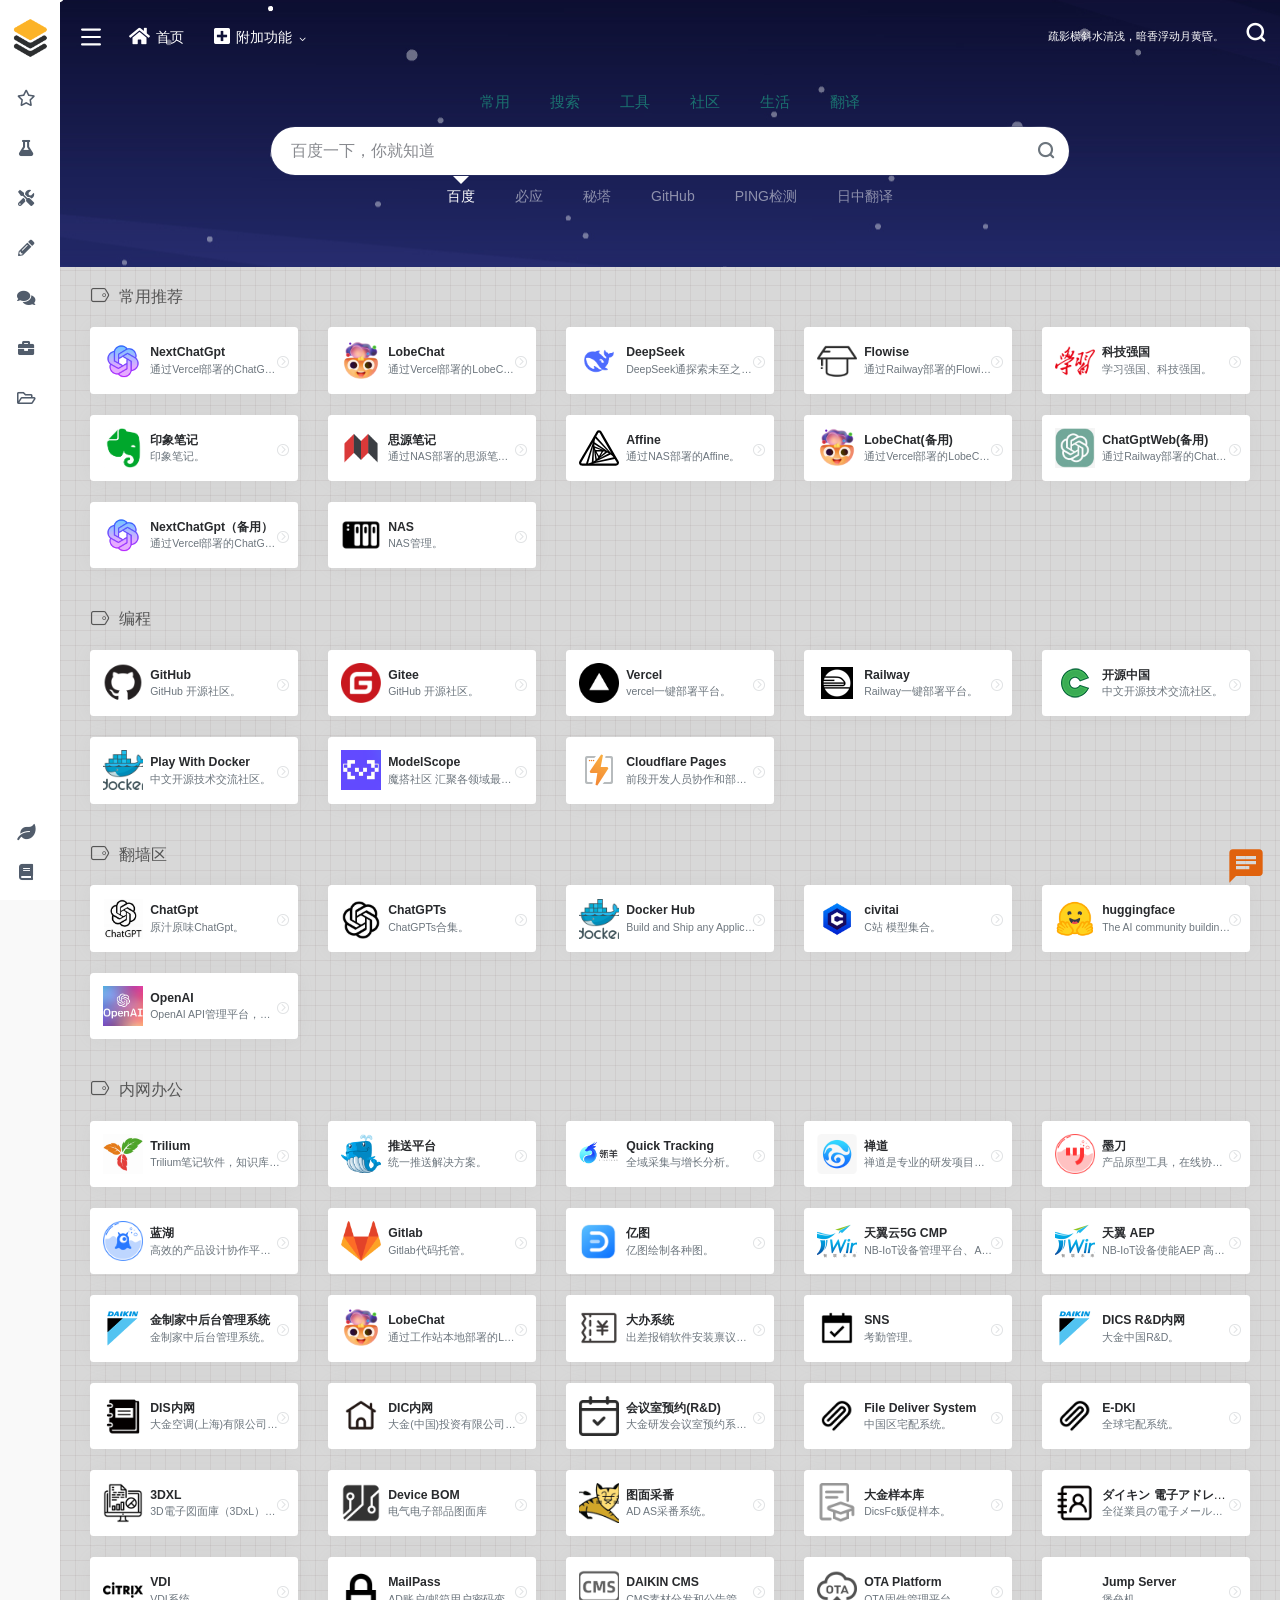
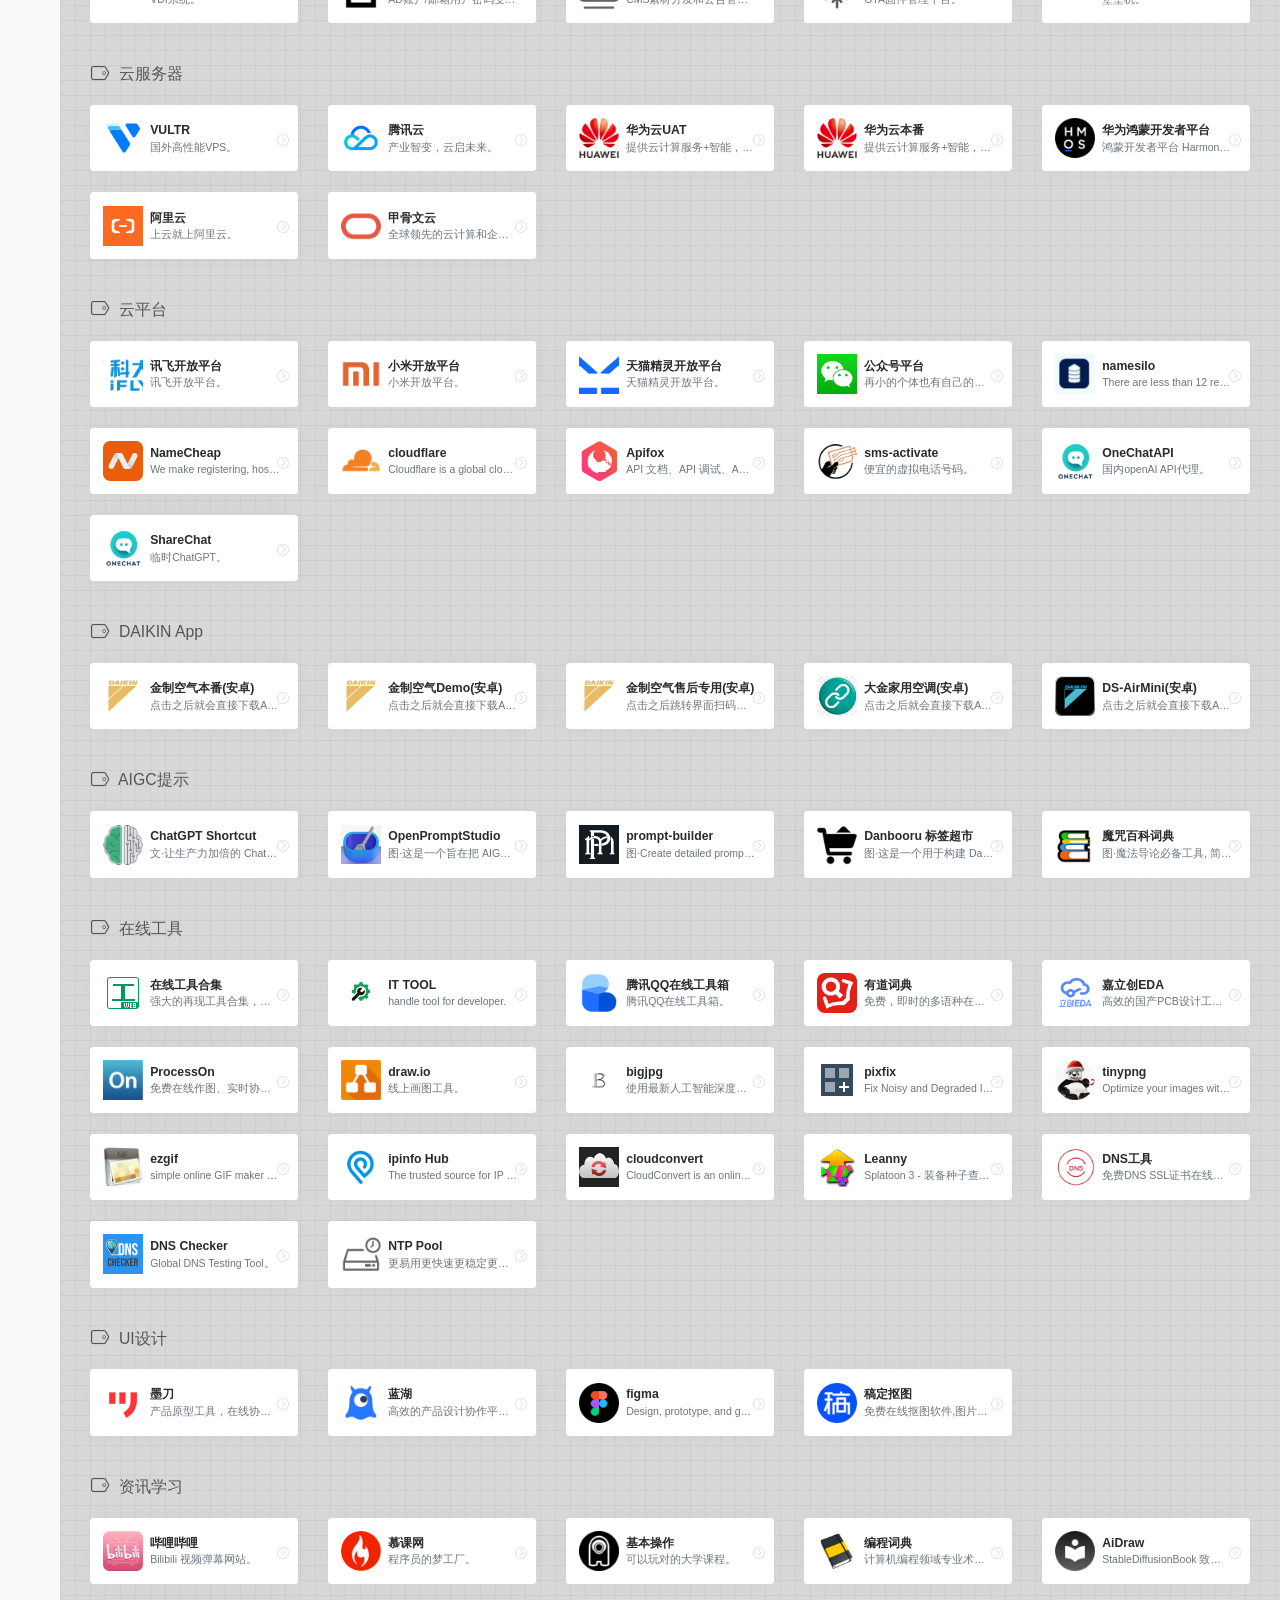
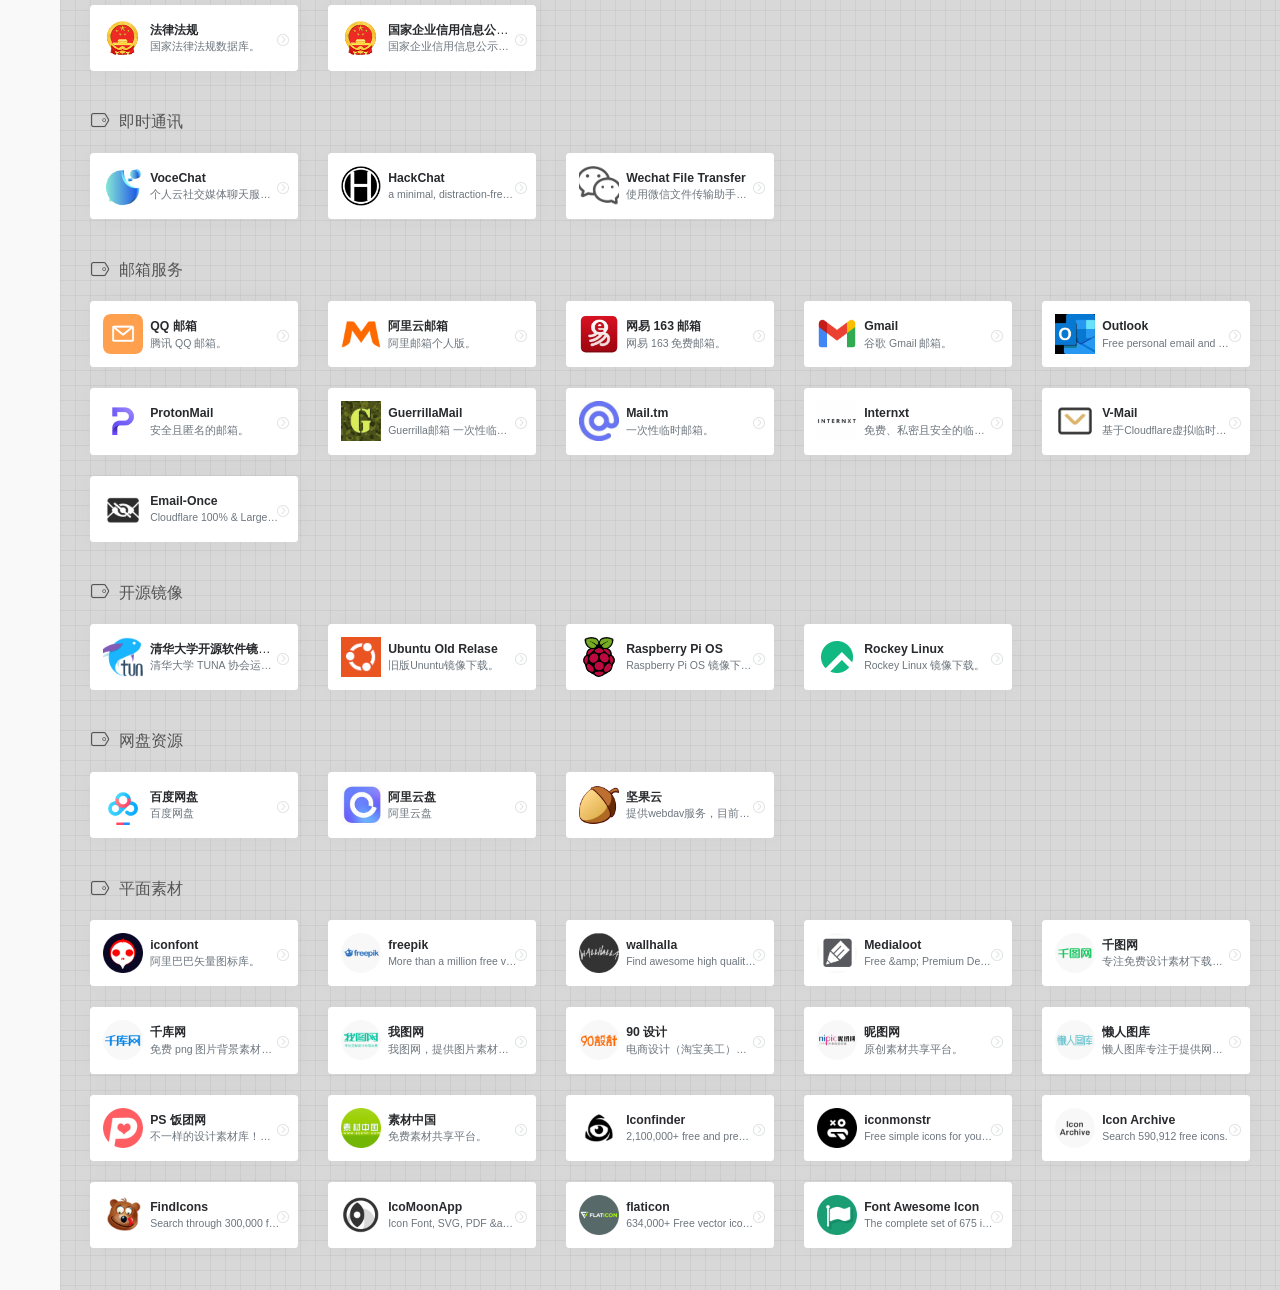
==== commit 388b23fc: "Deploying to gh-pages from @ zhangsanfeng99/webstack@437b9fb908eb1292eeb494f7de8fe5ccbf384641 🚀" ====
--- a/index.html
+++ b/index.html
@@ -1,4 +1,4 @@
-<!doctype html><html lang=zh-CN><head><meta name=generator content="Hugo 0.148.2"><meta charset=UTF-8><meta http-equiv=X-UA-Compatible content="IE=edge, chrome=1"><meta name=viewport content="width=device-width,initial-scale=1,minimum-scale=1,maximum-scale=1,user-scalable=no"><meta name=theme-color content="#f9f9f9"><title>Rehot 网址导航</title><link rel="shortcut icon" href=/assets/images/favicon.png><meta name=keywords content="Rehot 网址导航"><meta name=baidu-site-verification content="codeva-cCAOSG8MBO"><link rel=stylesheet id=block-library-css href=/assets/css/block-library.min-5.6.2.css type=text/css media=all><link rel=stylesheet id=iconfont-css href=/assets/css/iconfont-3.03029.1.css type=text/css media=all><link rel=stylesheet id=bootstrap-css href=/assets/css/bootstrap.min-4.3.1.css type=text/css media=all><link rel=stylesheet id=fancybox-css href=/assets/css/fancybox.min-3.5.7.css type=text/css media=all><link rel=stylesheet id=iowen-css href=/assets/css/style-3.03029.1.css type=text/css media=all><link rel=stylesheet id=custom-css href=/assets/css/custom-style.css type=text/css media=all><link rel=stylesheet id=fortawesome-css href=/assets/fontawesome-5.15.4/css/all.min.css type=text/css><script type=text/javascript src=/assets/js/jquery.min-3.2.1.js id=jquery-js></script><script type=text/javascript src=/assets/js/content-search.js id=content-search-js></script><script>var _hmt=_hmt||[](function(){var e,t=document.createElement("script");t.src="https://hm.baidu.com/hm.js?efccc04cb44fc49faddac5876180b369",e=document.getElementsByTagName("script")[0],e.parentNode.insertBefore(t,e)})()</script></head><body class=io-grey-mode><div id=loading><style>.loader{width:250px;height:50px;line-height:50px;text-align:center;position:absolute;top:50%;left:50%;transform:translate(-50%,-50%);font-family:helvetica,arial,sans-serif;text-transform:uppercase;font-weight:900;color:#f1404b;letter-spacing:.2em}.loader::before,.loader::after{content:"";display:block;width:15px;height:15px;background:#f1404b;position:absolute;animation:load .7s infinite alternate ease-in-out}.loader::before{top:0}.loader::after{bottom:0}@keyframes load{0%{left:0;height:30px;width:15px}50%{height:8px;width:40px}100%{left:235px;height:30px;width:15px}}</style><div class=loader>Rehot 网址导航</div></div><div class=page-container><div id=sidebar class="sticky sidebar-nav fade mini-sidebar" style=width:60px><div class="modal-dialog h-100 sidebar-nav-inner"><div class="sidebar-logo border-bottom border-color"><div class="logo overflow-hidden"><a href class=logo-expanded><img src=/assets/images/logo@2x.png height=40 class=logo-light alt="Rehot 网址导航">
+<!doctype html><html lang=zh-CN><head><meta name=generator content="Hugo 0.154.5"><meta charset=UTF-8><meta http-equiv=X-UA-Compatible content="IE=edge, chrome=1"><meta name=viewport content="width=device-width,initial-scale=1,minimum-scale=1,maximum-scale=1,user-scalable=no"><meta name=theme-color content="#f9f9f9"><title>Rehot 网址导航</title><link rel="shortcut icon" href=/assets/images/favicon.png><meta name=keywords content="Rehot 网址导航"><meta name=baidu-site-verification content="codeva-cCAOSG8MBO"><link rel=stylesheet id=block-library-css href=/assets/css/block-library.min-5.6.2.css type=text/css media=all><link rel=stylesheet id=iconfont-css href=/assets/css/iconfont-3.03029.1.css type=text/css media=all><link rel=stylesheet id=bootstrap-css href=/assets/css/bootstrap.min-4.3.1.css type=text/css media=all><link rel=stylesheet id=fancybox-css href=/assets/css/fancybox.min-3.5.7.css type=text/css media=all><link rel=stylesheet id=iowen-css href=/assets/css/style-3.03029.1.css type=text/css media=all><link rel=stylesheet id=custom-css href=/assets/css/custom-style.css type=text/css media=all><link rel=stylesheet id=fortawesome-css href=/assets/fontawesome-5.15.4/css/all.min.css type=text/css><script type=text/javascript src=/assets/js/jquery.min-3.2.1.js id=jquery-js></script><script type=text/javascript src=/assets/js/content-search.js id=content-search-js></script><script>var _hmt=_hmt||[](function(){var e,t=document.createElement("script");t.src="https://hm.baidu.com/hm.js?efccc04cb44fc49faddac5876180b369",e=document.getElementsByTagName("script")[0],e.parentNode.insertBefore(t,e)})()</script></head><body class=io-grey-mode><div id=loading><style>.loader{width:250px;height:50px;line-height:50px;text-align:center;position:absolute;top:50%;left:50%;transform:translate(-50%,-50%);font-family:helvetica,arial,sans-serif;text-transform:uppercase;font-weight:900;color:#f1404b;letter-spacing:.2em}.loader::before,.loader::after{content:"";display:block;width:15px;height:15px;background:#f1404b;position:absolute;animation:load .7s infinite alternate ease-in-out}.loader::before{top:0}.loader::after{bottom:0}@keyframes load{0%{left:0;height:30px;width:15px}50%{height:8px;width:40px}100%{left:235px;height:30px;width:15px}}</style><div class=loader>Rehot 网址导航</div></div><div class=page-container><div id=sidebar class="sticky sidebar-nav fade mini-sidebar" style=width:60px><div class="modal-dialog h-100 sidebar-nav-inner"><div class="sidebar-logo border-bottom border-color"><div class="logo overflow-hidden"><a href class=logo-expanded><img src=/assets/images/logo@2x.png height=40 class=logo-light alt="Rehot 网址导航">
 <img src=/assets/images/logo_dark@2x.png height=40 class="logo-dark d-none" alt="Rehot 网址导航">
 </a><a href class=logo-collapsed><img src=/assets/images/logo-collapse-light.png height=40 class=logo-light alt="Rehot 网址导航">
 <img src=/assets/images/logo-collapse-dark.png height=40 class="logo-dark d-none" alt="Rehot 网址导航"></a></div></div><div class="sidebar-menu flex-fill"><div class=sidebar-scroll><div class=sidebar-menu-inner><ul><li class=sidebar-item><a href=#366a7288b80ec8882b88467447296837 class=smooth><i class="far fa-star fa-lg icon-fw icon-lg mr-2"></i>
@@ -59,7 +59,7 @@
 <label for=type-fanyi3><span class=text-muted>中日翻译</span></label></li><li><input hidden type=radio name=type id=type-fanyi4 value="https://www.youdao.com/result?lang=ja&word=" data-placeholder=请输入日语单词>
 <label for=type-fanyi4><span class=text-muted>中日词典</span></label></li><li><input hidden type=radio name=type id=type-fanyi5 value="https://www.youdao.com/result?lang=en&word=" data-placeholder=请输入英语单词>
 <label for=type-fanyi5><span class=text-muted>中英词典</span></label></li></ul></div></div><div class="card search-smart-tips search-hot-text"><ul id=word style=display:none></ul></div></div></div></div><div id=content class="content-site customize-site"><div class="d-flex flex-fill"><h4 class="text-gray text-lg mb-4"><i class="site-tag iconfont icon-tag icon-lg mr-1" id=366a7288b80ec8882b88467447296837></i>
-常用推荐</h4></div><div class=row><div class="url-card col-6 col-sm-6 col-md-4 col-xl-5a col-xxl-6a"><div class="url-body default"><a href=https://next.dics.top/ target=_blank data-id data-url=https://next.dics.top/ class="card no-c mb-4" data-toggle=tooltip data-placement=bottom data-original-title=通过Vercel部署的ChatGptNext。><div class=card-body><div class="url-content d-flex align-items-center"><div class="url-img mr-2 d-flex align-items-center justify-content-center"><img class=lazy src=assets/images/logos/chatgpt.png data-src=assets/images/logos/chatgpt.png onerror='this.src="assets/images/logos/default.webp"' alt=NextChatGpt></div><div class="url-info flex-fill"><div class="text-sm overflowClip_1"><strong>NextChatGpt</strong></div><p class="overflowClip_1 m-0 text-muted text-xs">通过Vercel部署的ChatGptNext。</p></div></div></div></a><a href=https://next.dics.top/ class="togo text-center text-muted is-views" data-id=689 data-toggle=tooltip data-placement=right title=直达 rel=nofollow><i class="iconfont icon-goto"></i></a></div></div><div class="url-card col-6 col-sm-6 col-md-4 col-xl-5a col-xxl-6a"><div class="url-body default"><a href=https://lobe.dics.top/ target=_blank data-id data-url=https://lobe.dics.top/ class="card no-c mb-4" data-toggle=tooltip data-placement=bottom data-original-title=通过Vercel部署的LobeChat。><div class=card-body><div class="url-content d-flex align-items-center"><div class="url-img mr-2 d-flex align-items-center justify-content-center"><img class=lazy src=assets/images/logos/lobe.webp data-src=assets/images/logos/lobe.webp onerror='this.src="assets/images/logos/default.webp"' alt=LobeChat></div><div class="url-info flex-fill"><div class="text-sm overflowClip_1"><strong>LobeChat</strong></div><p class="overflowClip_1 m-0 text-muted text-xs">通过Vercel部署的LobeChat。</p></div></div></div></a><a href=https://lobe.dics.top/ class="togo text-center text-muted is-views" data-id=689 data-toggle=tooltip data-placement=right title=直达 rel=nofollow><i class="iconfont icon-goto"></i></a></div></div><div class="url-card col-6 col-sm-6 col-md-4 col-xl-5a col-xxl-6a"><div class="url-body default"><a href=https://chat.deepseek.com/ target=_blank data-id data-url=https://chat.deepseek.com/ class="card no-c mb-4" data-toggle=tooltip data-placement=bottom data-original-title=DeepSeek通探索未至之境。><div class=card-body><div class="url-content d-flex align-items-center"><div class="url-img mr-2 d-flex align-items-center justify-content-center"><img class=lazy src=assets/images/logos/deepseek.png data-src=assets/images/logos/deepseek.png onerror='this.src="assets/images/logos/default.webp"' alt=DeepSeek></div><div class="url-info flex-fill"><div class="text-sm overflowClip_1"><strong>DeepSeek</strong></div><p class="overflowClip_1 m-0 text-muted text-xs">DeepSeek通探索未至之境。</p></div></div></div></a><a href=https://chat.deepseek.com/ class="togo text-center text-muted is-views" data-id=689 data-toggle=tooltip data-placement=right title=直达 rel=nofollow><i class="iconfont icon-goto"></i></a></div></div><div class="url-card col-6 col-sm-6 col-md-4 col-xl-5a col-xxl-6a"><div class="url-body default"><a href=https://ai.nbchat.top/ target=_blank data-id data-url=https://ai.nbchat.top/ class="card no-c mb-4" data-toggle=tooltip data-placement=bottom data-original-title=通过Railway部署的Flowise。><div class=card-body><div class="url-content d-flex align-items-center"><div class="url-img mr-2 d-flex align-items-center justify-content-center"><img class=lazy src=assets/images/logos/%e5%ad%a6%e6%9c%af.png data-src=assets/images/logos/%e5%ad%a6%e6%9c%af.png onerror='this.src="assets/images/logos/default.webp"' alt=Flowise></div><div class="url-info flex-fill"><div class="text-sm overflowClip_1"><strong>Flowise</strong></div><p class="overflowClip_1 m-0 text-muted text-xs">通过Railway部署的Flowise。</p></div></div></div></a><a href=https://ai.nbchat.top/ class="togo text-center text-muted is-views" data-id=689 data-toggle=tooltip data-placement=right title=直达 rel=nofollow><i class="iconfont icon-goto"></i></a></div></div><div class="url-card col-6 col-sm-6 col-md-4 col-xl-5a col-xxl-6a"><div class="url-body default"><a href=https://xx.dics.top/static/index.html/ target=_blank data-id data-url=https://xx.dics.top/static/index.html/ class="card no-c mb-4" data-toggle=tooltip data-placement=bottom data-original-title=学习强国、科技强国。><div class=card-body><div class="url-content d-flex align-items-center"><div class="url-img mr-2 d-flex align-items-center justify-content-center"><img class=lazy src=assets/images/logos/techxuexi.png data-src=assets/images/logos/techxuexi.png onerror='this.src="assets/images/logos/default.webp"' alt=科技强国></div><div class="url-info flex-fill"><div class="text-sm overflowClip_1"><strong>科技强国</strong></div><p class="overflowClip_1 m-0 text-muted text-xs">学习强国、科技强国。</p></div></div></div></a><a href=https://xx.dics.top/static/index.html/ class="togo text-center text-muted is-views" data-id=689 data-toggle=tooltip data-placement=right title=直达 rel=nofollow><i class="iconfont icon-goto"></i></a></div></div><div class="url-card col-6 col-sm-6 col-md-4 col-xl-5a col-xxl-6a"><div class="url-body default"><a href=https://yinxiang.com/ target=_blank data-id data-url=https://yinxiang.com/ class="card no-c mb-4" data-toggle=tooltip data-placement=bottom data-original-title=印象笔记。><div class=card-body><div class="url-content d-flex align-items-center"><div class="url-img mr-2 d-flex align-items-center justify-content-center"><img class=lazy src=assets/images/logos/%e5%8d%b0%e8%b1%a1%e7%ac%94%e8%ae%b0.png data-src=assets/images/logos/%e5%8d%b0%e8%b1%a1%e7%ac%94%e8%ae%b0.png onerror='this.src="assets/images/logos/default.webp"' alt=印象笔记></div><div class="url-info flex-fill"><div class="text-sm overflowClip_1"><strong>印象笔记</strong></div><p class="overflowClip_1 m-0 text-muted text-xs">印象笔记。</p></div></div></div></a><a href=https://yinxiang.com/ class="togo text-center text-muted is-views" data-id=689 data-toggle=tooltip data-placement=right title=直达 rel=nofollow><i class="iconfont icon-goto"></i></a></div></div><div class="url-card col-6 col-sm-6 col-md-4 col-xl-5a col-xxl-6a"><div class="url-body default"><a href=https://dics.top:5002 target=_blank data-id data-url=https://dics.top:5002 class="card no-c mb-4" data-toggle=tooltip data-placement=bottom data-original-title=通过NAS部署的思源笔记。><div class=card-body><div class="url-content d-flex align-items-center"><div class="url-img mr-2 d-flex align-items-center justify-content-center"><img class=lazy src=assets/images/logos/siyuan.png data-src=assets/images/logos/siyuan.png onerror='this.src="assets/images/logos/default.webp"' alt=思源笔记></div><div class="url-info flex-fill"><div class="text-sm overflowClip_1"><strong>思源笔记</strong></div><p class="overflowClip_1 m-0 text-muted text-xs">通过NAS部署的思源笔记。</p></div></div></div></a><a href=https://dics.top:5002 class="togo text-center text-muted is-views" data-id=689 data-toggle=tooltip data-placement=right title=直达 rel=nofollow><i class="iconfont icon-goto"></i></a></div></div><div class="url-card col-6 col-sm-6 col-md-4 col-xl-5a col-xxl-6a"><div class="url-body default"><a href=https://lobe.nbchat.top/ target=_blank data-id data-url=https://lobe.nbchat.top/ class="card no-c mb-4" data-toggle=tooltip data-placement=bottom data-original-title=通过Vercel部署的LobeChat。><div class=card-body><div class="url-content d-flex align-items-center"><div class="url-img mr-2 d-flex align-items-center justify-content-center"><img class=lazy src=assets/images/logos/lobe.webp data-src=assets/images/logos/lobe.webp onerror='this.src="assets/images/logos/default.webp"' alt=LobeChat(备用)></div><div class="url-info flex-fill"><div class="text-sm overflowClip_1"><strong>LobeChat(备用)</strong></div><p class="overflowClip_1 m-0 text-muted text-xs">通过Vercel部署的LobeChat。</p></div></div></div></a><a href=https://lobe.nbchat.top/ class="togo text-center text-muted is-views" data-id=689 data-toggle=tooltip data-placement=right title=直达 rel=nofollow><i class="iconfont icon-goto"></i></a></div></div><div class="url-card col-6 col-sm-6 col-md-4 col-xl-5a col-xxl-6a"><div class="url-body default"><a href=https://cg.nbchat.top/ target=_blank data-id data-url=https://cg.nbchat.top/ class="card no-c mb-4" data-toggle=tooltip data-placement=bottom data-original-title=通过Railway部署的ChatGpt。><div class=card-body><div class="url-content d-flex align-items-center"><div class="url-img mr-2 d-flex align-items-center justify-content-center"><img class=lazy src=assets/images/logos/chatgpt_g.png data-src=assets/images/logos/chatgpt_g.png onerror='this.src="assets/images/logos/default.webp"' alt=ChatGptWeb(备用)></div><div class="url-info flex-fill"><div class="text-sm overflowClip_1"><strong>ChatGptWeb(备用)</strong></div><p class="overflowClip_1 m-0 text-muted text-xs">通过Railway部署的ChatGpt。</p></div></div></div></a><a href=https://cg.nbchat.top/ class="togo text-center text-muted is-views" data-id=689 data-toggle=tooltip data-placement=right title=直达 rel=nofollow><i class="iconfont icon-goto"></i></a></div></div><div class="url-card col-6 col-sm-6 col-md-4 col-xl-5a col-xxl-6a"><div class="url-body default"><a href=https://next.nbchat.top/ target=_blank data-id data-url=https://next.nbchat.top/ class="card no-c mb-4" data-toggle=tooltip data-placement=bottom data-original-title=通过Vercel部署的ChatGptNext。><div class=card-body><div class="url-content d-flex align-items-center"><div class="url-img mr-2 d-flex align-items-center justify-content-center"><img class=lazy src=assets/images/logos/chatgpt.png data-src=assets/images/logos/chatgpt.png onerror='this.src="assets/images/logos/default.webp"' alt=NextChatGpt（备用）></div><div class="url-info flex-fill"><div class="text-sm overflowClip_1"><strong>NextChatGpt（备用）</strong></div><p class="overflowClip_1 m-0 text-muted text-xs">通过Vercel部署的ChatGptNext。</p></div></div></div></a><a href=https://next.nbchat.top/ class="togo text-center text-muted is-views" data-id=689 data-toggle=tooltip data-placement=right title=直达 rel=nofollow><i class="iconfont icon-goto"></i></a></div></div><div class="url-card col-6 col-sm-6 col-md-4 col-xl-5a col-xxl-6a"><div class="url-body default"><a href=https://dics.top:5001/ target=_blank data-id data-url=https://dics.top:5001/ class="card no-c mb-4" data-toggle=tooltip data-placement=bottom data-original-title=NAS管理。><div class=card-body><div class="url-content d-flex align-items-center"><div class="url-img mr-2 d-flex align-items-center justify-content-center"><img class=lazy src=assets/images/logos/NAS%e8%ae%be%e5%a4%87.png data-src=assets/images/logos/NAS%e8%ae%be%e5%a4%87.png onerror='this.src="assets/images/logos/default.webp"' alt=NAS></div><div class="url-info flex-fill"><div class="text-sm overflowClip_1"><strong>NAS</strong></div><p class="overflowClip_1 m-0 text-muted text-xs">NAS管理。</p></div></div></div></a><a href=https://dics.top:5001/ class="togo text-center text-muted is-views" data-id=689 data-toggle=tooltip data-placement=right title=直达 rel=nofollow><i class="iconfont icon-goto"></i></a></div></div></div><br><div class="d-flex flex-fill"><h4 class="text-gray text-lg mb-4"><i class="site-tag iconfont icon-tag icon-lg mr-1" id=41282bf95e43c64d579757573a03cdde></i>
+常用推荐</h4></div><div class=row><div class="url-card col-6 col-sm-6 col-md-4 col-xl-5a col-xxl-6a"><div class="url-body default"><a href=https://next.dics.top/ target=_blank data-id data-url=https://next.dics.top/ class="card no-c mb-4" data-toggle=tooltip data-placement=bottom data-original-title=通过Vercel部署的ChatGptNext。><div class=card-body><div class="url-content d-flex align-items-center"><div class="url-img mr-2 d-flex align-items-center justify-content-center"><img class=lazy src=assets/images/logos/chatgpt.png data-src=assets/images/logos/chatgpt.png onerror='this.src="assets/images/logos/default.webp"' alt=NextChatGpt></div><div class="url-info flex-fill"><div class="text-sm overflowClip_1"><strong>NextChatGpt</strong></div><p class="overflowClip_1 m-0 text-muted text-xs">通过Vercel部署的ChatGptNext。</p></div></div></div></a><a href=https://next.dics.top/ class="togo text-center text-muted is-views" data-id=689 data-toggle=tooltip data-placement=right title=直达 rel=nofollow><i class="iconfont icon-goto"></i></a></div></div><div class="url-card col-6 col-sm-6 col-md-4 col-xl-5a col-xxl-6a"><div class="url-body default"><a href=https://lobe.dics.top/ target=_blank data-id data-url=https://lobe.dics.top/ class="card no-c mb-4" data-toggle=tooltip data-placement=bottom data-original-title=通过Vercel部署的LobeChat。><div class=card-body><div class="url-content d-flex align-items-center"><div class="url-img mr-2 d-flex align-items-center justify-content-center"><img class=lazy src=assets/images/logos/lobe.webp data-src=assets/images/logos/lobe.webp onerror='this.src="assets/images/logos/default.webp"' alt=LobeChat></div><div class="url-info flex-fill"><div class="text-sm overflowClip_1"><strong>LobeChat</strong></div><p class="overflowClip_1 m-0 text-muted text-xs">通过Vercel部署的LobeChat。</p></div></div></div></a><a href=https://lobe.dics.top/ class="togo text-center text-muted is-views" data-id=689 data-toggle=tooltip data-placement=right title=直达 rel=nofollow><i class="iconfont icon-goto"></i></a></div></div><div class="url-card col-6 col-sm-6 col-md-4 col-xl-5a col-xxl-6a"><div class="url-body default"><a href=https://chat.deepseek.com/ target=_blank data-id data-url=https://chat.deepseek.com/ class="card no-c mb-4" data-toggle=tooltip data-placement=bottom data-original-title=DeepSeek通探索未至之境。><div class=card-body><div class="url-content d-flex align-items-center"><div class="url-img mr-2 d-flex align-items-center justify-content-center"><img class=lazy src=assets/images/logos/deepseek.png data-src=assets/images/logos/deepseek.png onerror='this.src="assets/images/logos/default.webp"' alt=DeepSeek></div><div class="url-info flex-fill"><div class="text-sm overflowClip_1"><strong>DeepSeek</strong></div><p class="overflowClip_1 m-0 text-muted text-xs">DeepSeek通探索未至之境。</p></div></div></div></a><a href=https://chat.deepseek.com/ class="togo text-center text-muted is-views" data-id=689 data-toggle=tooltip data-placement=right title=直达 rel=nofollow><i class="iconfont icon-goto"></i></a></div></div><div class="url-card col-6 col-sm-6 col-md-4 col-xl-5a col-xxl-6a"><div class="url-body default"><a href=https://ai.nbchat.top/ target=_blank data-id data-url=https://ai.nbchat.top/ class="card no-c mb-4" data-toggle=tooltip data-placement=bottom data-original-title=通过Railway部署的Flowise。><div class=card-body><div class="url-content d-flex align-items-center"><div class="url-img mr-2 d-flex align-items-center justify-content-center"><img class=lazy src=assets/images/logos/%e5%ad%a6%e6%9c%af.png data-src=assets/images/logos/%e5%ad%a6%e6%9c%af.png onerror='this.src="assets/images/logos/default.webp"' alt=Flowise></div><div class="url-info flex-fill"><div class="text-sm overflowClip_1"><strong>Flowise</strong></div><p class="overflowClip_1 m-0 text-muted text-xs">通过Railway部署的Flowise。</p></div></div></div></a><a href=https://ai.nbchat.top/ class="togo text-center text-muted is-views" data-id=689 data-toggle=tooltip data-placement=right title=直达 rel=nofollow><i class="iconfont icon-goto"></i></a></div></div><div class="url-card col-6 col-sm-6 col-md-4 col-xl-5a col-xxl-6a"><div class="url-body default"><a href=https://xx.dics.top/static/index.html/ target=_blank data-id data-url=https://xx.dics.top/static/index.html/ class="card no-c mb-4" data-toggle=tooltip data-placement=bottom data-original-title=学习强国、科技强国。><div class=card-body><div class="url-content d-flex align-items-center"><div class="url-img mr-2 d-flex align-items-center justify-content-center"><img class=lazy src=assets/images/logos/techxuexi.png data-src=assets/images/logos/techxuexi.png onerror='this.src="assets/images/logos/default.webp"' alt=科技强国></div><div class="url-info flex-fill"><div class="text-sm overflowClip_1"><strong>科技强国</strong></div><p class="overflowClip_1 m-0 text-muted text-xs">学习强国、科技强国。</p></div></div></div></a><a href=https://xx.dics.top/static/index.html/ class="togo text-center text-muted is-views" data-id=689 data-toggle=tooltip data-placement=right title=直达 rel=nofollow><i class="iconfont icon-goto"></i></a></div></div><div class="url-card col-6 col-sm-6 col-md-4 col-xl-5a col-xxl-6a"><div class="url-body default"><a href=https://yinxiang.com/ target=_blank data-id data-url=https://yinxiang.com/ class="card no-c mb-4" data-toggle=tooltip data-placement=bottom data-original-title=印象笔记。><div class=card-body><div class="url-content d-flex align-items-center"><div class="url-img mr-2 d-flex align-items-center justify-content-center"><img class=lazy src=assets/images/logos/%e5%8d%b0%e8%b1%a1%e7%ac%94%e8%ae%b0.png data-src=assets/images/logos/%e5%8d%b0%e8%b1%a1%e7%ac%94%e8%ae%b0.png onerror='this.src="assets/images/logos/default.webp"' alt=印象笔记></div><div class="url-info flex-fill"><div class="text-sm overflowClip_1"><strong>印象笔记</strong></div><p class="overflowClip_1 m-0 text-muted text-xs">印象笔记。</p></div></div></div></a><a href=https://yinxiang.com/ class="togo text-center text-muted is-views" data-id=689 data-toggle=tooltip data-placement=right title=直达 rel=nofollow><i class="iconfont icon-goto"></i></a></div></div><div class="url-card col-6 col-sm-6 col-md-4 col-xl-5a col-xxl-6a"><div class="url-body default"><a href=https://dics.top:5002 target=_blank data-id data-url=https://dics.top:5002 class="card no-c mb-4" data-toggle=tooltip data-placement=bottom data-original-title=通过NAS部署的思源笔记。><div class=card-body><div class="url-content d-flex align-items-center"><div class="url-img mr-2 d-flex align-items-center justify-content-center"><img class=lazy src=assets/images/logos/siyuan.png data-src=assets/images/logos/siyuan.png onerror='this.src="assets/images/logos/default.webp"' alt=思源笔记></div><div class="url-info flex-fill"><div class="text-sm overflowClip_1"><strong>思源笔记</strong></div><p class="overflowClip_1 m-0 text-muted text-xs">通过NAS部署的思源笔记。</p></div></div></div></a><a href=https://dics.top:5002 class="togo text-center text-muted is-views" data-id=689 data-toggle=tooltip data-placement=right title=直达 rel=nofollow><i class="iconfont icon-goto"></i></a></div></div><div class="url-card col-6 col-sm-6 col-md-4 col-xl-5a col-xxl-6a"><div class="url-body default"><a href=https://dics.top:5010 target=_blank data-id data-url=https://dics.top:5010 class="card no-c mb-4" data-toggle=tooltip data-placement=bottom data-original-title=通过NAS部署的Affine。><div class=card-body><div class="url-content d-flex align-items-center"><div class="url-img mr-2 d-flex align-items-center justify-content-center"><img class=lazy src=assets/images/logos/affine.svg data-src=assets/images/logos/affine.svg onerror='this.src="assets/images/logos/default.webp"' alt=Affine></div><div class="url-info flex-fill"><div class="text-sm overflowClip_1"><strong>Affine</strong></div><p class="overflowClip_1 m-0 text-muted text-xs">通过NAS部署的Affine。</p></div></div></div></a><a href=https://dics.top:5010 class="togo text-center text-muted is-views" data-id=689 data-toggle=tooltip data-placement=right title=直达 rel=nofollow><i class="iconfont icon-goto"></i></a></div></div><div class="url-card col-6 col-sm-6 col-md-4 col-xl-5a col-xxl-6a"><div class="url-body default"><a href=https://lobe.nbchat.top/ target=_blank data-id data-url=https://lobe.nbchat.top/ class="card no-c mb-4" data-toggle=tooltip data-placement=bottom data-original-title=通过Vercel部署的LobeChat。><div class=card-body><div class="url-content d-flex align-items-center"><div class="url-img mr-2 d-flex align-items-center justify-content-center"><img class=lazy src=assets/images/logos/lobe.webp data-src=assets/images/logos/lobe.webp onerror='this.src="assets/images/logos/default.webp"' alt=LobeChat(备用)></div><div class="url-info flex-fill"><div class="text-sm overflowClip_1"><strong>LobeChat(备用)</strong></div><p class="overflowClip_1 m-0 text-muted text-xs">通过Vercel部署的LobeChat。</p></div></div></div></a><a href=https://lobe.nbchat.top/ class="togo text-center text-muted is-views" data-id=689 data-toggle=tooltip data-placement=right title=直达 rel=nofollow><i class="iconfont icon-goto"></i></a></div></div><div class="url-card col-6 col-sm-6 col-md-4 col-xl-5a col-xxl-6a"><div class="url-body default"><a href=https://cg.nbchat.top/ target=_blank data-id data-url=https://cg.nbchat.top/ class="card no-c mb-4" data-toggle=tooltip data-placement=bottom data-original-title=通过Railway部署的ChatGpt。><div class=card-body><div class="url-content d-flex align-items-center"><div class="url-img mr-2 d-flex align-items-center justify-content-center"><img class=lazy src=assets/images/logos/chatgpt_g.png data-src=assets/images/logos/chatgpt_g.png onerror='this.src="assets/images/logos/default.webp"' alt=ChatGptWeb(备用)></div><div class="url-info flex-fill"><div class="text-sm overflowClip_1"><strong>ChatGptWeb(备用)</strong></div><p class="overflowClip_1 m-0 text-muted text-xs">通过Railway部署的ChatGpt。</p></div></div></div></a><a href=https://cg.nbchat.top/ class="togo text-center text-muted is-views" data-id=689 data-toggle=tooltip data-placement=right title=直达 rel=nofollow><i class="iconfont icon-goto"></i></a></div></div><div class="url-card col-6 col-sm-6 col-md-4 col-xl-5a col-xxl-6a"><div class="url-body default"><a href=https://next.nbchat.top/ target=_blank data-id data-url=https://next.nbchat.top/ class="card no-c mb-4" data-toggle=tooltip data-placement=bottom data-original-title=通过Vercel部署的ChatGptNext。><div class=card-body><div class="url-content d-flex align-items-center"><div class="url-img mr-2 d-flex align-items-center justify-content-center"><img class=lazy src=assets/images/logos/chatgpt.png data-src=assets/images/logos/chatgpt.png onerror='this.src="assets/images/logos/default.webp"' alt=NextChatGpt（备用）></div><div class="url-info flex-fill"><div class="text-sm overflowClip_1"><strong>NextChatGpt（备用）</strong></div><p class="overflowClip_1 m-0 text-muted text-xs">通过Vercel部署的ChatGptNext。</p></div></div></div></a><a href=https://next.nbchat.top/ class="togo text-center text-muted is-views" data-id=689 data-toggle=tooltip data-placement=right title=直达 rel=nofollow><i class="iconfont icon-goto"></i></a></div></div><div class="url-card col-6 col-sm-6 col-md-4 col-xl-5a col-xxl-6a"><div class="url-body default"><a href=https://dics.top:5001/ target=_blank data-id data-url=https://dics.top:5001/ class="card no-c mb-4" data-toggle=tooltip data-placement=bottom data-original-title=NAS管理。><div class=card-body><div class="url-content d-flex align-items-center"><div class="url-img mr-2 d-flex align-items-center justify-content-center"><img class=lazy src=assets/images/logos/NAS%e8%ae%be%e5%a4%87.png data-src=assets/images/logos/NAS%e8%ae%be%e5%a4%87.png onerror='this.src="assets/images/logos/default.webp"' alt=NAS></div><div class="url-info flex-fill"><div class="text-sm overflowClip_1"><strong>NAS</strong></div><p class="overflowClip_1 m-0 text-muted text-xs">NAS管理。</p></div></div></div></a><a href=https://dics.top:5001/ class="togo text-center text-muted is-views" data-id=689 data-toggle=tooltip data-placement=right title=直达 rel=nofollow><i class="iconfont icon-goto"></i></a></div></div></div><br><div class="d-flex flex-fill"><h4 class="text-gray text-lg mb-4"><i class="site-tag iconfont icon-tag icon-lg mr-1" id=41282bf95e43c64d579757573a03cdde></i>
 编程</h4><div class=flex-fill></div></div><div class=row><div class="url-card col-6 col-sm-6 col-md-4 col-xl-5a col-xxl-6a"><div class="url-body default"><a href=https://github.com/ target=_blank data-id data-url=https://github.com/ class="card no-c mb-4" data-toggle=tooltip data-placement=bottom data-original-title="GitHub 开源社区。"><div class=card-body><div class="url-content d-flex align-items-center"><div class="url-img mr-2 d-flex align-items-center justify-content-center"><img class=lazy src=assets/images/logos/github.png data-src=assets/images/logos/github.png onerror='this.src="assets/images/logos/default.webp"' alt=GitHub></div><div class="url-info flex-fill"><div class="text-sm overflowClip_1"><strong>GitHub</strong></div><p class="overflowClip_1 m-0 text-muted text-xs">GitHub 开源社区。</p></div></div></div></a><a href=https://github.com/ class="togo text-center text-muted is-views" data-id=689 data-toggle=tooltip data-placement=right title=直达 rel=nofollow><i class="iconfont icon-goto"></i></a></div></div><div class="url-card col-6 col-sm-6 col-md-4 col-xl-5a col-xxl-6a"><div class="url-body default"><a href=https://gitee.com/rehot target=_blank data-id data-url=https://gitee.com/rehot class="card no-c mb-4" data-toggle=tooltip data-placement=bottom data-original-title="GitHub 开源社区。"><div class=card-body><div class="url-content d-flex align-items-center"><div class="url-img mr-2 d-flex align-items-center justify-content-center"><img class=lazy src=assets/images/logos/gitee.png data-src=assets/images/logos/gitee.png onerror='this.src="assets/images/logos/default.webp"' alt=Gitee></div><div class="url-info flex-fill"><div class="text-sm overflowClip_1"><strong>Gitee</strong></div><p class="overflowClip_1 m-0 text-muted text-xs">GitHub 开源社区。</p></div></div></div></a><a href=https://gitee.com/rehot class="togo text-center text-muted is-views" data-id=689 data-toggle=tooltip data-placement=right title=直达 rel=nofollow><i class="iconfont icon-goto"></i></a></div></div><div class="url-card col-6 col-sm-6 col-md-4 col-xl-5a col-xxl-6a"><div class="url-body default"><a href=https://vercel.com/ target=_blank data-id data-url=https://vercel.com/ class="card no-c mb-4" data-toggle=tooltip data-placement=bottom data-original-title=vercel一键部署平台。><div class=card-body><div class="url-content d-flex align-items-center"><div class="url-img mr-2 d-flex align-items-center justify-content-center"><img class=lazy src=assets/images/logos/vercel.png data-src=assets/images/logos/vercel.png onerror='this.src="assets/images/logos/default.webp"' alt=Vercel></div><div class="url-info flex-fill"><div class="text-sm overflowClip_1"><strong>Vercel</strong></div><p class="overflowClip_1 m-0 text-muted text-xs">vercel一键部署平台。</p></div></div></div></a><a href=https://vercel.com/ class="togo text-center text-muted is-views" data-id=689 data-toggle=tooltip data-placement=right title=直达 rel=nofollow><i class="iconfont icon-goto"></i></a></div></div><div class="url-card col-6 col-sm-6 col-md-4 col-xl-5a col-xxl-6a"><div class="url-body default"><a href=https://railway.app/account/usage target=_blank data-id data-url=https://railway.app/account/usage class="card no-c mb-4" data-toggle=tooltip data-placement=bottom data-original-title=Railway一键部署平台。><div class=card-body><div class="url-content d-flex align-items-center"><div class="url-img mr-2 d-flex align-items-center justify-content-center"><img class=lazy src=assets/images/logos/Railway.png data-src=assets/images/logos/Railway.png onerror='this.src="assets/images/logos/default.webp"' alt=Railway></div><div class="url-info flex-fill"><div class="text-sm overflowClip_1"><strong>Railway</strong></div><p class="overflowClip_1 m-0 text-muted text-xs">Railway一键部署平台。</p></div></div></div></a><a href=https://railway.app/account/usage class="togo text-center text-muted is-views" data-id=689 data-toggle=tooltip data-placement=right title=直达 rel=nofollow><i class="iconfont icon-goto"></i></a></div></div><div class="url-card col-6 col-sm-6 col-md-4 col-xl-5a col-xxl-6a"><div class="url-body default"><a href=https://www.oschina.net/ target=_blank data-id data-url=https://www.oschina.net/ class="card no-c mb-4" data-toggle=tooltip data-placement=bottom data-original-title=中文开源技术交流社区。><div class=card-body><div class="url-content d-flex align-items-center"><div class="url-img mr-2 d-flex align-items-center justify-content-center"><img class=lazy src=assets/images/logos/%e5%bc%80%e6%ba%90%e4%b8%ad%e5%9b%bd.png data-src=assets/images/logos/%e5%bc%80%e6%ba%90%e4%b8%ad%e5%9b%bd.png onerror='this.src="assets/images/logos/default.webp"' alt=开源中国></div><div class="url-info flex-fill"><div class="text-sm overflowClip_1"><strong>开源中国</strong></div><p class="overflowClip_1 m-0 text-muted text-xs">中文开源技术交流社区。</p></div></div></div></a><a href=https://www.oschina.net/ class="togo text-center text-muted is-views" data-id=689 data-toggle=tooltip data-placement=right title=直达 rel=nofollow><i class="iconfont icon-goto"></i></a></div></div><div class="url-card col-6 col-sm-6 col-md-4 col-xl-5a col-xxl-6a"><div class="url-body default"><a href=https://www.docker.com/play-with-docker/ target=_blank data-id data-url=https://www.docker.com/play-with-docker/ class="card no-c mb-4" data-toggle=tooltip data-placement=bottom data-original-title=中文开源技术交流社区。><div class=card-body><div class="url-content d-flex align-items-center"><div class="url-img mr-2 d-flex align-items-center justify-content-center"><img class=lazy src=assets/images/logos/Docker.png data-src=assets/images/logos/Docker.png onerror='this.src="assets/images/logos/default.webp"' alt="Play With Docker"></div><div class="url-info flex-fill"><div class="text-sm overflowClip_1"><strong>Play With Docker</strong></div><p class="overflowClip_1 m-0 text-muted text-xs">中文开源技术交流社区。</p></div></div></div></a><a href=https://www.docker.com/play-with-docker/ class="togo text-center text-muted is-views" data-id=689 data-toggle=tooltip data-placement=right title=直达 rel=nofollow><i class="iconfont icon-goto"></i></a></div></div><div class="url-card col-6 col-sm-6 col-md-4 col-xl-5a col-xxl-6a"><div class="url-body default"><a href=https://modelscope.cn/ target=_blank data-id data-url=https://modelscope.cn/ class="card no-c mb-4" data-toggle=tooltip data-placement=bottom data-original-title="魔搭社区 汇聚各领域最先进的机器学习模型，提供模型探索体验、推理、训练、部署和应用的一站式服务。"><div class=card-body><div class="url-content d-flex align-items-center"><div class="url-img mr-2 d-flex align-items-center justify-content-center"><img class=lazy src=assets/images/logos/ModelScope.png data-src=assets/images/logos/ModelScope.png onerror='this.src="assets/images/logos/default.webp"' alt=ModelScope></div><div class="url-info flex-fill"><div class="text-sm overflowClip_1"><strong>ModelScope</strong></div><p class="overflowClip_1 m-0 text-muted text-xs">魔搭社区 汇聚各领域最先进的机器学习模型，提供模型探索体验、推理、训练、部署和应用的一站式服务。</p></div></div></div></a><a href=https://modelscope.cn/ class="togo text-center text-muted is-views" data-id=689 data-toggle=tooltip data-placement=right title=直达 rel=nofollow><i class="iconfont icon-goto"></i></a></div></div><div class="url-card col-6 col-sm-6 col-md-4 col-xl-5a col-xxl-6a"><div class="url-body default"><a href=https://pages.cloudflare.com target=_blank data-id data-url=https://pages.cloudflare.com class="card no-c mb-4" data-toggle=tooltip data-placement=bottom data-original-title=前段开发人员协作和部署。><div class=card-body><div class="url-content d-flex align-items-center"><div class="url-img mr-2 d-flex align-items-center justify-content-center"><img class=lazy src=assets/images/logos/pages-cloudflare.png data-src=assets/images/logos/pages-cloudflare.png onerror='this.src="assets/images/logos/default.webp"' alt="Cloudflare Pages"></div><div class="url-info flex-fill"><div class="text-sm overflowClip_1"><strong>Cloudflare Pages</strong></div><p class="overflowClip_1 m-0 text-muted text-xs">前段开发人员协作和部署。</p></div></div></div></a><a href=https://pages.cloudflare.com class="togo text-center text-muted is-views" data-id=689 data-toggle=tooltip data-placement=right title=直达 rel=nofollow><i class="iconfont icon-goto"></i></a></div></div></div><br><div class="d-flex flex-fill"><h4 class="text-gray text-lg mb-4"><i class="site-tag iconfont icon-tag icon-lg mr-1" id=a17bdef02dba8ce7c70e32fe648acc27></i>
 翻墙区</h4><div class=flex-fill></div></div><div class=row><div class="url-card col-6 col-sm-6 col-md-4 col-xl-5a col-xxl-6a"><div class="url-body default"><a href=https://chat.openai.com/ target=_blank data-id data-url=https://chat.openai.com/ class="card no-c mb-4" data-toggle=tooltip data-placement=bottom data-original-title=原汁原味ChatGpt。><div class=card-body><div class="url-content d-flex align-items-center"><div class="url-img mr-2 d-flex align-items-center justify-content-center"><img class=lazy src=assets/images/logos/chatgpt_b.png data-src=assets/images/logos/chatgpt_b.png onerror='this.src="assets/images/logos/default.webp"' alt=ChatGpt></div><div class="url-info flex-fill"><div class="text-sm overflowClip_1"><strong>ChatGpt</strong></div><p class="overflowClip_1 m-0 text-muted text-xs">原汁原味ChatGpt。</p></div></div></div></a><a href=https://chat.openai.com/ class="togo text-center text-muted is-views" data-id=689 data-toggle=tooltip data-placement=right title=直达 rel=nofollow><i class="iconfont icon-goto"></i></a></div></div><div class="url-card col-6 col-sm-6 col-md-4 col-xl-5a col-xxl-6a"><div class="url-body default"><a href="https://aiweaver.feishu.cn/wiki/Nr20wfev0iH9oWkhxkVcFhQsn7g?table=tblIuot5sFDXcKqX&amp;view=vewZgF9Ol5" target=_blank data-id data-url="https://aiweaver.feishu.cn/wiki/Nr20wfev0iH9oWkhxkVcFhQsn7g?table=tblIuot5sFDXcKqX&amp;view=vewZgF9Ol5" class="card no-c mb-4" data-toggle=tooltip data-placement=bottom data-original-title=ChatGPTs合集。><div class=card-body><div class="url-content d-flex align-items-center"><div class="url-img mr-2 d-flex align-items-center justify-content-center"><img class=lazy src=assets/images/logos/gpts.png data-src=assets/images/logos/gpts.png onerror='this.src="assets/images/logos/default.webp"' alt=ChatGPTs></div><div class="url-info flex-fill"><div class="text-sm overflowClip_1"><strong>ChatGPTs</strong></div><p class="overflowClip_1 m-0 text-muted text-xs">ChatGPTs合集。</p></div></div></div></a><a href="https://aiweaver.feishu.cn/wiki/Nr20wfev0iH9oWkhxkVcFhQsn7g?table=tblIuot5sFDXcKqX&amp;view=vewZgF9Ol5" class="togo text-center text-muted is-views" data-id=689 data-toggle=tooltip data-placement=right title=直达 rel=nofollow><i class="iconfont icon-goto"></i></a></div></div><div class="url-card col-6 col-sm-6 col-md-4 col-xl-5a col-xxl-6a"><div class="url-body default"><a href=https://hub.docker.com/ target=_blank data-id data-url=https://hub.docker.com/ class="card no-c mb-4" data-toggle=tooltip data-placement=bottom data-original-title="Build and Ship any Application Anywhere."><div class=card-body><div class="url-content d-flex align-items-center"><div class="url-img mr-2 d-flex align-items-center justify-content-center"><img class=lazy src=assets/images/logos/Docker.png data-src=assets/images/logos/Docker.png onerror='this.src="assets/images/logos/default.webp"' alt="Docker Hub"></div><div class="url-info flex-fill"><div class="text-sm overflowClip_1"><strong>Docker Hub</strong></div><p class="overflowClip_1 m-0 text-muted text-xs">Build and Ship any Application Anywhere.</p></div></div></div></a><a href=https://hub.docker.com/ class="togo text-center text-muted is-views" data-id=689 data-toggle=tooltip data-placement=right title=直达 rel=nofollow><i class="iconfont icon-goto"></i></a></div></div><div class="url-card col-6 col-sm-6 col-md-4 col-xl-5a col-xxl-6a"><div class="url-body default"><a href=https://civitai.com/ target=_blank data-id data-url=https://civitai.com/ class="card no-c mb-4" data-toggle=tooltip data-placement=bottom data-original-title="C站 模型集合。"><div class=card-body><div class="url-content d-flex align-items-center"><div class="url-img mr-2 d-flex align-items-center justify-content-center"><img class=lazy src=assets/images/logos/civitai.png data-src=assets/images/logos/civitai.png onerror='this.src="assets/images/logos/default.webp"' alt=civitai></div><div class="url-info flex-fill"><div class="text-sm overflowClip_1"><strong>civitai</strong></div><p class="overflowClip_1 m-0 text-muted text-xs">C站 模型集合。</p></div></div></div></a><a href=https://civitai.com/ class="togo text-center text-muted is-views" data-id=689 data-toggle=tooltip data-placement=right title=直达 rel=nofollow><i class="iconfont icon-goto"></i></a></div></div><div class="url-card col-6 col-sm-6 col-md-4 col-xl-5a col-xxl-6a"><div class="url-body default"><a href=https://huggingface.co/ target=_blank data-id data-url=https://huggingface.co/ class="card no-c mb-4" data-toggle=tooltip data-placement=bottom data-original-title="The AI community building the future."><div class=card-body><div class="url-content d-flex align-items-center"><div class="url-img mr-2 d-flex align-items-center justify-content-center"><img class=lazy src=assets/images/logos/huggingface.png data-src=assets/images/logos/huggingface.png onerror='this.src="assets/images/logos/default.webp"' alt=huggingface></div><div class="url-info flex-fill"><div class="text-sm overflowClip_1"><strong>huggingface</strong></div><p class="overflowClip_1 m-0 text-muted text-xs">The AI community building the future.</p></div></div></div></a><a href=https://huggingface.co/ class="togo text-center text-muted is-views" data-id=689 data-toggle=tooltip data-placement=right title=直达 rel=nofollow><i class="iconfont icon-goto"></i></a></div></div><div class="url-card col-6 col-sm-6 col-md-4 col-xl-5a col-xxl-6a"><div class="url-body default"><a href=https://platform.openai.com/ target=_blank data-id data-url=https://platform.openai.com/ class="card no-c mb-4" data-toggle=tooltip data-placement=bottom data-original-title="OpenAI API管理平台，获取API-Key,以及查看用量。"><div class=card-body><div class="url-content d-flex align-items-center"><div class="url-img mr-2 d-flex align-items-center justify-content-center"><img class=lazy src=assets/images/logos/OpenAI.jpg data-src=assets/images/logos/OpenAI.jpg onerror='this.src="assets/images/logos/default.webp"' alt=OpenAI></div><div class="url-info flex-fill"><div class="text-sm overflowClip_1"><strong>OpenAI</strong></div><p class="overflowClip_1 m-0 text-muted text-xs">OpenAI API管理平台，获取API-Key,以及查看用量。</p></div></div></div></a><a href=https://platform.openai.com/ class="togo text-center text-muted is-views" data-id=689 data-toggle=tooltip data-placement=right title=直达 rel=nofollow><i class="iconfont icon-goto"></i></a></div></div></div><br><div class="d-flex flex-fill"><h4 class="text-gray text-lg mb-4"><i class="site-tag iconfont icon-tag icon-lg mr-1" id=555247fdca672ef2483e711248df0555></i>
 内网办公</h4><div class=flex-fill></div></div><div class=row><div class="url-card col-6 col-sm-6 col-md-4 col-xl-5a col-xxl-6a"><div class="url-body default"><a href=https://rehot.org.cn:8048/ target=_blank data-id data-url=https://rehot.org.cn:8048/ class="card no-c mb-4" data-toggle=tooltip data-placement=bottom data-original-title=Trilium笔记软件，知识库。><div class=card-body><div class="url-content d-flex align-items-center"><div class="url-img mr-2 d-flex align-items-center justify-content-center"><img class=lazy src=assets/images/logos/Trilium.jpg data-src=assets/images/logos/Trilium.jpg onerror='this.src="assets/images/logos/default.webp"' alt=Trilium></div><div class="url-info flex-fill"><div class="text-sm overflowClip_1"><strong>Trilium</strong></div><p class="overflowClip_1 m-0 text-muted text-xs">Trilium笔记软件，知识库。</p></div></div></div></a><a href=https://rehot.org.cn:8048/ class="togo text-center text-muted is-views" data-id=689 data-toggle=tooltip data-placement=right title=直达 rel=nofollow><i class="iconfont icon-goto"></i></a></div></div><div class="url-card col-6 col-sm-6 col-md-4 col-xl-5a col-xxl-6a"><div class="url-body default"><a href=http://124.70.134.120:8090/login target=_blank data-id data-url=http://124.70.134.120:8090/login class="card no-c mb-4" data-toggle=tooltip data-placement=bottom data-original-title=统一推送解决方案。><div class=card-body><div class="url-content d-flex align-items-center"><div class="url-img mr-2 d-flex align-items-center justify-content-center"><img class=lazy src=assets/images/logos/getui.png data-src=assets/images/logos/getui.png onerror='this.src="assets/images/logos/default.webp"' alt=推送平台></div><div class="url-info flex-fill"><div class="text-sm overflowClip_1"><strong>推送平台</strong></div><p class="overflowClip_1 m-0 text-muted text-xs">统一推送解决方案。</p></div></div></div></a><a href=http://124.70.134.120:8090/login class="togo text-center text-muted is-views" data-id=689 data-toggle=tooltip data-placement=right title=直达 rel=nofollow><i class="iconfont icon-goto"></i></a></div></div><div class="url-card col-6 col-sm-6 col-md-4 col-xl-5a col-xxl-6a"><div class="url-body default"><a href=https://newlifemulti-ubl3.daikin-china.com.cn target=_blank data-id data-url=https://newlifemulti-ubl3.daikin-china.com.cn class="card no-c mb-4" data-toggle=tooltip data-placement=bottom data-original-title=全域采集与增长分析。><div class=card-body><div class="url-content d-flex align-items-center"><div class="url-img mr-2 d-flex align-items-center justify-content-center"><img class=lazy src=assets/images/logos/quicktracking.jpeg data-src=assets/images/logos/quicktracking.jpeg onerror='this.src="assets/images/logos/default.webp"' alt="Quick Tracking"></div><div class="url-info flex-fill"><div class="text-sm overflowClip_1"><strong>Quick Tracking</strong></div><p class="overflowClip_1 m-0 text-muted text-xs">全域采集与增长分析。</p></div></div></div></a><a href=https://newlifemulti-ubl3.daikin-china.com.cn class="togo text-center text-muted is-views" data-id=689 data-toggle=tooltip data-placement=right title=直达 rel=nofollow><i class="iconfont icon-goto"></i></a></div></div><div class="url-card col-6 col-sm-6 col-md-4 col-xl-5a col-xxl-6a"><div class="url-body default"><a href=https://iotdev.daikin.net.cn target=_blank data-id data-url=https://iotdev.daikin.net.cn class="card no-c mb-4" data-toggle=tooltip data-placement=bottom data-original-title=禅道是专业的研发项目管理软件。><div class=card-body><div class="url-content d-flex align-items-center"><div class="url-img mr-2 d-flex align-items-center justify-content-center"><img class=lazy src=assets/images/logos/%e7%a6%85%e9%81%93.png data-src=assets/images/logos/%e7%a6%85%e9%81%93.png onerror='this.src="assets/images/logos/default.webp"' alt=禅道></div><div class="url-info flex-fill"><div class="text-sm overflowClip_1"><strong>禅道</strong></div><p class="overflowClip_1 m-0 text-muted text-xs">禅道是专业的研发项目管理软件。</p></div></div></div></a><a href=https://iotdev.daikin.net.cn class="togo text-center text-muted is-views" data-id=689 data-toggle=tooltip data-placement=right title=直达 rel=nofollow><i class="iconfont icon-goto"></i></a></div></div><div class="url-card col-6 col-sm-6 col-md-4 col-xl-5a col-xxl-6a"><div class="url-body default"><a href=https://iotdev.daikin.net.cn:9080/ target=_blank data-id data-url=https://iotdev.daikin.net.cn:9080/ class="card no-c mb-4" data-toggle=tooltip data-placement=bottom data-original-title="产品原型工具，在线协同 企业协作高效设计交付。"><div class=card-body><div class="url-content d-flex align-items-center"><div class="url-img mr-2 d-flex align-items-center justify-content-center"><img class=lazy src=assets/images/logos/%e5%a2%a8%e5%88%80.png data-src=assets/images/logos/%e5%a2%a8%e5%88%80.png onerror='this.src="assets/images/logos/default.webp"' alt=墨刀></div><div class="url-info flex-fill"><div class="text-sm overflowClip_1"><strong>墨刀</strong></div><p class="overflowClip_1 m-0 text-muted text-xs">产品原型工具，在线协同 企业协作高效设计交付。</p></div></div></div></a><a href=https://iotdev.daikin.net.cn:9080/ class="togo text-center text-muted is-views" data-id=689 data-toggle=tooltip data-placement=right title=直达 rel=nofollow><i class="iconfont icon-goto"></i></a></div></div><div class="url-card col-6 col-sm-6 col-md-4 col-xl-5a col-xxl-6a"><div class="url-body default"><a href=http://lanhuapp.fujisoft-china.com target=_blank data-id data-url=http://lanhuapp.fujisoft-china.com class="card no-c mb-4" data-toggle=tooltip data-placement=bottom data-original-title=高效的产品设计协作平台，无缝衔接产品、设计、研发流程，降低沟通成本，缩短开发周期，提高工作效率。><div class=card-body><div class="url-content d-flex align-items-center"><div class="url-img mr-2 d-flex align-items-center justify-content-center"><img class=lazy src=assets/images/logos/%e8%93%9d%e6%b9%96.png data-src=assets/images/logos/%e8%93%9d%e6%b9%96.png onerror='this.src="assets/images/logos/default.webp"' alt=蓝湖></div><div class="url-info flex-fill"><div class="text-sm overflowClip_1"><strong>蓝湖</strong></div><p class="overflowClip_1 m-0 text-muted text-xs">高效的产品设计协作平台，无缝衔接产品、设计、研发流程，降低沟通成本，缩短开发周期，提高工作效率。</p></div></div></div></a><a href=http://lanhuapp.fujisoft-china.com class="togo text-center text-muted is-views" data-id=689 data-toggle=tooltip data-placement=right title=直达 rel=nofollow><i class="iconfont icon-goto"></i></a></div></div><div class="url-card col-6 col-sm-6 col-md-4 col-xl-5a col-xxl-6a"><div class="url-body default"><a href=https://iotdev.daikin.net.cn:8080/ target=_blank data-id data-url=https://iotdev.daikin.net.cn:8080/ class="card no-c mb-4" data-toggle=tooltip data-placement=bottom data-original-title=Gitlab代码托管。><div class=card-body><div class="url-content d-flex align-items-center"><div class="url-img mr-2 d-flex align-items-center justify-content-center"><img class=lazy src=assets/images/logos/gitlab.png data-src=assets/images/logos/gitlab.png onerror='this.src="assets/images/logos/default.webp"' alt=Gitlab></div><div class="url-info flex-fill"><div class="text-sm overflowClip_1"><strong>Gitlab</strong></div><p class="overflowClip_1 m-0 text-muted text-xs">Gitlab代码托管。</p></div></div></div></a><a href=https://iotdev.daikin.net.cn:8080/ class="togo text-center text-muted is-views" data-id=689 data-toggle=tooltip data-placement=right title=直达 rel=nofollow><i class="iconfont icon-goto"></i></a></div></div><div class="url-card col-6 col-sm-6 col-md-4 col-xl-5a col-xxl-6a"><div class="url-body default"><a href=https://iotdev.daikin.net.cn:9000/ target=_blank data-id data-url=https://iotdev.daikin.net.cn:9000/ class="card no-c mb-4" data-toggle=tooltip data-placement=bottom data-original-title=亿图绘制各种图。><div class=card-body><div class="url-content d-flex align-items-center"><div class="url-img mr-2 d-flex align-items-center justify-content-center"><img class=lazy src=assets/images/logos/%e4%ba%bf%e5%9b%be.png data-src=assets/images/logos/%e4%ba%bf%e5%9b%be.png onerror='this.src="assets/images/logos/default.webp"' alt=亿图></div><div class="url-info flex-fill"><div class="text-sm overflowClip_1"><strong>亿图</strong></div><p class="overflowClip_1 m-0 text-muted text-xs">亿图绘制各种图。</p></div></div></div></a><a href=https://iotdev.daikin.net.cn:9000/ class="togo text-center text-muted is-views" data-id=689 data-toggle=tooltip data-placement=right title=直达 rel=nofollow><i class="iconfont icon-goto"></i></a></div></div><div class="url-card col-6 col-sm-6 col-md-4 col-xl-5a col-xxl-6a"><div class="url-body default"><a href="https://cmp.ctwing.cn:4821/login?checked=1#/home/" target=_blank data-id data-url="https://cmp.ctwing.cn:4821/login?checked=1#/home/" class="card no-c mb-4" data-toggle=tooltip data-placement=bottom data-original-title="NB-IoT设备管理平台、AEP平台 https://sso.ctwing.cn/login#/"><div class=card-body><div class="url-content d-flex align-items-center"><div class="url-img mr-2 d-flex align-items-center justify-content-center"><img class=lazy src=assets/images/logos/ctwing.png data-src=assets/images/logos/ctwing.png onerror='this.src="assets/images/logos/default.webp"' alt="天翼云5G CMP"></div><div class="url-info flex-fill"><div class="text-sm overflowClip_1"><strong>天翼云5G CMP</strong></div><p class="overflowClip_1 m-0 text-muted text-xs">NB-IoT设备管理平台、AEP平台 https://sso.ctwing.cn/login#/</p></div></div></div></a><a href="https://cmp.ctwing.cn:4821/login?checked=1#/home/" class="togo text-center text-muted is-views" data-id=689 data-toggle=tooltip data-placement=right title=直达 rel=nofollow><i class="iconfont icon-goto"></i></a></div></div><div class="url-card col-6 col-sm-6 col-md-4 col-xl-5a col-xxl-6a"><div class="url-body default"><a href=https://daikin-vip.ctwing.cn target=_blank data-id data-url=https://daikin-vip.ctwing.cn class="card no-c mb-4" data-toggle=tooltip data-placement=bottom data-original-title="NB-IoT设备使能AEP 高保平台"><div class=card-body><div class="url-content d-flex align-items-center"><div class="url-img mr-2 d-flex align-items-center justify-content-center"><img class=lazy src=assets/images/logos/ctwing.png data-src=assets/images/logos/ctwing.png onerror='this.src="assets/images/logos/default.webp"' alt="天翼 AEP"></div><div class="url-info flex-fill"><div class="text-sm overflowClip_1"><strong>天翼 AEP</strong></div><p class="overflowClip_1 m-0 text-muted text-xs">NB-IoT设备使能AEP 高保平台</p></div></div></div></a><a href=https://daikin-vip.ctwing.cn class="togo text-center text-muted is-views" data-id=689 data-toggle=tooltip data-placement=right title=直达 rel=nofollow><i class="iconfont icon-goto"></i></a></div></div><div class="url-card col-6 col-sm-6 col-md-4 col-xl-5a col-xxl-6a"><div class="url-body default"><a href=https://smart-gateway.daikin.net.cn/user/login/ target=_blank data-id data-url=https://smart-gateway.daikin.net.cn/user/login/ class="card no-c mb-4" data-toggle=tooltip data-placement=bottom data-original-title=金制家中后台管理系统。><div class=card-body><div class="url-content d-flex align-items-center"><div class="url-img mr-2 d-flex align-items-center justify-content-center"><img class=lazy src=assets/images/logos/daikin.png data-src=assets/images/logos/daikin.png onerror='this.src="assets/images/logos/default.webp"' alt=金制家中后台管理系统></div><div class="url-info flex-fill"><div class="text-sm overflowClip_1"><strong>金制家中后台管理系统</strong></div><p class="overflowClip_1 m-0 text-muted text-xs">金制家中后台管理系统。</p></div></div></div></a><a href=https://smart-gateway.daikin.net.cn/user/login/ class="togo text-center text-muted is-views" data-id=689 data-toggle=tooltip data-placement=right title=直达 rel=nofollow><i class="iconfont icon-goto"></i></a></div></div><div class="url-card col-6 col-sm-6 col-md-4 col-xl-5a col-xxl-6a"><div class="url-body default"><a href=http://192.168.16.79:43200/ target=_blank data-id data-url=http://192.168.16.79:43200/ class="card no-c mb-4" data-toggle=tooltip data-placement=bottom data-original-title=通过工作站本地部署的LobeChat。><div class=card-body><div class="url-content d-flex align-items-center"><div class="url-img mr-2 d-flex align-items-center justify-content-center"><img class=lazy src=assets/images/logos/lobe.webp data-src=assets/images/logos/lobe.webp onerror='this.src="assets/images/logos/default.webp"' alt=LobeChat></div><div class="url-info flex-fill"><div class="text-sm overflowClip_1"><strong>LobeChat</strong></div><p class="overflowClip_1 m-0 text-muted text-xs">通过工作站本地部署的LobeChat。</p></div></div></div></a><a href=http://192.168.16.79:43200/ class="togo text-center text-muted is-views" data-id=689 data-toggle=tooltip data-placement=right title=直达 rel=nofollow><i class="iconfont icon-goto"></i></a></div></div><div class="url-card col-6 col-sm-6 col-md-4 col-xl-5a col-xxl-6a"><div class="url-body default"><a href="https://sso.daikin.net.cn/cas/login?service=https%3a%2f%2fdaban.intra.daikin.net.cn%2foauth.aspx&amp;ReturnUrl=%2foauth.aspx/" target=_blank data-id data-url="https://sso.daikin.net.cn/cas/login?service=https%3a%2f%2fdaban.intra.daikin.net.cn%2foauth.aspx&amp;ReturnUrl=%2foauth.aspx/" class="card no-c mb-4" data-toggle=tooltip data-placement=bottom data-original-title=出差报销软件安装禀议申请。><div class=card-body><div class="url-content d-flex align-items-center"><div class="url-img mr-2 d-flex align-items-center justify-content-center"><img class=lazy src=assets/images/logos/baoxiao.png data-src=assets/images/logos/baoxiao.png onerror='this.src="assets/images/logos/default.webp"' alt=大办系统></div><div class="url-info flex-fill"><div class="text-sm overflowClip_1"><strong>大办系统</strong></div><p class="overflowClip_1 m-0 text-muted text-xs">出差报销软件安装禀议申请。</p></div></div></div></a><a href="https://sso.daikin.net.cn/cas/login?service=https%3a%2f%2fdaban.intra.daikin.net.cn%2foauth.aspx&amp;ReturnUrl=%2foauth.aspx/" class="togo text-center text-muted is-views" data-id=689 data-toggle=tooltip data-placement=right title=直达 rel=nofollow><i class="iconfont icon-goto"></i></a></div></div><div class="url-card col-6 col-sm-6 col-md-4 col-xl-5a col-xxl-6a"><div class="url-body default"><a href="https://sns-intra.daikin.net.cn/login/Login.jsp?logintype=1/" target=_blank data-id data-url="https://sns-intra.daikin.net.cn/login/Login.jsp?logintype=1/" class="card no-c mb-4" data-toggle=tooltip data-placement=bottom data-original-title=考勤管理。><div class=card-body><div class="url-content d-flex align-items-center"><div class="url-img mr-2 d-flex align-items-center justify-content-center"><img class=lazy src=assets/images/logos/sns.png data-src=assets/images/logos/sns.png onerror='this.src="assets/images/logos/default.webp"' alt=SNS></div><div class="url-info flex-fill"><div class="text-sm overflowClip_1"><strong>SNS</strong></div><p class="overflowClip_1 m-0 text-muted text-xs">考勤管理。</p></div></div></div></a><a href="https://sns-intra.daikin.net.cn/login/Login.jsp?logintype=1/" class="togo text-center text-muted is-views" data-id=689 data-toggle=tooltip data-placement=right title=直达 rel=nofollow><i class="iconfont icon-goto"></i></a></div></div><div class="url-card col-6 col-sm-6 col-md-4 col-xl-5a col-xxl-6a"><div class="url-body default"><a href=https://dicrd-intra.daikin.net.cn/ target=_blank data-id data-url=https://dicrd-intra.daikin.net.cn/ class="card no-c mb-4" data-toggle=tooltip data-placement=bottom data-original-title=大金中国R&amp;D。><div class=card-body><div class="url-content d-flex align-items-center"><div class="url-img mr-2 d-flex align-items-center justify-content-center"><img class=lazy src=assets/images/logos/daikin.png data-src=assets/images/logos/daikin.png onerror='this.src="assets/images/logos/default.webp"' alt="DICS R&amp;D内网"></div><div class="url-info flex-fill"><div class="text-sm overflowClip_1"><strong>DICS R&amp;D内网</strong></div><p class="overflowClip_1 m-0 text-muted text-xs">大金中国R&amp;D。</p></div></div></div></a><a href=https://dicrd-intra.daikin.net.cn/ class="togo text-center text-muted is-views" data-id=689 data-toggle=tooltip data-placement=right title=直达 rel=nofollow><i class="iconfont icon-goto"></i></a></div></div><div class="url-card col-6 col-sm-6 col-md-4 col-xl-5a col-xxl-6a"><div class="url-body default"><a href=http://192.168.220.11/IndexPage.aspx target=_blank data-id data-url=http://192.168.220.11/IndexPage.aspx class="card no-c mb-4" data-toggle=tooltip data-placement=bottom data-original-title="大金空调(上海)有限公司内网 http://dis.intra.daikin.net.cn/。"><div class=card-body><div class="url-content d-flex align-items-center"><div class="url-img mr-2 d-flex align-items-center justify-content-center"><img class=lazy src=assets/images/logos/file-bom.png data-src=assets/images/logos/file-bom.png onerror='this.src="assets/images/logos/default.webp"' alt=DIS内网></div><div class="url-info flex-fill"><div class="text-sm overflowClip_1"><strong>DIS内网</strong></div><p class="overflowClip_1 m-0 text-muted text-xs">大金空调(上海)有限公司内网 http://dis.intra.daikin.net.cn/。</p></div></div></div></a><a href=http://192.168.220.11/IndexPage.aspx class="togo text-center text-muted is-views" data-id=689 data-toggle=tooltip data-placement=right title=直达 rel=nofollow><i class="iconfont icon-goto"></i></a></div></div><div class="url-card col-6 col-sm-6 col-md-4 col-xl-5a col-xxl-6a"><div class="url-body default"><a href=http://dic.intra.daikin.net.cn/ target=_blank data-id data-url=http://dic.intra.daikin.net.cn/ class="card no-c mb-4" data-toggle=tooltip data-placement=bottom data-original-title=大金(中国)投资有限公司上海分公司内网。><div class=card-body><div class="url-content d-flex align-items-center"><div class="url-img mr-2 d-flex align-items-center justify-content-center"><img class=lazy src=assets/images/logos/daikin-homepage.png data-src=assets/images/logos/daikin-homepage.png onerror='this.src="assets/images/logos/default.webp"' alt=DIC内网></div><div class="url-info flex-fill"><div class="text-sm overflowClip_1"><strong>DIC内网</strong></div><p class="overflowClip_1 m-0 text-muted text-xs">大金(中国)投资有限公司上海分公司内网。</p></div></div></div></a><a href=http://dic.intra.daikin.net.cn/ class="togo text-center text-muted is-views" data-id=689 data-toggle=tooltip data-placement=right title=直达 rel=nofollow><i class="iconfont icon-goto"></i></a></div></div><div class="url-card col-6 col-sm-6 col-md-4 col-xl-5a col-xxl-6a"><div class="url-body default"><a href=http://rd-room.intra.daikin.net.cn/ target=_blank data-id data-url=http://rd-room.intra.daikin.net.cn/ class="card no-c mb-4" data-toggle=tooltip data-placement=bottom data-original-title=大金研发会议室预约系统。><div class=card-body><div class="url-content d-flex align-items-center"><div class="url-img mr-2 d-flex align-items-center justify-content-center"><img class=lazy src=assets/images/logos/daikin-rd-meeting.png data-src=assets/images/logos/daikin-rd-meeting.png onerror='this.src="assets/images/logos/default.webp"' alt=会议室预约(R&amp;D)></div><div class="url-info flex-fill"><div class="text-sm overflowClip_1"><strong>会议室预约(R&amp;D)</strong></div><p class="overflowClip_1 m-0 text-muted text-xs">大金研发会议室预约系统。</p></div></div></div></a><a href=http://rd-room.intra.daikin.net.cn/ class="togo text-center text-muted is-views" data-id=689 data-toggle=tooltip data-placement=right title=直达 rel=nofollow><i class="iconfont icon-goto"></i></a></div></div><div class="url-card col-6 col-sm-6 col-md-4 col-xl-5a col-xxl-6a"><div class="url-body default"><a href=http://filesend.daikin.net.cn/ target=_blank data-id data-url=http://filesend.daikin.net.cn/ class="card no-c mb-4" data-toggle=tooltip data-placement=bottom data-original-title=中国区宅配系统。><div class=card-body><div class="url-content d-flex align-items-center"><div class="url-img mr-2 d-flex align-items-center justify-content-center"><img class=lazy src=assets/images/logos/file-send.png data-src=assets/images/logos/file-send.png onerror='this.src="assets/images/logos/default.webp"' alt="File Deliver System"></div><div class="url-info flex-fill"><div class="text-sm overflowClip_1"><strong>File Deliver System</strong></div><p class="overflowClip_1 m-0 text-muted text-xs">中国区宅配系统。</p></div></div></div></a><a href=http://filesend.daikin.net.cn/ class="togo text-center text-muted is-views" data-id=689 data-toggle=tooltip data-placement=right title=直达 rel=nofollow><i class="iconfont icon-goto"></i></a></div></div><div class="url-card col-6 col-sm-6 col-md-4 col-xl-5a col-xxl-6a"><div class="url-body default"><a href=https://ees.daikin.co.jp/ target=_blank data-id data-url=https://ees.daikin.co.jp/ class="card no-c mb-4" data-toggle=tooltip data-placement=bottom data-original-title=全球宅配系统。><div class=card-body><div class="url-content d-flex align-items-center"><div class="url-img mr-2 d-flex align-items-center justify-content-center"><img class=lazy src=assets/images/logos/file-send.png data-src=assets/images/logos/file-send.png onerror='this.src="assets/images/logos/default.webp"' alt=E-DKI></div><div class="url-info flex-fill"><div class="text-sm overflowClip_1"><strong>E-DKI</strong></div><p class="overflowClip_1 m-0 text-muted text-xs">全球宅配系统。</p></div></div></div></a><a href=https://ees.daikin.co.jp/ class="togo text-center text-muted is-views" data-id=689 data-toggle=tooltip data-placement=right title=直达 rel=nofollow><i class="iconfont icon-goto"></i></a></div></div><div class="url-card col-6 col-sm-6 col-md-4 col-xl-5a col-xxl-6a"><div class="url-body default"><a href=https://3dxl.daikin.co.jp//DLF3D/index target=_blank data-id data-url=https://3dxl.daikin.co.jp//DLF3D/index class="card no-c mb-4" data-toggle=tooltip data-placement=bottom data-original-title=3D電子図面庫（3DxL）AD图面库系统。><div class=card-body><div class="url-content d-flex align-items-center"><div class="url-img mr-2 d-flex align-items-center justify-content-center"><img class=lazy src=assets/images/logos/product-bom.png data-src=assets/images/logos/product-bom.png onerror='this.src="assets/images/logos/default.webp"' alt=3DXL></div><div class="url-info flex-fill"><div class="text-sm overflowClip_1"><strong>3DXL</strong></div><p class="overflowClip_1 m-0 text-muted text-xs">3D電子図面庫（3DxL）AD图面库系统。</p></div></div></div></a><a href=https://3dxl.daikin.co.jp//DLF3D/index class="togo text-center text-muted is-views" data-id=689 data-toggle=tooltip data-placement=right title=直达 rel=nofollow><i class="iconfont icon-goto"></i></a></div></div><div class="url-card col-6 col-sm-6 col-md-4 col-xl-5a col-xxl-6a"><div class="url-body default"><a href="http://dbom.daikin.co.jp:7001/layout.form?option=" target=_blank data-id data-url="http://dbom.daikin.co.jp:7001/layout.form?option=" class="card no-c mb-4" data-toggle=tooltip data-placement=bottom data-original-title=电气电子部品图面库><div class=card-body><div class="url-content d-flex align-items-center"><div class="url-img mr-2 d-flex align-items-center justify-content-center"><img class=lazy src=assets/images/logos/device-bom.png data-src=assets/images/logos/device-bom.png onerror='this.src="assets/images/logos/default.webp"' alt="Device BOM"></div><div class="url-info flex-fill"><div class="text-sm overflowClip_1"><strong>Device BOM</strong></div><p class="overflowClip_1 m-0 text-muted text-xs">电气电子部品图面库</p></div></div></div></a><a href="http://dbom.daikin.co.jp:7001/layout.form?option=" class="togo text-center text-muted is-views" data-id=689 data-toggle=tooltip data-placement=right title=直达 rel=nofollow><i class="iconfont icon-goto"></i></a></div></div><div class="url-card col-6 col-sm-6 col-md-4 col-xl-5a col-xxl-6a"><div class="url-body default"><a href=http://10.1.64.222:8100/Saiban/servlet/DKSaibanEntryServlet/ target=_blank data-id data-url=http://10.1.64.222:8100/Saiban/servlet/DKSaibanEntryServlet/ class="card no-c mb-4" data-toggle=tooltip data-placement=bottom data-original-title="AD AS采番系统。"><div class=card-body><div class="url-content d-flex align-items-center"><div class="url-img mr-2 d-flex align-items-center justify-content-center"><img class=lazy src=assets/images/logos/tomcat.png data-src=assets/images/logos/tomcat.png onerror='this.src="assets/images/logos/default.webp"' alt=图面采番></div><div class="url-info flex-fill"><div class="text-sm overflowClip_1"><strong>图面采番</strong></div><p class="overflowClip_1 m-0 text-muted text-xs">AD AS采番系统。</p></div></div></div></a><a href=http://10.1.64.222:8100/Saiban/servlet/DKSaibanEntryServlet/ class="togo text-center text-muted is-views" data-id=689 data-toggle=tooltip data-placement=right title=直达 rel=nofollow><i class="iconfont icon-goto"></i></a></div></div><div class="url-card col-6 col-sm-6 col-md-4 col-xl-5a col-xxl-6a"><div class="url-body default"><a href=https://js-wenku.daikin.net.cn/Page/Sreach/easylogin/ target=_blank data-id data-url=https://js-wenku.daikin.net.cn/Page/Sreach/easylogin/ class="card no-c mb-4" data-toggle=tooltip data-placement=bottom data-original-title=DicsFc贩促样本。><div class=card-body><div class="url-content d-flex align-items-center"><div class="url-img mr-2 d-flex align-items-center justify-content-center"><img class=lazy src=assets/images/logos/wenku.png data-src=assets/images/logos/wenku.png onerror='this.src="assets/images/logos/default.webp"' alt=大金样本库></div><div class="url-info flex-fill"><div class="text-sm overflowClip_1"><strong>大金样本库</strong></div><p class="overflowClip_1 m-0 text-muted text-xs">DicsFc贩促样本。</p></div></div></div></a><a href=https://js-wenku.daikin.net.cn/Page/Sreach/easylogin/ class="togo text-center text-muted is-views" data-id=689 data-toggle=tooltip data-placement=right title=直达 rel=nofollow><i class="iconfont icon-goto"></i></a></div></div><div class="url-card col-6 col-sm-6 col-md-4 col-xl-5a col-xxl-6a"><div class="url-body default"><a href=http://directory.daikin.co.jp/php-telbook/Telbook_Main.php/ target=_blank data-id data-url=http://directory.daikin.co.jp/php-telbook/Telbook_Main.php/ class="card no-c mb-4" data-toggle=tooltip data-placement=bottom data-original-title=全従業員の電子メールアドレス・電話番号が検索できます。><div class=card-body><div class="url-content d-flex align-items-center"><div class="url-img mr-2 d-flex align-items-center justify-content-center"><img class=lazy src=assets/images/logos/address-book.png data-src=assets/images/logos/address-book.png onerror='this.src="assets/images/logos/default.webp"' alt="ダイキン 電子アドレス帳"></div><div class="url-info flex-fill"><div class="text-sm overflowClip_1"><strong>ダイキン 電子アドレス帳</strong></div><p class="overflowClip_1 m-0 text-muted text-xs">全従業員の電子メールアドレス・電話番号が検索できます。</p></div></div></div></a><a href=http://directory.daikin.co.jp/php-telbook/Telbook_Main.php/ class="togo text-center text-muted is-views" data-id=689 data-toggle=tooltip data-placement=right title=直达 rel=nofollow><i class="iconfont icon-goto"></i></a></div></div><div class="url-card col-6 col-sm-6 col-md-4 col-xl-5a col-xxl-6a"><div class="url-body default"><a href=http://10.192.4.7/Citrix/StoreWeb/ target=_blank data-id data-url=http://10.192.4.7/Citrix/StoreWeb/ class="card no-c mb-4" data-toggle=tooltip data-placement=bottom data-original-title=VDI系统。><div class=card-body><div class="url-content d-flex align-items-center"><div class="url-img mr-2 d-flex align-items-center justify-content-center"><img class=lazy src=assets/images/logos/citrix.png data-src=assets/images/logos/citrix.png onerror='this.src="assets/images/logos/default.webp"' alt=VDI></div><div class="url-info flex-fill"><div class="text-sm overflowClip_1"><strong>VDI</strong></div><p class="overflowClip_1 m-0 text-muted text-xs">VDI系统。</p></div></div></div></a><a href=http://10.192.4.7/Citrix/StoreWeb/ class="togo text-center text-muted is-views" data-id=689 data-toggle=tooltip data-placement=right title=直达 rel=nofollow><i class="iconfont icon-goto"></i></a></div></div><div class="url-card col-6 col-sm-6 col-md-4 col-xl-5a col-xxl-6a"><div class="url-body default"><a href=http://dic-web.daikin.net.cn/RDWeb/Pages/zh-CN/password.aspx/ target=_blank data-id data-url=http://dic-web.daikin.net.cn/RDWeb/Pages/zh-CN/password.aspx/ class="card no-c mb-4" data-toggle=tooltip data-placement=bottom data-original-title=AD账户/邮箱用户密码变更画面。><div class=card-body><div class="url-content d-flex align-items-center"><div class="url-img mr-2 d-flex align-items-center justify-content-center"><img class=lazy src=assets/images/logos/lock.png data-src=assets/images/logos/lock.png onerror='this.src="assets/images/logos/default.webp"' alt=MailPass></div><div class="url-info flex-fill"><div class="text-sm overflowClip_1"><strong>MailPass</strong></div><p class="overflowClip_1 m-0 text-muted text-xs">AD账户/邮箱用户密码变更画面。</p></div></div></div></a><a href=http://dic-web.daikin.net.cn/RDWeb/Pages/zh-CN/password.aspx/ class="togo text-center text-muted is-views" data-id=689 data-toggle=tooltip data-placement=right title=直达 rel=nofollow><i class="iconfont icon-goto"></i></a></div></div><div class="url-card col-6 col-sm-6 col-md-4 col-xl-5a col-xxl-6a"><div class="url-body default"><a href=https://newlifemulti-cms.daikin-china.com.cn/ target=_blank data-id data-url=https://newlifemulti-cms.daikin-china.com.cn/ class="card no-c mb-4" data-toggle=tooltip data-placement=bottom data-original-title=CMS素材分发和公告管理。><div class=card-body><div class="url-content d-flex align-items-center"><div class="url-img mr-2 d-flex align-items-center justify-content-center"><img class=lazy src=assets/images/logos/cms.png data-src=assets/images/logos/cms.png onerror='this.src="assets/images/logos/default.webp"' alt="DAIKIN CMS"></div><div class="url-info flex-fill"><div class="text-sm overflowClip_1"><strong>DAIKIN CMS</strong></div><p class="overflowClip_1 m-0 text-muted text-xs">CMS素材分发和公告管理。</p></div></div></div></a><a href=https://newlifemulti-cms.daikin-china.com.cn/ class="togo text-center text-muted is-views" data-id=689 data-toggle=tooltip data-placement=right title=直达 rel=nofollow><i class="iconfont icon-goto"></i></a></div></div><div class="url-card col-6 col-sm-6 col-md-4 col-xl-5a col-xxl-6a"><div class="url-body default"><a href=http://123.60.163.156:8021/ota/static/#/VRV/login target=_blank data-id data-url=http://123.60.163.156:8021/ota/static/#/VRV/login class="card no-c mb-4" data-toggle=tooltip data-placement=bottom data-original-title=OTA固件管理平台。><div class=card-body><div class="url-content d-flex align-items-center"><div class="url-img mr-2 d-flex align-items-center justify-content-center"><img class=lazy src=assets/images/logos/OTA.png data-src=assets/images/logos/OTA.png onerror='this.src="assets/images/logos/default.webp"' alt="OTA Platform"></div><div class="url-info flex-fill"><div class="text-sm overflowClip_1"><strong>OTA Platform</strong></div><p class="overflowClip_1 m-0 text-muted text-xs">OTA固件管理平台。</p></div></div></div></a><a href=http://123.60.163.156:8021/ota/static/#/VRV/login class="togo text-center text-muted is-views" data-id=689 data-toggle=tooltip data-placement=right title=直达 rel=nofollow><i class="iconfont icon-goto"></i></a></div></div><div class="url-card col-6 col-sm-6 col-md-4 col-xl-5a col-xxl-6a"><div class="url-body default"><a href=https://bastion-host.daikin.net.cn/ target=_blank data-id data-url=https://bastion-host.daikin.net.cn/ class="card no-c mb-4" data-toggle=tooltip data-placement=bottom data-original-title=堡垒机。><div class=card-body><div class="url-content d-flex align-items-center"><div class="url-img mr-2 d-flex align-items-center justify-content-center"><img class=lazy src=assets/images/logos/jumpserver.png data-src=assets/images/logos/jumpserver.png onerror='this.src="assets/images/logos/default.webp"' alt="Jump Server"></div><div class="url-info flex-fill"><div class="text-sm overflowClip_1"><strong>Jump Server</strong></div><p class="overflowClip_1 m-0 text-muted text-xs">堡垒机。</p></div></div></div></a><a href=https://bastion-host.daikin.net.cn/ class="togo text-center text-muted is-views" data-id=689 data-toggle=tooltip data-placement=right title=直达 rel=nofollow><i class="iconfont icon-goto"></i></a></div></div></div><br><div class="d-flex flex-fill"><h4 class="text-gray text-lg mb-4"><i class="site-tag iconfont icon-tag icon-lg mr-1" id=acd617ea241c9daf2f251963bc03c6e3></i>
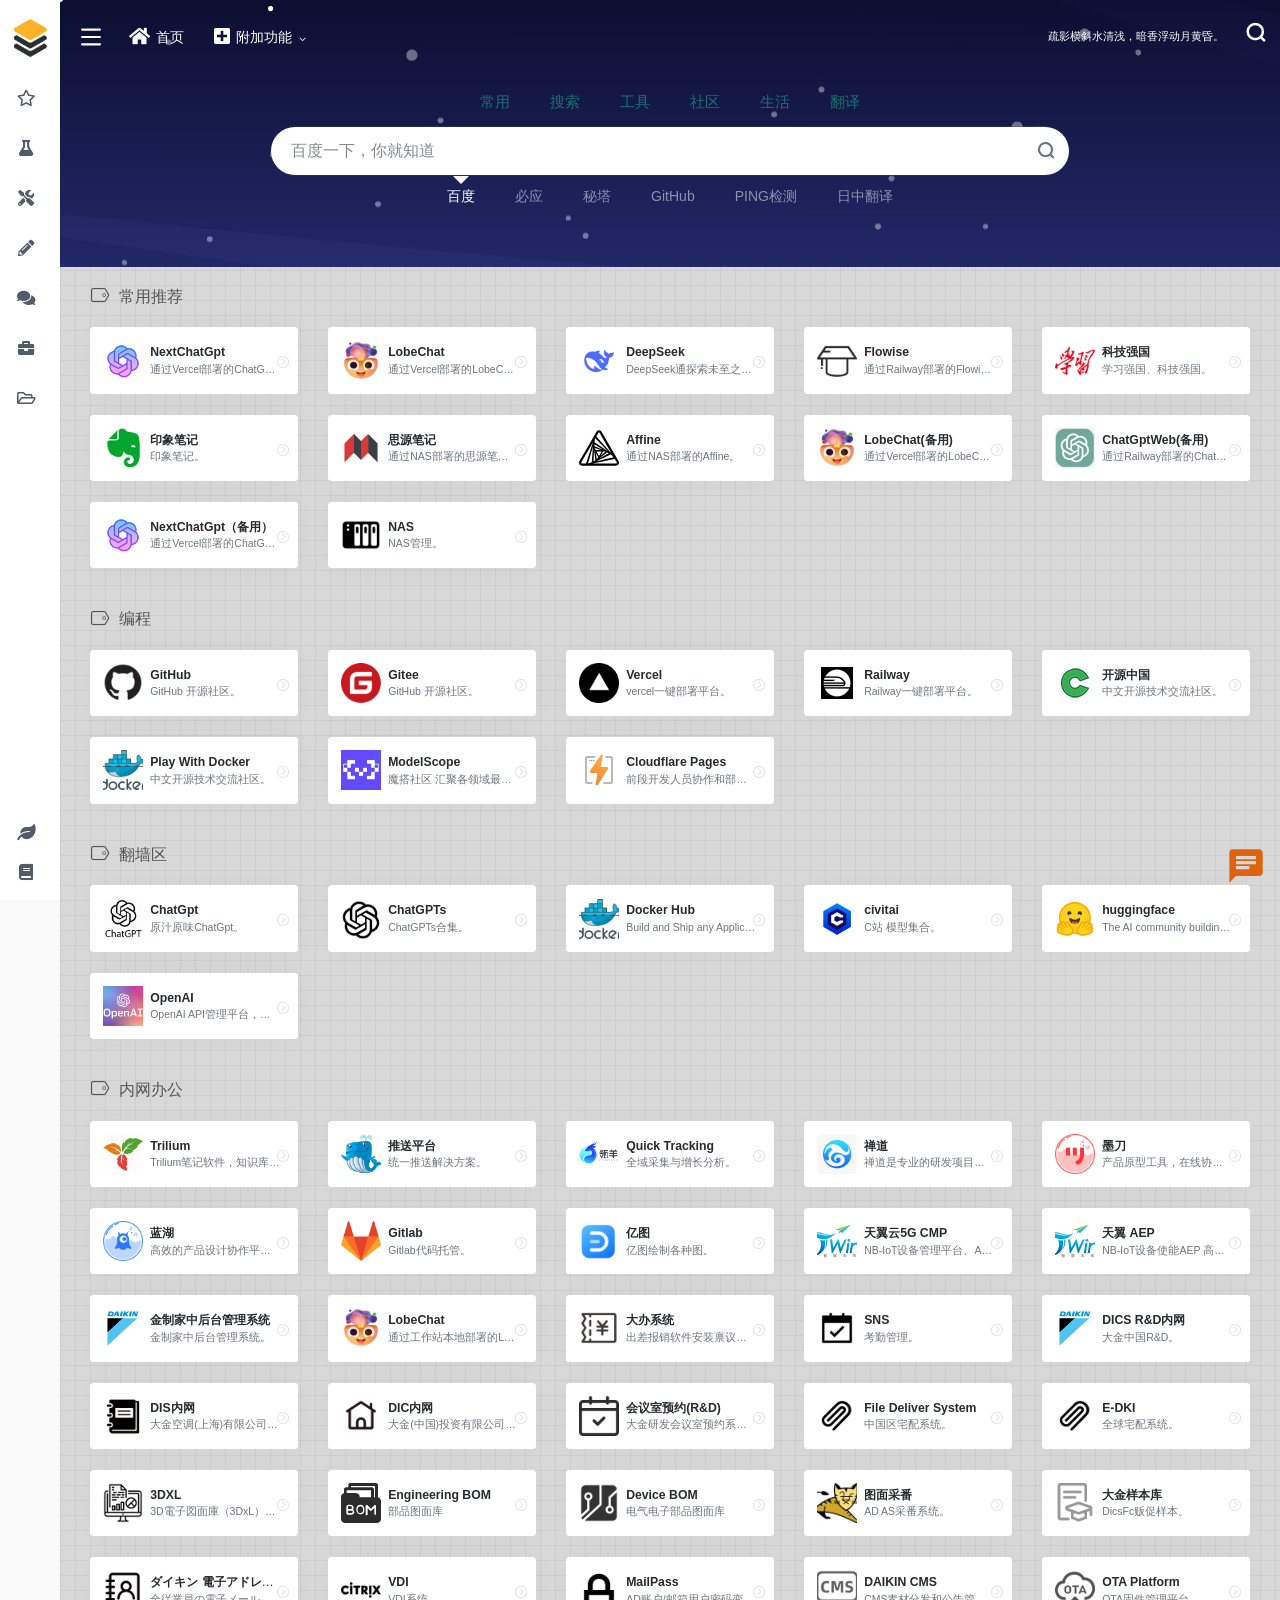
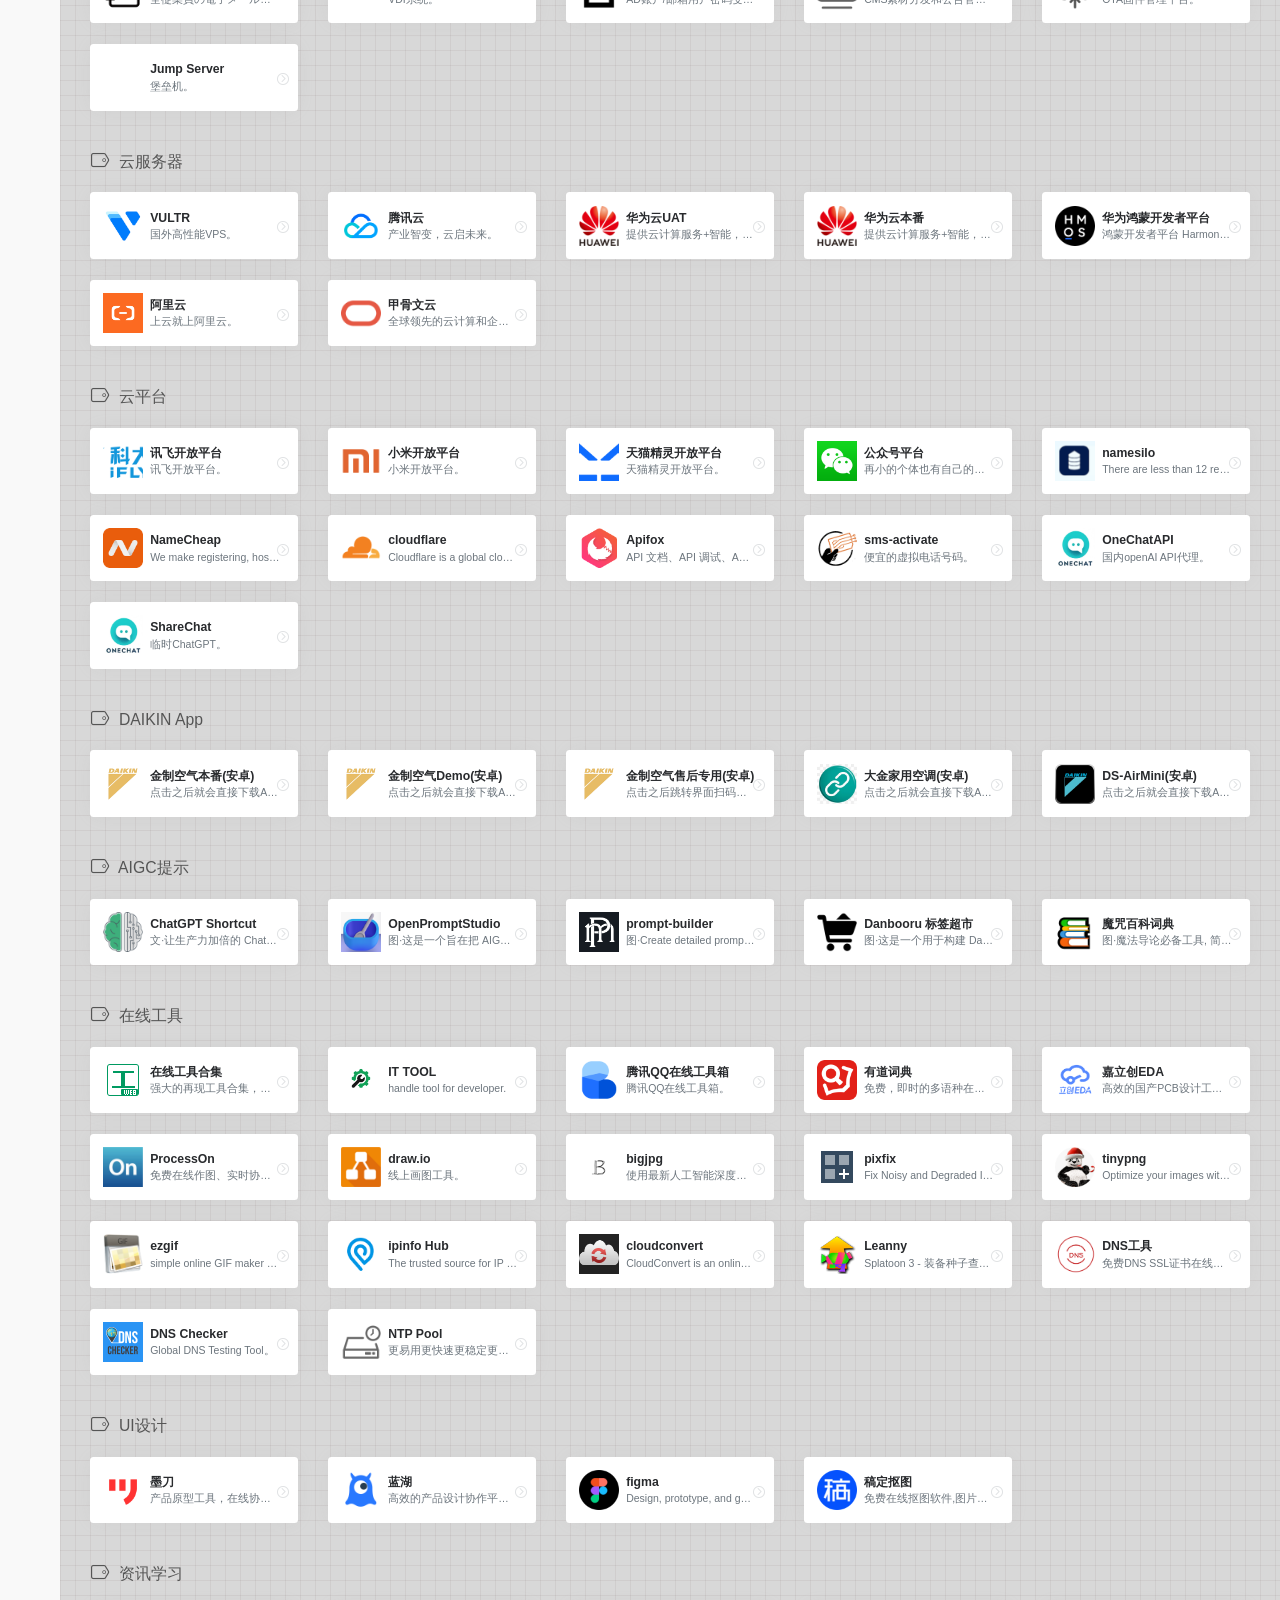
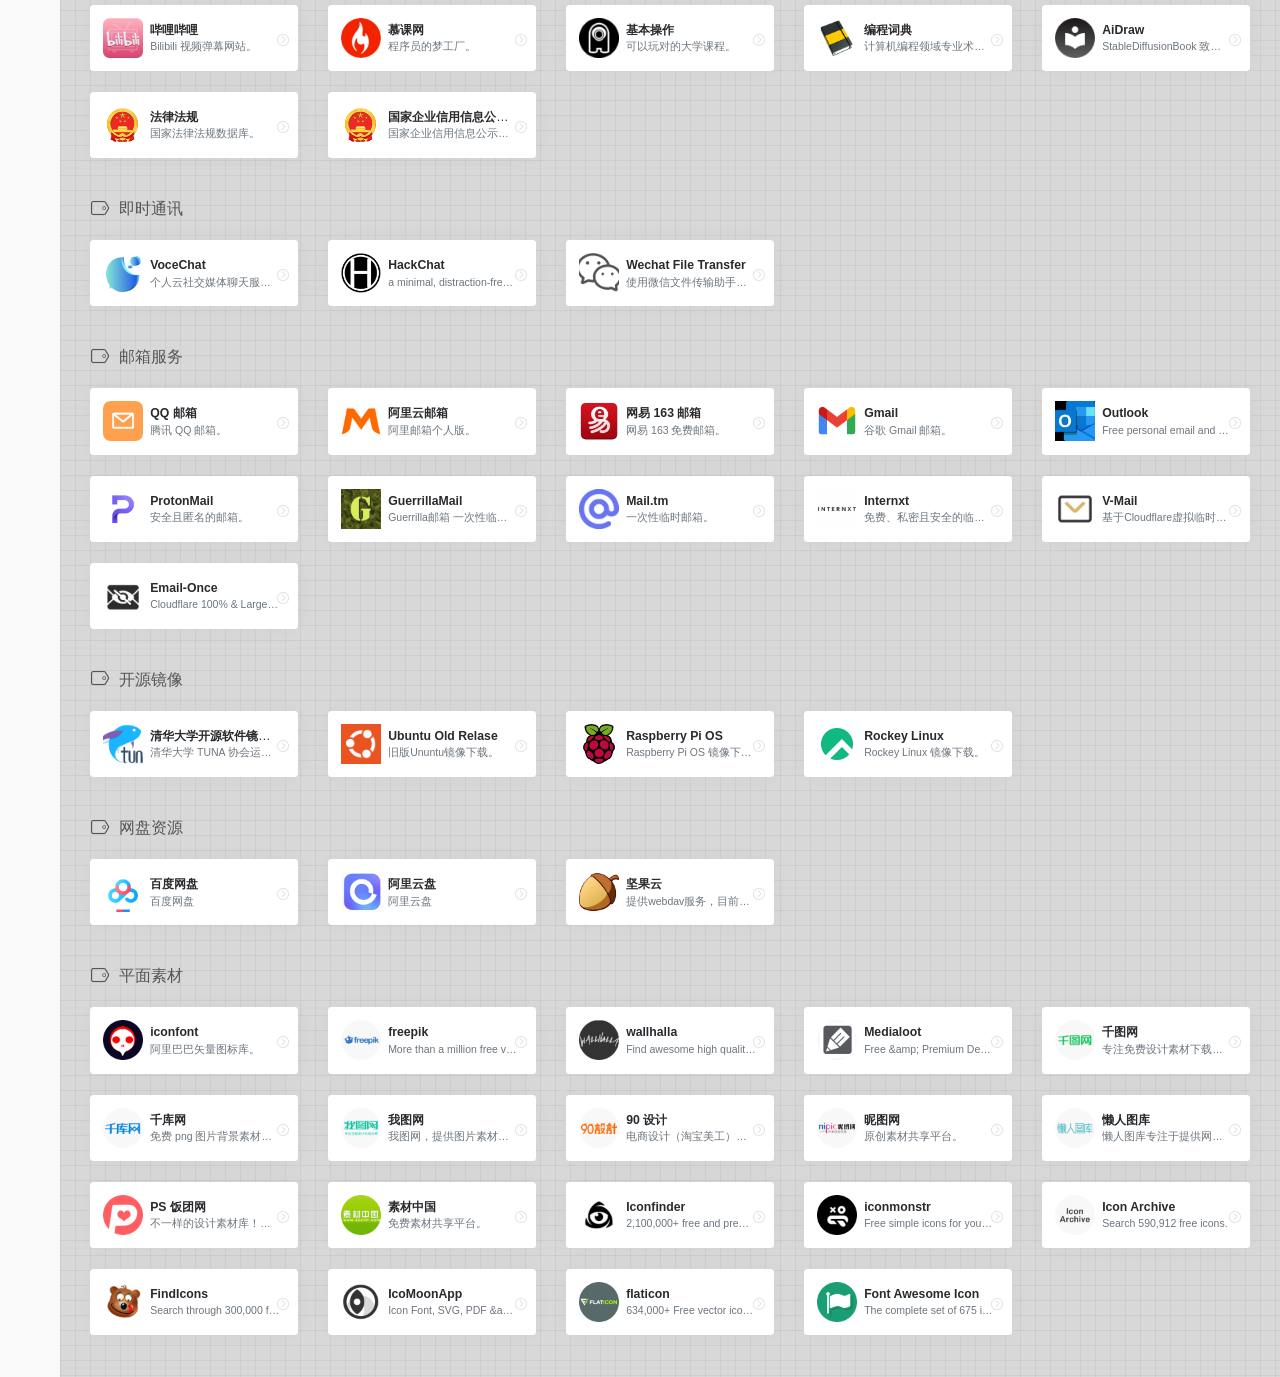
==== commit 104dddfb: "Deploying to gh-pages from @ zhangsanfeng99/webstack@0ae47f6bba4af2e68a4d7cda450dcbd1cc20501c 🚀" ====
--- a/index.html
+++ b/index.html
@@ -1,4 +1,4 @@
-<!doctype html><html lang=zh-CN><head><meta name=generator content="Hugo 0.154.5"><meta charset=UTF-8><meta http-equiv=X-UA-Compatible content="IE=edge, chrome=1"><meta name=viewport content="width=device-width,initial-scale=1,minimum-scale=1,maximum-scale=1,user-scalable=no"><meta name=theme-color content="#f9f9f9"><title>Rehot 网址导航</title><link rel="shortcut icon" href=/assets/images/favicon.png><meta name=keywords content="Rehot 网址导航"><meta name=baidu-site-verification content="codeva-cCAOSG8MBO"><link rel=stylesheet id=block-library-css href=/assets/css/block-library.min-5.6.2.css type=text/css media=all><link rel=stylesheet id=iconfont-css href=/assets/css/iconfont-3.03029.1.css type=text/css media=all><link rel=stylesheet id=bootstrap-css href=/assets/css/bootstrap.min-4.3.1.css type=text/css media=all><link rel=stylesheet id=fancybox-css href=/assets/css/fancybox.min-3.5.7.css type=text/css media=all><link rel=stylesheet id=iowen-css href=/assets/css/style-3.03029.1.css type=text/css media=all><link rel=stylesheet id=custom-css href=/assets/css/custom-style.css type=text/css media=all><link rel=stylesheet id=fortawesome-css href=/assets/fontawesome-5.15.4/css/all.min.css type=text/css><script type=text/javascript src=/assets/js/jquery.min-3.2.1.js id=jquery-js></script><script type=text/javascript src=/assets/js/content-search.js id=content-search-js></script><script>var _hmt=_hmt||[](function(){var e,t=document.createElement("script");t.src="https://hm.baidu.com/hm.js?efccc04cb44fc49faddac5876180b369",e=document.getElementsByTagName("script")[0],e.parentNode.insertBefore(t,e)})()</script></head><body class=io-grey-mode><div id=loading><style>.loader{width:250px;height:50px;line-height:50px;text-align:center;position:absolute;top:50%;left:50%;transform:translate(-50%,-50%);font-family:helvetica,arial,sans-serif;text-transform:uppercase;font-weight:900;color:#f1404b;letter-spacing:.2em}.loader::before,.loader::after{content:"";display:block;width:15px;height:15px;background:#f1404b;position:absolute;animation:load .7s infinite alternate ease-in-out}.loader::before{top:0}.loader::after{bottom:0}@keyframes load{0%{left:0;height:30px;width:15px}50%{height:8px;width:40px}100%{left:235px;height:30px;width:15px}}</style><div class=loader>Rehot 网址导航</div></div><div class=page-container><div id=sidebar class="sticky sidebar-nav fade mini-sidebar" style=width:60px><div class="modal-dialog h-100 sidebar-nav-inner"><div class="sidebar-logo border-bottom border-color"><div class="logo overflow-hidden"><a href class=logo-expanded><img src=/assets/images/logo@2x.png height=40 class=logo-light alt="Rehot 网址导航">
+<!doctype html><html lang=zh-CN><head><meta name=generator content="Hugo 0.157.0"><meta charset=UTF-8><meta http-equiv=X-UA-Compatible content="IE=edge, chrome=1"><meta name=viewport content="width=device-width,initial-scale=1,minimum-scale=1,maximum-scale=1,user-scalable=no"><meta name=theme-color content="#f9f9f9"><title>Rehot 网址导航</title><link rel="shortcut icon" href=/assets/images/favicon.png><meta name=keywords content="Rehot 网址导航"><meta name=baidu-site-verification content="codeva-cCAOSG8MBO"><link rel=stylesheet id=block-library-css href=/assets/css/block-library.min-5.6.2.css type=text/css media=all><link rel=stylesheet id=iconfont-css href=/assets/css/iconfont-3.03029.1.css type=text/css media=all><link rel=stylesheet id=bootstrap-css href=/assets/css/bootstrap.min-4.3.1.css type=text/css media=all><link rel=stylesheet id=fancybox-css href=/assets/css/fancybox.min-3.5.7.css type=text/css media=all><link rel=stylesheet id=iowen-css href=/assets/css/style-3.03029.1.css type=text/css media=all><link rel=stylesheet id=custom-css href=/assets/css/custom-style.css type=text/css media=all><link rel=stylesheet id=fortawesome-css href=/assets/fontawesome-5.15.4/css/all.min.css type=text/css><script type=text/javascript src=/assets/js/jquery.min-3.2.1.js id=jquery-js></script><script type=text/javascript src=/assets/js/content-search.js id=content-search-js></script><script>var _hmt=_hmt||[](function(){var e,t=document.createElement("script");t.src="https://hm.baidu.com/hm.js?efccc04cb44fc49faddac5876180b369",e=document.getElementsByTagName("script")[0],e.parentNode.insertBefore(t,e)})()</script></head><body class=io-grey-mode><div id=loading><style>.loader{width:250px;height:50px;line-height:50px;text-align:center;position:absolute;top:50%;left:50%;transform:translate(-50%,-50%);font-family:helvetica,arial,sans-serif;text-transform:uppercase;font-weight:900;color:#f1404b;letter-spacing:.2em}.loader::before,.loader::after{content:"";display:block;width:15px;height:15px;background:#f1404b;position:absolute;animation:load .7s infinite alternate ease-in-out}.loader::before{top:0}.loader::after{bottom:0}@keyframes load{0%{left:0;height:30px;width:15px}50%{height:8px;width:40px}100%{left:235px;height:30px;width:15px}}</style><div class=loader>Rehot 网址导航</div></div><div class=page-container><div id=sidebar class="sticky sidebar-nav fade mini-sidebar" style=width:60px><div class="modal-dialog h-100 sidebar-nav-inner"><div class="sidebar-logo border-bottom border-color"><div class="logo overflow-hidden"><a href class=logo-expanded><img src=/assets/images/logo@2x.png height=40 class=logo-light alt="Rehot 网址导航">
 <img src=/assets/images/logo_dark@2x.png height=40 class="logo-dark d-none" alt="Rehot 网址导航">
 </a><a href class=logo-collapsed><img src=/assets/images/logo-collapse-light.png height=40 class=logo-light alt="Rehot 网址导航">
 <img src=/assets/images/logo-collapse-dark.png height=40 class="logo-dark d-none" alt="Rehot 网址导航"></a></div></div><div class="sidebar-menu flex-fill"><div class=sidebar-scroll><div class=sidebar-menu-inner><ul><li class=sidebar-item><a href=#366a7288b80ec8882b88467447296837 class=smooth><i class="far fa-star fa-lg icon-fw icon-lg mr-2"></i>
@@ -62,7 +62,7 @@
 常用推荐</h4></div><div class=row><div class="url-card col-6 col-sm-6 col-md-4 col-xl-5a col-xxl-6a"><div class="url-body default"><a href=https://next.dics.top/ target=_blank data-id data-url=https://next.dics.top/ class="card no-c mb-4" data-toggle=tooltip data-placement=bottom data-original-title=通过Vercel部署的ChatGptNext。><div class=card-body><div class="url-content d-flex align-items-center"><div class="url-img mr-2 d-flex align-items-center justify-content-center"><img class=lazy src=assets/images/logos/chatgpt.png data-src=assets/images/logos/chatgpt.png onerror='this.src="assets/images/logos/default.webp"' alt=NextChatGpt></div><div class="url-info flex-fill"><div class="text-sm overflowClip_1"><strong>NextChatGpt</strong></div><p class="overflowClip_1 m-0 text-muted text-xs">通过Vercel部署的ChatGptNext。</p></div></div></div></a><a href=https://next.dics.top/ class="togo text-center text-muted is-views" data-id=689 data-toggle=tooltip data-placement=right title=直达 rel=nofollow><i class="iconfont icon-goto"></i></a></div></div><div class="url-card col-6 col-sm-6 col-md-4 col-xl-5a col-xxl-6a"><div class="url-body default"><a href=https://lobe.dics.top/ target=_blank data-id data-url=https://lobe.dics.top/ class="card no-c mb-4" data-toggle=tooltip data-placement=bottom data-original-title=通过Vercel部署的LobeChat。><div class=card-body><div class="url-content d-flex align-items-center"><div class="url-img mr-2 d-flex align-items-center justify-content-center"><img class=lazy src=assets/images/logos/lobe.webp data-src=assets/images/logos/lobe.webp onerror='this.src="assets/images/logos/default.webp"' alt=LobeChat></div><div class="url-info flex-fill"><div class="text-sm overflowClip_1"><strong>LobeChat</strong></div><p class="overflowClip_1 m-0 text-muted text-xs">通过Vercel部署的LobeChat。</p></div></div></div></a><a href=https://lobe.dics.top/ class="togo text-center text-muted is-views" data-id=689 data-toggle=tooltip data-placement=right title=直达 rel=nofollow><i class="iconfont icon-goto"></i></a></div></div><div class="url-card col-6 col-sm-6 col-md-4 col-xl-5a col-xxl-6a"><div class="url-body default"><a href=https://chat.deepseek.com/ target=_blank data-id data-url=https://chat.deepseek.com/ class="card no-c mb-4" data-toggle=tooltip data-placement=bottom data-original-title=DeepSeek通探索未至之境。><div class=card-body><div class="url-content d-flex align-items-center"><div class="url-img mr-2 d-flex align-items-center justify-content-center"><img class=lazy src=assets/images/logos/deepseek.png data-src=assets/images/logos/deepseek.png onerror='this.src="assets/images/logos/default.webp"' alt=DeepSeek></div><div class="url-info flex-fill"><div class="text-sm overflowClip_1"><strong>DeepSeek</strong></div><p class="overflowClip_1 m-0 text-muted text-xs">DeepSeek通探索未至之境。</p></div></div></div></a><a href=https://chat.deepseek.com/ class="togo text-center text-muted is-views" data-id=689 data-toggle=tooltip data-placement=right title=直达 rel=nofollow><i class="iconfont icon-goto"></i></a></div></div><div class="url-card col-6 col-sm-6 col-md-4 col-xl-5a col-xxl-6a"><div class="url-body default"><a href=https://ai.nbchat.top/ target=_blank data-id data-url=https://ai.nbchat.top/ class="card no-c mb-4" data-toggle=tooltip data-placement=bottom data-original-title=通过Railway部署的Flowise。><div class=card-body><div class="url-content d-flex align-items-center"><div class="url-img mr-2 d-flex align-items-center justify-content-center"><img class=lazy src=assets/images/logos/%e5%ad%a6%e6%9c%af.png data-src=assets/images/logos/%e5%ad%a6%e6%9c%af.png onerror='this.src="assets/images/logos/default.webp"' alt=Flowise></div><div class="url-info flex-fill"><div class="text-sm overflowClip_1"><strong>Flowise</strong></div><p class="overflowClip_1 m-0 text-muted text-xs">通过Railway部署的Flowise。</p></div></div></div></a><a href=https://ai.nbchat.top/ class="togo text-center text-muted is-views" data-id=689 data-toggle=tooltip data-placement=right title=直达 rel=nofollow><i class="iconfont icon-goto"></i></a></div></div><div class="url-card col-6 col-sm-6 col-md-4 col-xl-5a col-xxl-6a"><div class="url-body default"><a href=https://xx.dics.top/static/index.html/ target=_blank data-id data-url=https://xx.dics.top/static/index.html/ class="card no-c mb-4" data-toggle=tooltip data-placement=bottom data-original-title=学习强国、科技强国。><div class=card-body><div class="url-content d-flex align-items-center"><div class="url-img mr-2 d-flex align-items-center justify-content-center"><img class=lazy src=assets/images/logos/techxuexi.png data-src=assets/images/logos/techxuexi.png onerror='this.src="assets/images/logos/default.webp"' alt=科技强国></div><div class="url-info flex-fill"><div class="text-sm overflowClip_1"><strong>科技强国</strong></div><p class="overflowClip_1 m-0 text-muted text-xs">学习强国、科技强国。</p></div></div></div></a><a href=https://xx.dics.top/static/index.html/ class="togo text-center text-muted is-views" data-id=689 data-toggle=tooltip data-placement=right title=直达 rel=nofollow><i class="iconfont icon-goto"></i></a></div></div><div class="url-card col-6 col-sm-6 col-md-4 col-xl-5a col-xxl-6a"><div class="url-body default"><a href=https://yinxiang.com/ target=_blank data-id data-url=https://yinxiang.com/ class="card no-c mb-4" data-toggle=tooltip data-placement=bottom data-original-title=印象笔记。><div class=card-body><div class="url-content d-flex align-items-center"><div class="url-img mr-2 d-flex align-items-center justify-content-center"><img class=lazy src=assets/images/logos/%e5%8d%b0%e8%b1%a1%e7%ac%94%e8%ae%b0.png data-src=assets/images/logos/%e5%8d%b0%e8%b1%a1%e7%ac%94%e8%ae%b0.png onerror='this.src="assets/images/logos/default.webp"' alt=印象笔记></div><div class="url-info flex-fill"><div class="text-sm overflowClip_1"><strong>印象笔记</strong></div><p class="overflowClip_1 m-0 text-muted text-xs">印象笔记。</p></div></div></div></a><a href=https://yinxiang.com/ class="togo text-center text-muted is-views" data-id=689 data-toggle=tooltip data-placement=right title=直达 rel=nofollow><i class="iconfont icon-goto"></i></a></div></div><div class="url-card col-6 col-sm-6 col-md-4 col-xl-5a col-xxl-6a"><div class="url-body default"><a href=https://dics.top:5002 target=_blank data-id data-url=https://dics.top:5002 class="card no-c mb-4" data-toggle=tooltip data-placement=bottom data-original-title=通过NAS部署的思源笔记。><div class=card-body><div class="url-content d-flex align-items-center"><div class="url-img mr-2 d-flex align-items-center justify-content-center"><img class=lazy src=assets/images/logos/siyuan.png data-src=assets/images/logos/siyuan.png onerror='this.src="assets/images/logos/default.webp"' alt=思源笔记></div><div class="url-info flex-fill"><div class="text-sm overflowClip_1"><strong>思源笔记</strong></div><p class="overflowClip_1 m-0 text-muted text-xs">通过NAS部署的思源笔记。</p></div></div></div></a><a href=https://dics.top:5002 class="togo text-center text-muted is-views" data-id=689 data-toggle=tooltip data-placement=right title=直达 rel=nofollow><i class="iconfont icon-goto"></i></a></div></div><div class="url-card col-6 col-sm-6 col-md-4 col-xl-5a col-xxl-6a"><div class="url-body default"><a href=https://dics.top:5010 target=_blank data-id data-url=https://dics.top:5010 class="card no-c mb-4" data-toggle=tooltip data-placement=bottom data-original-title=通过NAS部署的Affine。><div class=card-body><div class="url-content d-flex align-items-center"><div class="url-img mr-2 d-flex align-items-center justify-content-center"><img class=lazy src=assets/images/logos/affine.svg data-src=assets/images/logos/affine.svg onerror='this.src="assets/images/logos/default.webp"' alt=Affine></div><div class="url-info flex-fill"><div class="text-sm overflowClip_1"><strong>Affine</strong></div><p class="overflowClip_1 m-0 text-muted text-xs">通过NAS部署的Affine。</p></div></div></div></a><a href=https://dics.top:5010 class="togo text-center text-muted is-views" data-id=689 data-toggle=tooltip data-placement=right title=直达 rel=nofollow><i class="iconfont icon-goto"></i></a></div></div><div class="url-card col-6 col-sm-6 col-md-4 col-xl-5a col-xxl-6a"><div class="url-body default"><a href=https://lobe.nbchat.top/ target=_blank data-id data-url=https://lobe.nbchat.top/ class="card no-c mb-4" data-toggle=tooltip data-placement=bottom data-original-title=通过Vercel部署的LobeChat。><div class=card-body><div class="url-content d-flex align-items-center"><div class="url-img mr-2 d-flex align-items-center justify-content-center"><img class=lazy src=assets/images/logos/lobe.webp data-src=assets/images/logos/lobe.webp onerror='this.src="assets/images/logos/default.webp"' alt=LobeChat(备用)></div><div class="url-info flex-fill"><div class="text-sm overflowClip_1"><strong>LobeChat(备用)</strong></div><p class="overflowClip_1 m-0 text-muted text-xs">通过Vercel部署的LobeChat。</p></div></div></div></a><a href=https://lobe.nbchat.top/ class="togo text-center text-muted is-views" data-id=689 data-toggle=tooltip data-placement=right title=直达 rel=nofollow><i class="iconfont icon-goto"></i></a></div></div><div class="url-card col-6 col-sm-6 col-md-4 col-xl-5a col-xxl-6a"><div class="url-body default"><a href=https://cg.nbchat.top/ target=_blank data-id data-url=https://cg.nbchat.top/ class="card no-c mb-4" data-toggle=tooltip data-placement=bottom data-original-title=通过Railway部署的ChatGpt。><div class=card-body><div class="url-content d-flex align-items-center"><div class="url-img mr-2 d-flex align-items-center justify-content-center"><img class=lazy src=assets/images/logos/chatgpt_g.png data-src=assets/images/logos/chatgpt_g.png onerror='this.src="assets/images/logos/default.webp"' alt=ChatGptWeb(备用)></div><div class="url-info flex-fill"><div class="text-sm overflowClip_1"><strong>ChatGptWeb(备用)</strong></div><p class="overflowClip_1 m-0 text-muted text-xs">通过Railway部署的ChatGpt。</p></div></div></div></a><a href=https://cg.nbchat.top/ class="togo text-center text-muted is-views" data-id=689 data-toggle=tooltip data-placement=right title=直达 rel=nofollow><i class="iconfont icon-goto"></i></a></div></div><div class="url-card col-6 col-sm-6 col-md-4 col-xl-5a col-xxl-6a"><div class="url-body default"><a href=https://next.nbchat.top/ target=_blank data-id data-url=https://next.nbchat.top/ class="card no-c mb-4" data-toggle=tooltip data-placement=bottom data-original-title=通过Vercel部署的ChatGptNext。><div class=card-body><div class="url-content d-flex align-items-center"><div class="url-img mr-2 d-flex align-items-center justify-content-center"><img class=lazy src=assets/images/logos/chatgpt.png data-src=assets/images/logos/chatgpt.png onerror='this.src="assets/images/logos/default.webp"' alt=NextChatGpt（备用）></div><div class="url-info flex-fill"><div class="text-sm overflowClip_1"><strong>NextChatGpt（备用）</strong></div><p class="overflowClip_1 m-0 text-muted text-xs">通过Vercel部署的ChatGptNext。</p></div></div></div></a><a href=https://next.nbchat.top/ class="togo text-center text-muted is-views" data-id=689 data-toggle=tooltip data-placement=right title=直达 rel=nofollow><i class="iconfont icon-goto"></i></a></div></div><div class="url-card col-6 col-sm-6 col-md-4 col-xl-5a col-xxl-6a"><div class="url-body default"><a href=https://dics.top:5001/ target=_blank data-id data-url=https://dics.top:5001/ class="card no-c mb-4" data-toggle=tooltip data-placement=bottom data-original-title=NAS管理。><div class=card-body><div class="url-content d-flex align-items-center"><div class="url-img mr-2 d-flex align-items-center justify-content-center"><img class=lazy src=assets/images/logos/NAS%e8%ae%be%e5%a4%87.png data-src=assets/images/logos/NAS%e8%ae%be%e5%a4%87.png onerror='this.src="assets/images/logos/default.webp"' alt=NAS></div><div class="url-info flex-fill"><div class="text-sm overflowClip_1"><strong>NAS</strong></div><p class="overflowClip_1 m-0 text-muted text-xs">NAS管理。</p></div></div></div></a><a href=https://dics.top:5001/ class="togo text-center text-muted is-views" data-id=689 data-toggle=tooltip data-placement=right title=直达 rel=nofollow><i class="iconfont icon-goto"></i></a></div></div></div><br><div class="d-flex flex-fill"><h4 class="text-gray text-lg mb-4"><i class="site-tag iconfont icon-tag icon-lg mr-1" id=41282bf95e43c64d579757573a03cdde></i>
 编程</h4><div class=flex-fill></div></div><div class=row><div class="url-card col-6 col-sm-6 col-md-4 col-xl-5a col-xxl-6a"><div class="url-body default"><a href=https://github.com/ target=_blank data-id data-url=https://github.com/ class="card no-c mb-4" data-toggle=tooltip data-placement=bottom data-original-title="GitHub 开源社区。"><div class=card-body><div class="url-content d-flex align-items-center"><div class="url-img mr-2 d-flex align-items-center justify-content-center"><img class=lazy src=assets/images/logos/github.png data-src=assets/images/logos/github.png onerror='this.src="assets/images/logos/default.webp"' alt=GitHub></div><div class="url-info flex-fill"><div class="text-sm overflowClip_1"><strong>GitHub</strong></div><p class="overflowClip_1 m-0 text-muted text-xs">GitHub 开源社区。</p></div></div></div></a><a href=https://github.com/ class="togo text-center text-muted is-views" data-id=689 data-toggle=tooltip data-placement=right title=直达 rel=nofollow><i class="iconfont icon-goto"></i></a></div></div><div class="url-card col-6 col-sm-6 col-md-4 col-xl-5a col-xxl-6a"><div class="url-body default"><a href=https://gitee.com/rehot target=_blank data-id data-url=https://gitee.com/rehot class="card no-c mb-4" data-toggle=tooltip data-placement=bottom data-original-title="GitHub 开源社区。"><div class=card-body><div class="url-content d-flex align-items-center"><div class="url-img mr-2 d-flex align-items-center justify-content-center"><img class=lazy src=assets/images/logos/gitee.png data-src=assets/images/logos/gitee.png onerror='this.src="assets/images/logos/default.webp"' alt=Gitee></div><div class="url-info flex-fill"><div class="text-sm overflowClip_1"><strong>Gitee</strong></div><p class="overflowClip_1 m-0 text-muted text-xs">GitHub 开源社区。</p></div></div></div></a><a href=https://gitee.com/rehot class="togo text-center text-muted is-views" data-id=689 data-toggle=tooltip data-placement=right title=直达 rel=nofollow><i class="iconfont icon-goto"></i></a></div></div><div class="url-card col-6 col-sm-6 col-md-4 col-xl-5a col-xxl-6a"><div class="url-body default"><a href=https://vercel.com/ target=_blank data-id data-url=https://vercel.com/ class="card no-c mb-4" data-toggle=tooltip data-placement=bottom data-original-title=vercel一键部署平台。><div class=card-body><div class="url-content d-flex align-items-center"><div class="url-img mr-2 d-flex align-items-center justify-content-center"><img class=lazy src=assets/images/logos/vercel.png data-src=assets/images/logos/vercel.png onerror='this.src="assets/images/logos/default.webp"' alt=Vercel></div><div class="url-info flex-fill"><div class="text-sm overflowClip_1"><strong>Vercel</strong></div><p class="overflowClip_1 m-0 text-muted text-xs">vercel一键部署平台。</p></div></div></div></a><a href=https://vercel.com/ class="togo text-center text-muted is-views" data-id=689 data-toggle=tooltip data-placement=right title=直达 rel=nofollow><i class="iconfont icon-goto"></i></a></div></div><div class="url-card col-6 col-sm-6 col-md-4 col-xl-5a col-xxl-6a"><div class="url-body default"><a href=https://railway.app/account/usage target=_blank data-id data-url=https://railway.app/account/usage class="card no-c mb-4" data-toggle=tooltip data-placement=bottom data-original-title=Railway一键部署平台。><div class=card-body><div class="url-content d-flex align-items-center"><div class="url-img mr-2 d-flex align-items-center justify-content-center"><img class=lazy src=assets/images/logos/Railway.png data-src=assets/images/logos/Railway.png onerror='this.src="assets/images/logos/default.webp"' alt=Railway></div><div class="url-info flex-fill"><div class="text-sm overflowClip_1"><strong>Railway</strong></div><p class="overflowClip_1 m-0 text-muted text-xs">Railway一键部署平台。</p></div></div></div></a><a href=https://railway.app/account/usage class="togo text-center text-muted is-views" data-id=689 data-toggle=tooltip data-placement=right title=直达 rel=nofollow><i class="iconfont icon-goto"></i></a></div></div><div class="url-card col-6 col-sm-6 col-md-4 col-xl-5a col-xxl-6a"><div class="url-body default"><a href=https://www.oschina.net/ target=_blank data-id data-url=https://www.oschina.net/ class="card no-c mb-4" data-toggle=tooltip data-placement=bottom data-original-title=中文开源技术交流社区。><div class=card-body><div class="url-content d-flex align-items-center"><div class="url-img mr-2 d-flex align-items-center justify-content-center"><img class=lazy src=assets/images/logos/%e5%bc%80%e6%ba%90%e4%b8%ad%e5%9b%bd.png data-src=assets/images/logos/%e5%bc%80%e6%ba%90%e4%b8%ad%e5%9b%bd.png onerror='this.src="assets/images/logos/default.webp"' alt=开源中国></div><div class="url-info flex-fill"><div class="text-sm overflowClip_1"><strong>开源中国</strong></div><p class="overflowClip_1 m-0 text-muted text-xs">中文开源技术交流社区。</p></div></div></div></a><a href=https://www.oschina.net/ class="togo text-center text-muted is-views" data-id=689 data-toggle=tooltip data-placement=right title=直达 rel=nofollow><i class="iconfont icon-goto"></i></a></div></div><div class="url-card col-6 col-sm-6 col-md-4 col-xl-5a col-xxl-6a"><div class="url-body default"><a href=https://www.docker.com/play-with-docker/ target=_blank data-id data-url=https://www.docker.com/play-with-docker/ class="card no-c mb-4" data-toggle=tooltip data-placement=bottom data-original-title=中文开源技术交流社区。><div class=card-body><div class="url-content d-flex align-items-center"><div class="url-img mr-2 d-flex align-items-center justify-content-center"><img class=lazy src=assets/images/logos/Docker.png data-src=assets/images/logos/Docker.png onerror='this.src="assets/images/logos/default.webp"' alt="Play With Docker"></div><div class="url-info flex-fill"><div class="text-sm overflowClip_1"><strong>Play With Docker</strong></div><p class="overflowClip_1 m-0 text-muted text-xs">中文开源技术交流社区。</p></div></div></div></a><a href=https://www.docker.com/play-with-docker/ class="togo text-center text-muted is-views" data-id=689 data-toggle=tooltip data-placement=right title=直达 rel=nofollow><i class="iconfont icon-goto"></i></a></div></div><div class="url-card col-6 col-sm-6 col-md-4 col-xl-5a col-xxl-6a"><div class="url-body default"><a href=https://modelscope.cn/ target=_blank data-id data-url=https://modelscope.cn/ class="card no-c mb-4" data-toggle=tooltip data-placement=bottom data-original-title="魔搭社区 汇聚各领域最先进的机器学习模型，提供模型探索体验、推理、训练、部署和应用的一站式服务。"><div class=card-body><div class="url-content d-flex align-items-center"><div class="url-img mr-2 d-flex align-items-center justify-content-center"><img class=lazy src=assets/images/logos/ModelScope.png data-src=assets/images/logos/ModelScope.png onerror='this.src="assets/images/logos/default.webp"' alt=ModelScope></div><div class="url-info flex-fill"><div class="text-sm overflowClip_1"><strong>ModelScope</strong></div><p class="overflowClip_1 m-0 text-muted text-xs">魔搭社区 汇聚各领域最先进的机器学习模型，提供模型探索体验、推理、训练、部署和应用的一站式服务。</p></div></div></div></a><a href=https://modelscope.cn/ class="togo text-center text-muted is-views" data-id=689 data-toggle=tooltip data-placement=right title=直达 rel=nofollow><i class="iconfont icon-goto"></i></a></div></div><div class="url-card col-6 col-sm-6 col-md-4 col-xl-5a col-xxl-6a"><div class="url-body default"><a href=https://pages.cloudflare.com target=_blank data-id data-url=https://pages.cloudflare.com class="card no-c mb-4" data-toggle=tooltip data-placement=bottom data-original-title=前段开发人员协作和部署。><div class=card-body><div class="url-content d-flex align-items-center"><div class="url-img mr-2 d-flex align-items-center justify-content-center"><img class=lazy src=assets/images/logos/pages-cloudflare.png data-src=assets/images/logos/pages-cloudflare.png onerror='this.src="assets/images/logos/default.webp"' alt="Cloudflare Pages"></div><div class="url-info flex-fill"><div class="text-sm overflowClip_1"><strong>Cloudflare Pages</strong></div><p class="overflowClip_1 m-0 text-muted text-xs">前段开发人员协作和部署。</p></div></div></div></a><a href=https://pages.cloudflare.com class="togo text-center text-muted is-views" data-id=689 data-toggle=tooltip data-placement=right title=直达 rel=nofollow><i class="iconfont icon-goto"></i></a></div></div></div><br><div class="d-flex flex-fill"><h4 class="text-gray text-lg mb-4"><i class="site-tag iconfont icon-tag icon-lg mr-1" id=a17bdef02dba8ce7c70e32fe648acc27></i>
 翻墙区</h4><div class=flex-fill></div></div><div class=row><div class="url-card col-6 col-sm-6 col-md-4 col-xl-5a col-xxl-6a"><div class="url-body default"><a href=https://chat.openai.com/ target=_blank data-id data-url=https://chat.openai.com/ class="card no-c mb-4" data-toggle=tooltip data-placement=bottom data-original-title=原汁原味ChatGpt。><div class=card-body><div class="url-content d-flex align-items-center"><div class="url-img mr-2 d-flex align-items-center justify-content-center"><img class=lazy src=assets/images/logos/chatgpt_b.png data-src=assets/images/logos/chatgpt_b.png onerror='this.src="assets/images/logos/default.webp"' alt=ChatGpt></div><div class="url-info flex-fill"><div class="text-sm overflowClip_1"><strong>ChatGpt</strong></div><p class="overflowClip_1 m-0 text-muted text-xs">原汁原味ChatGpt。</p></div></div></div></a><a href=https://chat.openai.com/ class="togo text-center text-muted is-views" data-id=689 data-toggle=tooltip data-placement=right title=直达 rel=nofollow><i class="iconfont icon-goto"></i></a></div></div><div class="url-card col-6 col-sm-6 col-md-4 col-xl-5a col-xxl-6a"><div class="url-body default"><a href="https://aiweaver.feishu.cn/wiki/Nr20wfev0iH9oWkhxkVcFhQsn7g?table=tblIuot5sFDXcKqX&amp;view=vewZgF9Ol5" target=_blank data-id data-url="https://aiweaver.feishu.cn/wiki/Nr20wfev0iH9oWkhxkVcFhQsn7g?table=tblIuot5sFDXcKqX&amp;view=vewZgF9Ol5" class="card no-c mb-4" data-toggle=tooltip data-placement=bottom data-original-title=ChatGPTs合集。><div class=card-body><div class="url-content d-flex align-items-center"><div class="url-img mr-2 d-flex align-items-center justify-content-center"><img class=lazy src=assets/images/logos/gpts.png data-src=assets/images/logos/gpts.png onerror='this.src="assets/images/logos/default.webp"' alt=ChatGPTs></div><div class="url-info flex-fill"><div class="text-sm overflowClip_1"><strong>ChatGPTs</strong></div><p class="overflowClip_1 m-0 text-muted text-xs">ChatGPTs合集。</p></div></div></div></a><a href="https://aiweaver.feishu.cn/wiki/Nr20wfev0iH9oWkhxkVcFhQsn7g?table=tblIuot5sFDXcKqX&amp;view=vewZgF9Ol5" class="togo text-center text-muted is-views" data-id=689 data-toggle=tooltip data-placement=right title=直达 rel=nofollow><i class="iconfont icon-goto"></i></a></div></div><div class="url-card col-6 col-sm-6 col-md-4 col-xl-5a col-xxl-6a"><div class="url-body default"><a href=https://hub.docker.com/ target=_blank data-id data-url=https://hub.docker.com/ class="card no-c mb-4" data-toggle=tooltip data-placement=bottom data-original-title="Build and Ship any Application Anywhere."><div class=card-body><div class="url-content d-flex align-items-center"><div class="url-img mr-2 d-flex align-items-center justify-content-center"><img class=lazy src=assets/images/logos/Docker.png data-src=assets/images/logos/Docker.png onerror='this.src="assets/images/logos/default.webp"' alt="Docker Hub"></div><div class="url-info flex-fill"><div class="text-sm overflowClip_1"><strong>Docker Hub</strong></div><p class="overflowClip_1 m-0 text-muted text-xs">Build and Ship any Application Anywhere.</p></div></div></div></a><a href=https://hub.docker.com/ class="togo text-center text-muted is-views" data-id=689 data-toggle=tooltip data-placement=right title=直达 rel=nofollow><i class="iconfont icon-goto"></i></a></div></div><div class="url-card col-6 col-sm-6 col-md-4 col-xl-5a col-xxl-6a"><div class="url-body default"><a href=https://civitai.com/ target=_blank data-id data-url=https://civitai.com/ class="card no-c mb-4" data-toggle=tooltip data-placement=bottom data-original-title="C站 模型集合。"><div class=card-body><div class="url-content d-flex align-items-center"><div class="url-img mr-2 d-flex align-items-center justify-content-center"><img class=lazy src=assets/images/logos/civitai.png data-src=assets/images/logos/civitai.png onerror='this.src="assets/images/logos/default.webp"' alt=civitai></div><div class="url-info flex-fill"><div class="text-sm overflowClip_1"><strong>civitai</strong></div><p class="overflowClip_1 m-0 text-muted text-xs">C站 模型集合。</p></div></div></div></a><a href=https://civitai.com/ class="togo text-center text-muted is-views" data-id=689 data-toggle=tooltip data-placement=right title=直达 rel=nofollow><i class="iconfont icon-goto"></i></a></div></div><div class="url-card col-6 col-sm-6 col-md-4 col-xl-5a col-xxl-6a"><div class="url-body default"><a href=https://huggingface.co/ target=_blank data-id data-url=https://huggingface.co/ class="card no-c mb-4" data-toggle=tooltip data-placement=bottom data-original-title="The AI community building the future."><div class=card-body><div class="url-content d-flex align-items-center"><div class="url-img mr-2 d-flex align-items-center justify-content-center"><img class=lazy src=assets/images/logos/huggingface.png data-src=assets/images/logos/huggingface.png onerror='this.src="assets/images/logos/default.webp"' alt=huggingface></div><div class="url-info flex-fill"><div class="text-sm overflowClip_1"><strong>huggingface</strong></div><p class="overflowClip_1 m-0 text-muted text-xs">The AI community building the future.</p></div></div></div></a><a href=https://huggingface.co/ class="togo text-center text-muted is-views" data-id=689 data-toggle=tooltip data-placement=right title=直达 rel=nofollow><i class="iconfont icon-goto"></i></a></div></div><div class="url-card col-6 col-sm-6 col-md-4 col-xl-5a col-xxl-6a"><div class="url-body default"><a href=https://platform.openai.com/ target=_blank data-id data-url=https://platform.openai.com/ class="card no-c mb-4" data-toggle=tooltip data-placement=bottom data-original-title="OpenAI API管理平台，获取API-Key,以及查看用量。"><div class=card-body><div class="url-content d-flex align-items-center"><div class="url-img mr-2 d-flex align-items-center justify-content-center"><img class=lazy src=assets/images/logos/OpenAI.jpg data-src=assets/images/logos/OpenAI.jpg onerror='this.src="assets/images/logos/default.webp"' alt=OpenAI></div><div class="url-info flex-fill"><div class="text-sm overflowClip_1"><strong>OpenAI</strong></div><p class="overflowClip_1 m-0 text-muted text-xs">OpenAI API管理平台，获取API-Key,以及查看用量。</p></div></div></div></a><a href=https://platform.openai.com/ class="togo text-center text-muted is-views" data-id=689 data-toggle=tooltip data-placement=right title=直达 rel=nofollow><i class="iconfont icon-goto"></i></a></div></div></div><br><div class="d-flex flex-fill"><h4 class="text-gray text-lg mb-4"><i class="site-tag iconfont icon-tag icon-lg mr-1" id=555247fdca672ef2483e711248df0555></i>
-内网办公</h4><div class=flex-fill></div></div><div class=row><div class="url-card col-6 col-sm-6 col-md-4 col-xl-5a col-xxl-6a"><div class="url-body default"><a href=https://rehot.org.cn:8048/ target=_blank data-id data-url=https://rehot.org.cn:8048/ class="card no-c mb-4" data-toggle=tooltip data-placement=bottom data-original-title=Trilium笔记软件，知识库。><div class=card-body><div class="url-content d-flex align-items-center"><div class="url-img mr-2 d-flex align-items-center justify-content-center"><img class=lazy src=assets/images/logos/Trilium.jpg data-src=assets/images/logos/Trilium.jpg onerror='this.src="assets/images/logos/default.webp"' alt=Trilium></div><div class="url-info flex-fill"><div class="text-sm overflowClip_1"><strong>Trilium</strong></div><p class="overflowClip_1 m-0 text-muted text-xs">Trilium笔记软件，知识库。</p></div></div></div></a><a href=https://rehot.org.cn:8048/ class="togo text-center text-muted is-views" data-id=689 data-toggle=tooltip data-placement=right title=直达 rel=nofollow><i class="iconfont icon-goto"></i></a></div></div><div class="url-card col-6 col-sm-6 col-md-4 col-xl-5a col-xxl-6a"><div class="url-body default"><a href=http://124.70.134.120:8090/login target=_blank data-id data-url=http://124.70.134.120:8090/login class="card no-c mb-4" data-toggle=tooltip data-placement=bottom data-original-title=统一推送解决方案。><div class=card-body><div class="url-content d-flex align-items-center"><div class="url-img mr-2 d-flex align-items-center justify-content-center"><img class=lazy src=assets/images/logos/getui.png data-src=assets/images/logos/getui.png onerror='this.src="assets/images/logos/default.webp"' alt=推送平台></div><div class="url-info flex-fill"><div class="text-sm overflowClip_1"><strong>推送平台</strong></div><p class="overflowClip_1 m-0 text-muted text-xs">统一推送解决方案。</p></div></div></div></a><a href=http://124.70.134.120:8090/login class="togo text-center text-muted is-views" data-id=689 data-toggle=tooltip data-placement=right title=直达 rel=nofollow><i class="iconfont icon-goto"></i></a></div></div><div class="url-card col-6 col-sm-6 col-md-4 col-xl-5a col-xxl-6a"><div class="url-body default"><a href=https://newlifemulti-ubl3.daikin-china.com.cn target=_blank data-id data-url=https://newlifemulti-ubl3.daikin-china.com.cn class="card no-c mb-4" data-toggle=tooltip data-placement=bottom data-original-title=全域采集与增长分析。><div class=card-body><div class="url-content d-flex align-items-center"><div class="url-img mr-2 d-flex align-items-center justify-content-center"><img class=lazy src=assets/images/logos/quicktracking.jpeg data-src=assets/images/logos/quicktracking.jpeg onerror='this.src="assets/images/logos/default.webp"' alt="Quick Tracking"></div><div class="url-info flex-fill"><div class="text-sm overflowClip_1"><strong>Quick Tracking</strong></div><p class="overflowClip_1 m-0 text-muted text-xs">全域采集与增长分析。</p></div></div></div></a><a href=https://newlifemulti-ubl3.daikin-china.com.cn class="togo text-center text-muted is-views" data-id=689 data-toggle=tooltip data-placement=right title=直达 rel=nofollow><i class="iconfont icon-goto"></i></a></div></div><div class="url-card col-6 col-sm-6 col-md-4 col-xl-5a col-xxl-6a"><div class="url-body default"><a href=https://iotdev.daikin.net.cn target=_blank data-id data-url=https://iotdev.daikin.net.cn class="card no-c mb-4" data-toggle=tooltip data-placement=bottom data-original-title=禅道是专业的研发项目管理软件。><div class=card-body><div class="url-content d-flex align-items-center"><div class="url-img mr-2 d-flex align-items-center justify-content-center"><img class=lazy src=assets/images/logos/%e7%a6%85%e9%81%93.png data-src=assets/images/logos/%e7%a6%85%e9%81%93.png onerror='this.src="assets/images/logos/default.webp"' alt=禅道></div><div class="url-info flex-fill"><div class="text-sm overflowClip_1"><strong>禅道</strong></div><p class="overflowClip_1 m-0 text-muted text-xs">禅道是专业的研发项目管理软件。</p></div></div></div></a><a href=https://iotdev.daikin.net.cn class="togo text-center text-muted is-views" data-id=689 data-toggle=tooltip data-placement=right title=直达 rel=nofollow><i class="iconfont icon-goto"></i></a></div></div><div class="url-card col-6 col-sm-6 col-md-4 col-xl-5a col-xxl-6a"><div class="url-body default"><a href=https://iotdev.daikin.net.cn:9080/ target=_blank data-id data-url=https://iotdev.daikin.net.cn:9080/ class="card no-c mb-4" data-toggle=tooltip data-placement=bottom data-original-title="产品原型工具，在线协同 企业协作高效设计交付。"><div class=card-body><div class="url-content d-flex align-items-center"><div class="url-img mr-2 d-flex align-items-center justify-content-center"><img class=lazy src=assets/images/logos/%e5%a2%a8%e5%88%80.png data-src=assets/images/logos/%e5%a2%a8%e5%88%80.png onerror='this.src="assets/images/logos/default.webp"' alt=墨刀></div><div class="url-info flex-fill"><div class="text-sm overflowClip_1"><strong>墨刀</strong></div><p class="overflowClip_1 m-0 text-muted text-xs">产品原型工具，在线协同 企业协作高效设计交付。</p></div></div></div></a><a href=https://iotdev.daikin.net.cn:9080/ class="togo text-center text-muted is-views" data-id=689 data-toggle=tooltip data-placement=right title=直达 rel=nofollow><i class="iconfont icon-goto"></i></a></div></div><div class="url-card col-6 col-sm-6 col-md-4 col-xl-5a col-xxl-6a"><div class="url-body default"><a href=http://lanhuapp.fujisoft-china.com target=_blank data-id data-url=http://lanhuapp.fujisoft-china.com class="card no-c mb-4" data-toggle=tooltip data-placement=bottom data-original-title=高效的产品设计协作平台，无缝衔接产品、设计、研发流程，降低沟通成本，缩短开发周期，提高工作效率。><div class=card-body><div class="url-content d-flex align-items-center"><div class="url-img mr-2 d-flex align-items-center justify-content-center"><img class=lazy src=assets/images/logos/%e8%93%9d%e6%b9%96.png data-src=assets/images/logos/%e8%93%9d%e6%b9%96.png onerror='this.src="assets/images/logos/default.webp"' alt=蓝湖></div><div class="url-info flex-fill"><div class="text-sm overflowClip_1"><strong>蓝湖</strong></div><p class="overflowClip_1 m-0 text-muted text-xs">高效的产品设计协作平台，无缝衔接产品、设计、研发流程，降低沟通成本，缩短开发周期，提高工作效率。</p></div></div></div></a><a href=http://lanhuapp.fujisoft-china.com class="togo text-center text-muted is-views" data-id=689 data-toggle=tooltip data-placement=right title=直达 rel=nofollow><i class="iconfont icon-goto"></i></a></div></div><div class="url-card col-6 col-sm-6 col-md-4 col-xl-5a col-xxl-6a"><div class="url-body default"><a href=https://iotdev.daikin.net.cn:8080/ target=_blank data-id data-url=https://iotdev.daikin.net.cn:8080/ class="card no-c mb-4" data-toggle=tooltip data-placement=bottom data-original-title=Gitlab代码托管。><div class=card-body><div class="url-content d-flex align-items-center"><div class="url-img mr-2 d-flex align-items-center justify-content-center"><img class=lazy src=assets/images/logos/gitlab.png data-src=assets/images/logos/gitlab.png onerror='this.src="assets/images/logos/default.webp"' alt=Gitlab></div><div class="url-info flex-fill"><div class="text-sm overflowClip_1"><strong>Gitlab</strong></div><p class="overflowClip_1 m-0 text-muted text-xs">Gitlab代码托管。</p></div></div></div></a><a href=https://iotdev.daikin.net.cn:8080/ class="togo text-center text-muted is-views" data-id=689 data-toggle=tooltip data-placement=right title=直达 rel=nofollow><i class="iconfont icon-goto"></i></a></div></div><div class="url-card col-6 col-sm-6 col-md-4 col-xl-5a col-xxl-6a"><div class="url-body default"><a href=https://iotdev.daikin.net.cn:9000/ target=_blank data-id data-url=https://iotdev.daikin.net.cn:9000/ class="card no-c mb-4" data-toggle=tooltip data-placement=bottom data-original-title=亿图绘制各种图。><div class=card-body><div class="url-content d-flex align-items-center"><div class="url-img mr-2 d-flex align-items-center justify-content-center"><img class=lazy src=assets/images/logos/%e4%ba%bf%e5%9b%be.png data-src=assets/images/logos/%e4%ba%bf%e5%9b%be.png onerror='this.src="assets/images/logos/default.webp"' alt=亿图></div><div class="url-info flex-fill"><div class="text-sm overflowClip_1"><strong>亿图</strong></div><p class="overflowClip_1 m-0 text-muted text-xs">亿图绘制各种图。</p></div></div></div></a><a href=https://iotdev.daikin.net.cn:9000/ class="togo text-center text-muted is-views" data-id=689 data-toggle=tooltip data-placement=right title=直达 rel=nofollow><i class="iconfont icon-goto"></i></a></div></div><div class="url-card col-6 col-sm-6 col-md-4 col-xl-5a col-xxl-6a"><div class="url-body default"><a href="https://cmp.ctwing.cn:4821/login?checked=1#/home/" target=_blank data-id data-url="https://cmp.ctwing.cn:4821/login?checked=1#/home/" class="card no-c mb-4" data-toggle=tooltip data-placement=bottom data-original-title="NB-IoT设备管理平台、AEP平台 https://sso.ctwing.cn/login#/"><div class=card-body><div class="url-content d-flex align-items-center"><div class="url-img mr-2 d-flex align-items-center justify-content-center"><img class=lazy src=assets/images/logos/ctwing.png data-src=assets/images/logos/ctwing.png onerror='this.src="assets/images/logos/default.webp"' alt="天翼云5G CMP"></div><div class="url-info flex-fill"><div class="text-sm overflowClip_1"><strong>天翼云5G CMP</strong></div><p class="overflowClip_1 m-0 text-muted text-xs">NB-IoT设备管理平台、AEP平台 https://sso.ctwing.cn/login#/</p></div></div></div></a><a href="https://cmp.ctwing.cn:4821/login?checked=1#/home/" class="togo text-center text-muted is-views" data-id=689 data-toggle=tooltip data-placement=right title=直达 rel=nofollow><i class="iconfont icon-goto"></i></a></div></div><div class="url-card col-6 col-sm-6 col-md-4 col-xl-5a col-xxl-6a"><div class="url-body default"><a href=https://daikin-vip.ctwing.cn target=_blank data-id data-url=https://daikin-vip.ctwing.cn class="card no-c mb-4" data-toggle=tooltip data-placement=bottom data-original-title="NB-IoT设备使能AEP 高保平台"><div class=card-body><div class="url-content d-flex align-items-center"><div class="url-img mr-2 d-flex align-items-center justify-content-center"><img class=lazy src=assets/images/logos/ctwing.png data-src=assets/images/logos/ctwing.png onerror='this.src="assets/images/logos/default.webp"' alt="天翼 AEP"></div><div class="url-info flex-fill"><div class="text-sm overflowClip_1"><strong>天翼 AEP</strong></div><p class="overflowClip_1 m-0 text-muted text-xs">NB-IoT设备使能AEP 高保平台</p></div></div></div></a><a href=https://daikin-vip.ctwing.cn class="togo text-center text-muted is-views" data-id=689 data-toggle=tooltip data-placement=right title=直达 rel=nofollow><i class="iconfont icon-goto"></i></a></div></div><div class="url-card col-6 col-sm-6 col-md-4 col-xl-5a col-xxl-6a"><div class="url-body default"><a href=https://smart-gateway.daikin.net.cn/user/login/ target=_blank data-id data-url=https://smart-gateway.daikin.net.cn/user/login/ class="card no-c mb-4" data-toggle=tooltip data-placement=bottom data-original-title=金制家中后台管理系统。><div class=card-body><div class="url-content d-flex align-items-center"><div class="url-img mr-2 d-flex align-items-center justify-content-center"><img class=lazy src=assets/images/logos/daikin.png data-src=assets/images/logos/daikin.png onerror='this.src="assets/images/logos/default.webp"' alt=金制家中后台管理系统></div><div class="url-info flex-fill"><div class="text-sm overflowClip_1"><strong>金制家中后台管理系统</strong></div><p class="overflowClip_1 m-0 text-muted text-xs">金制家中后台管理系统。</p></div></div></div></a><a href=https://smart-gateway.daikin.net.cn/user/login/ class="togo text-center text-muted is-views" data-id=689 data-toggle=tooltip data-placement=right title=直达 rel=nofollow><i class="iconfont icon-goto"></i></a></div></div><div class="url-card col-6 col-sm-6 col-md-4 col-xl-5a col-xxl-6a"><div class="url-body default"><a href=http://192.168.16.79:43200/ target=_blank data-id data-url=http://192.168.16.79:43200/ class="card no-c mb-4" data-toggle=tooltip data-placement=bottom data-original-title=通过工作站本地部署的LobeChat。><div class=card-body><div class="url-content d-flex align-items-center"><div class="url-img mr-2 d-flex align-items-center justify-content-center"><img class=lazy src=assets/images/logos/lobe.webp data-src=assets/images/logos/lobe.webp onerror='this.src="assets/images/logos/default.webp"' alt=LobeChat></div><div class="url-info flex-fill"><div class="text-sm overflowClip_1"><strong>LobeChat</strong></div><p class="overflowClip_1 m-0 text-muted text-xs">通过工作站本地部署的LobeChat。</p></div></div></div></a><a href=http://192.168.16.79:43200/ class="togo text-center text-muted is-views" data-id=689 data-toggle=tooltip data-placement=right title=直达 rel=nofollow><i class="iconfont icon-goto"></i></a></div></div><div class="url-card col-6 col-sm-6 col-md-4 col-xl-5a col-xxl-6a"><div class="url-body default"><a href="https://sso.daikin.net.cn/cas/login?service=https%3a%2f%2fdaban.intra.daikin.net.cn%2foauth.aspx&amp;ReturnUrl=%2foauth.aspx/" target=_blank data-id data-url="https://sso.daikin.net.cn/cas/login?service=https%3a%2f%2fdaban.intra.daikin.net.cn%2foauth.aspx&amp;ReturnUrl=%2foauth.aspx/" class="card no-c mb-4" data-toggle=tooltip data-placement=bottom data-original-title=出差报销软件安装禀议申请。><div class=card-body><div class="url-content d-flex align-items-center"><div class="url-img mr-2 d-flex align-items-center justify-content-center"><img class=lazy src=assets/images/logos/baoxiao.png data-src=assets/images/logos/baoxiao.png onerror='this.src="assets/images/logos/default.webp"' alt=大办系统></div><div class="url-info flex-fill"><div class="text-sm overflowClip_1"><strong>大办系统</strong></div><p class="overflowClip_1 m-0 text-muted text-xs">出差报销软件安装禀议申请。</p></div></div></div></a><a href="https://sso.daikin.net.cn/cas/login?service=https%3a%2f%2fdaban.intra.daikin.net.cn%2foauth.aspx&amp;ReturnUrl=%2foauth.aspx/" class="togo text-center text-muted is-views" data-id=689 data-toggle=tooltip data-placement=right title=直达 rel=nofollow><i class="iconfont icon-goto"></i></a></div></div><div class="url-card col-6 col-sm-6 col-md-4 col-xl-5a col-xxl-6a"><div class="url-body default"><a href="https://sns-intra.daikin.net.cn/login/Login.jsp?logintype=1/" target=_blank data-id data-url="https://sns-intra.daikin.net.cn/login/Login.jsp?logintype=1/" class="card no-c mb-4" data-toggle=tooltip data-placement=bottom data-original-title=考勤管理。><div class=card-body><div class="url-content d-flex align-items-center"><div class="url-img mr-2 d-flex align-items-center justify-content-center"><img class=lazy src=assets/images/logos/sns.png data-src=assets/images/logos/sns.png onerror='this.src="assets/images/logos/default.webp"' alt=SNS></div><div class="url-info flex-fill"><div class="text-sm overflowClip_1"><strong>SNS</strong></div><p class="overflowClip_1 m-0 text-muted text-xs">考勤管理。</p></div></div></div></a><a href="https://sns-intra.daikin.net.cn/login/Login.jsp?logintype=1/" class="togo text-center text-muted is-views" data-id=689 data-toggle=tooltip data-placement=right title=直达 rel=nofollow><i class="iconfont icon-goto"></i></a></div></div><div class="url-card col-6 col-sm-6 col-md-4 col-xl-5a col-xxl-6a"><div class="url-body default"><a href=https://dicrd-intra.daikin.net.cn/ target=_blank data-id data-url=https://dicrd-intra.daikin.net.cn/ class="card no-c mb-4" data-toggle=tooltip data-placement=bottom data-original-title=大金中国R&amp;D。><div class=card-body><div class="url-content d-flex align-items-center"><div class="url-img mr-2 d-flex align-items-center justify-content-center"><img class=lazy src=assets/images/logos/daikin.png data-src=assets/images/logos/daikin.png onerror='this.src="assets/images/logos/default.webp"' alt="DICS R&amp;D内网"></div><div class="url-info flex-fill"><div class="text-sm overflowClip_1"><strong>DICS R&amp;D内网</strong></div><p class="overflowClip_1 m-0 text-muted text-xs">大金中国R&amp;D。</p></div></div></div></a><a href=https://dicrd-intra.daikin.net.cn/ class="togo text-center text-muted is-views" data-id=689 data-toggle=tooltip data-placement=right title=直达 rel=nofollow><i class="iconfont icon-goto"></i></a></div></div><div class="url-card col-6 col-sm-6 col-md-4 col-xl-5a col-xxl-6a"><div class="url-body default"><a href=http://192.168.220.11/IndexPage.aspx target=_blank data-id data-url=http://192.168.220.11/IndexPage.aspx class="card no-c mb-4" data-toggle=tooltip data-placement=bottom data-original-title="大金空调(上海)有限公司内网 http://dis.intra.daikin.net.cn/。"><div class=card-body><div class="url-content d-flex align-items-center"><div class="url-img mr-2 d-flex align-items-center justify-content-center"><img class=lazy src=assets/images/logos/file-bom.png data-src=assets/images/logos/file-bom.png onerror='this.src="assets/images/logos/default.webp"' alt=DIS内网></div><div class="url-info flex-fill"><div class="text-sm overflowClip_1"><strong>DIS内网</strong></div><p class="overflowClip_1 m-0 text-muted text-xs">大金空调(上海)有限公司内网 http://dis.intra.daikin.net.cn/。</p></div></div></div></a><a href=http://192.168.220.11/IndexPage.aspx class="togo text-center text-muted is-views" data-id=689 data-toggle=tooltip data-placement=right title=直达 rel=nofollow><i class="iconfont icon-goto"></i></a></div></div><div class="url-card col-6 col-sm-6 col-md-4 col-xl-5a col-xxl-6a"><div class="url-body default"><a href=http://dic.intra.daikin.net.cn/ target=_blank data-id data-url=http://dic.intra.daikin.net.cn/ class="card no-c mb-4" data-toggle=tooltip data-placement=bottom data-original-title=大金(中国)投资有限公司上海分公司内网。><div class=card-body><div class="url-content d-flex align-items-center"><div class="url-img mr-2 d-flex align-items-center justify-content-center"><img class=lazy src=assets/images/logos/daikin-homepage.png data-src=assets/images/logos/daikin-homepage.png onerror='this.src="assets/images/logos/default.webp"' alt=DIC内网></div><div class="url-info flex-fill"><div class="text-sm overflowClip_1"><strong>DIC内网</strong></div><p class="overflowClip_1 m-0 text-muted text-xs">大金(中国)投资有限公司上海分公司内网。</p></div></div></div></a><a href=http://dic.intra.daikin.net.cn/ class="togo text-center text-muted is-views" data-id=689 data-toggle=tooltip data-placement=right title=直达 rel=nofollow><i class="iconfont icon-goto"></i></a></div></div><div class="url-card col-6 col-sm-6 col-md-4 col-xl-5a col-xxl-6a"><div class="url-body default"><a href=http://rd-room.intra.daikin.net.cn/ target=_blank data-id data-url=http://rd-room.intra.daikin.net.cn/ class="card no-c mb-4" data-toggle=tooltip data-placement=bottom data-original-title=大金研发会议室预约系统。><div class=card-body><div class="url-content d-flex align-items-center"><div class="url-img mr-2 d-flex align-items-center justify-content-center"><img class=lazy src=assets/images/logos/daikin-rd-meeting.png data-src=assets/images/logos/daikin-rd-meeting.png onerror='this.src="assets/images/logos/default.webp"' alt=会议室预约(R&amp;D)></div><div class="url-info flex-fill"><div class="text-sm overflowClip_1"><strong>会议室预约(R&amp;D)</strong></div><p class="overflowClip_1 m-0 text-muted text-xs">大金研发会议室预约系统。</p></div></div></div></a><a href=http://rd-room.intra.daikin.net.cn/ class="togo text-center text-muted is-views" data-id=689 data-toggle=tooltip data-placement=right title=直达 rel=nofollow><i class="iconfont icon-goto"></i></a></div></div><div class="url-card col-6 col-sm-6 col-md-4 col-xl-5a col-xxl-6a"><div class="url-body default"><a href=http://filesend.daikin.net.cn/ target=_blank data-id data-url=http://filesend.daikin.net.cn/ class="card no-c mb-4" data-toggle=tooltip data-placement=bottom data-original-title=中国区宅配系统。><div class=card-body><div class="url-content d-flex align-items-center"><div class="url-img mr-2 d-flex align-items-center justify-content-center"><img class=lazy src=assets/images/logos/file-send.png data-src=assets/images/logos/file-send.png onerror='this.src="assets/images/logos/default.webp"' alt="File Deliver System"></div><div class="url-info flex-fill"><div class="text-sm overflowClip_1"><strong>File Deliver System</strong></div><p class="overflowClip_1 m-0 text-muted text-xs">中国区宅配系统。</p></div></div></div></a><a href=http://filesend.daikin.net.cn/ class="togo text-center text-muted is-views" data-id=689 data-toggle=tooltip data-placement=right title=直达 rel=nofollow><i class="iconfont icon-goto"></i></a></div></div><div class="url-card col-6 col-sm-6 col-md-4 col-xl-5a col-xxl-6a"><div class="url-body default"><a href=https://ees.daikin.co.jp/ target=_blank data-id data-url=https://ees.daikin.co.jp/ class="card no-c mb-4" data-toggle=tooltip data-placement=bottom data-original-title=全球宅配系统。><div class=card-body><div class="url-content d-flex align-items-center"><div class="url-img mr-2 d-flex align-items-center justify-content-center"><img class=lazy src=assets/images/logos/file-send.png data-src=assets/images/logos/file-send.png onerror='this.src="assets/images/logos/default.webp"' alt=E-DKI></div><div class="url-info flex-fill"><div class="text-sm overflowClip_1"><strong>E-DKI</strong></div><p class="overflowClip_1 m-0 text-muted text-xs">全球宅配系统。</p></div></div></div></a><a href=https://ees.daikin.co.jp/ class="togo text-center text-muted is-views" data-id=689 data-toggle=tooltip data-placement=right title=直达 rel=nofollow><i class="iconfont icon-goto"></i></a></div></div><div class="url-card col-6 col-sm-6 col-md-4 col-xl-5a col-xxl-6a"><div class="url-body default"><a href=https://3dxl.daikin.co.jp//DLF3D/index target=_blank data-id data-url=https://3dxl.daikin.co.jp//DLF3D/index class="card no-c mb-4" data-toggle=tooltip data-placement=bottom data-original-title=3D電子図面庫（3DxL）AD图面库系统。><div class=card-body><div class="url-content d-flex align-items-center"><div class="url-img mr-2 d-flex align-items-center justify-content-center"><img class=lazy src=assets/images/logos/product-bom.png data-src=assets/images/logos/product-bom.png onerror='this.src="assets/images/logos/default.webp"' alt=3DXL></div><div class="url-info flex-fill"><div class="text-sm overflowClip_1"><strong>3DXL</strong></div><p class="overflowClip_1 m-0 text-muted text-xs">3D電子図面庫（3DxL）AD图面库系统。</p></div></div></div></a><a href=https://3dxl.daikin.co.jp//DLF3D/index class="togo text-center text-muted is-views" data-id=689 data-toggle=tooltip data-placement=right title=直达 rel=nofollow><i class="iconfont icon-goto"></i></a></div></div><div class="url-card col-6 col-sm-6 col-md-4 col-xl-5a col-xxl-6a"><div class="url-body default"><a href="http://dbom.daikin.co.jp:7001/layout.form?option=" target=_blank data-id data-url="http://dbom.daikin.co.jp:7001/layout.form?option=" class="card no-c mb-4" data-toggle=tooltip data-placement=bottom data-original-title=电气电子部品图面库><div class=card-body><div class="url-content d-flex align-items-center"><div class="url-img mr-2 d-flex align-items-center justify-content-center"><img class=lazy src=assets/images/logos/device-bom.png data-src=assets/images/logos/device-bom.png onerror='this.src="assets/images/logos/default.webp"' alt="Device BOM"></div><div class="url-info flex-fill"><div class="text-sm overflowClip_1"><strong>Device BOM</strong></div><p class="overflowClip_1 m-0 text-muted text-xs">电气电子部品图面库</p></div></div></div></a><a href="http://dbom.daikin.co.jp:7001/layout.form?option=" class="togo text-center text-muted is-views" data-id=689 data-toggle=tooltip data-placement=right title=直达 rel=nofollow><i class="iconfont icon-goto"></i></a></div></div><div class="url-card col-6 col-sm-6 col-md-4 col-xl-5a col-xxl-6a"><div class="url-body default"><a href=http://10.1.64.222:8100/Saiban/servlet/DKSaibanEntryServlet/ target=_blank data-id data-url=http://10.1.64.222:8100/Saiban/servlet/DKSaibanEntryServlet/ class="card no-c mb-4" data-toggle=tooltip data-placement=bottom data-original-title="AD AS采番系统。"><div class=card-body><div class="url-content d-flex align-items-center"><div class="url-img mr-2 d-flex align-items-center justify-content-center"><img class=lazy src=assets/images/logos/tomcat.png data-src=assets/images/logos/tomcat.png onerror='this.src="assets/images/logos/default.webp"' alt=图面采番></div><div class="url-info flex-fill"><div class="text-sm overflowClip_1"><strong>图面采番</strong></div><p class="overflowClip_1 m-0 text-muted text-xs">AD AS采番系统。</p></div></div></div></a><a href=http://10.1.64.222:8100/Saiban/servlet/DKSaibanEntryServlet/ class="togo text-center text-muted is-views" data-id=689 data-toggle=tooltip data-placement=right title=直达 rel=nofollow><i class="iconfont icon-goto"></i></a></div></div><div class="url-card col-6 col-sm-6 col-md-4 col-xl-5a col-xxl-6a"><div class="url-body default"><a href=https://js-wenku.daikin.net.cn/Page/Sreach/easylogin/ target=_blank data-id data-url=https://js-wenku.daikin.net.cn/Page/Sreach/easylogin/ class="card no-c mb-4" data-toggle=tooltip data-placement=bottom data-original-title=DicsFc贩促样本。><div class=card-body><div class="url-content d-flex align-items-center"><div class="url-img mr-2 d-flex align-items-center justify-content-center"><img class=lazy src=assets/images/logos/wenku.png data-src=assets/images/logos/wenku.png onerror='this.src="assets/images/logos/default.webp"' alt=大金样本库></div><div class="url-info flex-fill"><div class="text-sm overflowClip_1"><strong>大金样本库</strong></div><p class="overflowClip_1 m-0 text-muted text-xs">DicsFc贩促样本。</p></div></div></div></a><a href=https://js-wenku.daikin.net.cn/Page/Sreach/easylogin/ class="togo text-center text-muted is-views" data-id=689 data-toggle=tooltip data-placement=right title=直达 rel=nofollow><i class="iconfont icon-goto"></i></a></div></div><div class="url-card col-6 col-sm-6 col-md-4 col-xl-5a col-xxl-6a"><div class="url-body default"><a href=http://directory.daikin.co.jp/php-telbook/Telbook_Main.php/ target=_blank data-id data-url=http://directory.daikin.co.jp/php-telbook/Telbook_Main.php/ class="card no-c mb-4" data-toggle=tooltip data-placement=bottom data-original-title=全従業員の電子メールアドレス・電話番号が検索できます。><div class=card-body><div class="url-content d-flex align-items-center"><div class="url-img mr-2 d-flex align-items-center justify-content-center"><img class=lazy src=assets/images/logos/address-book.png data-src=assets/images/logos/address-book.png onerror='this.src="assets/images/logos/default.webp"' alt="ダイキン 電子アドレス帳"></div><div class="url-info flex-fill"><div class="text-sm overflowClip_1"><strong>ダイキン 電子アドレス帳</strong></div><p class="overflowClip_1 m-0 text-muted text-xs">全従業員の電子メールアドレス・電話番号が検索できます。</p></div></div></div></a><a href=http://directory.daikin.co.jp/php-telbook/Telbook_Main.php/ class="togo text-center text-muted is-views" data-id=689 data-toggle=tooltip data-placement=right title=直达 rel=nofollow><i class="iconfont icon-goto"></i></a></div></div><div class="url-card col-6 col-sm-6 col-md-4 col-xl-5a col-xxl-6a"><div class="url-body default"><a href=http://10.192.4.7/Citrix/StoreWeb/ target=_blank data-id data-url=http://10.192.4.7/Citrix/StoreWeb/ class="card no-c mb-4" data-toggle=tooltip data-placement=bottom data-original-title=VDI系统。><div class=card-body><div class="url-content d-flex align-items-center"><div class="url-img mr-2 d-flex align-items-center justify-content-center"><img class=lazy src=assets/images/logos/citrix.png data-src=assets/images/logos/citrix.png onerror='this.src="assets/images/logos/default.webp"' alt=VDI></div><div class="url-info flex-fill"><div class="text-sm overflowClip_1"><strong>VDI</strong></div><p class="overflowClip_1 m-0 text-muted text-xs">VDI系统。</p></div></div></div></a><a href=http://10.192.4.7/Citrix/StoreWeb/ class="togo text-center text-muted is-views" data-id=689 data-toggle=tooltip data-placement=right title=直达 rel=nofollow><i class="iconfont icon-goto"></i></a></div></div><div class="url-card col-6 col-sm-6 col-md-4 col-xl-5a col-xxl-6a"><div class="url-body default"><a href=http://dic-web.daikin.net.cn/RDWeb/Pages/zh-CN/password.aspx/ target=_blank data-id data-url=http://dic-web.daikin.net.cn/RDWeb/Pages/zh-CN/password.aspx/ class="card no-c mb-4" data-toggle=tooltip data-placement=bottom data-original-title=AD账户/邮箱用户密码变更画面。><div class=card-body><div class="url-content d-flex align-items-center"><div class="url-img mr-2 d-flex align-items-center justify-content-center"><img class=lazy src=assets/images/logos/lock.png data-src=assets/images/logos/lock.png onerror='this.src="assets/images/logos/default.webp"' alt=MailPass></div><div class="url-info flex-fill"><div class="text-sm overflowClip_1"><strong>MailPass</strong></div><p class="overflowClip_1 m-0 text-muted text-xs">AD账户/邮箱用户密码变更画面。</p></div></div></div></a><a href=http://dic-web.daikin.net.cn/RDWeb/Pages/zh-CN/password.aspx/ class="togo text-center text-muted is-views" data-id=689 data-toggle=tooltip data-placement=right title=直达 rel=nofollow><i class="iconfont icon-goto"></i></a></div></div><div class="url-card col-6 col-sm-6 col-md-4 col-xl-5a col-xxl-6a"><div class="url-body default"><a href=https://newlifemulti-cms.daikin-china.com.cn/ target=_blank data-id data-url=https://newlifemulti-cms.daikin-china.com.cn/ class="card no-c mb-4" data-toggle=tooltip data-placement=bottom data-original-title=CMS素材分发和公告管理。><div class=card-body><div class="url-content d-flex align-items-center"><div class="url-img mr-2 d-flex align-items-center justify-content-center"><img class=lazy src=assets/images/logos/cms.png data-src=assets/images/logos/cms.png onerror='this.src="assets/images/logos/default.webp"' alt="DAIKIN CMS"></div><div class="url-info flex-fill"><div class="text-sm overflowClip_1"><strong>DAIKIN CMS</strong></div><p class="overflowClip_1 m-0 text-muted text-xs">CMS素材分发和公告管理。</p></div></div></div></a><a href=https://newlifemulti-cms.daikin-china.com.cn/ class="togo text-center text-muted is-views" data-id=689 data-toggle=tooltip data-placement=right title=直达 rel=nofollow><i class="iconfont icon-goto"></i></a></div></div><div class="url-card col-6 col-sm-6 col-md-4 col-xl-5a col-xxl-6a"><div class="url-body default"><a href=http://123.60.163.156:8021/ota/static/#/VRV/login target=_blank data-id data-url=http://123.60.163.156:8021/ota/static/#/VRV/login class="card no-c mb-4" data-toggle=tooltip data-placement=bottom data-original-title=OTA固件管理平台。><div class=card-body><div class="url-content d-flex align-items-center"><div class="url-img mr-2 d-flex align-items-center justify-content-center"><img class=lazy src=assets/images/logos/OTA.png data-src=assets/images/logos/OTA.png onerror='this.src="assets/images/logos/default.webp"' alt="OTA Platform"></div><div class="url-info flex-fill"><div class="text-sm overflowClip_1"><strong>OTA Platform</strong></div><p class="overflowClip_1 m-0 text-muted text-xs">OTA固件管理平台。</p></div></div></div></a><a href=http://123.60.163.156:8021/ota/static/#/VRV/login class="togo text-center text-muted is-views" data-id=689 data-toggle=tooltip data-placement=right title=直达 rel=nofollow><i class="iconfont icon-goto"></i></a></div></div><div class="url-card col-6 col-sm-6 col-md-4 col-xl-5a col-xxl-6a"><div class="url-body default"><a href=https://bastion-host.daikin.net.cn/ target=_blank data-id data-url=https://bastion-host.daikin.net.cn/ class="card no-c mb-4" data-toggle=tooltip data-placement=bottom data-original-title=堡垒机。><div class=card-body><div class="url-content d-flex align-items-center"><div class="url-img mr-2 d-flex align-items-center justify-content-center"><img class=lazy src=assets/images/logos/jumpserver.png data-src=assets/images/logos/jumpserver.png onerror='this.src="assets/images/logos/default.webp"' alt="Jump Server"></div><div class="url-info flex-fill"><div class="text-sm overflowClip_1"><strong>Jump Server</strong></div><p class="overflowClip_1 m-0 text-muted text-xs">堡垒机。</p></div></div></div></a><a href=https://bastion-host.daikin.net.cn/ class="togo text-center text-muted is-views" data-id=689 data-toggle=tooltip data-placement=right title=直达 rel=nofollow><i class="iconfont icon-goto"></i></a></div></div></div><br><div class="d-flex flex-fill"><h4 class="text-gray text-lg mb-4"><i class="site-tag iconfont icon-tag icon-lg mr-1" id=acd617ea241c9daf2f251963bc03c6e3></i>
+内网办公</h4><div class=flex-fill></div></div><div class=row><div class="url-card col-6 col-sm-6 col-md-4 col-xl-5a col-xxl-6a"><div class="url-body default"><a href=https://rehot.org.cn:8048/ target=_blank data-id data-url=https://rehot.org.cn:8048/ class="card no-c mb-4" data-toggle=tooltip data-placement=bottom data-original-title=Trilium笔记软件，知识库。><div class=card-body><div class="url-content d-flex align-items-center"><div class="url-img mr-2 d-flex align-items-center justify-content-center"><img class=lazy src=assets/images/logos/Trilium.jpg data-src=assets/images/logos/Trilium.jpg onerror='this.src="assets/images/logos/default.webp"' alt=Trilium></div><div class="url-info flex-fill"><div class="text-sm overflowClip_1"><strong>Trilium</strong></div><p class="overflowClip_1 m-0 text-muted text-xs">Trilium笔记软件，知识库。</p></div></div></div></a><a href=https://rehot.org.cn:8048/ class="togo text-center text-muted is-views" data-id=689 data-toggle=tooltip data-placement=right title=直达 rel=nofollow><i class="iconfont icon-goto"></i></a></div></div><div class="url-card col-6 col-sm-6 col-md-4 col-xl-5a col-xxl-6a"><div class="url-body default"><a href=http://124.70.134.120:8090/login target=_blank data-id data-url=http://124.70.134.120:8090/login class="card no-c mb-4" data-toggle=tooltip data-placement=bottom data-original-title=统一推送解决方案。><div class=card-body><div class="url-content d-flex align-items-center"><div class="url-img mr-2 d-flex align-items-center justify-content-center"><img class=lazy src=assets/images/logos/getui.png data-src=assets/images/logos/getui.png onerror='this.src="assets/images/logos/default.webp"' alt=推送平台></div><div class="url-info flex-fill"><div class="text-sm overflowClip_1"><strong>推送平台</strong></div><p class="overflowClip_1 m-0 text-muted text-xs">统一推送解决方案。</p></div></div></div></a><a href=http://124.70.134.120:8090/login class="togo text-center text-muted is-views" data-id=689 data-toggle=tooltip data-placement=right title=直达 rel=nofollow><i class="iconfont icon-goto"></i></a></div></div><div class="url-card col-6 col-sm-6 col-md-4 col-xl-5a col-xxl-6a"><div class="url-body default"><a href=https://newlifemulti-ubl3.daikin-china.com.cn target=_blank data-id data-url=https://newlifemulti-ubl3.daikin-china.com.cn class="card no-c mb-4" data-toggle=tooltip data-placement=bottom data-original-title=全域采集与增长分析。><div class=card-body><div class="url-content d-flex align-items-center"><div class="url-img mr-2 d-flex align-items-center justify-content-center"><img class=lazy src=assets/images/logos/quicktracking.jpeg data-src=assets/images/logos/quicktracking.jpeg onerror='this.src="assets/images/logos/default.webp"' alt="Quick Tracking"></div><div class="url-info flex-fill"><div class="text-sm overflowClip_1"><strong>Quick Tracking</strong></div><p class="overflowClip_1 m-0 text-muted text-xs">全域采集与增长分析。</p></div></div></div></a><a href=https://newlifemulti-ubl3.daikin-china.com.cn class="togo text-center text-muted is-views" data-id=689 data-toggle=tooltip data-placement=right title=直达 rel=nofollow><i class="iconfont icon-goto"></i></a></div></div><div class="url-card col-6 col-sm-6 col-md-4 col-xl-5a col-xxl-6a"><div class="url-body default"><a href=https://iotdev.daikin.net.cn target=_blank data-id data-url=https://iotdev.daikin.net.cn class="card no-c mb-4" data-toggle=tooltip data-placement=bottom data-original-title=禅道是专业的研发项目管理软件。><div class=card-body><div class="url-content d-flex align-items-center"><div class="url-img mr-2 d-flex align-items-center justify-content-center"><img class=lazy src=assets/images/logos/%e7%a6%85%e9%81%93.png data-src=assets/images/logos/%e7%a6%85%e9%81%93.png onerror='this.src="assets/images/logos/default.webp"' alt=禅道></div><div class="url-info flex-fill"><div class="text-sm overflowClip_1"><strong>禅道</strong></div><p class="overflowClip_1 m-0 text-muted text-xs">禅道是专业的研发项目管理软件。</p></div></div></div></a><a href=https://iotdev.daikin.net.cn class="togo text-center text-muted is-views" data-id=689 data-toggle=tooltip data-placement=right title=直达 rel=nofollow><i class="iconfont icon-goto"></i></a></div></div><div class="url-card col-6 col-sm-6 col-md-4 col-xl-5a col-xxl-6a"><div class="url-body default"><a href=https://iotdev.daikin.net.cn:9080/ target=_blank data-id data-url=https://iotdev.daikin.net.cn:9080/ class="card no-c mb-4" data-toggle=tooltip data-placement=bottom data-original-title="产品原型工具，在线协同 企业协作高效设计交付。"><div class=card-body><div class="url-content d-flex align-items-center"><div class="url-img mr-2 d-flex align-items-center justify-content-center"><img class=lazy src=assets/images/logos/%e5%a2%a8%e5%88%80.png data-src=assets/images/logos/%e5%a2%a8%e5%88%80.png onerror='this.src="assets/images/logos/default.webp"' alt=墨刀></div><div class="url-info flex-fill"><div class="text-sm overflowClip_1"><strong>墨刀</strong></div><p class="overflowClip_1 m-0 text-muted text-xs">产品原型工具，在线协同 企业协作高效设计交付。</p></div></div></div></a><a href=https://iotdev.daikin.net.cn:9080/ class="togo text-center text-muted is-views" data-id=689 data-toggle=tooltip data-placement=right title=直达 rel=nofollow><i class="iconfont icon-goto"></i></a></div></div><div class="url-card col-6 col-sm-6 col-md-4 col-xl-5a col-xxl-6a"><div class="url-body default"><a href=http://lanhuapp.fujisoft-china.com target=_blank data-id data-url=http://lanhuapp.fujisoft-china.com class="card no-c mb-4" data-toggle=tooltip data-placement=bottom data-original-title=高效的产品设计协作平台，无缝衔接产品、设计、研发流程，降低沟通成本，缩短开发周期，提高工作效率。><div class=card-body><div class="url-content d-flex align-items-center"><div class="url-img mr-2 d-flex align-items-center justify-content-center"><img class=lazy src=assets/images/logos/%e8%93%9d%e6%b9%96.png data-src=assets/images/logos/%e8%93%9d%e6%b9%96.png onerror='this.src="assets/images/logos/default.webp"' alt=蓝湖></div><div class="url-info flex-fill"><div class="text-sm overflowClip_1"><strong>蓝湖</strong></div><p class="overflowClip_1 m-0 text-muted text-xs">高效的产品设计协作平台，无缝衔接产品、设计、研发流程，降低沟通成本，缩短开发周期，提高工作效率。</p></div></div></div></a><a href=http://lanhuapp.fujisoft-china.com class="togo text-center text-muted is-views" data-id=689 data-toggle=tooltip data-placement=right title=直达 rel=nofollow><i class="iconfont icon-goto"></i></a></div></div><div class="url-card col-6 col-sm-6 col-md-4 col-xl-5a col-xxl-6a"><div class="url-body default"><a href=https://iotdev.daikin.net.cn:8080/ target=_blank data-id data-url=https://iotdev.daikin.net.cn:8080/ class="card no-c mb-4" data-toggle=tooltip data-placement=bottom data-original-title=Gitlab代码托管。><div class=card-body><div class="url-content d-flex align-items-center"><div class="url-img mr-2 d-flex align-items-center justify-content-center"><img class=lazy src=assets/images/logos/gitlab.png data-src=assets/images/logos/gitlab.png onerror='this.src="assets/images/logos/default.webp"' alt=Gitlab></div><div class="url-info flex-fill"><div class="text-sm overflowClip_1"><strong>Gitlab</strong></div><p class="overflowClip_1 m-0 text-muted text-xs">Gitlab代码托管。</p></div></div></div></a><a href=https://iotdev.daikin.net.cn:8080/ class="togo text-center text-muted is-views" data-id=689 data-toggle=tooltip data-placement=right title=直达 rel=nofollow><i class="iconfont icon-goto"></i></a></div></div><div class="url-card col-6 col-sm-6 col-md-4 col-xl-5a col-xxl-6a"><div class="url-body default"><a href=https://iotdev.daikin.net.cn:9000/ target=_blank data-id data-url=https://iotdev.daikin.net.cn:9000/ class="card no-c mb-4" data-toggle=tooltip data-placement=bottom data-original-title=亿图绘制各种图。><div class=card-body><div class="url-content d-flex align-items-center"><div class="url-img mr-2 d-flex align-items-center justify-content-center"><img class=lazy src=assets/images/logos/%e4%ba%bf%e5%9b%be.png data-src=assets/images/logos/%e4%ba%bf%e5%9b%be.png onerror='this.src="assets/images/logos/default.webp"' alt=亿图></div><div class="url-info flex-fill"><div class="text-sm overflowClip_1"><strong>亿图</strong></div><p class="overflowClip_1 m-0 text-muted text-xs">亿图绘制各种图。</p></div></div></div></a><a href=https://iotdev.daikin.net.cn:9000/ class="togo text-center text-muted is-views" data-id=689 data-toggle=tooltip data-placement=right title=直达 rel=nofollow><i class="iconfont icon-goto"></i></a></div></div><div class="url-card col-6 col-sm-6 col-md-4 col-xl-5a col-xxl-6a"><div class="url-body default"><a href="https://cmp.ctwing.cn:4821/login?checked=1#/home/" target=_blank data-id data-url="https://cmp.ctwing.cn:4821/login?checked=1#/home/" class="card no-c mb-4" data-toggle=tooltip data-placement=bottom data-original-title="NB-IoT设备管理平台、AEP平台 https://sso.ctwing.cn/login#/"><div class=card-body><div class="url-content d-flex align-items-center"><div class="url-img mr-2 d-flex align-items-center justify-content-center"><img class=lazy src=assets/images/logos/ctwing.png data-src=assets/images/logos/ctwing.png onerror='this.src="assets/images/logos/default.webp"' alt="天翼云5G CMP"></div><div class="url-info flex-fill"><div class="text-sm overflowClip_1"><strong>天翼云5G CMP</strong></div><p class="overflowClip_1 m-0 text-muted text-xs">NB-IoT设备管理平台、AEP平台 https://sso.ctwing.cn/login#/</p></div></div></div></a><a href="https://cmp.ctwing.cn:4821/login?checked=1#/home/" class="togo text-center text-muted is-views" data-id=689 data-toggle=tooltip data-placement=right title=直达 rel=nofollow><i class="iconfont icon-goto"></i></a></div></div><div class="url-card col-6 col-sm-6 col-md-4 col-xl-5a col-xxl-6a"><div class="url-body default"><a href=https://daikin-vip.ctwing.cn target=_blank data-id data-url=https://daikin-vip.ctwing.cn class="card no-c mb-4" data-toggle=tooltip data-placement=bottom data-original-title="NB-IoT设备使能AEP 高保平台"><div class=card-body><div class="url-content d-flex align-items-center"><div class="url-img mr-2 d-flex align-items-center justify-content-center"><img class=lazy src=assets/images/logos/ctwing.png data-src=assets/images/logos/ctwing.png onerror='this.src="assets/images/logos/default.webp"' alt="天翼 AEP"></div><div class="url-info flex-fill"><div class="text-sm overflowClip_1"><strong>天翼 AEP</strong></div><p class="overflowClip_1 m-0 text-muted text-xs">NB-IoT设备使能AEP 高保平台</p></div></div></div></a><a href=https://daikin-vip.ctwing.cn class="togo text-center text-muted is-views" data-id=689 data-toggle=tooltip data-placement=right title=直达 rel=nofollow><i class="iconfont icon-goto"></i></a></div></div><div class="url-card col-6 col-sm-6 col-md-4 col-xl-5a col-xxl-6a"><div class="url-body default"><a href=https://smart-gateway.daikin.net.cn/user/login/ target=_blank data-id data-url=https://smart-gateway.daikin.net.cn/user/login/ class="card no-c mb-4" data-toggle=tooltip data-placement=bottom data-original-title=金制家中后台管理系统。><div class=card-body><div class="url-content d-flex align-items-center"><div class="url-img mr-2 d-flex align-items-center justify-content-center"><img class=lazy src=assets/images/logos/daikin.png data-src=assets/images/logos/daikin.png onerror='this.src="assets/images/logos/default.webp"' alt=金制家中后台管理系统></div><div class="url-info flex-fill"><div class="text-sm overflowClip_1"><strong>金制家中后台管理系统</strong></div><p class="overflowClip_1 m-0 text-muted text-xs">金制家中后台管理系统。</p></div></div></div></a><a href=https://smart-gateway.daikin.net.cn/user/login/ class="togo text-center text-muted is-views" data-id=689 data-toggle=tooltip data-placement=right title=直达 rel=nofollow><i class="iconfont icon-goto"></i></a></div></div><div class="url-card col-6 col-sm-6 col-md-4 col-xl-5a col-xxl-6a"><div class="url-body default"><a href=http://192.168.16.79:43200/ target=_blank data-id data-url=http://192.168.16.79:43200/ class="card no-c mb-4" data-toggle=tooltip data-placement=bottom data-original-title=通过工作站本地部署的LobeChat。><div class=card-body><div class="url-content d-flex align-items-center"><div class="url-img mr-2 d-flex align-items-center justify-content-center"><img class=lazy src=assets/images/logos/lobe.webp data-src=assets/images/logos/lobe.webp onerror='this.src="assets/images/logos/default.webp"' alt=LobeChat></div><div class="url-info flex-fill"><div class="text-sm overflowClip_1"><strong>LobeChat</strong></div><p class="overflowClip_1 m-0 text-muted text-xs">通过工作站本地部署的LobeChat。</p></div></div></div></a><a href=http://192.168.16.79:43200/ class="togo text-center text-muted is-views" data-id=689 data-toggle=tooltip data-placement=right title=直达 rel=nofollow><i class="iconfont icon-goto"></i></a></div></div><div class="url-card col-6 col-sm-6 col-md-4 col-xl-5a col-xxl-6a"><div class="url-body default"><a href="https://sso.daikin.net.cn/cas/login?service=https%3a%2f%2fdaban.intra.daikin.net.cn%2foauth.aspx&amp;ReturnUrl=%2foauth.aspx/" target=_blank data-id data-url="https://sso.daikin.net.cn/cas/login?service=https%3a%2f%2fdaban.intra.daikin.net.cn%2foauth.aspx&amp;ReturnUrl=%2foauth.aspx/" class="card no-c mb-4" data-toggle=tooltip data-placement=bottom data-original-title=出差报销软件安装禀议申请。><div class=card-body><div class="url-content d-flex align-items-center"><div class="url-img mr-2 d-flex align-items-center justify-content-center"><img class=lazy src=assets/images/logos/baoxiao.png data-src=assets/images/logos/baoxiao.png onerror='this.src="assets/images/logos/default.webp"' alt=大办系统></div><div class="url-info flex-fill"><div class="text-sm overflowClip_1"><strong>大办系统</strong></div><p class="overflowClip_1 m-0 text-muted text-xs">出差报销软件安装禀议申请。</p></div></div></div></a><a href="https://sso.daikin.net.cn/cas/login?service=https%3a%2f%2fdaban.intra.daikin.net.cn%2foauth.aspx&amp;ReturnUrl=%2foauth.aspx/" class="togo text-center text-muted is-views" data-id=689 data-toggle=tooltip data-placement=right title=直达 rel=nofollow><i class="iconfont icon-goto"></i></a></div></div><div class="url-card col-6 col-sm-6 col-md-4 col-xl-5a col-xxl-6a"><div class="url-body default"><a href="https://sns-intra.daikin.net.cn/login/Login.jsp?logintype=1/" target=_blank data-id data-url="https://sns-intra.daikin.net.cn/login/Login.jsp?logintype=1/" class="card no-c mb-4" data-toggle=tooltip data-placement=bottom data-original-title=考勤管理。><div class=card-body><div class="url-content d-flex align-items-center"><div class="url-img mr-2 d-flex align-items-center justify-content-center"><img class=lazy src=assets/images/logos/sns.png data-src=assets/images/logos/sns.png onerror='this.src="assets/images/logos/default.webp"' alt=SNS></div><div class="url-info flex-fill"><div class="text-sm overflowClip_1"><strong>SNS</strong></div><p class="overflowClip_1 m-0 text-muted text-xs">考勤管理。</p></div></div></div></a><a href="https://sns-intra.daikin.net.cn/login/Login.jsp?logintype=1/" class="togo text-center text-muted is-views" data-id=689 data-toggle=tooltip data-placement=right title=直达 rel=nofollow><i class="iconfont icon-goto"></i></a></div></div><div class="url-card col-6 col-sm-6 col-md-4 col-xl-5a col-xxl-6a"><div class="url-body default"><a href=https://dicrd-intra.daikin.net.cn/ target=_blank data-id data-url=https://dicrd-intra.daikin.net.cn/ class="card no-c mb-4" data-toggle=tooltip data-placement=bottom data-original-title=大金中国R&amp;D。><div class=card-body><div class="url-content d-flex align-items-center"><div class="url-img mr-2 d-flex align-items-center justify-content-center"><img class=lazy src=assets/images/logos/daikin.png data-src=assets/images/logos/daikin.png onerror='this.src="assets/images/logos/default.webp"' alt="DICS R&amp;D内网"></div><div class="url-info flex-fill"><div class="text-sm overflowClip_1"><strong>DICS R&amp;D内网</strong></div><p class="overflowClip_1 m-0 text-muted text-xs">大金中国R&amp;D。</p></div></div></div></a><a href=https://dicrd-intra.daikin.net.cn/ class="togo text-center text-muted is-views" data-id=689 data-toggle=tooltip data-placement=right title=直达 rel=nofollow><i class="iconfont icon-goto"></i></a></div></div><div class="url-card col-6 col-sm-6 col-md-4 col-xl-5a col-xxl-6a"><div class="url-body default"><a href=http://192.168.220.11/IndexPage.aspx target=_blank data-id data-url=http://192.168.220.11/IndexPage.aspx class="card no-c mb-4" data-toggle=tooltip data-placement=bottom data-original-title="大金空调(上海)有限公司内网 http://dis.intra.daikin.net.cn/。"><div class=card-body><div class="url-content d-flex align-items-center"><div class="url-img mr-2 d-flex align-items-center justify-content-center"><img class=lazy src=assets/images/logos/file-bom.png data-src=assets/images/logos/file-bom.png onerror='this.src="assets/images/logos/default.webp"' alt=DIS内网></div><div class="url-info flex-fill"><div class="text-sm overflowClip_1"><strong>DIS内网</strong></div><p class="overflowClip_1 m-0 text-muted text-xs">大金空调(上海)有限公司内网 http://dis.intra.daikin.net.cn/。</p></div></div></div></a><a href=http://192.168.220.11/IndexPage.aspx class="togo text-center text-muted is-views" data-id=689 data-toggle=tooltip data-placement=right title=直达 rel=nofollow><i class="iconfont icon-goto"></i></a></div></div><div class="url-card col-6 col-sm-6 col-md-4 col-xl-5a col-xxl-6a"><div class="url-body default"><a href=http://dic.intra.daikin.net.cn/ target=_blank data-id data-url=http://dic.intra.daikin.net.cn/ class="card no-c mb-4" data-toggle=tooltip data-placement=bottom data-original-title=大金(中国)投资有限公司上海分公司内网。><div class=card-body><div class="url-content d-flex align-items-center"><div class="url-img mr-2 d-flex align-items-center justify-content-center"><img class=lazy src=assets/images/logos/daikin-homepage.png data-src=assets/images/logos/daikin-homepage.png onerror='this.src="assets/images/logos/default.webp"' alt=DIC内网></div><div class="url-info flex-fill"><div class="text-sm overflowClip_1"><strong>DIC内网</strong></div><p class="overflowClip_1 m-0 text-muted text-xs">大金(中国)投资有限公司上海分公司内网。</p></div></div></div></a><a href=http://dic.intra.daikin.net.cn/ class="togo text-center text-muted is-views" data-id=689 data-toggle=tooltip data-placement=right title=直达 rel=nofollow><i class="iconfont icon-goto"></i></a></div></div><div class="url-card col-6 col-sm-6 col-md-4 col-xl-5a col-xxl-6a"><div class="url-body default"><a href=http://rd-room.intra.daikin.net.cn/ target=_blank data-id data-url=http://rd-room.intra.daikin.net.cn/ class="card no-c mb-4" data-toggle=tooltip data-placement=bottom data-original-title=大金研发会议室预约系统。><div class=card-body><div class="url-content d-flex align-items-center"><div class="url-img mr-2 d-flex align-items-center justify-content-center"><img class=lazy src=assets/images/logos/daikin-rd-meeting.png data-src=assets/images/logos/daikin-rd-meeting.png onerror='this.src="assets/images/logos/default.webp"' alt=会议室预约(R&amp;D)></div><div class="url-info flex-fill"><div class="text-sm overflowClip_1"><strong>会议室预约(R&amp;D)</strong></div><p class="overflowClip_1 m-0 text-muted text-xs">大金研发会议室预约系统。</p></div></div></div></a><a href=http://rd-room.intra.daikin.net.cn/ class="togo text-center text-muted is-views" data-id=689 data-toggle=tooltip data-placement=right title=直达 rel=nofollow><i class="iconfont icon-goto"></i></a></div></div><div class="url-card col-6 col-sm-6 col-md-4 col-xl-5a col-xxl-6a"><div class="url-body default"><a href=http://filesend.daikin.net.cn/ target=_blank data-id data-url=http://filesend.daikin.net.cn/ class="card no-c mb-4" data-toggle=tooltip data-placement=bottom data-original-title=中国区宅配系统。><div class=card-body><div class="url-content d-flex align-items-center"><div class="url-img mr-2 d-flex align-items-center justify-content-center"><img class=lazy src=assets/images/logos/file-send.png data-src=assets/images/logos/file-send.png onerror='this.src="assets/images/logos/default.webp"' alt="File Deliver System"></div><div class="url-info flex-fill"><div class="text-sm overflowClip_1"><strong>File Deliver System</strong></div><p class="overflowClip_1 m-0 text-muted text-xs">中国区宅配系统。</p></div></div></div></a><a href=http://filesend.daikin.net.cn/ class="togo text-center text-muted is-views" data-id=689 data-toggle=tooltip data-placement=right title=直达 rel=nofollow><i class="iconfont icon-goto"></i></a></div></div><div class="url-card col-6 col-sm-6 col-md-4 col-xl-5a col-xxl-6a"><div class="url-body default"><a href=https://ees.daikin.co.jp/ target=_blank data-id data-url=https://ees.daikin.co.jp/ class="card no-c mb-4" data-toggle=tooltip data-placement=bottom data-original-title=全球宅配系统。><div class=card-body><div class="url-content d-flex align-items-center"><div class="url-img mr-2 d-flex align-items-center justify-content-center"><img class=lazy src=assets/images/logos/file-send.png data-src=assets/images/logos/file-send.png onerror='this.src="assets/images/logos/default.webp"' alt=E-DKI></div><div class="url-info flex-fill"><div class="text-sm overflowClip_1"><strong>E-DKI</strong></div><p class="overflowClip_1 m-0 text-muted text-xs">全球宅配系统。</p></div></div></div></a><a href=https://ees.daikin.co.jp/ class="togo text-center text-muted is-views" data-id=689 data-toggle=tooltip data-placement=right title=直达 rel=nofollow><i class="iconfont icon-goto"></i></a></div></div><div class="url-card col-6 col-sm-6 col-md-4 col-xl-5a col-xxl-6a"><div class="url-body default"><a href=https://3dxl.daikin.co.jp//DLF3D/index target=_blank data-id data-url=https://3dxl.daikin.co.jp//DLF3D/index class="card no-c mb-4" data-toggle=tooltip data-placement=bottom data-original-title=3D電子図面庫（3DxL）AD图面库系统。><div class=card-body><div class="url-content d-flex align-items-center"><div class="url-img mr-2 d-flex align-items-center justify-content-center"><img class=lazy src=assets/images/logos/product-bom.png data-src=assets/images/logos/product-bom.png onerror='this.src="assets/images/logos/default.webp"' alt=3DXL></div><div class="url-info flex-fill"><div class="text-sm overflowClip_1"><strong>3DXL</strong></div><p class="overflowClip_1 m-0 text-muted text-xs">3D電子図面庫（3DxL）AD图面库系统。</p></div></div></div></a><a href=https://3dxl.daikin.co.jp//DLF3D/index class="togo text-center text-muted is-views" data-id=689 data-toggle=tooltip data-placement=right title=直达 rel=nofollow><i class="iconfont icon-goto"></i></a></div></div><div class="url-card col-6 col-sm-6 col-md-4 col-xl-5a col-xxl-6a"><div class="url-body default"><a href=http://ebom.daikin.co.jp:7001/ target=_blank data-id data-url=http://ebom.daikin.co.jp:7001/ class="card no-c mb-4" data-toggle=tooltip data-placement=bottom data-original-title=部品图面库><div class=card-body><div class="url-content d-flex align-items-center"><div class="url-img mr-2 d-flex align-items-center justify-content-center"><img class=lazy src=assets/images/logos/ebom.svg data-src=assets/images/logos/ebom.svg onerror='this.src="assets/images/logos/default.webp"' alt="Engineering BOM"></div><div class="url-info flex-fill"><div class="text-sm overflowClip_1"><strong>Engineering BOM</strong></div><p class="overflowClip_1 m-0 text-muted text-xs">部品图面库</p></div></div></div></a><a href=http://ebom.daikin.co.jp:7001/ class="togo text-center text-muted is-views" data-id=689 data-toggle=tooltip data-placement=right title=直达 rel=nofollow><i class="iconfont icon-goto"></i></a></div></div><div class="url-card col-6 col-sm-6 col-md-4 col-xl-5a col-xxl-6a"><div class="url-body default"><a href="http://dbom.daikin.co.jp:7001/layout.form?option=" target=_blank data-id data-url="http://dbom.daikin.co.jp:7001/layout.form?option=" class="card no-c mb-4" data-toggle=tooltip data-placement=bottom data-original-title=电气电子部品图面库><div class=card-body><div class="url-content d-flex align-items-center"><div class="url-img mr-2 d-flex align-items-center justify-content-center"><img class=lazy src=assets/images/logos/device-bom.png data-src=assets/images/logos/device-bom.png onerror='this.src="assets/images/logos/default.webp"' alt="Device BOM"></div><div class="url-info flex-fill"><div class="text-sm overflowClip_1"><strong>Device BOM</strong></div><p class="overflowClip_1 m-0 text-muted text-xs">电气电子部品图面库</p></div></div></div></a><a href="http://dbom.daikin.co.jp:7001/layout.form?option=" class="togo text-center text-muted is-views" data-id=689 data-toggle=tooltip data-placement=right title=直达 rel=nofollow><i class="iconfont icon-goto"></i></a></div></div><div class="url-card col-6 col-sm-6 col-md-4 col-xl-5a col-xxl-6a"><div class="url-body default"><a href=http://10.1.64.222:8100/Saiban/servlet/DKSaibanEntryServlet/ target=_blank data-id data-url=http://10.1.64.222:8100/Saiban/servlet/DKSaibanEntryServlet/ class="card no-c mb-4" data-toggle=tooltip data-placement=bottom data-original-title="AD AS采番系统。"><div class=card-body><div class="url-content d-flex align-items-center"><div class="url-img mr-2 d-flex align-items-center justify-content-center"><img class=lazy src=assets/images/logos/tomcat.png data-src=assets/images/logos/tomcat.png onerror='this.src="assets/images/logos/default.webp"' alt=图面采番></div><div class="url-info flex-fill"><div class="text-sm overflowClip_1"><strong>图面采番</strong></div><p class="overflowClip_1 m-0 text-muted text-xs">AD AS采番系统。</p></div></div></div></a><a href=http://10.1.64.222:8100/Saiban/servlet/DKSaibanEntryServlet/ class="togo text-center text-muted is-views" data-id=689 data-toggle=tooltip data-placement=right title=直达 rel=nofollow><i class="iconfont icon-goto"></i></a></div></div><div class="url-card col-6 col-sm-6 col-md-4 col-xl-5a col-xxl-6a"><div class="url-body default"><a href=https://js-wenku.daikin.net.cn/Page/Sreach/easylogin/ target=_blank data-id data-url=https://js-wenku.daikin.net.cn/Page/Sreach/easylogin/ class="card no-c mb-4" data-toggle=tooltip data-placement=bottom data-original-title=DicsFc贩促样本。><div class=card-body><div class="url-content d-flex align-items-center"><div class="url-img mr-2 d-flex align-items-center justify-content-center"><img class=lazy src=assets/images/logos/wenku.png data-src=assets/images/logos/wenku.png onerror='this.src="assets/images/logos/default.webp"' alt=大金样本库></div><div class="url-info flex-fill"><div class="text-sm overflowClip_1"><strong>大金样本库</strong></div><p class="overflowClip_1 m-0 text-muted text-xs">DicsFc贩促样本。</p></div></div></div></a><a href=https://js-wenku.daikin.net.cn/Page/Sreach/easylogin/ class="togo text-center text-muted is-views" data-id=689 data-toggle=tooltip data-placement=right title=直达 rel=nofollow><i class="iconfont icon-goto"></i></a></div></div><div class="url-card col-6 col-sm-6 col-md-4 col-xl-5a col-xxl-6a"><div class="url-body default"><a href=http://directory.daikin.co.jp/php-telbook/Telbook_Main.php/ target=_blank data-id data-url=http://directory.daikin.co.jp/php-telbook/Telbook_Main.php/ class="card no-c mb-4" data-toggle=tooltip data-placement=bottom data-original-title=全従業員の電子メールアドレス・電話番号が検索できます。><div class=card-body><div class="url-content d-flex align-items-center"><div class="url-img mr-2 d-flex align-items-center justify-content-center"><img class=lazy src=assets/images/logos/address-book.png data-src=assets/images/logos/address-book.png onerror='this.src="assets/images/logos/default.webp"' alt="ダイキン 電子アドレス帳"></div><div class="url-info flex-fill"><div class="text-sm overflowClip_1"><strong>ダイキン 電子アドレス帳</strong></div><p class="overflowClip_1 m-0 text-muted text-xs">全従業員の電子メールアドレス・電話番号が検索できます。</p></div></div></div></a><a href=http://directory.daikin.co.jp/php-telbook/Telbook_Main.php/ class="togo text-center text-muted is-views" data-id=689 data-toggle=tooltip data-placement=right title=直达 rel=nofollow><i class="iconfont icon-goto"></i></a></div></div><div class="url-card col-6 col-sm-6 col-md-4 col-xl-5a col-xxl-6a"><div class="url-body default"><a href=http://10.192.4.7/Citrix/StoreWeb/ target=_blank data-id data-url=http://10.192.4.7/Citrix/StoreWeb/ class="card no-c mb-4" data-toggle=tooltip data-placement=bottom data-original-title=VDI系统。><div class=card-body><div class="url-content d-flex align-items-center"><div class="url-img mr-2 d-flex align-items-center justify-content-center"><img class=lazy src=assets/images/logos/citrix.png data-src=assets/images/logos/citrix.png onerror='this.src="assets/images/logos/default.webp"' alt=VDI></div><div class="url-info flex-fill"><div class="text-sm overflowClip_1"><strong>VDI</strong></div><p class="overflowClip_1 m-0 text-muted text-xs">VDI系统。</p></div></div></div></a><a href=http://10.192.4.7/Citrix/StoreWeb/ class="togo text-center text-muted is-views" data-id=689 data-toggle=tooltip data-placement=right title=直达 rel=nofollow><i class="iconfont icon-goto"></i></a></div></div><div class="url-card col-6 col-sm-6 col-md-4 col-xl-5a col-xxl-6a"><div class="url-body default"><a href=http://dic-web.daikin.net.cn/RDWeb/Pages/zh-CN/password.aspx/ target=_blank data-id data-url=http://dic-web.daikin.net.cn/RDWeb/Pages/zh-CN/password.aspx/ class="card no-c mb-4" data-toggle=tooltip data-placement=bottom data-original-title=AD账户/邮箱用户密码变更画面。><div class=card-body><div class="url-content d-flex align-items-center"><div class="url-img mr-2 d-flex align-items-center justify-content-center"><img class=lazy src=assets/images/logos/lock.png data-src=assets/images/logos/lock.png onerror='this.src="assets/images/logos/default.webp"' alt=MailPass></div><div class="url-info flex-fill"><div class="text-sm overflowClip_1"><strong>MailPass</strong></div><p class="overflowClip_1 m-0 text-muted text-xs">AD账户/邮箱用户密码变更画面。</p></div></div></div></a><a href=http://dic-web.daikin.net.cn/RDWeb/Pages/zh-CN/password.aspx/ class="togo text-center text-muted is-views" data-id=689 data-toggle=tooltip data-placement=right title=直达 rel=nofollow><i class="iconfont icon-goto"></i></a></div></div><div class="url-card col-6 col-sm-6 col-md-4 col-xl-5a col-xxl-6a"><div class="url-body default"><a href=https://newlifemulti-cms.daikin-china.com.cn/ target=_blank data-id data-url=https://newlifemulti-cms.daikin-china.com.cn/ class="card no-c mb-4" data-toggle=tooltip data-placement=bottom data-original-title=CMS素材分发和公告管理。><div class=card-body><div class="url-content d-flex align-items-center"><div class="url-img mr-2 d-flex align-items-center justify-content-center"><img class=lazy src=assets/images/logos/cms.png data-src=assets/images/logos/cms.png onerror='this.src="assets/images/logos/default.webp"' alt="DAIKIN CMS"></div><div class="url-info flex-fill"><div class="text-sm overflowClip_1"><strong>DAIKIN CMS</strong></div><p class="overflowClip_1 m-0 text-muted text-xs">CMS素材分发和公告管理。</p></div></div></div></a><a href=https://newlifemulti-cms.daikin-china.com.cn/ class="togo text-center text-muted is-views" data-id=689 data-toggle=tooltip data-placement=right title=直达 rel=nofollow><i class="iconfont icon-goto"></i></a></div></div><div class="url-card col-6 col-sm-6 col-md-4 col-xl-5a col-xxl-6a"><div class="url-body default"><a href=http://123.60.163.156:8021/ota/static/#/VRV/login target=_blank data-id data-url=http://123.60.163.156:8021/ota/static/#/VRV/login class="card no-c mb-4" data-toggle=tooltip data-placement=bottom data-original-title=OTA固件管理平台。><div class=card-body><div class="url-content d-flex align-items-center"><div class="url-img mr-2 d-flex align-items-center justify-content-center"><img class=lazy src=assets/images/logos/OTA.png data-src=assets/images/logos/OTA.png onerror='this.src="assets/images/logos/default.webp"' alt="OTA Platform"></div><div class="url-info flex-fill"><div class="text-sm overflowClip_1"><strong>OTA Platform</strong></div><p class="overflowClip_1 m-0 text-muted text-xs">OTA固件管理平台。</p></div></div></div></a><a href=http://123.60.163.156:8021/ota/static/#/VRV/login class="togo text-center text-muted is-views" data-id=689 data-toggle=tooltip data-placement=right title=直达 rel=nofollow><i class="iconfont icon-goto"></i></a></div></div><div class="url-card col-6 col-sm-6 col-md-4 col-xl-5a col-xxl-6a"><div class="url-body default"><a href=https://bastion-host.daikin.net.cn/ target=_blank data-id data-url=https://bastion-host.daikin.net.cn/ class="card no-c mb-4" data-toggle=tooltip data-placement=bottom data-original-title=堡垒机。><div class=card-body><div class="url-content d-flex align-items-center"><div class="url-img mr-2 d-flex align-items-center justify-content-center"><img class=lazy src=assets/images/logos/jumpserver.png data-src=assets/images/logos/jumpserver.png onerror='this.src="assets/images/logos/default.webp"' alt="Jump Server"></div><div class="url-info flex-fill"><div class="text-sm overflowClip_1"><strong>Jump Server</strong></div><p class="overflowClip_1 m-0 text-muted text-xs">堡垒机。</p></div></div></div></a><a href=https://bastion-host.daikin.net.cn/ class="togo text-center text-muted is-views" data-id=689 data-toggle=tooltip data-placement=right title=直达 rel=nofollow><i class="iconfont icon-goto"></i></a></div></div></div><br><div class="d-flex flex-fill"><h4 class="text-gray text-lg mb-4"><i class="site-tag iconfont icon-tag icon-lg mr-1" id=acd617ea241c9daf2f251963bc03c6e3></i>
 云服务器</h4><div class=flex-fill></div></div><div class=row><div class="url-card col-6 col-sm-6 col-md-4 col-xl-5a col-xxl-6a"><div class="url-body default"><a href=https://my.vultr.com/ target=_blank data-id data-url=https://my.vultr.com/ class="card no-c mb-4" data-toggle=tooltip data-placement=bottom data-original-title=国外高性能VPS。><div class=card-body><div class="url-content d-flex align-items-center"><div class="url-img mr-2 d-flex align-items-center justify-content-center"><img class=lazy src=assets/images/logos/VULTR.png data-src=assets/images/logos/VULTR.png onerror='this.src="assets/images/logos/default.webp"' alt=VULTR></div><div class="url-info flex-fill"><div class="text-sm overflowClip_1"><strong>VULTR</strong></div><p class="overflowClip_1 m-0 text-muted text-xs">国外高性能VPS。</p></div></div></div></a><a href=https://my.vultr.com/ class="togo text-center text-muted is-views" data-id=689 data-toggle=tooltip data-placement=right title=直达 rel=nofollow><i class="iconfont icon-goto"></i></a></div></div><div class="url-card col-6 col-sm-6 col-md-4 col-xl-5a col-xxl-6a"><div class="url-body default"><a href=https://cloud.tencent.com/ target=_blank data-id data-url=https://cloud.tencent.com/ class="card no-c mb-4" data-toggle=tooltip data-placement=bottom data-original-title=产业智变，云启未来。><div class=card-body><div class="url-content d-flex align-items-center"><div class="url-img mr-2 d-flex align-items-center justify-content-center"><img class=lazy src=assets/images/logos/%e8%85%be%e8%ae%af%e4%ba%91.png data-src=assets/images/logos/%e8%85%be%e8%ae%af%e4%ba%91.png onerror='this.src="assets/images/logos/default.webp"' alt=腾讯云></div><div class="url-info flex-fill"><div class="text-sm overflowClip_1"><strong>腾讯云</strong></div><p class="overflowClip_1 m-0 text-muted text-xs">产业智变，云启未来。</p></div></div></div></a><a href=https://cloud.tencent.com/ class="togo text-center text-muted is-views" data-id=689 data-toggle=tooltip data-placement=right title=直达 rel=nofollow><i class="iconfont icon-goto"></i></a></div></div><div class="url-card col-6 col-sm-6 col-md-4 col-xl-5a col-xxl-6a"><div class="url-body default"><a href=https://www.huaweicloud.com/ target=_blank data-id data-url=https://www.huaweicloud.com/ class="card no-c mb-4" data-toggle=tooltip data-placement=bottom data-original-title=提供云计算服务+智能，见未来-华为云。><div class=card-body><div class="url-content d-flex align-items-center"><div class="url-img mr-2 d-flex align-items-center justify-content-center"><img class=lazy src=assets/images/logos/%e5%8d%8e%e4%b8%ba%e4%ba%91.png data-src=assets/images/logos/%e5%8d%8e%e4%b8%ba%e4%ba%91.png onerror='this.src="assets/images/logos/default.webp"' alt=华为云UAT></div><div class="url-info flex-fill"><div class="text-sm overflowClip_1"><strong>华为云UAT</strong></div><p class="overflowClip_1 m-0 text-muted text-xs">提供云计算服务+智能，见未来-华为云。</p></div></div></div></a><a href=https://www.huaweicloud.com/ class="togo text-center text-muted is-views" data-id=689 data-toggle=tooltip data-placement=right title=直达 rel=nofollow><i class="iconfont icon-goto"></i></a></div></div><div class="url-card col-6 col-sm-6 col-md-4 col-xl-5a col-xxl-6a"><div class="url-body default"><a href="https://auth.huaweicloud.com/authui/login.html?id=dic_inlm#/login" target=_blank data-id data-url="https://auth.huaweicloud.com/authui/login.html?id=dic_inlm#/login" class="card no-c mb-4" data-toggle=tooltip data-placement=bottom data-original-title=提供云计算服务+智能，见未来-华为云。><div class=card-body><div class="url-content d-flex align-items-center"><div class="url-img mr-2 d-flex align-items-center justify-content-center"><img class=lazy src=assets/images/logos/%e5%8d%8e%e4%b8%ba%e4%ba%91.png data-src=assets/images/logos/%e5%8d%8e%e4%b8%ba%e4%ba%91.png onerror='this.src="assets/images/logos/default.webp"' alt=华为云本番></div><div class="url-info flex-fill"><div class="text-sm overflowClip_1"><strong>华为云本番</strong></div><p class="overflowClip_1 m-0 text-muted text-xs">提供云计算服务+智能，见未来-华为云。</p></div></div></div></a><a href="https://auth.huaweicloud.com/authui/login.html?id=dic_inlm#/login" class="togo text-center text-muted is-views" data-id=689 data-toggle=tooltip data-placement=right title=直达 rel=nofollow><i class="iconfont icon-goto"></i></a></div></div><div class="url-card col-6 col-sm-6 col-md-4 col-xl-5a col-xxl-6a"><div class="url-body default"><a href=https://developer.harmonyos.com/deveco-developer-suite/ target=_blank data-id data-url=https://developer.harmonyos.com/deveco-developer-suite/ class="card no-c mb-4" data-toggle=tooltip data-placement=bottom data-original-title="鸿蒙开发者平台 Harmonyos。"><div class=card-body><div class="url-content d-flex align-items-center"><div class="url-img mr-2 d-flex align-items-center justify-content-center"><img class=lazy src=assets/images/logos/harmonyos.png data-src=assets/images/logos/harmonyos.png onerror='this.src="assets/images/logos/default.webp"' alt=华为鸿蒙开发者平台></div><div class="url-info flex-fill"><div class="text-sm overflowClip_1"><strong>华为鸿蒙开发者平台</strong></div><p class="overflowClip_1 m-0 text-muted text-xs">鸿蒙开发者平台 Harmonyos。</p></div></div></div></a><a href=https://developer.harmonyos.com/deveco-developer-suite/ class="togo text-center text-muted is-views" data-id=689 data-toggle=tooltip data-placement=right title=直达 rel=nofollow><i class="iconfont icon-goto"></i></a></div></div><div class="url-card col-6 col-sm-6 col-md-4 col-xl-5a col-xxl-6a"><div class="url-body default"><a href=https://www.aliyun.com/ target=_blank data-id data-url=https://www.aliyun.com/ class="card no-c mb-4" data-toggle=tooltip data-placement=bottom data-original-title=上云就上阿里云。><div class=card-body><div class="url-content d-flex align-items-center"><div class="url-img mr-2 d-flex align-items-center justify-content-center"><img class=lazy src=assets/images/logos/%e9%98%bf%e9%87%8c%e4%ba%91.jpg data-src=assets/images/logos/%e9%98%bf%e9%87%8c%e4%ba%91.jpg onerror='this.src="assets/images/logos/default.webp"' alt=阿里云></div><div class="url-info flex-fill"><div class="text-sm overflowClip_1"><strong>阿里云</strong></div><p class="overflowClip_1 m-0 text-muted text-xs">上云就上阿里云。</p></div></div></div></a><a href=https://www.aliyun.com/ class="togo text-center text-muted is-views" data-id=689 data-toggle=tooltip data-placement=right title=直达 rel=nofollow><i class="iconfont icon-goto"></i></a></div></div><div class="url-card col-6 col-sm-6 col-md-4 col-xl-5a col-xxl-6a"><div class="url-body default"><a href=https://www.oracle.com/cn/cloud// target=_blank data-id data-url=https://www.oracle.com/cn/cloud// class="card no-c mb-4" data-toggle=tooltip data-placement=bottom data-original-title=全球领先的云计算和企业软件服务提供商。><div class=card-body><div class="url-content d-flex align-items-center"><div class="url-img mr-2 d-flex align-items-center justify-content-center"><img class=lazy src=assets/images/logos/oracle.png data-src=assets/images/logos/oracle.png onerror='this.src="assets/images/logos/default.webp"' alt=甲骨文云></div><div class="url-info flex-fill"><div class="text-sm overflowClip_1"><strong>甲骨文云</strong></div><p class="overflowClip_1 m-0 text-muted text-xs">全球领先的云计算和企业软件服务提供商。</p></div></div></div></a><a href=https://www.oracle.com/cn/cloud// class="togo text-center text-muted is-views" data-id=689 data-toggle=tooltip data-placement=right title=直达 rel=nofollow><i class="iconfont icon-goto"></i></a></div></div></div><br><div class="d-flex flex-fill"><h4 class="text-gray text-lg mb-4"><i class="site-tag iconfont icon-tag icon-lg mr-1" id=dd7972a1cd67fb2e655a2ec64feeac33></i>
 云平台</h4><div class=flex-fill></div></div><div class=row><div class="url-card col-6 col-sm-6 col-md-4 col-xl-5a col-xxl-6a"><div class="url-body default"><a href=https://passport.xfyun.cn/login/ target=_blank data-id data-url=https://passport.xfyun.cn/login/ class="card no-c mb-4" data-toggle=tooltip data-placement=bottom data-original-title=讯飞开放平台。><div class=card-body><div class="url-content d-flex align-items-center"><div class="url-img mr-2 d-flex align-items-center justify-content-center"><img class=lazy src=assets/images/logos/%e7%a7%91%e5%a4%a7%e8%ae%af%e9%a3%9e.png data-src=assets/images/logos/%e7%a7%91%e5%a4%a7%e8%ae%af%e9%a3%9e.png onerror='this.src="assets/images/logos/default.webp"' alt=讯飞开放平台></div><div class="url-info flex-fill"><div class="text-sm overflowClip_1"><strong>讯飞开放平台</strong></div><p class="overflowClip_1 m-0 text-muted text-xs">讯飞开放平台。</p></div></div></div></a><a href=https://passport.xfyun.cn/login/ class="togo text-center text-muted is-views" data-id=689 data-toggle=tooltip data-placement=right title=直达 rel=nofollow><i class="iconfont icon-goto"></i></a></div></div><div class="url-card col-6 col-sm-6 col-md-4 col-xl-5a col-xxl-6a"><div class="url-body default"><a href=https://iot.mi.com/ target=_blank data-id data-url=https://iot.mi.com/ class="card no-c mb-4" data-toggle=tooltip data-placement=bottom data-original-title=小米开放平台。><div class=card-body><div class="url-content d-flex align-items-center"><div class="url-img mr-2 d-flex align-items-center justify-content-center"><img class=lazy src=assets/images/logos/%e5%b0%8f%e7%b1%b3.png data-src=assets/images/logos/%e5%b0%8f%e7%b1%b3.png onerror='this.src="assets/images/logos/default.webp"' alt=小米开放平台></div><div class="url-info flex-fill"><div class="text-sm overflowClip_1"><strong>小米开放平台</strong></div><p class="overflowClip_1 m-0 text-muted text-xs">小米开放平台。</p></div></div></div></a><a href=https://iot.mi.com/ class="togo text-center text-muted is-views" data-id=689 data-toggle=tooltip data-placement=right title=直达 rel=nofollow><i class="iconfont icon-goto"></i></a></div></div><div class="url-card col-6 col-sm-6 col-md-4 col-xl-5a col-xxl-6a"><div class="url-body default"><a href=https://www.aligenie.com/ target=_blank data-id data-url=https://www.aligenie.com/ class="card no-c mb-4" data-toggle=tooltip data-placement=bottom data-original-title=天猫精灵开放平台。><div class=card-body><div class="url-content d-flex align-items-center"><div class="url-img mr-2 d-flex align-items-center justify-content-center"><img class=lazy src=assets/images/logos/aligenie.png data-src=assets/images/logos/aligenie.png onerror='this.src="assets/images/logos/default.webp"' alt=天猫精灵开放平台></div><div class="url-info flex-fill"><div class="text-sm overflowClip_1"><strong>天猫精灵开放平台</strong></div><p class="overflowClip_1 m-0 text-muted text-xs">天猫精灵开放平台。</p></div></div></div></a><a href=https://www.aligenie.com/ class="togo text-center text-muted is-views" data-id=689 data-toggle=tooltip data-placement=right title=直达 rel=nofollow><i class="iconfont icon-goto"></i></a></div></div><div class="url-card col-6 col-sm-6 col-md-4 col-xl-5a col-xxl-6a"><div class="url-body default"><a href=https://mp.weixin.qq.com/ target=_blank data-id data-url=https://mp.weixin.qq.com/ class="card no-c mb-4" data-toggle=tooltip data-placement=bottom data-original-title=再小的个体也有自己的品牌。><div class=card-body><div class="url-content d-flex align-items-center"><div class="url-img mr-2 d-flex align-items-center justify-content-center"><img class=lazy src=assets/images/logos/%e5%be%ae%e4%bf%a1%e5%85%ac%e4%bc%97%e5%8f%b7.png data-src=assets/images/logos/%e5%be%ae%e4%bf%a1%e5%85%ac%e4%bc%97%e5%8f%b7.png onerror='this.src="assets/images/logos/default.webp"' alt=公众号平台></div><div class="url-info flex-fill"><div class="text-sm overflowClip_1"><strong>公众号平台</strong></div><p class="overflowClip_1 m-0 text-muted text-xs">再小的个体也有自己的品牌。</p></div></div></div></a><a href=https://mp.weixin.qq.com/ class="togo text-center text-muted is-views" data-id=689 data-toggle=tooltip data-placement=right title=直达 rel=nofollow><i class="iconfont icon-goto"></i></a></div></div><div class="url-card col-6 col-sm-6 col-md-4 col-xl-5a col-xxl-6a"><div class="url-body default"><a href="https://www.namesilo.com/login?redirect=/account_domain_manage_dns.php/" target=_blank data-id data-url="https://www.namesilo.com/login?redirect=/account_domain_manage_dns.php/" class="card no-c mb-4" data-toggle=tooltip data-placement=bottom data-original-title="There are less than 12 registrars in the world that have over 4 million active domains. We are proud to be one of them."><div class=card-body><div class="url-content d-flex align-items-center"><div class="url-img mr-2 d-flex align-items-center justify-content-center"><img class=lazy src=assets/images/logos/namesilo.png data-src=assets/images/logos/namesilo.png onerror='this.src="assets/images/logos/default.webp"' alt=namesilo></div><div class="url-info flex-fill"><div class="text-sm overflowClip_1"><strong>namesilo</strong></div><p class="overflowClip_1 m-0 text-muted text-xs">There are less than 12 registrars in the world that have over 4 million active domains. We are proud to be one of them.</p></div></div></div></a><a href="https://www.namesilo.com/login?redirect=/account_domain_manage_dns.php/" class="togo text-center text-muted is-views" data-id=689 data-toggle=tooltip data-placement=right title=直达 rel=nofollow><i class="iconfont icon-goto"></i></a></div></div><div class="url-card col-6 col-sm-6 col-md-4 col-xl-5a col-xxl-6a"><div class="url-body default"><a href=https://www.namecheap.com/ target=_blank data-id data-url=https://www.namecheap.com/ class="card no-c mb-4" data-toggle=tooltip data-placement=bottom data-original-title="We make registering, hosting, and managing domains for yourself or others easy and affordable, because the internet needs people."><div class=card-body><div class="url-content d-flex align-items-center"><div class="url-img mr-2 d-flex align-items-center justify-content-center"><img class=lazy src=assets/images/logos/NameCheap.png data-src=assets/images/logos/NameCheap.png onerror='this.src="assets/images/logos/default.webp"' alt=NameCheap></div><div class="url-info flex-fill"><div class="text-sm overflowClip_1"><strong>NameCheap</strong></div><p class="overflowClip_1 m-0 text-muted text-xs">We make registering, hosting, and managing domains for yourself or others easy and affordable, because the internet needs people.</p></div></div></div></a><a href=https://www.namecheap.com/ class="togo text-center text-muted is-views" data-id=689 data-toggle=tooltip data-placement=right title=直达 rel=nofollow><i class="iconfont icon-goto"></i></a></div></div><div class="url-card col-6 col-sm-6 col-md-4 col-xl-5a col-xxl-6a"><div class="url-body default"><a href=https://dash.cloudflare.com/a2a99e9d69dff8fed0468e8068c60825/nbchat.top/ target=_blank data-id data-url=https://dash.cloudflare.com/a2a99e9d69dff8fed0468e8068c60825/nbchat.top/ class="card no-c mb-4" data-toggle=tooltip data-placement=bottom data-original-title="Cloudflare is a global cloud services provider that delivers a broad range of services to businesses of all sizes and in all geographies—making them more secure, enhancing the performance of their business-critical applications, and eliminating the cost and complexity of managing individual network hardware."><div class=card-body><div class="url-content d-flex align-items-center"><div class="url-img mr-2 d-flex align-items-center justify-content-center"><img class=lazy src=assets/images/logos/Cloudflare.png data-src=assets/images/logos/Cloudflare.png onerror='this.src="assets/images/logos/default.webp"' alt=cloudflare></div><div class="url-info flex-fill"><div class="text-sm overflowClip_1"><strong>cloudflare</strong></div><p class="overflowClip_1 m-0 text-muted text-xs">Cloudflare is a global cloud services provider that delivers a broad range of services to businesses of all sizes and in all geographies—making them more secure, enhancing the performance of their business-critical applications, and eliminating the cost and complexity of managing individual network hardware.</p></div></div></div></a><a href=https://dash.cloudflare.com/a2a99e9d69dff8fed0468e8068c60825/nbchat.top/ class="togo text-center text-muted is-views" data-id=689 data-toggle=tooltip data-placement=right title=直达 rel=nofollow><i class="iconfont icon-goto"></i></a></div></div><div class="url-card col-6 col-sm-6 col-md-4 col-xl-5a col-xxl-6a"><div class="url-body default"><a href=https://www.apifox.cn/web/main target=_blank data-id data-url=https://www.apifox.cn/web/main class="card no-c mb-4" data-toggle=tooltip data-placement=bottom data-original-title="API 文档、API 调试、API Mock、API 自动化测试，API 一体化协作平台。"><div class=card-body><div class="url-content d-flex align-items-center"><div class="url-img mr-2 d-flex align-items-center justify-content-center"><img class=lazy src=assets/images/logos/Apifox.png data-src=assets/images/logos/Apifox.png onerror='this.src="assets/images/logos/default.webp"' alt=Apifox></div><div class="url-info flex-fill"><div class="text-sm overflowClip_1"><strong>Apifox</strong></div><p class="overflowClip_1 m-0 text-muted text-xs">API 文档、API 调试、API Mock、API 自动化测试，API 一体化协作平台。</p></div></div></div></a><a href=https://www.apifox.cn/web/main class="togo text-center text-muted is-views" data-id=689 data-toggle=tooltip data-placement=right title=直达 rel=nofollow><i class="iconfont icon-goto"></i></a></div></div><div class="url-card col-6 col-sm-6 col-md-4 col-xl-5a col-xxl-6a"><div class="url-body default"><a href=https://sms-activate.org/cn/ target=_blank data-id data-url=https://sms-activate.org/cn/ class="card no-c mb-4" data-toggle=tooltip data-placement=bottom data-original-title=便宜的虚拟电话号码。><div class=card-body><div class="url-content d-flex align-items-center"><div class="url-img mr-2 d-flex align-items-center justify-content-center"><img class=lazy src=assets/images/logos/sms-activate.png data-src=assets/images/logos/sms-activate.png onerror='this.src="assets/images/logos/default.webp"' alt=sms-activate></div><div class="url-info flex-fill"><div class="text-sm overflowClip_1"><strong>sms-activate</strong></div><p class="overflowClip_1 m-0 text-muted text-xs">便宜的虚拟电话号码。</p></div></div></div></a><a href=https://sms-activate.org/cn/ class="togo text-center text-muted is-views" data-id=689 data-toggle=tooltip data-placement=right title=直达 rel=nofollow><i class="iconfont icon-goto"></i></a></div></div><div class="url-card col-6 col-sm-6 col-md-4 col-xl-5a col-xxl-6a"><div class="url-body default"><a href=https://chatapi.onechat.fun/ target=_blank data-id data-url=https://chatapi.onechat.fun/ class="card no-c mb-4" data-toggle=tooltip data-placement=bottom data-original-title="国内openAI API代理。"><div class=card-body><div class="url-content d-flex align-items-center"><div class="url-img mr-2 d-flex align-items-center justify-content-center"><img class=lazy src=assets/images/logos/onechat.png data-src=assets/images/logos/onechat.png onerror='this.src="assets/images/logos/default.webp"' alt=OneChatAPI></div><div class="url-info flex-fill"><div class="text-sm overflowClip_1"><strong>OneChatAPI</strong></div><p class="overflowClip_1 m-0 text-muted text-xs">国内openAI API代理。</p></div></div></div></a><a href=https://chatapi.onechat.fun/ class="togo text-center text-muted is-views" data-id=689 data-toggle=tooltip data-placement=right title=直达 rel=nofollow><i class="iconfont icon-goto"></i></a></div></div><div class="url-card col-6 col-sm-6 col-md-4 col-xl-5a col-xxl-6a"><div class="url-body default"><a href=https://sharedchat.fun// target=_blank data-id data-url=https://sharedchat.fun// class="card no-c mb-4" data-toggle=tooltip data-placement=bottom data-original-title=临时ChatGPT。><div class=card-body><div class="url-content d-flex align-items-center"><div class="url-img mr-2 d-flex align-items-center justify-content-center"><img class=lazy src=assets/images/logos/onechat.png data-src=assets/images/logos/onechat.png onerror='this.src="assets/images/logos/default.webp"' alt=ShareChat></div><div class="url-info flex-fill"><div class="text-sm overflowClip_1"><strong>ShareChat</strong></div><p class="overflowClip_1 m-0 text-muted text-xs">临时ChatGPT。</p></div></div></div></a><a href=https://sharedchat.fun// class="togo text-center text-muted is-views" data-id=689 data-toggle=tooltip data-placement=right title=直达 rel=nofollow><i class="iconfont icon-goto"></i></a></div></div></div><br><div class="d-flex flex-fill"><h4 class="text-gray text-lg mb-4"><i class="site-tag iconfont icon-tag icon-lg mr-1" id=ff9d3c1b3b1b0e24557668c02e56c7f0></i>
 DAIKIN App</h4><div class=flex-fill></div></div><div class=row><div class="url-card col-6 col-sm-6 col-md-4 col-xl-5a col-xxl-6a"><div class="url-body default"><a href=http://www.daikin-china.com.cn/app/NLS-P/NewLifeStyleDemo.apk target=_blank data-id data-url=http://www.daikin-china.com.cn/app/NLS-P/NewLifeStyleDemo.apk class="card no-c mb-4" data-toggle=tooltip data-placement=bottom data-original-title=点击之后就会直接下载APK安装包><div class=card-body><div class="url-content d-flex align-items-center"><div class="url-img mr-2 d-flex align-items-center justify-content-center"><img class=lazy src=assets/images/logos/daikinAppLogo.png data-src=assets/images/logos/daikinAppLogo.png onerror='this.src="assets/images/logos/default.webp"' alt=金制空气本番(安卓)></div><div class="url-info flex-fill"><div class="text-sm overflowClip_1"><strong>金制空气本番(安卓)</strong></div><p class="overflowClip_1 m-0 text-muted text-xs">点击之后就会直接下载APK安装包</p></div></div></div></a><a href=http://www.daikin-china.com.cn/app/NLS-P/NewLifeStyleDemo.apk class="togo text-center text-muted is-views" data-id=689 data-toggle=tooltip data-placement=right title=直达 rel=nofollow><i class="iconfont icon-goto"></i></a></div></div><div class="url-card col-6 col-sm-6 col-md-4 col-xl-5a col-xxl-6a"><div class="url-body default"><a href=http://www.daikin-china.com.cn/app/NLS-P/NewLifeStyleDemo.apk target=_blank data-id data-url=http://www.daikin-china.com.cn/app/NLS-P/NewLifeStyleDemo.apk class="card no-c mb-4" data-toggle=tooltip data-placement=bottom data-original-title=点击之后就会直接下载APK安装包><div class=card-body><div class="url-content d-flex align-items-center"><div class="url-img mr-2 d-flex align-items-center justify-content-center"><img class=lazy src=assets/images/logos/daikinAppLogo.png data-src=assets/images/logos/daikinAppLogo.png onerror='this.src="assets/images/logos/default.webp"' alt=金制空气Demo(安卓)></div><div class="url-info flex-fill"><div class="text-sm overflowClip_1"><strong>金制空气Demo(安卓)</strong></div><p class="overflowClip_1 m-0 text-muted text-xs">点击之后就会直接下载APK安装包</p></div></div></div></a><a href=http://www.daikin-china.com.cn/app/NLS-P/NewLifeStyleDemo.apk class="togo text-center text-muted is-views" data-id=689 data-toggle=tooltip data-placement=right title=直达 rel=nofollow><i class="iconfont icon-goto"></i></a></div></div><div class="url-card col-6 col-sm-6 col-md-4 col-xl-5a col-xxl-6a"><div class="url-body default"><a href=https://newlifemulti-appdistribute.fujisoft-china.com/y7rote target=_blank data-id data-url=https://newlifemulti-appdistribute.fujisoft-china.com/y7rote class="card no-c mb-4" data-toggle=tooltip data-placement=bottom data-original-title=点击之后跳转界面扫码下载><div class=card-body><div class="url-content d-flex align-items-center"><div class="url-img mr-2 d-flex align-items-center justify-content-center"><img class=lazy src=assets/images/logos/daikinAppLogo.png data-src=assets/images/logos/daikinAppLogo.png onerror='this.src="assets/images/logos/default.webp"' alt=金制空气售后专用(安卓)></div><div class="url-info flex-fill"><div class="text-sm overflowClip_1"><strong>金制空气售后专用(安卓)</strong></div><p class="overflowClip_1 m-0 text-muted text-xs">点击之后跳转界面扫码下载</p></div></div></div></a><a href=https://newlifemulti-appdistribute.fujisoft-china.com/y7rote class="togo text-center text-muted is-views" data-id=689 data-toggle=tooltip data-placement=right title=直达 rel=nofollow><i class="iconfont icon-goto"></i></a></div></div><div class="url-card col-6 col-sm-6 col-md-4 col-xl-5a col-xxl-6a"><div class="url-body default"><a href=http://www.daikin-china.com.cn/app/DS-RA/EMAX7.apk target=_blank data-id data-url=http://www.daikin-china.com.cn/app/DS-RA/EMAX7.apk class="card no-c mb-4" data-toggle=tooltip data-placement=bottom data-original-title=点击之后就会直接下载APK安装包><div class=card-body><div class="url-content d-flex align-items-center"><div class="url-img mr-2 d-flex align-items-center justify-content-center"><img class=lazy src=assets/images/logos/daikinFamilyApp.jpg data-src=assets/images/logos/daikinFamilyApp.jpg onerror='this.src="assets/images/logos/default.webp"' alt=大金家用空调(安卓)></div><div class="url-info flex-fill"><div class="text-sm overflowClip_1"><strong>大金家用空调(安卓)</strong></div><p class="overflowClip_1 m-0 text-muted text-xs">点击之后就会直接下载APK安装包</p></div></div></div></a><a href=http://www.daikin-china.com.cn/app/DS-RA/EMAX7.apk class="togo text-center text-muted is-views" data-id=689 data-toggle=tooltip data-placement=right title=直达 rel=nofollow><i class="iconfont icon-goto"></i></a></div></div><div class="url-card col-6 col-sm-6 col-md-4 col-xl-5a col-xxl-6a"><div class="url-body default"><a href=https://www.daikin-china.com.cn/newha/download/DS-AIRmini.apk target=_blank data-id data-url=https://www.daikin-china.com.cn/newha/download/DS-AIRmini.apk class="card no-c mb-4" data-toggle=tooltip data-placement=bottom data-original-title=点击之后就会直接下载APK安装包><div class=card-body><div class="url-content d-flex align-items-center"><div class="url-img mr-2 d-flex align-items-center justify-content-center"><img class=lazy src=assets/images/logos/DSairMiniLogo.jpg data-src=assets/images/logos/DSairMiniLogo.jpg onerror='this.src="assets/images/logos/default.webp"' alt=DS-AirMini(安卓)></div><div class="url-info flex-fill"><div class="text-sm overflowClip_1"><strong>DS-AirMini(安卓)</strong></div><p class="overflowClip_1 m-0 text-muted text-xs">点击之后就会直接下载APK安装包</p></div></div></div></a><a href=https://www.daikin-china.com.cn/newha/download/DS-AIRmini.apk class="togo text-center text-muted is-views" data-id=689 data-toggle=tooltip data-placement=right title=直达 rel=nofollow><i class="iconfont icon-goto"></i></a></div></div></div><br><div class="d-flex flex-fill"><h4 class="text-gray text-lg mb-4"><i class="site-tag iconfont icon-tag icon-lg mr-1" id=823055b46ccd43055b1f21275e757fd7></i>
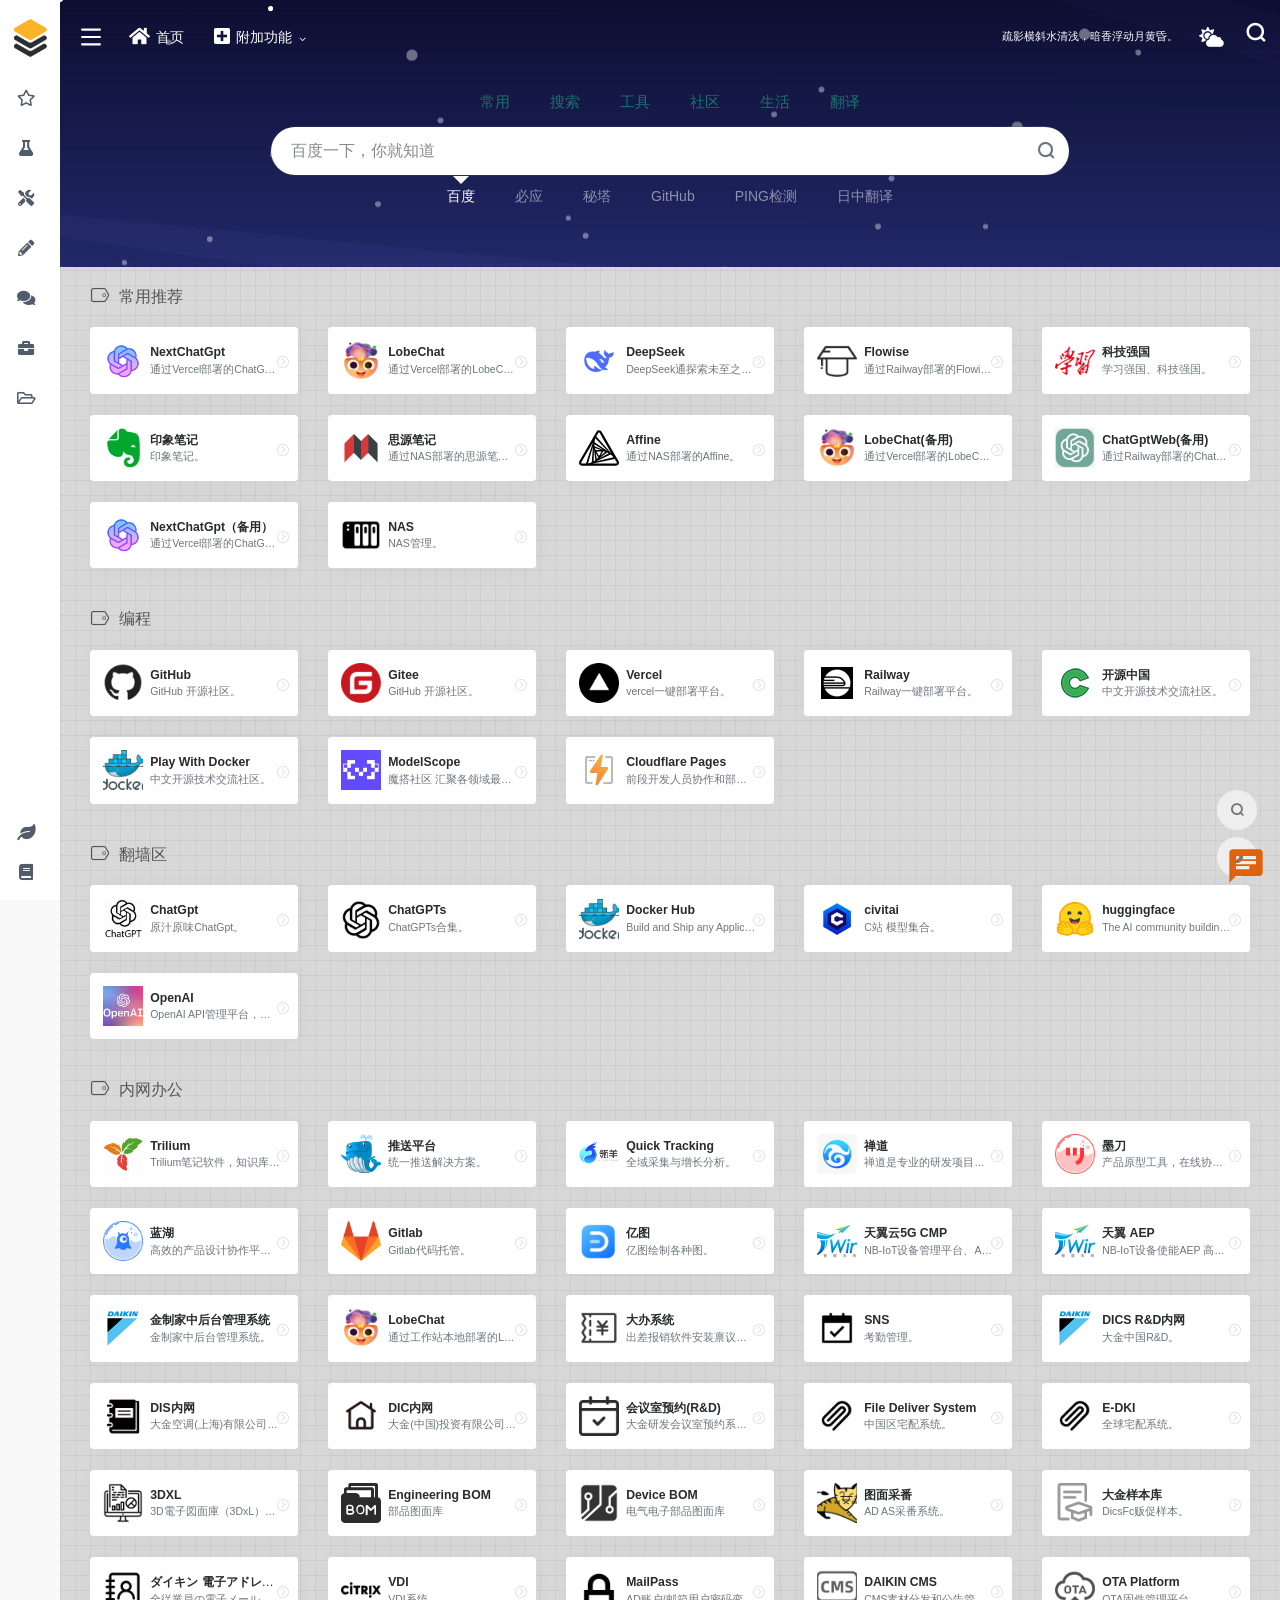
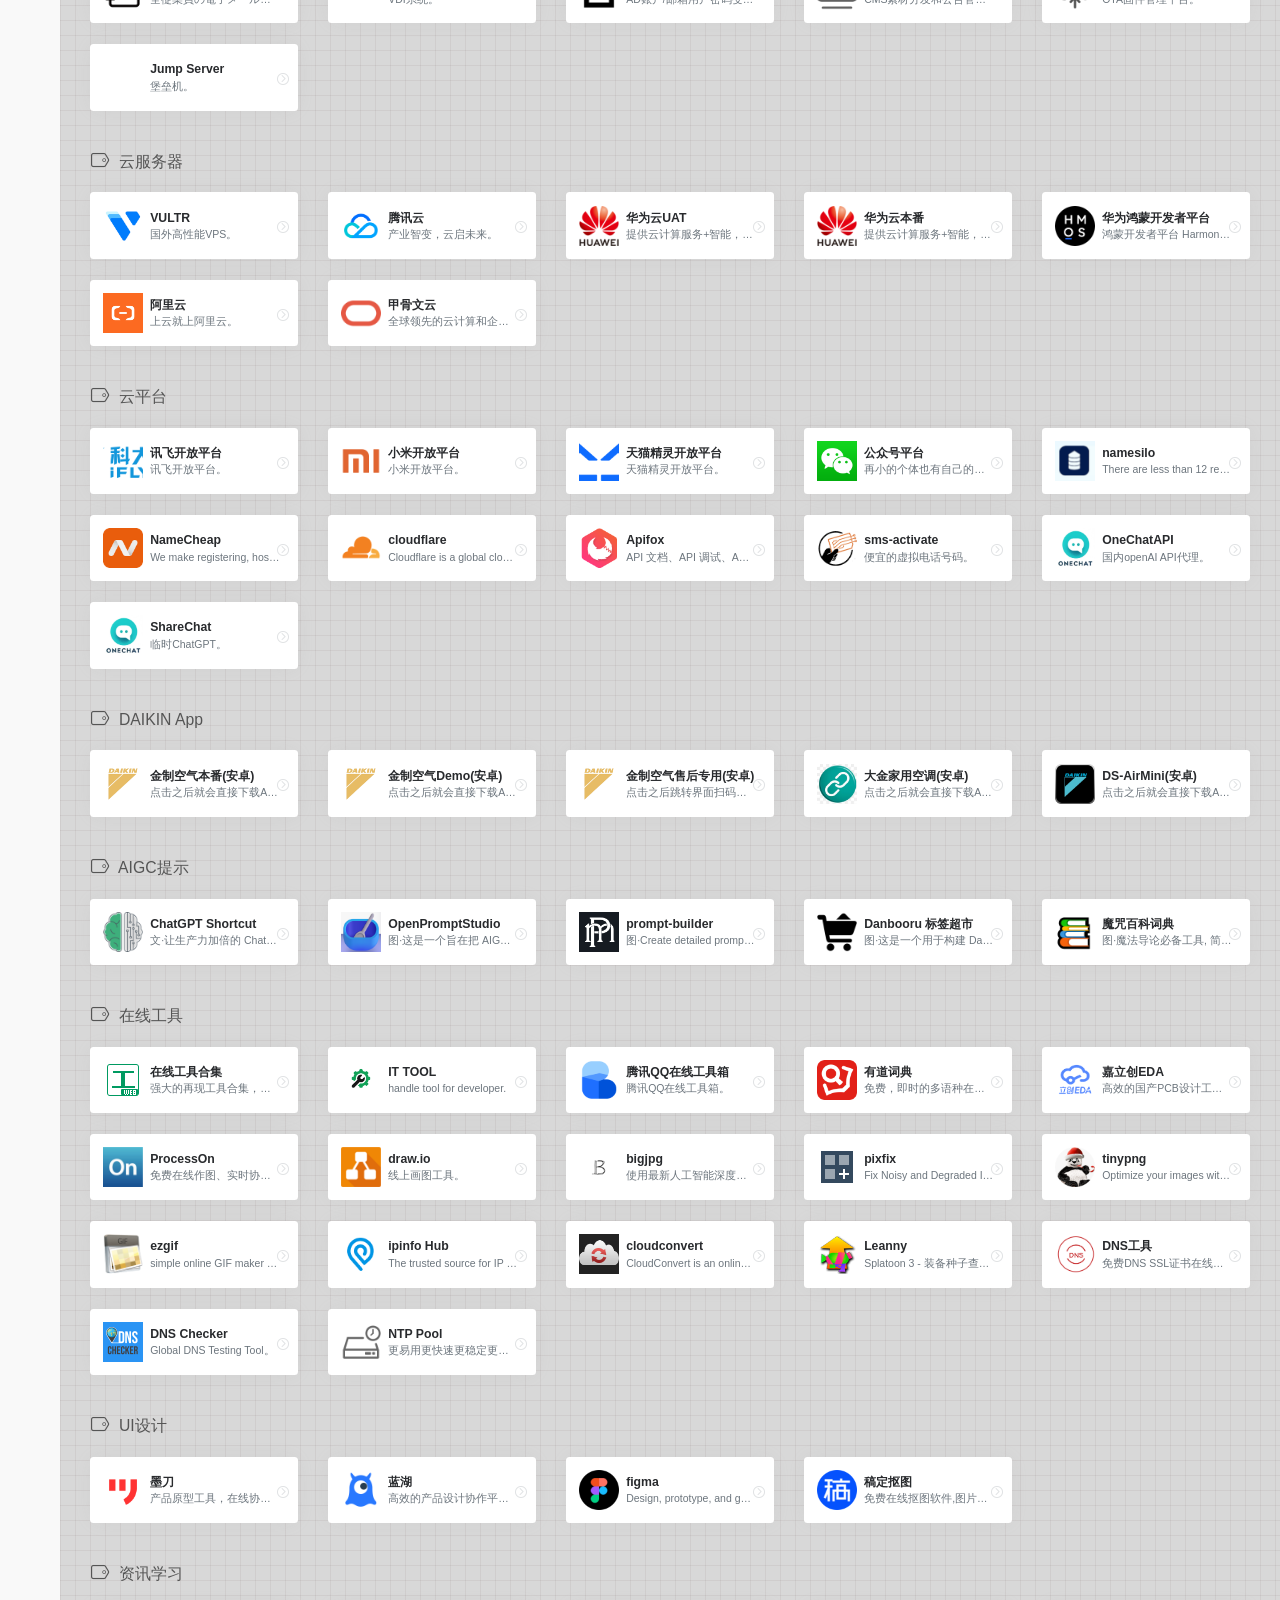
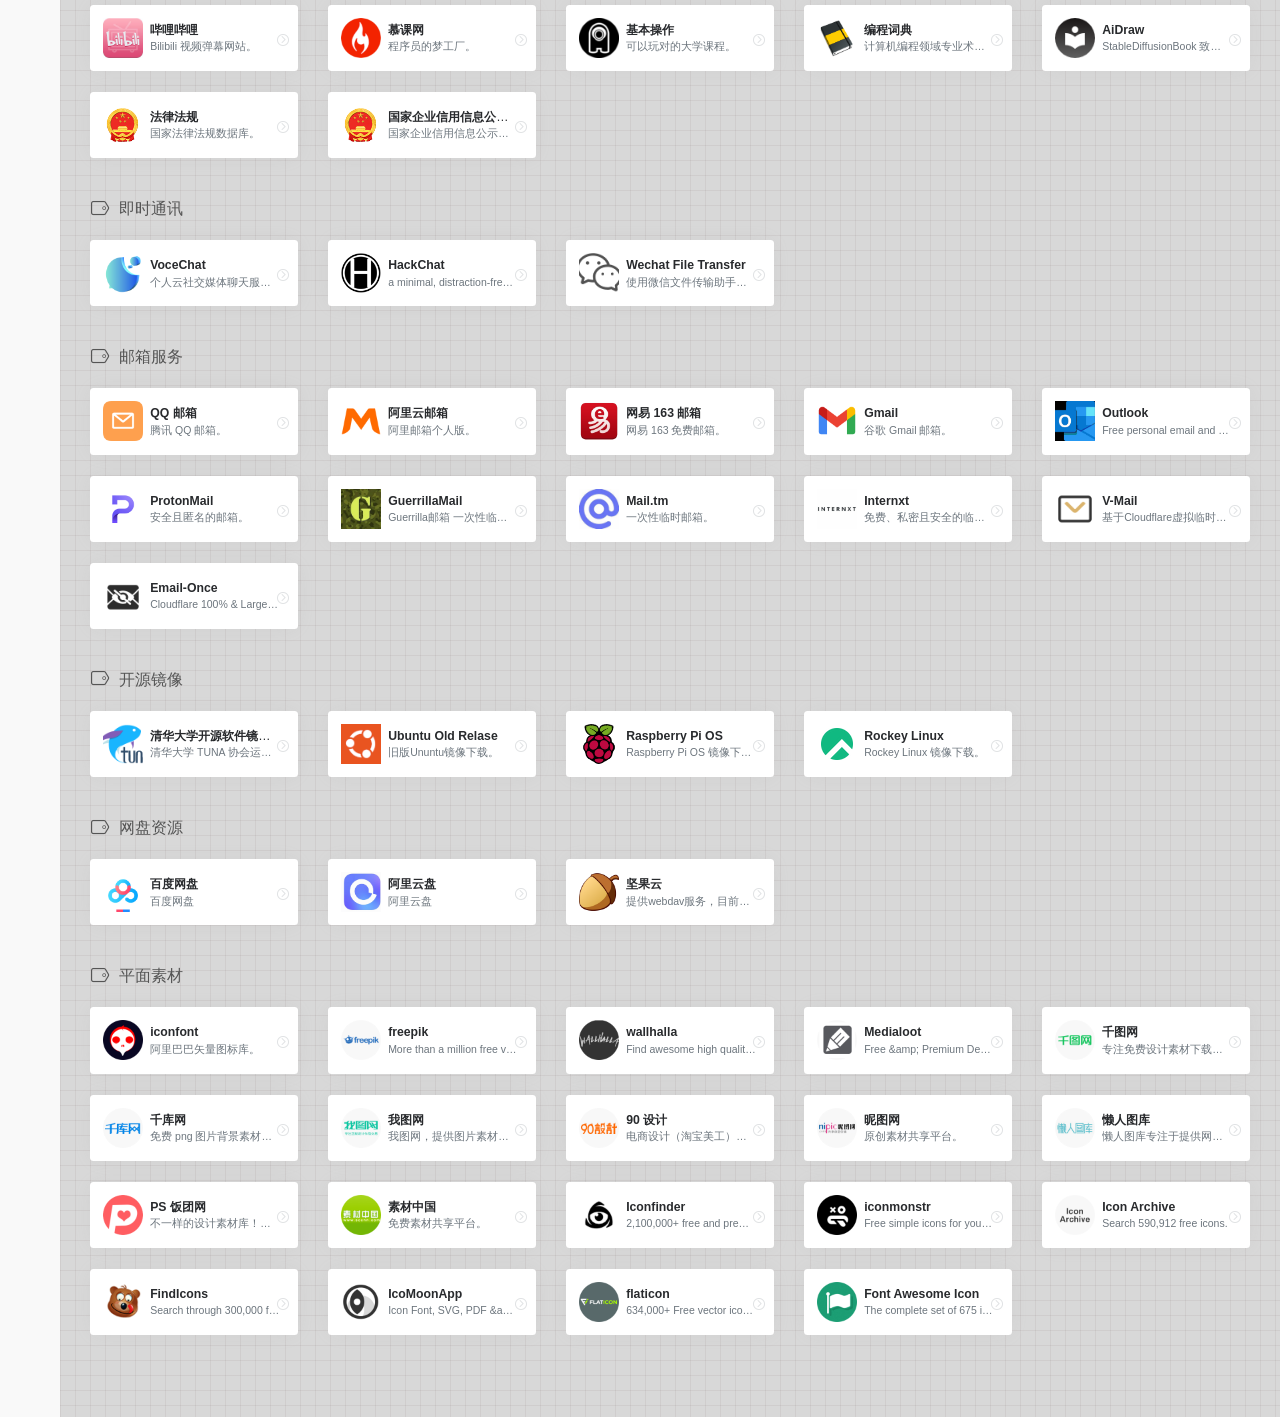
==== commit 94521598: "Deploying to gh-pages from @ zhangsanfeng99/webstack@0131ce704d4ed81ffafa1ad05b4287b928442743 🚀" ====
--- a/index.html
+++ b/index.html
@@ -1,4 +1,4 @@
-<!doctype html><html lang=zh-CN><head><meta name=generator content="Hugo 0.157.0"><meta charset=UTF-8><meta http-equiv=X-UA-Compatible content="IE=edge, chrome=1"><meta name=viewport content="width=device-width,initial-scale=1,minimum-scale=1,maximum-scale=1,user-scalable=no"><meta name=theme-color content="#f9f9f9"><title>Rehot 网址导航</title><link rel="shortcut icon" href=/assets/images/favicon.png><meta name=keywords content="Rehot 网址导航"><meta name=baidu-site-verification content="codeva-cCAOSG8MBO"><link rel=stylesheet id=block-library-css href=/assets/css/block-library.min-5.6.2.css type=text/css media=all><link rel=stylesheet id=iconfont-css href=/assets/css/iconfont-3.03029.1.css type=text/css media=all><link rel=stylesheet id=bootstrap-css href=/assets/css/bootstrap.min-4.3.1.css type=text/css media=all><link rel=stylesheet id=fancybox-css href=/assets/css/fancybox.min-3.5.7.css type=text/css media=all><link rel=stylesheet id=iowen-css href=/assets/css/style-3.03029.1.css type=text/css media=all><link rel=stylesheet id=custom-css href=/assets/css/custom-style.css type=text/css media=all><link rel=stylesheet id=fortawesome-css href=/assets/fontawesome-5.15.4/css/all.min.css type=text/css><script type=text/javascript src=/assets/js/jquery.min-3.2.1.js id=jquery-js></script><script type=text/javascript src=/assets/js/content-search.js id=content-search-js></script><script>var _hmt=_hmt||[](function(){var e,t=document.createElement("script");t.src="https://hm.baidu.com/hm.js?efccc04cb44fc49faddac5876180b369",e=document.getElementsByTagName("script")[0],e.parentNode.insertBefore(t,e)})()</script></head><body class=io-grey-mode><div id=loading><style>.loader{width:250px;height:50px;line-height:50px;text-align:center;position:absolute;top:50%;left:50%;transform:translate(-50%,-50%);font-family:helvetica,arial,sans-serif;text-transform:uppercase;font-weight:900;color:#f1404b;letter-spacing:.2em}.loader::before,.loader::after{content:"";display:block;width:15px;height:15px;background:#f1404b;position:absolute;animation:load .7s infinite alternate ease-in-out}.loader::before{top:0}.loader::after{bottom:0}@keyframes load{0%{left:0;height:30px;width:15px}50%{height:8px;width:40px}100%{left:235px;height:30px;width:15px}}</style><div class=loader>Rehot 网址导航</div></div><div class=page-container><div id=sidebar class="sticky sidebar-nav fade mini-sidebar" style=width:60px><div class="modal-dialog h-100 sidebar-nav-inner"><div class="sidebar-logo border-bottom border-color"><div class="logo overflow-hidden"><a href class=logo-expanded><img src=/assets/images/logo@2x.png height=40 class=logo-light alt="Rehot 网址导航">
+<!doctype html><html lang=zh-CN><head><meta charset=UTF-8><meta http-equiv=X-UA-Compatible content="IE=edge, chrome=1"><meta name=viewport content="width=device-width,initial-scale=1,minimum-scale=1,maximum-scale=1,user-scalable=no"><meta name=theme-color content="#f9f9f9"><title>Rehot 网址导航</title><link rel="shortcut icon" href=/assets/images/favicon.png><meta name=keywords content="Rehot 网址导航"><meta name=baidu-site-verification content="codeva-cCAOSG8MBO"><link rel=stylesheet id=block-library-css href=/assets/css/block-library.min-5.6.2.css type=text/css media=all><link rel=stylesheet id=iconfont-css href=/assets/css/iconfont-3.03029.1.css type=text/css media=all><link rel=stylesheet id=bootstrap-css href=/assets/css/bootstrap.min-4.3.1.css type=text/css media=all><link rel=stylesheet id=fancybox-css href=/assets/css/fancybox.min-3.5.7.css type=text/css media=all><link rel=stylesheet id=iowen-css href=/assets/css/style-3.03029.1.css type=text/css media=all><link rel=stylesheet id=custom-css href=/assets/css/custom-style.css type=text/css media=all><link rel=stylesheet id=fortawesome-css href=/assets/fontawesome-5.15.4/css/all.min.css type=text/css><script type=text/javascript src=/assets/js/jquery.min-3.2.1.js id=jquery-js></script><script type=text/javascript src=/assets/js/content-search.js id=content-search-js></script><script>var _hmt=_hmt||[](function(){var e,t=document.createElement("script");t.src="https://hm.baidu.com/hm.js?efccc04cb44fc49faddac5876180b369",e=document.getElementsByTagName("script")[0],e.parentNode.insertBefore(t,e)})()</script><meta name=generator content="Hugo 0.168.0"></head><body class=io-grey-mode><div id=loading><style>.loader{width:250px;height:50px;line-height:50px;text-align:center;position:absolute;top:50%;left:50%;transform:translate(-50%,-50%);font-family:helvetica,arial,sans-serif;text-transform:uppercase;font-weight:900;color:#f1404b;letter-spacing:.2em}.loader::before,.loader::after{content:"";display:block;width:15px;height:15px;background:#f1404b;position:absolute;animation:load .7s infinite alternate ease-in-out}.loader::before{top:0}.loader::after{bottom:0}@keyframes load{0%{left:0;height:30px;width:15px}50%{height:8px;width:40px}100%{left:235px;height:30px;width:15px}}</style><div class=loader>Rehot 网址导航</div></div><div class=page-container><div id=sidebar class="sticky sidebar-nav fade mini-sidebar" style=width:60px><div class="modal-dialog h-100 sidebar-nav-inner"><div class="sidebar-logo border-bottom border-color"><div class="logo overflow-hidden"><a href class=logo-expanded><img src=/assets/images/logo@2x.png height=40 class=logo-light alt="Rehot 网址导航">
 <img src=/assets/images/logo_dark@2x.png height=40 class="logo-dark d-none" alt="Rehot 网址导航">
 </a><a href class=logo-collapsed><img src=/assets/images/logo-collapse-light.png height=40 class=logo-light alt="Rehot 网址导航">
 <img src=/assets/images/logo-collapse-dark.png height=40 class="logo-dark d-none" alt="Rehot 网址导航"></a></div></div><div class="sidebar-menu flex-fill"><div class=sidebar-scroll><div class=sidebar-menu-inner><ul><li class=sidebar-item><a href=#366a7288b80ec8882b88467447296837 class=smooth><i class="far fa-star fa-lg icon-fw icon-lg mr-2"></i>
@@ -19,7 +19,7 @@
 <img src=/assets/images/logo-collapse-dark.png class="logo-dark d-none" alt="Rehot 网址导航"></a><div class="collapse navbar-collapse order-2 order-md-1"><div class=header-mini-btn><label><input id=mini-button type=checkbox>
 <svg viewbox="0 0 100 100"><path class="line--1" d="M0 40h62c18 0 18-20-17 5L31 55"/><path class="line--2" d="M0 50h80"/><path class="line--3" d="M0 60h62c18 0 18 20-17-5L31 45"/></svg></label></div><ul class="navbar-nav site-menu" style=margin-right:16px><li><a href=./><i class="fa fa-home fa-lg mr-2"></i>
 <span>首页</span></a><ul class=sub-menu></ul></li><li class=menu-item-has-children><a href><i class="fa fa-plus-square fa-lg mr-2"></i>
-<span>附加功能</span></a><ul class=sub-menu><li><a href=https://tool.lu/>在线工具</a></li><li><a href=https://www.xiaolvji.com/u/leviathan>聚合搜索</a></li><li><a href=https://rss.nbchat.top/>RSS订阅</a></li></ul></li></ul><div class="rounded-circle weather"><div id=he-plugin-simple style=display:contents></div><script>WIDGET={CONFIG:{modules:"01234",background:5,tmpColor:"E4C600",tmpSize:14,cityColor:"E4C600",citySize:14,aqiColor:"#E4C600",aqiSize:14,weatherIconSize:24,alertIconSize:18,padding:"10px 10px 10px 10px",shadow:"1",language:"auto",borderRadius:5,fixed:"false",vertical:"middle",horizontal:"left",key:"085791e805a24491b43b06cf58ab31e7"}}</script><script src="https://widget.qweather.net/simple/static/js/he-simple-common.js?v=2.0"></script></div></div><ul class="nav navbar-menu text-xs order-1 order-md-2"><li class="nav-item mr-3 mr-lg-0 d-none d-lg-block"><script>fetch("https://v1.hitokoto.cn").then(e=>e.json()).then(e=>{const t=document.getElementById("hitokoto_text");t.href="https://hitokoto.cn/?uuid="+e.uuid,t.innerText=e.hitokoto}).catch(console.error)</script><div id=hitokoto><a href=# target=_blank id=hitokoto_text>疏影横斜水清浅，暗香浮动月黄昏。</a></div></li><li class="nav-search ml-3 ml-md-4"><a href=javascript: data-toggle=modal data-target=#search-modal><i class="iconfont icon-search icon-2x"></i></a></li><li class="nav-item d-md-none mobile-menu ml-3 ml-md-4"><a href=javascript: id=sidebar-switch data-toggle=modal data-target=#sidebar><i class="iconfont icon-classification icon-2x"></i></a></li></ul></div></div></div><div class=placeholder style=height:74px></div></div><div class="header-big post-top css-color mb-4" id=search-bg><div class=s-search><div id=search class="s-search mx-auto"><div id=search-list-menu class=hide-type-list><div class="s-type text-center"><div class="s-type-list big"><div class=anchor style=position:absolute;left:50%;opacity:0></div><label for=type-baidu data-id=group-a><span>常用</span></label>
+<span>附加功能</span></a><ul class=sub-menu><li><a href=https://tool.lu/>在线工具</a></li><li><a href=https://www.xiaolvji.com/u/leviathan>聚合搜索</a></li><li><a href=https://rss.nbchat.top/>RSS订阅</a></li></ul></li></ul><div class="rounded-circle weather"><div id=he-plugin-simple style=display:contents></div><script>WIDGET={CONFIG:{modules:"01234",background:5,tmpColor:"E4C600",tmpSize:14,cityColor:"E4C600",citySize:14,aqiColor:"#E4C600",aqiSize:14,weatherIconSize:24,alertIconSize:18,padding:"10px 10px 10px 10px",shadow:"1",language:"auto",borderRadius:5,fixed:"false",vertical:"middle",horizontal:"left",key:"085791e805a24491b43b06cf58ab31e7"}}</script><script src="https://widget.qweather.net/simple/static/js/he-simple-common.js?v=2.0"></script></div></div><ul class="nav navbar-menu text-xs order-1 order-md-2"><li class="nav-item mr-3 mr-lg-0 d-none d-lg-block"><script>fetch("https://v1.hitokoto.cn").then(e=>e.json()).then(e=>{const t=document.getElementById("hitokoto_text");t.href="https://hitokoto.cn/?uuid="+e.uuid,t.innerText=e.hitokoto}).catch(console.error)</script><div id=hitokoto><a href=# target=_blank id=hitokoto_text>疏影横斜水清浅，暗香浮动月黄昏。</a></div></li><li class="nav-item nav-weather ml-3 ml-md-4" id=weather-btn-wrap><a href=javascript: id=weather-btn title=天气><i class="fas fa-cloud-sun" style=font-size:1.4rem></i></a><div id=weather-popup><iframe src="https://html5.moji.com/tpd/daikin_mojiweatheraggr/index.html#/home?cityid=50" frameborder=0 scrolling=yes allow=geolocation loading=lazy></iframe></div></li><li class="nav-search ml-3 ml-md-4"><a href=javascript: data-toggle=modal data-target=#search-modal><i class="iconfont icon-search icon-2x"></i></a></li><li class="nav-item d-md-none mobile-menu ml-3 ml-md-4"><a href=javascript: id=sidebar-switch data-toggle=modal data-target=#sidebar><i class="iconfont icon-classification icon-2x"></i></a></li></ul></div></div></div><div class=placeholder style=height:74px></div></div><div class="header-big post-top css-color mb-4" id=search-bg><div class=s-search><div id=search class="s-search mx-auto"><div id=search-list-menu class=hide-type-list><div class="s-type text-center"><div class="s-type-list big"><div class=anchor style=position:absolute;left:50%;opacity:0></div><label for=type-baidu data-id=group-a><span>常用</span></label>
 <label for=type-baidu1 data-id=group-b><span>搜索</span></label>
 <label for=type-br data-id=group-c><span>工具</span></label>
 <label for=type-zhihu data-id=group-d><span>社区</span></label>
@@ -74,7 +74,9 @@
 邮箱服务</h4><div class=flex-fill></div></div><div class=row><div class="url-card col-6 col-sm-6 col-md-4 col-xl-5a col-xxl-6a"><div class="url-body default"><a href=http://mail.qq.com/ target=_blank data-id data-url=http://mail.qq.com/ class="card no-c mb-4" data-toggle=tooltip data-placement=bottom data-original-title="腾讯 QQ 邮箱。"><div class=card-body><div class="url-content d-flex align-items-center"><div class="url-img mr-2 d-flex align-items-center justify-content-center"><img class=lazy src=assets/images/logos/qq%e9%82%ae%e7%ae%b1.png data-src=assets/images/logos/qq%e9%82%ae%e7%ae%b1.png onerror='this.src="assets/images/logos/default.webp"' alt="QQ 邮箱"></div><div class="url-info flex-fill"><div class="text-sm overflowClip_1"><strong>QQ 邮箱</strong></div><p class="overflowClip_1 m-0 text-muted text-xs">腾讯 QQ 邮箱。</p></div></div></div></a><a href=http://mail.qq.com/ class="togo text-center text-muted is-views" data-id=689 data-toggle=tooltip data-placement=right title=直达 rel=nofollow><i class="iconfont icon-goto"></i></a></div></div><div class="url-card col-6 col-sm-6 col-md-4 col-xl-5a col-xxl-6a"><div class="url-body default"><a href=https://mail.aliyun.com/ target=_blank data-id data-url=https://mail.aliyun.com/ class="card no-c mb-4" data-toggle=tooltip data-placement=bottom data-original-title=阿里邮箱个人版。><div class=card-body><div class="url-content d-flex align-items-center"><div class="url-img mr-2 d-flex align-items-center justify-content-center"><img class=lazy src=assets/images/logos/alimail.png data-src=assets/images/logos/alimail.png onerror='this.src="assets/images/logos/default.webp"' alt=阿里云邮箱></div><div class="url-info flex-fill"><div class="text-sm overflowClip_1"><strong>阿里云邮箱</strong></div><p class="overflowClip_1 m-0 text-muted text-xs">阿里邮箱个人版。</p></div></div></div></a><a href=https://mail.aliyun.com/ class="togo text-center text-muted is-views" data-id=689 data-toggle=tooltip data-placement=right title=直达 rel=nofollow><i class="iconfont icon-goto"></i></a></div></div><div class="url-card col-6 col-sm-6 col-md-4 col-xl-5a col-xxl-6a"><div class="url-body default"><a href=https://mail.163.com/ target=_blank data-id data-url=https://mail.163.com/ class="card no-c mb-4" data-toggle=tooltip data-placement=bottom data-original-title="网易 163 免费邮箱。"><div class=card-body><div class="url-content d-flex align-items-center"><div class="url-img mr-2 d-flex align-items-center justify-content-center"><img class=lazy src=assets/images/logos/163.webp data-src=assets/images/logos/163.webp onerror='this.src="assets/images/logos/default.webp"' alt="网易 163 邮箱"></div><div class="url-info flex-fill"><div class="text-sm overflowClip_1"><strong>网易 163 邮箱</strong></div><p class="overflowClip_1 m-0 text-muted text-xs">网易 163 免费邮箱。</p></div></div></div></a><a href=https://mail.163.com/ class="togo text-center text-muted is-views" data-id=689 data-toggle=tooltip data-placement=right title=直达 rel=nofollow><i class="iconfont icon-goto"></i></a></div></div><div class="url-card col-6 col-sm-6 col-md-4 col-xl-5a col-xxl-6a"><div class="url-body default"><a href=https://mail.google.com/ target=_blank data-id data-url=https://mail.google.com/ class="card no-c mb-4" data-toggle=tooltip data-placement=bottom data-original-title="谷歌 Gmail 邮箱。"><div class=card-body><div class="url-content d-flex align-items-center"><div class="url-img mr-2 d-flex align-items-center justify-content-center"><img class=lazy src=assets/images/logos/gmail.png data-src=assets/images/logos/gmail.png onerror='this.src="assets/images/logos/default.webp"' alt=Gmail></div><div class="url-info flex-fill"><div class="text-sm overflowClip_1"><strong>Gmail</strong></div><p class="overflowClip_1 m-0 text-muted text-xs">谷歌 Gmail 邮箱。</p></div></div></div></a><a href=https://mail.google.com/ class="togo text-center text-muted is-views" data-id=689 data-toggle=tooltip data-placement=right title=直达 rel=nofollow><i class="iconfont icon-goto"></i></a></div></div><div class="url-card col-6 col-sm-6 col-md-4 col-xl-5a col-xxl-6a"><div class="url-body default"><a href=https://outlook.live.com/ target=_blank data-id data-url=https://outlook.live.com/ class="card no-c mb-4" data-toggle=tooltip data-placement=bottom data-original-title="Free personal email and calendar from Microsoft."><div class=card-body><div class="url-content d-flex align-items-center"><div class="url-img mr-2 d-flex align-items-center justify-content-center"><img class=lazy src=assets/images/logos/outlook.jpg data-src=assets/images/logos/outlook.jpg onerror='this.src="assets/images/logos/default.webp"' alt=Outlook></div><div class="url-info flex-fill"><div class="text-sm overflowClip_1"><strong>Outlook</strong></div><p class="overflowClip_1 m-0 text-muted text-xs">Free personal email and calendar from Microsoft.</p></div></div></div></a><a href=https://outlook.live.com/ class="togo text-center text-muted is-views" data-id=689 data-toggle=tooltip data-placement=right title=直达 rel=nofollow><i class="iconfont icon-goto"></i></a></div></div><div class="url-card col-6 col-sm-6 col-md-4 col-xl-5a col-xxl-6a"><div class="url-body default"><a href=https://protonapps.com/ target=_blank data-id data-url=https://protonapps.com/ class="card no-c mb-4" data-toggle=tooltip data-placement=bottom data-original-title=安全且匿名的邮箱。><div class=card-body><div class="url-content d-flex align-items-center"><div class="url-img mr-2 d-flex align-items-center justify-content-center"><img class=lazy src=assets/images/logos/ProtonMail.png data-src=assets/images/logos/ProtonMail.png onerror='this.src="assets/images/logos/default.webp"' alt=ProtonMail></div><div class="url-info flex-fill"><div class="text-sm overflowClip_1"><strong>ProtonMail</strong></div><p class="overflowClip_1 m-0 text-muted text-xs">安全且匿名的邮箱。</p></div></div></div></a><a href=https://protonapps.com/ class="togo text-center text-muted is-views" data-id=689 data-toggle=tooltip data-placement=right title=直达 rel=nofollow><i class="iconfont icon-goto"></i></a></div></div><div class="url-card col-6 col-sm-6 col-md-4 col-xl-5a col-xxl-6a"><div class="url-body default"><a href=https://www.guerrillamail.com/zh/inbox target=_blank data-id data-url=https://www.guerrillamail.com/zh/inbox class="card no-c mb-4" data-toggle=tooltip data-placement=bottom data-original-title="Guerrilla邮箱 一次性临时邮箱。"><div class=card-body><div class="url-content d-flex align-items-center"><div class="url-img mr-2 d-flex align-items-center justify-content-center"><img class=lazy src=assets/images/logos/GuerrillaMail.jpeg data-src=assets/images/logos/GuerrillaMail.jpeg onerror='this.src="assets/images/logos/default.webp"' alt=GuerrillaMail></div><div class="url-info flex-fill"><div class="text-sm overflowClip_1"><strong>GuerrillaMail</strong></div><p class="overflowClip_1 m-0 text-muted text-xs">Guerrilla邮箱 一次性临时邮箱。</p></div></div></div></a><a href=https://www.guerrillamail.com/zh/inbox class="togo text-center text-muted is-views" data-id=689 data-toggle=tooltip data-placement=right title=直达 rel=nofollow><i class="iconfont icon-goto"></i></a></div></div><div class="url-card col-6 col-sm-6 col-md-4 col-xl-5a col-xxl-6a"><div class="url-body default"><a href=https://mail.tm target=_blank data-id data-url=https://mail.tm class="card no-c mb-4" data-toggle=tooltip data-placement=bottom data-original-title=一次性临时邮箱。><div class=card-body><div class="url-content d-flex align-items-center"><div class="url-img mr-2 d-flex align-items-center justify-content-center"><img class=lazy src=assets/images/logos/mailtm.jpeg data-src=assets/images/logos/mailtm.jpeg onerror='this.src="assets/images/logos/default.webp"' alt=Mail.tm></div><div class="url-info flex-fill"><div class="text-sm overflowClip_1"><strong>Mail.tm</strong></div><p class="overflowClip_1 m-0 text-muted text-xs">一次性临时邮箱。</p></div></div></div></a><a href=https://mail.tm class="togo text-center text-muted is-views" data-id=689 data-toggle=tooltip data-placement=right title=直达 rel=nofollow><i class="iconfont icon-goto"></i></a></div></div><div class="url-card col-6 col-sm-6 col-md-4 col-xl-5a col-xxl-6a"><div class="url-body default"><a href=https://internxt.com/zh/temporary-email/ target=_blank data-id data-url=https://internxt.com/zh/temporary-email/ class="card no-c mb-4" data-toggle=tooltip data-placement=bottom data-original-title=免费、私密且安全的临时电子邮件。><div class=card-body><div class="url-content d-flex align-items-center"><div class="url-img mr-2 d-flex align-items-center justify-content-center"><img class=lazy src=assets/images/logos/internxt.jpeg data-src=assets/images/logos/internxt.jpeg onerror='this.src="assets/images/logos/default.webp"' alt=Internxt></div><div class="url-info flex-fill"><div class="text-sm overflowClip_1"><strong>Internxt</strong></div><p class="overflowClip_1 m-0 text-muted text-xs">免费、私密且安全的临时电子邮件。</p></div></div></div></a><a href=https://internxt.com/zh/temporary-email/ class="togo text-center text-muted is-views" data-id=689 data-toggle=tooltip data-placement=right title=直达 rel=nofollow><i class="iconfont icon-goto"></i></a></div></div><div class="url-card col-6 col-sm-6 col-md-4 col-xl-5a col-xxl-6a"><div class="url-body default"><a href=https://vmail.dev// target=_blank data-id data-url=https://vmail.dev// class="card no-c mb-4" data-toggle=tooltip data-placement=bottom data-original-title=基于Cloudflare虚拟临时邮箱。><div class=card-body><div class="url-content d-flex align-items-center"><div class="url-img mr-2 d-flex align-items-center justify-content-center"><img class=lazy src=assets/images/logos/vmail.png data-src=assets/images/logos/vmail.png onerror='this.src="assets/images/logos/default.webp"' alt=V-Mail></div><div class="url-info flex-fill"><div class="text-sm overflowClip_1"><strong>V-Mail</strong></div><p class="overflowClip_1 m-0 text-muted text-xs">基于Cloudflare虚拟临时邮箱。</p></div></div></div></a><a href=https://vmail.dev// class="togo text-center text-muted is-views" data-id=689 data-toggle=tooltip data-placement=right title=直达 rel=nofollow><i class="iconfont icon-goto"></i></a></div></div><div class="url-card col-6 col-sm-6 col-md-4 col-xl-5a col-xxl-6a"><div class="url-body default"><a href=https://email-once.com// target=_blank data-id data-url=https://email-once.com// class="card no-c mb-4" data-toggle=tooltip data-placement=bottom data-original-title="Cloudflare 100% & Large attachment & Valid for 24 hours。"><div class=card-body><div class="url-content d-flex align-items-center"><div class="url-img mr-2 d-flex align-items-center justify-content-center"><img class=lazy src=assets/images/logos/emailonce.png data-src=assets/images/logos/emailonce.png onerror='this.src="assets/images/logos/default.webp"' alt=Email-Once></div><div class="url-info flex-fill"><div class="text-sm overflowClip_1"><strong>Email-Once</strong></div><p class="overflowClip_1 m-0 text-muted text-xs">Cloudflare 100% & Large attachment & Valid for 24 hours。</p></div></div></div></a><a href=https://email-once.com// class="togo text-center text-muted is-views" data-id=689 data-toggle=tooltip data-placement=right title=直达 rel=nofollow><i class="iconfont icon-goto"></i></a></div></div></div><br><div class="d-flex flex-fill"><h4 class="text-gray text-lg mb-4"><i class="site-tag iconfont icon-tag icon-lg mr-1" id=3abdd9e8a2e692a7af5b48b15b01871f></i>
 开源镜像</h4><div class=flex-fill></div></div><div class=row><div class="url-card col-6 col-sm-6 col-md-4 col-xl-5a col-xxl-6a"><div class="url-body default"><a href=https://mirrors.tuna.tsinghua.edu.cn/ target=_blank data-id data-url=https://mirrors.tuna.tsinghua.edu.cn/ class="card no-c mb-4" data-toggle=tooltip data-placement=bottom data-original-title="清华大学 TUNA 协会运行维护的国内开源镜像站。"><div class=card-body><div class="url-content d-flex align-items-center"><div class="url-img mr-2 d-flex align-items-center justify-content-center"><img class=lazy src=assets/images/logos/tsinghua.png data-src=assets/images/logos/tsinghua.png onerror='this.src="assets/images/logos/default.webp"' alt=清华大学开源软件镜像站></div><div class="url-info flex-fill"><div class="text-sm overflowClip_1"><strong>清华大学开源软件镜像站</strong></div><p class="overflowClip_1 m-0 text-muted text-xs">清华大学 TUNA 协会运行维护的国内开源镜像站。</p></div></div></div></a><a href=https://mirrors.tuna.tsinghua.edu.cn/ class="togo text-center text-muted is-views" data-id=689 data-toggle=tooltip data-placement=right title=直达 rel=nofollow><i class="iconfont icon-goto"></i></a></div></div><div class="url-card col-6 col-sm-6 col-md-4 col-xl-5a col-xxl-6a"><div class="url-body default"><a href=https://old-releases.ubuntu.com/releases/ target=_blank data-id data-url=https://old-releases.ubuntu.com/releases/ class="card no-c mb-4" data-toggle=tooltip data-placement=bottom data-original-title=旧版Ununtu镜像下载。><div class=card-body><div class="url-content d-flex align-items-center"><div class="url-img mr-2 d-flex align-items-center justify-content-center"><img class=lazy src=assets/images/logos/ubuntu.png data-src=assets/images/logos/ubuntu.png onerror='this.src="assets/images/logos/default.webp"' alt="Ubuntu Old Relase"></div><div class="url-info flex-fill"><div class="text-sm overflowClip_1"><strong>Ubuntu Old Relase</strong></div><p class="overflowClip_1 m-0 text-muted text-xs">旧版Ununtu镜像下载。</p></div></div></div></a><a href=https://old-releases.ubuntu.com/releases/ class="togo text-center text-muted is-views" data-id=689 data-toggle=tooltip data-placement=right title=直达 rel=nofollow><i class="iconfont icon-goto"></i></a></div></div><div class="url-card col-6 col-sm-6 col-md-4 col-xl-5a col-xxl-6a"><div class="url-body default"><a href=https://downloads.raspberrypi.org/ target=_blank data-id data-url=https://downloads.raspberrypi.org/ class="card no-c mb-4" data-toggle=tooltip data-placement=bottom data-original-title="Raspberry Pi OS 镜像下载。"><div class=card-body><div class="url-content d-flex align-items-center"><div class="url-img mr-2 d-flex align-items-center justify-content-center"><img class=lazy src=assets/images/logos/raspberry-pi.png data-src=assets/images/logos/raspberry-pi.png onerror='this.src="assets/images/logos/default.webp"' alt="Raspberry Pi OS"></div><div class="url-info flex-fill"><div class="text-sm overflowClip_1"><strong>Raspberry Pi OS</strong></div><p class="overflowClip_1 m-0 text-muted text-xs">Raspberry Pi OS 镜像下载。</p></div></div></div></a><a href=https://downloads.raspberrypi.org/ class="togo text-center text-muted is-views" data-id=689 data-toggle=tooltip data-placement=right title=直达 rel=nofollow><i class="iconfont icon-goto"></i></a></div></div><div class="url-card col-6 col-sm-6 col-md-4 col-xl-5a col-xxl-6a"><div class="url-body default"><a href=https://dl.rockylinux.org/vault/rocky/ target=_blank data-id data-url=https://dl.rockylinux.org/vault/rocky/ class="card no-c mb-4" data-toggle=tooltip data-placement=bottom data-original-title="Rockey Linux 镜像下载。"><div class=card-body><div class="url-content d-flex align-items-center"><div class="url-img mr-2 d-flex align-items-center justify-content-center"><img class=lazy src=assets/images/logos/rockylinux.png data-src=assets/images/logos/rockylinux.png onerror='this.src="assets/images/logos/default.webp"' alt="Rockey Linux"></div><div class="url-info flex-fill"><div class="text-sm overflowClip_1"><strong>Rockey Linux</strong></div><p class="overflowClip_1 m-0 text-muted text-xs">Rockey Linux 镜像下载。</p></div></div></div></a><a href=https://dl.rockylinux.org/vault/rocky/ class="togo text-center text-muted is-views" data-id=689 data-toggle=tooltip data-placement=right title=直达 rel=nofollow><i class="iconfont icon-goto"></i></a></div></div></div><br><div class="d-flex flex-fill"><h4 class="text-gray text-lg mb-4"><i class="site-tag iconfont icon-tag icon-lg mr-1" id=5e6e1089ffbc5d7819c0d0f1f7b31ebc></i>
 网盘资源</h4><div class=flex-fill></div></div><div class=row><div class="url-card col-6 col-sm-6 col-md-4 col-xl-5a col-xxl-6a"><div class="url-body default"><a href=http://pan.baidu.com/ target=_blank data-id data-url=http://pan.baidu.com/ class="card no-c mb-4" data-toggle=tooltip data-placement=bottom data-original-title=百度网盘><div class=card-body><div class="url-content d-flex align-items-center"><div class="url-img mr-2 d-flex align-items-center justify-content-center"><img class=lazy src=assets/images/logos/%e7%99%be%e5%ba%a6%e7%bd%91%e7%9b%98.jpg data-src=assets/images/logos/%e7%99%be%e5%ba%a6%e7%bd%91%e7%9b%98.jpg onerror='this.src="assets/images/logos/default.webp"' alt=百度网盘></div><div class="url-info flex-fill"><div class="text-sm overflowClip_1"><strong>百度网盘</strong></div><p class="overflowClip_1 m-0 text-muted text-xs">百度网盘</p></div></div></div></a><a href=http://pan.baidu.com/ class="togo text-center text-muted is-views" data-id=689 data-toggle=tooltip data-placement=right title=直达 rel=nofollow><i class="iconfont icon-goto"></i></a></div></div><div class="url-card col-6 col-sm-6 col-md-4 col-xl-5a col-xxl-6a"><div class="url-body default"><a href=https://www.aliyundrive.com/ target=_blank data-id data-url=https://www.aliyundrive.com/ class="card no-c mb-4" data-toggle=tooltip data-placement=bottom data-original-title=阿里云盘><div class=card-body><div class="url-content d-flex align-items-center"><div class="url-img mr-2 d-flex align-items-center justify-content-center"><img class=lazy src=assets/images/logos/%e9%98%bf%e9%87%8c%e7%bd%91%e7%9b%98.jpg data-src=assets/images/logos/%e9%98%bf%e9%87%8c%e7%bd%91%e7%9b%98.jpg onerror='this.src="assets/images/logos/default.webp"' alt=阿里云盘></div><div class="url-info flex-fill"><div class="text-sm overflowClip_1"><strong>阿里云盘</strong></div><p class="overflowClip_1 m-0 text-muted text-xs">阿里云盘</p></div></div></div></a><a href=https://www.aliyundrive.com/ class="togo text-center text-muted is-views" data-id=689 data-toggle=tooltip data-placement=right title=直达 rel=nofollow><i class="iconfont icon-goto"></i></a></div></div><div class="url-card col-6 col-sm-6 col-md-4 col-xl-5a col-xxl-6a"><div class="url-body default"><a href=https://www.jianguoyun.com/ target=_blank data-id data-url=https://www.jianguoyun.com/ class="card no-c mb-4" data-toggle=tooltip data-placement=bottom data-original-title=提供webdav服务，目前用于chatgptnext备份。><div class=card-body><div class="url-content d-flex align-items-center"><div class="url-img mr-2 d-flex align-items-center justify-content-center"><img class=lazy src=assets/images/logos/%e5%9d%9a%e6%9e%9c%e4%ba%91.png data-src=assets/images/logos/%e5%9d%9a%e6%9e%9c%e4%ba%91.png onerror='this.src="assets/images/logos/default.webp"' alt=坚果云></div><div class="url-info flex-fill"><div class="text-sm overflowClip_1"><strong>坚果云</strong></div><p class="overflowClip_1 m-0 text-muted text-xs">提供webdav服务，目前用于chatgptnext备份。</p></div></div></div></a><a href=https://www.jianguoyun.com/ class="togo text-center text-muted is-views" data-id=689 data-toggle=tooltip data-placement=right title=直达 rel=nofollow><i class="iconfont icon-goto"></i></a></div></div></div><br><div class="d-flex flex-fill"><h4 class="text-gray text-lg mb-4"><i class="site-tag iconfont icon-tag icon-lg mr-1" id=ff65f7f9721757bf11b0b0c95f1b9446></i>
-平面素材</h4><div class=flex-fill></div></div><div class=row><div class="url-card col-6 col-sm-6 col-md-4 col-xl-5a col-xxl-6a"><div class="url-body default"><a href=http://www.iconfont.cn/ target=_blank data-id data-url=http://www.iconfont.cn/ class="card no-c mb-4" data-toggle=tooltip data-placement=bottom data-original-title=阿里巴巴矢量图标库。><div class=card-body><div class="url-content d-flex align-items-center"><div class="url-img mr-2 d-flex align-items-center justify-content-center"><img class=lazy src=assets/images/logos/iconfont.png data-src=assets/images/logos/iconfont.png onerror='this.src="assets/images/logos/default.webp"' alt=iconfont></div><div class="url-info flex-fill"><div class="text-sm overflowClip_1"><strong>iconfont</strong></div><p class="overflowClip_1 m-0 text-muted text-xs">阿里巴巴矢量图标库。</p></div></div></div></a><a href=http://www.iconfont.cn/ class="togo text-center text-muted is-views" data-id=689 data-toggle=tooltip data-placement=right title=直达 rel=nofollow><i class="iconfont icon-goto"></i></a></div></div><div class="url-card col-6 col-sm-6 col-md-4 col-xl-5a col-xxl-6a"><div class="url-body default"><a href=https://www.freepik.com/ target=_blank data-id data-url=https://www.freepik.com/ class="card no-c mb-4" data-toggle=tooltip data-placement=bottom data-original-title="More than a million free vectors, PSD, photos and free icons."><div class=card-body><div class="url-content d-flex align-items-center"><div class="url-img mr-2 d-flex align-items-center justify-content-center"><img class=lazy src=assets/images/logos/freepik.png data-src=assets/images/logos/freepik.png onerror='this.src="assets/images/logos/default.webp"' alt=freepik></div><div class="url-info flex-fill"><div class="text-sm overflowClip_1"><strong>freepik</strong></div><p class="overflowClip_1 m-0 text-muted text-xs">More than a million free vectors, PSD, photos and free icons.</p></div></div></div></a><a href=https://www.freepik.com/ class="togo text-center text-muted is-views" data-id=689 data-toggle=tooltip data-placement=right title=直达 rel=nofollow><i class="iconfont icon-goto"></i></a></div></div><div class="url-card col-6 col-sm-6 col-md-4 col-xl-5a col-xxl-6a"><div class="url-body default"><a href=https://wallhalla.com/ target=_blank data-id data-url=https://wallhalla.com/ class="card no-c mb-4" data-toggle=tooltip data-placement=bottom data-original-title="Find awesome high quality wallpapers for desktop and mobile in one place."><div class=card-body><div class="url-content d-flex align-items-center"><div class="url-img mr-2 d-flex align-items-center justify-content-center"><img class=lazy src=assets/images/logos/wallhalla.png data-src=assets/images/logos/wallhalla.png onerror='this.src="assets/images/logos/default.webp"' alt=wallhalla></div><div class="url-info flex-fill"><div class="text-sm overflowClip_1"><strong>wallhalla</strong></div><p class="overflowClip_1 m-0 text-muted text-xs">Find awesome high quality wallpapers for desktop and mobile in one place.</p></div></div></div></a><a href=https://wallhalla.com/ class="togo text-center text-muted is-views" data-id=689 data-toggle=tooltip data-placement=right title=直达 rel=nofollow><i class="iconfont icon-goto"></i></a></div></div><div class="url-card col-6 col-sm-6 col-md-4 col-xl-5a col-xxl-6a"><div class="url-body default"><a href=https://medialoot.com/ target=_blank data-id data-url=https://medialoot.com/ class="card no-c mb-4" data-toggle=tooltip data-placement=bottom data-original-title="Free &amp;amp; Premium Design Resources &amp;mdash; Medialoot."><div class=card-body><div class="url-content d-flex align-items-center"><div class="url-img mr-2 d-flex align-items-center justify-content-center"><img class=lazy src=assets/images/logos/Medialoot.png data-src=assets/images/logos/Medialoot.png onerror='this.src="assets/images/logos/default.webp"' alt=Medialoot></div><div class="url-info flex-fill"><div class="text-sm overflowClip_1"><strong>Medialoot</strong></div><p class="overflowClip_1 m-0 text-muted text-xs">Free &amp;amp; Premium Design Resources &amp;mdash; Medialoot.</p></div></div></div></a><a href=https://medialoot.com/ class="togo text-center text-muted is-views" data-id=689 data-toggle=tooltip data-placement=right title=直达 rel=nofollow><i class="iconfont icon-goto"></i></a></div></div><div class="url-card col-6 col-sm-6 col-md-4 col-xl-5a col-xxl-6a"><div class="url-body default"><a href=http://www.58pic.com/ target=_blank data-id data-url=http://www.58pic.com/ class="card no-c mb-4" data-toggle=tooltip data-placement=bottom data-original-title=专注免费设计素材下载的网站.><div class=card-body><div class="url-content d-flex align-items-center"><div class="url-img mr-2 d-flex align-items-center justify-content-center"><img class=lazy src=assets/images/logos/qiantu.png data-src=assets/images/logos/qiantu.png onerror='this.src="assets/images/logos/default.webp"' alt=千图网></div><div class="url-info flex-fill"><div class="text-sm overflowClip_1"><strong>千图网</strong></div><p class="overflowClip_1 m-0 text-muted text-xs">专注免费设计素材下载的网站.</p></div></div></div></a><a href=http://www.58pic.com/ class="togo text-center text-muted is-views" data-id=689 data-toggle=tooltip data-placement=right title=直达 rel=nofollow><i class="iconfont icon-goto"></i></a></div></div><div class="url-card col-6 col-sm-6 col-md-4 col-xl-5a col-xxl-6a"><div class="url-body default"><a href=http://588ku.com/ target=_blank data-id data-url=http://588ku.com/ class="card no-c mb-4" data-toggle=tooltip data-placement=bottom data-original-title="免费 png 图片背景素材下载。"><div class=card-body><div class="url-content d-flex align-items-center"><div class="url-img mr-2 d-flex align-items-center justify-content-center"><img class=lazy src=assets/images/logos/qianku.png data-src=assets/images/logos/qianku.png onerror='this.src="assets/images/logos/default.webp"' alt=千库网></div><div class="url-info flex-fill"><div class="text-sm overflowClip_1"><strong>千库网</strong></div><p class="overflowClip_1 m-0 text-muted text-xs">免费 png 图片背景素材下载。</p></div></div></div></a><a href=http://588ku.com/ class="togo text-center text-muted is-views" data-id=689 data-toggle=tooltip data-placement=right title=直达 rel=nofollow><i class="iconfont icon-goto"></i></a></div></div><div class="url-card col-6 col-sm-6 col-md-4 col-xl-5a col-xxl-6a"><div class="url-body default"><a href=http://www.ooopic.com/ target=_blank data-id data-url=http://www.ooopic.com/ class="card no-c mb-4" data-toggle=tooltip data-placement=bottom data-original-title=我图网，提供图片素材及模板下载，专注正版设计作品交易。><div class=card-body><div class="url-content d-flex align-items-center"><div class="url-img mr-2 d-flex align-items-center justify-content-center"><img class=lazy src=assets/images/logos/wotu.png data-src=assets/images/logos/wotu.png onerror='this.src="assets/images/logos/default.webp"' alt=我图网></div><div class="url-info flex-fill"><div class="text-sm overflowClip_1"><strong>我图网</strong></div><p class="overflowClip_1 m-0 text-muted text-xs">我图网，提供图片素材及模板下载，专注正版设计作品交易。</p></div></div></div></a><a href=http://www.ooopic.com/ class="togo text-center text-muted is-views" data-id=689 data-toggle=tooltip data-placement=right title=直达 rel=nofollow><i class="iconfont icon-goto"></i></a></div></div><div class="url-card col-6 col-sm-6 col-md-4 col-xl-5a col-xxl-6a"><div class="url-body default"><a href=http://90sheji.com/ target=_blank data-id data-url=http://90sheji.com/ class="card no-c mb-4" data-toggle=tooltip data-placement=bottom data-original-title=电商设计（淘宝美工）千图免费淘宝素材库。><div class=card-body><div class="url-content d-flex align-items-center"><div class="url-img mr-2 d-flex align-items-center justify-content-center"><img class=lazy src=assets/images/logos/90sheji.png data-src=assets/images/logos/90sheji.png onerror='this.src="assets/images/logos/default.webp"' alt="90 设计"></div><div class="url-info flex-fill"><div class="text-sm overflowClip_1"><strong>90 设计</strong></div><p class="overflowClip_1 m-0 text-muted text-xs">电商设计（淘宝美工）千图免费淘宝素材库。</p></div></div></div></a><a href=http://90sheji.com/ class="togo text-center text-muted is-views" data-id=689 data-toggle=tooltip data-placement=right title=直达 rel=nofollow><i class="iconfont icon-goto"></i></a></div></div><div class="url-card col-6 col-sm-6 col-md-4 col-xl-5a col-xxl-6a"><div class="url-body default"><a href=http://www.nipic.com/ target=_blank data-id data-url=http://www.nipic.com/ class="card no-c mb-4" data-toggle=tooltip data-placement=bottom data-original-title=原创素材共享平台。><div class=card-body><div class="url-content d-flex align-items-center"><div class="url-img mr-2 d-flex align-items-center justify-content-center"><img class=lazy src=assets/images/logos/nipic.png data-src=assets/images/logos/nipic.png onerror='this.src="assets/images/logos/default.webp"' alt=昵图网></div><div class="url-info flex-fill"><div class="text-sm overflowClip_1"><strong>昵图网</strong></div><p class="overflowClip_1 m-0 text-muted text-xs">原创素材共享平台。</p></div></div></div></a><a href=http://www.nipic.com/ class="togo text-center text-muted is-views" data-id=689 data-toggle=tooltip data-placement=right title=直达 rel=nofollow><i class="iconfont icon-goto"></i></a></div></div><div class="url-card col-6 col-sm-6 col-md-4 col-xl-5a col-xxl-6a"><div class="url-body default"><a href=http://www.lanrentuku.com/ target=_blank data-id data-url=http://www.lanrentuku.com/ class="card no-c mb-4" data-toggle=tooltip data-placement=bottom data-original-title=懒人图库专注于提供网页素材下载。><div class=card-body><div class="url-content d-flex align-items-center"><div class="url-img mr-2 d-flex align-items-center justify-content-center"><img class=lazy src=assets/images/logos/lanrentuku.png data-src=assets/images/logos/lanrentuku.png onerror='this.src="assets/images/logos/default.webp"' alt=懒人图库></div><div class="url-info flex-fill"><div class="text-sm overflowClip_1"><strong>懒人图库</strong></div><p class="overflowClip_1 m-0 text-muted text-xs">懒人图库专注于提供网页素材下载。</p></div></div></div></a><a href=http://www.lanrentuku.com/ class="togo text-center text-muted is-views" data-id=689 data-toggle=tooltip data-placement=right title=直达 rel=nofollow><i class="iconfont icon-goto"></i></a></div></div><div class="url-card col-6 col-sm-6 col-md-4 col-xl-5a col-xxl-6a"><div class="url-body default"><a href=http://psefan.com/ target=_blank data-id data-url=http://psefan.com/ class="card no-c mb-4" data-toggle=tooltip data-placement=bottom data-original-title=不一样的设计素材库！让自己的设计与众不同！><div class=card-body><div class="url-content d-flex align-items-center"><div class="url-img mr-2 d-flex align-items-center justify-content-center"><img class=lazy src=assets/images/logos/psefan.png data-src=assets/images/logos/psefan.png onerror='this.src="assets/images/logos/default.webp"' alt="PS 饭团网"></div><div class="url-info flex-fill"><div class="text-sm overflowClip_1"><strong>PS 饭团网</strong></div><p class="overflowClip_1 m-0 text-muted text-xs">不一样的设计素材库！让自己的设计与众不同！</p></div></div></div></a><a href=http://psefan.com/ class="togo text-center text-muted is-views" data-id=689 data-toggle=tooltip data-placement=right title=直达 rel=nofollow><i class="iconfont icon-goto"></i></a></div></div><div class="url-card col-6 col-sm-6 col-md-4 col-xl-5a col-xxl-6a"><div class="url-body default"><a href=http://www.sccnn.com/ target=_blank data-id data-url=http://www.sccnn.com/ class="card no-c mb-4" data-toggle=tooltip data-placement=bottom data-original-title=免费素材共享平台。><div class=card-body><div class="url-content d-flex align-items-center"><div class="url-img mr-2 d-flex align-items-center justify-content-center"><img class=lazy src=assets/images/logos/sccnn.png data-src=assets/images/logos/sccnn.png onerror='this.src="assets/images/logos/default.webp"' alt=素材中国></div><div class="url-info flex-fill"><div class="text-sm overflowClip_1"><strong>素材中国</strong></div><p class="overflowClip_1 m-0 text-muted text-xs">免费素材共享平台。</p></div></div></div></a><a href=http://www.sccnn.com/ class="togo text-center text-muted is-views" data-id=689 data-toggle=tooltip data-placement=right title=直达 rel=nofollow><i class="iconfont icon-goto"></i></a></div></div><div class="url-card col-6 col-sm-6 col-md-4 col-xl-5a col-xxl-6a"><div class="url-body default"><a href=https://www.iconfinder.com target=_blank data-id data-url=https://www.iconfinder.com class="card no-c mb-4" data-toggle=tooltip data-placement=bottom data-original-title="2,100,000+ free and premium vector icons."><div class=card-body><div class="url-content d-flex align-items-center"><div class="url-img mr-2 d-flex align-items-center justify-content-center"><img class=lazy src=assets/images/logos/Iconfinder.png data-src=assets/images/logos/Iconfinder.png onerror='this.src="assets/images/logos/default.webp"' alt=Iconfinder></div><div class="url-info flex-fill"><div class="text-sm overflowClip_1"><strong>Iconfinder</strong></div><p class="overflowClip_1 m-0 text-muted text-xs">2,100,000+ free and premium vector icons.</p></div></div></div></a><a href=https://www.iconfinder.com class="togo text-center text-muted is-views" data-id=689 data-toggle=tooltip data-placement=right title=直达 rel=nofollow><i class="iconfont icon-goto"></i></a></div></div><div class="url-card col-6 col-sm-6 col-md-4 col-xl-5a col-xxl-6a"><div class="url-body default"><a href=https://iconmonstr.com/ target=_blank data-id data-url=https://iconmonstr.com/ class="card no-c mb-4" data-toggle=tooltip data-placement=bottom data-original-title="Free simple icons for your next project."><div class=card-body><div class="url-content d-flex align-items-center"><div class="url-img mr-2 d-flex align-items-center justify-content-center"><img class=lazy src=assets/images/logos/iconmonstr.png data-src=assets/images/logos/iconmonstr.png onerror='this.src="assets/images/logos/default.webp"' alt=iconmonstr></div><div class="url-info flex-fill"><div class="text-sm overflowClip_1"><strong>iconmonstr</strong></div><p class="overflowClip_1 m-0 text-muted text-xs">Free simple icons for your next project.</p></div></div></div></a><a href=https://iconmonstr.com/ class="togo text-center text-muted is-views" data-id=689 data-toggle=tooltip data-placement=right title=直达 rel=nofollow><i class="iconfont icon-goto"></i></a></div></div><div class="url-card col-6 col-sm-6 col-md-4 col-xl-5a col-xxl-6a"><div class="url-body default"><a href=http://www.iconarchive.com/ target=_blank data-id data-url=http://www.iconarchive.com/ class="card no-c mb-4" data-toggle=tooltip data-placement=bottom data-original-title="Search 590,912 free icons."><div class=card-body><div class="url-content d-flex align-items-center"><div class="url-img mr-2 d-flex align-items-center justify-content-center"><img class=lazy src=assets/images/logos/iconarchive.png data-src=assets/images/logos/iconarchive.png onerror='this.src="assets/images/logos/default.webp"' alt="Icon Archive"></div><div class="url-info flex-fill"><div class="text-sm overflowClip_1"><strong>Icon Archive</strong></div><p class="overflowClip_1 m-0 text-muted text-xs">Search 590,912 free icons.</p></div></div></div></a><a href=http://www.iconarchive.com/ class="togo text-center text-muted is-views" data-id=689 data-toggle=tooltip data-placement=right title=直达 rel=nofollow><i class="iconfont icon-goto"></i></a></div></div><div class="url-card col-6 col-sm-6 col-md-4 col-xl-5a col-xxl-6a"><div class="url-body default"><a href=https://findicons.com/ target=_blank data-id data-url=https://findicons.com/ class="card no-c mb-4" data-toggle=tooltip data-placement=bottom data-original-title="Search through 300,000 free icons."><div class=card-body><div class="url-content d-flex align-items-center"><div class="url-img mr-2 d-flex align-items-center justify-content-center"><img class=lazy src=assets/images/logos/FindIcons.png data-src=assets/images/logos/FindIcons.png onerror='this.src="assets/images/logos/default.webp"' alt=FindIcons></div><div class="url-info flex-fill"><div class="text-sm overflowClip_1"><strong>FindIcons</strong></div><p class="overflowClip_1 m-0 text-muted text-xs">Search through 300,000 free icons.</p></div></div></div></a><a href=https://findicons.com/ class="togo text-center text-muted is-views" data-id=689 data-toggle=tooltip data-placement=right title=直达 rel=nofollow><i class="iconfont icon-goto"></i></a></div></div><div class="url-card col-6 col-sm-6 col-md-4 col-xl-5a col-xxl-6a"><div class="url-body default"><a href=https://icomoon.io/app/ target=_blank data-id data-url=https://icomoon.io/app/ class="card no-c mb-4" data-toggle=tooltip data-placement=bottom data-original-title="Icon Font, SVG, PDF &amp;amp; PNG Generator."><div class=card-body><div class="url-content d-flex align-items-center"><div class="url-img mr-2 d-flex align-items-center justify-content-center"><img class=lazy src=assets/images/logos/IcoMoonApp.png data-src=assets/images/logos/IcoMoonApp.png onerror='this.src="assets/images/logos/default.webp"' alt=IcoMoonApp></div><div class="url-info flex-fill"><div class="text-sm overflowClip_1"><strong>IcoMoonApp</strong></div><p class="overflowClip_1 m-0 text-muted text-xs">Icon Font, SVG, PDF &amp;amp; PNG Generator.</p></div></div></div></a><a href=https://icomoon.io/app/ class="togo text-center text-muted is-views" data-id=689 data-toggle=tooltip data-placement=right title=直达 rel=nofollow><i class="iconfont icon-goto"></i></a></div></div><div class="url-card col-6 col-sm-6 col-md-4 col-xl-5a col-xxl-6a"><div class="url-body default"><a href=https://www.flaticon.com/ target=_blank data-id data-url=https://www.flaticon.com/ class="card no-c mb-4" data-toggle=tooltip data-placement=bottom data-original-title="634,000+ Free vector icons in SVG, PSD, PNG, EPS format or as ICON FONT."><div class=card-body><div class="url-content d-flex align-items-center"><div class="url-img mr-2 d-flex align-items-center justify-content-center"><img class=lazy src=assets/images/logos/flaticon.png data-src=assets/images/logos/flaticon.png onerror='this.src="assets/images/logos/default.webp"' alt=flaticon></div><div class="url-info flex-fill"><div class="text-sm overflowClip_1"><strong>flaticon</strong></div><p class="overflowClip_1 m-0 text-muted text-xs">634,000+ Free vector icons in SVG, PSD, PNG, EPS format or as ICON FONT.</p></div></div></div></a><a href=https://www.flaticon.com/ class="togo text-center text-muted is-views" data-id=689 data-toggle=tooltip data-placement=right title=直达 rel=nofollow><i class="iconfont icon-goto"></i></a></div></div><div class="url-card col-6 col-sm-6 col-md-4 col-xl-5a col-xxl-6a"><div class="url-body default"><a href=https://fontawesome.com/icons/ target=_blank data-id data-url=https://fontawesome.com/icons/ class="card no-c mb-4" data-toggle=tooltip data-placement=bottom data-original-title="The complete set of 675 icons in Font Awesome."><div class=card-body><div class="url-content d-flex align-items-center"><div class="url-img mr-2 d-flex align-items-center justify-content-center"><img class=lazy src=assets/images/logos/fontawesomeicon.png data-src=assets/images/logos/fontawesomeicon.png onerror='this.src="assets/images/logos/default.webp"' alt="Font Awesome Icon"></div><div class="url-info flex-fill"><div class="text-sm overflowClip_1"><strong>Font Awesome Icon</strong></div><p class="overflowClip_1 m-0 text-muted text-xs">The complete set of 675 icons in Font Awesome.</p></div></div></div></a><a href=https://fontawesome.com/icons/ class="togo text-center text-muted is-views" data-id=689 data-toggle=tooltip data-placement=right title=直达 rel=nofollow><i class="iconfont icon-goto"></i></a></div></div></div><br><script src=/assets/js/iframe.js id=chatbot-iframe data-bot-src=https://lobe.dics.top/ data-default-open=false data-drag=false data-open-icon="[data-uri]" data-close-icon="[data-uri]" defer></script></div></div><div class="modal fade search-modal" id=search-modal><div class="modal-dialog modal-lg modal-dialog-centered"><div class=modal-content><div class=modal-body><div id=search class="s-search mx-auto my-4"><div id=search-list class=hide-type-list><div class=s-type><span></span><div class=s-type-list><label for=m_type-baidu data-id=group-a>常用</label>
+平面素材</h4><div class=flex-fill></div></div><div class=row><div class="url-card col-6 col-sm-6 col-md-4 col-xl-5a col-xxl-6a"><div class="url-body default"><a href=http://www.iconfont.cn/ target=_blank data-id data-url=http://www.iconfont.cn/ class="card no-c mb-4" data-toggle=tooltip data-placement=bottom data-original-title=阿里巴巴矢量图标库。><div class=card-body><div class="url-content d-flex align-items-center"><div class="url-img mr-2 d-flex align-items-center justify-content-center"><img class=lazy src=assets/images/logos/iconfont.png data-src=assets/images/logos/iconfont.png onerror='this.src="assets/images/logos/default.webp"' alt=iconfont></div><div class="url-info flex-fill"><div class="text-sm overflowClip_1"><strong>iconfont</strong></div><p class="overflowClip_1 m-0 text-muted text-xs">阿里巴巴矢量图标库。</p></div></div></div></a><a href=http://www.iconfont.cn/ class="togo text-center text-muted is-views" data-id=689 data-toggle=tooltip data-placement=right title=直达 rel=nofollow><i class="iconfont icon-goto"></i></a></div></div><div class="url-card col-6 col-sm-6 col-md-4 col-xl-5a col-xxl-6a"><div class="url-body default"><a href=https://www.freepik.com/ target=_blank data-id data-url=https://www.freepik.com/ class="card no-c mb-4" data-toggle=tooltip data-placement=bottom data-original-title="More than a million free vectors, PSD, photos and free icons."><div class=card-body><div class="url-content d-flex align-items-center"><div class="url-img mr-2 d-flex align-items-center justify-content-center"><img class=lazy src=assets/images/logos/freepik.png data-src=assets/images/logos/freepik.png onerror='this.src="assets/images/logos/default.webp"' alt=freepik></div><div class="url-info flex-fill"><div class="text-sm overflowClip_1"><strong>freepik</strong></div><p class="overflowClip_1 m-0 text-muted text-xs">More than a million free vectors, PSD, photos and free icons.</p></div></div></div></a><a href=https://www.freepik.com/ class="togo text-center text-muted is-views" data-id=689 data-toggle=tooltip data-placement=right title=直达 rel=nofollow><i class="iconfont icon-goto"></i></a></div></div><div class="url-card col-6 col-sm-6 col-md-4 col-xl-5a col-xxl-6a"><div class="url-body default"><a href=https://wallhalla.com/ target=_blank data-id data-url=https://wallhalla.com/ class="card no-c mb-4" data-toggle=tooltip data-placement=bottom data-original-title="Find awesome high quality wallpapers for desktop and mobile in one place."><div class=card-body><div class="url-content d-flex align-items-center"><div class="url-img mr-2 d-flex align-items-center justify-content-center"><img class=lazy src=assets/images/logos/wallhalla.png data-src=assets/images/logos/wallhalla.png onerror='this.src="assets/images/logos/default.webp"' alt=wallhalla></div><div class="url-info flex-fill"><div class="text-sm overflowClip_1"><strong>wallhalla</strong></div><p class="overflowClip_1 m-0 text-muted text-xs">Find awesome high quality wallpapers for desktop and mobile in one place.</p></div></div></div></a><a href=https://wallhalla.com/ class="togo text-center text-muted is-views" data-id=689 data-toggle=tooltip data-placement=right title=直达 rel=nofollow><i class="iconfont icon-goto"></i></a></div></div><div class="url-card col-6 col-sm-6 col-md-4 col-xl-5a col-xxl-6a"><div class="url-body default"><a href=https://medialoot.com/ target=_blank data-id data-url=https://medialoot.com/ class="card no-c mb-4" data-toggle=tooltip data-placement=bottom data-original-title="Free &amp;amp; Premium Design Resources &amp;mdash; Medialoot."><div class=card-body><div class="url-content d-flex align-items-center"><div class="url-img mr-2 d-flex align-items-center justify-content-center"><img class=lazy src=assets/images/logos/Medialoot.png data-src=assets/images/logos/Medialoot.png onerror='this.src="assets/images/logos/default.webp"' alt=Medialoot></div><div class="url-info flex-fill"><div class="text-sm overflowClip_1"><strong>Medialoot</strong></div><p class="overflowClip_1 m-0 text-muted text-xs">Free &amp;amp; Premium Design Resources &amp;mdash; Medialoot.</p></div></div></div></a><a href=https://medialoot.com/ class="togo text-center text-muted is-views" data-id=689 data-toggle=tooltip data-placement=right title=直达 rel=nofollow><i class="iconfont icon-goto"></i></a></div></div><div class="url-card col-6 col-sm-6 col-md-4 col-xl-5a col-xxl-6a"><div class="url-body default"><a href=http://www.58pic.com/ target=_blank data-id data-url=http://www.58pic.com/ class="card no-c mb-4" data-toggle=tooltip data-placement=bottom data-original-title=专注免费设计素材下载的网站.><div class=card-body><div class="url-content d-flex align-items-center"><div class="url-img mr-2 d-flex align-items-center justify-content-center"><img class=lazy src=assets/images/logos/qiantu.png data-src=assets/images/logos/qiantu.png onerror='this.src="assets/images/logos/default.webp"' alt=千图网></div><div class="url-info flex-fill"><div class="text-sm overflowClip_1"><strong>千图网</strong></div><p class="overflowClip_1 m-0 text-muted text-xs">专注免费设计素材下载的网站.</p></div></div></div></a><a href=http://www.58pic.com/ class="togo text-center text-muted is-views" data-id=689 data-toggle=tooltip data-placement=right title=直达 rel=nofollow><i class="iconfont icon-goto"></i></a></div></div><div class="url-card col-6 col-sm-6 col-md-4 col-xl-5a col-xxl-6a"><div class="url-body default"><a href=http://588ku.com/ target=_blank data-id data-url=http://588ku.com/ class="card no-c mb-4" data-toggle=tooltip data-placement=bottom data-original-title="免费 png 图片背景素材下载。"><div class=card-body><div class="url-content d-flex align-items-center"><div class="url-img mr-2 d-flex align-items-center justify-content-center"><img class=lazy src=assets/images/logos/qianku.png data-src=assets/images/logos/qianku.png onerror='this.src="assets/images/logos/default.webp"' alt=千库网></div><div class="url-info flex-fill"><div class="text-sm overflowClip_1"><strong>千库网</strong></div><p class="overflowClip_1 m-0 text-muted text-xs">免费 png 图片背景素材下载。</p></div></div></div></a><a href=http://588ku.com/ class="togo text-center text-muted is-views" data-id=689 data-toggle=tooltip data-placement=right title=直达 rel=nofollow><i class="iconfont icon-goto"></i></a></div></div><div class="url-card col-6 col-sm-6 col-md-4 col-xl-5a col-xxl-6a"><div class="url-body default"><a href=http://www.ooopic.com/ target=_blank data-id data-url=http://www.ooopic.com/ class="card no-c mb-4" data-toggle=tooltip data-placement=bottom data-original-title=我图网，提供图片素材及模板下载，专注正版设计作品交易。><div class=card-body><div class="url-content d-flex align-items-center"><div class="url-img mr-2 d-flex align-items-center justify-content-center"><img class=lazy src=assets/images/logos/wotu.png data-src=assets/images/logos/wotu.png onerror='this.src="assets/images/logos/default.webp"' alt=我图网></div><div class="url-info flex-fill"><div class="text-sm overflowClip_1"><strong>我图网</strong></div><p class="overflowClip_1 m-0 text-muted text-xs">我图网，提供图片素材及模板下载，专注正版设计作品交易。</p></div></div></div></a><a href=http://www.ooopic.com/ class="togo text-center text-muted is-views" data-id=689 data-toggle=tooltip data-placement=right title=直达 rel=nofollow><i class="iconfont icon-goto"></i></a></div></div><div class="url-card col-6 col-sm-6 col-md-4 col-xl-5a col-xxl-6a"><div class="url-body default"><a href=http://90sheji.com/ target=_blank data-id data-url=http://90sheji.com/ class="card no-c mb-4" data-toggle=tooltip data-placement=bottom data-original-title=电商设计（淘宝美工）千图免费淘宝素材库。><div class=card-body><div class="url-content d-flex align-items-center"><div class="url-img mr-2 d-flex align-items-center justify-content-center"><img class=lazy src=assets/images/logos/90sheji.png data-src=assets/images/logos/90sheji.png onerror='this.src="assets/images/logos/default.webp"' alt="90 设计"></div><div class="url-info flex-fill"><div class="text-sm overflowClip_1"><strong>90 设计</strong></div><p class="overflowClip_1 m-0 text-muted text-xs">电商设计（淘宝美工）千图免费淘宝素材库。</p></div></div></div></a><a href=http://90sheji.com/ class="togo text-center text-muted is-views" data-id=689 data-toggle=tooltip data-placement=right title=直达 rel=nofollow><i class="iconfont icon-goto"></i></a></div></div><div class="url-card col-6 col-sm-6 col-md-4 col-xl-5a col-xxl-6a"><div class="url-body default"><a href=http://www.nipic.com/ target=_blank data-id data-url=http://www.nipic.com/ class="card no-c mb-4" data-toggle=tooltip data-placement=bottom data-original-title=原创素材共享平台。><div class=card-body><div class="url-content d-flex align-items-center"><div class="url-img mr-2 d-flex align-items-center justify-content-center"><img class=lazy src=assets/images/logos/nipic.png data-src=assets/images/logos/nipic.png onerror='this.src="assets/images/logos/default.webp"' alt=昵图网></div><div class="url-info flex-fill"><div class="text-sm overflowClip_1"><strong>昵图网</strong></div><p class="overflowClip_1 m-0 text-muted text-xs">原创素材共享平台。</p></div></div></div></a><a href=http://www.nipic.com/ class="togo text-center text-muted is-views" data-id=689 data-toggle=tooltip data-placement=right title=直达 rel=nofollow><i class="iconfont icon-goto"></i></a></div></div><div class="url-card col-6 col-sm-6 col-md-4 col-xl-5a col-xxl-6a"><div class="url-body default"><a href=http://www.lanrentuku.com/ target=_blank data-id data-url=http://www.lanrentuku.com/ class="card no-c mb-4" data-toggle=tooltip data-placement=bottom data-original-title=懒人图库专注于提供网页素材下载。><div class=card-body><div class="url-content d-flex align-items-center"><div class="url-img mr-2 d-flex align-items-center justify-content-center"><img class=lazy src=assets/images/logos/lanrentuku.png data-src=assets/images/logos/lanrentuku.png onerror='this.src="assets/images/logos/default.webp"' alt=懒人图库></div><div class="url-info flex-fill"><div class="text-sm overflowClip_1"><strong>懒人图库</strong></div><p class="overflowClip_1 m-0 text-muted text-xs">懒人图库专注于提供网页素材下载。</p></div></div></div></a><a href=http://www.lanrentuku.com/ class="togo text-center text-muted is-views" data-id=689 data-toggle=tooltip data-placement=right title=直达 rel=nofollow><i class="iconfont icon-goto"></i></a></div></div><div class="url-card col-6 col-sm-6 col-md-4 col-xl-5a col-xxl-6a"><div class="url-body default"><a href=http://psefan.com/ target=_blank data-id data-url=http://psefan.com/ class="card no-c mb-4" data-toggle=tooltip data-placement=bottom data-original-title=不一样的设计素材库！让自己的设计与众不同！><div class=card-body><div class="url-content d-flex align-items-center"><div class="url-img mr-2 d-flex align-items-center justify-content-center"><img class=lazy src=assets/images/logos/psefan.png data-src=assets/images/logos/psefan.png onerror='this.src="assets/images/logos/default.webp"' alt="PS 饭团网"></div><div class="url-info flex-fill"><div class="text-sm overflowClip_1"><strong>PS 饭团网</strong></div><p class="overflowClip_1 m-0 text-muted text-xs">不一样的设计素材库！让自己的设计与众不同！</p></div></div></div></a><a href=http://psefan.com/ class="togo text-center text-muted is-views" data-id=689 data-toggle=tooltip data-placement=right title=直达 rel=nofollow><i class="iconfont icon-goto"></i></a></div></div><div class="url-card col-6 col-sm-6 col-md-4 col-xl-5a col-xxl-6a"><div class="url-body default"><a href=http://www.sccnn.com/ target=_blank data-id data-url=http://www.sccnn.com/ class="card no-c mb-4" data-toggle=tooltip data-placement=bottom data-original-title=免费素材共享平台。><div class=card-body><div class="url-content d-flex align-items-center"><div class="url-img mr-2 d-flex align-items-center justify-content-center"><img class=lazy src=assets/images/logos/sccnn.png data-src=assets/images/logos/sccnn.png onerror='this.src="assets/images/logos/default.webp"' alt=素材中国></div><div class="url-info flex-fill"><div class="text-sm overflowClip_1"><strong>素材中国</strong></div><p class="overflowClip_1 m-0 text-muted text-xs">免费素材共享平台。</p></div></div></div></a><a href=http://www.sccnn.com/ class="togo text-center text-muted is-views" data-id=689 data-toggle=tooltip data-placement=right title=直达 rel=nofollow><i class="iconfont icon-goto"></i></a></div></div><div class="url-card col-6 col-sm-6 col-md-4 col-xl-5a col-xxl-6a"><div class="url-body default"><a href=https://www.iconfinder.com target=_blank data-id data-url=https://www.iconfinder.com class="card no-c mb-4" data-toggle=tooltip data-placement=bottom data-original-title="2,100,000+ free and premium vector icons."><div class=card-body><div class="url-content d-flex align-items-center"><div class="url-img mr-2 d-flex align-items-center justify-content-center"><img class=lazy src=assets/images/logos/Iconfinder.png data-src=assets/images/logos/Iconfinder.png onerror='this.src="assets/images/logos/default.webp"' alt=Iconfinder></div><div class="url-info flex-fill"><div class="text-sm overflowClip_1"><strong>Iconfinder</strong></div><p class="overflowClip_1 m-0 text-muted text-xs">2,100,000+ free and premium vector icons.</p></div></div></div></a><a href=https://www.iconfinder.com class="togo text-center text-muted is-views" data-id=689 data-toggle=tooltip data-placement=right title=直达 rel=nofollow><i class="iconfont icon-goto"></i></a></div></div><div class="url-card col-6 col-sm-6 col-md-4 col-xl-5a col-xxl-6a"><div class="url-body default"><a href=https://iconmonstr.com/ target=_blank data-id data-url=https://iconmonstr.com/ class="card no-c mb-4" data-toggle=tooltip data-placement=bottom data-original-title="Free simple icons for your next project."><div class=card-body><div class="url-content d-flex align-items-center"><div class="url-img mr-2 d-flex align-items-center justify-content-center"><img class=lazy src=assets/images/logos/iconmonstr.png data-src=assets/images/logos/iconmonstr.png onerror='this.src="assets/images/logos/default.webp"' alt=iconmonstr></div><div class="url-info flex-fill"><div class="text-sm overflowClip_1"><strong>iconmonstr</strong></div><p class="overflowClip_1 m-0 text-muted text-xs">Free simple icons for your next project.</p></div></div></div></a><a href=https://iconmonstr.com/ class="togo text-center text-muted is-views" data-id=689 data-toggle=tooltip data-placement=right title=直达 rel=nofollow><i class="iconfont icon-goto"></i></a></div></div><div class="url-card col-6 col-sm-6 col-md-4 col-xl-5a col-xxl-6a"><div class="url-body default"><a href=http://www.iconarchive.com/ target=_blank data-id data-url=http://www.iconarchive.com/ class="card no-c mb-4" data-toggle=tooltip data-placement=bottom data-original-title="Search 590,912 free icons."><div class=card-body><div class="url-content d-flex align-items-center"><div class="url-img mr-2 d-flex align-items-center justify-content-center"><img class=lazy src=assets/images/logos/iconarchive.png data-src=assets/images/logos/iconarchive.png onerror='this.src="assets/images/logos/default.webp"' alt="Icon Archive"></div><div class="url-info flex-fill"><div class="text-sm overflowClip_1"><strong>Icon Archive</strong></div><p class="overflowClip_1 m-0 text-muted text-xs">Search 590,912 free icons.</p></div></div></div></a><a href=http://www.iconarchive.com/ class="togo text-center text-muted is-views" data-id=689 data-toggle=tooltip data-placement=right title=直达 rel=nofollow><i class="iconfont icon-goto"></i></a></div></div><div class="url-card col-6 col-sm-6 col-md-4 col-xl-5a col-xxl-6a"><div class="url-body default"><a href=https://findicons.com/ target=_blank data-id data-url=https://findicons.com/ class="card no-c mb-4" data-toggle=tooltip data-placement=bottom data-original-title="Search through 300,000 free icons."><div class=card-body><div class="url-content d-flex align-items-center"><div class="url-img mr-2 d-flex align-items-center justify-content-center"><img class=lazy src=assets/images/logos/FindIcons.png data-src=assets/images/logos/FindIcons.png onerror='this.src="assets/images/logos/default.webp"' alt=FindIcons></div><div class="url-info flex-fill"><div class="text-sm overflowClip_1"><strong>FindIcons</strong></div><p class="overflowClip_1 m-0 text-muted text-xs">Search through 300,000 free icons.</p></div></div></div></a><a href=https://findicons.com/ class="togo text-center text-muted is-views" data-id=689 data-toggle=tooltip data-placement=right title=直达 rel=nofollow><i class="iconfont icon-goto"></i></a></div></div><div class="url-card col-6 col-sm-6 col-md-4 col-xl-5a col-xxl-6a"><div class="url-body default"><a href=https://icomoon.io/app/ target=_blank data-id data-url=https://icomoon.io/app/ class="card no-c mb-4" data-toggle=tooltip data-placement=bottom data-original-title="Icon Font, SVG, PDF &amp;amp; PNG Generator."><div class=card-body><div class="url-content d-flex align-items-center"><div class="url-img mr-2 d-flex align-items-center justify-content-center"><img class=lazy src=assets/images/logos/IcoMoonApp.png data-src=assets/images/logos/IcoMoonApp.png onerror='this.src="assets/images/logos/default.webp"' alt=IcoMoonApp></div><div class="url-info flex-fill"><div class="text-sm overflowClip_1"><strong>IcoMoonApp</strong></div><p class="overflowClip_1 m-0 text-muted text-xs">Icon Font, SVG, PDF &amp;amp; PNG Generator.</p></div></div></div></a><a href=https://icomoon.io/app/ class="togo text-center text-muted is-views" data-id=689 data-toggle=tooltip data-placement=right title=直达 rel=nofollow><i class="iconfont icon-goto"></i></a></div></div><div class="url-card col-6 col-sm-6 col-md-4 col-xl-5a col-xxl-6a"><div class="url-body default"><a href=https://www.flaticon.com/ target=_blank data-id data-url=https://www.flaticon.com/ class="card no-c mb-4" data-toggle=tooltip data-placement=bottom data-original-title="634,000+ Free vector icons in SVG, PSD, PNG, EPS format or as ICON FONT."><div class=card-body><div class="url-content d-flex align-items-center"><div class="url-img mr-2 d-flex align-items-center justify-content-center"><img class=lazy src=assets/images/logos/flaticon.png data-src=assets/images/logos/flaticon.png onerror='this.src="assets/images/logos/default.webp"' alt=flaticon></div><div class="url-info flex-fill"><div class="text-sm overflowClip_1"><strong>flaticon</strong></div><p class="overflowClip_1 m-0 text-muted text-xs">634,000+ Free vector icons in SVG, PSD, PNG, EPS format or as ICON FONT.</p></div></div></div></a><a href=https://www.flaticon.com/ class="togo text-center text-muted is-views" data-id=689 data-toggle=tooltip data-placement=right title=直达 rel=nofollow><i class="iconfont icon-goto"></i></a></div></div><div class="url-card col-6 col-sm-6 col-md-4 col-xl-5a col-xxl-6a"><div class="url-body default"><a href=https://fontawesome.com/icons/ target=_blank data-id data-url=https://fontawesome.com/icons/ class="card no-c mb-4" data-toggle=tooltip data-placement=bottom data-original-title="The complete set of 675 icons in Font Awesome."><div class=card-body><div class="url-content d-flex align-items-center"><div class="url-img mr-2 d-flex align-items-center justify-content-center"><img class=lazy src=assets/images/logos/fontawesomeicon.png data-src=assets/images/logos/fontawesomeicon.png onerror='this.src="assets/images/logos/default.webp"' alt="Font Awesome Icon"></div><div class="url-info flex-fill"><div class="text-sm overflowClip_1"><strong>Font Awesome Icon</strong></div><p class="overflowClip_1 m-0 text-muted text-xs">The complete set of 675 icons in Font Awesome.</p></div></div></div></a><a href=https://fontawesome.com/icons/ class="togo text-center text-muted is-views" data-id=689 data-toggle=tooltip data-placement=right title=直达 rel=nofollow><i class="iconfont icon-goto"></i></a></div></div></div><br><footer class="main-footer footer-type-1 text-xs"><div id=footer-tools class="d-flex flex-column"><a href=javascript: id=go-to-up class="btn rounded-circle go-up m-1" rel=go-top><i class="iconfont icon-to-up"></i>
+</a><a href=javascript: data-toggle=modal data-target=#search-modal class="btn rounded-circle m-1" rel=search one-link-mark=yes><i class="iconfont icon-search"></i>
+</a><a href=javascript: onclick='window.location.href="javascript:switchNightMode()"' class="btn rounded-circle switch-dark-mode m-1" id=yejian data-toggle=tooltip data-placement=left title=日间模式><i class="mode-ico iconfont icon-night"></i></a></div><div class=footer-inner><div class=footer-text></div></div></footer><script src=/assets/js/iframe.js id=chatbot-iframe data-bot-src=https://lobe.dics.top/ data-default-open=false data-drag=false data-open-icon="[data-uri]" data-close-icon="[data-uri]" defer></script></div></div><div class="modal fade search-modal" id=search-modal><div class="modal-dialog modal-lg modal-dialog-centered"><div class=modal-content><div class=modal-body><div id=search class="s-search mx-auto my-4"><div id=search-list class=hide-type-list><div class=s-type><span></span><div class=s-type-list><label for=m_type-baidu data-id=group-a>常用</label>
 <label for=m_type-baidu1 data-id=group-b>搜索</label>
 <label for=m_type-br data-id=group-c>工具</label>
 <label for=m_type-zhihu data-id=group-d>社区</label>
@@ -99,4 +101,4 @@
 <label for=m_type-51job><span class=text-muted>前程无忧</span></label></li><li><input hidden type=radio name=type2 id=m_type-lagou value=https://www.lagou.com/jobs/list_ data-placeholder=拉钩网>
 <label for=m_type-lagou><span class=text-muted>拉钩网</span></label></li><li><input hidden type=radio name=type2 id=m_type-liepin value="https://www.liepin.com/zhaopin/?key=" data-placeholder=猎聘网>
 <label for=m_type-liepin><span class=text-muted>猎聘网</span></label></li></ul></div></div><form action="https://nav.iowen.cn?s=" method=get target=_blank class=super-search-fm><input type=text id=m_search-text class="form-control smart-tips search-key" zhannei autocomplete=off placeholder=输入关键字搜索 style=outline:0>
-<button type=submit><i class="iconfont icon-search"></i></button></form><div class="card search-smart-tips" style=display:none><ul></ul></div></div></div><div style=position:absolute;bottom:-40px;width:100%;text-align:center><a href=javascript: data-dismiss=modal><i class="iconfont icon-close-circle icon-2x" style=color:#fff></i></a></div></div></div></div><script type=text/javascript src=/assets/js/jquery.ui.touch-punch.min-0.2.2.js id=jqueryui-touch-js></script><script type=text/javascript src=/assets/js/clipboard.min-5.6.2.js id=clipboard-js></script><script type=text/javascript src=/assets/js/tooltip-extend.js id=iplaycode-nav-js></script><script type=text/javascript id=popper-js-extra>var theme={ajaxurl:"",addico:"https://nav.baidu.cn/wp-content/themes/onenav/images/add.png",order:"asc",formpostion:"top",defaultclass:"io-grey-mode",isCustomize:"1",icourl:"",icopng:".png",urlformat:"1",customizemax:"10",newWindow:"0",lazyload:"1",minNav:"1",loading:"1",hotWords:"baidu",classColumns:" col-sm-6 col-md-4 col-xl-5a col-xxl-6a ",apikey:"TWpBeU1UVTNOekk1TWpVMEIvZ1M2bFVIQllUMmxsV1dZelkxQTVPVzB3UW04eldGQmxhM3BNWW14bVNtWk4="}</script><script type=text/javascript src=/assets/js/popper.min.js id=popper-js></script><script type=text/javascript src=/assets/js/bootstrap.min-4.3.1.js id=bootstrap-js></script><script type=text/javascript src=/assets/js/theia-sticky-sidebar-1.5.0.js id=sidebar-js></script><script type=text/javascript src=/assets/js/lazyload.min-12.4.0.js id=lazyload-js></script><script type=text/javascript src=/assets/js/fancybox.min-3.5.7.js id=lightbox-js-js></script><script type=text/javascript src=/assets/js/app-mini.js id=appmini-js></script><script type=text/javascript>$(document).ready(function(){var e=$("#loading");e.addClass("close"),setTimeout(function(){e.remove()},600)})</script><script>$(document).ready(function(){setTimeout(function(){$('a.smooth[href="'+window.location.hash+'"]')[0]?$('a.smooth[href="'+window.location.hash+'"]').click():window.location.hash!=""&&$("html, body").animate({scrollTop:$(window.location.hash).offset().top-90},{duration:500,easing:"swing"})},300),$(document).on("click","a.smooth",function(){if($("#sidebar").hasClass("show")&&!$(this).hasClass("change-href")&&$("#sidebar").modal("toggle"),$(this).attr("href").substr(0,1)=="#"&&$("html, body").animate({scrollTop:$($(this).attr("href")).offset().top-90},{duration:500,easing:"swing"}),$(this).hasClass("go-search-btn")&&$("#search-text").focus(),!$(this).hasClass("change-href")){var t=$("a"+$(this).attr("href"));t.click(),toTarget(t.parent().parent(),!0,!0)}}),$(document).on("click","a.tab-noajax",function(){var t=$(this).data("link");t?$(this).parents(".d-flex.flex-fill.flex-tab").children(".btn-move.tab-move").show().attr("href",t):$(this).parents(".d-flex.flex-fill.flex-tab").children(".btn-move.tab-move").hide()})})</script><script>(function(){if(document.cookie.replace(/(?:(?:^|.*;\s*)night\s*=\s*([^;]*).*$)|^.*$/,"$1")==="")(new Date).getHours()>22||(new Date).getHours()<6?(document.body.classList.remove("io-black-mode"),document.body.classList.add("io-grey-mode"),document.cookie="night=1;path=/",console.log("夜间模式开启")):(document.body.classList.remove("night"),document.cookie="night=0;path=/",console.log("夜间模式关闭"));else{var e=document.cookie.replace(/(?:(?:^|.*;\s*)night\s*=\s*([^;]*).*$)|^.*$/,"$1")||"0";e=="0"?document.body.classList.remove("night"):e=="1"&&document.body.classList.add("night")}})(),$("#search-bg").css("background-image","url(assets/images/bgbg.jpg)");function switchNightMode(){var e=document.cookie.replace(/(?:(?:^|.*;\s*)night\s*=\s*([^;]*).*$)|^.*$/,"$1")||"0";e=="0"?($("#search-bg").css("background-image","url(assets/images/bgbg.jpg)"),document.body.classList.remove("io-grey-mode"),document.body.classList.add("io-black-mode"),document.cookie="night=1;path=/",console.log(" "),$(".switch-dark-mode").attr("data-original-title","日间模式"),$(".mode-ico").removeClass("icon-night"),$(".mode-ico").addClass("icon-light")):($("#search-bg").css("background-image","url(assets/images/bgbgo.jpg)"),document.body.classList.remove("io-black-mode"),document.body.classList.add("io-grey-mode"),document.cookie="night=0;path=/",console.log(" "),$(".switch-dark-mode").attr("data-original-title","夜间模式"),$(".mode-ico").removeClass("icon-light"),$(".mode-ico").addClass("icon-night"))}</script></body></html>+<button type=submit><i class="iconfont icon-search"></i></button></form><div class="card search-smart-tips" style=display:none><ul></ul></div></div></div><div style=position:absolute;bottom:-40px;width:100%;text-align:center><a href=javascript: data-dismiss=modal><i class="iconfont icon-close-circle icon-2x" style=color:#fff></i></a></div></div></div></div><script type=text/javascript src=/assets/js/jquery.ui.touch-punch.min-0.2.2.js id=jqueryui-touch-js></script><script type=text/javascript src=/assets/js/clipboard.min-5.6.2.js id=clipboard-js></script><script type=text/javascript src=/assets/js/tooltip-extend.js id=iplaycode-nav-js></script><script type=text/javascript id=popper-js-extra>var theme={ajaxurl:"",addico:"https://nav.baidu.cn/wp-content/themes/onenav/images/add.png",order:"asc",formpostion:"top",defaultclass:"io-grey-mode",isCustomize:"1",icourl:"",icopng:".png",urlformat:"1",customizemax:"10",newWindow:"0",lazyload:"1",minNav:"1",loading:"1",hotWords:"baidu",classColumns:" col-sm-6 col-md-4 col-xl-5a col-xxl-6a ",apikey:"TWpBeU1UVTNOekk1TWpVMEIvZ1M2bFVIQllUMmxsV1dZelkxQTVPVzB3UW04eldGQmxhM3BNWW14bVNtWk4="}</script><script type=text/javascript src=/assets/js/popper.min.js id=popper-js></script><script type=text/javascript src=/assets/js/bootstrap.min-4.3.1.js id=bootstrap-js></script><script type=text/javascript src=/assets/js/theia-sticky-sidebar-1.5.0.js id=sidebar-js></script><script type=text/javascript src=/assets/js/lazyload.min-12.4.0.js id=lazyload-js></script><script type=text/javascript src=/assets/js/fancybox.min-3.5.7.js id=lightbox-js-js></script><script type=text/javascript src=/assets/js/app-mini.js id=appmini-js></script><script type=text/javascript>$(document).ready(function(){var e=$("#loading");e.addClass("close"),setTimeout(function(){e.remove()},600)})</script><script>$(document).ready(function(){setTimeout(function(){$('a.smooth[href="'+window.location.hash+'"]')[0]?$('a.smooth[href="'+window.location.hash+'"]').click():window.location.hash!=""&&$("html, body").animate({scrollTop:$(window.location.hash).offset().top-90},{duration:500,easing:"swing"})},300),$(document).on("click","a.smooth",function(){if($("#sidebar").hasClass("show")&&!$(this).hasClass("change-href")&&$("#sidebar").modal("toggle"),$(this).attr("href").substr(0,1)=="#"&&$("html, body").animate({scrollTop:$($(this).attr("href")).offset().top-90},{duration:500,easing:"swing"}),$(this).hasClass("go-search-btn")&&$("#search-text").focus(),!$(this).hasClass("change-href")){var t=$("a"+$(this).attr("href"));t.click(),toTarget(t.parent().parent(),!0,!0)}}),$(document).on("click","a.tab-noajax",function(){var t=$(this).data("link");t?$(this).parents(".d-flex.flex-fill.flex-tab").children(".btn-move.tab-move").show().attr("href",t):$(this).parents(".d-flex.flex-fill.flex-tab").children(".btn-move.tab-move").hide()})})</script><script>(function(){if(document.cookie.replace(/(?:(?:^|.*;\s*)night\s*=\s*([^;]*).*$)|^.*$/,"$1")==="")(new Date).getHours()>22||(new Date).getHours()<6?(document.body.classList.remove("io-black-mode"),document.body.classList.add("io-grey-mode"),document.cookie="night=1;path=/",console.log("夜间模式开启")):(document.body.classList.remove("night"),document.cookie="night=0;path=/",console.log("夜间模式关闭"));else{var e=document.cookie.replace(/(?:(?:^|.*;\s*)night\s*=\s*([^;]*).*$)|^.*$/,"$1")||"0";e=="0"?document.body.classList.remove("night"):e=="1"&&document.body.classList.add("night")}})(),$("#search-bg").css("background-image","url(assets/images/bgbg.jpg)");function switchNightMode(){var e=document.cookie.replace(/(?:(?:^|.*;\s*)night\s*=\s*([^;]*).*$)|^.*$/,"$1")||"0";e=="0"?($("#search-bg").css("background-image","url(assets/images/bgbg.jpg)"),document.body.classList.remove("io-grey-mode"),document.body.classList.add("io-black-mode"),document.cookie="night=1;path=/",console.log(" "),$(".switch-dark-mode").attr("data-original-title","日间模式"),$(".mode-ico").removeClass("icon-night"),$(".mode-ico").addClass("icon-light")):($("#search-bg").css("background-image","url(assets/images/bgbgo.jpg)"),document.body.classList.remove("io-black-mode"),document.body.classList.add("io-grey-mode"),document.cookie="night=0;path=/",console.log(" "),$(".switch-dark-mode").attr("data-original-title","夜间模式"),$(".mode-ico").removeClass("icon-light"),$(".mode-ico").addClass("icon-night"))}</script><script>$(document).ready(function(){var e=$("#weather-btn-wrap");$("#weather-btn").on("click",function(t){t.stopPropagation(),e.toggleClass("open")}),$(document).on("click",function(t){!e.is(t.target)&&e.has(t.target).length===0&&e.removeClass("open")})})</script></body></html>
